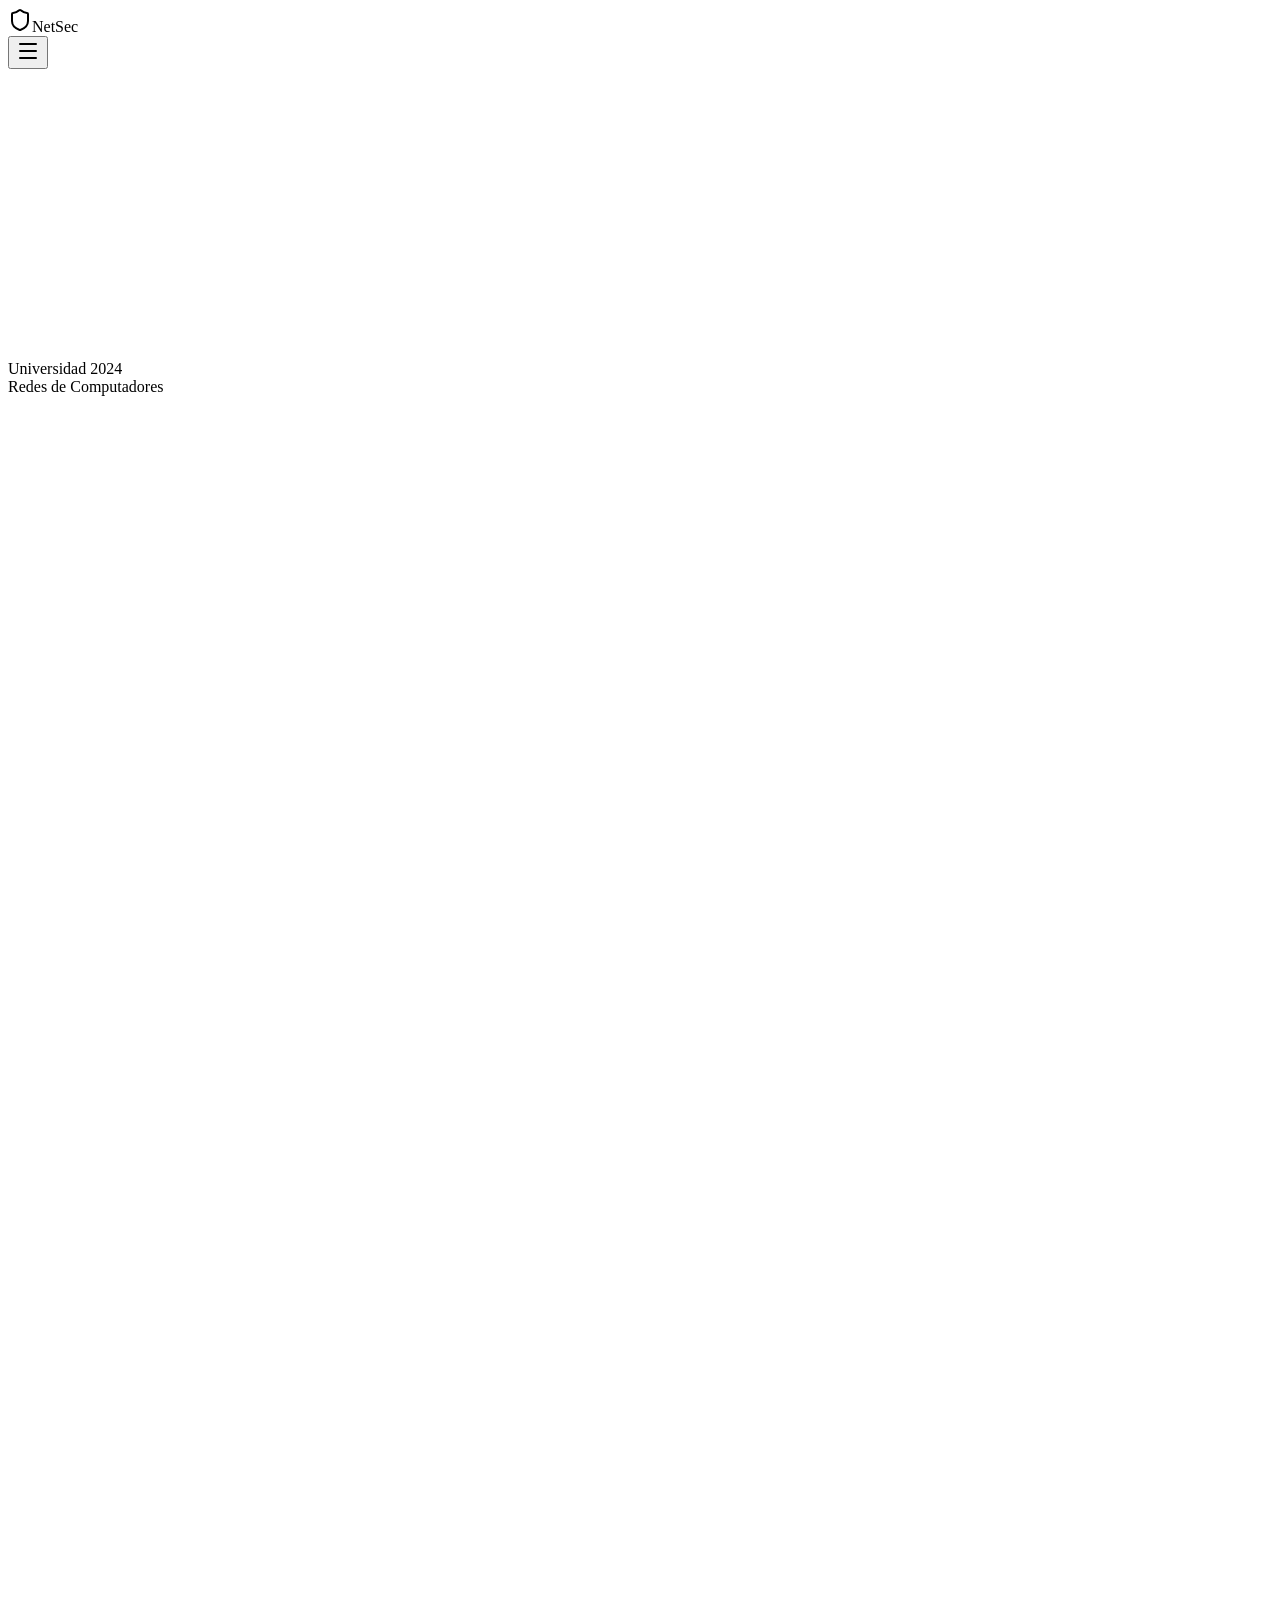
==== out/index.html @ 0dcce4f2 "subida del repositorio" ====
<!DOCTYPE html><html lang="es" class="inter_5901b7c6-module__ec5Qua__variable jetbrains_mono_707233f-module__9hS9bG__variable bg-[#0a0a0f]"><head><meta charSet="utf-8"/><meta name="viewport" content="width=device-width, initial-scale=1"/><link rel="preload" href="/_next/static/media/70bc3e132a0a741e-s.p.1409xf.ylxg8g.woff2" as="font" crossorigin="" type="font/woff2"/><link rel="preload" href="/_next/static/media/83afe278b6a6bb3c-s.p.0q-301v4kxxnr.woff2" as="font" crossorigin="" type="font/woff2"/><link rel="stylesheet" href="/_next/static/chunks/0i4oqq4o0b2_w.css" data-precedence="next"/><link rel="stylesheet" href="/_next/static/chunks/0o8etyu62uvwf.css" data-precedence="next"/><link rel="preload" as="script" fetchPriority="low" href="/_next/static/chunks/0b5yd18v4zlw1.js"/><script src="/_next/static/chunks/02i7dfk78~t~2.js" async=""></script><script src="/_next/static/chunks/0bf73y1hn-caj.js" async=""></script><script src="/_next/static/chunks/07lhk_q6pmm3r.js" async=""></script><script src="/_next/static/chunks/turbopack-0yius8dgssdc_.js" async=""></script><script src="/_next/static/chunks/0v90e52bsza-c.js" async=""></script><script src="/_next/static/chunks/0u2n5ovdyadif.js" async=""></script><script src="/_next/static/chunks/08tzkm4_qu6gj.js" async=""></script><meta name="next-size-adjust" content=""/><meta name="theme-color" content="#0a0a0f"/><title>Seguridad en Redes — Firewalls, IDS e IPS</title><meta name="description" content="Proyecto educativo sobre seguridad en redes de computadores: Firewalls, Sistemas de Detección de Intrusiones (IDS) y Sistemas de Prevención de Intrusiones (IPS)."/><meta name="author" content="Universidad - Redes de Computadores"/><meta name="generator" content="v0.app"/><meta name="keywords" content="seguridad en redes,firewall,IDS,IPS,intrusion detection,intrusion prevention,network security,ciberseguridad"/><link rel="icon" href="/icon-light-32x32.png" media="(prefers-color-scheme: light)"/><link rel="icon" href="/icon-dark-32x32.png" media="(prefers-color-scheme: dark)"/><link rel="icon" href="/icon.svg" type="image/svg+xml"/><link rel="apple-touch-icon" href="/apple-icon.png"/><script src="/_next/static/chunks/03~yq9q893hmn.js" noModule=""></script></head><body class="bg-[#0a0a0f] font-sans text-[#e8e8ed] antialiased"><div hidden=""><!--$--><!--/$--></div><div class="min-h-screen bg-[#0a0a0f]"><header class="fixed left-0 right-0 top-0 z-50 border-b border-cyan-500/10 bg-[#0d0d14]/95 backdrop-blur-md md:hidden"><div class="flex h-16 items-center justify-between px-4"><div class="flex items-center gap-2"><svg xmlns="http://www.w3.org/2000/svg" width="24" height="24" viewBox="0 0 24 24" fill="none" stroke="currentColor" stroke-width="2" stroke-linecap="round" stroke-linejoin="round" class="lucide lucide-shield h-6 w-6 text-cyan-400" aria-hidden="true"><path d="M20 13c0 5-3.5 7.5-7.66 8.95a1 1 0 0 1-.67-.01C7.5 20.5 4 18 4 13V6a1 1 0 0 1 1-1c2 0 4.5-1.2 6.24-2.72a1.17 1.17 0 0 1 1.52 0C14.51 3.81 17 5 19 5a1 1 0 0 1 1 1z"></path></svg><span class="font-mono text-lg font-bold text-cyan-400">NetSec</span></div><button class="flex h-10 w-10 items-center justify-center rounded-lg text-cyan-400 transition-colors hover:bg-cyan-500/10" aria-label="Abrir menú"><svg xmlns="http://www.w3.org/2000/svg" width="24" height="24" viewBox="0 0 24 24" fill="none" stroke="currentColor" stroke-width="2" stroke-linecap="round" stroke-linejoin="round" class="lucide lucide-menu h-6 w-6" aria-hidden="true"><path d="M4 5h16"></path><path d="M4 12h16"></path><path d="M4 19h16"></path></svg></button></div></header><aside class="fixed left-0 top-0 z-40 hidden h-full w-64 border-r border-cyan-500/10 bg-[#0d0d14] md:block"><div class="flex h-20 items-center justify-center border-b border-cyan-500/10 px-4"><div class="flex items-center gap-2" style="opacity:0;transform:translateY(-10px)"><svg xmlns="http://www.w3.org/2000/svg" width="24" height="24" viewBox="0 0 24 24" fill="none" stroke="currentColor" stroke-width="2" stroke-linecap="round" stroke-linejoin="round" class="lucide lucide-shield h-8 w-8 text-cyan-400" aria-hidden="true"><path d="M20 13c0 5-3.5 7.5-7.66 8.95a1 1 0 0 1-.67-.01C7.5 20.5 4 18 4 13V6a1 1 0 0 1 1-1c2 0 4.5-1.2 6.24-2.72a1.17 1.17 0 0 1 1.52 0C14.51 3.81 17 5 19 5a1 1 0 0 1 1 1z"></path></svg><span class="font-mono text-lg font-bold text-cyan-400">NetSec</span></div></div><nav class="p-4"><ul class="space-y-2"><li style="opacity:0;transform:translateX(-20px)"><button class="group relative flex w-full items-center gap-3 rounded-lg px-4 py-3 text-left font-mono text-sm transition-all duration-300 bg-cyan-500/10 text-cyan-400"><div class="absolute left-0 top-1/2 h-6 w-1 -translate-y-1/2 rounded-r-full bg-cyan-400"></div><div class="absolute right-4 h-2 w-2 rounded-full bg-cyan-400"></div><svg xmlns="http://www.w3.org/2000/svg" width="24" height="24" viewBox="0 0 24 24" fill="none" stroke="currentColor" stroke-width="2" stroke-linecap="round" stroke-linejoin="round" class="lucide lucide-house h-5 w-5 transition-colors text-cyan-400" aria-hidden="true"><path d="M15 21v-8a1 1 0 0 0-1-1h-4a1 1 0 0 0-1 1v8"></path><path d="M3 10a2 2 0 0 1 .709-1.528l7-6a2 2 0 0 1 2.582 0l7 6A2 2 0 0 1 21 10v9a2 2 0 0 1-2 2H5a2 2 0 0 1-2-2z"></path></svg><span>Inicio</span></button></li><li style="opacity:0;transform:translateX(-20px)"><button class="group relative flex w-full items-center gap-3 rounded-lg px-4 py-3 text-left font-mono text-sm transition-all duration-300 text-[#8888a0] hover:bg-cyan-500/5 hover:text-cyan-400"><svg xmlns="http://www.w3.org/2000/svg" width="24" height="24" viewBox="0 0 24 24" fill="none" stroke="currentColor" stroke-width="2" stroke-linecap="round" stroke-linejoin="round" class="lucide lucide-book-open h-5 w-5 transition-colors text-[#8888a0] group-hover:text-cyan-400" aria-hidden="true"><path d="M12 7v14"></path><path d="M3 18a1 1 0 0 1-1-1V4a1 1 0 0 1 1-1h5a4 4 0 0 1 4 4 4 4 0 0 1 4-4h5a1 1 0 0 1 1 1v13a1 1 0 0 1-1 1h-6a3 3 0 0 0-3 3 3 3 0 0 0-3-3z"></path></svg><span>Definición</span></button></li><li style="opacity:0;transform:translateX(-20px)"><button class="group relative flex w-full items-center gap-3 rounded-lg px-4 py-3 text-left font-mono text-sm transition-all duration-300 text-[#8888a0] hover:bg-cyan-500/5 hover:text-cyan-400"><svg xmlns="http://www.w3.org/2000/svg" width="24" height="24" viewBox="0 0 24 24" fill="none" stroke="currentColor" stroke-width="2" stroke-linecap="round" stroke-linejoin="round" class="lucide lucide-shield h-5 w-5 transition-colors text-[#8888a0] group-hover:text-cyan-400" aria-hidden="true"><path d="M20 13c0 5-3.5 7.5-7.66 8.95a1 1 0 0 1-.67-.01C7.5 20.5 4 18 4 13V6a1 1 0 0 1 1-1c2 0 4.5-1.2 6.24-2.72a1.17 1.17 0 0 1 1.52 0C14.51 3.81 17 5 19 5a1 1 0 0 1 1 1z"></path></svg><span>Importancia</span></button></li><li style="opacity:0;transform:translateX(-20px)"><button class="group relative flex w-full items-center gap-3 rounded-lg px-4 py-3 text-left font-mono text-sm transition-all duration-300 text-[#8888a0] hover:bg-cyan-500/5 hover:text-cyan-400"><svg xmlns="http://www.w3.org/2000/svg" width="24" height="24" viewBox="0 0 24 24" fill="none" stroke="currentColor" stroke-width="2" stroke-linecap="round" stroke-linejoin="round" class="lucide lucide-settings h-5 w-5 transition-colors text-[#8888a0] group-hover:text-cyan-400" aria-hidden="true"><path d="M9.671 4.136a2.34 2.34 0 0 1 4.659 0 2.34 2.34 0 0 0 3.319 1.915 2.34 2.34 0 0 1 2.33 4.033 2.34 2.34 0 0 0 0 3.831 2.34 2.34 0 0 1-2.33 4.033 2.34 2.34 0 0 0-3.319 1.915 2.34 2.34 0 0 1-4.659 0 2.34 2.34 0 0 0-3.32-1.915 2.34 2.34 0 0 1-2.33-4.033 2.34 2.34 0 0 0 0-3.831A2.34 2.34 0 0 1 6.35 6.051a2.34 2.34 0 0 0 3.319-1.915"></path><circle cx="12" cy="12" r="3"></circle></svg><span>Características</span></button></li><li style="opacity:0;transform:translateX(-20px)"><button class="group relative flex w-full items-center gap-3 rounded-lg px-4 py-3 text-left font-mono text-sm transition-all duration-300 text-[#8888a0] hover:bg-cyan-500/5 hover:text-cyan-400"><svg xmlns="http://www.w3.org/2000/svg" width="24" height="24" viewBox="0 0 24 24" fill="none" stroke="currentColor" stroke-width="2" stroke-linecap="round" stroke-linejoin="round" class="lucide lucide-workflow h-5 w-5 transition-colors text-[#8888a0] group-hover:text-cyan-400" aria-hidden="true"><rect width="8" height="8" x="3" y="3" rx="2"></rect><path d="M7 11v4a2 2 0 0 0 2 2h4"></path><rect width="8" height="8" x="13" y="13" rx="2"></rect></svg><span>Funcionamiento</span></button></li><li style="opacity:0;transform:translateX(-20px)"><button class="group relative flex w-full items-center gap-3 rounded-lg px-4 py-3 text-left font-mono text-sm transition-all duration-300 text-[#8888a0] hover:bg-cyan-500/5 hover:text-cyan-400"><svg xmlns="http://www.w3.org/2000/svg" width="24" height="24" viewBox="0 0 24 24" fill="none" stroke="currentColor" stroke-width="2" stroke-linecap="round" stroke-linejoin="round" class="lucide lucide-network h-5 w-5 transition-colors text-[#8888a0] group-hover:text-cyan-400" aria-hidden="true"><rect x="16" y="16" width="6" height="6" rx="1"></rect><rect x="2" y="16" width="6" height="6" rx="1"></rect><rect x="9" y="2" width="6" height="6" rx="1"></rect><path d="M5 16v-3a1 1 0 0 1 1-1h12a1 1 0 0 1 1 1v3"></path><path d="M12 12V8"></path></svg><span>Caso Práctico</span></button></li><li style="opacity:0;transform:translateX(-20px)"><button class="group relative flex w-full items-center gap-3 rounded-lg px-4 py-3 text-left font-mono text-sm transition-all duration-300 text-[#8888a0] hover:bg-cyan-500/5 hover:text-cyan-400"><svg xmlns="http://www.w3.org/2000/svg" width="24" height="24" viewBox="0 0 24 24" fill="none" stroke="currentColor" stroke-width="2" stroke-linecap="round" stroke-linejoin="round" class="lucide lucide-book-marked h-5 w-5 transition-colors text-[#8888a0] group-hover:text-cyan-400" aria-hidden="true"><path d="M10 2v8l3-3 3 3V2"></path><path d="M4 19.5v-15A2.5 2.5 0 0 1 6.5 2H19a1 1 0 0 1 1 1v18a1 1 0 0 1-1 1H6.5a1 1 0 0 1 0-5H20"></path></svg><span>Referencias</span></button></li></ul></nav><div class="absolute bottom-0 left-0 right-0 border-t border-cyan-500/10 p-4"><p class="text-center font-mono text-xs text-[#8888a0]">Universidad 2024<br/><span class="text-cyan-400/60">Redes de Computadores</span></p></div></aside><main class="pt-16 md:pl-64 md:pt-0"><section id="hero" class="relative w-full px-4 py-16 md:py-24 min-h-screen flex items-center justify-center" style="opacity:0;transform:translateY(30px)"><div class="pointer-events-none absolute inset-0 overflow-hidden opacity-20"></div><div class="relative z-10 flex flex-col items-center text-center"><h1 class="mb-6 font-mono text-4xl font-bold md:text-6xl lg:text-7xl" style="opacity:0;transform:translateY(30px)"><span class="bg-gradient-to-r from-cyan-400 via-green-400 to-cyan-400 bg-clip-text text-transparent drop-shadow-[0_0_30px_rgba(0,240,255,0.3)]">Seguridad en Redes</span></h1><div class="mb-8 h-8 font-mono text-lg text-cyan-400 md:h-10 md:text-xl lg:text-2xl" style="opacity:0"><span></span><span class="ml-1 inline-block h-6 w-0.5 bg-cyan-400"></span></div><p class="max-w-2xl text-base text-[#8888a0] md:text-lg" style="opacity:0;transform:translateY(20px)">Firewalls, IDS e IPS — Protegiendo la infraestructura digital</p><div class="absolute bottom-8 left-1/2 -translate-x-1/2" style="opacity:0"><div class="flex flex-col items-center gap-2"><span class="font-mono text-xs text-[#8888a0]">Scroll</span><div class="h-12 w-6 rounded-full border-2 border-cyan-500/30 p-1"><div class="h-2 w-2 rounded-full bg-cyan-400"></div></div></div></div></div></section><section id="definicion" class="relative w-full px-4 py-16 md:py-24" style="opacity:0;transform:translateY(30px)"><div class="mx-auto max-w-6xl"><h2 class="mb-12 text-center font-mono text-3xl font-bold md:text-4xl" style="opacity:0;transform:translateY(20px)"><span class="text-cyan-400 drop-shadow-[0_0_20px_rgba(0,240,255,0.5)]">1. Definición del Tema</span></h2><div class="grid gap-6 md:grid-cols-3"><div style="opacity:0;transform:translateY(30px)"><div class="relative rounded-xl border border-cyan-500/10 bg-[#12121a]/80 p-6 backdrop-blur-xl transition-all duration-300 hover:border-cyan-500/30 hover:shadow-lg hover:shadow-cyan-500/10 h-full"><div class="mb-4 flex items-center gap-3"><div class="flex h-12 w-12 items-center justify-center rounded-lg bg-cyan-500/10"><svg xmlns="http://www.w3.org/2000/svg" width="24" height="24" viewBox="0 0 24 24" fill="none" stroke="currentColor" stroke-width="2" stroke-linecap="round" stroke-linejoin="round" class="lucide lucide-shield h-6 w-6 text-cyan-400" aria-hidden="true"><path d="M20 13c0 5-3.5 7.5-7.66 8.95a1 1 0 0 1-.67-.01C7.5 20.5 4 18 4 13V6a1 1 0 0 1 1-1c2 0 4.5-1.2 6.24-2.72a1.17 1.17 0 0 1 1.52 0C14.51 3.81 17 5 19 5a1 1 0 0 1 1 1z"></path></svg></div><h3 class="font-mono text-xl font-semibold text-[#e8e8ed]">Firewall</h3></div><p class="text-sm leading-relaxed text-[#8888a0]">Un firewall es un sistema de seguridad que monitorea y controla el tráfico de red entrante y saliente basándose en reglas de seguridad predefinidas. Actúa como una barrera entre una red interna confiable y redes externas no confiables (como Internet). Los firewalls pueden ser de hardware, software o una combinación de ambos.</p></div></div><div style="opacity:0;transform:translateY(30px)"><div class="relative rounded-xl border border-cyan-500/10 bg-[#12121a]/80 p-6 backdrop-blur-xl transition-all duration-300 hover:border-cyan-500/30 hover:shadow-lg hover:shadow-cyan-500/10 h-full"><div class="mb-4 flex items-center gap-3"><div class="flex h-12 w-12 items-center justify-center rounded-lg bg-cyan-500/10"><svg xmlns="http://www.w3.org/2000/svg" width="24" height="24" viewBox="0 0 24 24" fill="none" stroke="currentColor" stroke-width="2" stroke-linecap="round" stroke-linejoin="round" class="lucide lucide-eye h-6 w-6 text-cyan-400" aria-hidden="true"><path d="M2.062 12.348a1 1 0 0 1 0-.696 10.75 10.75 0 0 1 19.876 0 1 1 0 0 1 0 .696 10.75 10.75 0 0 1-19.876 0"></path><circle cx="12" cy="12" r="3"></circle></svg></div><h3 class="font-mono text-xl font-semibold text-[#e8e8ed]">IDS (Intrusion Detection System)</h3></div><p class="text-sm leading-relaxed text-[#8888a0]">Un Sistema de Detección de Intrusiones monitorea el tráfico de red en busca de actividad sospechosa y emite alertas cuando se detecta. El IDS es un sistema pasivo: detecta y notifica, pero no bloquea el tráfico por sí mismo. Se ubica fuera de banda (out-of-band), es decir, recibe una copia del tráfico.</p></div></div><div style="opacity:0;transform:translateY(30px)"><div class="relative rounded-xl border border-cyan-500/10 bg-[#12121a]/80 p-6 backdrop-blur-xl transition-all duration-300 hover:border-cyan-500/30 hover:shadow-lg hover:shadow-cyan-500/10 h-full"><div class="mb-4 flex items-center gap-3"><div class="flex h-12 w-12 items-center justify-center rounded-lg bg-cyan-500/10"><svg xmlns="http://www.w3.org/2000/svg" width="24" height="24" viewBox="0 0 24 24" fill="none" stroke="currentColor" stroke-width="2" stroke-linecap="round" stroke-linejoin="round" class="lucide lucide-shield-alert h-6 w-6 text-cyan-400" aria-hidden="true"><path d="M20 13c0 5-3.5 7.5-7.66 8.95a1 1 0 0 1-.67-.01C7.5 20.5 4 18 4 13V6a1 1 0 0 1 1-1c2 0 4.5-1.2 6.24-2.72a1.17 1.17 0 0 1 1.52 0C14.51 3.81 17 5 19 5a1 1 0 0 1 1 1z"></path><path d="M12 8v4"></path><path d="M12 16h.01"></path></svg></div><h3 class="font-mono text-xl font-semibold text-[#e8e8ed]">IPS (Intrusion Prevention System)</h3></div><p class="text-sm leading-relaxed text-[#8888a0]">Un Sistema de Prevención de Intrusiones realiza las mismas funciones de detección que un IDS, pero con una capacidad adicional crítica: puede bloquear o prevenir automáticamente las amenazas detectadas. El IPS se ubica en línea (in-line), directamente en el camino del tráfico, lo que le permite tomar acciones en tiempo real como descartar paquetes maliciosos o bloquear direcciones IP.</p></div></div></div></div></section><section id="importancia" class="relative w-full px-4 py-16 md:py-24" style="opacity:0;transform:translateY(30px)"><div class="mx-auto max-w-6xl"><h2 class="mb-12 text-center font-mono text-3xl font-bold md:text-4xl" style="opacity:0;transform:translateY(20px)"><span class="text-cyan-400 drop-shadow-[0_0_20px_rgba(0,240,255,0.5)]">2. Importancia en las Redes de Computadores</span></h2><div class="mb-12" style="opacity:0;transform:scale(0.95)"><div class="relative rounded-xl border p-6 backdrop-blur-xl transition-all duration-300 hover:border-cyan-500/30 hover:shadow-lg hover:shadow-cyan-500/10 shadow-lg shadow-cyan-500/20 border-orange-500/20 bg-orange-500/5"><div class="flex items-start gap-4"><div class="flex h-12 w-12 flex-shrink-0 items-center justify-center rounded-lg bg-orange-500/10"><svg xmlns="http://www.w3.org/2000/svg" width="24" height="24" viewBox="0 0 24 24" fill="none" stroke="currentColor" stroke-width="2" stroke-linecap="round" stroke-linejoin="round" class="lucide lucide-triangle-alert h-6 w-6 text-orange-400" aria-hidden="true"><path d="m21.73 18-8-14a2 2 0 0 0-3.48 0l-8 14A2 2 0 0 0 4 21h16a2 2 0 0 0 1.73-3"></path><path d="M12 9v4"></path><path d="M12 17h.01"></path></svg></div><div><p class="text-lg font-medium text-[#e8e8ed] md:text-xl">Según IBM, el costo promedio de una brecha de seguridad en 2023 fue de $4.45 millones de dólares.</p><p class="mt-2 font-mono text-sm text-orange-400/70">— <!-- -->IBM Cost of a Data Breach Report 2023</p></div></div></div></div><div class="grid gap-6 sm:grid-cols-2 lg:grid-cols-3"><div style="opacity:0;transform:translateY(30px)"><div class="relative rounded-xl border border-cyan-500/10 bg-[#12121a]/80 p-6 backdrop-blur-xl transition-all duration-300 hover:border-cyan-500/30 hover:shadow-lg hover:shadow-cyan-500/10 h-full"><div class="mb-3 flex items-center gap-3"><div class="flex h-10 w-10 items-center justify-center rounded-lg bg-cyan-500/10"><svg xmlns="http://www.w3.org/2000/svg" width="24" height="24" viewBox="0 0 24 24" fill="none" stroke="currentColor" stroke-width="2" stroke-linecap="round" stroke-linejoin="round" class="lucide lucide-shield-check h-5 w-5 text-cyan-400" aria-hidden="true"><path d="M20 13c0 5-3.5 7.5-7.66 8.95a1 1 0 0 1-.67-.01C7.5 20.5 4 18 4 13V6a1 1 0 0 1 1-1c2 0 4.5-1.2 6.24-2.72a1.17 1.17 0 0 1 1.52 0C14.51 3.81 17 5 19 5a1 1 0 0 1 1 1z"></path><path d="m9 12 2 2 4-4"></path></svg></div><h3 class="font-mono text-base font-semibold text-[#e8e8ed]">Primera Línea de Defensa</h3></div><p class="text-sm leading-relaxed text-[#8888a0]">Actúan como la primera barrera contra ataques externos e internos, filtrando el tráfico malicioso antes de que llegue a los sistemas críticos.</p></div></div><div style="opacity:0;transform:translateY(30px)"><div class="relative rounded-xl border border-cyan-500/10 bg-[#12121a]/80 p-6 backdrop-blur-xl transition-all duration-300 hover:border-cyan-500/30 hover:shadow-lg hover:shadow-cyan-500/10 h-full"><div class="mb-3 flex items-center gap-3"><div class="flex h-10 w-10 items-center justify-center rounded-lg bg-cyan-500/10"><svg xmlns="http://www.w3.org/2000/svg" width="24" height="24" viewBox="0 0 24 24" fill="none" stroke="currentColor" stroke-width="2" stroke-linecap="round" stroke-linejoin="round" class="lucide lucide-lock h-5 w-5 text-cyan-400" aria-hidden="true"><rect width="18" height="11" x="3" y="11" rx="2" ry="2"></rect><path d="M7 11V7a5 5 0 0 1 10 0v4"></path></svg></div><h3 class="font-mono text-base font-semibold text-[#e8e8ed]">Protección de Datos Sensibles</h3></div><p class="text-sm leading-relaxed text-[#8888a0]">Salvaguardan información personal, financiera y propiedad intelectual de accesos no autorizados y exfiltración.</p></div></div><div style="opacity:0;transform:translateY(30px)"><div class="relative rounded-xl border border-cyan-500/10 bg-[#12121a]/80 p-6 backdrop-blur-xl transition-all duration-300 hover:border-cyan-500/30 hover:shadow-lg hover:shadow-cyan-500/10 h-full"><div class="mb-3 flex items-center gap-3"><div class="flex h-10 w-10 items-center justify-center rounded-lg bg-cyan-500/10"><svg xmlns="http://www.w3.org/2000/svg" width="24" height="24" viewBox="0 0 24 24" fill="none" stroke="currentColor" stroke-width="2" stroke-linecap="round" stroke-linejoin="round" class="lucide lucide-file-check h-5 w-5 text-cyan-400" aria-hidden="true"><path d="M6 22a2 2 0 0 1-2-2V4a2 2 0 0 1 2-2h8a2.4 2.4 0 0 1 1.704.706l3.588 3.588A2.4 2.4 0 0 1 20 8v12a2 2 0 0 1-2 2z"></path><path d="M14 2v5a1 1 0 0 0 1 1h5"></path><path d="m9 15 2 2 4-4"></path></svg></div><h3 class="font-mono text-base font-semibold text-[#e8e8ed]">Cumplimiento Normativo</h3></div><p class="text-sm leading-relaxed text-[#8888a0]">GDPR, PCI-DSS y HIPAA requieren controles de seguridad de red. Estos sistemas son esenciales para cumplir con regulaciones.</p></div></div><div style="opacity:0;transform:translateY(30px)"><div class="relative rounded-xl border border-cyan-500/10 bg-[#12121a]/80 p-6 backdrop-blur-xl transition-all duration-300 hover:border-cyan-500/30 hover:shadow-lg hover:shadow-cyan-500/10 h-full"><div class="mb-3 flex items-center gap-3"><div class="flex h-10 w-10 items-center justify-center rounded-lg bg-cyan-500/10"><svg xmlns="http://www.w3.org/2000/svg" width="24" height="24" viewBox="0 0 24 24" fill="none" stroke="currentColor" stroke-width="2" stroke-linecap="round" stroke-linejoin="round" class="lucide lucide-user-x h-5 w-5 text-cyan-400" aria-hidden="true"><path d="M16 21v-2a4 4 0 0 0-4-4H6a4 4 0 0 0-4 4v2"></path><circle cx="9" cy="7" r="4"></circle><line x1="17" x2="22" y1="8" y2="13"></line><line x1="22" x2="17" y1="8" y2="13"></line></svg></div><h3 class="font-mono text-base font-semibold text-[#e8e8ed]">Prevención de Accesos No Autorizados</h3></div><p class="text-sm leading-relaxed text-[#8888a0]">Evitan intrusiones que pueden derivar en robo de datos, ransomware o espionaje industrial.</p></div></div><div style="opacity:0;transform:translateY(30px)"><div class="relative rounded-xl border border-cyan-500/10 bg-[#12121a]/80 p-6 backdrop-blur-xl transition-all duration-300 hover:border-cyan-500/30 hover:shadow-lg hover:shadow-cyan-500/10 h-full"><div class="mb-3 flex items-center gap-3"><div class="flex h-10 w-10 items-center justify-center rounded-lg bg-cyan-500/10"><svg xmlns="http://www.w3.org/2000/svg" width="24" height="24" viewBox="0 0 24 24" fill="none" stroke="currentColor" stroke-width="2" stroke-linecap="round" stroke-linejoin="round" class="lucide lucide-dollar-sign h-5 w-5 text-cyan-400" aria-hidden="true"><line x1="12" x2="12" y1="2" y2="22"></line><path d="M17 5H9.5a3.5 3.5 0 0 0 0 7h5a3.5 3.5 0 0 1 0 7H6"></path></svg></div><h3 class="font-mono text-base font-semibold text-[#e8e8ed]">Reducción de Costos</h3></div><p class="text-sm leading-relaxed text-[#8888a0]">Un solo incidente de seguridad puede costar millones en pérdidas, sanciones legales y daño reputacional.</p></div></div><div style="opacity:0;transform:translateY(30px)"><div class="relative rounded-xl border border-cyan-500/10 bg-[#12121a]/80 p-6 backdrop-blur-xl transition-all duration-300 hover:border-cyan-500/30 hover:shadow-lg hover:shadow-cyan-500/10 h-full"><div class="mb-3 flex items-center gap-3"><div class="flex h-10 w-10 items-center justify-center rounded-lg bg-cyan-500/10"><svg xmlns="http://www.w3.org/2000/svg" width="24" height="24" viewBox="0 0 24 24" fill="none" stroke="currentColor" stroke-width="2" stroke-linecap="round" stroke-linejoin="round" class="lucide lucide-cloud h-5 w-5 text-cyan-400" aria-hidden="true"><path d="M17.5 19H9a7 7 0 1 1 6.71-9h1.79a4.5 4.5 0 1 1 0 9Z"></path></svg></div><h3 class="font-mono text-base font-semibold text-[#e8e8ed]">Era del Trabajo Remoto</h3></div><p class="text-sm leading-relaxed text-[#8888a0]">Con el crecimiento del trabajo remoto y cloud computing, la superficie de ataque se expande, haciendo estos sistemas más críticos que nunca.</p></div></div></div></div></section><section id="caracteristicas" class="relative w-full px-4 py-16 md:py-24" style="opacity:0;transform:translateY(30px)"><div class="mx-auto max-w-6xl"><h2 class="mb-12 text-center font-mono text-3xl font-bold md:text-4xl" style="opacity:0;transform:translateY(20px)"><span class="text-cyan-400 drop-shadow-[0_0_20px_rgba(0,240,255,0.5)]">3. Características Principales</span></h2><div class="mb-16"><h3 class="mb-6 font-mono text-xl font-semibold text-green-400">A) Tipos de Firewalls</h3><div class="mb-6 flex flex-wrap gap-2"><button class="rounded-lg px-4 py-2 font-mono text-sm transition-all bg-cyan-500/20 text-cyan-400">Filtrado de Paquetes</button><button class="rounded-lg px-4 py-2 font-mono text-sm transition-all bg-[#12121a]/50 text-[#8888a0] hover:bg-cyan-500/10 hover:text-cyan-400">Stateful Inspection</button><button class="rounded-lg px-4 py-2 font-mono text-sm transition-all bg-[#12121a]/50 text-[#8888a0] hover:bg-cyan-500/10 hover:text-cyan-400">Proxy Firewall</button><button class="rounded-lg px-4 py-2 font-mono text-sm transition-all bg-[#12121a]/50 text-[#8888a0] hover:bg-cyan-500/10 hover:text-cyan-400">Next-Generation Firewall (NGFW)</button></div><div style="opacity:0;transform:translateY(10px)"><div class="relative rounded-xl border border-cyan-500/10 bg-[#12121a]/80 p-6 backdrop-blur-xl transition-all duration-300 hover:border-cyan-500/30 hover:shadow-lg hover:shadow-cyan-500/10"><h4 class="mb-3 font-mono text-lg font-semibold text-cyan-400">Filtrado de Paquetes</h4><p class="mb-4 text-[#8888a0]">Examina encabezados de paquetes (IP origen/destino, puertos, protocolo).</p><div class="grid gap-4 sm:grid-cols-3"><div class="rounded-lg bg-[#0a0a0f] p-3"><span class="font-mono text-xs text-[#8888a0]">Capa OSI</span><p class="font-mono text-sm text-[#e8e8ed]">Capa 3-4 OSI</p></div><div class="rounded-lg bg-green-500/5 p-3"><span class="font-mono text-xs text-green-400">Ventaja</span><p class="font-mono text-sm text-[#e8e8ed]">Más rápido</p></div><div class="rounded-lg bg-orange-500/5 p-3"><span class="font-mono text-xs text-orange-400">Desventaja</span><p class="font-mono text-sm text-[#e8e8ed]">Menos seguro</p></div></div></div></div></div><div class="mb-16"><h3 class="mb-6 font-mono text-xl font-semibold text-green-400">B) Métodos de Detección (IDS/IPS)</h3><div class="grid gap-6 md:grid-cols-3"><div style="opacity:0;transform:translateY(30px)"><div class="relative rounded-xl border border-cyan-500/10 bg-[#12121a]/80 p-6 backdrop-blur-xl transition-all duration-300 hover:border-cyan-500/30 hover:shadow-lg hover:shadow-cyan-500/10 h-full"><div class="mb-4 flex items-center gap-3"><div class="flex h-10 w-10 items-center justify-center rounded-lg bg-cyan-500/10"><svg xmlns="http://www.w3.org/2000/svg" width="24" height="24" viewBox="0 0 24 24" fill="none" stroke="currentColor" stroke-width="2" stroke-linecap="round" stroke-linejoin="round" class="lucide lucide-file-search h-5 w-5 text-cyan-400" aria-hidden="true"><path d="M6 22a2 2 0 0 1-2-2V4a2 2 0 0 1 2-2h8a2.4 2.4 0 0 1 1.704.706l3.588 3.588A2.4 2.4 0 0 1 20 8v12a2 2 0 0 1-2 2z"></path><path d="M14 2v5a1 1 0 0 0 1 1h5"></path><circle cx="11.5" cy="14.5" r="2.5"></circle><path d="M13.3 16.3 15 18"></path></svg></div><h4 class="font-mono text-base font-semibold text-[#e8e8ed]">Detección Basada en Firmas</h4></div><p class="mb-4 text-sm text-[#8888a0]">Compara el tráfico contra una base de datos de patrones de ataques conocidos. Similar a un antivirus de red.</p><div class="rounded-lg bg-[#0a0a0f] p-3"><span class="font-mono text-xs text-cyan-400/70">Efectividad</span><p class="mt-1 text-xs text-[#8888a0]">Muy efectivo contra amenazas conocidas, ineficaz contra ataques de día cero.</p></div></div></div><div style="opacity:0;transform:translateY(30px)"><div class="relative rounded-xl border border-cyan-500/10 bg-[#12121a]/80 p-6 backdrop-blur-xl transition-all duration-300 hover:border-cyan-500/30 hover:shadow-lg hover:shadow-cyan-500/10 h-full"><div class="mb-4 flex items-center gap-3"><div class="flex h-10 w-10 items-center justify-center rounded-lg bg-cyan-500/10"><svg xmlns="http://www.w3.org/2000/svg" width="24" height="24" viewBox="0 0 24 24" fill="none" stroke="currentColor" stroke-width="2" stroke-linecap="round" stroke-linejoin="round" class="lucide lucide-activity h-5 w-5 text-cyan-400" aria-hidden="true"><path d="M22 12h-2.48a2 2 0 0 0-1.93 1.46l-2.35 8.36a.25.25 0 0 1-.48 0L9.24 2.18a.25.25 0 0 0-.48 0l-2.35 8.36A2 2 0 0 1 4.49 12H2"></path></svg></div><h4 class="font-mono text-base font-semibold text-[#e8e8ed]">Detección Basada en Anomalías</h4></div><p class="mb-4 text-sm text-[#8888a0]">Establece una línea base de comportamiento normal de la red y alerta sobre desviaciones.</p><div class="rounded-lg bg-[#0a0a0f] p-3"><span class="font-mono text-xs text-cyan-400/70">Efectividad</span><p class="mt-1 text-xs text-[#8888a0]">Puede detectar amenazas desconocidas, pero genera más falsos positivos.</p></div></div></div><div style="opacity:0;transform:translateY(30px)"><div class="relative rounded-xl border border-cyan-500/10 bg-[#12121a]/80 p-6 backdrop-blur-xl transition-all duration-300 hover:border-cyan-500/30 hover:shadow-lg hover:shadow-cyan-500/10 h-full"><div class="mb-4 flex items-center gap-3"><div class="flex h-10 w-10 items-center justify-center rounded-lg bg-cyan-500/10"><svg xmlns="http://www.w3.org/2000/svg" width="24" height="24" viewBox="0 0 24 24" fill="none" stroke="currentColor" stroke-width="2" stroke-linecap="round" stroke-linejoin="round" class="lucide lucide-clipboard-check h-5 w-5 text-cyan-400" aria-hidden="true"><rect width="8" height="4" x="8" y="2" rx="1" ry="1"></rect><path d="M16 4h2a2 2 0 0 1 2 2v14a2 2 0 0 1-2 2H6a2 2 0 0 1-2-2V6a2 2 0 0 1 2-2h2"></path><path d="m9 14 2 2 4-4"></path></svg></div><h4 class="font-mono text-base font-semibold text-[#e8e8ed]">Detección Basada en Políticas</h4></div><p class="mb-4 text-sm text-[#8888a0]">Evalúa si el tráfico cumple con políticas de seguridad predefinidas (ej. &quot;no se permite tráfico FTP fuera del horario laboral&quot;).</p><div class="rounded-lg bg-[#0a0a0f] p-3"><span class="font-mono text-xs text-cyan-400/70">Efectividad</span><p class="mt-1 text-xs text-[#8888a0]">Flexible y personalizable según necesidades de la organización.</p></div></div></div></div></div><div><h3 class="mb-6 font-mono text-xl font-semibold text-green-400">C) Modos de Operación</h3><div class="grid gap-6 md:grid-cols-2"><div style="opacity:0;transform:translateX(-30px)"><div class="relative rounded-xl border border-cyan-500/10 bg-[#12121a]/80 p-6 backdrop-blur-xl transition-all duration-300 hover:border-cyan-500/30 hover:shadow-lg hover:shadow-cyan-500/10 h-full"><div class="mb-4 flex items-center gap-3"><div class="flex h-10 w-10 items-center justify-center rounded-lg bg-cyan-500/10"><svg xmlns="http://www.w3.org/2000/svg" width="24" height="24" viewBox="0 0 24 24" fill="none" stroke="currentColor" stroke-width="2" stroke-linecap="round" stroke-linejoin="round" class="lucide lucide-eye h-5 w-5 text-cyan-400" aria-hidden="true"><path d="M2.062 12.348a1 1 0 0 1 0-.696 10.75 10.75 0 0 1 19.876 0 1 1 0 0 1 0 .696 10.75 10.75 0 0 1-19.876 0"></path><circle cx="12" cy="12" r="3"></circle></svg></div><div><h4 class="font-mono text-base font-semibold text-[#e8e8ed]">Modo IDS (Pasivo)</h4><span class="font-mono text-xs text-cyan-400/70">Pasivo</span></div></div><p class="text-sm text-[#8888a0]">Recibe copia del tráfico vía SPAN port o TAP. Detecta y alerta, no interviene.</p></div></div><div style="opacity:0;transform:translateX(30px)"><div class="relative rounded-xl border bg-[#12121a]/80 p-6 backdrop-blur-xl transition-all duration-300 hover:border-cyan-500/30 hover:shadow-lg hover:shadow-cyan-500/10 h-full border-orange-500/20"><div class="mb-4 flex items-center gap-3"><div class="flex h-10 w-10 items-center justify-center rounded-lg bg-orange-500/10"><svg xmlns="http://www.w3.org/2000/svg" width="24" height="24" viewBox="0 0 24 24" fill="none" stroke="currentColor" stroke-width="2" stroke-linecap="round" stroke-linejoin="round" class="lucide lucide-shield-alert h-5 w-5 text-orange-400" aria-hidden="true"><path d="M20 13c0 5-3.5 7.5-7.66 8.95a1 1 0 0 1-.67-.01C7.5 20.5 4 18 4 13V6a1 1 0 0 1 1-1c2 0 4.5-1.2 6.24-2.72a1.17 1.17 0 0 1 1.52 0C14.51 3.81 17 5 19 5a1 1 0 0 1 1 1z"></path><path d="M12 8v4"></path><path d="M12 16h.01"></path></svg></div><div><h4 class="font-mono text-base font-semibold text-[#e8e8ed]">Modo IPS (Activo)</h4><span class="font-mono text-xs text-orange-400/70">Activo</span></div></div><p class="text-sm text-[#8888a0]">Se ubica en línea. Puede descartar paquetes, resetear conexiones o bloquear IPs automáticamente.</p></div></div></div></div></div></section><section id="funcionamiento" class="relative w-full px-4 py-16 md:py-24" style="opacity:0;transform:translateY(30px)"><div class="mx-auto max-w-4xl"><h2 class="mb-12 text-center font-mono text-3xl font-bold md:text-4xl" style="opacity:0;transform:translateY(20px)"><span class="text-cyan-400 drop-shadow-[0_0_20px_rgba(0,240,255,0.5)]">4. Funcionamiento Paso a Paso</span></h2><div class="relative"><div class="absolute left-6 top-0 h-full w-0.5 bg-gradient-to-b from-cyan-500 via-cyan-500/50 to-transparent md:left-8"></div><div class="space-y-8"><div class="relative flex gap-4 md:gap-6" style="opacity:0;transform:translateX(-20px)"><div class="relative z-10 flex h-12 w-12 flex-shrink-0 items-center justify-center rounded-full border-2 border-cyan-500 bg-[#0a0a0f] font-mono text-lg font-bold text-cyan-400 md:h-16 md:w-16 md:text-xl" style="transform:scale(0)"><span class="relative z-10">1</span><div class="absolute inset-0 rounded-full border-2 border-cyan-500"></div></div><div class="flex-1 pb-8"><h4 class="mb-2 font-mono text-lg font-semibold text-cyan-400 md:text-xl">Llegada del paquete</h4><p class="text-sm leading-relaxed text-[#8888a0] md:text-base">Un paquete de datos llega a la interfaz de red del firewall o IPS. El sistema captura el paquete completo incluyendo encabezados y carga útil (payload).</p></div></div><div class="relative flex gap-4 md:gap-6" style="opacity:0;transform:translateX(-20px)"><div class="relative z-10 flex h-12 w-12 flex-shrink-0 items-center justify-center rounded-full border-2 border-cyan-500 bg-[#0a0a0f] font-mono text-lg font-bold text-cyan-400 md:h-16 md:w-16 md:text-xl" style="transform:scale(0)"><span class="relative z-10">2</span><div class="absolute inset-0 rounded-full border-2 border-cyan-500"></div></div><div class="flex-1 pb-8"><h4 class="mb-2 font-mono text-lg font-semibold text-cyan-400 md:text-xl">Inspección de encabezados</h4><p class="text-sm leading-relaxed text-[#8888a0] md:text-base">El firewall examina los encabezados del paquete: dirección IP de origen y destino, puertos TCP/UDP, tipo de protocolo, y en firewalls stateful, el estado de la conexión en la tabla de sesiones.</p></div></div><div class="relative flex gap-4 md:gap-6" style="opacity:0;transform:translateX(-20px)"><div class="relative z-10 flex h-12 w-12 flex-shrink-0 items-center justify-center rounded-full border-2 border-cyan-500 bg-[#0a0a0f] font-mono text-lg font-bold text-cyan-400 md:h-16 md:w-16 md:text-xl" style="transform:scale(0)"><span class="relative z-10">3</span><div class="absolute inset-0 rounded-full border-2 border-cyan-500"></div></div><div class="flex-1 pb-8"><h4 class="mb-2 font-mono text-lg font-semibold text-cyan-400 md:text-xl">Comparación contra reglas</h4><p class="text-sm leading-relaxed text-[#8888a0] md:text-base">El paquete se compara secuencialmente contra el conjunto de reglas configuradas (ACL — Access Control List). Las reglas definen qué tráfico está PERMITIDO o DENEGADO según criterios como IP, puerto, protocolo, horario, etc. La primera regla que coincida determina la acción.</p></div></div><div class="relative flex gap-4 md:gap-6" style="opacity:0;transform:translateX(-20px)"><div class="relative z-10 flex h-12 w-12 flex-shrink-0 items-center justify-center rounded-full border-2 border-cyan-500 bg-[#0a0a0f] font-mono text-lg font-bold text-cyan-400 md:h-16 md:w-16 md:text-xl" style="transform:scale(0)"><span class="relative z-10">4</span><div class="absolute inset-0 rounded-full border-2 border-cyan-500"></div></div><div class="flex-1 pb-8"><h4 class="mb-2 font-mono text-lg font-semibold text-cyan-400 md:text-xl">Detección de amenazas (IDS/IPS)</h4><p class="text-sm leading-relaxed text-[#8888a0] md:text-base">Si el sistema incluye capacidades IDS/IPS, el contenido del paquete se compara contra la base de datos de firmas de ataques. Se analizan patrones como intentos de inyección SQL, escaneo de puertos, exploits conocidos, tráfico de malware, etc. En sistemas basados en anomalías, se compara contra el perfil de comportamiento normal.</p></div></div><div class="relative flex gap-4 md:gap-6" style="opacity:0;transform:translateX(-20px)"><div class="relative z-10 flex h-12 w-12 flex-shrink-0 items-center justify-center rounded-full border-2 border-cyan-500 bg-[#0a0a0f] font-mono text-lg font-bold text-cyan-400 md:h-16 md:w-16 md:text-xl" style="transform:scale(0)"><span class="relative z-10">5</span><div class="absolute inset-0 rounded-full border-2 border-cyan-500"></div></div><div class="flex-1 pb-8"><h4 class="mb-2 font-mono text-lg font-semibold text-cyan-400 md:text-xl">Decisión y acción</h4><p class="text-sm leading-relaxed text-[#8888a0] md:text-base">Firewall sin IPS: PERMITIR (forward) o DENEGAR (drop) el paquete y registrarlo en el log. Modo IDS: Generar una alerta si se detecta amenaza. Modo IPS: Si se detecta amenaza, bloquear activamente (drop), resetear la conexión TCP (RST), o bloquear temporalmente la IP de origen.</p></div></div><div class="relative flex gap-4 md:gap-6" style="opacity:0;transform:translateX(-20px)"><div class="relative z-10 flex h-12 w-12 flex-shrink-0 items-center justify-center rounded-full border-2 border-cyan-500 bg-[#0a0a0f] font-mono text-lg font-bold text-cyan-400 md:h-16 md:w-16 md:text-xl" style="transform:scale(0)"><span class="relative z-10">6</span><div class="absolute inset-0 rounded-full border-2 border-cyan-500"></div></div><div class="flex-1 pb-8"><h4 class="mb-2 font-mono text-lg font-semibold text-cyan-400 md:text-xl">Registro y monitoreo</h4><p class="text-sm leading-relaxed text-[#8888a0] md:text-base">Toda la actividad se registra en logs para auditoría, análisis forense y cumplimiento normativo. Los logs se envían típicamente a un sistema SIEM (Security Information and Event Management) para correlación centralizada. Los administradores revisan alertas y ajustan reglas según sea necesario.</p></div></div></div></div></div></section><section id="ejemplo" class="relative w-full px-4 py-16 md:py-24" style="opacity:0;transform:translateY(30px)"><div class="mx-auto max-w-6xl"><h2 class="mb-4 text-center font-mono text-3xl font-bold md:text-4xl" style="opacity:0;transform:translateY(20px)"><span class="text-cyan-400 drop-shadow-[0_0_20px_rgba(0,240,255,0.5)]">5. Ejemplo o Caso Práctico</span></h2><p class="mb-12 text-center font-mono text-lg text-green-400" style="opacity:0">Protección de una red corporativa con Firewall NGFW + IPS</p><div class="mb-12" style="opacity:0;transform:translateY(20px)"><div class="relative rounded-xl border border-cyan-500/10 bg-[#12121a]/80 p-6 backdrop-blur-xl transition-all duration-300 hover:border-cyan-500/30 hover:shadow-lg hover:shadow-cyan-500/10"><h3 class="mb-4 font-mono text-lg font-semibold text-cyan-400">Escenario</h3><p class="leading-relaxed text-[#8888a0]">Una empresa mediana con 200 empleados necesita proteger su red corporativa. La red tiene una DMZ con servidores web y correo accesibles desde Internet, una LAN interna con estaciones de trabajo, servidores de archivos y bases de datos, una VPN para empleados remotos, y conexión a Internet a través de un ISP.</p></div></div><div class="mb-12" style="opacity:0;transform:scale(0.95)"><div class="relative rounded-xl border border-cyan-500/10 bg-[#12121a]/80 p-6 backdrop-blur-xl transition-all duration-300 hover:border-cyan-500/30 hover:shadow-lg hover:shadow-cyan-500/10 overflow-hidden"><h3 class="mb-6 font-mono text-lg font-semibold text-cyan-400">Arquitectura de Red</h3><div class="relative w-full overflow-x-auto"><svg viewBox="0 0 800 580" class="mx-auto h-auto w-full max-w-3xl" style="min-width:600px"><defs><pattern id="grid" width="40" height="40" patternUnits="userSpaceOnUse"><path d="M 40 0 L 0 0 0 40" fill="none" stroke="rgba(0,240,255,0.05)" stroke-width="1"></path></pattern><filter id="glow"><feGaussianBlur stdDeviation="3" result="coloredBlur"></feGaussianBlur><feMerge><feMergeNode in="coloredBlur"></feMergeNode><feMergeNode in="SourceGraphic"></feMergeNode></feMerge></filter></defs><rect width="100%" height="100%" fill="url(#grid)"></rect><g><line x1="400" y1="65" x2="400" y2="115" stroke="url(#lineGradient)" stroke-width="2" filter="url(#glow)" opacity="0" pathLength="1" stroke-dashoffset="0" stroke-dasharray="0 1"></line><text x="400" y="90" text-anchor="middle" fill="#8888a0" font-size="10" class="font-mono">Tráfico Externo</text></g><g><line x1="150" y1="165" x2="400" y2="115" stroke="url(#lineGradient)" stroke-width="2" filter="url(#glow)" opacity="0" pathLength="1" stroke-dashoffset="0" stroke-dasharray="0 1"></line><text x="275" y="140" text-anchor="middle" fill="#8888a0" font-size="10" class="font-mono">Túnel VPN</text></g><g><line x1="400" y1="165" x2="400" y2="215" stroke="url(#lineGradient)" stroke-width="2" filter="url(#glow)" opacity="0" pathLength="1" stroke-dashoffset="0" stroke-dasharray="0 1"></line></g><g><line x1="400" y1="265" x2="300" y2="295" stroke="url(#lineGradient)" stroke-width="2" filter="url(#glow)" opacity="0" pathLength="1" stroke-dashoffset="0" stroke-dasharray="0 1"></line></g><g><line x1="400" y1="265" x2="500" y2="295" stroke="url(#lineGradient)" stroke-width="2" filter="url(#glow)" opacity="0" pathLength="1" stroke-dashoffset="0" stroke-dasharray="0 1"></line></g><g><line x1="400" y1="265" x2="400" y2="395" stroke="url(#lineGradient)" stroke-width="2" filter="url(#glow)" opacity="0" pathLength="1" stroke-dashoffset="0" stroke-dasharray="0 1"></line></g><g><line x1="400" y1="445" x2="250" y2="475" stroke="url(#lineGradient)" stroke-width="2" filter="url(#glow)" opacity="0" pathLength="1" stroke-dashoffset="0" stroke-dasharray="0 1"></line></g><g><line x1="400" y1="445" x2="400" y2="475" stroke="url(#lineGradient)" stroke-width="2" filter="url(#glow)" opacity="0" pathLength="1" stroke-dashoffset="0" stroke-dasharray="0 1"></line></g><g><line x1="400" y1="445" x2="550" y2="475" stroke="url(#lineGradient)" stroke-width="2" filter="url(#glow)" opacity="0" pathLength="1" stroke-dashoffset="0" stroke-dasharray="0 1"></line></g><defs><linearGradient id="lineGradient" x1="0%" y1="0%" x2="0%" y2="100%"><stop offset="0%" stop-color="#00f0ff" stop-opacity="0.8"></stop><stop offset="100%" stop-color="#00ff41" stop-opacity="0.4"></stop></linearGradient></defs><g opacity="0" style="transform:scale(0.8);transform-origin:50% 50%;transform-box:fill-box"><rect x="355" y="15" width="90" height="50" rx="8" fill="#12121a" stroke="#00f0ff" stroke-width="1.5" opacity="0.9"></rect><g transform="translate(388, 22)" class="text-cyan-400"><svg width="24" height="24" viewBox="0 0 24 24"><path d="M4 20h16a4 4 0 0 0 0-8 5 5 0 0 0-9.2-3.3A6 6 0 0 0 4 15v1a4 4 0 0 0 0 4z" fill="none" stroke="currentColor" stroke-width="1.5"></path></svg></g><text x="400" y="52" text-anchor="middle" fill="#e8e8ed" font-size="9" class="font-mono"><tspan x="400" dy="0">Internet</tspan></text></g><g opacity="0" style="transform:scale(0.8);transform-origin:50% 50%;transform-box:fill-box"><rect x="355" y="115" width="90" height="50" rx="8" fill="#12121a" stroke="#ff6b35" stroke-width="1.5" opacity="0.9"></rect><g transform="translate(388, 122)" class="text-orange-400"><svg width="24" height="24" viewBox="0 0 24 24"><rect x="4" y="4" width="16" height="16" rx="2" fill="none" stroke="currentColor" stroke-width="1.5"></rect><path d="M12 8v8M8 12h8" stroke="currentColor" stroke-width="1.5"></path></svg></g><text x="400" y="152" text-anchor="middle" fill="#e8e8ed" font-size="9" class="font-mono"><tspan x="400" dy="0">NGFW + IPS</tspan></text></g><g opacity="0" style="transform:scale(0.8);transform-origin:50% 50%;transform-box:fill-box"><rect x="105" y="115" width="90" height="50" rx="8" fill="#12121a" stroke="#00f0ff" stroke-width="1.5" opacity="0.9"></rect><g transform="translate(138, 122)" class="text-cyan-400"><svg width="24" height="24" viewBox="0 0 24 24"><circle cx="12" cy="12" r="8" fill="none" stroke="currentColor" stroke-width="1.5"></circle><path d="M12 4v16M4 12h16M6 6l12 12M18 6L6 18" stroke="currentColor" stroke-width="0.5" opacity="0.5"></path><path d="M8 10l2 2 4-4" stroke="currentColor" stroke-width="1.5"></path></svg></g><text x="150" y="152" text-anchor="middle" fill="#e8e8ed" font-size="9" class="font-mono"><tspan x="150" dy="0">VPN</tspan><tspan x="150" dy="10">Empleados Remotos</tspan></text></g><g opacity="0" style="transform:scale(0.8);transform-origin:50% 50%;transform-box:fill-box"><rect x="355" y="215" width="90" height="50" rx="8" fill="#12121a" stroke="#00f0ff" stroke-width="1.5" opacity="0.9"></rect><g transform="translate(388, 222)" class="text-cyan-400"><svg width="24" height="24" viewBox="0 0 24 24"><rect x="4" y="8" width="16" height="8" rx="1" fill="none" stroke="currentColor" stroke-width="1.5"></rect><circle cx="8" cy="12" r="1.5" fill="currentColor"></circle><circle cx="12" cy="12" r="1.5" fill="currentColor"></circle><circle cx="16" cy="12" r="1.5" fill="currentColor"></circle></svg></g><text x="400" y="252" text-anchor="middle" fill="#e8e8ed" font-size="9" class="font-mono"><tspan x="400" dy="0">DMZ</tspan></text></g><g opacity="0" style="transform:scale(0.8);transform-origin:50% 50%;transform-box:fill-box"><rect x="255" y="295" width="90" height="50" rx="8" fill="#12121a" stroke="#00f0ff" stroke-width="1.5" opacity="0.9"></rect><g transform="translate(288, 302)" class="text-cyan-400"><svg width="24" height="24" viewBox="0 0 24 24"><rect x="6" y="4" width="12" height="6" rx="1" fill="none" stroke="currentColor" stroke-width="1.5"></rect><rect x="6" y="14" width="12" height="6" rx="1" fill="none" stroke="currentColor" stroke-width="1.5"></rect><circle cx="9" cy="7" r="1" fill="currentColor"></circle><circle cx="9" cy="17" r="1" fill="currentColor"></circle></svg></g><text x="300" y="332" text-anchor="middle" fill="#e8e8ed" font-size="9" class="font-mono"><tspan x="300" dy="0">Servidor Web</tspan></text></g><g opacity="0" style="transform:scale(0.8);transform-origin:50% 50%;transform-box:fill-box"><rect x="455" y="295" width="90" height="50" rx="8" fill="#12121a" stroke="#00f0ff" stroke-width="1.5" opacity="0.9"></rect><g transform="translate(488, 302)" class="text-cyan-400"><svg width="24" height="24" viewBox="0 0 24 24"><rect x="6" y="4" width="12" height="6" rx="1" fill="none" stroke="currentColor" stroke-width="1.5"></rect><rect x="6" y="14" width="12" height="6" rx="1" fill="none" stroke="currentColor" stroke-width="1.5"></rect><circle cx="9" cy="7" r="1" fill="currentColor"></circle><circle cx="9" cy="17" r="1" fill="currentColor"></circle></svg></g><text x="500" y="332" text-anchor="middle" fill="#e8e8ed" font-size="9" class="font-mono"><tspan x="500" dy="0">Servidor Correo</tspan></text></g><g opacity="0" style="transform:scale(0.8);transform-origin:50% 50%;transform-box:fill-box"><rect x="355" y="395" width="90" height="50" rx="8" fill="#12121a" stroke="#00f0ff" stroke-width="1.5" opacity="0.9"></rect><g transform="translate(388, 402)" class="text-cyan-400"><svg width="24" height="24" viewBox="0 0 24 24"><rect x="4" y="8" width="16" height="8" rx="1" fill="none" stroke="currentColor" stroke-width="1.5"></rect><circle cx="8" cy="12" r="1.5" fill="currentColor"></circle><circle cx="12" cy="12" r="1.5" fill="currentColor"></circle><circle cx="16" cy="12" r="1.5" fill="currentColor"></circle></svg></g><text x="400" y="432" text-anchor="middle" fill="#e8e8ed" font-size="9" class="font-mono"><tspan x="400" dy="0">LAN Interna</tspan></text></g><g opacity="0" style="transform:scale(0.8);transform-origin:50% 50%;transform-box:fill-box"><rect x="205" y="475" width="90" height="50" rx="8" fill="#12121a" stroke="#00f0ff" stroke-width="1.5" opacity="0.9"></rect><g transform="translate(238, 482)" class="text-cyan-400"><svg width="24" height="24" viewBox="0 0 24 24"><rect x="5" y="4" width="14" height="10" rx="1" fill="none" stroke="currentColor" stroke-width="1.5"></rect><path d="M8 18h8M12 14v4" stroke="currentColor" stroke-width="1.5"></path></svg></g><text x="250" y="512" text-anchor="middle" fill="#e8e8ed" font-size="9" class="font-mono"><tspan x="250" dy="0">Estaciones</tspan><tspan x="250" dy="10">de Trabajo</tspan></text></g><g opacity="0" style="transform:scale(0.8);transform-origin:50% 50%;transform-box:fill-box"><rect x="355" y="475" width="90" height="50" rx="8" fill="#12121a" stroke="#00f0ff" stroke-width="1.5" opacity="0.9"></rect><g transform="translate(388, 482)" class="text-cyan-400"><svg width="24" height="24" viewBox="0 0 24 24"><rect x="6" y="4" width="12" height="6" rx="1" fill="none" stroke="currentColor" stroke-width="1.5"></rect><rect x="6" y="14" width="12" height="6" rx="1" fill="none" stroke="currentColor" stroke-width="1.5"></rect><circle cx="9" cy="7" r="1" fill="currentColor"></circle><circle cx="9" cy="17" r="1" fill="currentColor"></circle></svg></g><text x="400" y="512" text-anchor="middle" fill="#e8e8ed" font-size="9" class="font-mono"><tspan x="400" dy="0">Servidor BD</tspan></text></g><g opacity="0" style="transform:scale(0.8);transform-origin:50% 50%;transform-box:fill-box"><rect x="505" y="475" width="90" height="50" rx="8" fill="#12121a" stroke="#00f0ff" stroke-width="1.5" opacity="0.9"></rect><g transform="translate(538, 482)" class="text-cyan-400"><svg width="24" height="24" viewBox="0 0 24 24"><rect x="6" y="4" width="12" height="6" rx="1" fill="none" stroke="currentColor" stroke-width="1.5"></rect><rect x="6" y="14" width="12" height="6" rx="1" fill="none" stroke="currentColor" stroke-width="1.5"></rect><circle cx="9" cy="7" r="1" fill="currentColor"></circle><circle cx="9" cy="17" r="1" fill="currentColor"></circle></svg></g><text x="550" y="512" text-anchor="middle" fill="#e8e8ed" font-size="9" class="font-mono"><tspan x="550" dy="0">Servidor</tspan><tspan x="550" dy="10">Archivos</tspan></text></g></svg></div></div></div><div class="mb-12"><h3 class="mb-6 font-mono text-xl font-semibold text-green-400">Configuración Aplicada</h3><div class="grid gap-4 md:grid-cols-2"><div style="opacity:0;transform:translateY(20px)"><div class="relative rounded-xl border border-cyan-500/10 bg-[#12121a]/80 p-6 backdrop-blur-xl transition-all duration-300 hover:border-cyan-500/30 hover:shadow-lg hover:shadow-cyan-500/10 h-full"><div class="mb-2 flex items-center gap-2"><span class="flex h-6 w-6 items-center justify-center rounded bg-cyan-500/20 font-mono text-xs text-cyan-400">1</span><h4 class="font-mono text-sm font-semibold text-[#e8e8ed]">Reglas de firewall en la DMZ</h4></div><p class="text-sm text-[#8888a0]">Solo permitir HTTP/HTTPS (80/443) al servidor web desde Internet. Solo SMTP (25) al servidor de correo. Todo lo demás deny.</p></div></div><div style="opacity:0;transform:translateY(20px)"><div class="relative rounded-xl border border-cyan-500/10 bg-[#12121a]/80 p-6 backdrop-blur-xl transition-all duration-300 hover:border-cyan-500/30 hover:shadow-lg hover:shadow-cyan-500/10 h-full"><div class="mb-2 flex items-center gap-2"><span class="flex h-6 w-6 items-center justify-center rounded bg-cyan-500/20 font-mono text-xs text-cyan-400">2</span><h4 class="font-mono text-sm font-semibold text-[#e8e8ed]">IPS con firmas actualizadas</h4></div><p class="text-sm text-[#8888a0]">Proteger el servidor web contra inyección SQL, XSS, path traversal. Proteger servicios internos contra escaneos y fuerza bruta.</p></div></div><div style="opacity:0;transform:translateY(20px)"><div class="relative rounded-xl border border-cyan-500/10 bg-[#12121a]/80 p-6 backdrop-blur-xl transition-all duration-300 hover:border-cyan-500/30 hover:shadow-lg hover:shadow-cyan-500/10 h-full"><div class="mb-2 flex items-center gap-2"><span class="flex h-6 w-6 items-center justify-center rounded bg-cyan-500/20 font-mono text-xs text-cyan-400">3</span><h4 class="font-mono text-sm font-semibold text-[#e8e8ed]">Segmentación interna</h4></div><p class="text-sm text-[#8888a0]">La LAN no puede acceder directamente a la DMZ excepto por puertos específicos de administración.</p></div></div><div style="opacity:0;transform:translateY(20px)"><div class="relative rounded-xl border border-cyan-500/10 bg-[#12121a]/80 p-6 backdrop-blur-xl transition-all duration-300 hover:border-cyan-500/30 hover:shadow-lg hover:shadow-cyan-500/10 h-full"><div class="mb-2 flex items-center gap-2"><span class="flex h-6 w-6 items-center justify-center rounded bg-cyan-500/20 font-mono text-xs text-cyan-400">4</span><h4 class="font-mono text-sm font-semibold text-[#e8e8ed]">Monitoreo</h4></div><p class="text-sm text-[#8888a0]">Alertas del IPS se envían al SIEM central. El equipo de seguridad revisa dashboards diariamente.</p></div></div></div></div><div><h3 class="mb-6 font-mono text-xl font-semibold text-green-400">Resultados</h3><div class="grid gap-4 sm:grid-cols-2"><div class="flex items-start gap-3 rounded-lg border border-green-500/20 bg-green-500/5 p-4" style="opacity:0;transform:translateX(-20px)"><svg xmlns="http://www.w3.org/2000/svg" width="24" height="24" viewBox="0 0 24 24" fill="none" stroke="currentColor" stroke-width="2" stroke-linecap="round" stroke-linejoin="round" class="lucide lucide-ban mt-0.5 h-5 w-5 flex-shrink-0 text-green-400" aria-hidden="true"><path d="M4.929 4.929 19.07 19.071"></path><circle cx="12" cy="12" r="10"></circle></svg><p class="text-sm text-[#e8e8ed]">Detección y bloqueo de 150+ intentos de escaneo de puertos por semana</p></div><div class="flex items-start gap-3 rounded-lg border border-green-500/20 bg-green-500/5 p-4" style="opacity:0;transform:translateX(-20px)"><svg xmlns="http://www.w3.org/2000/svg" width="24" height="24" viewBox="0 0 24 24" fill="none" stroke="currentColor" stroke-width="2" stroke-linecap="round" stroke-linejoin="round" class="lucide lucide-shield-off mt-0.5 h-5 w-5 flex-shrink-0 text-green-400" aria-hidden="true"><path d="m2 2 20 20"></path><path d="M5 5a1 1 0 0 0-1 1v7c0 5 3.5 7.5 7.67 8.94a1 1 0 0 0 .67.01c2.35-.82 4.48-1.97 5.9-3.71"></path><path d="M9.309 3.652A12.252 12.252 0 0 0 11.24 2.28a1.17 1.17 0 0 1 1.52 0C14.51 3.81 17 5 19 5a1 1 0 0 1 1 1v7a9.784 9.784 0 0 1-.08 1.264"></path></svg><p class="text-sm text-[#e8e8ed]">Bloqueo proactivo de 3 intentos de inyección SQL contra la app web</p></div><div class="flex items-start gap-3 rounded-lg border border-green-500/20 bg-green-500/5 p-4" style="opacity:0;transform:translateX(-20px)"><svg xmlns="http://www.w3.org/2000/svg" width="24" height="24" viewBox="0 0 24 24" fill="none" stroke="currentColor" stroke-width="2" stroke-linecap="round" stroke-linejoin="round" class="lucide lucide-eye mt-0.5 h-5 w-5 flex-shrink-0 text-green-400" aria-hidden="true"><path d="M2.062 12.348a1 1 0 0 1 0-.696 10.75 10.75 0 0 1 19.876 0 1 1 0 0 1 0 .696 10.75 10.75 0 0 1-19.876 0"></path><circle cx="12" cy="12" r="3"></circle></svg><p class="text-sm text-[#e8e8ed]">Visibilidad completa del tráfico de red con logs centralizados</p></div><div class="flex items-start gap-3 rounded-lg border border-green-500/20 bg-green-500/5 p-4" style="opacity:0;transform:translateX(-20px)"><svg xmlns="http://www.w3.org/2000/svg" width="24" height="24" viewBox="0 0 24 24" fill="none" stroke="currentColor" stroke-width="2" stroke-linecap="round" stroke-linejoin="round" class="lucide lucide-circle-check-big mt-0.5 h-5 w-5 flex-shrink-0 text-green-400" aria-hidden="true"><path d="M21.801 10A10 10 0 1 1 17 3.335"></path><path d="m9 11 3 3L22 4"></path></svg><p class="text-sm text-[#e8e8ed]">Cumplimiento con requisitos de auditoría ISO 27001</p></div></div></div></div></section><section id="referencias" class="relative w-full px-4 py-16 md:py-24" style="opacity:0;transform:translateY(30px)"><div class="mx-auto max-w-4xl"><h2 class="mb-12 text-center font-mono text-3xl font-bold md:text-4xl" style="opacity:0;transform:translateY(20px)"><span class="text-cyan-400 drop-shadow-[0_0_20px_rgba(0,240,255,0.5)]">6. Referencias Consultadas</span></h2><div class="space-y-4"><div style="opacity:0;transform:translateX(-20px)"><div class="relative rounded-xl border border-cyan-500/10 bg-[#12121a]/80 p-6 backdrop-blur-xl duration-300 transition-colors hover:border-cyan-500/30"><div class="flex gap-4"><div class="flex h-8 w-8 flex-shrink-0 items-center justify-center rounded bg-cyan-500/10 font-mono text-sm text-cyan-400">1</div><div class="flex-1"><p class="text-sm text-[#e8e8ed]"><span class="text-cyan-400">Stallings, W.</span> <!-- -->(<!-- -->2017<!-- -->).<!-- --> <em class="text-[#8888a0]">Cryptography and Network Security: Principles and Practice</em><span class="text-[#8888a0]">. <!-- -->Pearson (7th ed.)</span></p></div></div></div></div><div style="opacity:0;transform:translateX(-20px)"><div class="relative rounded-xl border border-cyan-500/10 bg-[#12121a]/80 p-6 backdrop-blur-xl duration-300 transition-colors hover:border-cyan-500/30"><div class="flex gap-4"><div class="flex h-8 w-8 flex-shrink-0 items-center justify-center rounded bg-cyan-500/10 font-mono text-sm text-cyan-400">2</div><div class="flex-1"><p class="text-sm text-[#e8e8ed]"><span class="text-cyan-400">Kurose, J. F., &amp; Ross, K. W.</span> <!-- -->(<!-- -->2021<!-- -->).<!-- --> <em class="text-[#8888a0]">Computer Networking: A Top-Down Approach</em><span class="text-[#8888a0]">. <!-- -->Pearson (8th ed.)</span></p></div></div></div></div><div style="opacity:0;transform:translateX(-20px)"><div class="relative rounded-xl border border-cyan-500/10 bg-[#12121a]/80 p-6 backdrop-blur-xl duration-300 transition-colors hover:border-cyan-500/30"><div class="flex gap-4"><div class="flex h-8 w-8 flex-shrink-0 items-center justify-center rounded bg-cyan-500/10 font-mono text-sm text-cyan-400">3</div><div class="flex-1"><p class="text-sm text-[#e8e8ed]"><span class="text-cyan-400">Scarfone, K., &amp; Mell, P.</span> <!-- -->(<!-- -->2007<!-- -->).<!-- --> <em class="text-[#8888a0]">Guide to Intrusion Detection and Prevention Systems (IDPS)</em><span class="text-[#8888a0]">. <!-- -->NIST Special Publication 800-94</span></p><a href="https://nvlpubs.nist.gov/nistpubs/Legacy/SP/nistspecialpublication800-94.pdf" target="_blank" rel="noopener noreferrer" class="mt-2 inline-flex items-center gap-1 font-mono text-xs text-cyan-400/70 transition-colors hover:text-cyan-400"><svg xmlns="http://www.w3.org/2000/svg" width="24" height="24" viewBox="0 0 24 24" fill="none" stroke="currentColor" stroke-width="2" stroke-linecap="round" stroke-linejoin="round" class="lucide lucide-external-link h-3 w-3" aria-hidden="true"><path d="M15 3h6v6"></path><path d="M10 14 21 3"></path><path d="M18 13v6a2 2 0 0 1-2 2H5a2 2 0 0 1-2-2V8a2 2 0 0 1 2-2h6"></path></svg>Ver recurso</a></div></div></div></div><div style="opacity:0;transform:translateX(-20px)"><div class="relative rounded-xl border border-cyan-500/10 bg-[#12121a]/80 p-6 backdrop-blur-xl duration-300 transition-colors hover:border-cyan-500/30"><div class="flex gap-4"><div class="flex h-8 w-8 flex-shrink-0 items-center justify-center rounded bg-cyan-500/10 font-mono text-sm text-cyan-400">4</div><div class="flex-1"><p class="text-sm text-[#e8e8ed]"><span class="text-cyan-400">Cisco</span> <!-- -->(<!-- -->2023<!-- -->).<!-- --> <em class="text-[#8888a0]">What Is a Firewall?</em></p><a href="https://www.cisco.com/c/en/us/products/security/firewalls/what-is-a-firewall.html" target="_blank" rel="noopener noreferrer" class="mt-2 inline-flex items-center gap-1 font-mono text-xs text-cyan-400/70 transition-colors hover:text-cyan-400"><svg xmlns="http://www.w3.org/2000/svg" width="24" height="24" viewBox="0 0 24 24" fill="none" stroke="currentColor" stroke-width="2" stroke-linecap="round" stroke-linejoin="round" class="lucide lucide-external-link h-3 w-3" aria-hidden="true"><path d="M15 3h6v6"></path><path d="M10 14 21 3"></path><path d="M18 13v6a2 2 0 0 1-2 2H5a2 2 0 0 1-2-2V8a2 2 0 0 1 2-2h6"></path></svg>Ver recurso</a></div></div></div></div><div style="opacity:0;transform:translateX(-20px)"><div class="relative rounded-xl border border-cyan-500/10 bg-[#12121a]/80 p-6 backdrop-blur-xl duration-300 transition-colors hover:border-cyan-500/30"><div class="flex gap-4"><div class="flex h-8 w-8 flex-shrink-0 items-center justify-center rounded bg-cyan-500/10 font-mono text-sm text-cyan-400">5</div><div class="flex-1"><p class="text-sm text-[#e8e8ed]"><span class="text-cyan-400">IBM</span> <!-- -->(<!-- -->2023<!-- -->).<!-- --> <em class="text-[#8888a0]">Cost of a Data Breach Report 2023</em></p><a href="https://www.ibm.com/reports/data-breach" target="_blank" rel="noopener noreferrer" class="mt-2 inline-flex items-center gap-1 font-mono text-xs text-cyan-400/70 transition-colors hover:text-cyan-400"><svg xmlns="http://www.w3.org/2000/svg" width="24" height="24" viewBox="0 0 24 24" fill="none" stroke="currentColor" stroke-width="2" stroke-linecap="round" stroke-linejoin="round" class="lucide lucide-external-link h-3 w-3" aria-hidden="true"><path d="M15 3h6v6"></path><path d="M10 14 21 3"></path><path d="M18 13v6a2 2 0 0 1-2 2H5a2 2 0 0 1-2-2V8a2 2 0 0 1 2-2h6"></path></svg>Ver recurso</a></div></div></div></div><div style="opacity:0;transform:translateX(-20px)"><div class="relative rounded-xl border border-cyan-500/10 bg-[#12121a]/80 p-6 backdrop-blur-xl duration-300 transition-colors hover:border-cyan-500/30"><div class="flex gap-4"><div class="flex h-8 w-8 flex-shrink-0 items-center justify-center rounded bg-cyan-500/10 font-mono text-sm text-cyan-400">6</div><div class="flex-1"><p class="text-sm text-[#e8e8ed]"><span class="text-cyan-400">Tanenbaum, A. S., &amp; Wetherall, D. J.</span> <!-- -->(<!-- -->2011<!-- -->).<!-- --> <em class="text-[#8888a0]">Computer Networks</em><span class="text-[#8888a0]">. <!-- -->Prentice Hall (5th ed.)</span></p></div></div></div></div><div style="opacity:0;transform:translateX(-20px)"><div class="relative rounded-xl border border-cyan-500/10 bg-[#12121a]/80 p-6 backdrop-blur-xl duration-300 transition-colors hover:border-cyan-500/30"><div class="flex gap-4"><div class="flex h-8 w-8 flex-shrink-0 items-center justify-center rounded bg-cyan-500/10 font-mono text-sm text-cyan-400">7</div><div class="flex-1"><p class="text-sm text-[#e8e8ed]"><span class="text-cyan-400">Palo Alto Networks</span> <!-- -->(<!-- -->2023<!-- -->).<!-- --> <em class="text-[#8888a0]">What is an Intrusion Prevention System?</em></p><a href="https://www.paloaltonetworks.com/cyberpedia/what-is-an-intrusion-prevention-system-ips" target="_blank" rel="noopener noreferrer" class="mt-2 inline-flex items-center gap-1 font-mono text-xs text-cyan-400/70 transition-colors hover:text-cyan-400"><svg xmlns="http://www.w3.org/2000/svg" width="24" height="24" viewBox="0 0 24 24" fill="none" stroke="currentColor" stroke-width="2" stroke-linecap="round" stroke-linejoin="round" class="lucide lucide-external-link h-3 w-3" aria-hidden="true"><path d="M15 3h6v6"></path><path d="M10 14 21 3"></path><path d="M18 13v6a2 2 0 0 1-2 2H5a2 2 0 0 1-2-2V8a2 2 0 0 1 2-2h6"></path></svg>Ver recurso</a></div></div></div></div><div style="opacity:0;transform:translateX(-20px)"><div class="relative rounded-xl border border-cyan-500/10 bg-[#12121a]/80 p-6 backdrop-blur-xl duration-300 transition-colors hover:border-cyan-500/30"><div class="flex gap-4"><div class="flex h-8 w-8 flex-shrink-0 items-center justify-center rounded bg-cyan-500/10 font-mono text-sm text-cyan-400">8</div><div class="flex-1"><p class="text-sm text-[#e8e8ed]"><span class="text-cyan-400">Forouzan, B. A.</span> <!-- -->(<!-- -->2012<!-- -->).<!-- --> <em class="text-[#8888a0]">Data Communications and Networking</em><span class="text-[#8888a0]">. <!-- -->McGraw-Hill (5th ed.)</span></p></div></div></div></div></div><div class="mt-8 flex items-start gap-3 rounded-lg border border-cyan-500/10 bg-cyan-500/5 p-4" style="opacity:0;transform:translateY(20px)"><svg xmlns="http://www.w3.org/2000/svg" width="24" height="24" viewBox="0 0 24 24" fill="none" stroke="currentColor" stroke-width="2" stroke-linecap="round" stroke-linejoin="round" class="lucide lucide-book h-5 w-5 flex-shrink-0 text-cyan-400" aria-hidden="true"><path d="M4 19.5v-15A2.5 2.5 0 0 1 6.5 2H19a1 1 0 0 1 1 1v18a1 1 0 0 1-1 1H6.5a1 1 0 0 1 0-5H20"></path></svg><p class="text-sm text-[#8888a0]">Todas las referencias han sido consultadas y verificadas para este proyecto educativo sobre seguridad en redes de computadores.</p></div></div></section></main><footer class="border-t border-cyan-500/10 bg-[#0a0a0f] px-4 py-12 md:pl-64"><div class="mx-auto max-w-4xl"><div class="flex flex-col items-center gap-6 text-center" style="opacity:0;transform:translateY(20px)"><div class="flex items-center gap-2"><svg xmlns="http://www.w3.org/2000/svg" width="24" height="24" viewBox="0 0 24 24" fill="none" stroke="currentColor" stroke-width="2" stroke-linecap="round" stroke-linejoin="round" class="lucide lucide-shield h-8 w-8 text-cyan-400" aria-hidden="true"><path d="M20 13c0 5-3.5 7.5-7.66 8.95a1 1 0 0 1-.67-.01C7.5 20.5 4 18 4 13V6a1 1 0 0 1 1-1c2 0 4.5-1.2 6.24-2.72a1.17 1.17 0 0 1 1.52 0C14.51 3.81 17 5 19 5a1 1 0 0 1 1 1z"></path></svg><span class="font-mono text-xl font-bold text-cyan-400">Seguridad en Redes</span></div><p class="max-w-md text-sm text-[#8888a0]">Proyecto educativo sobre Firewalls, IDS e IPS para la clase de Redes de Computadores.</p><div class="flex items-center gap-6"><a href="https://nvlpubs.nist.gov/nistpubs/Legacy/SP/nistspecialpublication800-94.pdf" target="_blank" rel="noopener noreferrer" class="flex items-center gap-2 text-sm text-[#8888a0] transition-colors hover:text-cyan-400"><svg xmlns="http://www.w3.org/2000/svg" width="24" height="24" viewBox="0 0 24 24" fill="none" stroke="currentColor" stroke-width="2" stroke-linecap="round" stroke-linejoin="round" class="lucide lucide-external-link h-4 w-4" aria-hidden="true"><path d="M15 3h6v6"></path><path d="M10 14 21 3"></path><path d="M18 13v6a2 2 0 0 1-2 2H5a2 2 0 0 1-2-2V8a2 2 0 0 1 2-2h6"></path></svg>NIST SP 800-94</a><a href="https://www.ibm.com/reports/data-breach" target="_blank" rel="noopener noreferrer" class="flex items-center gap-2 text-sm text-[#8888a0] transition-colors hover:text-cyan-400"><svg xmlns="http://www.w3.org/2000/svg" width="24" height="24" viewBox="0 0 24 24" fill="none" stroke="currentColor" stroke-width="2" stroke-linecap="round" stroke-linejoin="round" class="lucide lucide-external-link h-4 w-4" aria-hidden="true"><path d="M15 3h6v6"></path><path d="M10 14 21 3"></path><path d="M18 13v6a2 2 0 0 1-2 2H5a2 2 0 0 1-2-2V8a2 2 0 0 1 2-2h6"></path></svg>IBM Report</a></div><div class="h-px w-full max-w-xs bg-gradient-to-r from-transparent via-cyan-500/30 to-transparent"></div><p class="font-mono text-xs text-[#8888a0]">© 2024 — Redes de Computadores — Universidad<br/><span class="text-cyan-400/60">Desarrollado con Next.js, Tailwind CSS y Framer Motion</span></p></div></div></footer></div><!--$--><!--/$--><!--$!--><template data-dgst="BAILOUT_TO_CLIENT_SIDE_RENDERING"></template><!--/$--><script src="/_next/static/chunks/0b5yd18v4zlw1.js" id="_R_" async=""></script><script>(self.__next_f=self.__next_f||[]).push([0])</script><script>self.__next_f.push([1,"1:\"$Sreact.fragment\"\n2:I[39756,[\"/_next/static/chunks/0v90e52bsza-c.js\",\"/_next/static/chunks/0u2n5ovdyadif.js\"],\"default\"]\n3:I[37457,[\"/_next/static/chunks/0v90e52bsza-c.js\",\"/_next/static/chunks/0u2n5ovdyadif.js\"],\"default\"]\n4:I[2355,[\"/_next/static/chunks/0v90e52bsza-c.js\",\"/_next/static/chunks/0u2n5ovdyadif.js\"],\"Analytics\"]\n5:I[47257,[\"/_next/static/chunks/0v90e52bsza-c.js\",\"/_next/static/chunks/0u2n5ovdyadif.js\"],\"ClientPageRoot\"]\n6:I[31713,[\"/_next/static/chunks/0v90e52bsza-c.js\",\"/_next/static/chunks/0u2n5ovdyadif.js\",\"/_next/static/chunks/08tzkm4_qu6gj.js\"],\"default\"]\n9:I[97367,[\"/_next/static/chunks/0v90e52bsza-c.js\",\"/_next/static/chunks/0u2n5ovdyadif.js\"],\"OutletBoundary\"]\na:\"$Sreact.suspense\"\nc:I[97367,[\"/_next/static/chunks/0v90e52bsza-c.js\",\"/_next/static/chunks/0u2n5ovdyadif.js\"],\"ViewportBoundary\"]\ne:I[97367,[\"/_next/static/chunks/0v90e52bsza-c.js\",\"/_next/static/chunks/0u2n5ovdyadif.js\"],\"MetadataBoundary\"]\n10:I[68027,[\"/_next/static/chunks/0v90e52bsza-c.js\",\"/_next/static/chunks/0u2n5ovdyadif.js\"],\"default\",1]\n:HL[\"/_next/static/chunks/0i4oqq4o0b2_w.css\",\"style\"]\n:HL[\"/_next/static/chunks/0o8etyu62uvwf.css\",\"style\"]\n:HL[\"/_next/static/media/70bc3e132a0a741e-s.p.1409xf.ylxg8g.woff2\",\"font\",{\"crossOrigin\":\"\",\"type\":\"font/woff2\"}]\n:HL[\"/_next/static/media/83afe278b6a6bb3c-s.p.0q-301v4kxxnr.woff2\",\"font\",{\"crossOrigin\":\"\",\"type\":\"font/woff2\"}]\n"])</script><script>self.__next_f.push([1,"0:{\"P\":null,\"c\":[\"\",\"\"],\"q\":\"\",\"i\":false,\"f\":[[[\"\",{\"children\":[\"__PAGE__\",{}]},\"$undefined\",\"$undefined\",16],[[\"$\",\"$1\",\"c\",{\"children\":[[[\"$\",\"link\",\"0\",{\"rel\":\"stylesheet\",\"href\":\"/_next/static/chunks/0i4oqq4o0b2_w.css\",\"precedence\":\"next\",\"crossOrigin\":\"$undefined\",\"nonce\":\"$undefined\"}],[\"$\",\"link\",\"1\",{\"rel\":\"stylesheet\",\"href\":\"/_next/static/chunks/0o8etyu62uvwf.css\",\"precedence\":\"next\",\"crossOrigin\":\"$undefined\",\"nonce\":\"$undefined\"}],[\"$\",\"script\",\"script-0\",{\"src\":\"/_next/static/chunks/0v90e52bsza-c.js\",\"async\":true,\"nonce\":\"$undefined\"}],[\"$\",\"script\",\"script-1\",{\"src\":\"/_next/static/chunks/0u2n5ovdyadif.js\",\"async\":true,\"nonce\":\"$undefined\"}]],[\"$\",\"html\",null,{\"lang\":\"es\",\"className\":\"inter_5901b7c6-module__ec5Qua__variable jetbrains_mono_707233f-module__9hS9bG__variable bg-[#0a0a0f]\",\"children\":[\"$\",\"body\",null,{\"className\":\"bg-[#0a0a0f] font-sans text-[#e8e8ed] antialiased\",\"children\":[[\"$\",\"$L2\",null,{\"parallelRouterKey\":\"children\",\"error\":\"$undefined\",\"errorStyles\":\"$undefined\",\"errorScripts\":\"$undefined\",\"template\":[\"$\",\"$L3\",null,{}],\"templateStyles\":\"$undefined\",\"templateScripts\":\"$undefined\",\"notFound\":[[[\"$\",\"title\",null,{\"children\":\"404: This page could not be found.\"}],[\"$\",\"div\",null,{\"style\":{\"fontFamily\":\"system-ui,\\\"Segoe UI\\\",Roboto,Helvetica,Arial,sans-serif,\\\"Apple Color Emoji\\\",\\\"Segoe UI Emoji\\\"\",\"height\":\"100vh\",\"textAlign\":\"center\",\"display\":\"flex\",\"flexDirection\":\"column\",\"alignItems\":\"center\",\"justifyContent\":\"center\"},\"children\":[\"$\",\"div\",null,{\"children\":[[\"$\",\"style\",null,{\"dangerouslySetInnerHTML\":{\"__html\":\"body{color:#000;background:#fff;margin:0}.next-error-h1{border-right:1px solid rgba(0,0,0,.3)}@media (prefers-color-scheme:dark){body{color:#fff;background:#000}.next-error-h1{border-right:1px solid rgba(255,255,255,.3)}}\"}}],[\"$\",\"h1\",null,{\"className\":\"next-error-h1\",\"style\":{\"display\":\"inline-block\",\"margin\":\"0 20px 0 0\",\"padding\":\"0 23px 0 0\",\"fontSize\":24,\"fontWeight\":500,\"verticalAlign\":\"top\",\"lineHeight\":\"49px\"},\"children\":404}],[\"$\",\"div\",null,{\"style\":{\"display\":\"inline-block\"},\"children\":[\"$\",\"h2\",null,{\"style\":{\"fontSize\":14,\"fontWeight\":400,\"lineHeight\":\"49px\",\"margin\":0},\"children\":\"This page could not be found.\"}]}]]}]}]],[]],\"forbidden\":\"$undefined\",\"unauthorized\":\"$undefined\"}],[\"$\",\"$L4\",null,{}]]}]}]]}],{\"children\":[[\"$\",\"$1\",\"c\",{\"children\":[[\"$\",\"$L5\",null,{\"Component\":\"$6\",\"serverProvidedParams\":{\"searchParams\":{},\"params\":{},\"promises\":[\"$@7\",\"$@8\"]}}],[[\"$\",\"script\",\"script-0\",{\"src\":\"/_next/static/chunks/08tzkm4_qu6gj.js\",\"async\":true,\"nonce\":\"$undefined\"}]],[\"$\",\"$L9\",null,{\"children\":[\"$\",\"$a\",null,{\"name\":\"Next.MetadataOutlet\",\"children\":\"$@b\"}]}]]}],{},null,false,null]},null,false,null],[\"$\",\"$1\",\"h\",{\"children\":[null,[\"$\",\"$Lc\",null,{\"children\":\"$Ld\"}],[\"$\",\"div\",null,{\"hidden\":true,\"children\":[\"$\",\"$Le\",null,{\"children\":[\"$\",\"$a\",null,{\"name\":\"Next.Metadata\",\"children\":\"$Lf\"}]}]}],[\"$\",\"meta\",null,{\"name\":\"next-size-adjust\",\"content\":\"\"}]]}],false]],\"m\":\"$undefined\",\"G\":[\"$10\",[[\"$\",\"link\",\"0\",{\"rel\":\"stylesheet\",\"href\":\"/_next/static/chunks/0i4oqq4o0b2_w.css\",\"precedence\":\"next\",\"crossOrigin\":\"$undefined\",\"nonce\":\"$undefined\"}],[\"$\",\"link\",\"1\",{\"rel\":\"stylesheet\",\"href\":\"/_next/static/chunks/0o8etyu62uvwf.css\",\"precedence\":\"next\",\"crossOrigin\":\"$undefined\",\"nonce\":\"$undefined\"}]]],\"S\":true,\"h\":null,\"s\":\"$undefined\",\"l\":\"$undefined\",\"p\":\"$undefined\",\"d\":\"$undefined\",\"b\":\"qhHHlnu2ovafHzyMcv_7I\"}\n"])</script><script>self.__next_f.push([1,"7:{}\n8:\"$0:f:0:1:1:children:0:props:children:0:props:serverProvidedParams:params\"\n"])</script><script>self.__next_f.push([1,"d:[[\"$\",\"meta\",\"0\",{\"charSet\":\"utf-8\"}],[\"$\",\"meta\",\"1\",{\"name\":\"viewport\",\"content\":\"width=device-width, initial-scale=1\"}],[\"$\",\"meta\",\"2\",{\"name\":\"theme-color\",\"content\":\"#0a0a0f\"}]]\n"])</script><script>self.__next_f.push([1,"11:I[27201,[\"/_next/static/chunks/0v90e52bsza-c.js\",\"/_next/static/chunks/0u2n5ovdyadif.js\"],\"IconMark\"]\nb:null\nf:[[\"$\",\"title\",\"0\",{\"children\":\"Seguridad en Redes — Firewalls, IDS e IPS\"}],[\"$\",\"meta\",\"1\",{\"name\":\"description\",\"content\":\"Proyecto educativo sobre seguridad en redes de computadores: Firewalls, Sistemas de Detección de Intrusiones (IDS) y Sistemas de Prevención de Intrusiones (IPS).\"}],[\"$\",\"meta\",\"2\",{\"name\":\"author\",\"content\":\"Universidad - Redes de Computadores\"}],[\"$\",\"meta\",\"3\",{\"name\":\"generator\",\"content\":\"v0.app\"}],[\"$\",\"meta\",\"4\",{\"name\":\"keywords\",\"content\":\"seguridad en redes,firewall,IDS,IPS,intrusion detection,intrusion prevention,network security,ciberseguridad\"}],[\"$\",\"link\",\"5\",{\"rel\":\"icon\",\"href\":\"/icon-light-32x32.png\",\"media\":\"(prefers-color-scheme: light)\"}],[\"$\",\"link\",\"6\",{\"rel\":\"icon\",\"href\":\"/icon-dark-32x32.png\",\"media\":\"(prefers-color-scheme: dark)\"}],[\"$\",\"link\",\"7\",{\"rel\":\"icon\",\"href\":\"/icon.svg\",\"type\":\"image/svg+xml\"}],[\"$\",\"link\",\"8\",{\"rel\":\"apple-touch-icon\",\"href\":\"/apple-icon.png\"}],[\"$\",\"$L11\",\"9\",{}]]\n"])</script></body></html>
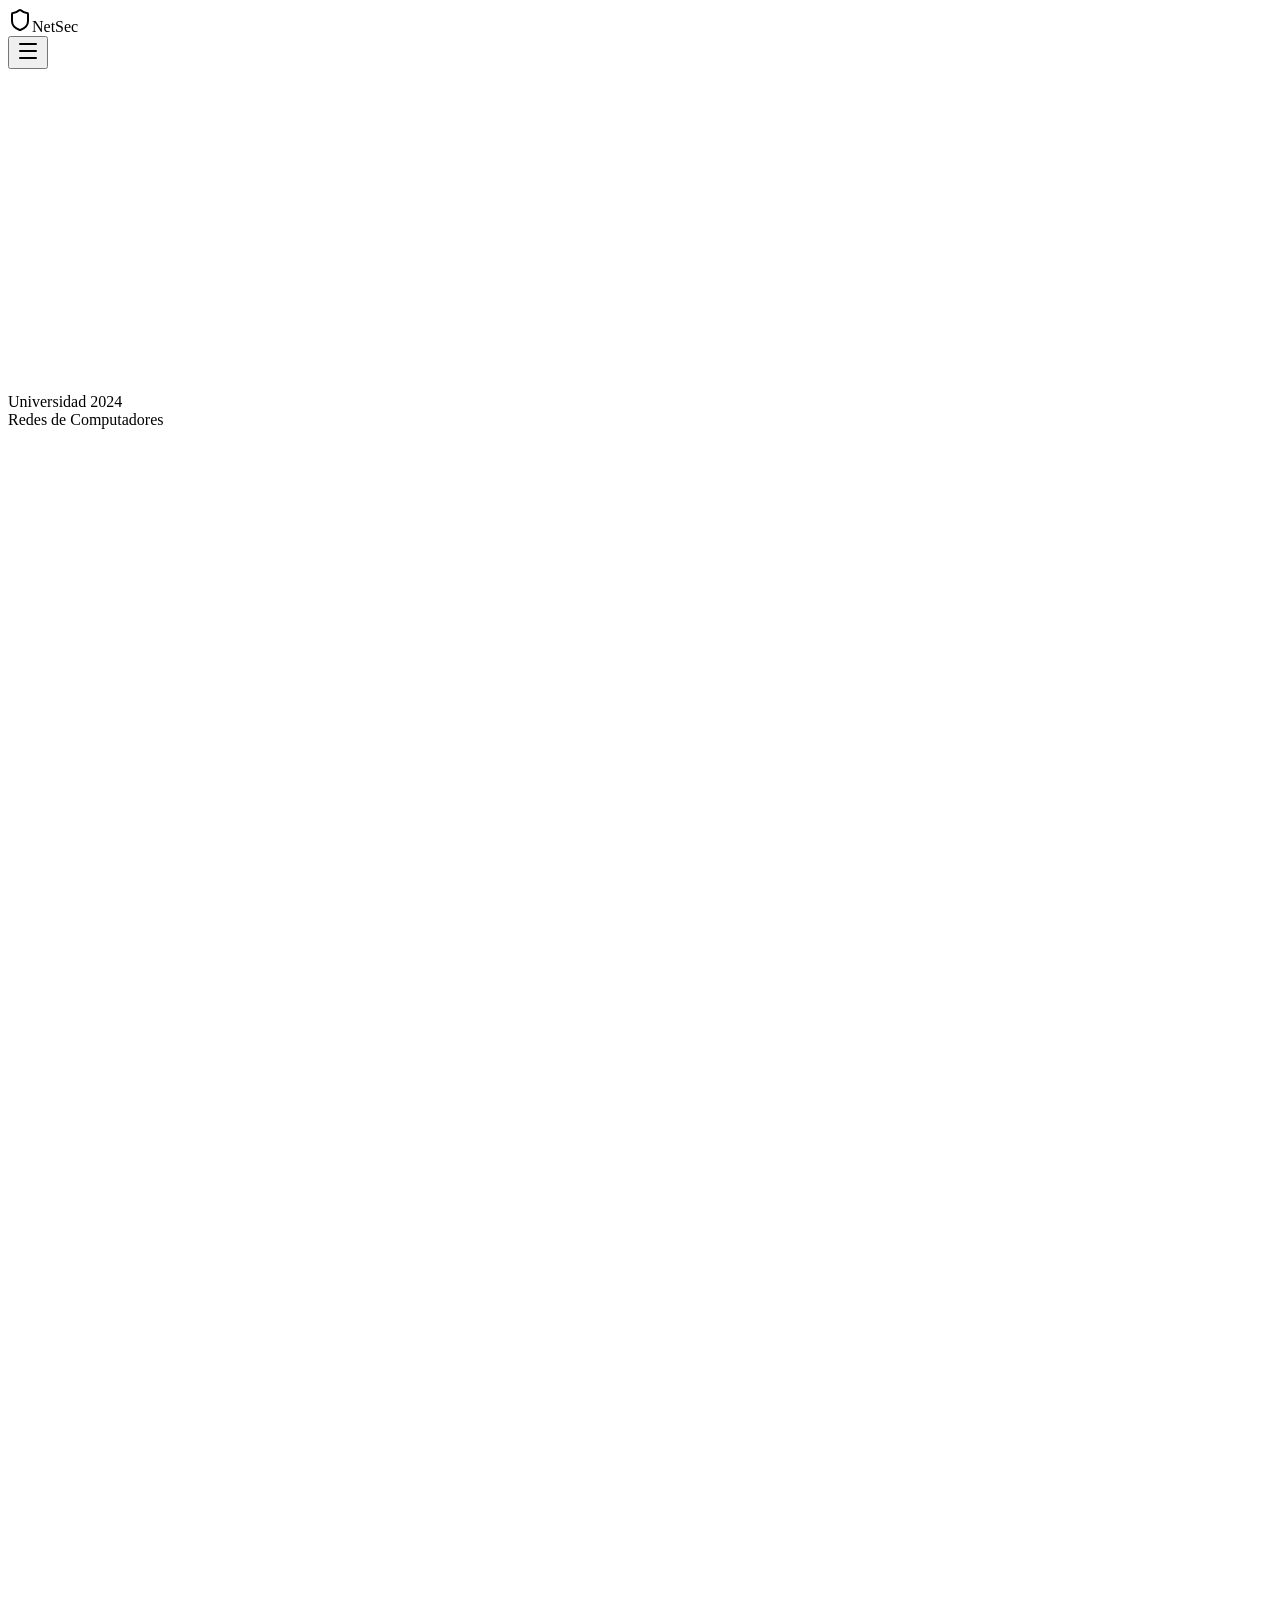
==== commit 189f1180: "Refactorizar la estructura del código y eliminar bloques de código redundantes para mejorar su mante" ====
--- a/out/index.html
+++ b/out/index.html
@@ -1 +1 @@
-<!DOCTYPE html><html lang="es" class="inter_5901b7c6-module__ec5Qua__variable jetbrains_mono_707233f-module__9hS9bG__variable bg-[#0a0a0f]"><head><meta charSet="utf-8"/><meta name="viewport" content="width=device-width, initial-scale=1"/><link rel="preload" href="/_next/static/media/70bc3e132a0a741e-s.p.1409xf.ylxg8g.woff2" as="font" crossorigin="" type="font/woff2"/><link rel="preload" href="/_next/static/media/83afe278b6a6bb3c-s.p.0q-301v4kxxnr.woff2" as="font" crossorigin="" type="font/woff2"/><link rel="stylesheet" href="/_next/static/chunks/0i4oqq4o0b2_w.css" data-precedence="next"/><link rel="stylesheet" href="/_next/static/chunks/0o8etyu62uvwf.css" data-precedence="next"/><link rel="preload" as="script" fetchPriority="low" href="/_next/static/chunks/0b5yd18v4zlw1.js"/><script src="/_next/static/chunks/02i7dfk78~t~2.js" async=""></script><script src="/_next/static/chunks/0bf73y1hn-caj.js" async=""></script><script src="/_next/static/chunks/07lhk_q6pmm3r.js" async=""></script><script src="/_next/static/chunks/turbopack-0yius8dgssdc_.js" async=""></script><script src="/_next/static/chunks/0v90e52bsza-c.js" async=""></script><script src="/_next/static/chunks/0u2n5ovdyadif.js" async=""></script><script src="/_next/static/chunks/08tzkm4_qu6gj.js" async=""></script><meta name="next-size-adjust" content=""/><meta name="theme-color" content="#0a0a0f"/><title>Seguridad en Redes — Firewalls, IDS e IPS</title><meta name="description" content="Proyecto educativo sobre seguridad en redes de computadores: Firewalls, Sistemas de Detección de Intrusiones (IDS) y Sistemas de Prevención de Intrusiones (IPS)."/><meta name="author" content="Universidad - Redes de Computadores"/><meta name="generator" content="v0.app"/><meta name="keywords" content="seguridad en redes,firewall,IDS,IPS,intrusion detection,intrusion prevention,network security,ciberseguridad"/><link rel="icon" href="/icon-light-32x32.png" media="(prefers-color-scheme: light)"/><link rel="icon" href="/icon-dark-32x32.png" media="(prefers-color-scheme: dark)"/><link rel="icon" href="/icon.svg" type="image/svg+xml"/><link rel="apple-touch-icon" href="/apple-icon.png"/><script src="/_next/static/chunks/03~yq9q893hmn.js" noModule=""></script></head><body class="bg-[#0a0a0f] font-sans text-[#e8e8ed] antialiased"><div hidden=""><!--$--><!--/$--></div><div class="min-h-screen bg-[#0a0a0f]"><header class="fixed left-0 right-0 top-0 z-50 border-b border-cyan-500/10 bg-[#0d0d14]/95 backdrop-blur-md md:hidden"><div class="flex h-16 items-center justify-between px-4"><div class="flex items-center gap-2"><svg xmlns="http://www.w3.org/2000/svg" width="24" height="24" viewBox="0 0 24 24" fill="none" stroke="currentColor" stroke-width="2" stroke-linecap="round" stroke-linejoin="round" class="lucide lucide-shield h-6 w-6 text-cyan-400" aria-hidden="true"><path d="M20 13c0 5-3.5 7.5-7.66 8.95a1 1 0 0 1-.67-.01C7.5 20.5 4 18 4 13V6a1 1 0 0 1 1-1c2 0 4.5-1.2 6.24-2.72a1.17 1.17 0 0 1 1.52 0C14.51 3.81 17 5 19 5a1 1 0 0 1 1 1z"></path></svg><span class="font-mono text-lg font-bold text-cyan-400">NetSec</span></div><button class="flex h-10 w-10 items-center justify-center rounded-lg text-cyan-400 transition-colors hover:bg-cyan-500/10" aria-label="Abrir menú"><svg xmlns="http://www.w3.org/2000/svg" width="24" height="24" viewBox="0 0 24 24" fill="none" stroke="currentColor" stroke-width="2" stroke-linecap="round" stroke-linejoin="round" class="lucide lucide-menu h-6 w-6" aria-hidden="true"><path d="M4 5h16"></path><path d="M4 12h16"></path><path d="M4 19h16"></path></svg></button></div></header><aside class="fixed left-0 top-0 z-40 hidden h-full w-64 border-r border-cyan-500/10 bg-[#0d0d14] md:block"><div class="flex h-20 items-center justify-center border-b border-cyan-500/10 px-4"><div class="flex items-center gap-2" style="opacity:0;transform:translateY(-10px)"><svg xmlns="http://www.w3.org/2000/svg" width="24" height="24" viewBox="0 0 24 24" fill="none" stroke="currentColor" stroke-width="2" stroke-linecap="round" stroke-linejoin="round" class="lucide lucide-shield h-8 w-8 text-cyan-400" aria-hidden="true"><path d="M20 13c0 5-3.5 7.5-7.66 8.95a1 1 0 0 1-.67-.01C7.5 20.5 4 18 4 13V6a1 1 0 0 1 1-1c2 0 4.5-1.2 6.24-2.72a1.17 1.17 0 0 1 1.52 0C14.51 3.81 17 5 19 5a1 1 0 0 1 1 1z"></path></svg><span class="font-mono text-lg font-bold text-cyan-400">NetSec</span></div></div><nav class="p-4"><ul class="space-y-2"><li style="opacity:0;transform:translateX(-20px)"><button class="group relative flex w-full items-center gap-3 rounded-lg px-4 py-3 text-left font-mono text-sm transition-all duration-300 bg-cyan-500/10 text-cyan-400"><div class="absolute left-0 top-1/2 h-6 w-1 -translate-y-1/2 rounded-r-full bg-cyan-400"></div><div class="absolute right-4 h-2 w-2 rounded-full bg-cyan-400"></div><svg xmlns="http://www.w3.org/2000/svg" width="24" height="24" viewBox="0 0 24 24" fill="none" stroke="currentColor" stroke-width="2" stroke-linecap="round" stroke-linejoin="round" class="lucide lucide-house h-5 w-5 transition-colors text-cyan-400" aria-hidden="true"><path d="M15 21v-8a1 1 0 0 0-1-1h-4a1 1 0 0 0-1 1v8"></path><path d="M3 10a2 2 0 0 1 .709-1.528l7-6a2 2 0 0 1 2.582 0l7 6A2 2 0 0 1 21 10v9a2 2 0 0 1-2 2H5a2 2 0 0 1-2-2z"></path></svg><span>Inicio</span></button></li><li style="opacity:0;transform:translateX(-20px)"><button class="group relative flex w-full items-center gap-3 rounded-lg px-4 py-3 text-left font-mono text-sm transition-all duration-300 text-[#8888a0] hover:bg-cyan-500/5 hover:text-cyan-400"><svg xmlns="http://www.w3.org/2000/svg" width="24" height="24" viewBox="0 0 24 24" fill="none" stroke="currentColor" stroke-width="2" stroke-linecap="round" stroke-linejoin="round" class="lucide lucide-book-open h-5 w-5 transition-colors text-[#8888a0] group-hover:text-cyan-400" aria-hidden="true"><path d="M12 7v14"></path><path d="M3 18a1 1 0 0 1-1-1V4a1 1 0 0 1 1-1h5a4 4 0 0 1 4 4 4 4 0 0 1 4-4h5a1 1 0 0 1 1 1v13a1 1 0 0 1-1 1h-6a3 3 0 0 0-3 3 3 3 0 0 0-3-3z"></path></svg><span>Definición</span></button></li><li style="opacity:0;transform:translateX(-20px)"><button class="group relative flex w-full items-center gap-3 rounded-lg px-4 py-3 text-left font-mono text-sm transition-all duration-300 text-[#8888a0] hover:bg-cyan-500/5 hover:text-cyan-400"><svg xmlns="http://www.w3.org/2000/svg" width="24" height="24" viewBox="0 0 24 24" fill="none" stroke="currentColor" stroke-width="2" stroke-linecap="round" stroke-linejoin="round" class="lucide lucide-shield h-5 w-5 transition-colors text-[#8888a0] group-hover:text-cyan-400" aria-hidden="true"><path d="M20 13c0 5-3.5 7.5-7.66 8.95a1 1 0 0 1-.67-.01C7.5 20.5 4 18 4 13V6a1 1 0 0 1 1-1c2 0 4.5-1.2 6.24-2.72a1.17 1.17 0 0 1 1.52 0C14.51 3.81 17 5 19 5a1 1 0 0 1 1 1z"></path></svg><span>Importancia</span></button></li><li style="opacity:0;transform:translateX(-20px)"><button class="group relative flex w-full items-center gap-3 rounded-lg px-4 py-3 text-left font-mono text-sm transition-all duration-300 text-[#8888a0] hover:bg-cyan-500/5 hover:text-cyan-400"><svg xmlns="http://www.w3.org/2000/svg" width="24" height="24" viewBox="0 0 24 24" fill="none" stroke="currentColor" stroke-width="2" stroke-linecap="round" stroke-linejoin="round" class="lucide lucide-settings h-5 w-5 transition-colors text-[#8888a0] group-hover:text-cyan-400" aria-hidden="true"><path d="M9.671 4.136a2.34 2.34 0 0 1 4.659 0 2.34 2.34 0 0 0 3.319 1.915 2.34 2.34 0 0 1 2.33 4.033 2.34 2.34 0 0 0 0 3.831 2.34 2.34 0 0 1-2.33 4.033 2.34 2.34 0 0 0-3.319 1.915 2.34 2.34 0 0 1-4.659 0 2.34 2.34 0 0 0-3.32-1.915 2.34 2.34 0 0 1-2.33-4.033 2.34 2.34 0 0 0 0-3.831A2.34 2.34 0 0 1 6.35 6.051a2.34 2.34 0 0 0 3.319-1.915"></path><circle cx="12" cy="12" r="3"></circle></svg><span>Características</span></button></li><li style="opacity:0;transform:translateX(-20px)"><button class="group relative flex w-full items-center gap-3 rounded-lg px-4 py-3 text-left font-mono text-sm transition-all duration-300 text-[#8888a0] hover:bg-cyan-500/5 hover:text-cyan-400"><svg xmlns="http://www.w3.org/2000/svg" width="24" height="24" viewBox="0 0 24 24" fill="none" stroke="currentColor" stroke-width="2" stroke-linecap="round" stroke-linejoin="round" class="lucide lucide-workflow h-5 w-5 transition-colors text-[#8888a0] group-hover:text-cyan-400" aria-hidden="true"><rect width="8" height="8" x="3" y="3" rx="2"></rect><path d="M7 11v4a2 2 0 0 0 2 2h4"></path><rect width="8" height="8" x="13" y="13" rx="2"></rect></svg><span>Funcionamiento</span></button></li><li style="opacity:0;transform:translateX(-20px)"><button class="group relative flex w-full items-center gap-3 rounded-lg px-4 py-3 text-left font-mono text-sm transition-all duration-300 text-[#8888a0] hover:bg-cyan-500/5 hover:text-cyan-400"><svg xmlns="http://www.w3.org/2000/svg" width="24" height="24" viewBox="0 0 24 24" fill="none" stroke="currentColor" stroke-width="2" stroke-linecap="round" stroke-linejoin="round" class="lucide lucide-network h-5 w-5 transition-colors text-[#8888a0] group-hover:text-cyan-400" aria-hidden="true"><rect x="16" y="16" width="6" height="6" rx="1"></rect><rect x="2" y="16" width="6" height="6" rx="1"></rect><rect x="9" y="2" width="6" height="6" rx="1"></rect><path d="M5 16v-3a1 1 0 0 1 1-1h12a1 1 0 0 1 1 1v3"></path><path d="M12 12V8"></path></svg><span>Caso Práctico</span></button></li><li style="opacity:0;transform:translateX(-20px)"><button class="group relative flex w-full items-center gap-3 rounded-lg px-4 py-3 text-left font-mono text-sm transition-all duration-300 text-[#8888a0] hover:bg-cyan-500/5 hover:text-cyan-400"><svg xmlns="http://www.w3.org/2000/svg" width="24" height="24" viewBox="0 0 24 24" fill="none" stroke="currentColor" stroke-width="2" stroke-linecap="round" stroke-linejoin="round" class="lucide lucide-book-marked h-5 w-5 transition-colors text-[#8888a0] group-hover:text-cyan-400" aria-hidden="true"><path d="M10 2v8l3-3 3 3V2"></path><path d="M4 19.5v-15A2.5 2.5 0 0 1 6.5 2H19a1 1 0 0 1 1 1v18a1 1 0 0 1-1 1H6.5a1 1 0 0 1 0-5H20"></path></svg><span>Referencias</span></button></li></ul></nav><div class="absolute bottom-0 left-0 right-0 border-t border-cyan-500/10 p-4"><p class="text-center font-mono text-xs text-[#8888a0]">Universidad 2024<br/><span class="text-cyan-400/60">Redes de Computadores</span></p></div></aside><main class="pt-16 md:pl-64 md:pt-0"><section id="hero" class="relative w-full px-4 py-16 md:py-24 min-h-screen flex items-center justify-center" style="opacity:0;transform:translateY(30px)"><div class="pointer-events-none absolute inset-0 overflow-hidden opacity-20"></div><div class="relative z-10 flex flex-col items-center text-center"><h1 class="mb-6 font-mono text-4xl font-bold md:text-6xl lg:text-7xl" style="opacity:0;transform:translateY(30px)"><span class="bg-gradient-to-r from-cyan-400 via-green-400 to-cyan-400 bg-clip-text text-transparent drop-shadow-[0_0_30px_rgba(0,240,255,0.3)]">Seguridad en Redes</span></h1><div class="mb-8 h-8 font-mono text-lg text-cyan-400 md:h-10 md:text-xl lg:text-2xl" style="opacity:0"><span></span><span class="ml-1 inline-block h-6 w-0.5 bg-cyan-400"></span></div><p class="max-w-2xl text-base text-[#8888a0] md:text-lg" style="opacity:0;transform:translateY(20px)">Firewalls, IDS e IPS — Protegiendo la infraestructura digital</p><div class="absolute bottom-8 left-1/2 -translate-x-1/2" style="opacity:0"><div class="flex flex-col items-center gap-2"><span class="font-mono text-xs text-[#8888a0]">Scroll</span><div class="h-12 w-6 rounded-full border-2 border-cyan-500/30 p-1"><div class="h-2 w-2 rounded-full bg-cyan-400"></div></div></div></div></div></section><section id="definicion" class="relative w-full px-4 py-16 md:py-24" style="opacity:0;transform:translateY(30px)"><div class="mx-auto max-w-6xl"><h2 class="mb-12 text-center font-mono text-3xl font-bold md:text-4xl" style="opacity:0;transform:translateY(20px)"><span class="text-cyan-400 drop-shadow-[0_0_20px_rgba(0,240,255,0.5)]">1. Definición del Tema</span></h2><div class="grid gap-6 md:grid-cols-3"><div style="opacity:0;transform:translateY(30px)"><div class="relative rounded-xl border border-cyan-500/10 bg-[#12121a]/80 p-6 backdrop-blur-xl transition-all duration-300 hover:border-cyan-500/30 hover:shadow-lg hover:shadow-cyan-500/10 h-full"><div class="mb-4 flex items-center gap-3"><div class="flex h-12 w-12 items-center justify-center rounded-lg bg-cyan-500/10"><svg xmlns="http://www.w3.org/2000/svg" width="24" height="24" viewBox="0 0 24 24" fill="none" stroke="currentColor" stroke-width="2" stroke-linecap="round" stroke-linejoin="round" class="lucide lucide-shield h-6 w-6 text-cyan-400" aria-hidden="true"><path d="M20 13c0 5-3.5 7.5-7.66 8.95a1 1 0 0 1-.67-.01C7.5 20.5 4 18 4 13V6a1 1 0 0 1 1-1c2 0 4.5-1.2 6.24-2.72a1.17 1.17 0 0 1 1.52 0C14.51 3.81 17 5 19 5a1 1 0 0 1 1 1z"></path></svg></div><h3 class="font-mono text-xl font-semibold text-[#e8e8ed]">Firewall</h3></div><p class="text-sm leading-relaxed text-[#8888a0]">Un firewall es un sistema de seguridad que monitorea y controla el tráfico de red entrante y saliente basándose en reglas de seguridad predefinidas. Actúa como una barrera entre una red interna confiable y redes externas no confiables (como Internet). Los firewalls pueden ser de hardware, software o una combinación de ambos.</p></div></div><div style="opacity:0;transform:translateY(30px)"><div class="relative rounded-xl border border-cyan-500/10 bg-[#12121a]/80 p-6 backdrop-blur-xl transition-all duration-300 hover:border-cyan-500/30 hover:shadow-lg hover:shadow-cyan-500/10 h-full"><div class="mb-4 flex items-center gap-3"><div class="flex h-12 w-12 items-center justify-center rounded-lg bg-cyan-500/10"><svg xmlns="http://www.w3.org/2000/svg" width="24" height="24" viewBox="0 0 24 24" fill="none" stroke="currentColor" stroke-width="2" stroke-linecap="round" stroke-linejoin="round" class="lucide lucide-eye h-6 w-6 text-cyan-400" aria-hidden="true"><path d="M2.062 12.348a1 1 0 0 1 0-.696 10.75 10.75 0 0 1 19.876 0 1 1 0 0 1 0 .696 10.75 10.75 0 0 1-19.876 0"></path><circle cx="12" cy="12" r="3"></circle></svg></div><h3 class="font-mono text-xl font-semibold text-[#e8e8ed]">IDS (Intrusion Detection System)</h3></div><p class="text-sm leading-relaxed text-[#8888a0]">Un Sistema de Detección de Intrusiones monitorea el tráfico de red en busca de actividad sospechosa y emite alertas cuando se detecta. El IDS es un sistema pasivo: detecta y notifica, pero no bloquea el tráfico por sí mismo. Se ubica fuera de banda (out-of-band), es decir, recibe una copia del tráfico.</p></div></div><div style="opacity:0;transform:translateY(30px)"><div class="relative rounded-xl border border-cyan-500/10 bg-[#12121a]/80 p-6 backdrop-blur-xl transition-all duration-300 hover:border-cyan-500/30 hover:shadow-lg hover:shadow-cyan-500/10 h-full"><div class="mb-4 flex items-center gap-3"><div class="flex h-12 w-12 items-center justify-center rounded-lg bg-cyan-500/10"><svg xmlns="http://www.w3.org/2000/svg" width="24" height="24" viewBox="0 0 24 24" fill="none" stroke="currentColor" stroke-width="2" stroke-linecap="round" stroke-linejoin="round" class="lucide lucide-shield-alert h-6 w-6 text-cyan-400" aria-hidden="true"><path d="M20 13c0 5-3.5 7.5-7.66 8.95a1 1 0 0 1-.67-.01C7.5 20.5 4 18 4 13V6a1 1 0 0 1 1-1c2 0 4.5-1.2 6.24-2.72a1.17 1.17 0 0 1 1.52 0C14.51 3.81 17 5 19 5a1 1 0 0 1 1 1z"></path><path d="M12 8v4"></path><path d="M12 16h.01"></path></svg></div><h3 class="font-mono text-xl font-semibold text-[#e8e8ed]">IPS (Intrusion Prevention System)</h3></div><p class="text-sm leading-relaxed text-[#8888a0]">Un Sistema de Prevención de Intrusiones realiza las mismas funciones de detección que un IDS, pero con una capacidad adicional crítica: puede bloquear o prevenir automáticamente las amenazas detectadas. El IPS se ubica en línea (in-line), directamente en el camino del tráfico, lo que le permite tomar acciones en tiempo real como descartar paquetes maliciosos o bloquear direcciones IP.</p></div></div></div></div></section><section id="importancia" class="relative w-full px-4 py-16 md:py-24" style="opacity:0;transform:translateY(30px)"><div class="mx-auto max-w-6xl"><h2 class="mb-12 text-center font-mono text-3xl font-bold md:text-4xl" style="opacity:0;transform:translateY(20px)"><span class="text-cyan-400 drop-shadow-[0_0_20px_rgba(0,240,255,0.5)]">2. Importancia en las Redes de Computadores</span></h2><div class="mb-12" style="opacity:0;transform:scale(0.95)"><div class="relative rounded-xl border p-6 backdrop-blur-xl transition-all duration-300 hover:border-cyan-500/30 hover:shadow-lg hover:shadow-cyan-500/10 shadow-lg shadow-cyan-500/20 border-orange-500/20 bg-orange-500/5"><div class="flex items-start gap-4"><div class="flex h-12 w-12 flex-shrink-0 items-center justify-center rounded-lg bg-orange-500/10"><svg xmlns="http://www.w3.org/2000/svg" width="24" height="24" viewBox="0 0 24 24" fill="none" stroke="currentColor" stroke-width="2" stroke-linecap="round" stroke-linejoin="round" class="lucide lucide-triangle-alert h-6 w-6 text-orange-400" aria-hidden="true"><path d="m21.73 18-8-14a2 2 0 0 0-3.48 0l-8 14A2 2 0 0 0 4 21h16a2 2 0 0 0 1.73-3"></path><path d="M12 9v4"></path><path d="M12 17h.01"></path></svg></div><div><p class="text-lg font-medium text-[#e8e8ed] md:text-xl">Según IBM, el costo promedio de una brecha de seguridad en 2023 fue de $4.45 millones de dólares.</p><p class="mt-2 font-mono text-sm text-orange-400/70">— <!-- -->IBM Cost of a Data Breach Report 2023</p></div></div></div></div><div class="grid gap-6 sm:grid-cols-2 lg:grid-cols-3"><div style="opacity:0;transform:translateY(30px)"><div class="relative rounded-xl border border-cyan-500/10 bg-[#12121a]/80 p-6 backdrop-blur-xl transition-all duration-300 hover:border-cyan-500/30 hover:shadow-lg hover:shadow-cyan-500/10 h-full"><div class="mb-3 flex items-center gap-3"><div class="flex h-10 w-10 items-center justify-center rounded-lg bg-cyan-500/10"><svg xmlns="http://www.w3.org/2000/svg" width="24" height="24" viewBox="0 0 24 24" fill="none" stroke="currentColor" stroke-width="2" stroke-linecap="round" stroke-linejoin="round" class="lucide lucide-shield-check h-5 w-5 text-cyan-400" aria-hidden="true"><path d="M20 13c0 5-3.5 7.5-7.66 8.95a1 1 0 0 1-.67-.01C7.5 20.5 4 18 4 13V6a1 1 0 0 1 1-1c2 0 4.5-1.2 6.24-2.72a1.17 1.17 0 0 1 1.52 0C14.51 3.81 17 5 19 5a1 1 0 0 1 1 1z"></path><path d="m9 12 2 2 4-4"></path></svg></div><h3 class="font-mono text-base font-semibold text-[#e8e8ed]">Primera Línea de Defensa</h3></div><p class="text-sm leading-relaxed text-[#8888a0]">Actúan como la primera barrera contra ataques externos e internos, filtrando el tráfico malicioso antes de que llegue a los sistemas críticos.</p></div></div><div style="opacity:0;transform:translateY(30px)"><div class="relative rounded-xl border border-cyan-500/10 bg-[#12121a]/80 p-6 backdrop-blur-xl transition-all duration-300 hover:border-cyan-500/30 hover:shadow-lg hover:shadow-cyan-500/10 h-full"><div class="mb-3 flex items-center gap-3"><div class="flex h-10 w-10 items-center justify-center rounded-lg bg-cyan-500/10"><svg xmlns="http://www.w3.org/2000/svg" width="24" height="24" viewBox="0 0 24 24" fill="none" stroke="currentColor" stroke-width="2" stroke-linecap="round" stroke-linejoin="round" class="lucide lucide-lock h-5 w-5 text-cyan-400" aria-hidden="true"><rect width="18" height="11" x="3" y="11" rx="2" ry="2"></rect><path d="M7 11V7a5 5 0 0 1 10 0v4"></path></svg></div><h3 class="font-mono text-base font-semibold text-[#e8e8ed]">Protección de Datos Sensibles</h3></div><p class="text-sm leading-relaxed text-[#8888a0]">Salvaguardan información personal, financiera y propiedad intelectual de accesos no autorizados y exfiltración.</p></div></div><div style="opacity:0;transform:translateY(30px)"><div class="relative rounded-xl border border-cyan-500/10 bg-[#12121a]/80 p-6 backdrop-blur-xl transition-all duration-300 hover:border-cyan-500/30 hover:shadow-lg hover:shadow-cyan-500/10 h-full"><div class="mb-3 flex items-center gap-3"><div class="flex h-10 w-10 items-center justify-center rounded-lg bg-cyan-500/10"><svg xmlns="http://www.w3.org/2000/svg" width="24" height="24" viewBox="0 0 24 24" fill="none" stroke="currentColor" stroke-width="2" stroke-linecap="round" stroke-linejoin="round" class="lucide lucide-file-check h-5 w-5 text-cyan-400" aria-hidden="true"><path d="M6 22a2 2 0 0 1-2-2V4a2 2 0 0 1 2-2h8a2.4 2.4 0 0 1 1.704.706l3.588 3.588A2.4 2.4 0 0 1 20 8v12a2 2 0 0 1-2 2z"></path><path d="M14 2v5a1 1 0 0 0 1 1h5"></path><path d="m9 15 2 2 4-4"></path></svg></div><h3 class="font-mono text-base font-semibold text-[#e8e8ed]">Cumplimiento Normativo</h3></div><p class="text-sm leading-relaxed text-[#8888a0]">GDPR, PCI-DSS y HIPAA requieren controles de seguridad de red. Estos sistemas son esenciales para cumplir con regulaciones.</p></div></div><div style="opacity:0;transform:translateY(30px)"><div class="relative rounded-xl border border-cyan-500/10 bg-[#12121a]/80 p-6 backdrop-blur-xl transition-all duration-300 hover:border-cyan-500/30 hover:shadow-lg hover:shadow-cyan-500/10 h-full"><div class="mb-3 flex items-center gap-3"><div class="flex h-10 w-10 items-center justify-center rounded-lg bg-cyan-500/10"><svg xmlns="http://www.w3.org/2000/svg" width="24" height="24" viewBox="0 0 24 24" fill="none" stroke="currentColor" stroke-width="2" stroke-linecap="round" stroke-linejoin="round" class="lucide lucide-user-x h-5 w-5 text-cyan-400" aria-hidden="true"><path d="M16 21v-2a4 4 0 0 0-4-4H6a4 4 0 0 0-4 4v2"></path><circle cx="9" cy="7" r="4"></circle><line x1="17" x2="22" y1="8" y2="13"></line><line x1="22" x2="17" y1="8" y2="13"></line></svg></div><h3 class="font-mono text-base font-semibold text-[#e8e8ed]">Prevención de Accesos No Autorizados</h3></div><p class="text-sm leading-relaxed text-[#8888a0]">Evitan intrusiones que pueden derivar en robo de datos, ransomware o espionaje industrial.</p></div></div><div style="opacity:0;transform:translateY(30px)"><div class="relative rounded-xl border border-cyan-500/10 bg-[#12121a]/80 p-6 backdrop-blur-xl transition-all duration-300 hover:border-cyan-500/30 hover:shadow-lg hover:shadow-cyan-500/10 h-full"><div class="mb-3 flex items-center gap-3"><div class="flex h-10 w-10 items-center justify-center rounded-lg bg-cyan-500/10"><svg xmlns="http://www.w3.org/2000/svg" width="24" height="24" viewBox="0 0 24 24" fill="none" stroke="currentColor" stroke-width="2" stroke-linecap="round" stroke-linejoin="round" class="lucide lucide-dollar-sign h-5 w-5 text-cyan-400" aria-hidden="true"><line x1="12" x2="12" y1="2" y2="22"></line><path d="M17 5H9.5a3.5 3.5 0 0 0 0 7h5a3.5 3.5 0 0 1 0 7H6"></path></svg></div><h3 class="font-mono text-base font-semibold text-[#e8e8ed]">Reducción de Costos</h3></div><p class="text-sm leading-relaxed text-[#8888a0]">Un solo incidente de seguridad puede costar millones en pérdidas, sanciones legales y daño reputacional.</p></div></div><div style="opacity:0;transform:translateY(30px)"><div class="relative rounded-xl border border-cyan-500/10 bg-[#12121a]/80 p-6 backdrop-blur-xl transition-all duration-300 hover:border-cyan-500/30 hover:shadow-lg hover:shadow-cyan-500/10 h-full"><div class="mb-3 flex items-center gap-3"><div class="flex h-10 w-10 items-center justify-center rounded-lg bg-cyan-500/10"><svg xmlns="http://www.w3.org/2000/svg" width="24" height="24" viewBox="0 0 24 24" fill="none" stroke="currentColor" stroke-width="2" stroke-linecap="round" stroke-linejoin="round" class="lucide lucide-cloud h-5 w-5 text-cyan-400" aria-hidden="true"><path d="M17.5 19H9a7 7 0 1 1 6.71-9h1.79a4.5 4.5 0 1 1 0 9Z"></path></svg></div><h3 class="font-mono text-base font-semibold text-[#e8e8ed]">Era del Trabajo Remoto</h3></div><p class="text-sm leading-relaxed text-[#8888a0]">Con el crecimiento del trabajo remoto y cloud computing, la superficie de ataque se expande, haciendo estos sistemas más críticos que nunca.</p></div></div></div></div></section><section id="caracteristicas" class="relative w-full px-4 py-16 md:py-24" style="opacity:0;transform:translateY(30px)"><div class="mx-auto max-w-6xl"><h2 class="mb-12 text-center font-mono text-3xl font-bold md:text-4xl" style="opacity:0;transform:translateY(20px)"><span class="text-cyan-400 drop-shadow-[0_0_20px_rgba(0,240,255,0.5)]">3. Características Principales</span></h2><div class="mb-16"><h3 class="mb-6 font-mono text-xl font-semibold text-green-400">A) Tipos de Firewalls</h3><div class="mb-6 flex flex-wrap gap-2"><button class="rounded-lg px-4 py-2 font-mono text-sm transition-all bg-cyan-500/20 text-cyan-400">Filtrado de Paquetes</button><button class="rounded-lg px-4 py-2 font-mono text-sm transition-all bg-[#12121a]/50 text-[#8888a0] hover:bg-cyan-500/10 hover:text-cyan-400">Stateful Inspection</button><button class="rounded-lg px-4 py-2 font-mono text-sm transition-all bg-[#12121a]/50 text-[#8888a0] hover:bg-cyan-500/10 hover:text-cyan-400">Proxy Firewall</button><button class="rounded-lg px-4 py-2 font-mono text-sm transition-all bg-[#12121a]/50 text-[#8888a0] hover:bg-cyan-500/10 hover:text-cyan-400">Next-Generation Firewall (NGFW)</button></div><div style="opacity:0;transform:translateY(10px)"><div class="relative rounded-xl border border-cyan-500/10 bg-[#12121a]/80 p-6 backdrop-blur-xl transition-all duration-300 hover:border-cyan-500/30 hover:shadow-lg hover:shadow-cyan-500/10"><h4 class="mb-3 font-mono text-lg font-semibold text-cyan-400">Filtrado de Paquetes</h4><p class="mb-4 text-[#8888a0]">Examina encabezados de paquetes (IP origen/destino, puertos, protocolo).</p><div class="grid gap-4 sm:grid-cols-3"><div class="rounded-lg bg-[#0a0a0f] p-3"><span class="font-mono text-xs text-[#8888a0]">Capa OSI</span><p class="font-mono text-sm text-[#e8e8ed]">Capa 3-4 OSI</p></div><div class="rounded-lg bg-green-500/5 p-3"><span class="font-mono text-xs text-green-400">Ventaja</span><p class="font-mono text-sm text-[#e8e8ed]">Más rápido</p></div><div class="rounded-lg bg-orange-500/5 p-3"><span class="font-mono text-xs text-orange-400">Desventaja</span><p class="font-mono text-sm text-[#e8e8ed]">Menos seguro</p></div></div></div></div></div><div class="mb-16"><h3 class="mb-6 font-mono text-xl font-semibold text-green-400">B) Métodos de Detección (IDS/IPS)</h3><div class="grid gap-6 md:grid-cols-3"><div style="opacity:0;transform:translateY(30px)"><div class="relative rounded-xl border border-cyan-500/10 bg-[#12121a]/80 p-6 backdrop-blur-xl transition-all duration-300 hover:border-cyan-500/30 hover:shadow-lg hover:shadow-cyan-500/10 h-full"><div class="mb-4 flex items-center gap-3"><div class="flex h-10 w-10 items-center justify-center rounded-lg bg-cyan-500/10"><svg xmlns="http://www.w3.org/2000/svg" width="24" height="24" viewBox="0 0 24 24" fill="none" stroke="currentColor" stroke-width="2" stroke-linecap="round" stroke-linejoin="round" class="lucide lucide-file-search h-5 w-5 text-cyan-400" aria-hidden="true"><path d="M6 22a2 2 0 0 1-2-2V4a2 2 0 0 1 2-2h8a2.4 2.4 0 0 1 1.704.706l3.588 3.588A2.4 2.4 0 0 1 20 8v12a2 2 0 0 1-2 2z"></path><path d="M14 2v5a1 1 0 0 0 1 1h5"></path><circle cx="11.5" cy="14.5" r="2.5"></circle><path d="M13.3 16.3 15 18"></path></svg></div><h4 class="font-mono text-base font-semibold text-[#e8e8ed]">Detección Basada en Firmas</h4></div><p class="mb-4 text-sm text-[#8888a0]">Compara el tráfico contra una base de datos de patrones de ataques conocidos. Similar a un antivirus de red.</p><div class="rounded-lg bg-[#0a0a0f] p-3"><span class="font-mono text-xs text-cyan-400/70">Efectividad</span><p class="mt-1 text-xs text-[#8888a0]">Muy efectivo contra amenazas conocidas, ineficaz contra ataques de día cero.</p></div></div></div><div style="opacity:0;transform:translateY(30px)"><div class="relative rounded-xl border border-cyan-500/10 bg-[#12121a]/80 p-6 backdrop-blur-xl transition-all duration-300 hover:border-cyan-500/30 hover:shadow-lg hover:shadow-cyan-500/10 h-full"><div class="mb-4 flex items-center gap-3"><div class="flex h-10 w-10 items-center justify-center rounded-lg bg-cyan-500/10"><svg xmlns="http://www.w3.org/2000/svg" width="24" height="24" viewBox="0 0 24 24" fill="none" stroke="currentColor" stroke-width="2" stroke-linecap="round" stroke-linejoin="round" class="lucide lucide-activity h-5 w-5 text-cyan-400" aria-hidden="true"><path d="M22 12h-2.48a2 2 0 0 0-1.93 1.46l-2.35 8.36a.25.25 0 0 1-.48 0L9.24 2.18a.25.25 0 0 0-.48 0l-2.35 8.36A2 2 0 0 1 4.49 12H2"></path></svg></div><h4 class="font-mono text-base font-semibold text-[#e8e8ed]">Detección Basada en Anomalías</h4></div><p class="mb-4 text-sm text-[#8888a0]">Establece una línea base de comportamiento normal de la red y alerta sobre desviaciones.</p><div class="rounded-lg bg-[#0a0a0f] p-3"><span class="font-mono text-xs text-cyan-400/70">Efectividad</span><p class="mt-1 text-xs text-[#8888a0]">Puede detectar amenazas desconocidas, pero genera más falsos positivos.</p></div></div></div><div style="opacity:0;transform:translateY(30px)"><div class="relative rounded-xl border border-cyan-500/10 bg-[#12121a]/80 p-6 backdrop-blur-xl transition-all duration-300 hover:border-cyan-500/30 hover:shadow-lg hover:shadow-cyan-500/10 h-full"><div class="mb-4 flex items-center gap-3"><div class="flex h-10 w-10 items-center justify-center rounded-lg bg-cyan-500/10"><svg xmlns="http://www.w3.org/2000/svg" width="24" height="24" viewBox="0 0 24 24" fill="none" stroke="currentColor" stroke-width="2" stroke-linecap="round" stroke-linejoin="round" class="lucide lucide-clipboard-check h-5 w-5 text-cyan-400" aria-hidden="true"><rect width="8" height="4" x="8" y="2" rx="1" ry="1"></rect><path d="M16 4h2a2 2 0 0 1 2 2v14a2 2 0 0 1-2 2H6a2 2 0 0 1-2-2V6a2 2 0 0 1 2-2h2"></path><path d="m9 14 2 2 4-4"></path></svg></div><h4 class="font-mono text-base font-semibold text-[#e8e8ed]">Detección Basada en Políticas</h4></div><p class="mb-4 text-sm text-[#8888a0]">Evalúa si el tráfico cumple con políticas de seguridad predefinidas (ej. &quot;no se permite tráfico FTP fuera del horario laboral&quot;).</p><div class="rounded-lg bg-[#0a0a0f] p-3"><span class="font-mono text-xs text-cyan-400/70">Efectividad</span><p class="mt-1 text-xs text-[#8888a0]">Flexible y personalizable según necesidades de la organización.</p></div></div></div></div></div><div><h3 class="mb-6 font-mono text-xl font-semibold text-green-400">C) Modos de Operación</h3><div class="grid gap-6 md:grid-cols-2"><div style="opacity:0;transform:translateX(-30px)"><div class="relative rounded-xl border border-cyan-500/10 bg-[#12121a]/80 p-6 backdrop-blur-xl transition-all duration-300 hover:border-cyan-500/30 hover:shadow-lg hover:shadow-cyan-500/10 h-full"><div class="mb-4 flex items-center gap-3"><div class="flex h-10 w-10 items-center justify-center rounded-lg bg-cyan-500/10"><svg xmlns="http://www.w3.org/2000/svg" width="24" height="24" viewBox="0 0 24 24" fill="none" stroke="currentColor" stroke-width="2" stroke-linecap="round" stroke-linejoin="round" class="lucide lucide-eye h-5 w-5 text-cyan-400" aria-hidden="true"><path d="M2.062 12.348a1 1 0 0 1 0-.696 10.75 10.75 0 0 1 19.876 0 1 1 0 0 1 0 .696 10.75 10.75 0 0 1-19.876 0"></path><circle cx="12" cy="12" r="3"></circle></svg></div><div><h4 class="font-mono text-base font-semibold text-[#e8e8ed]">Modo IDS (Pasivo)</h4><span class="font-mono text-xs text-cyan-400/70">Pasivo</span></div></div><p class="text-sm text-[#8888a0]">Recibe copia del tráfico vía SPAN port o TAP. Detecta y alerta, no interviene.</p></div></div><div style="opacity:0;transform:translateX(30px)"><div class="relative rounded-xl border bg-[#12121a]/80 p-6 backdrop-blur-xl transition-all duration-300 hover:border-cyan-500/30 hover:shadow-lg hover:shadow-cyan-500/10 h-full border-orange-500/20"><div class="mb-4 flex items-center gap-3"><div class="flex h-10 w-10 items-center justify-center rounded-lg bg-orange-500/10"><svg xmlns="http://www.w3.org/2000/svg" width="24" height="24" viewBox="0 0 24 24" fill="none" stroke="currentColor" stroke-width="2" stroke-linecap="round" stroke-linejoin="round" class="lucide lucide-shield-alert h-5 w-5 text-orange-400" aria-hidden="true"><path d="M20 13c0 5-3.5 7.5-7.66 8.95a1 1 0 0 1-.67-.01C7.5 20.5 4 18 4 13V6a1 1 0 0 1 1-1c2 0 4.5-1.2 6.24-2.72a1.17 1.17 0 0 1 1.52 0C14.51 3.81 17 5 19 5a1 1 0 0 1 1 1z"></path><path d="M12 8v4"></path><path d="M12 16h.01"></path></svg></div><div><h4 class="font-mono text-base font-semibold text-[#e8e8ed]">Modo IPS (Activo)</h4><span class="font-mono text-xs text-orange-400/70">Activo</span></div></div><p class="text-sm text-[#8888a0]">Se ubica en línea. Puede descartar paquetes, resetear conexiones o bloquear IPs automáticamente.</p></div></div></div></div></div></section><section id="funcionamiento" class="relative w-full px-4 py-16 md:py-24" style="opacity:0;transform:translateY(30px)"><div class="mx-auto max-w-4xl"><h2 class="mb-12 text-center font-mono text-3xl font-bold md:text-4xl" style="opacity:0;transform:translateY(20px)"><span class="text-cyan-400 drop-shadow-[0_0_20px_rgba(0,240,255,0.5)]">4. Funcionamiento Paso a Paso</span></h2><div class="relative"><div class="absolute left-6 top-0 h-full w-0.5 bg-gradient-to-b from-cyan-500 via-cyan-500/50 to-transparent md:left-8"></div><div class="space-y-8"><div class="relative flex gap-4 md:gap-6" style="opacity:0;transform:translateX(-20px)"><div class="relative z-10 flex h-12 w-12 flex-shrink-0 items-center justify-center rounded-full border-2 border-cyan-500 bg-[#0a0a0f] font-mono text-lg font-bold text-cyan-400 md:h-16 md:w-16 md:text-xl" style="transform:scale(0)"><span class="relative z-10">1</span><div class="absolute inset-0 rounded-full border-2 border-cyan-500"></div></div><div class="flex-1 pb-8"><h4 class="mb-2 font-mono text-lg font-semibold text-cyan-400 md:text-xl">Llegada del paquete</h4><p class="text-sm leading-relaxed text-[#8888a0] md:text-base">Un paquete de datos llega a la interfaz de red del firewall o IPS. El sistema captura el paquete completo incluyendo encabezados y carga útil (payload).</p></div></div><div class="relative flex gap-4 md:gap-6" style="opacity:0;transform:translateX(-20px)"><div class="relative z-10 flex h-12 w-12 flex-shrink-0 items-center justify-center rounded-full border-2 border-cyan-500 bg-[#0a0a0f] font-mono text-lg font-bold text-cyan-400 md:h-16 md:w-16 md:text-xl" style="transform:scale(0)"><span class="relative z-10">2</span><div class="absolute inset-0 rounded-full border-2 border-cyan-500"></div></div><div class="flex-1 pb-8"><h4 class="mb-2 font-mono text-lg font-semibold text-cyan-400 md:text-xl">Inspección de encabezados</h4><p class="text-sm leading-relaxed text-[#8888a0] md:text-base">El firewall examina los encabezados del paquete: dirección IP de origen y destino, puertos TCP/UDP, tipo de protocolo, y en firewalls stateful, el estado de la conexión en la tabla de sesiones.</p></div></div><div class="relative flex gap-4 md:gap-6" style="opacity:0;transform:translateX(-20px)"><div class="relative z-10 flex h-12 w-12 flex-shrink-0 items-center justify-center rounded-full border-2 border-cyan-500 bg-[#0a0a0f] font-mono text-lg font-bold text-cyan-400 md:h-16 md:w-16 md:text-xl" style="transform:scale(0)"><span class="relative z-10">3</span><div class="absolute inset-0 rounded-full border-2 border-cyan-500"></div></div><div class="flex-1 pb-8"><h4 class="mb-2 font-mono text-lg font-semibold text-cyan-400 md:text-xl">Comparación contra reglas</h4><p class="text-sm leading-relaxed text-[#8888a0] md:text-base">El paquete se compara secuencialmente contra el conjunto de reglas configuradas (ACL — Access Control List). Las reglas definen qué tráfico está PERMITIDO o DENEGADO según criterios como IP, puerto, protocolo, horario, etc. La primera regla que coincida determina la acción.</p></div></div><div class="relative flex gap-4 md:gap-6" style="opacity:0;transform:translateX(-20px)"><div class="relative z-10 flex h-12 w-12 flex-shrink-0 items-center justify-center rounded-full border-2 border-cyan-500 bg-[#0a0a0f] font-mono text-lg font-bold text-cyan-400 md:h-16 md:w-16 md:text-xl" style="transform:scale(0)"><span class="relative z-10">4</span><div class="absolute inset-0 rounded-full border-2 border-cyan-500"></div></div><div class="flex-1 pb-8"><h4 class="mb-2 font-mono text-lg font-semibold text-cyan-400 md:text-xl">Detección de amenazas (IDS/IPS)</h4><p class="text-sm leading-relaxed text-[#8888a0] md:text-base">Si el sistema incluye capacidades IDS/IPS, el contenido del paquete se compara contra la base de datos de firmas de ataques. Se analizan patrones como intentos de inyección SQL, escaneo de puertos, exploits conocidos, tráfico de malware, etc. En sistemas basados en anomalías, se compara contra el perfil de comportamiento normal.</p></div></div><div class="relative flex gap-4 md:gap-6" style="opacity:0;transform:translateX(-20px)"><div class="relative z-10 flex h-12 w-12 flex-shrink-0 items-center justify-center rounded-full border-2 border-cyan-500 bg-[#0a0a0f] font-mono text-lg font-bold text-cyan-400 md:h-16 md:w-16 md:text-xl" style="transform:scale(0)"><span class="relative z-10">5</span><div class="absolute inset-0 rounded-full border-2 border-cyan-500"></div></div><div class="flex-1 pb-8"><h4 class="mb-2 font-mono text-lg font-semibold text-cyan-400 md:text-xl">Decisión y acción</h4><p class="text-sm leading-relaxed text-[#8888a0] md:text-base">Firewall sin IPS: PERMITIR (forward) o DENEGAR (drop) el paquete y registrarlo en el log. Modo IDS: Generar una alerta si se detecta amenaza. Modo IPS: Si se detecta amenaza, bloquear activamente (drop), resetear la conexión TCP (RST), o bloquear temporalmente la IP de origen.</p></div></div><div class="relative flex gap-4 md:gap-6" style="opacity:0;transform:translateX(-20px)"><div class="relative z-10 flex h-12 w-12 flex-shrink-0 items-center justify-center rounded-full border-2 border-cyan-500 bg-[#0a0a0f] font-mono text-lg font-bold text-cyan-400 md:h-16 md:w-16 md:text-xl" style="transform:scale(0)"><span class="relative z-10">6</span><div class="absolute inset-0 rounded-full border-2 border-cyan-500"></div></div><div class="flex-1 pb-8"><h4 class="mb-2 font-mono text-lg font-semibold text-cyan-400 md:text-xl">Registro y monitoreo</h4><p class="text-sm leading-relaxed text-[#8888a0] md:text-base">Toda la actividad se registra en logs para auditoría, análisis forense y cumplimiento normativo. Los logs se envían típicamente a un sistema SIEM (Security Information and Event Management) para correlación centralizada. Los administradores revisan alertas y ajustan reglas según sea necesario.</p></div></div></div></div></div></section><section id="ejemplo" class="relative w-full px-4 py-16 md:py-24" style="opacity:0;transform:translateY(30px)"><div class="mx-auto max-w-6xl"><h2 class="mb-4 text-center font-mono text-3xl font-bold md:text-4xl" style="opacity:0;transform:translateY(20px)"><span class="text-cyan-400 drop-shadow-[0_0_20px_rgba(0,240,255,0.5)]">5. Ejemplo o Caso Práctico</span></h2><p class="mb-12 text-center font-mono text-lg text-green-400" style="opacity:0">Protección de una red corporativa con Firewall NGFW + IPS</p><div class="mb-12" style="opacity:0;transform:translateY(20px)"><div class="relative rounded-xl border border-cyan-500/10 bg-[#12121a]/80 p-6 backdrop-blur-xl transition-all duration-300 hover:border-cyan-500/30 hover:shadow-lg hover:shadow-cyan-500/10"><h3 class="mb-4 font-mono text-lg font-semibold text-cyan-400">Escenario</h3><p class="leading-relaxed text-[#8888a0]">Una empresa mediana con 200 empleados necesita proteger su red corporativa. La red tiene una DMZ con servidores web y correo accesibles desde Internet, una LAN interna con estaciones de trabajo, servidores de archivos y bases de datos, una VPN para empleados remotos, y conexión a Internet a través de un ISP.</p></div></div><div class="mb-12" style="opacity:0;transform:scale(0.95)"><div class="relative rounded-xl border border-cyan-500/10 bg-[#12121a]/80 p-6 backdrop-blur-xl transition-all duration-300 hover:border-cyan-500/30 hover:shadow-lg hover:shadow-cyan-500/10 overflow-hidden"><h3 class="mb-6 font-mono text-lg font-semibold text-cyan-400">Arquitectura de Red</h3><div class="relative w-full overflow-x-auto"><svg viewBox="0 0 800 580" class="mx-auto h-auto w-full max-w-3xl" style="min-width:600px"><defs><pattern id="grid" width="40" height="40" patternUnits="userSpaceOnUse"><path d="M 40 0 L 0 0 0 40" fill="none" stroke="rgba(0,240,255,0.05)" stroke-width="1"></path></pattern><filter id="glow"><feGaussianBlur stdDeviation="3" result="coloredBlur"></feGaussianBlur><feMerge><feMergeNode in="coloredBlur"></feMergeNode><feMergeNode in="SourceGraphic"></feMergeNode></feMerge></filter></defs><rect width="100%" height="100%" fill="url(#grid)"></rect><g><line x1="400" y1="65" x2="400" y2="115" stroke="url(#lineGradient)" stroke-width="2" filter="url(#glow)" opacity="0" pathLength="1" stroke-dashoffset="0" stroke-dasharray="0 1"></line><text x="400" y="90" text-anchor="middle" fill="#8888a0" font-size="10" class="font-mono">Tráfico Externo</text></g><g><line x1="150" y1="165" x2="400" y2="115" stroke="url(#lineGradient)" stroke-width="2" filter="url(#glow)" opacity="0" pathLength="1" stroke-dashoffset="0" stroke-dasharray="0 1"></line><text x="275" y="140" text-anchor="middle" fill="#8888a0" font-size="10" class="font-mono">Túnel VPN</text></g><g><line x1="400" y1="165" x2="400" y2="215" stroke="url(#lineGradient)" stroke-width="2" filter="url(#glow)" opacity="0" pathLength="1" stroke-dashoffset="0" stroke-dasharray="0 1"></line></g><g><line x1="400" y1="265" x2="300" y2="295" stroke="url(#lineGradient)" stroke-width="2" filter="url(#glow)" opacity="0" pathLength="1" stroke-dashoffset="0" stroke-dasharray="0 1"></line></g><g><line x1="400" y1="265" x2="500" y2="295" stroke="url(#lineGradient)" stroke-width="2" filter="url(#glow)" opacity="0" pathLength="1" stroke-dashoffset="0" stroke-dasharray="0 1"></line></g><g><line x1="400" y1="265" x2="400" y2="395" stroke="url(#lineGradient)" stroke-width="2" filter="url(#glow)" opacity="0" pathLength="1" stroke-dashoffset="0" stroke-dasharray="0 1"></line></g><g><line x1="400" y1="445" x2="250" y2="475" stroke="url(#lineGradient)" stroke-width="2" filter="url(#glow)" opacity="0" pathLength="1" stroke-dashoffset="0" stroke-dasharray="0 1"></line></g><g><line x1="400" y1="445" x2="400" y2="475" stroke="url(#lineGradient)" stroke-width="2" filter="url(#glow)" opacity="0" pathLength="1" stroke-dashoffset="0" stroke-dasharray="0 1"></line></g><g><line x1="400" y1="445" x2="550" y2="475" stroke="url(#lineGradient)" stroke-width="2" filter="url(#glow)" opacity="0" pathLength="1" stroke-dashoffset="0" stroke-dasharray="0 1"></line></g><defs><linearGradient id="lineGradient" x1="0%" y1="0%" x2="0%" y2="100%"><stop offset="0%" stop-color="#00f0ff" stop-opacity="0.8"></stop><stop offset="100%" stop-color="#00ff41" stop-opacity="0.4"></stop></linearGradient></defs><g opacity="0" style="transform:scale(0.8);transform-origin:50% 50%;transform-box:fill-box"><rect x="355" y="15" width="90" height="50" rx="8" fill="#12121a" stroke="#00f0ff" stroke-width="1.5" opacity="0.9"></rect><g transform="translate(388, 22)" class="text-cyan-400"><svg width="24" height="24" viewBox="0 0 24 24"><path d="M4 20h16a4 4 0 0 0 0-8 5 5 0 0 0-9.2-3.3A6 6 0 0 0 4 15v1a4 4 0 0 0 0 4z" fill="none" stroke="currentColor" stroke-width="1.5"></path></svg></g><text x="400" y="52" text-anchor="middle" fill="#e8e8ed" font-size="9" class="font-mono"><tspan x="400" dy="0">Internet</tspan></text></g><g opacity="0" style="transform:scale(0.8);transform-origin:50% 50%;transform-box:fill-box"><rect x="355" y="115" width="90" height="50" rx="8" fill="#12121a" stroke="#ff6b35" stroke-width="1.5" opacity="0.9"></rect><g transform="translate(388, 122)" class="text-orange-400"><svg width="24" height="24" viewBox="0 0 24 24"><rect x="4" y="4" width="16" height="16" rx="2" fill="none" stroke="currentColor" stroke-width="1.5"></rect><path d="M12 8v8M8 12h8" stroke="currentColor" stroke-width="1.5"></path></svg></g><text x="400" y="152" text-anchor="middle" fill="#e8e8ed" font-size="9" class="font-mono"><tspan x="400" dy="0">NGFW + IPS</tspan></text></g><g opacity="0" style="transform:scale(0.8);transform-origin:50% 50%;transform-box:fill-box"><rect x="105" y="115" width="90" height="50" rx="8" fill="#12121a" stroke="#00f0ff" stroke-width="1.5" opacity="0.9"></rect><g transform="translate(138, 122)" class="text-cyan-400"><svg width="24" height="24" viewBox="0 0 24 24"><circle cx="12" cy="12" r="8" fill="none" stroke="currentColor" stroke-width="1.5"></circle><path d="M12 4v16M4 12h16M6 6l12 12M18 6L6 18" stroke="currentColor" stroke-width="0.5" opacity="0.5"></path><path d="M8 10l2 2 4-4" stroke="currentColor" stroke-width="1.5"></path></svg></g><text x="150" y="152" text-anchor="middle" fill="#e8e8ed" font-size="9" class="font-mono"><tspan x="150" dy="0">VPN</tspan><tspan x="150" dy="10">Empleados Remotos</tspan></text></g><g opacity="0" style="transform:scale(0.8);transform-origin:50% 50%;transform-box:fill-box"><rect x="355" y="215" width="90" height="50" rx="8" fill="#12121a" stroke="#00f0ff" stroke-width="1.5" opacity="0.9"></rect><g transform="translate(388, 222)" class="text-cyan-400"><svg width="24" height="24" viewBox="0 0 24 24"><rect x="4" y="8" width="16" height="8" rx="1" fill="none" stroke="currentColor" stroke-width="1.5"></rect><circle cx="8" cy="12" r="1.5" fill="currentColor"></circle><circle cx="12" cy="12" r="1.5" fill="currentColor"></circle><circle cx="16" cy="12" r="1.5" fill="currentColor"></circle></svg></g><text x="400" y="252" text-anchor="middle" fill="#e8e8ed" font-size="9" class="font-mono"><tspan x="400" dy="0">DMZ</tspan></text></g><g opacity="0" style="transform:scale(0.8);transform-origin:50% 50%;transform-box:fill-box"><rect x="255" y="295" width="90" height="50" rx="8" fill="#12121a" stroke="#00f0ff" stroke-width="1.5" opacity="0.9"></rect><g transform="translate(288, 302)" class="text-cyan-400"><svg width="24" height="24" viewBox="0 0 24 24"><rect x="6" y="4" width="12" height="6" rx="1" fill="none" stroke="currentColor" stroke-width="1.5"></rect><rect x="6" y="14" width="12" height="6" rx="1" fill="none" stroke="currentColor" stroke-width="1.5"></rect><circle cx="9" cy="7" r="1" fill="currentColor"></circle><circle cx="9" cy="17" r="1" fill="currentColor"></circle></svg></g><text x="300" y="332" text-anchor="middle" fill="#e8e8ed" font-size="9" class="font-mono"><tspan x="300" dy="0">Servidor Web</tspan></text></g><g opacity="0" style="transform:scale(0.8);transform-origin:50% 50%;transform-box:fill-box"><rect x="455" y="295" width="90" height="50" rx="8" fill="#12121a" stroke="#00f0ff" stroke-width="1.5" opacity="0.9"></rect><g transform="translate(488, 302)" class="text-cyan-400"><svg width="24" height="24" viewBox="0 0 24 24"><rect x="6" y="4" width="12" height="6" rx="1" fill="none" stroke="currentColor" stroke-width="1.5"></rect><rect x="6" y="14" width="12" height="6" rx="1" fill="none" stroke="currentColor" stroke-width="1.5"></rect><circle cx="9" cy="7" r="1" fill="currentColor"></circle><circle cx="9" cy="17" r="1" fill="currentColor"></circle></svg></g><text x="500" y="332" text-anchor="middle" fill="#e8e8ed" font-size="9" class="font-mono"><tspan x="500" dy="0">Servidor Correo</tspan></text></g><g opacity="0" style="transform:scale(0.8);transform-origin:50% 50%;transform-box:fill-box"><rect x="355" y="395" width="90" height="50" rx="8" fill="#12121a" stroke="#00f0ff" stroke-width="1.5" opacity="0.9"></rect><g transform="translate(388, 402)" class="text-cyan-400"><svg width="24" height="24" viewBox="0 0 24 24"><rect x="4" y="8" width="16" height="8" rx="1" fill="none" stroke="currentColor" stroke-width="1.5"></rect><circle cx="8" cy="12" r="1.5" fill="currentColor"></circle><circle cx="12" cy="12" r="1.5" fill="currentColor"></circle><circle cx="16" cy="12" r="1.5" fill="currentColor"></circle></svg></g><text x="400" y="432" text-anchor="middle" fill="#e8e8ed" font-size="9" class="font-mono"><tspan x="400" dy="0">LAN Interna</tspan></text></g><g opacity="0" style="transform:scale(0.8);transform-origin:50% 50%;transform-box:fill-box"><rect x="205" y="475" width="90" height="50" rx="8" fill="#12121a" stroke="#00f0ff" stroke-width="1.5" opacity="0.9"></rect><g transform="translate(238, 482)" class="text-cyan-400"><svg width="24" height="24" viewBox="0 0 24 24"><rect x="5" y="4" width="14" height="10" rx="1" fill="none" stroke="currentColor" stroke-width="1.5"></rect><path d="M8 18h8M12 14v4" stroke="currentColor" stroke-width="1.5"></path></svg></g><text x="250" y="512" text-anchor="middle" fill="#e8e8ed" font-size="9" class="font-mono"><tspan x="250" dy="0">Estaciones</tspan><tspan x="250" dy="10">de Trabajo</tspan></text></g><g opacity="0" style="transform:scale(0.8);transform-origin:50% 50%;transform-box:fill-box"><rect x="355" y="475" width="90" height="50" rx="8" fill="#12121a" stroke="#00f0ff" stroke-width="1.5" opacity="0.9"></rect><g transform="translate(388, 482)" class="text-cyan-400"><svg width="24" height="24" viewBox="0 0 24 24"><rect x="6" y="4" width="12" height="6" rx="1" fill="none" stroke="currentColor" stroke-width="1.5"></rect><rect x="6" y="14" width="12" height="6" rx="1" fill="none" stroke="currentColor" stroke-width="1.5"></rect><circle cx="9" cy="7" r="1" fill="currentColor"></circle><circle cx="9" cy="17" r="1" fill="currentColor"></circle></svg></g><text x="400" y="512" text-anchor="middle" fill="#e8e8ed" font-size="9" class="font-mono"><tspan x="400" dy="0">Servidor BD</tspan></text></g><g opacity="0" style="transform:scale(0.8);transform-origin:50% 50%;transform-box:fill-box"><rect x="505" y="475" width="90" height="50" rx="8" fill="#12121a" stroke="#00f0ff" stroke-width="1.5" opacity="0.9"></rect><g transform="translate(538, 482)" class="text-cyan-400"><svg width="24" height="24" viewBox="0 0 24 24"><rect x="6" y="4" width="12" height="6" rx="1" fill="none" stroke="currentColor" stroke-width="1.5"></rect><rect x="6" y="14" width="12" height="6" rx="1" fill="none" stroke="currentColor" stroke-width="1.5"></rect><circle cx="9" cy="7" r="1" fill="currentColor"></circle><circle cx="9" cy="17" r="1" fill="currentColor"></circle></svg></g><text x="550" y="512" text-anchor="middle" fill="#e8e8ed" font-size="9" class="font-mono"><tspan x="550" dy="0">Servidor</tspan><tspan x="550" dy="10">Archivos</tspan></text></g></svg></div></div></div><div class="mb-12"><h3 class="mb-6 font-mono text-xl font-semibold text-green-400">Configuración Aplicada</h3><div class="grid gap-4 md:grid-cols-2"><div style="opacity:0;transform:translateY(20px)"><div class="relative rounded-xl border border-cyan-500/10 bg-[#12121a]/80 p-6 backdrop-blur-xl transition-all duration-300 hover:border-cyan-500/30 hover:shadow-lg hover:shadow-cyan-500/10 h-full"><div class="mb-2 flex items-center gap-2"><span class="flex h-6 w-6 items-center justify-center rounded bg-cyan-500/20 font-mono text-xs text-cyan-400">1</span><h4 class="font-mono text-sm font-semibold text-[#e8e8ed]">Reglas de firewall en la DMZ</h4></div><p class="text-sm text-[#8888a0]">Solo permitir HTTP/HTTPS (80/443) al servidor web desde Internet. Solo SMTP (25) al servidor de correo. Todo lo demás deny.</p></div></div><div style="opacity:0;transform:translateY(20px)"><div class="relative rounded-xl border border-cyan-500/10 bg-[#12121a]/80 p-6 backdrop-blur-xl transition-all duration-300 hover:border-cyan-500/30 hover:shadow-lg hover:shadow-cyan-500/10 h-full"><div class="mb-2 flex items-center gap-2"><span class="flex h-6 w-6 items-center justify-center rounded bg-cyan-500/20 font-mono text-xs text-cyan-400">2</span><h4 class="font-mono text-sm font-semibold text-[#e8e8ed]">IPS con firmas actualizadas</h4></div><p class="text-sm text-[#8888a0]">Proteger el servidor web contra inyección SQL, XSS, path traversal. Proteger servicios internos contra escaneos y fuerza bruta.</p></div></div><div style="opacity:0;transform:translateY(20px)"><div class="relative rounded-xl border border-cyan-500/10 bg-[#12121a]/80 p-6 backdrop-blur-xl transition-all duration-300 hover:border-cyan-500/30 hover:shadow-lg hover:shadow-cyan-500/10 h-full"><div class="mb-2 flex items-center gap-2"><span class="flex h-6 w-6 items-center justify-center rounded bg-cyan-500/20 font-mono text-xs text-cyan-400">3</span><h4 class="font-mono text-sm font-semibold text-[#e8e8ed]">Segmentación interna</h4></div><p class="text-sm text-[#8888a0]">La LAN no puede acceder directamente a la DMZ excepto por puertos específicos de administración.</p></div></div><div style="opacity:0;transform:translateY(20px)"><div class="relative rounded-xl border border-cyan-500/10 bg-[#12121a]/80 p-6 backdrop-blur-xl transition-all duration-300 hover:border-cyan-500/30 hover:shadow-lg hover:shadow-cyan-500/10 h-full"><div class="mb-2 flex items-center gap-2"><span class="flex h-6 w-6 items-center justify-center rounded bg-cyan-500/20 font-mono text-xs text-cyan-400">4</span><h4 class="font-mono text-sm font-semibold text-[#e8e8ed]">Monitoreo</h4></div><p class="text-sm text-[#8888a0]">Alertas del IPS se envían al SIEM central. El equipo de seguridad revisa dashboards diariamente.</p></div></div></div></div><div><h3 class="mb-6 font-mono text-xl font-semibold text-green-400">Resultados</h3><div class="grid gap-4 sm:grid-cols-2"><div class="flex items-start gap-3 rounded-lg border border-green-500/20 bg-green-500/5 p-4" style="opacity:0;transform:translateX(-20px)"><svg xmlns="http://www.w3.org/2000/svg" width="24" height="24" viewBox="0 0 24 24" fill="none" stroke="currentColor" stroke-width="2" stroke-linecap="round" stroke-linejoin="round" class="lucide lucide-ban mt-0.5 h-5 w-5 flex-shrink-0 text-green-400" aria-hidden="true"><path d="M4.929 4.929 19.07 19.071"></path><circle cx="12" cy="12" r="10"></circle></svg><p class="text-sm text-[#e8e8ed]">Detección y bloqueo de 150+ intentos de escaneo de puertos por semana</p></div><div class="flex items-start gap-3 rounded-lg border border-green-500/20 bg-green-500/5 p-4" style="opacity:0;transform:translateX(-20px)"><svg xmlns="http://www.w3.org/2000/svg" width="24" height="24" viewBox="0 0 24 24" fill="none" stroke="currentColor" stroke-width="2" stroke-linecap="round" stroke-linejoin="round" class="lucide lucide-shield-off mt-0.5 h-5 w-5 flex-shrink-0 text-green-400" aria-hidden="true"><path d="m2 2 20 20"></path><path d="M5 5a1 1 0 0 0-1 1v7c0 5 3.5 7.5 7.67 8.94a1 1 0 0 0 .67.01c2.35-.82 4.48-1.97 5.9-3.71"></path><path d="M9.309 3.652A12.252 12.252 0 0 0 11.24 2.28a1.17 1.17 0 0 1 1.52 0C14.51 3.81 17 5 19 5a1 1 0 0 1 1 1v7a9.784 9.784 0 0 1-.08 1.264"></path></svg><p class="text-sm text-[#e8e8ed]">Bloqueo proactivo de 3 intentos de inyección SQL contra la app web</p></div><div class="flex items-start gap-3 rounded-lg border border-green-500/20 bg-green-500/5 p-4" style="opacity:0;transform:translateX(-20px)"><svg xmlns="http://www.w3.org/2000/svg" width="24" height="24" viewBox="0 0 24 24" fill="none" stroke="currentColor" stroke-width="2" stroke-linecap="round" stroke-linejoin="round" class="lucide lucide-eye mt-0.5 h-5 w-5 flex-shrink-0 text-green-400" aria-hidden="true"><path d="M2.062 12.348a1 1 0 0 1 0-.696 10.75 10.75 0 0 1 19.876 0 1 1 0 0 1 0 .696 10.75 10.75 0 0 1-19.876 0"></path><circle cx="12" cy="12" r="3"></circle></svg><p class="text-sm text-[#e8e8ed]">Visibilidad completa del tráfico de red con logs centralizados</p></div><div class="flex items-start gap-3 rounded-lg border border-green-500/20 bg-green-500/5 p-4" style="opacity:0;transform:translateX(-20px)"><svg xmlns="http://www.w3.org/2000/svg" width="24" height="24" viewBox="0 0 24 24" fill="none" stroke="currentColor" stroke-width="2" stroke-linecap="round" stroke-linejoin="round" class="lucide lucide-circle-check-big mt-0.5 h-5 w-5 flex-shrink-0 text-green-400" aria-hidden="true"><path d="M21.801 10A10 10 0 1 1 17 3.335"></path><path d="m9 11 3 3L22 4"></path></svg><p class="text-sm text-[#e8e8ed]">Cumplimiento con requisitos de auditoría ISO 27001</p></div></div></div></div></section><section id="referencias" class="relative w-full px-4 py-16 md:py-24" style="opacity:0;transform:translateY(30px)"><div class="mx-auto max-w-4xl"><h2 class="mb-12 text-center font-mono text-3xl font-bold md:text-4xl" style="opacity:0;transform:translateY(20px)"><span class="text-cyan-400 drop-shadow-[0_0_20px_rgba(0,240,255,0.5)]">6. Referencias Consultadas</span></h2><div class="space-y-4"><div style="opacity:0;transform:translateX(-20px)"><div class="relative rounded-xl border border-cyan-500/10 bg-[#12121a]/80 p-6 backdrop-blur-xl duration-300 transition-colors hover:border-cyan-500/30"><div class="flex gap-4"><div class="flex h-8 w-8 flex-shrink-0 items-center justify-center rounded bg-cyan-500/10 font-mono text-sm text-cyan-400">1</div><div class="flex-1"><p class="text-sm text-[#e8e8ed]"><span class="text-cyan-400">Stallings, W.</span> <!-- -->(<!-- -->2017<!-- -->).<!-- --> <em class="text-[#8888a0]">Cryptography and Network Security: Principles and Practice</em><span class="text-[#8888a0]">. <!-- -->Pearson (7th ed.)</span></p></div></div></div></div><div style="opacity:0;transform:translateX(-20px)"><div class="relative rounded-xl border border-cyan-500/10 bg-[#12121a]/80 p-6 backdrop-blur-xl duration-300 transition-colors hover:border-cyan-500/30"><div class="flex gap-4"><div class="flex h-8 w-8 flex-shrink-0 items-center justify-center rounded bg-cyan-500/10 font-mono text-sm text-cyan-400">2</div><div class="flex-1"><p class="text-sm text-[#e8e8ed]"><span class="text-cyan-400">Kurose, J. F., &amp; Ross, K. W.</span> <!-- -->(<!-- -->2021<!-- -->).<!-- --> <em class="text-[#8888a0]">Computer Networking: A Top-Down Approach</em><span class="text-[#8888a0]">. <!-- -->Pearson (8th ed.)</span></p></div></div></div></div><div style="opacity:0;transform:translateX(-20px)"><div class="relative rounded-xl border border-cyan-500/10 bg-[#12121a]/80 p-6 backdrop-blur-xl duration-300 transition-colors hover:border-cyan-500/30"><div class="flex gap-4"><div class="flex h-8 w-8 flex-shrink-0 items-center justify-center rounded bg-cyan-500/10 font-mono text-sm text-cyan-400">3</div><div class="flex-1"><p class="text-sm text-[#e8e8ed]"><span class="text-cyan-400">Scarfone, K., &amp; Mell, P.</span> <!-- -->(<!-- -->2007<!-- -->).<!-- --> <em class="text-[#8888a0]">Guide to Intrusion Detection and Prevention Systems (IDPS)</em><span class="text-[#8888a0]">. <!-- -->NIST Special Publication 800-94</span></p><a href="https://nvlpubs.nist.gov/nistpubs/Legacy/SP/nistspecialpublication800-94.pdf" target="_blank" rel="noopener noreferrer" class="mt-2 inline-flex items-center gap-1 font-mono text-xs text-cyan-400/70 transition-colors hover:text-cyan-400"><svg xmlns="http://www.w3.org/2000/svg" width="24" height="24" viewBox="0 0 24 24" fill="none" stroke="currentColor" stroke-width="2" stroke-linecap="round" stroke-linejoin="round" class="lucide lucide-external-link h-3 w-3" aria-hidden="true"><path d="M15 3h6v6"></path><path d="M10 14 21 3"></path><path d="M18 13v6a2 2 0 0 1-2 2H5a2 2 0 0 1-2-2V8a2 2 0 0 1 2-2h6"></path></svg>Ver recurso</a></div></div></div></div><div style="opacity:0;transform:translateX(-20px)"><div class="relative rounded-xl border border-cyan-500/10 bg-[#12121a]/80 p-6 backdrop-blur-xl duration-300 transition-colors hover:border-cyan-500/30"><div class="flex gap-4"><div class="flex h-8 w-8 flex-shrink-0 items-center justify-center rounded bg-cyan-500/10 font-mono text-sm text-cyan-400">4</div><div class="flex-1"><p class="text-sm text-[#e8e8ed]"><span class="text-cyan-400">Cisco</span> <!-- -->(<!-- -->2023<!-- -->).<!-- --> <em class="text-[#8888a0]">What Is a Firewall?</em></p><a href="https://www.cisco.com/c/en/us/products/security/firewalls/what-is-a-firewall.html" target="_blank" rel="noopener noreferrer" class="mt-2 inline-flex items-center gap-1 font-mono text-xs text-cyan-400/70 transition-colors hover:text-cyan-400"><svg xmlns="http://www.w3.org/2000/svg" width="24" height="24" viewBox="0 0 24 24" fill="none" stroke="currentColor" stroke-width="2" stroke-linecap="round" stroke-linejoin="round" class="lucide lucide-external-link h-3 w-3" aria-hidden="true"><path d="M15 3h6v6"></path><path d="M10 14 21 3"></path><path d="M18 13v6a2 2 0 0 1-2 2H5a2 2 0 0 1-2-2V8a2 2 0 0 1 2-2h6"></path></svg>Ver recurso</a></div></div></div></div><div style="opacity:0;transform:translateX(-20px)"><div class="relative rounded-xl border border-cyan-500/10 bg-[#12121a]/80 p-6 backdrop-blur-xl duration-300 transition-colors hover:border-cyan-500/30"><div class="flex gap-4"><div class="flex h-8 w-8 flex-shrink-0 items-center justify-center rounded bg-cyan-500/10 font-mono text-sm text-cyan-400">5</div><div class="flex-1"><p class="text-sm text-[#e8e8ed]"><span class="text-cyan-400">IBM</span> <!-- -->(<!-- -->2023<!-- -->).<!-- --> <em class="text-[#8888a0]">Cost of a Data Breach Report 2023</em></p><a href="https://www.ibm.com/reports/data-breach" target="_blank" rel="noopener noreferrer" class="mt-2 inline-flex items-center gap-1 font-mono text-xs text-cyan-400/70 transition-colors hover:text-cyan-400"><svg xmlns="http://www.w3.org/2000/svg" width="24" height="24" viewBox="0 0 24 24" fill="none" stroke="currentColor" stroke-width="2" stroke-linecap="round" stroke-linejoin="round" class="lucide lucide-external-link h-3 w-3" aria-hidden="true"><path d="M15 3h6v6"></path><path d="M10 14 21 3"></path><path d="M18 13v6a2 2 0 0 1-2 2H5a2 2 0 0 1-2-2V8a2 2 0 0 1 2-2h6"></path></svg>Ver recurso</a></div></div></div></div><div style="opacity:0;transform:translateX(-20px)"><div class="relative rounded-xl border border-cyan-500/10 bg-[#12121a]/80 p-6 backdrop-blur-xl duration-300 transition-colors hover:border-cyan-500/30"><div class="flex gap-4"><div class="flex h-8 w-8 flex-shrink-0 items-center justify-center rounded bg-cyan-500/10 font-mono text-sm text-cyan-400">6</div><div class="flex-1"><p class="text-sm text-[#e8e8ed]"><span class="text-cyan-400">Tanenbaum, A. S., &amp; Wetherall, D. J.</span> <!-- -->(<!-- -->2011<!-- -->).<!-- --> <em class="text-[#8888a0]">Computer Networks</em><span class="text-[#8888a0]">. <!-- -->Prentice Hall (5th ed.)</span></p></div></div></div></div><div style="opacity:0;transform:translateX(-20px)"><div class="relative rounded-xl border border-cyan-500/10 bg-[#12121a]/80 p-6 backdrop-blur-xl duration-300 transition-colors hover:border-cyan-500/30"><div class="flex gap-4"><div class="flex h-8 w-8 flex-shrink-0 items-center justify-center rounded bg-cyan-500/10 font-mono text-sm text-cyan-400">7</div><div class="flex-1"><p class="text-sm text-[#e8e8ed]"><span class="text-cyan-400">Palo Alto Networks</span> <!-- -->(<!-- -->2023<!-- -->).<!-- --> <em class="text-[#8888a0]">What is an Intrusion Prevention System?</em></p><a href="https://www.paloaltonetworks.com/cyberpedia/what-is-an-intrusion-prevention-system-ips" target="_blank" rel="noopener noreferrer" class="mt-2 inline-flex items-center gap-1 font-mono text-xs text-cyan-400/70 transition-colors hover:text-cyan-400"><svg xmlns="http://www.w3.org/2000/svg" width="24" height="24" viewBox="0 0 24 24" fill="none" stroke="currentColor" stroke-width="2" stroke-linecap="round" stroke-linejoin="round" class="lucide lucide-external-link h-3 w-3" aria-hidden="true"><path d="M15 3h6v6"></path><path d="M10 14 21 3"></path><path d="M18 13v6a2 2 0 0 1-2 2H5a2 2 0 0 1-2-2V8a2 2 0 0 1 2-2h6"></path></svg>Ver recurso</a></div></div></div></div><div style="opacity:0;transform:translateX(-20px)"><div class="relative rounded-xl border border-cyan-500/10 bg-[#12121a]/80 p-6 backdrop-blur-xl duration-300 transition-colors hover:border-cyan-500/30"><div class="flex gap-4"><div class="flex h-8 w-8 flex-shrink-0 items-center justify-center rounded bg-cyan-500/10 font-mono text-sm text-cyan-400">8</div><div class="flex-1"><p class="text-sm text-[#e8e8ed]"><span class="text-cyan-400">Forouzan, B. A.</span> <!-- -->(<!-- -->2012<!-- -->).<!-- --> <em class="text-[#8888a0]">Data Communications and Networking</em><span class="text-[#8888a0]">. <!-- -->McGraw-Hill (5th ed.)</span></p></div></div></div></div></div><div class="mt-8 flex items-start gap-3 rounded-lg border border-cyan-500/10 bg-cyan-500/5 p-4" style="opacity:0;transform:translateY(20px)"><svg xmlns="http://www.w3.org/2000/svg" width="24" height="24" viewBox="0 0 24 24" fill="none" stroke="currentColor" stroke-width="2" stroke-linecap="round" stroke-linejoin="round" class="lucide lucide-book h-5 w-5 flex-shrink-0 text-cyan-400" aria-hidden="true"><path d="M4 19.5v-15A2.5 2.5 0 0 1 6.5 2H19a1 1 0 0 1 1 1v18a1 1 0 0 1-1 1H6.5a1 1 0 0 1 0-5H20"></path></svg><p class="text-sm text-[#8888a0]">Todas las referencias han sido consultadas y verificadas para este proyecto educativo sobre seguridad en redes de computadores.</p></div></div></section></main><footer class="border-t border-cyan-500/10 bg-[#0a0a0f] px-4 py-12 md:pl-64"><div class="mx-auto max-w-4xl"><div class="flex flex-col items-center gap-6 text-center" style="opacity:0;transform:translateY(20px)"><div class="flex items-center gap-2"><svg xmlns="http://www.w3.org/2000/svg" width="24" height="24" viewBox="0 0 24 24" fill="none" stroke="currentColor" stroke-width="2" stroke-linecap="round" stroke-linejoin="round" class="lucide lucide-shield h-8 w-8 text-cyan-400" aria-hidden="true"><path d="M20 13c0 5-3.5 7.5-7.66 8.95a1 1 0 0 1-.67-.01C7.5 20.5 4 18 4 13V6a1 1 0 0 1 1-1c2 0 4.5-1.2 6.24-2.72a1.17 1.17 0 0 1 1.52 0C14.51 3.81 17 5 19 5a1 1 0 0 1 1 1z"></path></svg><span class="font-mono text-xl font-bold text-cyan-400">Seguridad en Redes</span></div><p class="max-w-md text-sm text-[#8888a0]">Proyecto educativo sobre Firewalls, IDS e IPS para la clase de Redes de Computadores.</p><div class="flex items-center gap-6"><a href="https://nvlpubs.nist.gov/nistpubs/Legacy/SP/nistspecialpublication800-94.pdf" target="_blank" rel="noopener noreferrer" class="flex items-center gap-2 text-sm text-[#8888a0] transition-colors hover:text-cyan-400"><svg xmlns="http://www.w3.org/2000/svg" width="24" height="24" viewBox="0 0 24 24" fill="none" stroke="currentColor" stroke-width="2" stroke-linecap="round" stroke-linejoin="round" class="lucide lucide-external-link h-4 w-4" aria-hidden="true"><path d="M15 3h6v6"></path><path d="M10 14 21 3"></path><path d="M18 13v6a2 2 0 0 1-2 2H5a2 2 0 0 1-2-2V8a2 2 0 0 1 2-2h6"></path></svg>NIST SP 800-94</a><a href="https://www.ibm.com/reports/data-breach" target="_blank" rel="noopener noreferrer" class="flex items-center gap-2 text-sm text-[#8888a0] transition-colors hover:text-cyan-400"><svg xmlns="http://www.w3.org/2000/svg" width="24" height="24" viewBox="0 0 24 24" fill="none" stroke="currentColor" stroke-width="2" stroke-linecap="round" stroke-linejoin="round" class="lucide lucide-external-link h-4 w-4" aria-hidden="true"><path d="M15 3h6v6"></path><path d="M10 14 21 3"></path><path d="M18 13v6a2 2 0 0 1-2 2H5a2 2 0 0 1-2-2V8a2 2 0 0 1 2-2h6"></path></svg>IBM Report</a></div><div class="h-px w-full max-w-xs bg-gradient-to-r from-transparent via-cyan-500/30 to-transparent"></div><p class="font-mono text-xs text-[#8888a0]">© 2024 — Redes de Computadores — Universidad<br/><span class="text-cyan-400/60">Desarrollado con Next.js, Tailwind CSS y Framer Motion</span></p></div></div></footer></div><!--$--><!--/$--><!--$!--><template data-dgst="BAILOUT_TO_CLIENT_SIDE_RENDERING"></template><!--/$--><script src="/_next/static/chunks/0b5yd18v4zlw1.js" id="_R_" async=""></script><script>(self.__next_f=self.__next_f||[]).push([0])</script><script>self.__next_f.push([1,"1:\"$Sreact.fragment\"\n2:I[39756,[\"/_next/static/chunks/0v90e52bsza-c.js\",\"/_next/static/chunks/0u2n5ovdyadif.js\"],\"default\"]\n3:I[37457,[\"/_next/static/chunks/0v90e52bsza-c.js\",\"/_next/static/chunks/0u2n5ovdyadif.js\"],\"default\"]\n4:I[2355,[\"/_next/static/chunks/0v90e52bsza-c.js\",\"/_next/static/chunks/0u2n5ovdyadif.js\"],\"Analytics\"]\n5:I[47257,[\"/_next/static/chunks/0v90e52bsza-c.js\",\"/_next/static/chunks/0u2n5ovdyadif.js\"],\"ClientPageRoot\"]\n6:I[31713,[\"/_next/static/chunks/0v90e52bsza-c.js\",\"/_next/static/chunks/0u2n5ovdyadif.js\",\"/_next/static/chunks/08tzkm4_qu6gj.js\"],\"default\"]\n9:I[97367,[\"/_next/static/chunks/0v90e52bsza-c.js\",\"/_next/static/chunks/0u2n5ovdyadif.js\"],\"OutletBoundary\"]\na:\"$Sreact.suspense\"\nc:I[97367,[\"/_next/static/chunks/0v90e52bsza-c.js\",\"/_next/static/chunks/0u2n5ovdyadif.js\"],\"ViewportBoundary\"]\ne:I[97367,[\"/_next/static/chunks/0v90e52bsza-c.js\",\"/_next/static/chunks/0u2n5ovdyadif.js\"],\"MetadataBoundary\"]\n10:I[68027,[\"/_next/static/chunks/0v90e52bsza-c.js\",\"/_next/static/chunks/0u2n5ovdyadif.js\"],\"default\",1]\n:HL[\"/_next/static/chunks/0i4oqq4o0b2_w.css\",\"style\"]\n:HL[\"/_next/static/chunks/0o8etyu62uvwf.css\",\"style\"]\n:HL[\"/_next/static/media/70bc3e132a0a741e-s.p.1409xf.ylxg8g.woff2\",\"font\",{\"crossOrigin\":\"\",\"type\":\"font/woff2\"}]\n:HL[\"/_next/static/media/83afe278b6a6bb3c-s.p.0q-301v4kxxnr.woff2\",\"font\",{\"crossOrigin\":\"\",\"type\":\"font/woff2\"}]\n"])</script><script>self.__next_f.push([1,"0:{\"P\":null,\"c\":[\"\",\"\"],\"q\":\"\",\"i\":false,\"f\":[[[\"\",{\"children\":[\"__PAGE__\",{}]},\"$undefined\",\"$undefined\",16],[[\"$\",\"$1\",\"c\",{\"children\":[[[\"$\",\"link\",\"0\",{\"rel\":\"stylesheet\",\"href\":\"/_next/static/chunks/0i4oqq4o0b2_w.css\",\"precedence\":\"next\",\"crossOrigin\":\"$undefined\",\"nonce\":\"$undefined\"}],[\"$\",\"link\",\"1\",{\"rel\":\"stylesheet\",\"href\":\"/_next/static/chunks/0o8etyu62uvwf.css\",\"precedence\":\"next\",\"crossOrigin\":\"$undefined\",\"nonce\":\"$undefined\"}],[\"$\",\"script\",\"script-0\",{\"src\":\"/_next/static/chunks/0v90e52bsza-c.js\",\"async\":true,\"nonce\":\"$undefined\"}],[\"$\",\"script\",\"script-1\",{\"src\":\"/_next/static/chunks/0u2n5ovdyadif.js\",\"async\":true,\"nonce\":\"$undefined\"}]],[\"$\",\"html\",null,{\"lang\":\"es\",\"className\":\"inter_5901b7c6-module__ec5Qua__variable jetbrains_mono_707233f-module__9hS9bG__variable bg-[#0a0a0f]\",\"children\":[\"$\",\"body\",null,{\"className\":\"bg-[#0a0a0f] font-sans text-[#e8e8ed] antialiased\",\"children\":[[\"$\",\"$L2\",null,{\"parallelRouterKey\":\"children\",\"error\":\"$undefined\",\"errorStyles\":\"$undefined\",\"errorScripts\":\"$undefined\",\"template\":[\"$\",\"$L3\",null,{}],\"templateStyles\":\"$undefined\",\"templateScripts\":\"$undefined\",\"notFound\":[[[\"$\",\"title\",null,{\"children\":\"404: This page could not be found.\"}],[\"$\",\"div\",null,{\"style\":{\"fontFamily\":\"system-ui,\\\"Segoe UI\\\",Roboto,Helvetica,Arial,sans-serif,\\\"Apple Color Emoji\\\",\\\"Segoe UI Emoji\\\"\",\"height\":\"100vh\",\"textAlign\":\"center\",\"display\":\"flex\",\"flexDirection\":\"column\",\"alignItems\":\"center\",\"justifyContent\":\"center\"},\"children\":[\"$\",\"div\",null,{\"children\":[[\"$\",\"style\",null,{\"dangerouslySetInnerHTML\":{\"__html\":\"body{color:#000;background:#fff;margin:0}.next-error-h1{border-right:1px solid rgba(0,0,0,.3)}@media (prefers-color-scheme:dark){body{color:#fff;background:#000}.next-error-h1{border-right:1px solid rgba(255,255,255,.3)}}\"}}],[\"$\",\"h1\",null,{\"className\":\"next-error-h1\",\"style\":{\"display\":\"inline-block\",\"margin\":\"0 20px 0 0\",\"padding\":\"0 23px 0 0\",\"fontSize\":24,\"fontWeight\":500,\"verticalAlign\":\"top\",\"lineHeight\":\"49px\"},\"children\":404}],[\"$\",\"div\",null,{\"style\":{\"display\":\"inline-block\"},\"children\":[\"$\",\"h2\",null,{\"style\":{\"fontSize\":14,\"fontWeight\":400,\"lineHeight\":\"49px\",\"margin\":0},\"children\":\"This page could not be found.\"}]}]]}]}]],[]],\"forbidden\":\"$undefined\",\"unauthorized\":\"$undefined\"}],[\"$\",\"$L4\",null,{}]]}]}]]}],{\"children\":[[\"$\",\"$1\",\"c\",{\"children\":[[\"$\",\"$L5\",null,{\"Component\":\"$6\",\"serverProvidedParams\":{\"searchParams\":{},\"params\":{},\"promises\":[\"$@7\",\"$@8\"]}}],[[\"$\",\"script\",\"script-0\",{\"src\":\"/_next/static/chunks/08tzkm4_qu6gj.js\",\"async\":true,\"nonce\":\"$undefined\"}]],[\"$\",\"$L9\",null,{\"children\":[\"$\",\"$a\",null,{\"name\":\"Next.MetadataOutlet\",\"children\":\"$@b\"}]}]]}],{},null,false,null]},null,false,null],[\"$\",\"$1\",\"h\",{\"children\":[null,[\"$\",\"$Lc\",null,{\"children\":\"$Ld\"}],[\"$\",\"div\",null,{\"hidden\":true,\"children\":[\"$\",\"$Le\",null,{\"children\":[\"$\",\"$a\",null,{\"name\":\"Next.Metadata\",\"children\":\"$Lf\"}]}]}],[\"$\",\"meta\",null,{\"name\":\"next-size-adjust\",\"content\":\"\"}]]}],false]],\"m\":\"$undefined\",\"G\":[\"$10\",[[\"$\",\"link\",\"0\",{\"rel\":\"stylesheet\",\"href\":\"/_next/static/chunks/0i4oqq4o0b2_w.css\",\"precedence\":\"next\",\"crossOrigin\":\"$undefined\",\"nonce\":\"$undefined\"}],[\"$\",\"link\",\"1\",{\"rel\":\"stylesheet\",\"href\":\"/_next/static/chunks/0o8etyu62uvwf.css\",\"precedence\":\"next\",\"crossOrigin\":\"$undefined\",\"nonce\":\"$undefined\"}]]],\"S\":true,\"h\":null,\"s\":\"$undefined\",\"l\":\"$undefined\",\"p\":\"$undefined\",\"d\":\"$undefined\",\"b\":\"qhHHlnu2ovafHzyMcv_7I\"}\n"])</script><script>self.__next_f.push([1,"7:{}\n8:\"$0:f:0:1:1:children:0:props:children:0:props:serverProvidedParams:params\"\n"])</script><script>self.__next_f.push([1,"d:[[\"$\",\"meta\",\"0\",{\"charSet\":\"utf-8\"}],[\"$\",\"meta\",\"1\",{\"name\":\"viewport\",\"content\":\"width=device-width, initial-scale=1\"}],[\"$\",\"meta\",\"2\",{\"name\":\"theme-color\",\"content\":\"#0a0a0f\"}]]\n"])</script><script>self.__next_f.push([1,"11:I[27201,[\"/_next/static/chunks/0v90e52bsza-c.js\",\"/_next/static/chunks/0u2n5ovdyadif.js\"],\"IconMark\"]\nb:null\nf:[[\"$\",\"title\",\"0\",{\"children\":\"Seguridad en Redes — Firewalls, IDS e IPS\"}],[\"$\",\"meta\",\"1\",{\"name\":\"description\",\"content\":\"Proyecto educativo sobre seguridad en redes de computadores: Firewalls, Sistemas de Detección de Intrusiones (IDS) y Sistemas de Prevención de Intrusiones (IPS).\"}],[\"$\",\"meta\",\"2\",{\"name\":\"author\",\"content\":\"Universidad - Redes de Computadores\"}],[\"$\",\"meta\",\"3\",{\"name\":\"generator\",\"content\":\"v0.app\"}],[\"$\",\"meta\",\"4\",{\"name\":\"keywords\",\"content\":\"seguridad en redes,firewall,IDS,IPS,intrusion detection,intrusion prevention,network security,ciberseguridad\"}],[\"$\",\"link\",\"5\",{\"rel\":\"icon\",\"href\":\"/icon-light-32x32.png\",\"media\":\"(prefers-color-scheme: light)\"}],[\"$\",\"link\",\"6\",{\"rel\":\"icon\",\"href\":\"/icon-dark-32x32.png\",\"media\":\"(prefers-color-scheme: dark)\"}],[\"$\",\"link\",\"7\",{\"rel\":\"icon\",\"href\":\"/icon.svg\",\"type\":\"image/svg+xml\"}],[\"$\",\"link\",\"8\",{\"rel\":\"apple-touch-icon\",\"href\":\"/apple-icon.png\"}],[\"$\",\"$L11\",\"9\",{}]]\n"])</script></body></html>+<!DOCTYPE html><html lang="es" class="inter_5901b7c6-module__ec5Qua__variable jetbrains_mono_707233f-module__9hS9bG__variable bg-[#0a0a0f]"><head><meta charSet="utf-8"/><meta name="viewport" content="width=device-width, initial-scale=1"/><link rel="preload" href="/_next/static/media/70bc3e132a0a741e-s.p.1409xf.ylxg8g.woff2" as="font" crossorigin="" type="font/woff2"/><link rel="preload" href="/_next/static/media/83afe278b6a6bb3c-s.p.0q-301v4kxxnr.woff2" as="font" crossorigin="" type="font/woff2"/><link rel="stylesheet" href="/_next/static/chunks/0i4oqq4o0b2_w.css" data-precedence="next"/><link rel="stylesheet" href="/_next/static/chunks/0un.dwqh-al5b.css" data-precedence="next"/><link rel="preload" as="script" fetchPriority="low" href="/_next/static/chunks/0b5yd18v4zlw1.js"/><script src="/_next/static/chunks/02i7dfk78~t~2.js" async=""></script><script src="/_next/static/chunks/0bf73y1hn-caj.js" async=""></script><script src="/_next/static/chunks/07lhk_q6pmm3r.js" async=""></script><script src="/_next/static/chunks/turbopack-0yius8dgssdc_.js" async=""></script><script src="/_next/static/chunks/0v90e52bsza-c.js" async=""></script><script src="/_next/static/chunks/0u2n5ovdyadif.js" async=""></script><script src="/_next/static/chunks/0yxgk.j2_nabg.js" async=""></script><meta name="next-size-adjust" content=""/><meta name="theme-color" content="#0a0a0f"/><title>Seguridad en Redes — Firewalls, IDS e IPS</title><meta name="description" content="Proyecto educativo sobre seguridad en redes de computadores: Firewalls, Sistemas de Detección de Intrusiones (IDS) y Sistemas de Prevención de Intrusiones (IPS)."/><meta name="author" content="Universidad - Redes de Computadores"/><meta name="keywords" content="seguridad en redes,firewall,IDS,IPS,intrusion detection,intrusion prevention,network security,ciberseguridad"/><link rel="icon" href="/icon-light-32x32.png" media="(prefers-color-scheme: light)"/><link rel="icon" href="/icon-dark-32x32.png" media="(prefers-color-scheme: dark)"/><link rel="icon" href="/icon.svg" type="image/svg+xml"/><link rel="apple-touch-icon" href="/apple-icon.png"/><script src="/_next/static/chunks/03~yq9q893hmn.js" noModule=""></script></head><body class="bg-[#0a0a0f] font-sans text-[#e8e8ed] antialiased"><div hidden=""><!--$--><!--/$--></div><div class="min-h-screen bg-[#0a0a0f]"><header class="fixed left-0 right-0 top-0 z-50 border-b border-cyan-500/10 bg-[#0d0d14]/95 backdrop-blur-md md:hidden"><div class="flex h-16 items-center justify-between px-4"><div class="flex items-center gap-2"><svg xmlns="http://www.w3.org/2000/svg" width="24" height="24" viewBox="0 0 24 24" fill="none" stroke="currentColor" stroke-width="2" stroke-linecap="round" stroke-linejoin="round" class="lucide lucide-shield h-6 w-6 text-cyan-400" aria-hidden="true"><path d="M20 13c0 5-3.5 7.5-7.66 8.95a1 1 0 0 1-.67-.01C7.5 20.5 4 18 4 13V6a1 1 0 0 1 1-1c2 0 4.5-1.2 6.24-2.72a1.17 1.17 0 0 1 1.52 0C14.51 3.81 17 5 19 5a1 1 0 0 1 1 1z"></path></svg><span class="font-mono text-lg font-bold text-cyan-400">NetSec</span></div><button class="flex h-10 w-10 items-center justify-center rounded-lg text-cyan-400 transition-colors hover:bg-cyan-500/10" aria-label="Abrir menú"><svg xmlns="http://www.w3.org/2000/svg" width="24" height="24" viewBox="0 0 24 24" fill="none" stroke="currentColor" stroke-width="2" stroke-linecap="round" stroke-linejoin="round" class="lucide lucide-menu h-6 w-6" aria-hidden="true"><path d="M4 5h16"></path><path d="M4 12h16"></path><path d="M4 19h16"></path></svg></button></div></header><aside class="fixed left-0 top-0 z-40 hidden h-full w-64 border-r border-cyan-500/10 bg-[#0d0d14] md:block"><div class="flex h-20 items-center justify-center border-b border-cyan-500/10 px-4"><div class="flex items-center gap-2" style="opacity:0;transform:translateY(-10px)"><svg xmlns="http://www.w3.org/2000/svg" width="24" height="24" viewBox="0 0 24 24" fill="none" stroke="currentColor" stroke-width="2" stroke-linecap="round" stroke-linejoin="round" class="lucide lucide-shield h-8 w-8 text-cyan-400" aria-hidden="true"><path d="M20 13c0 5-3.5 7.5-7.66 8.95a1 1 0 0 1-.67-.01C7.5 20.5 4 18 4 13V6a1 1 0 0 1 1-1c2 0 4.5-1.2 6.24-2.72a1.17 1.17 0 0 1 1.52 0C14.51 3.81 17 5 19 5a1 1 0 0 1 1 1z"></path></svg><span class="font-mono text-lg font-bold text-cyan-400">NetSec</span></div></div><nav class="p-4"><ul class="space-y-2"><li style="opacity:0;transform:translateX(-20px)"><button class="group relative flex w-full items-center gap-3 rounded-lg px-4 py-3 text-left font-mono text-sm transition-all duration-300 bg-cyan-500/10 text-cyan-400"><div class="absolute left-0 top-1/2 h-6 w-1 -translate-y-1/2 rounded-r-full bg-cyan-400"></div><div class="absolute right-4 h-2 w-2 rounded-full bg-cyan-400"></div><svg xmlns="http://www.w3.org/2000/svg" width="24" height="24" viewBox="0 0 24 24" fill="none" stroke="currentColor" stroke-width="2" stroke-linecap="round" stroke-linejoin="round" class="lucide lucide-house h-5 w-5 transition-colors text-cyan-400" aria-hidden="true"><path d="M15 21v-8a1 1 0 0 0-1-1h-4a1 1 0 0 0-1 1v8"></path><path d="M3 10a2 2 0 0 1 .709-1.528l7-6a2 2 0 0 1 2.582 0l7 6A2 2 0 0 1 21 10v9a2 2 0 0 1-2 2H5a2 2 0 0 1-2-2z"></path></svg><span>Inicio</span></button></li><li style="opacity:0;transform:translateX(-20px)"><button class="group relative flex w-full items-center gap-3 rounded-lg px-4 py-3 text-left font-mono text-sm transition-all duration-300 text-[#8888a0] hover:bg-cyan-500/5 hover:text-cyan-400"><svg xmlns="http://www.w3.org/2000/svg" width="24" height="24" viewBox="0 0 24 24" fill="none" stroke="currentColor" stroke-width="2" stroke-linecap="round" stroke-linejoin="round" class="lucide lucide-book-open h-5 w-5 transition-colors text-[#8888a0] group-hover:text-cyan-400" aria-hidden="true"><path d="M12 7v14"></path><path d="M3 18a1 1 0 0 1-1-1V4a1 1 0 0 1 1-1h5a4 4 0 0 1 4 4 4 4 0 0 1 4-4h5a1 1 0 0 1 1 1v13a1 1 0 0 1-1 1h-6a3 3 0 0 0-3 3 3 3 0 0 0-3-3z"></path></svg><span>Definición</span></button></li><li style="opacity:0;transform:translateX(-20px)"><button class="group relative flex w-full items-center gap-3 rounded-lg px-4 py-3 text-left font-mono text-sm transition-all duration-300 text-[#8888a0] hover:bg-cyan-500/5 hover:text-cyan-400"><svg xmlns="http://www.w3.org/2000/svg" width="24" height="24" viewBox="0 0 24 24" fill="none" stroke="currentColor" stroke-width="2" stroke-linecap="round" stroke-linejoin="round" class="lucide lucide-shield h-5 w-5 transition-colors text-[#8888a0] group-hover:text-cyan-400" aria-hidden="true"><path d="M20 13c0 5-3.5 7.5-7.66 8.95a1 1 0 0 1-.67-.01C7.5 20.5 4 18 4 13V6a1 1 0 0 1 1-1c2 0 4.5-1.2 6.24-2.72a1.17 1.17 0 0 1 1.52 0C14.51 3.81 17 5 19 5a1 1 0 0 1 1 1z"></path></svg><span>Importancia</span></button></li><li style="opacity:0;transform:translateX(-20px)"><button class="group relative flex w-full items-center gap-3 rounded-lg px-4 py-3 text-left font-mono text-sm transition-all duration-300 text-[#8888a0] hover:bg-cyan-500/5 hover:text-cyan-400"><svg xmlns="http://www.w3.org/2000/svg" width="24" height="24" viewBox="0 0 24 24" fill="none" stroke="currentColor" stroke-width="2" stroke-linecap="round" stroke-linejoin="round" class="lucide lucide-settings h-5 w-5 transition-colors text-[#8888a0] group-hover:text-cyan-400" aria-hidden="true"><path d="M9.671 4.136a2.34 2.34 0 0 1 4.659 0 2.34 2.34 0 0 0 3.319 1.915 2.34 2.34 0 0 1 2.33 4.033 2.34 2.34 0 0 0 0 3.831 2.34 2.34 0 0 1-2.33 4.033 2.34 2.34 0 0 0-3.319 1.915 2.34 2.34 0 0 1-4.659 0 2.34 2.34 0 0 0-3.32-1.915 2.34 2.34 0 0 1-2.33-4.033 2.34 2.34 0 0 0 0-3.831A2.34 2.34 0 0 1 6.35 6.051a2.34 2.34 0 0 0 3.319-1.915"></path><circle cx="12" cy="12" r="3"></circle></svg><span>Características</span></button></li><li style="opacity:0;transform:translateX(-20px)"><button class="group relative flex w-full items-center gap-3 rounded-lg px-4 py-3 text-left font-mono text-sm transition-all duration-300 text-[#8888a0] hover:bg-cyan-500/5 hover:text-cyan-400"><svg xmlns="http://www.w3.org/2000/svg" width="24" height="24" viewBox="0 0 24 24" fill="none" stroke="currentColor" stroke-width="2" stroke-linecap="round" stroke-linejoin="round" class="lucide lucide-workflow h-5 w-5 transition-colors text-[#8888a0] group-hover:text-cyan-400" aria-hidden="true"><rect width="8" height="8" x="3" y="3" rx="2"></rect><path d="M7 11v4a2 2 0 0 0 2 2h4"></path><rect width="8" height="8" x="13" y="13" rx="2"></rect></svg><span>Funcionamiento</span></button></li><li style="opacity:0;transform:translateX(-20px)"><button class="group relative flex w-full items-center gap-3 rounded-lg px-4 py-3 text-left font-mono text-sm transition-all duration-300 text-[#8888a0] hover:bg-cyan-500/5 hover:text-cyan-400"><svg xmlns="http://www.w3.org/2000/svg" width="24" height="24" viewBox="0 0 24 24" fill="none" stroke="currentColor" stroke-width="2" stroke-linecap="round" stroke-linejoin="round" class="lucide lucide-network h-5 w-5 transition-colors text-[#8888a0] group-hover:text-cyan-400" aria-hidden="true"><rect x="16" y="16" width="6" height="6" rx="1"></rect><rect x="2" y="16" width="6" height="6" rx="1"></rect><rect x="9" y="2" width="6" height="6" rx="1"></rect><path d="M5 16v-3a1 1 0 0 1 1-1h12a1 1 0 0 1 1 1v3"></path><path d="M12 12V8"></path></svg><span>Caso Práctico</span></button></li><li style="opacity:0;transform:translateX(-20px)"><button class="group relative flex w-full items-center gap-3 rounded-lg px-4 py-3 text-left font-mono text-sm transition-all duration-300 text-[#8888a0] hover:bg-cyan-500/5 hover:text-cyan-400"><svg xmlns="http://www.w3.org/2000/svg" width="24" height="24" viewBox="0 0 24 24" fill="none" stroke="currentColor" stroke-width="2" stroke-linecap="round" stroke-linejoin="round" class="lucide lucide-video h-5 w-5 transition-colors text-[#8888a0] group-hover:text-cyan-400" aria-hidden="true"><path d="m16 13 5.223 3.482a.5.5 0 0 0 .777-.416V7.87a.5.5 0 0 0-.752-.432L16 10.5"></path><rect x="2" y="6" width="14" height="12" rx="2"></rect></svg><span>Recursos Visuales</span></button></li><li style="opacity:0;transform:translateX(-20px)"><button class="group relative flex w-full items-center gap-3 rounded-lg px-4 py-3 text-left font-mono text-sm transition-all duration-300 text-[#8888a0] hover:bg-cyan-500/5 hover:text-cyan-400"><svg xmlns="http://www.w3.org/2000/svg" width="24" height="24" viewBox="0 0 24 24" fill="none" stroke="currentColor" stroke-width="2" stroke-linecap="round" stroke-linejoin="round" class="lucide lucide-book-marked h-5 w-5 transition-colors text-[#8888a0] group-hover:text-cyan-400" aria-hidden="true"><path d="M10 2v8l3-3 3 3V2"></path><path d="M4 19.5v-15A2.5 2.5 0 0 1 6.5 2H19a1 1 0 0 1 1 1v18a1 1 0 0 1-1 1H6.5a1 1 0 0 1 0-5H20"></path></svg><span>Referencias</span></button></li></ul></nav><div class="absolute bottom-0 left-0 right-0 border-t border-cyan-500/10 p-4"><p class="text-center font-mono text-xs text-[#8888a0]">Universidad 2024<br/><span class="text-cyan-400/60">Redes de Computadores</span></p></div></aside><main class="pt-16 md:pl-64 md:pt-0"><section id="hero" class="relative w-full px-4 py-16 md:py-24 min-h-screen flex items-center justify-center" style="opacity:0;transform:translateY(30px)"><div class="pointer-events-none absolute inset-0 overflow-hidden opacity-20"></div><div class="relative z-10 flex flex-col items-center text-center"><h1 class="mb-6 font-mono text-4xl font-bold md:text-6xl lg:text-7xl" style="opacity:0;transform:translateY(30px)"><span class="bg-gradient-to-r from-cyan-400 via-green-400 to-cyan-400 bg-clip-text text-transparent drop-shadow-[0_0_30px_rgba(0,240,255,0.3)]">Seguridad en Redes</span></h1><div class="mb-8 h-8 font-mono text-lg text-cyan-400 md:h-10 md:text-xl lg:text-2xl" style="opacity:0"><span></span><span class="ml-1 inline-block h-6 w-0.5 bg-cyan-400"></span></div><p class="max-w-2xl text-base text-[#8888a0] md:text-lg" style="opacity:0;transform:translateY(20px)">Firewalls, IDS e IPS — Protegiendo la infraestructura digital</p></div></section><section id="definicion" class="relative w-full px-4 py-16 md:py-24" style="opacity:0;transform:translateY(30px)"><div class="mx-auto max-w-6xl"><h2 class="mb-12 text-center font-mono text-3xl font-bold md:text-4xl" style="opacity:0;transform:translateY(20px)"><span class="text-cyan-400 drop-shadow-[0_0_20px_rgba(0,240,255,0.5)]">1. Definición del Tema</span></h2><div class="grid gap-6 md:grid-cols-3"><div style="opacity:0;transform:translateY(30px)"><div class="relative rounded-xl border border-cyan-500/10 bg-[#12121a]/80 p-6 backdrop-blur-xl transition-all duration-300 hover:border-cyan-500/30 hover:shadow-lg hover:shadow-cyan-500/10 h-full"><div class="mb-4 flex items-center gap-3"><div class="flex h-12 w-12 items-center justify-center rounded-lg bg-cyan-500/10"><svg xmlns="http://www.w3.org/2000/svg" width="24" height="24" viewBox="0 0 24 24" fill="none" stroke="currentColor" stroke-width="2" stroke-linecap="round" stroke-linejoin="round" class="lucide lucide-shield h-6 w-6 text-cyan-400" aria-hidden="true"><path d="M20 13c0 5-3.5 7.5-7.66 8.95a1 1 0 0 1-.67-.01C7.5 20.5 4 18 4 13V6a1 1 0 0 1 1-1c2 0 4.5-1.2 6.24-2.72a1.17 1.17 0 0 1 1.52 0C14.51 3.81 17 5 19 5a1 1 0 0 1 1 1z"></path></svg></div><h3 class="font-mono text-xl font-semibold text-[#e8e8ed]">Firewall</h3></div><p class="text-sm leading-relaxed text-[#8888a0]">Un firewall es un sistema de seguridad que monitorea y controla el tráfico de red entrante y saliente basándose en reglas de seguridad predefinidas. Actúa como una barrera entre una red interna confiable y redes externas no confiables (como Internet). Los firewalls pueden ser de hardware, software o una combinación de ambos.</p></div></div><div style="opacity:0;transform:translateY(30px)"><div class="relative rounded-xl border border-cyan-500/10 bg-[#12121a]/80 p-6 backdrop-blur-xl transition-all duration-300 hover:border-cyan-500/30 hover:shadow-lg hover:shadow-cyan-500/10 h-full"><div class="mb-4 flex items-center gap-3"><div class="flex h-12 w-12 items-center justify-center rounded-lg bg-cyan-500/10"><svg xmlns="http://www.w3.org/2000/svg" width="24" height="24" viewBox="0 0 24 24" fill="none" stroke="currentColor" stroke-width="2" stroke-linecap="round" stroke-linejoin="round" class="lucide lucide-eye h-6 w-6 text-cyan-400" aria-hidden="true"><path d="M2.062 12.348a1 1 0 0 1 0-.696 10.75 10.75 0 0 1 19.876 0 1 1 0 0 1 0 .696 10.75 10.75 0 0 1-19.876 0"></path><circle cx="12" cy="12" r="3"></circle></svg></div><h3 class="font-mono text-xl font-semibold text-[#e8e8ed]">IDS (Intrusion Detection System)</h3></div><p class="text-sm leading-relaxed text-[#8888a0]">Un Sistema de Detección de Intrusiones monitorea el tráfico de red en busca de actividad sospechosa y emite alertas cuando se detecta. El IDS es un sistema pasivo: detecta y notifica, pero no bloquea el tráfico por sí mismo. Se ubica fuera de banda (out-of-band), es decir, recibe una copia del tráfico.</p></div></div><div style="opacity:0;transform:translateY(30px)"><div class="relative rounded-xl border border-cyan-500/10 bg-[#12121a]/80 p-6 backdrop-blur-xl transition-all duration-300 hover:border-cyan-500/30 hover:shadow-lg hover:shadow-cyan-500/10 h-full"><div class="mb-4 flex items-center gap-3"><div class="flex h-12 w-12 items-center justify-center rounded-lg bg-cyan-500/10"><svg xmlns="http://www.w3.org/2000/svg" width="24" height="24" viewBox="0 0 24 24" fill="none" stroke="currentColor" stroke-width="2" stroke-linecap="round" stroke-linejoin="round" class="lucide lucide-shield-alert h-6 w-6 text-cyan-400" aria-hidden="true"><path d="M20 13c0 5-3.5 7.5-7.66 8.95a1 1 0 0 1-.67-.01C7.5 20.5 4 18 4 13V6a1 1 0 0 1 1-1c2 0 4.5-1.2 6.24-2.72a1.17 1.17 0 0 1 1.52 0C14.51 3.81 17 5 19 5a1 1 0 0 1 1 1z"></path><path d="M12 8v4"></path><path d="M12 16h.01"></path></svg></div><h3 class="font-mono text-xl font-semibold text-[#e8e8ed]">IPS (Intrusion Prevention System)</h3></div><p class="text-sm leading-relaxed text-[#8888a0]">Un Sistema de Prevención de Intrusiones realiza las mismas funciones de detección que un IDS, pero con una capacidad adicional crítica: puede bloquear o prevenir automáticamente las amenazas detectadas. El IPS se ubica en línea (in-line), directamente en el camino del tráfico, lo que le permite tomar acciones en tiempo real como descartar paquetes maliciosos o bloquear direcciones IP.</p></div></div></div></div></section><section id="importancia" class="relative w-full px-4 py-16 md:py-24" style="opacity:0;transform:translateY(30px)"><div class="mx-auto max-w-6xl"><h2 class="mb-12 text-center font-mono text-3xl font-bold md:text-4xl" style="opacity:0;transform:translateY(20px)"><span class="text-cyan-400 drop-shadow-[0_0_20px_rgba(0,240,255,0.5)]">2. Importancia en las Redes de Computadores</span></h2><div class="mb-12" style="opacity:0;transform:scale(0.95)"><div class="relative rounded-xl border p-6 backdrop-blur-xl transition-all duration-300 hover:border-cyan-500/30 hover:shadow-lg hover:shadow-cyan-500/10 shadow-lg shadow-cyan-500/20 border-orange-500/20 bg-orange-500/5"><div class="flex items-start gap-4"><div class="flex h-12 w-12 flex-shrink-0 items-center justify-center rounded-lg bg-orange-500/10"><svg xmlns="http://www.w3.org/2000/svg" width="24" height="24" viewBox="0 0 24 24" fill="none" stroke="currentColor" stroke-width="2" stroke-linecap="round" stroke-linejoin="round" class="lucide lucide-triangle-alert h-6 w-6 text-orange-400" aria-hidden="true"><path d="m21.73 18-8-14a2 2 0 0 0-3.48 0l-8 14A2 2 0 0 0 4 21h16a2 2 0 0 0 1.73-3"></path><path d="M12 9v4"></path><path d="M12 17h.01"></path></svg></div><div><p class="text-lg font-medium text-[#e8e8ed] md:text-xl">Según IBM, el costo promedio de una brecha de seguridad en 2023 fue de $4.45 millones de dólares.</p><p class="mt-2 font-mono text-sm text-orange-400/70">— <!-- -->IBM Cost of a Data Breach Report 2023</p></div></div></div></div><div class="grid gap-6 sm:grid-cols-2 lg:grid-cols-3"><div style="opacity:0;transform:translateY(30px)"><div class="relative rounded-xl border border-cyan-500/10 bg-[#12121a]/80 p-6 backdrop-blur-xl transition-all duration-300 hover:border-cyan-500/30 hover:shadow-lg hover:shadow-cyan-500/10 h-full"><div class="mb-3 flex items-center gap-3"><div class="flex h-10 w-10 items-center justify-center rounded-lg bg-cyan-500/10"><svg xmlns="http://www.w3.org/2000/svg" width="24" height="24" viewBox="0 0 24 24" fill="none" stroke="currentColor" stroke-width="2" stroke-linecap="round" stroke-linejoin="round" class="lucide lucide-shield-check h-5 w-5 text-cyan-400" aria-hidden="true"><path d="M20 13c0 5-3.5 7.5-7.66 8.95a1 1 0 0 1-.67-.01C7.5 20.5 4 18 4 13V6a1 1 0 0 1 1-1c2 0 4.5-1.2 6.24-2.72a1.17 1.17 0 0 1 1.52 0C14.51 3.81 17 5 19 5a1 1 0 0 1 1 1z"></path><path d="m9 12 2 2 4-4"></path></svg></div><h3 class="font-mono text-base font-semibold text-[#e8e8ed]">Primera Línea de Defensa</h3></div><p class="text-sm leading-relaxed text-[#8888a0]">Actúan como la primera barrera contra ataques externos e internos, filtrando el tráfico malicioso antes de que llegue a los sistemas críticos.</p></div></div><div style="opacity:0;transform:translateY(30px)"><div class="relative rounded-xl border border-cyan-500/10 bg-[#12121a]/80 p-6 backdrop-blur-xl transition-all duration-300 hover:border-cyan-500/30 hover:shadow-lg hover:shadow-cyan-500/10 h-full"><div class="mb-3 flex items-center gap-3"><div class="flex h-10 w-10 items-center justify-center rounded-lg bg-cyan-500/10"><svg xmlns="http://www.w3.org/2000/svg" width="24" height="24" viewBox="0 0 24 24" fill="none" stroke="currentColor" stroke-width="2" stroke-linecap="round" stroke-linejoin="round" class="lucide lucide-lock h-5 w-5 text-cyan-400" aria-hidden="true"><rect width="18" height="11" x="3" y="11" rx="2" ry="2"></rect><path d="M7 11V7a5 5 0 0 1 10 0v4"></path></svg></div><h3 class="font-mono text-base font-semibold text-[#e8e8ed]">Protección de Datos Sensibles</h3></div><p class="text-sm leading-relaxed text-[#8888a0]">Salvaguardan información personal, financiera y propiedad intelectual de accesos no autorizados y exfiltración.</p></div></div><div style="opacity:0;transform:translateY(30px)"><div class="relative rounded-xl border border-cyan-500/10 bg-[#12121a]/80 p-6 backdrop-blur-xl transition-all duration-300 hover:border-cyan-500/30 hover:shadow-lg hover:shadow-cyan-500/10 h-full"><div class="mb-3 flex items-center gap-3"><div class="flex h-10 w-10 items-center justify-center rounded-lg bg-cyan-500/10"><svg xmlns="http://www.w3.org/2000/svg" width="24" height="24" viewBox="0 0 24 24" fill="none" stroke="currentColor" stroke-width="2" stroke-linecap="round" stroke-linejoin="round" class="lucide lucide-file-check h-5 w-5 text-cyan-400" aria-hidden="true"><path d="M6 22a2 2 0 0 1-2-2V4a2 2 0 0 1 2-2h8a2.4 2.4 0 0 1 1.704.706l3.588 3.588A2.4 2.4 0 0 1 20 8v12a2 2 0 0 1-2 2z"></path><path d="M14 2v5a1 1 0 0 0 1 1h5"></path><path d="m9 15 2 2 4-4"></path></svg></div><h3 class="font-mono text-base font-semibold text-[#e8e8ed]">Cumplimiento Normativo</h3></div><p class="text-sm leading-relaxed text-[#8888a0]">GDPR, PCI-DSS y HIPAA requieren controles de seguridad de red. Estos sistemas son esenciales para cumplir con regulaciones.</p></div></div><div style="opacity:0;transform:translateY(30px)"><div class="relative rounded-xl border border-cyan-500/10 bg-[#12121a]/80 p-6 backdrop-blur-xl transition-all duration-300 hover:border-cyan-500/30 hover:shadow-lg hover:shadow-cyan-500/10 h-full"><div class="mb-3 flex items-center gap-3"><div class="flex h-10 w-10 items-center justify-center rounded-lg bg-cyan-500/10"><svg xmlns="http://www.w3.org/2000/svg" width="24" height="24" viewBox="0 0 24 24" fill="none" stroke="currentColor" stroke-width="2" stroke-linecap="round" stroke-linejoin="round" class="lucide lucide-user-x h-5 w-5 text-cyan-400" aria-hidden="true"><path d="M16 21v-2a4 4 0 0 0-4-4H6a4 4 0 0 0-4 4v2"></path><circle cx="9" cy="7" r="4"></circle><line x1="17" x2="22" y1="8" y2="13"></line><line x1="22" x2="17" y1="8" y2="13"></line></svg></div><h3 class="font-mono text-base font-semibold text-[#e8e8ed]">Prevención de Accesos No Autorizados</h3></div><p class="text-sm leading-relaxed text-[#8888a0]">Evitan intrusiones que pueden derivar en robo de datos, ransomware o espionaje industrial.</p></div></div><div style="opacity:0;transform:translateY(30px)"><div class="relative rounded-xl border border-cyan-500/10 bg-[#12121a]/80 p-6 backdrop-blur-xl transition-all duration-300 hover:border-cyan-500/30 hover:shadow-lg hover:shadow-cyan-500/10 h-full"><div class="mb-3 flex items-center gap-3"><div class="flex h-10 w-10 items-center justify-center rounded-lg bg-cyan-500/10"><svg xmlns="http://www.w3.org/2000/svg" width="24" height="24" viewBox="0 0 24 24" fill="none" stroke="currentColor" stroke-width="2" stroke-linecap="round" stroke-linejoin="round" class="lucide lucide-dollar-sign h-5 w-5 text-cyan-400" aria-hidden="true"><line x1="12" x2="12" y1="2" y2="22"></line><path d="M17 5H9.5a3.5 3.5 0 0 0 0 7h5a3.5 3.5 0 0 1 0 7H6"></path></svg></div><h3 class="font-mono text-base font-semibold text-[#e8e8ed]">Reducción de Costos</h3></div><p class="text-sm leading-relaxed text-[#8888a0]">Un solo incidente de seguridad puede costar millones en pérdidas, sanciones legales y daño reputacional.</p></div></div><div style="opacity:0;transform:translateY(30px)"><div class="relative rounded-xl border border-cyan-500/10 bg-[#12121a]/80 p-6 backdrop-blur-xl transition-all duration-300 hover:border-cyan-500/30 hover:shadow-lg hover:shadow-cyan-500/10 h-full"><div class="mb-3 flex items-center gap-3"><div class="flex h-10 w-10 items-center justify-center rounded-lg bg-cyan-500/10"><svg xmlns="http://www.w3.org/2000/svg" width="24" height="24" viewBox="0 0 24 24" fill="none" stroke="currentColor" stroke-width="2" stroke-linecap="round" stroke-linejoin="round" class="lucide lucide-cloud h-5 w-5 text-cyan-400" aria-hidden="true"><path d="M17.5 19H9a7 7 0 1 1 6.71-9h1.79a4.5 4.5 0 1 1 0 9Z"></path></svg></div><h3 class="font-mono text-base font-semibold text-[#e8e8ed]">Era del Trabajo Remoto</h3></div><p class="text-sm leading-relaxed text-[#8888a0]">Con el crecimiento del trabajo remoto y cloud computing, la superficie de ataque se expande, haciendo estos sistemas más críticos que nunca.</p></div></div></div></div></section><section id="caracteristicas" class="relative w-full px-4 py-16 md:py-24" style="opacity:0;transform:translateY(30px)"><div class="mx-auto max-w-6xl"><h2 class="mb-12 text-center font-mono text-3xl font-bold md:text-4xl" style="opacity:0;transform:translateY(20px)"><span class="text-cyan-400 drop-shadow-[0_0_20px_rgba(0,240,255,0.5)]">3. Características Principales</span></h2><div class="mb-16"><h3 class="mb-6 font-mono text-xl font-semibold text-green-400">A) Tipos de Firewalls</h3><div class="mb-6 flex flex-wrap gap-2"><button class="rounded-lg px-4 py-2 font-mono text-sm transition-all bg-cyan-500/20 text-cyan-400">Filtrado de Paquetes</button><button class="rounded-lg px-4 py-2 font-mono text-sm transition-all bg-[#12121a]/50 text-[#8888a0] hover:bg-cyan-500/10 hover:text-cyan-400">Stateful Inspection</button><button class="rounded-lg px-4 py-2 font-mono text-sm transition-all bg-[#12121a]/50 text-[#8888a0] hover:bg-cyan-500/10 hover:text-cyan-400">Proxy Firewall</button><button class="rounded-lg px-4 py-2 font-mono text-sm transition-all bg-[#12121a]/50 text-[#8888a0] hover:bg-cyan-500/10 hover:text-cyan-400">Next-Generation Firewall (NGFW)</button></div><div style="opacity:0;transform:translateY(10px)"><div class="relative rounded-xl border border-cyan-500/10 bg-[#12121a]/80 p-6 backdrop-blur-xl transition-all duration-300 hover:border-cyan-500/30 hover:shadow-lg hover:shadow-cyan-500/10"><h4 class="mb-3 font-mono text-lg font-semibold text-cyan-400">Filtrado de Paquetes</h4><p class="mb-4 text-[#8888a0]">Examina encabezados de paquetes (IP origen/destino, puertos, protocolo).</p><div class="grid gap-4 sm:grid-cols-3"><div class="rounded-lg bg-[#0a0a0f] p-3"><span class="font-mono text-xs text-[#8888a0]">Capa OSI</span><p class="font-mono text-sm text-[#e8e8ed]">Capa 3-4 OSI</p></div><div class="rounded-lg bg-green-500/5 p-3"><span class="font-mono text-xs text-green-400">Ventaja</span><p class="font-mono text-sm text-[#e8e8ed]">Más rápido</p></div><div class="rounded-lg bg-orange-500/5 p-3"><span class="font-mono text-xs text-orange-400">Desventaja</span><p class="font-mono text-sm text-[#e8e8ed]">Menos seguro</p></div></div></div></div></div><div class="mb-16"><h3 class="mb-6 font-mono text-xl font-semibold text-green-400">B) Métodos de Detección (IDS/IPS)</h3><div class="grid gap-6 md:grid-cols-3"><div style="opacity:0;transform:translateY(30px)"><div class="relative rounded-xl border border-cyan-500/10 bg-[#12121a]/80 p-6 backdrop-blur-xl transition-all duration-300 hover:border-cyan-500/30 hover:shadow-lg hover:shadow-cyan-500/10 h-full"><div class="mb-4 flex items-center gap-3"><div class="flex h-10 w-10 items-center justify-center rounded-lg bg-cyan-500/10"><svg xmlns="http://www.w3.org/2000/svg" width="24" height="24" viewBox="0 0 24 24" fill="none" stroke="currentColor" stroke-width="2" stroke-linecap="round" stroke-linejoin="round" class="lucide lucide-file-search h-5 w-5 text-cyan-400" aria-hidden="true"><path d="M6 22a2 2 0 0 1-2-2V4a2 2 0 0 1 2-2h8a2.4 2.4 0 0 1 1.704.706l3.588 3.588A2.4 2.4 0 0 1 20 8v12a2 2 0 0 1-2 2z"></path><path d="M14 2v5a1 1 0 0 0 1 1h5"></path><circle cx="11.5" cy="14.5" r="2.5"></circle><path d="M13.3 16.3 15 18"></path></svg></div><h4 class="font-mono text-base font-semibold text-[#e8e8ed]">Detección Basada en Firmas</h4></div><p class="mb-4 text-sm text-[#8888a0]">Compara el tráfico contra una base de datos de patrones de ataques conocidos. Similar a un antivirus de red.</p><div class="rounded-lg bg-[#0a0a0f] p-3"><span class="font-mono text-xs text-cyan-400/70">Efectividad</span><p class="mt-1 text-xs text-[#8888a0]">Muy efectivo contra amenazas conocidas, ineficaz contra ataques de día cero.</p></div></div></div><div style="opacity:0;transform:translateY(30px)"><div class="relative rounded-xl border border-cyan-500/10 bg-[#12121a]/80 p-6 backdrop-blur-xl transition-all duration-300 hover:border-cyan-500/30 hover:shadow-lg hover:shadow-cyan-500/10 h-full"><div class="mb-4 flex items-center gap-3"><div class="flex h-10 w-10 items-center justify-center rounded-lg bg-cyan-500/10"><svg xmlns="http://www.w3.org/2000/svg" width="24" height="24" viewBox="0 0 24 24" fill="none" stroke="currentColor" stroke-width="2" stroke-linecap="round" stroke-linejoin="round" class="lucide lucide-activity h-5 w-5 text-cyan-400" aria-hidden="true"><path d="M22 12h-2.48a2 2 0 0 0-1.93 1.46l-2.35 8.36a.25.25 0 0 1-.48 0L9.24 2.18a.25.25 0 0 0-.48 0l-2.35 8.36A2 2 0 0 1 4.49 12H2"></path></svg></div><h4 class="font-mono text-base font-semibold text-[#e8e8ed]">Detección Basada en Anomalías</h4></div><p class="mb-4 text-sm text-[#8888a0]">Establece una línea base de comportamiento normal de la red y alerta sobre desviaciones.</p><div class="rounded-lg bg-[#0a0a0f] p-3"><span class="font-mono text-xs text-cyan-400/70">Efectividad</span><p class="mt-1 text-xs text-[#8888a0]">Puede detectar amenazas desconocidas, pero genera más falsos positivos.</p></div></div></div><div style="opacity:0;transform:translateY(30px)"><div class="relative rounded-xl border border-cyan-500/10 bg-[#12121a]/80 p-6 backdrop-blur-xl transition-all duration-300 hover:border-cyan-500/30 hover:shadow-lg hover:shadow-cyan-500/10 h-full"><div class="mb-4 flex items-center gap-3"><div class="flex h-10 w-10 items-center justify-center rounded-lg bg-cyan-500/10"><svg xmlns="http://www.w3.org/2000/svg" width="24" height="24" viewBox="0 0 24 24" fill="none" stroke="currentColor" stroke-width="2" stroke-linecap="round" stroke-linejoin="round" class="lucide lucide-clipboard-check h-5 w-5 text-cyan-400" aria-hidden="true"><rect width="8" height="4" x="8" y="2" rx="1" ry="1"></rect><path d="M16 4h2a2 2 0 0 1 2 2v14a2 2 0 0 1-2 2H6a2 2 0 0 1-2-2V6a2 2 0 0 1 2-2h2"></path><path d="m9 14 2 2 4-4"></path></svg></div><h4 class="font-mono text-base font-semibold text-[#e8e8ed]">Detección Basada en Políticas</h4></div><p class="mb-4 text-sm text-[#8888a0]">Evalúa si el tráfico cumple con políticas de seguridad predefinidas (ej. &quot;no se permite tráfico FTP fuera del horario laboral&quot;).</p><div class="rounded-lg bg-[#0a0a0f] p-3"><span class="font-mono text-xs text-cyan-400/70">Efectividad</span><p class="mt-1 text-xs text-[#8888a0]">Flexible y personalizable según necesidades de la organización.</p></div></div></div></div></div><div><h3 class="mb-6 font-mono text-xl font-semibold text-green-400">C) Modos de Operación</h3><div class="grid gap-6 md:grid-cols-2"><div style="opacity:0;transform:translateX(-30px)"><div class="relative rounded-xl border border-cyan-500/10 bg-[#12121a]/80 p-6 backdrop-blur-xl transition-all duration-300 hover:border-cyan-500/30 hover:shadow-lg hover:shadow-cyan-500/10 h-full"><div class="mb-4 flex items-center gap-3"><div class="flex h-10 w-10 items-center justify-center rounded-lg bg-cyan-500/10"><svg xmlns="http://www.w3.org/2000/svg" width="24" height="24" viewBox="0 0 24 24" fill="none" stroke="currentColor" stroke-width="2" stroke-linecap="round" stroke-linejoin="round" class="lucide lucide-eye h-5 w-5 text-cyan-400" aria-hidden="true"><path d="M2.062 12.348a1 1 0 0 1 0-.696 10.75 10.75 0 0 1 19.876 0 1 1 0 0 1 0 .696 10.75 10.75 0 0 1-19.876 0"></path><circle cx="12" cy="12" r="3"></circle></svg></div><div><h4 class="font-mono text-base font-semibold text-[#e8e8ed]">Modo IDS (Pasivo)</h4><span class="font-mono text-xs text-cyan-400/70">Pasivo</span></div></div><p class="text-sm text-[#8888a0]">Recibe copia del tráfico vía SPAN port o TAP. Detecta y alerta, no interviene.</p></div></div><div style="opacity:0;transform:translateX(30px)"><div class="relative rounded-xl border bg-[#12121a]/80 p-6 backdrop-blur-xl transition-all duration-300 hover:border-cyan-500/30 hover:shadow-lg hover:shadow-cyan-500/10 h-full border-orange-500/20"><div class="mb-4 flex items-center gap-3"><div class="flex h-10 w-10 items-center justify-center rounded-lg bg-orange-500/10"><svg xmlns="http://www.w3.org/2000/svg" width="24" height="24" viewBox="0 0 24 24" fill="none" stroke="currentColor" stroke-width="2" stroke-linecap="round" stroke-linejoin="round" class="lucide lucide-shield-alert h-5 w-5 text-orange-400" aria-hidden="true"><path d="M20 13c0 5-3.5 7.5-7.66 8.95a1 1 0 0 1-.67-.01C7.5 20.5 4 18 4 13V6a1 1 0 0 1 1-1c2 0 4.5-1.2 6.24-2.72a1.17 1.17 0 0 1 1.52 0C14.51 3.81 17 5 19 5a1 1 0 0 1 1 1z"></path><path d="M12 8v4"></path><path d="M12 16h.01"></path></svg></div><div><h4 class="font-mono text-base font-semibold text-[#e8e8ed]">Modo IPS (Activo)</h4><span class="font-mono text-xs text-orange-400/70">Activo</span></div></div><p class="text-sm text-[#8888a0]">Se ubica en línea. Puede descartar paquetes, resetear conexiones o bloquear IPs automáticamente.</p></div></div></div></div></div></section><section id="funcionamiento" class="relative w-full px-4 py-16 md:py-24" style="opacity:0;transform:translateY(30px)"><div class="mx-auto max-w-4xl"><h2 class="mb-12 text-center font-mono text-3xl font-bold md:text-4xl" style="opacity:0;transform:translateY(20px)"><span class="text-cyan-400 drop-shadow-[0_0_20px_rgba(0,240,255,0.5)]">4. Funcionamiento Paso a Paso</span></h2><div class="relative"><div class="absolute left-6 top-0 h-full w-0.5 bg-gradient-to-b from-cyan-500 via-cyan-500/50 to-transparent md:left-8"></div><div class="space-y-8"><div class="relative flex gap-4 md:gap-6" style="opacity:0;transform:translateX(-20px)"><div class="relative z-10 flex h-12 w-12 flex-shrink-0 items-center justify-center rounded-full border-2 border-cyan-500 bg-[#0a0a0f] font-mono text-lg font-bold text-cyan-400 md:h-16 md:w-16 md:text-xl" style="transform:scale(0)"><span class="relative z-10">1</span><div class="absolute inset-0 rounded-full border-2 border-cyan-500"></div></div><div class="flex-1 pb-8"><h4 class="mb-2 font-mono text-lg font-semibold text-cyan-400 md:text-xl">Llegada del paquete</h4><p class="text-sm leading-relaxed text-[#8888a0] md:text-base">Un paquete de datos llega a la interfaz de red del firewall o IPS. El sistema captura el paquete completo incluyendo encabezados y carga útil (payload).</p></div></div><div class="relative flex gap-4 md:gap-6" style="opacity:0;transform:translateX(-20px)"><div class="relative z-10 flex h-12 w-12 flex-shrink-0 items-center justify-center rounded-full border-2 border-cyan-500 bg-[#0a0a0f] font-mono text-lg font-bold text-cyan-400 md:h-16 md:w-16 md:text-xl" style="transform:scale(0)"><span class="relative z-10">2</span><div class="absolute inset-0 rounded-full border-2 border-cyan-500"></div></div><div class="flex-1 pb-8"><h4 class="mb-2 font-mono text-lg font-semibold text-cyan-400 md:text-xl">Inspección de encabezados</h4><p class="text-sm leading-relaxed text-[#8888a0] md:text-base">El firewall examina los encabezados del paquete: dirección IP de origen y destino, puertos TCP/UDP, tipo de protocolo, y en firewalls stateful, el estado de la conexión en la tabla de sesiones.</p></div></div><div class="relative flex gap-4 md:gap-6" style="opacity:0;transform:translateX(-20px)"><div class="relative z-10 flex h-12 w-12 flex-shrink-0 items-center justify-center rounded-full border-2 border-cyan-500 bg-[#0a0a0f] font-mono text-lg font-bold text-cyan-400 md:h-16 md:w-16 md:text-xl" style="transform:scale(0)"><span class="relative z-10">3</span><div class="absolute inset-0 rounded-full border-2 border-cyan-500"></div></div><div class="flex-1 pb-8"><h4 class="mb-2 font-mono text-lg font-semibold text-cyan-400 md:text-xl">Comparación contra reglas</h4><p class="text-sm leading-relaxed text-[#8888a0] md:text-base">El paquete se compara secuencialmente contra el conjunto de reglas configuradas (ACL — Access Control List). Las reglas definen qué tráfico está PERMITIDO o DENEGADO según criterios como IP, puerto, protocolo, horario, etc. La primera regla que coincida determina la acción.</p></div></div><div class="relative flex gap-4 md:gap-6" style="opacity:0;transform:translateX(-20px)"><div class="relative z-10 flex h-12 w-12 flex-shrink-0 items-center justify-center rounded-full border-2 border-cyan-500 bg-[#0a0a0f] font-mono text-lg font-bold text-cyan-400 md:h-16 md:w-16 md:text-xl" style="transform:scale(0)"><span class="relative z-10">4</span><div class="absolute inset-0 rounded-full border-2 border-cyan-500"></div></div><div class="flex-1 pb-8"><h4 class="mb-2 font-mono text-lg font-semibold text-cyan-400 md:text-xl">Detección de amenazas (IDS/IPS)</h4><p class="text-sm leading-relaxed text-[#8888a0] md:text-base">Si el sistema incluye capacidades IDS/IPS, el contenido del paquete se compara contra la base de datos de firmas de ataques. Se analizan patrones como intentos de inyección SQL, escaneo de puertos, exploits conocidos, tráfico de malware, etc. En sistemas basados en anomalías, se compara contra el perfil de comportamiento normal.</p></div></div><div class="relative flex gap-4 md:gap-6" style="opacity:0;transform:translateX(-20px)"><div class="relative z-10 flex h-12 w-12 flex-shrink-0 items-center justify-center rounded-full border-2 border-cyan-500 bg-[#0a0a0f] font-mono text-lg font-bold text-cyan-400 md:h-16 md:w-16 md:text-xl" style="transform:scale(0)"><span class="relative z-10">5</span><div class="absolute inset-0 rounded-full border-2 border-cyan-500"></div></div><div class="flex-1 pb-8"><h4 class="mb-2 font-mono text-lg font-semibold text-cyan-400 md:text-xl">Decisión y acción</h4><p class="text-sm leading-relaxed text-[#8888a0] md:text-base">Firewall sin IPS: PERMITIR (forward) o DENEGAR (drop) el paquete y registrarlo en el log. Modo IDS: Generar una alerta si se detecta amenaza. Modo IPS: Si se detecta amenaza, bloquear activamente (drop), resetear la conexión TCP (RST), o bloquear temporalmente la IP de origen.</p></div></div><div class="relative flex gap-4 md:gap-6" style="opacity:0;transform:translateX(-20px)"><div class="relative z-10 flex h-12 w-12 flex-shrink-0 items-center justify-center rounded-full border-2 border-cyan-500 bg-[#0a0a0f] font-mono text-lg font-bold text-cyan-400 md:h-16 md:w-16 md:text-xl" style="transform:scale(0)"><span class="relative z-10">6</span><div class="absolute inset-0 rounded-full border-2 border-cyan-500"></div></div><div class="flex-1 pb-8"><h4 class="mb-2 font-mono text-lg font-semibold text-cyan-400 md:text-xl">Registro y monitoreo</h4><p class="text-sm leading-relaxed text-[#8888a0] md:text-base">Toda la actividad se registra en logs para auditoría, análisis forense y cumplimiento normativo. Los logs se envían típicamente a un sistema SIEM (Security Information and Event Management) para correlación centralizada. Los administradores revisan alertas y ajustan reglas según sea necesario.</p></div></div></div></div></div></section><section id="ejemplo" class="relative w-full px-4 py-16 md:py-24" style="opacity:0;transform:translateY(30px)"><div class="mx-auto max-w-6xl"><h2 class="mb-4 text-center font-mono text-3xl font-bold md:text-4xl" style="opacity:0;transform:translateY(20px)"><span class="text-cyan-400 drop-shadow-[0_0_20px_rgba(0,240,255,0.5)]">5. Ejemplo o Caso Práctico</span></h2><p class="mb-12 text-center font-mono text-lg text-green-400" style="opacity:0">Protección de una red corporativa con Firewall NGFW + IPS</p><div class="mb-12" style="opacity:0;transform:translateY(20px)"><div class="relative rounded-xl border border-cyan-500/10 bg-[#12121a]/80 p-6 backdrop-blur-xl transition-all duration-300 hover:border-cyan-500/30 hover:shadow-lg hover:shadow-cyan-500/10"><h3 class="mb-4 font-mono text-lg font-semibold text-cyan-400">Escenario</h3><p class="leading-relaxed text-[#8888a0]">Una empresa mediana con 200 empleados necesita proteger su red corporativa. La red tiene una DMZ con servidores web y correo accesibles desde Internet, una LAN interna con estaciones de trabajo, servidores de archivos y bases de datos, una VPN para empleados remotos, y conexión a Internet a través de un ISP.</p></div></div><div class="mb-12" style="opacity:0;transform:scale(0.95)"><div class="relative rounded-xl border border-cyan-500/10 bg-[#12121a]/80 p-6 backdrop-blur-xl transition-all duration-300 hover:border-cyan-500/30 hover:shadow-lg hover:shadow-cyan-500/10 overflow-hidden"><h3 class="mb-6 font-mono text-lg font-semibold text-cyan-400">Arquitectura de Red</h3><div class="relative w-full overflow-x-auto"><svg viewBox="50 -44 800 798" class="mx-auto h-auto w-full" style="min-width:800px"><defs><pattern id="grid" width="20" height="20" patternUnits="userSpaceOnUse"><path d="M 20 0 L 0 0 0 20" fill="none" stroke="rgba(0,180,216,0.025)" stroke-width="0.5"></path></pattern><filter id="nodeGlow"><feGaussianBlur stdDeviation="4" result="blur"></feGaussianBlur><feMerge><feMergeNode in="blur"></feMergeNode><feMergeNode in="SourceGraphic"></feMergeNode></feMerge></filter><filter id="lineGlow"><feGaussianBlur stdDeviation="2" result="blur"></feGaussianBlur><feMerge><feMergeNode in="blur"></feMergeNode><feMergeNode in="SourceGraphic"></feMergeNode></feMerge></filter><linearGradient id="cyanGrad" x1="0%" y1="0%" x2="100%" y2="0%"><stop offset="0%" stop-color="#00b4d8" stop-opacity="0.85"></stop><stop offset="100%" stop-color="#00b894" stop-opacity="0.65"></stop></linearGradient><linearGradient id="orangeGrad" x1="0%" y1="0%" x2="100%" y2="0%"><stop offset="0%" stop-color="#e85d04" stop-opacity="0.85"></stop><stop offset="100%" stop-color="#dc2f02" stop-opacity="0.65"></stop></linearGradient><marker id="arrowCyan" viewBox="0 0 10 10" refX="9" refY="5" markerWidth="7" markerHeight="7" orient="auto"><path d="M 0 1 L 10 5 L 0 9 z" fill="#00b4d8" opacity="0.8"></path></marker><marker id="arrowOrange" viewBox="0 0 10 10" refX="9" refY="5" markerWidth="7" markerHeight="7" orient="auto"><path d="M 0 1 L 10 5 L 0 9 z" fill="#e85d04" opacity="0.8"></path></marker></defs><rect x="50" y="-44" width="800" height="798" fill="url(#grid)"></rect><g><line x1="500" y1="84" x2="500" y2="136" stroke="url(#orangeGrad)" stroke-width="2" marker-end="url(#arrowOrange)" filter="url(#lineGlow)" opacity="0" pathLength="1" stroke-dashoffset="0" stroke-dasharray="0 1"></line><g><rect x="446" y="100" width="76" height="20" rx="4" fill="#0a0a0f" fill-opacity="0.9" stroke="rgba(0,180,216,0.12)" stroke-width="0.5"></rect><text x="484" y="114" text-anchor="middle" fill="#8899aa" font-size="9" font-family="JetBrains Mono, monospace">Tráfico Externo</text></g></g><g><line x1="250" y1="170" x2="430" y2="170" stroke="url(#orangeGrad)" stroke-width="2" marker-end="url(#arrowOrange)" filter="url(#lineGlow)" opacity="0" pathLength="1" stroke-dashoffset="0" stroke-dasharray="0 1"></line><g><rect x="302" y="176" width="76" height="20" rx="4" fill="#0a0a0f" fill-opacity="0.9" stroke="rgba(0,180,216,0.12)" stroke-width="0.5"></rect><text x="340" y="190" text-anchor="middle" fill="#8899aa" font-size="9" font-family="JetBrains Mono, monospace">Túnel VPN</text></g></g><g><line x1="500" y1="204" x2="500" y2="266" stroke="url(#orangeGrad)" stroke-width="2" marker-end="url(#arrowOrange)" filter="url(#lineGlow)" opacity="0" pathLength="1" stroke-dashoffset="0" stroke-dasharray="0 1"></line><g><rect x="446" y="225" width="76" height="20" rx="4" fill="#0a0a0f" fill-opacity="0.9" stroke="rgba(0,180,216,0.12)" stroke-width="0.5"></rect><text x="484" y="239" text-anchor="middle" fill="#8899aa" font-size="9" font-family="JetBrains Mono, monospace">DMZ</text></g></g><g><line x1="449" y1="334" x2="371" y2="386" stroke="url(#cyanGrad)" stroke-width="2" marker-end="url(#arrowCyan)" filter="url(#lineGlow)" opacity="0" pathLength="1" stroke-dashoffset="0" stroke-dasharray="0 1"></line></g><g><line x1="551" y1="334" x2="629" y2="386" stroke="url(#cyanGrad)" stroke-width="2" marker-end="url(#arrowCyan)" filter="url(#lineGlow)" opacity="0" pathLength="1" stroke-dashoffset="0" stroke-dasharray="0 1"></line></g><g><line x1="500" y1="334" x2="500" y2="506" stroke="url(#cyanGrad)" stroke-width="2" marker-end="url(#arrowCyan)" filter="url(#lineGlow)" opacity="0" pathLength="1" stroke-dashoffset="0" stroke-dasharray="0 1"></line><g><rect x="446" y="410" width="76" height="20" rx="4" fill="#0a0a0f" fill-opacity="0.9" stroke="rgba(0,180,216,0.12)" stroke-width="0.5"></rect><text x="484" y="424" text-anchor="middle" fill="#8899aa" font-size="9" font-family="JetBrains Mono, monospace">Restringido</text></g></g><g><line x1="437.6666666666667" y1="574" x2="342.3333333333333" y2="626" stroke="url(#cyanGrad)" stroke-width="2" marker-end="url(#arrowCyan)" filter="url(#lineGlow)" opacity="0" pathLength="1" stroke-dashoffset="0" stroke-dasharray="0 1"></line></g><g><line x1="500" y1="574" x2="500" y2="626" stroke="url(#cyanGrad)" stroke-width="2" marker-end="url(#arrowCyan)" filter="url(#lineGlow)" opacity="0" pathLength="1" stroke-dashoffset="0" stroke-dasharray="0 1"></line></g><g><line x1="562.3333333333334" y1="574" x2="657.6666666666666" y2="626" stroke="url(#cyanGrad)" stroke-width="2" marker-end="url(#arrowCyan)" filter="url(#lineGlow)" opacity="0" pathLength="1" stroke-dashoffset="0" stroke-dasharray="0 1"></line></g><g opacity="0" style="transform:scale(0.85);transform-origin:50% 50%;transform-box:fill-box"><rect x="430" y="16" width="140" height="68" rx="12" fill="#0c1222" stroke="#00b4d8" stroke-width="1.5" filter="url(#nodeGlow)" opacity="0.95"></rect><rect x="432" y="18" width="136" height="64" rx="10" fill="none" stroke="#00b4d8" stroke-width="0.5" opacity="0.2"></rect><foreignObject x="489" y="29.5" width="22" height="22"><div xmlns="http://www.w3.org/1999/xhtml" style="display:flex;align-items:center;justify-content:center;width:100%;height:100%"><svg xmlns="http://www.w3.org/2000/svg" width="24" height="24" viewBox="0 0 24 24" fill="none" stroke="currentColor" stroke-width="2" stroke-linecap="round" stroke-linejoin="round" class="lucide lucide-cloud w-5 h-5" aria-hidden="true" style="color:#00b4d8;stroke-width:1.5"><path d="M17.5 19H9a7 7 0 1 1 6.71-9h1.79a4.5 4.5 0 1 1 0 9Z"></path></svg></div></foreignObject><text x="500" y="64" text-anchor="middle" dominant-baseline="middle" fill="#90e0ef" font-size="11" font-weight="600" font-family="JetBrains Mono, monospace" letter-spacing="0.3">Internet</text></g><g opacity="0" style="transform:scale(0.85);transform-origin:50% 50%;transform-box:fill-box"><rect x="430" y="136" width="140" height="68" rx="12" fill="#1a0e08" stroke="#e85d04" stroke-width="1.5" filter="url(#nodeGlow)" opacity="0.95"></rect><rect x="432" y="138" width="136" height="64" rx="10" fill="none" stroke="#e85d04" stroke-width="0.5" opacity="0.2"></rect><foreignObject x="489" y="149.5" width="22" height="22"><div xmlns="http://www.w3.org/1999/xhtml" style="display:flex;align-items:center;justify-content:center;width:100%;height:100%"><svg xmlns="http://www.w3.org/2000/svg" width="24" height="24" viewBox="0 0 24 24" fill="none" stroke="currentColor" stroke-width="2" stroke-linecap="round" stroke-linejoin="round" class="lucide lucide-shield w-5 h-5" aria-hidden="true" style="color:#e85d04;stroke-width:1.5"><path d="M20 13c0 5-3.5 7.5-7.66 8.95a1 1 0 0 1-.67-.01C7.5 20.5 4 18 4 13V6a1 1 0 0 1 1-1c2 0 4.5-1.2 6.24-2.72a1.17 1.17 0 0 1 1.52 0C14.51 3.81 17 5 19 5a1 1 0 0 1 1 1z"></path></svg></div></foreignObject><text x="500" y="184" text-anchor="middle" dominant-baseline="middle" fill="#ffba08" font-size="11" font-weight="600" font-family="JetBrains Mono, monospace" letter-spacing="0.3">NGFW + IPS</text></g><g opacity="0" style="transform:scale(0.85);transform-origin:50% 50%;transform-box:fill-box"><rect x="110" y="136" width="140" height="68" rx="12" fill="#140e1e" stroke="#a855f7" stroke-width="1.5" filter="url(#nodeGlow)" opacity="0.95"></rect><rect x="112" y="138" width="136" height="64" rx="10" fill="none" stroke="#a855f7" stroke-width="0.5" opacity="0.2"></rect><foreignObject x="169" y="142" width="22" height="22"><div xmlns="http://www.w3.org/1999/xhtml" style="display:flex;align-items:center;justify-content:center;width:100%;height:100%"><svg xmlns="http://www.w3.org/2000/svg" width="24" height="24" viewBox="0 0 24 24" fill="none" stroke="currentColor" stroke-width="2" stroke-linecap="round" stroke-linejoin="round" class="lucide lucide-lock w-5 h-5" aria-hidden="true" style="color:#a855f7;stroke-width:1.5"><rect width="18" height="11" x="3" y="11" rx="2" ry="2"></rect><path d="M7 11V7a5 5 0 0 1 10 0v4"></path></svg></div></foreignObject><text x="180" y="176.5" text-anchor="middle" dominant-baseline="middle" fill="#d8b4fe" font-size="11" font-weight="600" font-family="JetBrains Mono, monospace" letter-spacing="0.3">VPN</text><text x="180" y="191.5" text-anchor="middle" dominant-baseline="middle" fill="#d8b4fe" font-size="11" font-weight="600" font-family="JetBrains Mono, monospace" letter-spacing="0.3">Remotos</text></g><g opacity="0" style="transform:scale(0.85);transform-origin:50% 50%;transform-box:fill-box"><rect x="430" y="266" width="140" height="68" rx="12" fill="#0a1a0e" stroke="#00b894" stroke-width="1.5" filter="url(#nodeGlow)" opacity="0.95"></rect><rect x="432" y="268" width="136" height="64" rx="10" fill="none" stroke="#00b894" stroke-width="0.5" opacity="0.2"></rect><foreignObject x="489" y="279.5" width="22" height="22"><div xmlns="http://www.w3.org/1999/xhtml" style="display:flex;align-items:center;justify-content:center;width:100%;height:100%"><svg xmlns="http://www.w3.org/2000/svg" width="24" height="24" viewBox="0 0 24 24" fill="none" stroke="currentColor" stroke-width="2" stroke-linecap="round" stroke-linejoin="round" class="lucide lucide-network w-5 h-5" aria-hidden="true" style="color:#00b894;stroke-width:1.5"><rect x="16" y="16" width="6" height="6" rx="1"></rect><rect x="2" y="16" width="6" height="6" rx="1"></rect><rect x="9" y="2" width="6" height="6" rx="1"></rect><path d="M5 16v-3a1 1 0 0 1 1-1h12a1 1 0 0 1 1 1v3"></path><path d="M12 12V8"></path></svg></div></foreignObject><text x="500" y="314" text-anchor="middle" dominant-baseline="middle" fill="#a8f0d4" font-size="11" font-weight="600" font-family="JetBrains Mono, monospace" letter-spacing="0.3">Switch DMZ</text></g><g opacity="0" style="transform:scale(0.85);transform-origin:50% 50%;transform-box:fill-box"><rect x="250" y="386" width="140" height="68" rx="12" fill="#0c1222" stroke="#00b4d8" stroke-width="1.5" filter="url(#nodeGlow)" opacity="0.95"></rect><rect x="252" y="388" width="136" height="64" rx="10" fill="none" stroke="#00b4d8" stroke-width="0.5" opacity="0.2"></rect><foreignObject x="309" y="399.5" width="22" height="22"><div xmlns="http://www.w3.org/1999/xhtml" style="display:flex;align-items:center;justify-content:center;width:100%;height:100%"><svg xmlns="http://www.w3.org/2000/svg" width="24" height="24" viewBox="0 0 24 24" fill="none" stroke="currentColor" stroke-width="2" stroke-linecap="round" stroke-linejoin="round" class="lucide lucide-server w-5 h-5" aria-hidden="true" style="color:#00b4d8;stroke-width:1.5"><rect width="20" height="8" x="2" y="2" rx="2" ry="2"></rect><rect width="20" height="8" x="2" y="14" rx="2" ry="2"></rect><line x1="6" x2="6.01" y1="6" y2="6"></line><line x1="6" x2="6.01" y1="18" y2="18"></line></svg></div></foreignObject><text x="320" y="434" text-anchor="middle" dominant-baseline="middle" fill="#caf0f8" font-size="11" font-weight="600" font-family="JetBrains Mono, monospace" letter-spacing="0.3">Servidor Web</text></g><g opacity="0" style="transform:scale(0.85);transform-origin:50% 50%;transform-box:fill-box"><rect x="610" y="386" width="140" height="68" rx="12" fill="#0c1222" stroke="#00b4d8" stroke-width="1.5" filter="url(#nodeGlow)" opacity="0.95"></rect><rect x="612" y="388" width="136" height="64" rx="10" fill="none" stroke="#00b4d8" stroke-width="0.5" opacity="0.2"></rect><foreignObject x="669" y="392" width="22" height="22"><div xmlns="http://www.w3.org/1999/xhtml" style="display:flex;align-items:center;justify-content:center;width:100%;height:100%"><svg xmlns="http://www.w3.org/2000/svg" width="24" height="24" viewBox="0 0 24 24" fill="none" stroke="currentColor" stroke-width="2" stroke-linecap="round" stroke-linejoin="round" class="lucide lucide-server w-5 h-5" aria-hidden="true" style="color:#00b4d8;stroke-width:1.5"><rect width="20" height="8" x="2" y="2" rx="2" ry="2"></rect><rect width="20" height="8" x="2" y="14" rx="2" ry="2"></rect><line x1="6" x2="6.01" y1="6" y2="6"></line><line x1="6" x2="6.01" y1="18" y2="18"></line></svg></div></foreignObject><text x="680" y="426.5" text-anchor="middle" dominant-baseline="middle" fill="#caf0f8" font-size="11" font-weight="600" font-family="JetBrains Mono, monospace" letter-spacing="0.3">Servidor</text><text x="680" y="441.5" text-anchor="middle" dominant-baseline="middle" fill="#caf0f8" font-size="11" font-weight="600" font-family="JetBrains Mono, monospace" letter-spacing="0.3">Correo</text></g><g opacity="0" style="transform:scale(0.85);transform-origin:50% 50%;transform-box:fill-box"><rect x="430" y="506" width="140" height="68" rx="12" fill="#0a1a0e" stroke="#00b894" stroke-width="1.5" filter="url(#nodeGlow)" opacity="0.95"></rect><rect x="432" y="508" width="136" height="64" rx="10" fill="none" stroke="#00b894" stroke-width="0.5" opacity="0.2"></rect><foreignObject x="489" y="519.5" width="22" height="22"><div xmlns="http://www.w3.org/1999/xhtml" style="display:flex;align-items:center;justify-content:center;width:100%;height:100%"><svg xmlns="http://www.w3.org/2000/svg" width="24" height="24" viewBox="0 0 24 24" fill="none" stroke="currentColor" stroke-width="2" stroke-linecap="round" stroke-linejoin="round" class="lucide lucide-network w-5 h-5" aria-hidden="true" style="color:#00b894;stroke-width:1.5"><rect x="16" y="16" width="6" height="6" rx="1"></rect><rect x="2" y="16" width="6" height="6" rx="1"></rect><rect x="9" y="2" width="6" height="6" rx="1"></rect><path d="M5 16v-3a1 1 0 0 1 1-1h12a1 1 0 0 1 1 1v3"></path><path d="M12 12V8"></path></svg></div></foreignObject><text x="500" y="554" text-anchor="middle" dominant-baseline="middle" fill="#a8f0d4" font-size="11" font-weight="600" font-family="JetBrains Mono, monospace" letter-spacing="0.3">Switch LAN</text></g><g opacity="0" style="transform:scale(0.85);transform-origin:50% 50%;transform-box:fill-box"><rect x="210" y="626" width="140" height="68" rx="12" fill="#0c1222" stroke="#00b4d8" stroke-width="1.5" filter="url(#nodeGlow)" opacity="0.95"></rect><rect x="212" y="628" width="136" height="64" rx="10" fill="none" stroke="#00b4d8" stroke-width="0.5" opacity="0.2"></rect><foreignObject x="269" y="632" width="22" height="22"><div xmlns="http://www.w3.org/1999/xhtml" style="display:flex;align-items:center;justify-content:center;width:100%;height:100%"><svg xmlns="http://www.w3.org/2000/svg" width="24" height="24" viewBox="0 0 24 24" fill="none" stroke="currentColor" stroke-width="2" stroke-linecap="round" stroke-linejoin="round" class="lucide lucide-monitor w-5 h-5" aria-hidden="true" style="color:#00b4d8;stroke-width:1.5"><rect width="20" height="14" x="2" y="3" rx="2"></rect><line x1="8" x2="16" y1="21" y2="21"></line><line x1="12" x2="12" y1="17" y2="21"></line></svg></div></foreignObject><text x="280" y="666.5" text-anchor="middle" dominant-baseline="middle" fill="#caf0f8" font-size="11" font-weight="600" font-family="JetBrains Mono, monospace" letter-spacing="0.3">Estaciones</text><text x="280" y="681.5" text-anchor="middle" dominant-baseline="middle" fill="#caf0f8" font-size="11" font-weight="600" font-family="JetBrains Mono, monospace" letter-spacing="0.3">Trabajo</text></g><g opacity="0" style="transform:scale(0.85);transform-origin:50% 50%;transform-box:fill-box"><rect x="430" y="626" width="140" height="68" rx="12" fill="#0c1222" stroke="#00b4d8" stroke-width="1.5" filter="url(#nodeGlow)" opacity="0.95"></rect><rect x="432" y="628" width="136" height="64" rx="10" fill="none" stroke="#00b4d8" stroke-width="0.5" opacity="0.2"></rect><foreignObject x="489" y="639.5" width="22" height="22"><div xmlns="http://www.w3.org/1999/xhtml" style="display:flex;align-items:center;justify-content:center;width:100%;height:100%"><svg xmlns="http://www.w3.org/2000/svg" width="24" height="24" viewBox="0 0 24 24" fill="none" stroke="currentColor" stroke-width="2" stroke-linecap="round" stroke-linejoin="round" class="lucide lucide-server w-5 h-5" aria-hidden="true" style="color:#00b4d8;stroke-width:1.5"><rect width="20" height="8" x="2" y="2" rx="2" ry="2"></rect><rect width="20" height="8" x="2" y="14" rx="2" ry="2"></rect><line x1="6" x2="6.01" y1="6" y2="6"></line><line x1="6" x2="6.01" y1="18" y2="18"></line></svg></div></foreignObject><text x="500" y="674" text-anchor="middle" dominant-baseline="middle" fill="#caf0f8" font-size="11" font-weight="600" font-family="JetBrains Mono, monospace" letter-spacing="0.3">Servidor BD</text></g><g opacity="0" style="transform:scale(0.85);transform-origin:50% 50%;transform-box:fill-box"><rect x="650" y="626" width="140" height="68" rx="12" fill="#0c1222" stroke="#00b4d8" stroke-width="1.5" filter="url(#nodeGlow)" opacity="0.95"></rect><rect x="652" y="628" width="136" height="64" rx="10" fill="none" stroke="#00b4d8" stroke-width="0.5" opacity="0.2"></rect><foreignObject x="709" y="632" width="22" height="22"><div xmlns="http://www.w3.org/1999/xhtml" style="display:flex;align-items:center;justify-content:center;width:100%;height:100%"><svg xmlns="http://www.w3.org/2000/svg" width="24" height="24" viewBox="0 0 24 24" fill="none" stroke="currentColor" stroke-width="2" stroke-linecap="round" stroke-linejoin="round" class="lucide lucide-server w-5 h-5" aria-hidden="true" style="color:#00b4d8;stroke-width:1.5"><rect width="20" height="8" x="2" y="2" rx="2" ry="2"></rect><rect width="20" height="8" x="2" y="14" rx="2" ry="2"></rect><line x1="6" x2="6.01" y1="6" y2="6"></line><line x1="6" x2="6.01" y1="18" y2="18"></line></svg></div></foreignObject><text x="720" y="666.5" text-anchor="middle" dominant-baseline="middle" fill="#caf0f8" font-size="11" font-weight="600" font-family="JetBrains Mono, monospace" letter-spacing="0.3">Servidor</text><text x="720" y="681.5" text-anchor="middle" dominant-baseline="middle" fill="#caf0f8" font-size="11" font-weight="600" font-family="JetBrains Mono, monospace" letter-spacing="0.3">Archivos</text></g></svg></div></div></div><div class="mb-12"><h3 class="mb-6 font-mono text-xl font-semibold text-green-400">Configuración Aplicada</h3><div class="grid gap-4 md:grid-cols-2"><div style="opacity:0;transform:translateY(20px)"><div class="relative rounded-xl border border-cyan-500/10 bg-[#12121a]/80 p-6 backdrop-blur-xl transition-all duration-300 hover:border-cyan-500/30 hover:shadow-lg hover:shadow-cyan-500/10 h-full"><div class="mb-2 flex items-center gap-2"><span class="flex h-6 w-6 items-center justify-center rounded bg-cyan-500/20 font-mono text-xs text-cyan-400">1</span><h4 class="font-mono text-sm font-semibold text-[#e8e8ed]">Reglas de firewall en la DMZ</h4></div><p class="text-sm text-[#8888a0]">Solo permitir HTTP/HTTPS (80/443) al servidor web desde Internet. Solo SMTP (25) al servidor de correo. Todo lo demás deny.</p></div></div><div style="opacity:0;transform:translateY(20px)"><div class="relative rounded-xl border border-cyan-500/10 bg-[#12121a]/80 p-6 backdrop-blur-xl transition-all duration-300 hover:border-cyan-500/30 hover:shadow-lg hover:shadow-cyan-500/10 h-full"><div class="mb-2 flex items-center gap-2"><span class="flex h-6 w-6 items-center justify-center rounded bg-cyan-500/20 font-mono text-xs text-cyan-400">2</span><h4 class="font-mono text-sm font-semibold text-[#e8e8ed]">IPS con firmas actualizadas</h4></div><p class="text-sm text-[#8888a0]">Proteger el servidor web contra inyección SQL, XSS, path traversal. Proteger servicios internos contra escaneos y fuerza bruta.</p></div></div><div style="opacity:0;transform:translateY(20px)"><div class="relative rounded-xl border border-cyan-500/10 bg-[#12121a]/80 p-6 backdrop-blur-xl transition-all duration-300 hover:border-cyan-500/30 hover:shadow-lg hover:shadow-cyan-500/10 h-full"><div class="mb-2 flex items-center gap-2"><span class="flex h-6 w-6 items-center justify-center rounded bg-cyan-500/20 font-mono text-xs text-cyan-400">3</span><h4 class="font-mono text-sm font-semibold text-[#e8e8ed]">Segmentación interna</h4></div><p class="text-sm text-[#8888a0]">La LAN no puede acceder directamente a la DMZ excepto por puertos específicos de administración.</p></div></div><div style="opacity:0;transform:translateY(20px)"><div class="relative rounded-xl border border-cyan-500/10 bg-[#12121a]/80 p-6 backdrop-blur-xl transition-all duration-300 hover:border-cyan-500/30 hover:shadow-lg hover:shadow-cyan-500/10 h-full"><div class="mb-2 flex items-center gap-2"><span class="flex h-6 w-6 items-center justify-center rounded bg-cyan-500/20 font-mono text-xs text-cyan-400">4</span><h4 class="font-mono text-sm font-semibold text-[#e8e8ed]">Monitoreo</h4></div><p class="text-sm text-[#8888a0]">Alertas del IPS se envían al SIEM central. El equipo de seguridad revisa dashboards diariamente.</p></div></div></div></div><div><h3 class="mb-6 font-mono text-xl font-semibold text-green-400">Resultados</h3><div class="grid gap-4 sm:grid-cols-2"><div class="flex items-start gap-3 rounded-lg border border-green-500/20 bg-green-500/5 p-4" style="opacity:0;transform:translateX(-20px)"><svg xmlns="http://www.w3.org/2000/svg" width="24" height="24" viewBox="0 0 24 24" fill="none" stroke="currentColor" stroke-width="2" stroke-linecap="round" stroke-linejoin="round" class="lucide lucide-ban mt-0.5 h-5 w-5 flex-shrink-0 text-green-400" aria-hidden="true"><path d="M4.929 4.929 19.07 19.071"></path><circle cx="12" cy="12" r="10"></circle></svg><p class="text-sm text-[#e8e8ed]">Detección y bloqueo de 150+ intentos de escaneo de puertos por semana</p></div><div class="flex items-start gap-3 rounded-lg border border-green-500/20 bg-green-500/5 p-4" style="opacity:0;transform:translateX(-20px)"><svg xmlns="http://www.w3.org/2000/svg" width="24" height="24" viewBox="0 0 24 24" fill="none" stroke="currentColor" stroke-width="2" stroke-linecap="round" stroke-linejoin="round" class="lucide lucide-shield-off mt-0.5 h-5 w-5 flex-shrink-0 text-green-400" aria-hidden="true"><path d="m2 2 20 20"></path><path d="M5 5a1 1 0 0 0-1 1v7c0 5 3.5 7.5 7.67 8.94a1 1 0 0 0 .67.01c2.35-.82 4.48-1.97 5.9-3.71"></path><path d="M9.309 3.652A12.252 12.252 0 0 0 11.24 2.28a1.17 1.17 0 0 1 1.52 0C14.51 3.81 17 5 19 5a1 1 0 0 1 1 1v7a9.784 9.784 0 0 1-.08 1.264"></path></svg><p class="text-sm text-[#e8e8ed]">Bloqueo proactivo de 3 intentos de inyección SQL contra la app web</p></div><div class="flex items-start gap-3 rounded-lg border border-green-500/20 bg-green-500/5 p-4" style="opacity:0;transform:translateX(-20px)"><svg xmlns="http://www.w3.org/2000/svg" width="24" height="24" viewBox="0 0 24 24" fill="none" stroke="currentColor" stroke-width="2" stroke-linecap="round" stroke-linejoin="round" class="lucide lucide-eye mt-0.5 h-5 w-5 flex-shrink-0 text-green-400" aria-hidden="true"><path d="M2.062 12.348a1 1 0 0 1 0-.696 10.75 10.75 0 0 1 19.876 0 1 1 0 0 1 0 .696 10.75 10.75 0 0 1-19.876 0"></path><circle cx="12" cy="12" r="3"></circle></svg><p class="text-sm text-[#e8e8ed]">Visibilidad completa del tráfico de red con logs centralizados</p></div><div class="flex items-start gap-3 rounded-lg border border-green-500/20 bg-green-500/5 p-4" style="opacity:0;transform:translateX(-20px)"><svg xmlns="http://www.w3.org/2000/svg" width="24" height="24" viewBox="0 0 24 24" fill="none" stroke="currentColor" stroke-width="2" stroke-linecap="round" stroke-linejoin="round" class="lucide lucide-circle-check-big mt-0.5 h-5 w-5 flex-shrink-0 text-green-400" aria-hidden="true"><path d="M21.801 10A10 10 0 1 1 17 3.335"></path><path d="m9 11 3 3L22 4"></path></svg><p class="text-sm text-[#e8e8ed]">Cumplimiento con requisitos de auditoría ISO 27001</p></div></div></div></div></section><section id="recursos" class="relative w-full px-4 py-16 md:py-24" style="opacity:0;transform:translateY(30px)"><div class="mx-auto max-w-6xl"><h2 class="mb-12 text-center font-mono text-3xl font-bold md:text-4xl" style="opacity:0;transform:translateY(20px)"><span class="text-cyan-400 drop-shadow-[0_0_20px_rgba(0,240,255,0.5)]">6. Recursos Visuales de Apoyo</span></h2><div class="mb-16"><h3 class="mb-6 font-mono text-xl font-semibold text-green-400">Videos Educativos</h3><div class="grid gap-8 lg:grid-cols-2"><div style="opacity:0;transform:translateY(30px)"><div class="relative rounded-xl border border-cyan-500/10 bg-[#12121a]/80 p-6 backdrop-blur-xl transition-all duration-300 hover:border-cyan-500/30 hover:shadow-lg hover:shadow-cyan-500/10 h-full"><div class="mb-4 aspect-video overflow-hidden rounded-lg"><iframe src="https://www.youtube.com/embed/kH6oP6JUnHI" title="¿Qué es un Firewall? — Explicación completa" class="h-full w-full" allow="accelerometer; autoplay; clipboard-write; encrypted-media; gyroscope; picture-in-picture" allowFullScreen=""></iframe></div><h4 class="mb-2 font-mono text-base font-semibold text-[#e8e8ed]">¿Qué es un Firewall? — Explicación completa</h4><p class="text-sm leading-relaxed text-[#8888a0]">Video educativo en español que explica qué es un firewall, cómo funciona el filtrado de paquetes, los diferentes tipos (packet filtering, stateful, proxy, NGFW) y por qué es la primera línea de defensa en una red.</p></div></div><div style="opacity:0;transform:translateY(30px)"><div class="relative rounded-xl border border-cyan-500/10 bg-[#12121a]/80 p-6 backdrop-blur-xl transition-all duration-300 hover:border-cyan-500/30 hover:shadow-lg hover:shadow-cyan-500/10 h-full"><div class="mb-4 aspect-video overflow-hidden rounded-lg"><iframe src="https://www.youtube.com/embed/6-asM2Bh2yE" title="IDS vs IPS — Diferencias clave en ciberseguridad" class="h-full w-full" allow="accelerometer; autoplay; clipboard-write; encrypted-media; gyroscope; picture-in-picture" allowFullScreen=""></iframe></div><h4 class="mb-2 font-mono text-base font-semibold text-[#e8e8ed]">IDS vs IPS — Diferencias clave en ciberseguridad</h4><p class="text-sm leading-relaxed text-[#8888a0]">Comparación detallada entre sistemas de detección (IDS) y prevención (IPS) de intrusiones. Explica visualmente la diferencia entre modo pasivo (fuera de banda) y modo activo (en línea), y cuándo usar cada tecnología.</p></div></div></div><div class="mt-8" style="opacity:0;transform:translateY(30px)"><div class="relative rounded-xl border border-cyan-500/10 bg-[#12121a]/80 p-6 backdrop-blur-xl transition-all duration-300 hover:border-cyan-500/30 hover:shadow-lg hover:shadow-cyan-500/10"><div class="grid gap-6 lg:grid-cols-2"><div class="aspect-video overflow-hidden rounded-lg lg:order-2"><iframe src="https://www.youtube.com/embed/ISpZDLtYrIE" title="Next-Generation Firewall — Más allá del filtrado tradicional" class="h-full w-full" allow="accelerometer; autoplay; clipboard-write; encrypted-media; gyroscope; picture-in-picture" allowFullScreen=""></iframe></div><div><h4 class="mb-2 font-mono text-lg font-semibold text-[#e8e8ed]">Next-Generation Firewall — Más allá del filtrado tradicional</h4><p class="text-sm leading-relaxed text-[#8888a0]">Explicación de las capacidades de un Firewall de Nueva Generación (NGFW): inspección profunda de paquetes (DPI), control de aplicaciones a nivel 7, prevención de intrusiones integrada, filtrado por identidad de usuario y threat intelligence en tiempo real.</p></div></div></div></div></div><div class="mb-16"><h3 class="mb-6 font-mono text-xl font-semibold text-green-400">Arquitectura de Red Corporativa</h3><div style="opacity:0;transform:scale(0.95)"><div class="relative rounded-xl border border-cyan-500/10 bg-[#12121a]/80 p-6 backdrop-blur-xl transition-all duration-300 hover:border-cyan-500/30 hover:shadow-lg hover:shadow-cyan-500/10 overflow-hidden"><p class="mb-4 text-sm text-[#8888a0]">Diagrama de la arquitectura de seguridad implementada en la red corporativa del caso práctico. Se observa la segmentación entre Internet, la DMZ con servidores públicos, y la LAN interna protegida por el NGFW con IPS integrado.</p><div class="relative w-full overflow-x-auto"><svg viewBox="50 -44 800 798" class="mx-auto h-auto w-full" style="min-width:800px"><defs><pattern id="grid" width="20" height="20" patternUnits="userSpaceOnUse"><path d="M 20 0 L 0 0 0 20" fill="none" stroke="rgba(0,180,216,0.025)" stroke-width="0.5"></path></pattern><filter id="nodeGlow"><feGaussianBlur stdDeviation="4" result="blur"></feGaussianBlur><feMerge><feMergeNode in="blur"></feMergeNode><feMergeNode in="SourceGraphic"></feMergeNode></feMerge></filter><filter id="lineGlow"><feGaussianBlur stdDeviation="2" result="blur"></feGaussianBlur><feMerge><feMergeNode in="blur"></feMergeNode><feMergeNode in="SourceGraphic"></feMergeNode></feMerge></filter><linearGradient id="cyanGrad" x1="0%" y1="0%" x2="100%" y2="0%"><stop offset="0%" stop-color="#00b4d8" stop-opacity="0.85"></stop><stop offset="100%" stop-color="#00b894" stop-opacity="0.65"></stop></linearGradient><linearGradient id="orangeGrad" x1="0%" y1="0%" x2="100%" y2="0%"><stop offset="0%" stop-color="#e85d04" stop-opacity="0.85"></stop><stop offset="100%" stop-color="#dc2f02" stop-opacity="0.65"></stop></linearGradient><marker id="arrowCyan" viewBox="0 0 10 10" refX="9" refY="5" markerWidth="7" markerHeight="7" orient="auto"><path d="M 0 1 L 10 5 L 0 9 z" fill="#00b4d8" opacity="0.8"></path></marker><marker id="arrowOrange" viewBox="0 0 10 10" refX="9" refY="5" markerWidth="7" markerHeight="7" orient="auto"><path d="M 0 1 L 10 5 L 0 9 z" fill="#e85d04" opacity="0.8"></path></marker></defs><rect x="50" y="-44" width="800" height="798" fill="url(#grid)"></rect><g><line x1="500" y1="84" x2="500" y2="136" stroke="url(#orangeGrad)" stroke-width="2" marker-end="url(#arrowOrange)" filter="url(#lineGlow)" opacity="0" pathLength="1" stroke-dashoffset="0" stroke-dasharray="0 1"></line><g><rect x="446" y="100" width="76" height="20" rx="4" fill="#0a0a0f" fill-opacity="0.9" stroke="rgba(0,180,216,0.12)" stroke-width="0.5"></rect><text x="484" y="114" text-anchor="middle" fill="#8899aa" font-size="9" font-family="JetBrains Mono, monospace">Tráfico Externo</text></g></g><g><line x1="250" y1="170" x2="430" y2="170" stroke="url(#orangeGrad)" stroke-width="2" marker-end="url(#arrowOrange)" filter="url(#lineGlow)" opacity="0" pathLength="1" stroke-dashoffset="0" stroke-dasharray="0 1"></line><g><rect x="302" y="176" width="76" height="20" rx="4" fill="#0a0a0f" fill-opacity="0.9" stroke="rgba(0,180,216,0.12)" stroke-width="0.5"></rect><text x="340" y="190" text-anchor="middle" fill="#8899aa" font-size="9" font-family="JetBrains Mono, monospace">Túnel VPN</text></g></g><g><line x1="500" y1="204" x2="500" y2="266" stroke="url(#orangeGrad)" stroke-width="2" marker-end="url(#arrowOrange)" filter="url(#lineGlow)" opacity="0" pathLength="1" stroke-dashoffset="0" stroke-dasharray="0 1"></line><g><rect x="446" y="225" width="76" height="20" rx="4" fill="#0a0a0f" fill-opacity="0.9" stroke="rgba(0,180,216,0.12)" stroke-width="0.5"></rect><text x="484" y="239" text-anchor="middle" fill="#8899aa" font-size="9" font-family="JetBrains Mono, monospace">DMZ</text></g></g><g><line x1="449" y1="334" x2="371" y2="386" stroke="url(#cyanGrad)" stroke-width="2" marker-end="url(#arrowCyan)" filter="url(#lineGlow)" opacity="0" pathLength="1" stroke-dashoffset="0" stroke-dasharray="0 1"></line></g><g><line x1="551" y1="334" x2="629" y2="386" stroke="url(#cyanGrad)" stroke-width="2" marker-end="url(#arrowCyan)" filter="url(#lineGlow)" opacity="0" pathLength="1" stroke-dashoffset="0" stroke-dasharray="0 1"></line></g><g><line x1="500" y1="334" x2="500" y2="506" stroke="url(#cyanGrad)" stroke-width="2" marker-end="url(#arrowCyan)" filter="url(#lineGlow)" opacity="0" pathLength="1" stroke-dashoffset="0" stroke-dasharray="0 1"></line><g><rect x="446" y="410" width="76" height="20" rx="4" fill="#0a0a0f" fill-opacity="0.9" stroke="rgba(0,180,216,0.12)" stroke-width="0.5"></rect><text x="484" y="424" text-anchor="middle" fill="#8899aa" font-size="9" font-family="JetBrains Mono, monospace">Restringido</text></g></g><g><line x1="437.6666666666667" y1="574" x2="342.3333333333333" y2="626" stroke="url(#cyanGrad)" stroke-width="2" marker-end="url(#arrowCyan)" filter="url(#lineGlow)" opacity="0" pathLength="1" stroke-dashoffset="0" stroke-dasharray="0 1"></line></g><g><line x1="500" y1="574" x2="500" y2="626" stroke="url(#cyanGrad)" stroke-width="2" marker-end="url(#arrowCyan)" filter="url(#lineGlow)" opacity="0" pathLength="1" stroke-dashoffset="0" stroke-dasharray="0 1"></line></g><g><line x1="562.3333333333334" y1="574" x2="657.6666666666666" y2="626" stroke="url(#cyanGrad)" stroke-width="2" marker-end="url(#arrowCyan)" filter="url(#lineGlow)" opacity="0" pathLength="1" stroke-dashoffset="0" stroke-dasharray="0 1"></line></g><g opacity="0" style="transform:scale(0.85);transform-origin:50% 50%;transform-box:fill-box"><rect x="430" y="16" width="140" height="68" rx="12" fill="#0c1222" stroke="#00b4d8" stroke-width="1.5" filter="url(#nodeGlow)" opacity="0.95"></rect><rect x="432" y="18" width="136" height="64" rx="10" fill="none" stroke="#00b4d8" stroke-width="0.5" opacity="0.2"></rect><foreignObject x="489" y="29.5" width="22" height="22"><div xmlns="http://www.w3.org/1999/xhtml" style="display:flex;align-items:center;justify-content:center;width:100%;height:100%"><svg xmlns="http://www.w3.org/2000/svg" width="24" height="24" viewBox="0 0 24 24" fill="none" stroke="currentColor" stroke-width="2" stroke-linecap="round" stroke-linejoin="round" class="lucide lucide-cloud w-5 h-5" aria-hidden="true" style="color:#00b4d8;stroke-width:1.5"><path d="M17.5 19H9a7 7 0 1 1 6.71-9h1.79a4.5 4.5 0 1 1 0 9Z"></path></svg></div></foreignObject><text x="500" y="64" text-anchor="middle" dominant-baseline="middle" fill="#90e0ef" font-size="11" font-weight="600" font-family="JetBrains Mono, monospace" letter-spacing="0.3">Internet</text></g><g opacity="0" style="transform:scale(0.85);transform-origin:50% 50%;transform-box:fill-box"><rect x="430" y="136" width="140" height="68" rx="12" fill="#1a0e08" stroke="#e85d04" stroke-width="1.5" filter="url(#nodeGlow)" opacity="0.95"></rect><rect x="432" y="138" width="136" height="64" rx="10" fill="none" stroke="#e85d04" stroke-width="0.5" opacity="0.2"></rect><foreignObject x="489" y="149.5" width="22" height="22"><div xmlns="http://www.w3.org/1999/xhtml" style="display:flex;align-items:center;justify-content:center;width:100%;height:100%"><svg xmlns="http://www.w3.org/2000/svg" width="24" height="24" viewBox="0 0 24 24" fill="none" stroke="currentColor" stroke-width="2" stroke-linecap="round" stroke-linejoin="round" class="lucide lucide-shield w-5 h-5" aria-hidden="true" style="color:#e85d04;stroke-width:1.5"><path d="M20 13c0 5-3.5 7.5-7.66 8.95a1 1 0 0 1-.67-.01C7.5 20.5 4 18 4 13V6a1 1 0 0 1 1-1c2 0 4.5-1.2 6.24-2.72a1.17 1.17 0 0 1 1.52 0C14.51 3.81 17 5 19 5a1 1 0 0 1 1 1z"></path></svg></div></foreignObject><text x="500" y="184" text-anchor="middle" dominant-baseline="middle" fill="#ffba08" font-size="11" font-weight="600" font-family="JetBrains Mono, monospace" letter-spacing="0.3">NGFW + IPS</text></g><g opacity="0" style="transform:scale(0.85);transform-origin:50% 50%;transform-box:fill-box"><rect x="110" y="136" width="140" height="68" rx="12" fill="#140e1e" stroke="#a855f7" stroke-width="1.5" filter="url(#nodeGlow)" opacity="0.95"></rect><rect x="112" y="138" width="136" height="64" rx="10" fill="none" stroke="#a855f7" stroke-width="0.5" opacity="0.2"></rect><foreignObject x="169" y="142" width="22" height="22"><div xmlns="http://www.w3.org/1999/xhtml" style="display:flex;align-items:center;justify-content:center;width:100%;height:100%"><svg xmlns="http://www.w3.org/2000/svg" width="24" height="24" viewBox="0 0 24 24" fill="none" stroke="currentColor" stroke-width="2" stroke-linecap="round" stroke-linejoin="round" class="lucide lucide-lock w-5 h-5" aria-hidden="true" style="color:#a855f7;stroke-width:1.5"><rect width="18" height="11" x="3" y="11" rx="2" ry="2"></rect><path d="M7 11V7a5 5 0 0 1 10 0v4"></path></svg></div></foreignObject><text x="180" y="176.5" text-anchor="middle" dominant-baseline="middle" fill="#d8b4fe" font-size="11" font-weight="600" font-family="JetBrains Mono, monospace" letter-spacing="0.3">VPN</text><text x="180" y="191.5" text-anchor="middle" dominant-baseline="middle" fill="#d8b4fe" font-size="11" font-weight="600" font-family="JetBrains Mono, monospace" letter-spacing="0.3">Remotos</text></g><g opacity="0" style="transform:scale(0.85);transform-origin:50% 50%;transform-box:fill-box"><rect x="430" y="266" width="140" height="68" rx="12" fill="#0a1a0e" stroke="#00b894" stroke-width="1.5" filter="url(#nodeGlow)" opacity="0.95"></rect><rect x="432" y="268" width="136" height="64" rx="10" fill="none" stroke="#00b894" stroke-width="0.5" opacity="0.2"></rect><foreignObject x="489" y="279.5" width="22" height="22"><div xmlns="http://www.w3.org/1999/xhtml" style="display:flex;align-items:center;justify-content:center;width:100%;height:100%"><svg xmlns="http://www.w3.org/2000/svg" width="24" height="24" viewBox="0 0 24 24" fill="none" stroke="currentColor" stroke-width="2" stroke-linecap="round" stroke-linejoin="round" class="lucide lucide-network w-5 h-5" aria-hidden="true" style="color:#00b894;stroke-width:1.5"><rect x="16" y="16" width="6" height="6" rx="1"></rect><rect x="2" y="16" width="6" height="6" rx="1"></rect><rect x="9" y="2" width="6" height="6" rx="1"></rect><path d="M5 16v-3a1 1 0 0 1 1-1h12a1 1 0 0 1 1 1v3"></path><path d="M12 12V8"></path></svg></div></foreignObject><text x="500" y="314" text-anchor="middle" dominant-baseline="middle" fill="#a8f0d4" font-size="11" font-weight="600" font-family="JetBrains Mono, monospace" letter-spacing="0.3">Switch DMZ</text></g><g opacity="0" style="transform:scale(0.85);transform-origin:50% 50%;transform-box:fill-box"><rect x="250" y="386" width="140" height="68" rx="12" fill="#0c1222" stroke="#00b4d8" stroke-width="1.5" filter="url(#nodeGlow)" opacity="0.95"></rect><rect x="252" y="388" width="136" height="64" rx="10" fill="none" stroke="#00b4d8" stroke-width="0.5" opacity="0.2"></rect><foreignObject x="309" y="399.5" width="22" height="22"><div xmlns="http://www.w3.org/1999/xhtml" style="display:flex;align-items:center;justify-content:center;width:100%;height:100%"><svg xmlns="http://www.w3.org/2000/svg" width="24" height="24" viewBox="0 0 24 24" fill="none" stroke="currentColor" stroke-width="2" stroke-linecap="round" stroke-linejoin="round" class="lucide lucide-server w-5 h-5" aria-hidden="true" style="color:#00b4d8;stroke-width:1.5"><rect width="20" height="8" x="2" y="2" rx="2" ry="2"></rect><rect width="20" height="8" x="2" y="14" rx="2" ry="2"></rect><line x1="6" x2="6.01" y1="6" y2="6"></line><line x1="6" x2="6.01" y1="18" y2="18"></line></svg></div></foreignObject><text x="320" y="434" text-anchor="middle" dominant-baseline="middle" fill="#caf0f8" font-size="11" font-weight="600" font-family="JetBrains Mono, monospace" letter-spacing="0.3">Servidor Web</text></g><g opacity="0" style="transform:scale(0.85);transform-origin:50% 50%;transform-box:fill-box"><rect x="610" y="386" width="140" height="68" rx="12" fill="#0c1222" stroke="#00b4d8" stroke-width="1.5" filter="url(#nodeGlow)" opacity="0.95"></rect><rect x="612" y="388" width="136" height="64" rx="10" fill="none" stroke="#00b4d8" stroke-width="0.5" opacity="0.2"></rect><foreignObject x="669" y="392" width="22" height="22"><div xmlns="http://www.w3.org/1999/xhtml" style="display:flex;align-items:center;justify-content:center;width:100%;height:100%"><svg xmlns="http://www.w3.org/2000/svg" width="24" height="24" viewBox="0 0 24 24" fill="none" stroke="currentColor" stroke-width="2" stroke-linecap="round" stroke-linejoin="round" class="lucide lucide-server w-5 h-5" aria-hidden="true" style="color:#00b4d8;stroke-width:1.5"><rect width="20" height="8" x="2" y="2" rx="2" ry="2"></rect><rect width="20" height="8" x="2" y="14" rx="2" ry="2"></rect><line x1="6" x2="6.01" y1="6" y2="6"></line><line x1="6" x2="6.01" y1="18" y2="18"></line></svg></div></foreignObject><text x="680" y="426.5" text-anchor="middle" dominant-baseline="middle" fill="#caf0f8" font-size="11" font-weight="600" font-family="JetBrains Mono, monospace" letter-spacing="0.3">Servidor</text><text x="680" y="441.5" text-anchor="middle" dominant-baseline="middle" fill="#caf0f8" font-size="11" font-weight="600" font-family="JetBrains Mono, monospace" letter-spacing="0.3">Correo</text></g><g opacity="0" style="transform:scale(0.85);transform-origin:50% 50%;transform-box:fill-box"><rect x="430" y="506" width="140" height="68" rx="12" fill="#0a1a0e" stroke="#00b894" stroke-width="1.5" filter="url(#nodeGlow)" opacity="0.95"></rect><rect x="432" y="508" width="136" height="64" rx="10" fill="none" stroke="#00b894" stroke-width="0.5" opacity="0.2"></rect><foreignObject x="489" y="519.5" width="22" height="22"><div xmlns="http://www.w3.org/1999/xhtml" style="display:flex;align-items:center;justify-content:center;width:100%;height:100%"><svg xmlns="http://www.w3.org/2000/svg" width="24" height="24" viewBox="0 0 24 24" fill="none" stroke="currentColor" stroke-width="2" stroke-linecap="round" stroke-linejoin="round" class="lucide lucide-network w-5 h-5" aria-hidden="true" style="color:#00b894;stroke-width:1.5"><rect x="16" y="16" width="6" height="6" rx="1"></rect><rect x="2" y="16" width="6" height="6" rx="1"></rect><rect x="9" y="2" width="6" height="6" rx="1"></rect><path d="M5 16v-3a1 1 0 0 1 1-1h12a1 1 0 0 1 1 1v3"></path><path d="M12 12V8"></path></svg></div></foreignObject><text x="500" y="554" text-anchor="middle" dominant-baseline="middle" fill="#a8f0d4" font-size="11" font-weight="600" font-family="JetBrains Mono, monospace" letter-spacing="0.3">Switch LAN</text></g><g opacity="0" style="transform:scale(0.85);transform-origin:50% 50%;transform-box:fill-box"><rect x="210" y="626" width="140" height="68" rx="12" fill="#0c1222" stroke="#00b4d8" stroke-width="1.5" filter="url(#nodeGlow)" opacity="0.95"></rect><rect x="212" y="628" width="136" height="64" rx="10" fill="none" stroke="#00b4d8" stroke-width="0.5" opacity="0.2"></rect><foreignObject x="269" y="632" width="22" height="22"><div xmlns="http://www.w3.org/1999/xhtml" style="display:flex;align-items:center;justify-content:center;width:100%;height:100%"><svg xmlns="http://www.w3.org/2000/svg" width="24" height="24" viewBox="0 0 24 24" fill="none" stroke="currentColor" stroke-width="2" stroke-linecap="round" stroke-linejoin="round" class="lucide lucide-monitor w-5 h-5" aria-hidden="true" style="color:#00b4d8;stroke-width:1.5"><rect width="20" height="14" x="2" y="3" rx="2"></rect><line x1="8" x2="16" y1="21" y2="21"></line><line x1="12" x2="12" y1="17" y2="21"></line></svg></div></foreignObject><text x="280" y="666.5" text-anchor="middle" dominant-baseline="middle" fill="#caf0f8" font-size="11" font-weight="600" font-family="JetBrains Mono, monospace" letter-spacing="0.3">Estaciones</text><text x="280" y="681.5" text-anchor="middle" dominant-baseline="middle" fill="#caf0f8" font-size="11" font-weight="600" font-family="JetBrains Mono, monospace" letter-spacing="0.3">Trabajo</text></g><g opacity="0" style="transform:scale(0.85);transform-origin:50% 50%;transform-box:fill-box"><rect x="430" y="626" width="140" height="68" rx="12" fill="#0c1222" stroke="#00b4d8" stroke-width="1.5" filter="url(#nodeGlow)" opacity="0.95"></rect><rect x="432" y="628" width="136" height="64" rx="10" fill="none" stroke="#00b4d8" stroke-width="0.5" opacity="0.2"></rect><foreignObject x="489" y="639.5" width="22" height="22"><div xmlns="http://www.w3.org/1999/xhtml" style="display:flex;align-items:center;justify-content:center;width:100%;height:100%"><svg xmlns="http://www.w3.org/2000/svg" width="24" height="24" viewBox="0 0 24 24" fill="none" stroke="currentColor" stroke-width="2" stroke-linecap="round" stroke-linejoin="round" class="lucide lucide-server w-5 h-5" aria-hidden="true" style="color:#00b4d8;stroke-width:1.5"><rect width="20" height="8" x="2" y="2" rx="2" ry="2"></rect><rect width="20" height="8" x="2" y="14" rx="2" ry="2"></rect><line x1="6" x2="6.01" y1="6" y2="6"></line><line x1="6" x2="6.01" y1="18" y2="18"></line></svg></div></foreignObject><text x="500" y="674" text-anchor="middle" dominant-baseline="middle" fill="#caf0f8" font-size="11" font-weight="600" font-family="JetBrains Mono, monospace" letter-spacing="0.3">Servidor BD</text></g><g opacity="0" style="transform:scale(0.85);transform-origin:50% 50%;transform-box:fill-box"><rect x="650" y="626" width="140" height="68" rx="12" fill="#0c1222" stroke="#00b4d8" stroke-width="1.5" filter="url(#nodeGlow)" opacity="0.95"></rect><rect x="652" y="628" width="136" height="64" rx="10" fill="none" stroke="#00b4d8" stroke-width="0.5" opacity="0.2"></rect><foreignObject x="709" y="632" width="22" height="22"><div xmlns="http://www.w3.org/1999/xhtml" style="display:flex;align-items:center;justify-content:center;width:100%;height:100%"><svg xmlns="http://www.w3.org/2000/svg" width="24" height="24" viewBox="0 0 24 24" fill="none" stroke="currentColor" stroke-width="2" stroke-linecap="round" stroke-linejoin="round" class="lucide lucide-server w-5 h-5" aria-hidden="true" style="color:#00b4d8;stroke-width:1.5"><rect width="20" height="8" x="2" y="2" rx="2" ry="2"></rect><rect width="20" height="8" x="2" y="14" rx="2" ry="2"></rect><line x1="6" x2="6.01" y1="6" y2="6"></line><line x1="6" x2="6.01" y1="18" y2="18"></line></svg></div></foreignObject><text x="720" y="666.5" text-anchor="middle" dominant-baseline="middle" fill="#caf0f8" font-size="11" font-weight="600" font-family="JetBrains Mono, monospace" letter-spacing="0.3">Servidor</text><text x="720" y="681.5" text-anchor="middle" dominant-baseline="middle" fill="#caf0f8" font-size="11" font-weight="600" font-family="JetBrains Mono, monospace" letter-spacing="0.3">Archivos</text></g></svg></div></div></div></div><div class="mb-16"><h3 class="mb-6 font-mono text-xl font-semibold text-green-400">Flujo de Paquetes: Firewall, IDS e IPS</h3><div style="opacity:0;transform:scale(0.95)"><div class="relative rounded-xl border border-cyan-500/10 bg-[#12121a]/80 p-6 backdrop-blur-xl transition-all duration-300 hover:border-cyan-500/30 hover:shadow-lg hover:shadow-cyan-500/10 overflow-hidden"><p class="mb-4 text-sm text-[#8888a0]">Diagrama comparativo del flujo de un paquete a través de tres escenarios: Firewall (filtrado por reglas), IDS (detección pasiva con alertas) e IPS (bloqueo activo en línea).</p><div class="relative w-full overflow-x-auto"><svg viewBox="0 -44 700 678" class="mx-auto h-auto w-full" style="min-width:800px"><defs><pattern id="grid" width="20" height="20" patternUnits="userSpaceOnUse"><path d="M 20 0 L 0 0 0 20" fill="none" stroke="rgba(0,180,216,0.025)" stroke-width="0.5"></path></pattern><filter id="nodeGlow"><feGaussianBlur stdDeviation="4" result="blur"></feGaussianBlur><feMerge><feMergeNode in="blur"></feMergeNode><feMergeNode in="SourceGraphic"></feMergeNode></feMerge></filter><filter id="lineGlow"><feGaussianBlur stdDeviation="2" result="blur"></feGaussianBlur><feMerge><feMergeNode in="blur"></feMergeNode><feMergeNode in="SourceGraphic"></feMergeNode></feMerge></filter><linearGradient id="cyanGrad" x1="0%" y1="0%" x2="100%" y2="0%"><stop offset="0%" stop-color="#00b4d8" stop-opacity="0.85"></stop><stop offset="100%" stop-color="#00b894" stop-opacity="0.65"></stop></linearGradient><linearGradient id="orangeGrad" x1="0%" y1="0%" x2="100%" y2="0%"><stop offset="0%" stop-color="#e85d04" stop-opacity="0.85"></stop><stop offset="100%" stop-color="#dc2f02" stop-opacity="0.65"></stop></linearGradient><marker id="arrowCyan" viewBox="0 0 10 10" refX="9" refY="5" markerWidth="7" markerHeight="7" orient="auto"><path d="M 0 1 L 10 5 L 0 9 z" fill="#00b4d8" opacity="0.8"></path></marker><marker id="arrowOrange" viewBox="0 0 10 10" refX="9" refY="5" markerWidth="7" markerHeight="7" orient="auto"><path d="M 0 1 L 10 5 L 0 9 z" fill="#e85d04" opacity="0.8"></path></marker></defs><rect x="0" y="-44" width="700" height="678" fill="url(#grid)"></rect><g><line x1="350" y1="84" x2="350" y2="136" stroke="url(#orangeGrad)" stroke-width="2" marker-end="url(#arrowOrange)" filter="url(#lineGlow)" opacity="0" pathLength="1" stroke-dashoffset="0" stroke-dasharray="0 1"></line></g><g><line x1="350" y1="204" x2="350" y2="256" stroke="url(#orangeGrad)" stroke-width="2" marker-end="url(#arrowOrange)" filter="url(#lineGlow)" opacity="0" pathLength="1" stroke-dashoffset="0" stroke-dasharray="0 1"></line><g><rect x="296" y="220" width="76" height="20" rx="4" fill="#0a0a0f" fill-opacity="0.9" stroke="rgba(0,180,216,0.12)" stroke-width="0.5"></rect><text x="334" y="234" text-anchor="middle" fill="#8899aa" font-size="9" font-family="JetBrains Mono, monospace">Permite</text></g></g><g><line x1="350" y1="324" x2="350" y2="376" stroke="url(#orangeGrad)" stroke-width="2" marker-end="url(#arrowOrange)" filter="url(#lineGlow)" opacity="0" pathLength="1" stroke-dashoffset="0" stroke-dasharray="0 1"></line><g><rect x="296" y="340" width="76" height="20" rx="4" fill="#0a0a0f" fill-opacity="0.9" stroke="rgba(0,180,216,0.12)" stroke-width="0.5"></rect><text x="334" y="354" text-anchor="middle" fill="#8899aa" font-size="9" font-family="JetBrains Mono, monospace">Pasa</text></g></g><g><line x1="350" y1="444" x2="350" y2="506" stroke="url(#orangeGrad)" stroke-width="2" marker-end="url(#arrowOrange)" filter="url(#lineGlow)" opacity="0" pathLength="1" stroke-dashoffset="0" stroke-dasharray="0 1"></line><g><rect x="296" y="465" width="76" height="20" rx="4" fill="#0a0a0f" fill-opacity="0.9" stroke="rgba(0,180,216,0.12)" stroke-width="0.5"></rect><text x="334" y="479" text-anchor="middle" fill="#8899aa" font-size="9" font-family="JetBrains Mono, monospace">Limpio</text></g></g><g><line x1="280" y1="170" x2="200" y2="170" stroke="url(#orangeGrad)" stroke-width="2" marker-end="url(#arrowOrange)" filter="url(#lineGlow)" opacity="0" pathLength="1" stroke-dashoffset="0" stroke-dasharray="0 1"></line><g><rect x="202" y="144" width="76" height="20" rx="4" fill="#0a0a0f" fill-opacity="0.9" stroke="rgba(0,180,216,0.12)" stroke-width="0.5"></rect><text x="240" y="158" text-anchor="middle" fill="#8899aa" font-size="9" font-family="JetBrains Mono, monospace">No coincide</text></g></g><g><line x1="420" y1="290" x2="500" y2="290" stroke="url(#cyanGrad)" stroke-width="2" marker-end="url(#arrowCyan)" filter="url(#lineGlow)" opacity="0" pathLength="1" stroke-dashoffset="0" stroke-dasharray="0 1"></line><g><rect x="422" y="296" width="76" height="20" rx="4" fill="#0a0a0f" fill-opacity="0.9" stroke="rgba(0,180,216,0.12)" stroke-width="0.5"></rect><text x="460" y="310" text-anchor="middle" fill="#8899aa" font-size="9" font-family="JetBrains Mono, monospace">Detecta amenaza</text></g></g><g><line x1="420" y1="410" x2="500" y2="410" stroke="url(#orangeGrad)" stroke-width="2" marker-end="url(#arrowOrange)" filter="url(#lineGlow)" opacity="0" pathLength="1" stroke-dashoffset="0" stroke-dasharray="0 1"></line><g><rect x="422" y="416" width="76" height="20" rx="4" fill="#0a0a0f" fill-opacity="0.9" stroke="rgba(0,180,216,0.12)" stroke-width="0.5"></rect><text x="460" y="430" text-anchor="middle" fill="#8899aa" font-size="9" font-family="JetBrains Mono, monospace">Detecta amenaza</text></g></g><g opacity="0" style="transform:scale(0.85);transform-origin:50% 50%;transform-box:fill-box"><rect x="280" y="16" width="140" height="68" rx="12" fill="#0c1222" stroke="#00b4d8" stroke-width="1.5" filter="url(#nodeGlow)" opacity="0.95"></rect><rect x="282" y="18" width="136" height="64" rx="10" fill="none" stroke="#00b4d8" stroke-width="0.5" opacity="0.2"></rect><foreignObject x="339" y="22" width="22" height="22"><div xmlns="http://www.w3.org/1999/xhtml" style="display:flex;align-items:center;justify-content:center;width:100%;height:100%"><svg xmlns="http://www.w3.org/2000/svg" width="24" height="24" viewBox="0 0 24 24" fill="none" stroke="currentColor" stroke-width="2" stroke-linecap="round" stroke-linejoin="round" class="lucide lucide-cloud w-5 h-5" aria-hidden="true" style="color:#00b4d8;stroke-width:1.5"><path d="M17.5 19H9a7 7 0 1 1 6.71-9h1.79a4.5 4.5 0 1 1 0 9Z"></path></svg></div></foreignObject><text x="350" y="56.5" text-anchor="middle" dominant-baseline="middle" fill="#90e0ef" font-size="11" font-weight="600" font-family="JetBrains Mono, monospace" letter-spacing="0.3">Paquete</text><text x="350" y="71.5" text-anchor="middle" dominant-baseline="middle" fill="#90e0ef" font-size="11" font-weight="600" font-family="JetBrains Mono, monospace" letter-spacing="0.3">Entrante</text></g><g opacity="0" style="transform:scale(0.85);transform-origin:50% 50%;transform-box:fill-box"><rect x="280" y="136" width="140" height="68" rx="12" fill="#1a0e08" stroke="#e85d04" stroke-width="1.5" filter="url(#nodeGlow)" opacity="0.95"></rect><rect x="282" y="138" width="136" height="64" rx="10" fill="none" stroke="#e85d04" stroke-width="0.5" opacity="0.2"></rect><foreignObject x="339" y="142" width="22" height="22"><div xmlns="http://www.w3.org/1999/xhtml" style="display:flex;align-items:center;justify-content:center;width:100%;height:100%"><svg xmlns="http://www.w3.org/2000/svg" width="24" height="24" viewBox="0 0 24 24" fill="none" stroke="currentColor" stroke-width="2" stroke-linecap="round" stroke-linejoin="round" class="lucide lucide-shield w-5 h-5" aria-hidden="true" style="color:#e85d04;stroke-width:1.5"><path d="M20 13c0 5-3.5 7.5-7.66 8.95a1 1 0 0 1-.67-.01C7.5 20.5 4 18 4 13V6a1 1 0 0 1 1-1c2 0 4.5-1.2 6.24-2.72a1.17 1.17 0 0 1 1.52 0C14.51 3.81 17 5 19 5a1 1 0 0 1 1 1z"></path></svg></div></foreignObject><text x="350" y="176.5" text-anchor="middle" dominant-baseline="middle" fill="#ffba08" font-size="11" font-weight="600" font-family="JetBrains Mono, monospace" letter-spacing="0.3">Firewall</text><text x="350" y="191.5" text-anchor="middle" dominant-baseline="middle" fill="#ffba08" font-size="11" font-weight="600" font-family="JetBrains Mono, monospace" letter-spacing="0.3">Reglas ACL</text></g><g opacity="0" style="transform:scale(0.85);transform-origin:50% 50%;transform-box:fill-box"><rect x="280" y="256" width="140" height="68" rx="12" fill="#0a1a0e" stroke="#00b894" stroke-width="1.5" filter="url(#nodeGlow)" opacity="0.95"></rect><rect x="282" y="258" width="136" height="64" rx="10" fill="none" stroke="#00b894" stroke-width="0.5" opacity="0.2"></rect><foreignObject x="339" y="254.5" width="22" height="22"><div xmlns="http://www.w3.org/1999/xhtml" style="display:flex;align-items:center;justify-content:center;width:100%;height:100%"><svg xmlns="http://www.w3.org/2000/svg" width="24" height="24" viewBox="0 0 24 24" fill="none" stroke="currentColor" stroke-width="2" stroke-linecap="round" stroke-linejoin="round" class="lucide lucide-network w-5 h-5" aria-hidden="true" style="color:#00b894;stroke-width:1.5"><rect x="16" y="16" width="6" height="6" rx="1"></rect><rect x="2" y="16" width="6" height="6" rx="1"></rect><rect x="9" y="2" width="6" height="6" rx="1"></rect><path d="M5 16v-3a1 1 0 0 1 1-1h12a1 1 0 0 1 1 1v3"></path><path d="M12 12V8"></path></svg></div></foreignObject><text x="350" y="289" text-anchor="middle" dominant-baseline="middle" fill="#a8f0d4" font-size="11" font-weight="600" font-family="JetBrains Mono, monospace" letter-spacing="0.3">IDS</text><text x="350" y="304" text-anchor="middle" dominant-baseline="middle" fill="#a8f0d4" font-size="11" font-weight="600" font-family="JetBrains Mono, monospace" letter-spacing="0.3">Inspección</text><text x="350" y="319" text-anchor="middle" dominant-baseline="middle" fill="#a8f0d4" font-size="11" font-weight="600" font-family="JetBrains Mono, monospace" letter-spacing="0.3">Pasiva</text></g><g opacity="0" style="transform:scale(0.85);transform-origin:50% 50%;transform-box:fill-box"><rect x="280" y="376" width="140" height="68" rx="12" fill="#1a0e08" stroke="#e85d04" stroke-width="1.5" filter="url(#nodeGlow)" opacity="0.95"></rect><rect x="282" y="378" width="136" height="64" rx="10" fill="none" stroke="#e85d04" stroke-width="0.5" opacity="0.2"></rect><foreignObject x="339" y="374.5" width="22" height="22"><div xmlns="http://www.w3.org/1999/xhtml" style="display:flex;align-items:center;justify-content:center;width:100%;height:100%"><svg xmlns="http://www.w3.org/2000/svg" width="24" height="24" viewBox="0 0 24 24" fill="none" stroke="currentColor" stroke-width="2" stroke-linecap="round" stroke-linejoin="round" class="lucide lucide-shield w-5 h-5" aria-hidden="true" style="color:#e85d04;stroke-width:1.5"><path d="M20 13c0 5-3.5 7.5-7.66 8.95a1 1 0 0 1-.67-.01C7.5 20.5 4 18 4 13V6a1 1 0 0 1 1-1c2 0 4.5-1.2 6.24-2.72a1.17 1.17 0 0 1 1.52 0C14.51 3.81 17 5 19 5a1 1 0 0 1 1 1z"></path></svg></div></foreignObject><text x="350" y="409" text-anchor="middle" dominant-baseline="middle" fill="#ffba08" font-size="11" font-weight="600" font-family="JetBrains Mono, monospace" letter-spacing="0.3">IPS</text><text x="350" y="424" text-anchor="middle" dominant-baseline="middle" fill="#ffba08" font-size="11" font-weight="600" font-family="JetBrains Mono, monospace" letter-spacing="0.3">Inspección</text><text x="350" y="439" text-anchor="middle" dominant-baseline="middle" fill="#ffba08" font-size="11" font-weight="600" font-family="JetBrains Mono, monospace" letter-spacing="0.3">Activa</text></g><g opacity="0" style="transform:scale(0.85);transform-origin:50% 50%;transform-box:fill-box"><rect x="280" y="506" width="140" height="68" rx="12" fill="#0c1222" stroke="#00b4d8" stroke-width="1.5" filter="url(#nodeGlow)" opacity="0.95"></rect><rect x="282" y="508" width="136" height="64" rx="10" fill="none" stroke="#00b4d8" stroke-width="0.5" opacity="0.2"></rect><foreignObject x="339" y="512" width="22" height="22"><div xmlns="http://www.w3.org/1999/xhtml" style="display:flex;align-items:center;justify-content:center;width:100%;height:100%"><svg xmlns="http://www.w3.org/2000/svg" width="24" height="24" viewBox="0 0 24 24" fill="none" stroke="currentColor" stroke-width="2" stroke-linecap="round" stroke-linejoin="round" class="lucide lucide-server w-5 h-5" aria-hidden="true" style="color:#00b4d8;stroke-width:1.5"><rect width="20" height="8" x="2" y="2" rx="2" ry="2"></rect><rect width="20" height="8" x="2" y="14" rx="2" ry="2"></rect><line x1="6" x2="6.01" y1="6" y2="6"></line><line x1="6" x2="6.01" y1="18" y2="18"></line></svg></div></foreignObject><text x="350" y="546.5" text-anchor="middle" dominant-baseline="middle" fill="#caf0f8" font-size="11" font-weight="600" font-family="JetBrains Mono, monospace" letter-spacing="0.3">Red</text><text x="350" y="561.5" text-anchor="middle" dominant-baseline="middle" fill="#caf0f8" font-size="11" font-weight="600" font-family="JetBrains Mono, monospace" letter-spacing="0.3">Interna</text></g><g opacity="0" style="transform:scale(0.85);transform-origin:50% 50%;transform-box:fill-box"><rect x="60" y="136" width="140" height="68" rx="12" fill="#0c1222" stroke="#00b4d8" stroke-width="1.5" filter="url(#nodeGlow)" opacity="0.95"></rect><rect x="62" y="138" width="136" height="64" rx="10" fill="none" stroke="#00b4d8" stroke-width="0.5" opacity="0.2"></rect><foreignObject x="119" y="142" width="22" height="22"><div xmlns="http://www.w3.org/1999/xhtml" style="display:flex;align-items:center;justify-content:center;width:100%;height:100%"><svg xmlns="http://www.w3.org/2000/svg" width="24" height="24" viewBox="0 0 24 24" fill="none" stroke="currentColor" stroke-width="2" stroke-linecap="round" stroke-linejoin="round" class="lucide lucide-server w-5 h-5" aria-hidden="true" style="color:#00b4d8;stroke-width:1.5"><rect width="20" height="8" x="2" y="2" rx="2" ry="2"></rect><rect width="20" height="8" x="2" y="14" rx="2" ry="2"></rect><line x1="6" x2="6.01" y1="6" y2="6"></line><line x1="6" x2="6.01" y1="18" y2="18"></line></svg></div></foreignObject><text x="130" y="176.5" text-anchor="middle" dominant-baseline="middle" fill="#caf0f8" font-size="11" font-weight="600" font-family="JetBrains Mono, monospace" letter-spacing="0.3">DENEGAR</text><text x="130" y="191.5" text-anchor="middle" dominant-baseline="middle" fill="#caf0f8" font-size="11" font-weight="600" font-family="JetBrains Mono, monospace" letter-spacing="0.3">(Drop)</text></g><g opacity="0" style="transform:scale(0.85);transform-origin:50% 50%;transform-box:fill-box"><rect x="500" y="256" width="140" height="68" rx="12" fill="#0c1222" stroke="#00b4d8" stroke-width="1.5" filter="url(#nodeGlow)" opacity="0.95"></rect><rect x="502" y="258" width="136" height="64" rx="10" fill="none" stroke="#00b4d8" stroke-width="0.5" opacity="0.2"></rect><foreignObject x="559" y="262" width="22" height="22"><div xmlns="http://www.w3.org/1999/xhtml" style="display:flex;align-items:center;justify-content:center;width:100%;height:100%"><svg xmlns="http://www.w3.org/2000/svg" width="24" height="24" viewBox="0 0 24 24" fill="none" stroke="currentColor" stroke-width="2" stroke-linecap="round" stroke-linejoin="round" class="lucide lucide-server w-5 h-5" aria-hidden="true" style="color:#00b4d8;stroke-width:1.5"><rect width="20" height="8" x="2" y="2" rx="2" ry="2"></rect><rect width="20" height="8" x="2" y="14" rx="2" ry="2"></rect><line x1="6" x2="6.01" y1="6" y2="6"></line><line x1="6" x2="6.01" y1="18" y2="18"></line></svg></div></foreignObject><text x="570" y="296.5" text-anchor="middle" dominant-baseline="middle" fill="#caf0f8" font-size="11" font-weight="600" font-family="JetBrains Mono, monospace" letter-spacing="0.3">GENERAR</text><text x="570" y="311.5" text-anchor="middle" dominant-baseline="middle" fill="#caf0f8" font-size="11" font-weight="600" font-family="JetBrains Mono, monospace" letter-spacing="0.3">ALERTA</text></g><g opacity="0" style="transform:scale(0.85);transform-origin:50% 50%;transform-box:fill-box"><rect x="500" y="376" width="140" height="68" rx="12" fill="#0c1222" stroke="#00b4d8" stroke-width="1.5" filter="url(#nodeGlow)" opacity="0.95"></rect><rect x="502" y="378" width="136" height="64" rx="10" fill="none" stroke="#00b4d8" stroke-width="0.5" opacity="0.2"></rect><foreignObject x="559" y="382" width="22" height="22"><div xmlns="http://www.w3.org/1999/xhtml" style="display:flex;align-items:center;justify-content:center;width:100%;height:100%"><svg xmlns="http://www.w3.org/2000/svg" width="24" height="24" viewBox="0 0 24 24" fill="none" stroke="currentColor" stroke-width="2" stroke-linecap="round" stroke-linejoin="round" class="lucide lucide-server w-5 h-5" aria-hidden="true" style="color:#00b4d8;stroke-width:1.5"><rect width="20" height="8" x="2" y="2" rx="2" ry="2"></rect><rect width="20" height="8" x="2" y="14" rx="2" ry="2"></rect><line x1="6" x2="6.01" y1="6" y2="6"></line><line x1="6" x2="6.01" y1="18" y2="18"></line></svg></div></foreignObject><text x="570" y="416.5" text-anchor="middle" dominant-baseline="middle" fill="#caf0f8" font-size="11" font-weight="600" font-family="JetBrains Mono, monospace" letter-spacing="0.3">BLOQUEAR</text><text x="570" y="431.5" text-anchor="middle" dominant-baseline="middle" fill="#caf0f8" font-size="11" font-weight="600" font-family="JetBrains Mono, monospace" letter-spacing="0.3">(Drop/RST)</text></g></svg></div></div></div></div><div style="opacity:0;transform:translateY(20px)"><div class="relative rounded-xl border p-6 backdrop-blur-xl transition-all duration-300 hover:border-cyan-500/30 hover:shadow-lg hover:shadow-cyan-500/10 shadow-lg shadow-cyan-500/20 border-green-500/20 bg-green-500/5"><h3 class="mb-4 font-mono text-lg font-semibold text-green-400">Resumen Visual: IDS vs IPS vs Firewall</h3><div class="overflow-x-auto"><table class="w-full text-left font-mono text-sm"><thead><tr class="border-b border-green-500/20"><th class="p-3 text-cyan-400">Característica</th><th class="p-3 text-cyan-400">Firewall</th><th class="p-3 text-cyan-400">IDS</th><th class="p-3 text-cyan-400">IPS</th></tr></thead><tbody class="text-[#8888a0]"><tr class="border-b border-green-500/10"><td class="p-3 text-[#e8e8ed]">Función principal</td><td class="p-3">Filtrar por reglas</td><td class="p-3">Detectar y alertar</td><td class="p-3">Detectar y bloquear</td></tr><tr class="border-b border-green-500/10"><td class="p-3 text-[#e8e8ed]">Ubicación</td><td class="p-3">En línea (in-line)</td><td class="p-3">Fuera de banda (SPAN/TAP)</td><td class="p-3">En línea (in-line)</td></tr><tr class="border-b border-green-500/10"><td class="p-3 text-[#e8e8ed]">Acción</td><td class="p-3">Permitir / Denegar</td><td class="p-3">Notificar solamente</td><td class="p-3">Bloquear activamente</td></tr><tr><td class="p-3 text-[#e8e8ed]">Capa OSI</td><td class="p-3">3-4 (tradicional)</td><td class="p-3">3-7</td><td class="p-3">3-7</td></tr></tbody></table></div></div></div></div></section><section id="referencias" class="relative w-full px-4 py-16 md:py-24" style="opacity:0;transform:translateY(30px)"><div class="mx-auto max-w-4xl"><h2 class="mb-12 text-center font-mono text-3xl font-bold md:text-4xl" style="opacity:0;transform:translateY(20px)"><span class="text-cyan-400 drop-shadow-[0_0_20px_rgba(0,240,255,0.5)]">7. Referencias Consultadas</span></h2><div class="space-y-4"><div style="opacity:0;transform:translateX(-20px)"><div class="relative rounded-xl border border-cyan-500/10 bg-[#12121a]/80 p-6 backdrop-blur-xl duration-300 transition-colors hover:border-cyan-500/30"><div class="flex gap-4"><div class="flex h-8 w-8 flex-shrink-0 items-center justify-center rounded bg-cyan-500/10 font-mono text-sm text-cyan-400">1</div><div class="flex-1"><p class="text-sm text-[#e8e8ed]"><span class="text-cyan-400">Stallings, W.</span> <!-- -->(<!-- -->2017<!-- -->).<!-- --> <em class="text-[#8888a0]">Cryptography and Network Security: Principles and Practice</em><span class="text-[#8888a0]">. <!-- -->Pearson (7th ed.)</span></p></div></div></div></div><div style="opacity:0;transform:translateX(-20px)"><div class="relative rounded-xl border border-cyan-500/10 bg-[#12121a]/80 p-6 backdrop-blur-xl duration-300 transition-colors hover:border-cyan-500/30"><div class="flex gap-4"><div class="flex h-8 w-8 flex-shrink-0 items-center justify-center rounded bg-cyan-500/10 font-mono text-sm text-cyan-400">2</div><div class="flex-1"><p class="text-sm text-[#e8e8ed]"><span class="text-cyan-400">Kurose, J. F., &amp; Ross, K. W.</span> <!-- -->(<!-- -->2021<!-- -->).<!-- --> <em class="text-[#8888a0]">Computer Networking: A Top-Down Approach</em><span class="text-[#8888a0]">. <!-- -->Pearson (8th ed.)</span></p></div></div></div></div><div style="opacity:0;transform:translateX(-20px)"><div class="relative rounded-xl border border-cyan-500/10 bg-[#12121a]/80 p-6 backdrop-blur-xl duration-300 transition-colors hover:border-cyan-500/30"><div class="flex gap-4"><div class="flex h-8 w-8 flex-shrink-0 items-center justify-center rounded bg-cyan-500/10 font-mono text-sm text-cyan-400">3</div><div class="flex-1"><p class="text-sm text-[#e8e8ed]"><span class="text-cyan-400">Scarfone, K., &amp; Mell, P.</span> <!-- -->(<!-- -->2007<!-- -->).<!-- --> <em class="text-[#8888a0]">Guide to Intrusion Detection and Prevention Systems (IDPS)</em><span class="text-[#8888a0]">. <!-- -->NIST Special Publication 800-94</span></p><a href="https://nvlpubs.nist.gov/nistpubs/Legacy/SP/nistspecialpublication800-94.pdf" target="_blank" rel="noopener noreferrer" class="mt-2 inline-flex items-center gap-1 font-mono text-xs text-cyan-400/70 transition-colors hover:text-cyan-400"><svg xmlns="http://www.w3.org/2000/svg" width="24" height="24" viewBox="0 0 24 24" fill="none" stroke="currentColor" stroke-width="2" stroke-linecap="round" stroke-linejoin="round" class="lucide lucide-external-link h-3 w-3" aria-hidden="true"><path d="M15 3h6v6"></path><path d="M10 14 21 3"></path><path d="M18 13v6a2 2 0 0 1-2 2H5a2 2 0 0 1-2-2V8a2 2 0 0 1 2-2h6"></path></svg>Ver recurso</a></div></div></div></div><div style="opacity:0;transform:translateX(-20px)"><div class="relative rounded-xl border border-cyan-500/10 bg-[#12121a]/80 p-6 backdrop-blur-xl duration-300 transition-colors hover:border-cyan-500/30"><div class="flex gap-4"><div class="flex h-8 w-8 flex-shrink-0 items-center justify-center rounded bg-cyan-500/10 font-mono text-sm text-cyan-400">4</div><div class="flex-1"><p class="text-sm text-[#e8e8ed]"><span class="text-cyan-400">Cisco</span> <!-- -->(<!-- -->2023<!-- -->).<!-- --> <em class="text-[#8888a0]">What Is a Firewall?</em></p><a href="https://www.cisco.com/c/en/us/products/security/firewalls/what-is-a-firewall.html" target="_blank" rel="noopener noreferrer" class="mt-2 inline-flex items-center gap-1 font-mono text-xs text-cyan-400/70 transition-colors hover:text-cyan-400"><svg xmlns="http://www.w3.org/2000/svg" width="24" height="24" viewBox="0 0 24 24" fill="none" stroke="currentColor" stroke-width="2" stroke-linecap="round" stroke-linejoin="round" class="lucide lucide-external-link h-3 w-3" aria-hidden="true"><path d="M15 3h6v6"></path><path d="M10 14 21 3"></path><path d="M18 13v6a2 2 0 0 1-2 2H5a2 2 0 0 1-2-2V8a2 2 0 0 1 2-2h6"></path></svg>Ver recurso</a></div></div></div></div><div style="opacity:0;transform:translateX(-20px)"><div class="relative rounded-xl border border-cyan-500/10 bg-[#12121a]/80 p-6 backdrop-blur-xl duration-300 transition-colors hover:border-cyan-500/30"><div class="flex gap-4"><div class="flex h-8 w-8 flex-shrink-0 items-center justify-center rounded bg-cyan-500/10 font-mono text-sm text-cyan-400">5</div><div class="flex-1"><p class="text-sm text-[#e8e8ed]"><span class="text-cyan-400">IBM</span> <!-- -->(<!-- -->2023<!-- -->).<!-- --> <em class="text-[#8888a0]">Cost of a Data Breach Report 2023</em></p><a href="https://www.ibm.com/reports/data-breach" target="_blank" rel="noopener noreferrer" class="mt-2 inline-flex items-center gap-1 font-mono text-xs text-cyan-400/70 transition-colors hover:text-cyan-400"><svg xmlns="http://www.w3.org/2000/svg" width="24" height="24" viewBox="0 0 24 24" fill="none" stroke="currentColor" stroke-width="2" stroke-linecap="round" stroke-linejoin="round" class="lucide lucide-external-link h-3 w-3" aria-hidden="true"><path d="M15 3h6v6"></path><path d="M10 14 21 3"></path><path d="M18 13v6a2 2 0 0 1-2 2H5a2 2 0 0 1-2-2V8a2 2 0 0 1 2-2h6"></path></svg>Ver recurso</a></div></div></div></div><div style="opacity:0;transform:translateX(-20px)"><div class="relative rounded-xl border border-cyan-500/10 bg-[#12121a]/80 p-6 backdrop-blur-xl duration-300 transition-colors hover:border-cyan-500/30"><div class="flex gap-4"><div class="flex h-8 w-8 flex-shrink-0 items-center justify-center rounded bg-cyan-500/10 font-mono text-sm text-cyan-400">6</div><div class="flex-1"><p class="text-sm text-[#e8e8ed]"><span class="text-cyan-400">Tanenbaum, A. S., &amp; Wetherall, D. J.</span> <!-- -->(<!-- -->2011<!-- -->).<!-- --> <em class="text-[#8888a0]">Computer Networks</em><span class="text-[#8888a0]">. <!-- -->Prentice Hall (5th ed.)</span></p></div></div></div></div><div style="opacity:0;transform:translateX(-20px)"><div class="relative rounded-xl border border-cyan-500/10 bg-[#12121a]/80 p-6 backdrop-blur-xl duration-300 transition-colors hover:border-cyan-500/30"><div class="flex gap-4"><div class="flex h-8 w-8 flex-shrink-0 items-center justify-center rounded bg-cyan-500/10 font-mono text-sm text-cyan-400">7</div><div class="flex-1"><p class="text-sm text-[#e8e8ed]"><span class="text-cyan-400">Palo Alto Networks</span> <!-- -->(<!-- -->2023<!-- -->).<!-- --> <em class="text-[#8888a0]">What is an Intrusion Prevention System?</em></p><a href="https://www.paloaltonetworks.com/cyberpedia/what-is-an-intrusion-prevention-system-ips" target="_blank" rel="noopener noreferrer" class="mt-2 inline-flex items-center gap-1 font-mono text-xs text-cyan-400/70 transition-colors hover:text-cyan-400"><svg xmlns="http://www.w3.org/2000/svg" width="24" height="24" viewBox="0 0 24 24" fill="none" stroke="currentColor" stroke-width="2" stroke-linecap="round" stroke-linejoin="round" class="lucide lucide-external-link h-3 w-3" aria-hidden="true"><path d="M15 3h6v6"></path><path d="M10 14 21 3"></path><path d="M18 13v6a2 2 0 0 1-2 2H5a2 2 0 0 1-2-2V8a2 2 0 0 1 2-2h6"></path></svg>Ver recurso</a></div></div></div></div><div style="opacity:0;transform:translateX(-20px)"><div class="relative rounded-xl border border-cyan-500/10 bg-[#12121a]/80 p-6 backdrop-blur-xl duration-300 transition-colors hover:border-cyan-500/30"><div class="flex gap-4"><div class="flex h-8 w-8 flex-shrink-0 items-center justify-center rounded bg-cyan-500/10 font-mono text-sm text-cyan-400">8</div><div class="flex-1"><p class="text-sm text-[#e8e8ed]"><span class="text-cyan-400">Forouzan, B. A.</span> <!-- -->(<!-- -->2012<!-- -->).<!-- --> <em class="text-[#8888a0]">Data Communications and Networking</em><span class="text-[#8888a0]">. <!-- -->McGraw-Hill (5th ed.)</span></p></div></div></div></div></div><div class="mt-8 flex items-start gap-3 rounded-lg border border-cyan-500/10 bg-cyan-500/5 p-4" style="opacity:0;transform:translateY(20px)"><svg xmlns="http://www.w3.org/2000/svg" width="24" height="24" viewBox="0 0 24 24" fill="none" stroke="currentColor" stroke-width="2" stroke-linecap="round" stroke-linejoin="round" class="lucide lucide-book h-5 w-5 flex-shrink-0 text-cyan-400" aria-hidden="true"><path d="M4 19.5v-15A2.5 2.5 0 0 1 6.5 2H19a1 1 0 0 1 1 1v18a1 1 0 0 1-1 1H6.5a1 1 0 0 1 0-5H20"></path></svg><p class="text-sm text-[#8888a0]">Todas las referencias han sido consultadas y verificadas para este proyecto educativo sobre seguridad en redes de computadores.</p></div></div></section></main><footer class="border-t border-cyan-500/10 bg-[#0a0a0f] px-4 py-12 md:pl-64"><div class="mx-auto max-w-4xl"><div class="flex flex-col items-center gap-6 text-center" style="opacity:0;transform:translateY(20px)"><div class="flex items-center gap-2"><svg xmlns="http://www.w3.org/2000/svg" width="24" height="24" viewBox="0 0 24 24" fill="none" stroke="currentColor" stroke-width="2" stroke-linecap="round" stroke-linejoin="round" class="lucide lucide-shield h-8 w-8 text-cyan-400" aria-hidden="true"><path d="M20 13c0 5-3.5 7.5-7.66 8.95a1 1 0 0 1-.67-.01C7.5 20.5 4 18 4 13V6a1 1 0 0 1 1-1c2 0 4.5-1.2 6.24-2.72a1.17 1.17 0 0 1 1.52 0C14.51 3.81 17 5 19 5a1 1 0 0 1 1 1z"></path></svg><span class="font-mono text-xl font-bold text-cyan-400">Seguridad en Redes</span></div><p class="max-w-md text-sm text-[#8888a0]">Proyecto educativo sobre Firewalls, IDS e IPS para la clase de Redes de Computadores.</p><div class="flex items-center gap-6"><a href="https://nvlpubs.nist.gov/nistpubs/Legacy/SP/nistspecialpublication800-94.pdf" target="_blank" rel="noopener noreferrer" class="flex items-center gap-2 text-sm text-[#8888a0] transition-colors hover:text-cyan-400"><svg xmlns="http://www.w3.org/2000/svg" width="24" height="24" viewBox="0 0 24 24" fill="none" stroke="currentColor" stroke-width="2" stroke-linecap="round" stroke-linejoin="round" class="lucide lucide-external-link h-4 w-4" aria-hidden="true"><path d="M15 3h6v6"></path><path d="M10 14 21 3"></path><path d="M18 13v6a2 2 0 0 1-2 2H5a2 2 0 0 1-2-2V8a2 2 0 0 1 2-2h6"></path></svg>NIST SP 800-94</a><a href="https://www.ibm.com/reports/data-breach" target="_blank" rel="noopener noreferrer" class="flex items-center gap-2 text-sm text-[#8888a0] transition-colors hover:text-cyan-400"><svg xmlns="http://www.w3.org/2000/svg" width="24" height="24" viewBox="0 0 24 24" fill="none" stroke="currentColor" stroke-width="2" stroke-linecap="round" stroke-linejoin="round" class="lucide lucide-external-link h-4 w-4" aria-hidden="true"><path d="M15 3h6v6"></path><path d="M10 14 21 3"></path><path d="M18 13v6a2 2 0 0 1-2 2H5a2 2 0 0 1-2-2V8a2 2 0 0 1 2-2h6"></path></svg>IBM Report</a></div><div class="h-px w-full max-w-xs bg-gradient-to-r from-transparent via-cyan-500/30 to-transparent"></div><p class="font-mono text-xs text-[#8888a0]">© 2024 — Redes de Computadores — Universidad<br/><span class="text-cyan-400/60">Desarrollado con Next.js, Tailwind CSS y Framer Motion</span></p></div></div></footer></div><!--$--><!--/$--><!--$!--><template data-dgst="BAILOUT_TO_CLIENT_SIDE_RENDERING"></template><!--/$--><script src="/_next/static/chunks/0b5yd18v4zlw1.js" id="_R_" async=""></script><script>(self.__next_f=self.__next_f||[]).push([0])</script><script>self.__next_f.push([1,"1:\"$Sreact.fragment\"\n2:I[39756,[\"/_next/static/chunks/0v90e52bsza-c.js\",\"/_next/static/chunks/0u2n5ovdyadif.js\"],\"default\"]\n3:I[37457,[\"/_next/static/chunks/0v90e52bsza-c.js\",\"/_next/static/chunks/0u2n5ovdyadif.js\"],\"default\"]\n4:I[2355,[\"/_next/static/chunks/0v90e52bsza-c.js\",\"/_next/static/chunks/0u2n5ovdyadif.js\"],\"Analytics\"]\n5:I[47257,[\"/_next/static/chunks/0v90e52bsza-c.js\",\"/_next/static/chunks/0u2n5ovdyadif.js\"],\"ClientPageRoot\"]\n6:I[31713,[\"/_next/static/chunks/0v90e52bsza-c.js\",\"/_next/static/chunks/0u2n5ovdyadif.js\",\"/_next/static/chunks/0yxgk.j2_nabg.js\"],\"default\"]\n9:I[97367,[\"/_next/static/chunks/0v90e52bsza-c.js\",\"/_next/static/chunks/0u2n5ovdyadif.js\"],\"OutletBoundary\"]\na:\"$Sreact.suspense\"\nc:I[97367,[\"/_next/static/chunks/0v90e52bsza-c.js\",\"/_next/static/chunks/0u2n5ovdyadif.js\"],\"ViewportBoundary\"]\ne:I[97367,[\"/_next/static/chunks/0v90e52bsza-c.js\",\"/_next/static/chunks/0u2n5ovdyadif.js\"],\"MetadataBoundary\"]\n10:I[68027,[\"/_next/static/chunks/0v90e52bsza-c.js\",\"/_next/static/chunks/0u2n5ovdyadif.js\"],\"default\",1]\n:HL[\"/_next/static/chunks/0i4oqq4o0b2_w.css\",\"style\"]\n:HL[\"/_next/static/chunks/0un.dwqh-al5b.css\",\"style\"]\n:HL[\"/_next/static/media/70bc3e132a0a741e-s.p.1409xf.ylxg8g.woff2\",\"font\",{\"crossOrigin\":\"\",\"type\":\"font/woff2\"}]\n:HL[\"/_next/static/media/83afe278b6a6bb3c-s.p.0q-301v4kxxnr.woff2\",\"font\",{\"crossOrigin\":\"\",\"type\":\"font/woff2\"}]\n"])</script><script>self.__next_f.push([1,"0:{\"P\":null,\"c\":[\"\",\"\"],\"q\":\"\",\"i\":false,\"f\":[[[\"\",{\"children\":[\"__PAGE__\",{}]},\"$undefined\",\"$undefined\",16],[[\"$\",\"$1\",\"c\",{\"children\":[[[\"$\",\"link\",\"0\",{\"rel\":\"stylesheet\",\"href\":\"/_next/static/chunks/0i4oqq4o0b2_w.css\",\"precedence\":\"next\",\"crossOrigin\":\"$undefined\",\"nonce\":\"$undefined\"}],[\"$\",\"link\",\"1\",{\"rel\":\"stylesheet\",\"href\":\"/_next/static/chunks/0un.dwqh-al5b.css\",\"precedence\":\"next\",\"crossOrigin\":\"$undefined\",\"nonce\":\"$undefined\"}],[\"$\",\"script\",\"script-0\",{\"src\":\"/_next/static/chunks/0v90e52bsza-c.js\",\"async\":true,\"nonce\":\"$undefined\"}],[\"$\",\"script\",\"script-1\",{\"src\":\"/_next/static/chunks/0u2n5ovdyadif.js\",\"async\":true,\"nonce\":\"$undefined\"}]],[\"$\",\"html\",null,{\"lang\":\"es\",\"className\":\"inter_5901b7c6-module__ec5Qua__variable jetbrains_mono_707233f-module__9hS9bG__variable bg-[#0a0a0f]\",\"children\":[\"$\",\"body\",null,{\"className\":\"bg-[#0a0a0f] font-sans text-[#e8e8ed] antialiased\",\"children\":[[\"$\",\"$L2\",null,{\"parallelRouterKey\":\"children\",\"error\":\"$undefined\",\"errorStyles\":\"$undefined\",\"errorScripts\":\"$undefined\",\"template\":[\"$\",\"$L3\",null,{}],\"templateStyles\":\"$undefined\",\"templateScripts\":\"$undefined\",\"notFound\":[[[\"$\",\"title\",null,{\"children\":\"404: This page could not be found.\"}],[\"$\",\"div\",null,{\"style\":{\"fontFamily\":\"system-ui,\\\"Segoe UI\\\",Roboto,Helvetica,Arial,sans-serif,\\\"Apple Color Emoji\\\",\\\"Segoe UI Emoji\\\"\",\"height\":\"100vh\",\"textAlign\":\"center\",\"display\":\"flex\",\"flexDirection\":\"column\",\"alignItems\":\"center\",\"justifyContent\":\"center\"},\"children\":[\"$\",\"div\",null,{\"children\":[[\"$\",\"style\",null,{\"dangerouslySetInnerHTML\":{\"__html\":\"body{color:#000;background:#fff;margin:0}.next-error-h1{border-right:1px solid rgba(0,0,0,.3)}@media (prefers-color-scheme:dark){body{color:#fff;background:#000}.next-error-h1{border-right:1px solid rgba(255,255,255,.3)}}\"}}],[\"$\",\"h1\",null,{\"className\":\"next-error-h1\",\"style\":{\"display\":\"inline-block\",\"margin\":\"0 20px 0 0\",\"padding\":\"0 23px 0 0\",\"fontSize\":24,\"fontWeight\":500,\"verticalAlign\":\"top\",\"lineHeight\":\"49px\"},\"children\":404}],[\"$\",\"div\",null,{\"style\":{\"display\":\"inline-block\"},\"children\":[\"$\",\"h2\",null,{\"style\":{\"fontSize\":14,\"fontWeight\":400,\"lineHeight\":\"49px\",\"margin\":0},\"children\":\"This page could not be found.\"}]}]]}]}]],[]],\"forbidden\":\"$undefined\",\"unauthorized\":\"$undefined\"}],[\"$\",\"$L4\",null,{}]]}]}]]}],{\"children\":[[\"$\",\"$1\",\"c\",{\"children\":[[\"$\",\"$L5\",null,{\"Component\":\"$6\",\"serverProvidedParams\":{\"searchParams\":{},\"params\":{},\"promises\":[\"$@7\",\"$@8\"]}}],[[\"$\",\"script\",\"script-0\",{\"src\":\"/_next/static/chunks/0yxgk.j2_nabg.js\",\"async\":true,\"nonce\":\"$undefined\"}]],[\"$\",\"$L9\",null,{\"children\":[\"$\",\"$a\",null,{\"name\":\"Next.MetadataOutlet\",\"children\":\"$@b\"}]}]]}],{},null,false,null]},null,false,null],[\"$\",\"$1\",\"h\",{\"children\":[null,[\"$\",\"$Lc\",null,{\"children\":\"$Ld\"}],[\"$\",\"div\",null,{\"hidden\":true,\"children\":[\"$\",\"$Le\",null,{\"children\":[\"$\",\"$a\",null,{\"name\":\"Next.Metadata\",\"children\":\"$Lf\"}]}]}],[\"$\",\"meta\",null,{\"name\":\"next-size-adjust\",\"content\":\"\"}]]}],false]],\"m\":\"$undefined\",\"G\":[\"$10\",[[\"$\",\"link\",\"0\",{\"rel\":\"stylesheet\",\"href\":\"/_next/static/chunks/0i4oqq4o0b2_w.css\",\"precedence\":\"next\",\"crossOrigin\":\"$undefined\",\"nonce\":\"$undefined\"}],[\"$\",\"link\",\"1\",{\"rel\":\"stylesheet\",\"href\":\"/_next/static/chunks/0un.dwqh-al5b.css\",\"precedence\":\"next\",\"crossOrigin\":\"$undefined\",\"nonce\":\"$undefined\"}]]],\"S\":true,\"h\":null,\"s\":\"$undefined\",\"l\":\"$undefined\",\"p\":\"$undefined\",\"d\":\"$undefined\",\"b\":\"X2YHyyceAMxmSubzklIOb\"}\n"])</script><script>self.__next_f.push([1,"7:{}\n8:\"$0:f:0:1:1:children:0:props:children:0:props:serverProvidedParams:params\"\n"])</script><script>self.__next_f.push([1,"d:[[\"$\",\"meta\",\"0\",{\"charSet\":\"utf-8\"}],[\"$\",\"meta\",\"1\",{\"name\":\"viewport\",\"content\":\"width=device-width, initial-scale=1\"}],[\"$\",\"meta\",\"2\",{\"name\":\"theme-color\",\"content\":\"#0a0a0f\"}]]\n"])</script><script>self.__next_f.push([1,"11:I[27201,[\"/_next/static/chunks/0v90e52bsza-c.js\",\"/_next/static/chunks/0u2n5ovdyadif.js\"],\"IconMark\"]\nb:null\nf:[[\"$\",\"title\",\"0\",{\"children\":\"Seguridad en Redes — Firewalls, IDS e IPS\"}],[\"$\",\"meta\",\"1\",{\"name\":\"description\",\"content\":\"Proyecto educativo sobre seguridad en redes de computadores: Firewalls, Sistemas de Detección de Intrusiones (IDS) y Sistemas de Prevención de Intrusiones (IPS).\"}],[\"$\",\"meta\",\"2\",{\"name\":\"author\",\"content\":\"Universidad - Redes de Computadores\"}],[\"$\",\"meta\",\"3\",{\"name\":\"keywords\",\"content\":\"seguridad en redes,firewall,IDS,IPS,intrusion detection,intrusion prevention,network security,ciberseguridad\"}],[\"$\",\"link\",\"4\",{\"rel\":\"icon\",\"href\":\"/icon-light-32x32.png\",\"media\":\"(prefers-color-scheme: light)\"}],[\"$\",\"link\",\"5\",{\"rel\":\"icon\",\"href\":\"/icon-dark-32x32.png\",\"media\":\"(prefers-color-scheme: dark)\"}],[\"$\",\"link\",\"6\",{\"rel\":\"icon\",\"href\":\"/icon.svg\",\"type\":\"image/svg+xml\"}],[\"$\",\"link\",\"7\",{\"rel\":\"apple-touch-icon\",\"href\":\"/apple-icon.png\"}],[\"$\",\"$L11\",\"8\",{}]]\n"])</script></body></html>
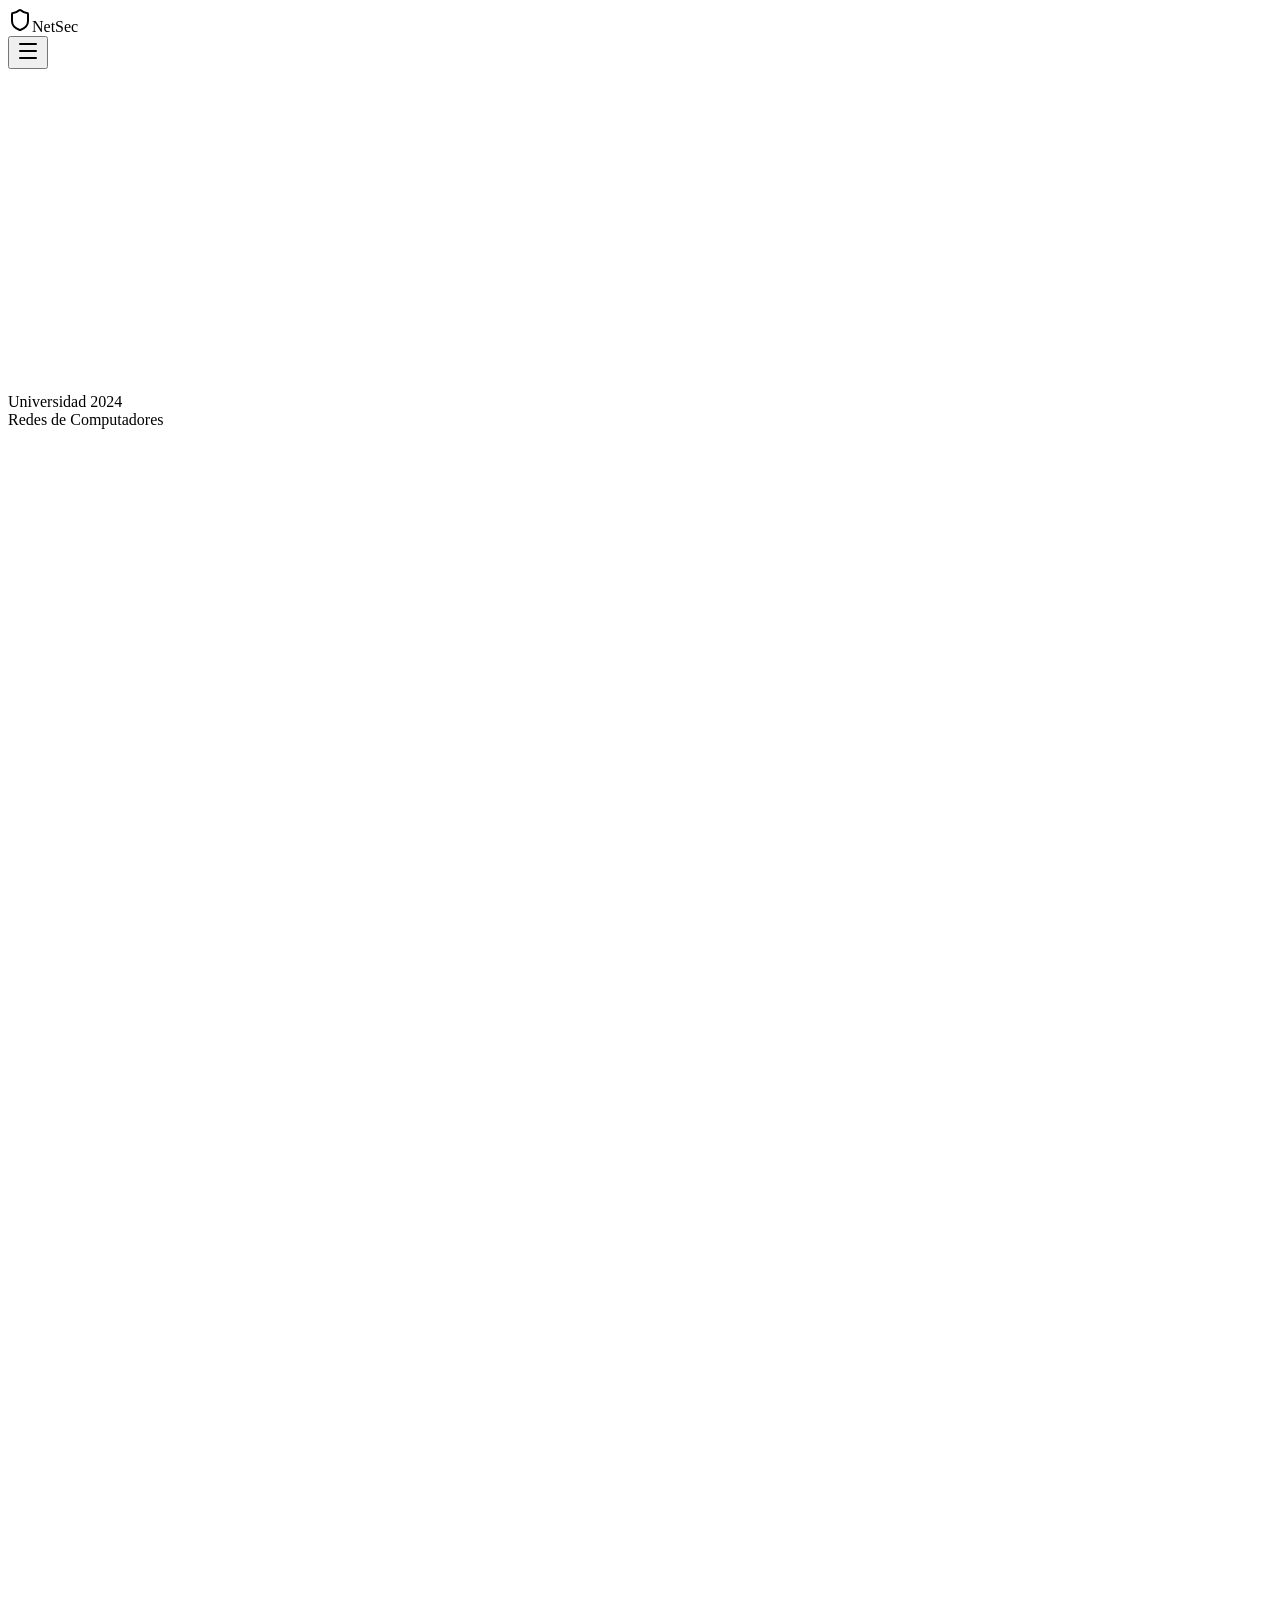
==== commit dddbf511: "se mejoro los diagramas" ====
--- a/out/index.html
+++ b/out/index.html
@@ -1 +1 @@
-<!DOCTYPE html><html lang="es" class="inter_5901b7c6-module__ec5Qua__variable jetbrains_mono_707233f-module__9hS9bG__variable bg-[#0a0a0f]"><head><meta charSet="utf-8"/><meta name="viewport" content="width=device-width, initial-scale=1"/><link rel="preload" href="/_next/static/media/70bc3e132a0a741e-s.p.1409xf.ylxg8g.woff2" as="font" crossorigin="" type="font/woff2"/><link rel="preload" href="/_next/static/media/83afe278b6a6bb3c-s.p.0q-301v4kxxnr.woff2" as="font" crossorigin="" type="font/woff2"/><link rel="stylesheet" href="/_next/static/chunks/0i4oqq4o0b2_w.css" data-precedence="next"/><link rel="stylesheet" href="/_next/static/chunks/0un.dwqh-al5b.css" data-precedence="next"/><link rel="preload" as="script" fetchPriority="low" href="/_next/static/chunks/0b5yd18v4zlw1.js"/><script src="/_next/static/chunks/02i7dfk78~t~2.js" async=""></script><script src="/_next/static/chunks/0bf73y1hn-caj.js" async=""></script><script src="/_next/static/chunks/07lhk_q6pmm3r.js" async=""></script><script src="/_next/static/chunks/turbopack-0yius8dgssdc_.js" async=""></script><script src="/_next/static/chunks/0v90e52bsza-c.js" async=""></script><script src="/_next/static/chunks/0u2n5ovdyadif.js" async=""></script><script src="/_next/static/chunks/0yxgk.j2_nabg.js" async=""></script><meta name="next-size-adjust" content=""/><meta name="theme-color" content="#0a0a0f"/><title>Seguridad en Redes — Firewalls, IDS e IPS</title><meta name="description" content="Proyecto educativo sobre seguridad en redes de computadores: Firewalls, Sistemas de Detección de Intrusiones (IDS) y Sistemas de Prevención de Intrusiones (IPS)."/><meta name="author" content="Universidad - Redes de Computadores"/><meta name="keywords" content="seguridad en redes,firewall,IDS,IPS,intrusion detection,intrusion prevention,network security,ciberseguridad"/><link rel="icon" href="/icon-light-32x32.png" media="(prefers-color-scheme: light)"/><link rel="icon" href="/icon-dark-32x32.png" media="(prefers-color-scheme: dark)"/><link rel="icon" href="/icon.svg" type="image/svg+xml"/><link rel="apple-touch-icon" href="/apple-icon.png"/><script src="/_next/static/chunks/03~yq9q893hmn.js" noModule=""></script></head><body class="bg-[#0a0a0f] font-sans text-[#e8e8ed] antialiased"><div hidden=""><!--$--><!--/$--></div><div class="min-h-screen bg-[#0a0a0f]"><header class="fixed left-0 right-0 top-0 z-50 border-b border-cyan-500/10 bg-[#0d0d14]/95 backdrop-blur-md md:hidden"><div class="flex h-16 items-center justify-between px-4"><div class="flex items-center gap-2"><svg xmlns="http://www.w3.org/2000/svg" width="24" height="24" viewBox="0 0 24 24" fill="none" stroke="currentColor" stroke-width="2" stroke-linecap="round" stroke-linejoin="round" class="lucide lucide-shield h-6 w-6 text-cyan-400" aria-hidden="true"><path d="M20 13c0 5-3.5 7.5-7.66 8.95a1 1 0 0 1-.67-.01C7.5 20.5 4 18 4 13V6a1 1 0 0 1 1-1c2 0 4.5-1.2 6.24-2.72a1.17 1.17 0 0 1 1.52 0C14.51 3.81 17 5 19 5a1 1 0 0 1 1 1z"></path></svg><span class="font-mono text-lg font-bold text-cyan-400">NetSec</span></div><button class="flex h-10 w-10 items-center justify-center rounded-lg text-cyan-400 transition-colors hover:bg-cyan-500/10" aria-label="Abrir menú"><svg xmlns="http://www.w3.org/2000/svg" width="24" height="24" viewBox="0 0 24 24" fill="none" stroke="currentColor" stroke-width="2" stroke-linecap="round" stroke-linejoin="round" class="lucide lucide-menu h-6 w-6" aria-hidden="true"><path d="M4 5h16"></path><path d="M4 12h16"></path><path d="M4 19h16"></path></svg></button></div></header><aside class="fixed left-0 top-0 z-40 hidden h-full w-64 border-r border-cyan-500/10 bg-[#0d0d14] md:block"><div class="flex h-20 items-center justify-center border-b border-cyan-500/10 px-4"><div class="flex items-center gap-2" style="opacity:0;transform:translateY(-10px)"><svg xmlns="http://www.w3.org/2000/svg" width="24" height="24" viewBox="0 0 24 24" fill="none" stroke="currentColor" stroke-width="2" stroke-linecap="round" stroke-linejoin="round" class="lucide lucide-shield h-8 w-8 text-cyan-400" aria-hidden="true"><path d="M20 13c0 5-3.5 7.5-7.66 8.95a1 1 0 0 1-.67-.01C7.5 20.5 4 18 4 13V6a1 1 0 0 1 1-1c2 0 4.5-1.2 6.24-2.72a1.17 1.17 0 0 1 1.52 0C14.51 3.81 17 5 19 5a1 1 0 0 1 1 1z"></path></svg><span class="font-mono text-lg font-bold text-cyan-400">NetSec</span></div></div><nav class="p-4"><ul class="space-y-2"><li style="opacity:0;transform:translateX(-20px)"><button class="group relative flex w-full items-center gap-3 rounded-lg px-4 py-3 text-left font-mono text-sm transition-all duration-300 bg-cyan-500/10 text-cyan-400"><div class="absolute left-0 top-1/2 h-6 w-1 -translate-y-1/2 rounded-r-full bg-cyan-400"></div><div class="absolute right-4 h-2 w-2 rounded-full bg-cyan-400"></div><svg xmlns="http://www.w3.org/2000/svg" width="24" height="24" viewBox="0 0 24 24" fill="none" stroke="currentColor" stroke-width="2" stroke-linecap="round" stroke-linejoin="round" class="lucide lucide-house h-5 w-5 transition-colors text-cyan-400" aria-hidden="true"><path d="M15 21v-8a1 1 0 0 0-1-1h-4a1 1 0 0 0-1 1v8"></path><path d="M3 10a2 2 0 0 1 .709-1.528l7-6a2 2 0 0 1 2.582 0l7 6A2 2 0 0 1 21 10v9a2 2 0 0 1-2 2H5a2 2 0 0 1-2-2z"></path></svg><span>Inicio</span></button></li><li style="opacity:0;transform:translateX(-20px)"><button class="group relative flex w-full items-center gap-3 rounded-lg px-4 py-3 text-left font-mono text-sm transition-all duration-300 text-[#8888a0] hover:bg-cyan-500/5 hover:text-cyan-400"><svg xmlns="http://www.w3.org/2000/svg" width="24" height="24" viewBox="0 0 24 24" fill="none" stroke="currentColor" stroke-width="2" stroke-linecap="round" stroke-linejoin="round" class="lucide lucide-book-open h-5 w-5 transition-colors text-[#8888a0] group-hover:text-cyan-400" aria-hidden="true"><path d="M12 7v14"></path><path d="M3 18a1 1 0 0 1-1-1V4a1 1 0 0 1 1-1h5a4 4 0 0 1 4 4 4 4 0 0 1 4-4h5a1 1 0 0 1 1 1v13a1 1 0 0 1-1 1h-6a3 3 0 0 0-3 3 3 3 0 0 0-3-3z"></path></svg><span>Definición</span></button></li><li style="opacity:0;transform:translateX(-20px)"><button class="group relative flex w-full items-center gap-3 rounded-lg px-4 py-3 text-left font-mono text-sm transition-all duration-300 text-[#8888a0] hover:bg-cyan-500/5 hover:text-cyan-400"><svg xmlns="http://www.w3.org/2000/svg" width="24" height="24" viewBox="0 0 24 24" fill="none" stroke="currentColor" stroke-width="2" stroke-linecap="round" stroke-linejoin="round" class="lucide lucide-shield h-5 w-5 transition-colors text-[#8888a0] group-hover:text-cyan-400" aria-hidden="true"><path d="M20 13c0 5-3.5 7.5-7.66 8.95a1 1 0 0 1-.67-.01C7.5 20.5 4 18 4 13V6a1 1 0 0 1 1-1c2 0 4.5-1.2 6.24-2.72a1.17 1.17 0 0 1 1.52 0C14.51 3.81 17 5 19 5a1 1 0 0 1 1 1z"></path></svg><span>Importancia</span></button></li><li style="opacity:0;transform:translateX(-20px)"><button class="group relative flex w-full items-center gap-3 rounded-lg px-4 py-3 text-left font-mono text-sm transition-all duration-300 text-[#8888a0] hover:bg-cyan-500/5 hover:text-cyan-400"><svg xmlns="http://www.w3.org/2000/svg" width="24" height="24" viewBox="0 0 24 24" fill="none" stroke="currentColor" stroke-width="2" stroke-linecap="round" stroke-linejoin="round" class="lucide lucide-settings h-5 w-5 transition-colors text-[#8888a0] group-hover:text-cyan-400" aria-hidden="true"><path d="M9.671 4.136a2.34 2.34 0 0 1 4.659 0 2.34 2.34 0 0 0 3.319 1.915 2.34 2.34 0 0 1 2.33 4.033 2.34 2.34 0 0 0 0 3.831 2.34 2.34 0 0 1-2.33 4.033 2.34 2.34 0 0 0-3.319 1.915 2.34 2.34 0 0 1-4.659 0 2.34 2.34 0 0 0-3.32-1.915 2.34 2.34 0 0 1-2.33-4.033 2.34 2.34 0 0 0 0-3.831A2.34 2.34 0 0 1 6.35 6.051a2.34 2.34 0 0 0 3.319-1.915"></path><circle cx="12" cy="12" r="3"></circle></svg><span>Características</span></button></li><li style="opacity:0;transform:translateX(-20px)"><button class="group relative flex w-full items-center gap-3 rounded-lg px-4 py-3 text-left font-mono text-sm transition-all duration-300 text-[#8888a0] hover:bg-cyan-500/5 hover:text-cyan-400"><svg xmlns="http://www.w3.org/2000/svg" width="24" height="24" viewBox="0 0 24 24" fill="none" stroke="currentColor" stroke-width="2" stroke-linecap="round" stroke-linejoin="round" class="lucide lucide-workflow h-5 w-5 transition-colors text-[#8888a0] group-hover:text-cyan-400" aria-hidden="true"><rect width="8" height="8" x="3" y="3" rx="2"></rect><path d="M7 11v4a2 2 0 0 0 2 2h4"></path><rect width="8" height="8" x="13" y="13" rx="2"></rect></svg><span>Funcionamiento</span></button></li><li style="opacity:0;transform:translateX(-20px)"><button class="group relative flex w-full items-center gap-3 rounded-lg px-4 py-3 text-left font-mono text-sm transition-all duration-300 text-[#8888a0] hover:bg-cyan-500/5 hover:text-cyan-400"><svg xmlns="http://www.w3.org/2000/svg" width="24" height="24" viewBox="0 0 24 24" fill="none" stroke="currentColor" stroke-width="2" stroke-linecap="round" stroke-linejoin="round" class="lucide lucide-network h-5 w-5 transition-colors text-[#8888a0] group-hover:text-cyan-400" aria-hidden="true"><rect x="16" y="16" width="6" height="6" rx="1"></rect><rect x="2" y="16" width="6" height="6" rx="1"></rect><rect x="9" y="2" width="6" height="6" rx="1"></rect><path d="M5 16v-3a1 1 0 0 1 1-1h12a1 1 0 0 1 1 1v3"></path><path d="M12 12V8"></path></svg><span>Caso Práctico</span></button></li><li style="opacity:0;transform:translateX(-20px)"><button class="group relative flex w-full items-center gap-3 rounded-lg px-4 py-3 text-left font-mono text-sm transition-all duration-300 text-[#8888a0] hover:bg-cyan-500/5 hover:text-cyan-400"><svg xmlns="http://www.w3.org/2000/svg" width="24" height="24" viewBox="0 0 24 24" fill="none" stroke="currentColor" stroke-width="2" stroke-linecap="round" stroke-linejoin="round" class="lucide lucide-video h-5 w-5 transition-colors text-[#8888a0] group-hover:text-cyan-400" aria-hidden="true"><path d="m16 13 5.223 3.482a.5.5 0 0 0 .777-.416V7.87a.5.5 0 0 0-.752-.432L16 10.5"></path><rect x="2" y="6" width="14" height="12" rx="2"></rect></svg><span>Recursos Visuales</span></button></li><li style="opacity:0;transform:translateX(-20px)"><button class="group relative flex w-full items-center gap-3 rounded-lg px-4 py-3 text-left font-mono text-sm transition-all duration-300 text-[#8888a0] hover:bg-cyan-500/5 hover:text-cyan-400"><svg xmlns="http://www.w3.org/2000/svg" width="24" height="24" viewBox="0 0 24 24" fill="none" stroke="currentColor" stroke-width="2" stroke-linecap="round" stroke-linejoin="round" class="lucide lucide-book-marked h-5 w-5 transition-colors text-[#8888a0] group-hover:text-cyan-400" aria-hidden="true"><path d="M10 2v8l3-3 3 3V2"></path><path d="M4 19.5v-15A2.5 2.5 0 0 1 6.5 2H19a1 1 0 0 1 1 1v18a1 1 0 0 1-1 1H6.5a1 1 0 0 1 0-5H20"></path></svg><span>Referencias</span></button></li></ul></nav><div class="absolute bottom-0 left-0 right-0 border-t border-cyan-500/10 p-4"><p class="text-center font-mono text-xs text-[#8888a0]">Universidad 2024<br/><span class="text-cyan-400/60">Redes de Computadores</span></p></div></aside><main class="pt-16 md:pl-64 md:pt-0"><section id="hero" class="relative w-full px-4 py-16 md:py-24 min-h-screen flex items-center justify-center" style="opacity:0;transform:translateY(30px)"><div class="pointer-events-none absolute inset-0 overflow-hidden opacity-20"></div><div class="relative z-10 flex flex-col items-center text-center"><h1 class="mb-6 font-mono text-4xl font-bold md:text-6xl lg:text-7xl" style="opacity:0;transform:translateY(30px)"><span class="bg-gradient-to-r from-cyan-400 via-green-400 to-cyan-400 bg-clip-text text-transparent drop-shadow-[0_0_30px_rgba(0,240,255,0.3)]">Seguridad en Redes</span></h1><div class="mb-8 h-8 font-mono text-lg text-cyan-400 md:h-10 md:text-xl lg:text-2xl" style="opacity:0"><span></span><span class="ml-1 inline-block h-6 w-0.5 bg-cyan-400"></span></div><p class="max-w-2xl text-base text-[#8888a0] md:text-lg" style="opacity:0;transform:translateY(20px)">Firewalls, IDS e IPS — Protegiendo la infraestructura digital</p></div></section><section id="definicion" class="relative w-full px-4 py-16 md:py-24" style="opacity:0;transform:translateY(30px)"><div class="mx-auto max-w-6xl"><h2 class="mb-12 text-center font-mono text-3xl font-bold md:text-4xl" style="opacity:0;transform:translateY(20px)"><span class="text-cyan-400 drop-shadow-[0_0_20px_rgba(0,240,255,0.5)]">1. Definición del Tema</span></h2><div class="grid gap-6 md:grid-cols-3"><div style="opacity:0;transform:translateY(30px)"><div class="relative rounded-xl border border-cyan-500/10 bg-[#12121a]/80 p-6 backdrop-blur-xl transition-all duration-300 hover:border-cyan-500/30 hover:shadow-lg hover:shadow-cyan-500/10 h-full"><div class="mb-4 flex items-center gap-3"><div class="flex h-12 w-12 items-center justify-center rounded-lg bg-cyan-500/10"><svg xmlns="http://www.w3.org/2000/svg" width="24" height="24" viewBox="0 0 24 24" fill="none" stroke="currentColor" stroke-width="2" stroke-linecap="round" stroke-linejoin="round" class="lucide lucide-shield h-6 w-6 text-cyan-400" aria-hidden="true"><path d="M20 13c0 5-3.5 7.5-7.66 8.95a1 1 0 0 1-.67-.01C7.5 20.5 4 18 4 13V6a1 1 0 0 1 1-1c2 0 4.5-1.2 6.24-2.72a1.17 1.17 0 0 1 1.52 0C14.51 3.81 17 5 19 5a1 1 0 0 1 1 1z"></path></svg></div><h3 class="font-mono text-xl font-semibold text-[#e8e8ed]">Firewall</h3></div><p class="text-sm leading-relaxed text-[#8888a0]">Un firewall es un sistema de seguridad que monitorea y controla el tráfico de red entrante y saliente basándose en reglas de seguridad predefinidas. Actúa como una barrera entre una red interna confiable y redes externas no confiables (como Internet). Los firewalls pueden ser de hardware, software o una combinación de ambos.</p></div></div><div style="opacity:0;transform:translateY(30px)"><div class="relative rounded-xl border border-cyan-500/10 bg-[#12121a]/80 p-6 backdrop-blur-xl transition-all duration-300 hover:border-cyan-500/30 hover:shadow-lg hover:shadow-cyan-500/10 h-full"><div class="mb-4 flex items-center gap-3"><div class="flex h-12 w-12 items-center justify-center rounded-lg bg-cyan-500/10"><svg xmlns="http://www.w3.org/2000/svg" width="24" height="24" viewBox="0 0 24 24" fill="none" stroke="currentColor" stroke-width="2" stroke-linecap="round" stroke-linejoin="round" class="lucide lucide-eye h-6 w-6 text-cyan-400" aria-hidden="true"><path d="M2.062 12.348a1 1 0 0 1 0-.696 10.75 10.75 0 0 1 19.876 0 1 1 0 0 1 0 .696 10.75 10.75 0 0 1-19.876 0"></path><circle cx="12" cy="12" r="3"></circle></svg></div><h3 class="font-mono text-xl font-semibold text-[#e8e8ed]">IDS (Intrusion Detection System)</h3></div><p class="text-sm leading-relaxed text-[#8888a0]">Un Sistema de Detección de Intrusiones monitorea el tráfico de red en busca de actividad sospechosa y emite alertas cuando se detecta. El IDS es un sistema pasivo: detecta y notifica, pero no bloquea el tráfico por sí mismo. Se ubica fuera de banda (out-of-band), es decir, recibe una copia del tráfico.</p></div></div><div style="opacity:0;transform:translateY(30px)"><div class="relative rounded-xl border border-cyan-500/10 bg-[#12121a]/80 p-6 backdrop-blur-xl transition-all duration-300 hover:border-cyan-500/30 hover:shadow-lg hover:shadow-cyan-500/10 h-full"><div class="mb-4 flex items-center gap-3"><div class="flex h-12 w-12 items-center justify-center rounded-lg bg-cyan-500/10"><svg xmlns="http://www.w3.org/2000/svg" width="24" height="24" viewBox="0 0 24 24" fill="none" stroke="currentColor" stroke-width="2" stroke-linecap="round" stroke-linejoin="round" class="lucide lucide-shield-alert h-6 w-6 text-cyan-400" aria-hidden="true"><path d="M20 13c0 5-3.5 7.5-7.66 8.95a1 1 0 0 1-.67-.01C7.5 20.5 4 18 4 13V6a1 1 0 0 1 1-1c2 0 4.5-1.2 6.24-2.72a1.17 1.17 0 0 1 1.52 0C14.51 3.81 17 5 19 5a1 1 0 0 1 1 1z"></path><path d="M12 8v4"></path><path d="M12 16h.01"></path></svg></div><h3 class="font-mono text-xl font-semibold text-[#e8e8ed]">IPS (Intrusion Prevention System)</h3></div><p class="text-sm leading-relaxed text-[#8888a0]">Un Sistema de Prevención de Intrusiones realiza las mismas funciones de detección que un IDS, pero con una capacidad adicional crítica: puede bloquear o prevenir automáticamente las amenazas detectadas. El IPS se ubica en línea (in-line), directamente en el camino del tráfico, lo que le permite tomar acciones en tiempo real como descartar paquetes maliciosos o bloquear direcciones IP.</p></div></div></div></div></section><section id="importancia" class="relative w-full px-4 py-16 md:py-24" style="opacity:0;transform:translateY(30px)"><div class="mx-auto max-w-6xl"><h2 class="mb-12 text-center font-mono text-3xl font-bold md:text-4xl" style="opacity:0;transform:translateY(20px)"><span class="text-cyan-400 drop-shadow-[0_0_20px_rgba(0,240,255,0.5)]">2. Importancia en las Redes de Computadores</span></h2><div class="mb-12" style="opacity:0;transform:scale(0.95)"><div class="relative rounded-xl border p-6 backdrop-blur-xl transition-all duration-300 hover:border-cyan-500/30 hover:shadow-lg hover:shadow-cyan-500/10 shadow-lg shadow-cyan-500/20 border-orange-500/20 bg-orange-500/5"><div class="flex items-start gap-4"><div class="flex h-12 w-12 flex-shrink-0 items-center justify-center rounded-lg bg-orange-500/10"><svg xmlns="http://www.w3.org/2000/svg" width="24" height="24" viewBox="0 0 24 24" fill="none" stroke="currentColor" stroke-width="2" stroke-linecap="round" stroke-linejoin="round" class="lucide lucide-triangle-alert h-6 w-6 text-orange-400" aria-hidden="true"><path d="m21.73 18-8-14a2 2 0 0 0-3.48 0l-8 14A2 2 0 0 0 4 21h16a2 2 0 0 0 1.73-3"></path><path d="M12 9v4"></path><path d="M12 17h.01"></path></svg></div><div><p class="text-lg font-medium text-[#e8e8ed] md:text-xl">Según IBM, el costo promedio de una brecha de seguridad en 2023 fue de $4.45 millones de dólares.</p><p class="mt-2 font-mono text-sm text-orange-400/70">— <!-- -->IBM Cost of a Data Breach Report 2023</p></div></div></div></div><div class="grid gap-6 sm:grid-cols-2 lg:grid-cols-3"><div style="opacity:0;transform:translateY(30px)"><div class="relative rounded-xl border border-cyan-500/10 bg-[#12121a]/80 p-6 backdrop-blur-xl transition-all duration-300 hover:border-cyan-500/30 hover:shadow-lg hover:shadow-cyan-500/10 h-full"><div class="mb-3 flex items-center gap-3"><div class="flex h-10 w-10 items-center justify-center rounded-lg bg-cyan-500/10"><svg xmlns="http://www.w3.org/2000/svg" width="24" height="24" viewBox="0 0 24 24" fill="none" stroke="currentColor" stroke-width="2" stroke-linecap="round" stroke-linejoin="round" class="lucide lucide-shield-check h-5 w-5 text-cyan-400" aria-hidden="true"><path d="M20 13c0 5-3.5 7.5-7.66 8.95a1 1 0 0 1-.67-.01C7.5 20.5 4 18 4 13V6a1 1 0 0 1 1-1c2 0 4.5-1.2 6.24-2.72a1.17 1.17 0 0 1 1.52 0C14.51 3.81 17 5 19 5a1 1 0 0 1 1 1z"></path><path d="m9 12 2 2 4-4"></path></svg></div><h3 class="font-mono text-base font-semibold text-[#e8e8ed]">Primera Línea de Defensa</h3></div><p class="text-sm leading-relaxed text-[#8888a0]">Actúan como la primera barrera contra ataques externos e internos, filtrando el tráfico malicioso antes de que llegue a los sistemas críticos.</p></div></div><div style="opacity:0;transform:translateY(30px)"><div class="relative rounded-xl border border-cyan-500/10 bg-[#12121a]/80 p-6 backdrop-blur-xl transition-all duration-300 hover:border-cyan-500/30 hover:shadow-lg hover:shadow-cyan-500/10 h-full"><div class="mb-3 flex items-center gap-3"><div class="flex h-10 w-10 items-center justify-center rounded-lg bg-cyan-500/10"><svg xmlns="http://www.w3.org/2000/svg" width="24" height="24" viewBox="0 0 24 24" fill="none" stroke="currentColor" stroke-width="2" stroke-linecap="round" stroke-linejoin="round" class="lucide lucide-lock h-5 w-5 text-cyan-400" aria-hidden="true"><rect width="18" height="11" x="3" y="11" rx="2" ry="2"></rect><path d="M7 11V7a5 5 0 0 1 10 0v4"></path></svg></div><h3 class="font-mono text-base font-semibold text-[#e8e8ed]">Protección de Datos Sensibles</h3></div><p class="text-sm leading-relaxed text-[#8888a0]">Salvaguardan información personal, financiera y propiedad intelectual de accesos no autorizados y exfiltración.</p></div></div><div style="opacity:0;transform:translateY(30px)"><div class="relative rounded-xl border border-cyan-500/10 bg-[#12121a]/80 p-6 backdrop-blur-xl transition-all duration-300 hover:border-cyan-500/30 hover:shadow-lg hover:shadow-cyan-500/10 h-full"><div class="mb-3 flex items-center gap-3"><div class="flex h-10 w-10 items-center justify-center rounded-lg bg-cyan-500/10"><svg xmlns="http://www.w3.org/2000/svg" width="24" height="24" viewBox="0 0 24 24" fill="none" stroke="currentColor" stroke-width="2" stroke-linecap="round" stroke-linejoin="round" class="lucide lucide-file-check h-5 w-5 text-cyan-400" aria-hidden="true"><path d="M6 22a2 2 0 0 1-2-2V4a2 2 0 0 1 2-2h8a2.4 2.4 0 0 1 1.704.706l3.588 3.588A2.4 2.4 0 0 1 20 8v12a2 2 0 0 1-2 2z"></path><path d="M14 2v5a1 1 0 0 0 1 1h5"></path><path d="m9 15 2 2 4-4"></path></svg></div><h3 class="font-mono text-base font-semibold text-[#e8e8ed]">Cumplimiento Normativo</h3></div><p class="text-sm leading-relaxed text-[#8888a0]">GDPR, PCI-DSS y HIPAA requieren controles de seguridad de red. Estos sistemas son esenciales para cumplir con regulaciones.</p></div></div><div style="opacity:0;transform:translateY(30px)"><div class="relative rounded-xl border border-cyan-500/10 bg-[#12121a]/80 p-6 backdrop-blur-xl transition-all duration-300 hover:border-cyan-500/30 hover:shadow-lg hover:shadow-cyan-500/10 h-full"><div class="mb-3 flex items-center gap-3"><div class="flex h-10 w-10 items-center justify-center rounded-lg bg-cyan-500/10"><svg xmlns="http://www.w3.org/2000/svg" width="24" height="24" viewBox="0 0 24 24" fill="none" stroke="currentColor" stroke-width="2" stroke-linecap="round" stroke-linejoin="round" class="lucide lucide-user-x h-5 w-5 text-cyan-400" aria-hidden="true"><path d="M16 21v-2a4 4 0 0 0-4-4H6a4 4 0 0 0-4 4v2"></path><circle cx="9" cy="7" r="4"></circle><line x1="17" x2="22" y1="8" y2="13"></line><line x1="22" x2="17" y1="8" y2="13"></line></svg></div><h3 class="font-mono text-base font-semibold text-[#e8e8ed]">Prevención de Accesos No Autorizados</h3></div><p class="text-sm leading-relaxed text-[#8888a0]">Evitan intrusiones que pueden derivar en robo de datos, ransomware o espionaje industrial.</p></div></div><div style="opacity:0;transform:translateY(30px)"><div class="relative rounded-xl border border-cyan-500/10 bg-[#12121a]/80 p-6 backdrop-blur-xl transition-all duration-300 hover:border-cyan-500/30 hover:shadow-lg hover:shadow-cyan-500/10 h-full"><div class="mb-3 flex items-center gap-3"><div class="flex h-10 w-10 items-center justify-center rounded-lg bg-cyan-500/10"><svg xmlns="http://www.w3.org/2000/svg" width="24" height="24" viewBox="0 0 24 24" fill="none" stroke="currentColor" stroke-width="2" stroke-linecap="round" stroke-linejoin="round" class="lucide lucide-dollar-sign h-5 w-5 text-cyan-400" aria-hidden="true"><line x1="12" x2="12" y1="2" y2="22"></line><path d="M17 5H9.5a3.5 3.5 0 0 0 0 7h5a3.5 3.5 0 0 1 0 7H6"></path></svg></div><h3 class="font-mono text-base font-semibold text-[#e8e8ed]">Reducción de Costos</h3></div><p class="text-sm leading-relaxed text-[#8888a0]">Un solo incidente de seguridad puede costar millones en pérdidas, sanciones legales y daño reputacional.</p></div></div><div style="opacity:0;transform:translateY(30px)"><div class="relative rounded-xl border border-cyan-500/10 bg-[#12121a]/80 p-6 backdrop-blur-xl transition-all duration-300 hover:border-cyan-500/30 hover:shadow-lg hover:shadow-cyan-500/10 h-full"><div class="mb-3 flex items-center gap-3"><div class="flex h-10 w-10 items-center justify-center rounded-lg bg-cyan-500/10"><svg xmlns="http://www.w3.org/2000/svg" width="24" height="24" viewBox="0 0 24 24" fill="none" stroke="currentColor" stroke-width="2" stroke-linecap="round" stroke-linejoin="round" class="lucide lucide-cloud h-5 w-5 text-cyan-400" aria-hidden="true"><path d="M17.5 19H9a7 7 0 1 1 6.71-9h1.79a4.5 4.5 0 1 1 0 9Z"></path></svg></div><h3 class="font-mono text-base font-semibold text-[#e8e8ed]">Era del Trabajo Remoto</h3></div><p class="text-sm leading-relaxed text-[#8888a0]">Con el crecimiento del trabajo remoto y cloud computing, la superficie de ataque se expande, haciendo estos sistemas más críticos que nunca.</p></div></div></div></div></section><section id="caracteristicas" class="relative w-full px-4 py-16 md:py-24" style="opacity:0;transform:translateY(30px)"><div class="mx-auto max-w-6xl"><h2 class="mb-12 text-center font-mono text-3xl font-bold md:text-4xl" style="opacity:0;transform:translateY(20px)"><span class="text-cyan-400 drop-shadow-[0_0_20px_rgba(0,240,255,0.5)]">3. Características Principales</span></h2><div class="mb-16"><h3 class="mb-6 font-mono text-xl font-semibold text-green-400">A) Tipos de Firewalls</h3><div class="mb-6 flex flex-wrap gap-2"><button class="rounded-lg px-4 py-2 font-mono text-sm transition-all bg-cyan-500/20 text-cyan-400">Filtrado de Paquetes</button><button class="rounded-lg px-4 py-2 font-mono text-sm transition-all bg-[#12121a]/50 text-[#8888a0] hover:bg-cyan-500/10 hover:text-cyan-400">Stateful Inspection</button><button class="rounded-lg px-4 py-2 font-mono text-sm transition-all bg-[#12121a]/50 text-[#8888a0] hover:bg-cyan-500/10 hover:text-cyan-400">Proxy Firewall</button><button class="rounded-lg px-4 py-2 font-mono text-sm transition-all bg-[#12121a]/50 text-[#8888a0] hover:bg-cyan-500/10 hover:text-cyan-400">Next-Generation Firewall (NGFW)</button></div><div style="opacity:0;transform:translateY(10px)"><div class="relative rounded-xl border border-cyan-500/10 bg-[#12121a]/80 p-6 backdrop-blur-xl transition-all duration-300 hover:border-cyan-500/30 hover:shadow-lg hover:shadow-cyan-500/10"><h4 class="mb-3 font-mono text-lg font-semibold text-cyan-400">Filtrado de Paquetes</h4><p class="mb-4 text-[#8888a0]">Examina encabezados de paquetes (IP origen/destino, puertos, protocolo).</p><div class="grid gap-4 sm:grid-cols-3"><div class="rounded-lg bg-[#0a0a0f] p-3"><span class="font-mono text-xs text-[#8888a0]">Capa OSI</span><p class="font-mono text-sm text-[#e8e8ed]">Capa 3-4 OSI</p></div><div class="rounded-lg bg-green-500/5 p-3"><span class="font-mono text-xs text-green-400">Ventaja</span><p class="font-mono text-sm text-[#e8e8ed]">Más rápido</p></div><div class="rounded-lg bg-orange-500/5 p-3"><span class="font-mono text-xs text-orange-400">Desventaja</span><p class="font-mono text-sm text-[#e8e8ed]">Menos seguro</p></div></div></div></div></div><div class="mb-16"><h3 class="mb-6 font-mono text-xl font-semibold text-green-400">B) Métodos de Detección (IDS/IPS)</h3><div class="grid gap-6 md:grid-cols-3"><div style="opacity:0;transform:translateY(30px)"><div class="relative rounded-xl border border-cyan-500/10 bg-[#12121a]/80 p-6 backdrop-blur-xl transition-all duration-300 hover:border-cyan-500/30 hover:shadow-lg hover:shadow-cyan-500/10 h-full"><div class="mb-4 flex items-center gap-3"><div class="flex h-10 w-10 items-center justify-center rounded-lg bg-cyan-500/10"><svg xmlns="http://www.w3.org/2000/svg" width="24" height="24" viewBox="0 0 24 24" fill="none" stroke="currentColor" stroke-width="2" stroke-linecap="round" stroke-linejoin="round" class="lucide lucide-file-search h-5 w-5 text-cyan-400" aria-hidden="true"><path d="M6 22a2 2 0 0 1-2-2V4a2 2 0 0 1 2-2h8a2.4 2.4 0 0 1 1.704.706l3.588 3.588A2.4 2.4 0 0 1 20 8v12a2 2 0 0 1-2 2z"></path><path d="M14 2v5a1 1 0 0 0 1 1h5"></path><circle cx="11.5" cy="14.5" r="2.5"></circle><path d="M13.3 16.3 15 18"></path></svg></div><h4 class="font-mono text-base font-semibold text-[#e8e8ed]">Detección Basada en Firmas</h4></div><p class="mb-4 text-sm text-[#8888a0]">Compara el tráfico contra una base de datos de patrones de ataques conocidos. Similar a un antivirus de red.</p><div class="rounded-lg bg-[#0a0a0f] p-3"><span class="font-mono text-xs text-cyan-400/70">Efectividad</span><p class="mt-1 text-xs text-[#8888a0]">Muy efectivo contra amenazas conocidas, ineficaz contra ataques de día cero.</p></div></div></div><div style="opacity:0;transform:translateY(30px)"><div class="relative rounded-xl border border-cyan-500/10 bg-[#12121a]/80 p-6 backdrop-blur-xl transition-all duration-300 hover:border-cyan-500/30 hover:shadow-lg hover:shadow-cyan-500/10 h-full"><div class="mb-4 flex items-center gap-3"><div class="flex h-10 w-10 items-center justify-center rounded-lg bg-cyan-500/10"><svg xmlns="http://www.w3.org/2000/svg" width="24" height="24" viewBox="0 0 24 24" fill="none" stroke="currentColor" stroke-width="2" stroke-linecap="round" stroke-linejoin="round" class="lucide lucide-activity h-5 w-5 text-cyan-400" aria-hidden="true"><path d="M22 12h-2.48a2 2 0 0 0-1.93 1.46l-2.35 8.36a.25.25 0 0 1-.48 0L9.24 2.18a.25.25 0 0 0-.48 0l-2.35 8.36A2 2 0 0 1 4.49 12H2"></path></svg></div><h4 class="font-mono text-base font-semibold text-[#e8e8ed]">Detección Basada en Anomalías</h4></div><p class="mb-4 text-sm text-[#8888a0]">Establece una línea base de comportamiento normal de la red y alerta sobre desviaciones.</p><div class="rounded-lg bg-[#0a0a0f] p-3"><span class="font-mono text-xs text-cyan-400/70">Efectividad</span><p class="mt-1 text-xs text-[#8888a0]">Puede detectar amenazas desconocidas, pero genera más falsos positivos.</p></div></div></div><div style="opacity:0;transform:translateY(30px)"><div class="relative rounded-xl border border-cyan-500/10 bg-[#12121a]/80 p-6 backdrop-blur-xl transition-all duration-300 hover:border-cyan-500/30 hover:shadow-lg hover:shadow-cyan-500/10 h-full"><div class="mb-4 flex items-center gap-3"><div class="flex h-10 w-10 items-center justify-center rounded-lg bg-cyan-500/10"><svg xmlns="http://www.w3.org/2000/svg" width="24" height="24" viewBox="0 0 24 24" fill="none" stroke="currentColor" stroke-width="2" stroke-linecap="round" stroke-linejoin="round" class="lucide lucide-clipboard-check h-5 w-5 text-cyan-400" aria-hidden="true"><rect width="8" height="4" x="8" y="2" rx="1" ry="1"></rect><path d="M16 4h2a2 2 0 0 1 2 2v14a2 2 0 0 1-2 2H6a2 2 0 0 1-2-2V6a2 2 0 0 1 2-2h2"></path><path d="m9 14 2 2 4-4"></path></svg></div><h4 class="font-mono text-base font-semibold text-[#e8e8ed]">Detección Basada en Políticas</h4></div><p class="mb-4 text-sm text-[#8888a0]">Evalúa si el tráfico cumple con políticas de seguridad predefinidas (ej. &quot;no se permite tráfico FTP fuera del horario laboral&quot;).</p><div class="rounded-lg bg-[#0a0a0f] p-3"><span class="font-mono text-xs text-cyan-400/70">Efectividad</span><p class="mt-1 text-xs text-[#8888a0]">Flexible y personalizable según necesidades de la organización.</p></div></div></div></div></div><div><h3 class="mb-6 font-mono text-xl font-semibold text-green-400">C) Modos de Operación</h3><div class="grid gap-6 md:grid-cols-2"><div style="opacity:0;transform:translateX(-30px)"><div class="relative rounded-xl border border-cyan-500/10 bg-[#12121a]/80 p-6 backdrop-blur-xl transition-all duration-300 hover:border-cyan-500/30 hover:shadow-lg hover:shadow-cyan-500/10 h-full"><div class="mb-4 flex items-center gap-3"><div class="flex h-10 w-10 items-center justify-center rounded-lg bg-cyan-500/10"><svg xmlns="http://www.w3.org/2000/svg" width="24" height="24" viewBox="0 0 24 24" fill="none" stroke="currentColor" stroke-width="2" stroke-linecap="round" stroke-linejoin="round" class="lucide lucide-eye h-5 w-5 text-cyan-400" aria-hidden="true"><path d="M2.062 12.348a1 1 0 0 1 0-.696 10.75 10.75 0 0 1 19.876 0 1 1 0 0 1 0 .696 10.75 10.75 0 0 1-19.876 0"></path><circle cx="12" cy="12" r="3"></circle></svg></div><div><h4 class="font-mono text-base font-semibold text-[#e8e8ed]">Modo IDS (Pasivo)</h4><span class="font-mono text-xs text-cyan-400/70">Pasivo</span></div></div><p class="text-sm text-[#8888a0]">Recibe copia del tráfico vía SPAN port o TAP. Detecta y alerta, no interviene.</p></div></div><div style="opacity:0;transform:translateX(30px)"><div class="relative rounded-xl border bg-[#12121a]/80 p-6 backdrop-blur-xl transition-all duration-300 hover:border-cyan-500/30 hover:shadow-lg hover:shadow-cyan-500/10 h-full border-orange-500/20"><div class="mb-4 flex items-center gap-3"><div class="flex h-10 w-10 items-center justify-center rounded-lg bg-orange-500/10"><svg xmlns="http://www.w3.org/2000/svg" width="24" height="24" viewBox="0 0 24 24" fill="none" stroke="currentColor" stroke-width="2" stroke-linecap="round" stroke-linejoin="round" class="lucide lucide-shield-alert h-5 w-5 text-orange-400" aria-hidden="true"><path d="M20 13c0 5-3.5 7.5-7.66 8.95a1 1 0 0 1-.67-.01C7.5 20.5 4 18 4 13V6a1 1 0 0 1 1-1c2 0 4.5-1.2 6.24-2.72a1.17 1.17 0 0 1 1.52 0C14.51 3.81 17 5 19 5a1 1 0 0 1 1 1z"></path><path d="M12 8v4"></path><path d="M12 16h.01"></path></svg></div><div><h4 class="font-mono text-base font-semibold text-[#e8e8ed]">Modo IPS (Activo)</h4><span class="font-mono text-xs text-orange-400/70">Activo</span></div></div><p class="text-sm text-[#8888a0]">Se ubica en línea. Puede descartar paquetes, resetear conexiones o bloquear IPs automáticamente.</p></div></div></div></div></div></section><section id="funcionamiento" class="relative w-full px-4 py-16 md:py-24" style="opacity:0;transform:translateY(30px)"><div class="mx-auto max-w-4xl"><h2 class="mb-12 text-center font-mono text-3xl font-bold md:text-4xl" style="opacity:0;transform:translateY(20px)"><span class="text-cyan-400 drop-shadow-[0_0_20px_rgba(0,240,255,0.5)]">4. Funcionamiento Paso a Paso</span></h2><div class="relative"><div class="absolute left-6 top-0 h-full w-0.5 bg-gradient-to-b from-cyan-500 via-cyan-500/50 to-transparent md:left-8"></div><div class="space-y-8"><div class="relative flex gap-4 md:gap-6" style="opacity:0;transform:translateX(-20px)"><div class="relative z-10 flex h-12 w-12 flex-shrink-0 items-center justify-center rounded-full border-2 border-cyan-500 bg-[#0a0a0f] font-mono text-lg font-bold text-cyan-400 md:h-16 md:w-16 md:text-xl" style="transform:scale(0)"><span class="relative z-10">1</span><div class="absolute inset-0 rounded-full border-2 border-cyan-500"></div></div><div class="flex-1 pb-8"><h4 class="mb-2 font-mono text-lg font-semibold text-cyan-400 md:text-xl">Llegada del paquete</h4><p class="text-sm leading-relaxed text-[#8888a0] md:text-base">Un paquete de datos llega a la interfaz de red del firewall o IPS. El sistema captura el paquete completo incluyendo encabezados y carga útil (payload).</p></div></div><div class="relative flex gap-4 md:gap-6" style="opacity:0;transform:translateX(-20px)"><div class="relative z-10 flex h-12 w-12 flex-shrink-0 items-center justify-center rounded-full border-2 border-cyan-500 bg-[#0a0a0f] font-mono text-lg font-bold text-cyan-400 md:h-16 md:w-16 md:text-xl" style="transform:scale(0)"><span class="relative z-10">2</span><div class="absolute inset-0 rounded-full border-2 border-cyan-500"></div></div><div class="flex-1 pb-8"><h4 class="mb-2 font-mono text-lg font-semibold text-cyan-400 md:text-xl">Inspección de encabezados</h4><p class="text-sm leading-relaxed text-[#8888a0] md:text-base">El firewall examina los encabezados del paquete: dirección IP de origen y destino, puertos TCP/UDP, tipo de protocolo, y en firewalls stateful, el estado de la conexión en la tabla de sesiones.</p></div></div><div class="relative flex gap-4 md:gap-6" style="opacity:0;transform:translateX(-20px)"><div class="relative z-10 flex h-12 w-12 flex-shrink-0 items-center justify-center rounded-full border-2 border-cyan-500 bg-[#0a0a0f] font-mono text-lg font-bold text-cyan-400 md:h-16 md:w-16 md:text-xl" style="transform:scale(0)"><span class="relative z-10">3</span><div class="absolute inset-0 rounded-full border-2 border-cyan-500"></div></div><div class="flex-1 pb-8"><h4 class="mb-2 font-mono text-lg font-semibold text-cyan-400 md:text-xl">Comparación contra reglas</h4><p class="text-sm leading-relaxed text-[#8888a0] md:text-base">El paquete se compara secuencialmente contra el conjunto de reglas configuradas (ACL — Access Control List). Las reglas definen qué tráfico está PERMITIDO o DENEGADO según criterios como IP, puerto, protocolo, horario, etc. La primera regla que coincida determina la acción.</p></div></div><div class="relative flex gap-4 md:gap-6" style="opacity:0;transform:translateX(-20px)"><div class="relative z-10 flex h-12 w-12 flex-shrink-0 items-center justify-center rounded-full border-2 border-cyan-500 bg-[#0a0a0f] font-mono text-lg font-bold text-cyan-400 md:h-16 md:w-16 md:text-xl" style="transform:scale(0)"><span class="relative z-10">4</span><div class="absolute inset-0 rounded-full border-2 border-cyan-500"></div></div><div class="flex-1 pb-8"><h4 class="mb-2 font-mono text-lg font-semibold text-cyan-400 md:text-xl">Detección de amenazas (IDS/IPS)</h4><p class="text-sm leading-relaxed text-[#8888a0] md:text-base">Si el sistema incluye capacidades IDS/IPS, el contenido del paquete se compara contra la base de datos de firmas de ataques. Se analizan patrones como intentos de inyección SQL, escaneo de puertos, exploits conocidos, tráfico de malware, etc. En sistemas basados en anomalías, se compara contra el perfil de comportamiento normal.</p></div></div><div class="relative flex gap-4 md:gap-6" style="opacity:0;transform:translateX(-20px)"><div class="relative z-10 flex h-12 w-12 flex-shrink-0 items-center justify-center rounded-full border-2 border-cyan-500 bg-[#0a0a0f] font-mono text-lg font-bold text-cyan-400 md:h-16 md:w-16 md:text-xl" style="transform:scale(0)"><span class="relative z-10">5</span><div class="absolute inset-0 rounded-full border-2 border-cyan-500"></div></div><div class="flex-1 pb-8"><h4 class="mb-2 font-mono text-lg font-semibold text-cyan-400 md:text-xl">Decisión y acción</h4><p class="text-sm leading-relaxed text-[#8888a0] md:text-base">Firewall sin IPS: PERMITIR (forward) o DENEGAR (drop) el paquete y registrarlo en el log. Modo IDS: Generar una alerta si se detecta amenaza. Modo IPS: Si se detecta amenaza, bloquear activamente (drop), resetear la conexión TCP (RST), o bloquear temporalmente la IP de origen.</p></div></div><div class="relative flex gap-4 md:gap-6" style="opacity:0;transform:translateX(-20px)"><div class="relative z-10 flex h-12 w-12 flex-shrink-0 items-center justify-center rounded-full border-2 border-cyan-500 bg-[#0a0a0f] font-mono text-lg font-bold text-cyan-400 md:h-16 md:w-16 md:text-xl" style="transform:scale(0)"><span class="relative z-10">6</span><div class="absolute inset-0 rounded-full border-2 border-cyan-500"></div></div><div class="flex-1 pb-8"><h4 class="mb-2 font-mono text-lg font-semibold text-cyan-400 md:text-xl">Registro y monitoreo</h4><p class="text-sm leading-relaxed text-[#8888a0] md:text-base">Toda la actividad se registra en logs para auditoría, análisis forense y cumplimiento normativo. Los logs se envían típicamente a un sistema SIEM (Security Information and Event Management) para correlación centralizada. Los administradores revisan alertas y ajustan reglas según sea necesario.</p></div></div></div></div></div></section><section id="ejemplo" class="relative w-full px-4 py-16 md:py-24" style="opacity:0;transform:translateY(30px)"><div class="mx-auto max-w-6xl"><h2 class="mb-4 text-center font-mono text-3xl font-bold md:text-4xl" style="opacity:0;transform:translateY(20px)"><span class="text-cyan-400 drop-shadow-[0_0_20px_rgba(0,240,255,0.5)]">5. Ejemplo o Caso Práctico</span></h2><p class="mb-12 text-center font-mono text-lg text-green-400" style="opacity:0">Protección de una red corporativa con Firewall NGFW + IPS</p><div class="mb-12" style="opacity:0;transform:translateY(20px)"><div class="relative rounded-xl border border-cyan-500/10 bg-[#12121a]/80 p-6 backdrop-blur-xl transition-all duration-300 hover:border-cyan-500/30 hover:shadow-lg hover:shadow-cyan-500/10"><h3 class="mb-4 font-mono text-lg font-semibold text-cyan-400">Escenario</h3><p class="leading-relaxed text-[#8888a0]">Una empresa mediana con 200 empleados necesita proteger su red corporativa. La red tiene una DMZ con servidores web y correo accesibles desde Internet, una LAN interna con estaciones de trabajo, servidores de archivos y bases de datos, una VPN para empleados remotos, y conexión a Internet a través de un ISP.</p></div></div><div class="mb-12" style="opacity:0;transform:scale(0.95)"><div class="relative rounded-xl border border-cyan-500/10 bg-[#12121a]/80 p-6 backdrop-blur-xl transition-all duration-300 hover:border-cyan-500/30 hover:shadow-lg hover:shadow-cyan-500/10 overflow-hidden"><h3 class="mb-6 font-mono text-lg font-semibold text-cyan-400">Arquitectura de Red</h3><div class="relative w-full overflow-x-auto"><svg viewBox="50 -44 800 798" class="mx-auto h-auto w-full" style="min-width:800px"><defs><pattern id="grid" width="20" height="20" patternUnits="userSpaceOnUse"><path d="M 20 0 L 0 0 0 20" fill="none" stroke="rgba(0,180,216,0.025)" stroke-width="0.5"></path></pattern><filter id="nodeGlow"><feGaussianBlur stdDeviation="4" result="blur"></feGaussianBlur><feMerge><feMergeNode in="blur"></feMergeNode><feMergeNode in="SourceGraphic"></feMergeNode></feMerge></filter><filter id="lineGlow"><feGaussianBlur stdDeviation="2" result="blur"></feGaussianBlur><feMerge><feMergeNode in="blur"></feMergeNode><feMergeNode in="SourceGraphic"></feMergeNode></feMerge></filter><linearGradient id="cyanGrad" x1="0%" y1="0%" x2="100%" y2="0%"><stop offset="0%" stop-color="#00b4d8" stop-opacity="0.85"></stop><stop offset="100%" stop-color="#00b894" stop-opacity="0.65"></stop></linearGradient><linearGradient id="orangeGrad" x1="0%" y1="0%" x2="100%" y2="0%"><stop offset="0%" stop-color="#e85d04" stop-opacity="0.85"></stop><stop offset="100%" stop-color="#dc2f02" stop-opacity="0.65"></stop></linearGradient><marker id="arrowCyan" viewBox="0 0 10 10" refX="9" refY="5" markerWidth="7" markerHeight="7" orient="auto"><path d="M 0 1 L 10 5 L 0 9 z" fill="#00b4d8" opacity="0.8"></path></marker><marker id="arrowOrange" viewBox="0 0 10 10" refX="9" refY="5" markerWidth="7" markerHeight="7" orient="auto"><path d="M 0 1 L 10 5 L 0 9 z" fill="#e85d04" opacity="0.8"></path></marker></defs><rect x="50" y="-44" width="800" height="798" fill="url(#grid)"></rect><g><line x1="500" y1="84" x2="500" y2="136" stroke="url(#orangeGrad)" stroke-width="2" marker-end="url(#arrowOrange)" filter="url(#lineGlow)" opacity="0" pathLength="1" stroke-dashoffset="0" stroke-dasharray="0 1"></line><g><rect x="446" y="100" width="76" height="20" rx="4" fill="#0a0a0f" fill-opacity="0.9" stroke="rgba(0,180,216,0.12)" stroke-width="0.5"></rect><text x="484" y="114" text-anchor="middle" fill="#8899aa" font-size="9" font-family="JetBrains Mono, monospace">Tráfico Externo</text></g></g><g><line x1="250" y1="170" x2="430" y2="170" stroke="url(#orangeGrad)" stroke-width="2" marker-end="url(#arrowOrange)" filter="url(#lineGlow)" opacity="0" pathLength="1" stroke-dashoffset="0" stroke-dasharray="0 1"></line><g><rect x="302" y="176" width="76" height="20" rx="4" fill="#0a0a0f" fill-opacity="0.9" stroke="rgba(0,180,216,0.12)" stroke-width="0.5"></rect><text x="340" y="190" text-anchor="middle" fill="#8899aa" font-size="9" font-family="JetBrains Mono, monospace">Túnel VPN</text></g></g><g><line x1="500" y1="204" x2="500" y2="266" stroke="url(#orangeGrad)" stroke-width="2" marker-end="url(#arrowOrange)" filter="url(#lineGlow)" opacity="0" pathLength="1" stroke-dashoffset="0" stroke-dasharray="0 1"></line><g><rect x="446" y="225" width="76" height="20" rx="4" fill="#0a0a0f" fill-opacity="0.9" stroke="rgba(0,180,216,0.12)" stroke-width="0.5"></rect><text x="484" y="239" text-anchor="middle" fill="#8899aa" font-size="9" font-family="JetBrains Mono, monospace">DMZ</text></g></g><g><line x1="449" y1="334" x2="371" y2="386" stroke="url(#cyanGrad)" stroke-width="2" marker-end="url(#arrowCyan)" filter="url(#lineGlow)" opacity="0" pathLength="1" stroke-dashoffset="0" stroke-dasharray="0 1"></line></g><g><line x1="551" y1="334" x2="629" y2="386" stroke="url(#cyanGrad)" stroke-width="2" marker-end="url(#arrowCyan)" filter="url(#lineGlow)" opacity="0" pathLength="1" stroke-dashoffset="0" stroke-dasharray="0 1"></line></g><g><line x1="500" y1="334" x2="500" y2="506" stroke="url(#cyanGrad)" stroke-width="2" marker-end="url(#arrowCyan)" filter="url(#lineGlow)" opacity="0" pathLength="1" stroke-dashoffset="0" stroke-dasharray="0 1"></line><g><rect x="446" y="410" width="76" height="20" rx="4" fill="#0a0a0f" fill-opacity="0.9" stroke="rgba(0,180,216,0.12)" stroke-width="0.5"></rect><text x="484" y="424" text-anchor="middle" fill="#8899aa" font-size="9" font-family="JetBrains Mono, monospace">Restringido</text></g></g><g><line x1="437.6666666666667" y1="574" x2="342.3333333333333" y2="626" stroke="url(#cyanGrad)" stroke-width="2" marker-end="url(#arrowCyan)" filter="url(#lineGlow)" opacity="0" pathLength="1" stroke-dashoffset="0" stroke-dasharray="0 1"></line></g><g><line x1="500" y1="574" x2="500" y2="626" stroke="url(#cyanGrad)" stroke-width="2" marker-end="url(#arrowCyan)" filter="url(#lineGlow)" opacity="0" pathLength="1" stroke-dashoffset="0" stroke-dasharray="0 1"></line></g><g><line x1="562.3333333333334" y1="574" x2="657.6666666666666" y2="626" stroke="url(#cyanGrad)" stroke-width="2" marker-end="url(#arrowCyan)" filter="url(#lineGlow)" opacity="0" pathLength="1" stroke-dashoffset="0" stroke-dasharray="0 1"></line></g><g opacity="0" style="transform:scale(0.85);transform-origin:50% 50%;transform-box:fill-box"><rect x="430" y="16" width="140" height="68" rx="12" fill="#0c1222" stroke="#00b4d8" stroke-width="1.5" filter="url(#nodeGlow)" opacity="0.95"></rect><rect x="432" y="18" width="136" height="64" rx="10" fill="none" stroke="#00b4d8" stroke-width="0.5" opacity="0.2"></rect><foreignObject x="489" y="29.5" width="22" height="22"><div xmlns="http://www.w3.org/1999/xhtml" style="display:flex;align-items:center;justify-content:center;width:100%;height:100%"><svg xmlns="http://www.w3.org/2000/svg" width="24" height="24" viewBox="0 0 24 24" fill="none" stroke="currentColor" stroke-width="2" stroke-linecap="round" stroke-linejoin="round" class="lucide lucide-cloud w-5 h-5" aria-hidden="true" style="color:#00b4d8;stroke-width:1.5"><path d="M17.5 19H9a7 7 0 1 1 6.71-9h1.79a4.5 4.5 0 1 1 0 9Z"></path></svg></div></foreignObject><text x="500" y="64" text-anchor="middle" dominant-baseline="middle" fill="#90e0ef" font-size="11" font-weight="600" font-family="JetBrains Mono, monospace" letter-spacing="0.3">Internet</text></g><g opacity="0" style="transform:scale(0.85);transform-origin:50% 50%;transform-box:fill-box"><rect x="430" y="136" width="140" height="68" rx="12" fill="#1a0e08" stroke="#e85d04" stroke-width="1.5" filter="url(#nodeGlow)" opacity="0.95"></rect><rect x="432" y="138" width="136" height="64" rx="10" fill="none" stroke="#e85d04" stroke-width="0.5" opacity="0.2"></rect><foreignObject x="489" y="149.5" width="22" height="22"><div xmlns="http://www.w3.org/1999/xhtml" style="display:flex;align-items:center;justify-content:center;width:100%;height:100%"><svg xmlns="http://www.w3.org/2000/svg" width="24" height="24" viewBox="0 0 24 24" fill="none" stroke="currentColor" stroke-width="2" stroke-linecap="round" stroke-linejoin="round" class="lucide lucide-shield w-5 h-5" aria-hidden="true" style="color:#e85d04;stroke-width:1.5"><path d="M20 13c0 5-3.5 7.5-7.66 8.95a1 1 0 0 1-.67-.01C7.5 20.5 4 18 4 13V6a1 1 0 0 1 1-1c2 0 4.5-1.2 6.24-2.72a1.17 1.17 0 0 1 1.52 0C14.51 3.81 17 5 19 5a1 1 0 0 1 1 1z"></path></svg></div></foreignObject><text x="500" y="184" text-anchor="middle" dominant-baseline="middle" fill="#ffba08" font-size="11" font-weight="600" font-family="JetBrains Mono, monospace" letter-spacing="0.3">NGFW + IPS</text></g><g opacity="0" style="transform:scale(0.85);transform-origin:50% 50%;transform-box:fill-box"><rect x="110" y="136" width="140" height="68" rx="12" fill="#140e1e" stroke="#a855f7" stroke-width="1.5" filter="url(#nodeGlow)" opacity="0.95"></rect><rect x="112" y="138" width="136" height="64" rx="10" fill="none" stroke="#a855f7" stroke-width="0.5" opacity="0.2"></rect><foreignObject x="169" y="142" width="22" height="22"><div xmlns="http://www.w3.org/1999/xhtml" style="display:flex;align-items:center;justify-content:center;width:100%;height:100%"><svg xmlns="http://www.w3.org/2000/svg" width="24" height="24" viewBox="0 0 24 24" fill="none" stroke="currentColor" stroke-width="2" stroke-linecap="round" stroke-linejoin="round" class="lucide lucide-lock w-5 h-5" aria-hidden="true" style="color:#a855f7;stroke-width:1.5"><rect width="18" height="11" x="3" y="11" rx="2" ry="2"></rect><path d="M7 11V7a5 5 0 0 1 10 0v4"></path></svg></div></foreignObject><text x="180" y="176.5" text-anchor="middle" dominant-baseline="middle" fill="#d8b4fe" font-size="11" font-weight="600" font-family="JetBrains Mono, monospace" letter-spacing="0.3">VPN</text><text x="180" y="191.5" text-anchor="middle" dominant-baseline="middle" fill="#d8b4fe" font-size="11" font-weight="600" font-family="JetBrains Mono, monospace" letter-spacing="0.3">Remotos</text></g><g opacity="0" style="transform:scale(0.85);transform-origin:50% 50%;transform-box:fill-box"><rect x="430" y="266" width="140" height="68" rx="12" fill="#0a1a0e" stroke="#00b894" stroke-width="1.5" filter="url(#nodeGlow)" opacity="0.95"></rect><rect x="432" y="268" width="136" height="64" rx="10" fill="none" stroke="#00b894" stroke-width="0.5" opacity="0.2"></rect><foreignObject x="489" y="279.5" width="22" height="22"><div xmlns="http://www.w3.org/1999/xhtml" style="display:flex;align-items:center;justify-content:center;width:100%;height:100%"><svg xmlns="http://www.w3.org/2000/svg" width="24" height="24" viewBox="0 0 24 24" fill="none" stroke="currentColor" stroke-width="2" stroke-linecap="round" stroke-linejoin="round" class="lucide lucide-network w-5 h-5" aria-hidden="true" style="color:#00b894;stroke-width:1.5"><rect x="16" y="16" width="6" height="6" rx="1"></rect><rect x="2" y="16" width="6" height="6" rx="1"></rect><rect x="9" y="2" width="6" height="6" rx="1"></rect><path d="M5 16v-3a1 1 0 0 1 1-1h12a1 1 0 0 1 1 1v3"></path><path d="M12 12V8"></path></svg></div></foreignObject><text x="500" y="314" text-anchor="middle" dominant-baseline="middle" fill="#a8f0d4" font-size="11" font-weight="600" font-family="JetBrains Mono, monospace" letter-spacing="0.3">Switch DMZ</text></g><g opacity="0" style="transform:scale(0.85);transform-origin:50% 50%;transform-box:fill-box"><rect x="250" y="386" width="140" height="68" rx="12" fill="#0c1222" stroke="#00b4d8" stroke-width="1.5" filter="url(#nodeGlow)" opacity="0.95"></rect><rect x="252" y="388" width="136" height="64" rx="10" fill="none" stroke="#00b4d8" stroke-width="0.5" opacity="0.2"></rect><foreignObject x="309" y="399.5" width="22" height="22"><div xmlns="http://www.w3.org/1999/xhtml" style="display:flex;align-items:center;justify-content:center;width:100%;height:100%"><svg xmlns="http://www.w3.org/2000/svg" width="24" height="24" viewBox="0 0 24 24" fill="none" stroke="currentColor" stroke-width="2" stroke-linecap="round" stroke-linejoin="round" class="lucide lucide-server w-5 h-5" aria-hidden="true" style="color:#00b4d8;stroke-width:1.5"><rect width="20" height="8" x="2" y="2" rx="2" ry="2"></rect><rect width="20" height="8" x="2" y="14" rx="2" ry="2"></rect><line x1="6" x2="6.01" y1="6" y2="6"></line><line x1="6" x2="6.01" y1="18" y2="18"></line></svg></div></foreignObject><text x="320" y="434" text-anchor="middle" dominant-baseline="middle" fill="#caf0f8" font-size="11" font-weight="600" font-family="JetBrains Mono, monospace" letter-spacing="0.3">Servidor Web</text></g><g opacity="0" style="transform:scale(0.85);transform-origin:50% 50%;transform-box:fill-box"><rect x="610" y="386" width="140" height="68" rx="12" fill="#0c1222" stroke="#00b4d8" stroke-width="1.5" filter="url(#nodeGlow)" opacity="0.95"></rect><rect x="612" y="388" width="136" height="64" rx="10" fill="none" stroke="#00b4d8" stroke-width="0.5" opacity="0.2"></rect><foreignObject x="669" y="392" width="22" height="22"><div xmlns="http://www.w3.org/1999/xhtml" style="display:flex;align-items:center;justify-content:center;width:100%;height:100%"><svg xmlns="http://www.w3.org/2000/svg" width="24" height="24" viewBox="0 0 24 24" fill="none" stroke="currentColor" stroke-width="2" stroke-linecap="round" stroke-linejoin="round" class="lucide lucide-server w-5 h-5" aria-hidden="true" style="color:#00b4d8;stroke-width:1.5"><rect width="20" height="8" x="2" y="2" rx="2" ry="2"></rect><rect width="20" height="8" x="2" y="14" rx="2" ry="2"></rect><line x1="6" x2="6.01" y1="6" y2="6"></line><line x1="6" x2="6.01" y1="18" y2="18"></line></svg></div></foreignObject><text x="680" y="426.5" text-anchor="middle" dominant-baseline="middle" fill="#caf0f8" font-size="11" font-weight="600" font-family="JetBrains Mono, monospace" letter-spacing="0.3">Servidor</text><text x="680" y="441.5" text-anchor="middle" dominant-baseline="middle" fill="#caf0f8" font-size="11" font-weight="600" font-family="JetBrains Mono, monospace" letter-spacing="0.3">Correo</text></g><g opacity="0" style="transform:scale(0.85);transform-origin:50% 50%;transform-box:fill-box"><rect x="430" y="506" width="140" height="68" rx="12" fill="#0a1a0e" stroke="#00b894" stroke-width="1.5" filter="url(#nodeGlow)" opacity="0.95"></rect><rect x="432" y="508" width="136" height="64" rx="10" fill="none" stroke="#00b894" stroke-width="0.5" opacity="0.2"></rect><foreignObject x="489" y="519.5" width="22" height="22"><div xmlns="http://www.w3.org/1999/xhtml" style="display:flex;align-items:center;justify-content:center;width:100%;height:100%"><svg xmlns="http://www.w3.org/2000/svg" width="24" height="24" viewBox="0 0 24 24" fill="none" stroke="currentColor" stroke-width="2" stroke-linecap="round" stroke-linejoin="round" class="lucide lucide-network w-5 h-5" aria-hidden="true" style="color:#00b894;stroke-width:1.5"><rect x="16" y="16" width="6" height="6" rx="1"></rect><rect x="2" y="16" width="6" height="6" rx="1"></rect><rect x="9" y="2" width="6" height="6" rx="1"></rect><path d="M5 16v-3a1 1 0 0 1 1-1h12a1 1 0 0 1 1 1v3"></path><path d="M12 12V8"></path></svg></div></foreignObject><text x="500" y="554" text-anchor="middle" dominant-baseline="middle" fill="#a8f0d4" font-size="11" font-weight="600" font-family="JetBrains Mono, monospace" letter-spacing="0.3">Switch LAN</text></g><g opacity="0" style="transform:scale(0.85);transform-origin:50% 50%;transform-box:fill-box"><rect x="210" y="626" width="140" height="68" rx="12" fill="#0c1222" stroke="#00b4d8" stroke-width="1.5" filter="url(#nodeGlow)" opacity="0.95"></rect><rect x="212" y="628" width="136" height="64" rx="10" fill="none" stroke="#00b4d8" stroke-width="0.5" opacity="0.2"></rect><foreignObject x="269" y="632" width="22" height="22"><div xmlns="http://www.w3.org/1999/xhtml" style="display:flex;align-items:center;justify-content:center;width:100%;height:100%"><svg xmlns="http://www.w3.org/2000/svg" width="24" height="24" viewBox="0 0 24 24" fill="none" stroke="currentColor" stroke-width="2" stroke-linecap="round" stroke-linejoin="round" class="lucide lucide-monitor w-5 h-5" aria-hidden="true" style="color:#00b4d8;stroke-width:1.5"><rect width="20" height="14" x="2" y="3" rx="2"></rect><line x1="8" x2="16" y1="21" y2="21"></line><line x1="12" x2="12" y1="17" y2="21"></line></svg></div></foreignObject><text x="280" y="666.5" text-anchor="middle" dominant-baseline="middle" fill="#caf0f8" font-size="11" font-weight="600" font-family="JetBrains Mono, monospace" letter-spacing="0.3">Estaciones</text><text x="280" y="681.5" text-anchor="middle" dominant-baseline="middle" fill="#caf0f8" font-size="11" font-weight="600" font-family="JetBrains Mono, monospace" letter-spacing="0.3">Trabajo</text></g><g opacity="0" style="transform:scale(0.85);transform-origin:50% 50%;transform-box:fill-box"><rect x="430" y="626" width="140" height="68" rx="12" fill="#0c1222" stroke="#00b4d8" stroke-width="1.5" filter="url(#nodeGlow)" opacity="0.95"></rect><rect x="432" y="628" width="136" height="64" rx="10" fill="none" stroke="#00b4d8" stroke-width="0.5" opacity="0.2"></rect><foreignObject x="489" y="639.5" width="22" height="22"><div xmlns="http://www.w3.org/1999/xhtml" style="display:flex;align-items:center;justify-content:center;width:100%;height:100%"><svg xmlns="http://www.w3.org/2000/svg" width="24" height="24" viewBox="0 0 24 24" fill="none" stroke="currentColor" stroke-width="2" stroke-linecap="round" stroke-linejoin="round" class="lucide lucide-server w-5 h-5" aria-hidden="true" style="color:#00b4d8;stroke-width:1.5"><rect width="20" height="8" x="2" y="2" rx="2" ry="2"></rect><rect width="20" height="8" x="2" y="14" rx="2" ry="2"></rect><line x1="6" x2="6.01" y1="6" y2="6"></line><line x1="6" x2="6.01" y1="18" y2="18"></line></svg></div></foreignObject><text x="500" y="674" text-anchor="middle" dominant-baseline="middle" fill="#caf0f8" font-size="11" font-weight="600" font-family="JetBrains Mono, monospace" letter-spacing="0.3">Servidor BD</text></g><g opacity="0" style="transform:scale(0.85);transform-origin:50% 50%;transform-box:fill-box"><rect x="650" y="626" width="140" height="68" rx="12" fill="#0c1222" stroke="#00b4d8" stroke-width="1.5" filter="url(#nodeGlow)" opacity="0.95"></rect><rect x="652" y="628" width="136" height="64" rx="10" fill="none" stroke="#00b4d8" stroke-width="0.5" opacity="0.2"></rect><foreignObject x="709" y="632" width="22" height="22"><div xmlns="http://www.w3.org/1999/xhtml" style="display:flex;align-items:center;justify-content:center;width:100%;height:100%"><svg xmlns="http://www.w3.org/2000/svg" width="24" height="24" viewBox="0 0 24 24" fill="none" stroke="currentColor" stroke-width="2" stroke-linecap="round" stroke-linejoin="round" class="lucide lucide-server w-5 h-5" aria-hidden="true" style="color:#00b4d8;stroke-width:1.5"><rect width="20" height="8" x="2" y="2" rx="2" ry="2"></rect><rect width="20" height="8" x="2" y="14" rx="2" ry="2"></rect><line x1="6" x2="6.01" y1="6" y2="6"></line><line x1="6" x2="6.01" y1="18" y2="18"></line></svg></div></foreignObject><text x="720" y="666.5" text-anchor="middle" dominant-baseline="middle" fill="#caf0f8" font-size="11" font-weight="600" font-family="JetBrains Mono, monospace" letter-spacing="0.3">Servidor</text><text x="720" y="681.5" text-anchor="middle" dominant-baseline="middle" fill="#caf0f8" font-size="11" font-weight="600" font-family="JetBrains Mono, monospace" letter-spacing="0.3">Archivos</text></g></svg></div></div></div><div class="mb-12"><h3 class="mb-6 font-mono text-xl font-semibold text-green-400">Configuración Aplicada</h3><div class="grid gap-4 md:grid-cols-2"><div style="opacity:0;transform:translateY(20px)"><div class="relative rounded-xl border border-cyan-500/10 bg-[#12121a]/80 p-6 backdrop-blur-xl transition-all duration-300 hover:border-cyan-500/30 hover:shadow-lg hover:shadow-cyan-500/10 h-full"><div class="mb-2 flex items-center gap-2"><span class="flex h-6 w-6 items-center justify-center rounded bg-cyan-500/20 font-mono text-xs text-cyan-400">1</span><h4 class="font-mono text-sm font-semibold text-[#e8e8ed]">Reglas de firewall en la DMZ</h4></div><p class="text-sm text-[#8888a0]">Solo permitir HTTP/HTTPS (80/443) al servidor web desde Internet. Solo SMTP (25) al servidor de correo. Todo lo demás deny.</p></div></div><div style="opacity:0;transform:translateY(20px)"><div class="relative rounded-xl border border-cyan-500/10 bg-[#12121a]/80 p-6 backdrop-blur-xl transition-all duration-300 hover:border-cyan-500/30 hover:shadow-lg hover:shadow-cyan-500/10 h-full"><div class="mb-2 flex items-center gap-2"><span class="flex h-6 w-6 items-center justify-center rounded bg-cyan-500/20 font-mono text-xs text-cyan-400">2</span><h4 class="font-mono text-sm font-semibold text-[#e8e8ed]">IPS con firmas actualizadas</h4></div><p class="text-sm text-[#8888a0]">Proteger el servidor web contra inyección SQL, XSS, path traversal. Proteger servicios internos contra escaneos y fuerza bruta.</p></div></div><div style="opacity:0;transform:translateY(20px)"><div class="relative rounded-xl border border-cyan-500/10 bg-[#12121a]/80 p-6 backdrop-blur-xl transition-all duration-300 hover:border-cyan-500/30 hover:shadow-lg hover:shadow-cyan-500/10 h-full"><div class="mb-2 flex items-center gap-2"><span class="flex h-6 w-6 items-center justify-center rounded bg-cyan-500/20 font-mono text-xs text-cyan-400">3</span><h4 class="font-mono text-sm font-semibold text-[#e8e8ed]">Segmentación interna</h4></div><p class="text-sm text-[#8888a0]">La LAN no puede acceder directamente a la DMZ excepto por puertos específicos de administración.</p></div></div><div style="opacity:0;transform:translateY(20px)"><div class="relative rounded-xl border border-cyan-500/10 bg-[#12121a]/80 p-6 backdrop-blur-xl transition-all duration-300 hover:border-cyan-500/30 hover:shadow-lg hover:shadow-cyan-500/10 h-full"><div class="mb-2 flex items-center gap-2"><span class="flex h-6 w-6 items-center justify-center rounded bg-cyan-500/20 font-mono text-xs text-cyan-400">4</span><h4 class="font-mono text-sm font-semibold text-[#e8e8ed]">Monitoreo</h4></div><p class="text-sm text-[#8888a0]">Alertas del IPS se envían al SIEM central. El equipo de seguridad revisa dashboards diariamente.</p></div></div></div></div><div><h3 class="mb-6 font-mono text-xl font-semibold text-green-400">Resultados</h3><div class="grid gap-4 sm:grid-cols-2"><div class="flex items-start gap-3 rounded-lg border border-green-500/20 bg-green-500/5 p-4" style="opacity:0;transform:translateX(-20px)"><svg xmlns="http://www.w3.org/2000/svg" width="24" height="24" viewBox="0 0 24 24" fill="none" stroke="currentColor" stroke-width="2" stroke-linecap="round" stroke-linejoin="round" class="lucide lucide-ban mt-0.5 h-5 w-5 flex-shrink-0 text-green-400" aria-hidden="true"><path d="M4.929 4.929 19.07 19.071"></path><circle cx="12" cy="12" r="10"></circle></svg><p class="text-sm text-[#e8e8ed]">Detección y bloqueo de 150+ intentos de escaneo de puertos por semana</p></div><div class="flex items-start gap-3 rounded-lg border border-green-500/20 bg-green-500/5 p-4" style="opacity:0;transform:translateX(-20px)"><svg xmlns="http://www.w3.org/2000/svg" width="24" height="24" viewBox="0 0 24 24" fill="none" stroke="currentColor" stroke-width="2" stroke-linecap="round" stroke-linejoin="round" class="lucide lucide-shield-off mt-0.5 h-5 w-5 flex-shrink-0 text-green-400" aria-hidden="true"><path d="m2 2 20 20"></path><path d="M5 5a1 1 0 0 0-1 1v7c0 5 3.5 7.5 7.67 8.94a1 1 0 0 0 .67.01c2.35-.82 4.48-1.97 5.9-3.71"></path><path d="M9.309 3.652A12.252 12.252 0 0 0 11.24 2.28a1.17 1.17 0 0 1 1.52 0C14.51 3.81 17 5 19 5a1 1 0 0 1 1 1v7a9.784 9.784 0 0 1-.08 1.264"></path></svg><p class="text-sm text-[#e8e8ed]">Bloqueo proactivo de 3 intentos de inyección SQL contra la app web</p></div><div class="flex items-start gap-3 rounded-lg border border-green-500/20 bg-green-500/5 p-4" style="opacity:0;transform:translateX(-20px)"><svg xmlns="http://www.w3.org/2000/svg" width="24" height="24" viewBox="0 0 24 24" fill="none" stroke="currentColor" stroke-width="2" stroke-linecap="round" stroke-linejoin="round" class="lucide lucide-eye mt-0.5 h-5 w-5 flex-shrink-0 text-green-400" aria-hidden="true"><path d="M2.062 12.348a1 1 0 0 1 0-.696 10.75 10.75 0 0 1 19.876 0 1 1 0 0 1 0 .696 10.75 10.75 0 0 1-19.876 0"></path><circle cx="12" cy="12" r="3"></circle></svg><p class="text-sm text-[#e8e8ed]">Visibilidad completa del tráfico de red con logs centralizados</p></div><div class="flex items-start gap-3 rounded-lg border border-green-500/20 bg-green-500/5 p-4" style="opacity:0;transform:translateX(-20px)"><svg xmlns="http://www.w3.org/2000/svg" width="24" height="24" viewBox="0 0 24 24" fill="none" stroke="currentColor" stroke-width="2" stroke-linecap="round" stroke-linejoin="round" class="lucide lucide-circle-check-big mt-0.5 h-5 w-5 flex-shrink-0 text-green-400" aria-hidden="true"><path d="M21.801 10A10 10 0 1 1 17 3.335"></path><path d="m9 11 3 3L22 4"></path></svg><p class="text-sm text-[#e8e8ed]">Cumplimiento con requisitos de auditoría ISO 27001</p></div></div></div></div></section><section id="recursos" class="relative w-full px-4 py-16 md:py-24" style="opacity:0;transform:translateY(30px)"><div class="mx-auto max-w-6xl"><h2 class="mb-12 text-center font-mono text-3xl font-bold md:text-4xl" style="opacity:0;transform:translateY(20px)"><span class="text-cyan-400 drop-shadow-[0_0_20px_rgba(0,240,255,0.5)]">6. Recursos Visuales de Apoyo</span></h2><div class="mb-16"><h3 class="mb-6 font-mono text-xl font-semibold text-green-400">Videos Educativos</h3><div class="grid gap-8 lg:grid-cols-2"><div style="opacity:0;transform:translateY(30px)"><div class="relative rounded-xl border border-cyan-500/10 bg-[#12121a]/80 p-6 backdrop-blur-xl transition-all duration-300 hover:border-cyan-500/30 hover:shadow-lg hover:shadow-cyan-500/10 h-full"><div class="mb-4 aspect-video overflow-hidden rounded-lg"><iframe src="https://www.youtube.com/embed/kH6oP6JUnHI" title="¿Qué es un Firewall? — Explicación completa" class="h-full w-full" allow="accelerometer; autoplay; clipboard-write; encrypted-media; gyroscope; picture-in-picture" allowFullScreen=""></iframe></div><h4 class="mb-2 font-mono text-base font-semibold text-[#e8e8ed]">¿Qué es un Firewall? — Explicación completa</h4><p class="text-sm leading-relaxed text-[#8888a0]">Video educativo en español que explica qué es un firewall, cómo funciona el filtrado de paquetes, los diferentes tipos (packet filtering, stateful, proxy, NGFW) y por qué es la primera línea de defensa en una red.</p></div></div><div style="opacity:0;transform:translateY(30px)"><div class="relative rounded-xl border border-cyan-500/10 bg-[#12121a]/80 p-6 backdrop-blur-xl transition-all duration-300 hover:border-cyan-500/30 hover:shadow-lg hover:shadow-cyan-500/10 h-full"><div class="mb-4 aspect-video overflow-hidden rounded-lg"><iframe src="https://www.youtube.com/embed/6-asM2Bh2yE" title="IDS vs IPS — Diferencias clave en ciberseguridad" class="h-full w-full" allow="accelerometer; autoplay; clipboard-write; encrypted-media; gyroscope; picture-in-picture" allowFullScreen=""></iframe></div><h4 class="mb-2 font-mono text-base font-semibold text-[#e8e8ed]">IDS vs IPS — Diferencias clave en ciberseguridad</h4><p class="text-sm leading-relaxed text-[#8888a0]">Comparación detallada entre sistemas de detección (IDS) y prevención (IPS) de intrusiones. Explica visualmente la diferencia entre modo pasivo (fuera de banda) y modo activo (en línea), y cuándo usar cada tecnología.</p></div></div></div><div class="mt-8" style="opacity:0;transform:translateY(30px)"><div class="relative rounded-xl border border-cyan-500/10 bg-[#12121a]/80 p-6 backdrop-blur-xl transition-all duration-300 hover:border-cyan-500/30 hover:shadow-lg hover:shadow-cyan-500/10"><div class="grid gap-6 lg:grid-cols-2"><div class="aspect-video overflow-hidden rounded-lg lg:order-2"><iframe src="https://www.youtube.com/embed/ISpZDLtYrIE" title="Next-Generation Firewall — Más allá del filtrado tradicional" class="h-full w-full" allow="accelerometer; autoplay; clipboard-write; encrypted-media; gyroscope; picture-in-picture" allowFullScreen=""></iframe></div><div><h4 class="mb-2 font-mono text-lg font-semibold text-[#e8e8ed]">Next-Generation Firewall — Más allá del filtrado tradicional</h4><p class="text-sm leading-relaxed text-[#8888a0]">Explicación de las capacidades de un Firewall de Nueva Generación (NGFW): inspección profunda de paquetes (DPI), control de aplicaciones a nivel 7, prevención de intrusiones integrada, filtrado por identidad de usuario y threat intelligence en tiempo real.</p></div></div></div></div></div><div class="mb-16"><h3 class="mb-6 font-mono text-xl font-semibold text-green-400">Arquitectura de Red Corporativa</h3><div style="opacity:0;transform:scale(0.95)"><div class="relative rounded-xl border border-cyan-500/10 bg-[#12121a]/80 p-6 backdrop-blur-xl transition-all duration-300 hover:border-cyan-500/30 hover:shadow-lg hover:shadow-cyan-500/10 overflow-hidden"><p class="mb-4 text-sm text-[#8888a0]">Diagrama de la arquitectura de seguridad implementada en la red corporativa del caso práctico. Se observa la segmentación entre Internet, la DMZ con servidores públicos, y la LAN interna protegida por el NGFW con IPS integrado.</p><div class="relative w-full overflow-x-auto"><svg viewBox="50 -44 800 798" class="mx-auto h-auto w-full" style="min-width:800px"><defs><pattern id="grid" width="20" height="20" patternUnits="userSpaceOnUse"><path d="M 20 0 L 0 0 0 20" fill="none" stroke="rgba(0,180,216,0.025)" stroke-width="0.5"></path></pattern><filter id="nodeGlow"><feGaussianBlur stdDeviation="4" result="blur"></feGaussianBlur><feMerge><feMergeNode in="blur"></feMergeNode><feMergeNode in="SourceGraphic"></feMergeNode></feMerge></filter><filter id="lineGlow"><feGaussianBlur stdDeviation="2" result="blur"></feGaussianBlur><feMerge><feMergeNode in="blur"></feMergeNode><feMergeNode in="SourceGraphic"></feMergeNode></feMerge></filter><linearGradient id="cyanGrad" x1="0%" y1="0%" x2="100%" y2="0%"><stop offset="0%" stop-color="#00b4d8" stop-opacity="0.85"></stop><stop offset="100%" stop-color="#00b894" stop-opacity="0.65"></stop></linearGradient><linearGradient id="orangeGrad" x1="0%" y1="0%" x2="100%" y2="0%"><stop offset="0%" stop-color="#e85d04" stop-opacity="0.85"></stop><stop offset="100%" stop-color="#dc2f02" stop-opacity="0.65"></stop></linearGradient><marker id="arrowCyan" viewBox="0 0 10 10" refX="9" refY="5" markerWidth="7" markerHeight="7" orient="auto"><path d="M 0 1 L 10 5 L 0 9 z" fill="#00b4d8" opacity="0.8"></path></marker><marker id="arrowOrange" viewBox="0 0 10 10" refX="9" refY="5" markerWidth="7" markerHeight="7" orient="auto"><path d="M 0 1 L 10 5 L 0 9 z" fill="#e85d04" opacity="0.8"></path></marker></defs><rect x="50" y="-44" width="800" height="798" fill="url(#grid)"></rect><g><line x1="500" y1="84" x2="500" y2="136" stroke="url(#orangeGrad)" stroke-width="2" marker-end="url(#arrowOrange)" filter="url(#lineGlow)" opacity="0" pathLength="1" stroke-dashoffset="0" stroke-dasharray="0 1"></line><g><rect x="446" y="100" width="76" height="20" rx="4" fill="#0a0a0f" fill-opacity="0.9" stroke="rgba(0,180,216,0.12)" stroke-width="0.5"></rect><text x="484" y="114" text-anchor="middle" fill="#8899aa" font-size="9" font-family="JetBrains Mono, monospace">Tráfico Externo</text></g></g><g><line x1="250" y1="170" x2="430" y2="170" stroke="url(#orangeGrad)" stroke-width="2" marker-end="url(#arrowOrange)" filter="url(#lineGlow)" opacity="0" pathLength="1" stroke-dashoffset="0" stroke-dasharray="0 1"></line><g><rect x="302" y="176" width="76" height="20" rx="4" fill="#0a0a0f" fill-opacity="0.9" stroke="rgba(0,180,216,0.12)" stroke-width="0.5"></rect><text x="340" y="190" text-anchor="middle" fill="#8899aa" font-size="9" font-family="JetBrains Mono, monospace">Túnel VPN</text></g></g><g><line x1="500" y1="204" x2="500" y2="266" stroke="url(#orangeGrad)" stroke-width="2" marker-end="url(#arrowOrange)" filter="url(#lineGlow)" opacity="0" pathLength="1" stroke-dashoffset="0" stroke-dasharray="0 1"></line><g><rect x="446" y="225" width="76" height="20" rx="4" fill="#0a0a0f" fill-opacity="0.9" stroke="rgba(0,180,216,0.12)" stroke-width="0.5"></rect><text x="484" y="239" text-anchor="middle" fill="#8899aa" font-size="9" font-family="JetBrains Mono, monospace">DMZ</text></g></g><g><line x1="449" y1="334" x2="371" y2="386" stroke="url(#cyanGrad)" stroke-width="2" marker-end="url(#arrowCyan)" filter="url(#lineGlow)" opacity="0" pathLength="1" stroke-dashoffset="0" stroke-dasharray="0 1"></line></g><g><line x1="551" y1="334" x2="629" y2="386" stroke="url(#cyanGrad)" stroke-width="2" marker-end="url(#arrowCyan)" filter="url(#lineGlow)" opacity="0" pathLength="1" stroke-dashoffset="0" stroke-dasharray="0 1"></line></g><g><line x1="500" y1="334" x2="500" y2="506" stroke="url(#cyanGrad)" stroke-width="2" marker-end="url(#arrowCyan)" filter="url(#lineGlow)" opacity="0" pathLength="1" stroke-dashoffset="0" stroke-dasharray="0 1"></line><g><rect x="446" y="410" width="76" height="20" rx="4" fill="#0a0a0f" fill-opacity="0.9" stroke="rgba(0,180,216,0.12)" stroke-width="0.5"></rect><text x="484" y="424" text-anchor="middle" fill="#8899aa" font-size="9" font-family="JetBrains Mono, monospace">Restringido</text></g></g><g><line x1="437.6666666666667" y1="574" x2="342.3333333333333" y2="626" stroke="url(#cyanGrad)" stroke-width="2" marker-end="url(#arrowCyan)" filter="url(#lineGlow)" opacity="0" pathLength="1" stroke-dashoffset="0" stroke-dasharray="0 1"></line></g><g><line x1="500" y1="574" x2="500" y2="626" stroke="url(#cyanGrad)" stroke-width="2" marker-end="url(#arrowCyan)" filter="url(#lineGlow)" opacity="0" pathLength="1" stroke-dashoffset="0" stroke-dasharray="0 1"></line></g><g><line x1="562.3333333333334" y1="574" x2="657.6666666666666" y2="626" stroke="url(#cyanGrad)" stroke-width="2" marker-end="url(#arrowCyan)" filter="url(#lineGlow)" opacity="0" pathLength="1" stroke-dashoffset="0" stroke-dasharray="0 1"></line></g><g opacity="0" style="transform:scale(0.85);transform-origin:50% 50%;transform-box:fill-box"><rect x="430" y="16" width="140" height="68" rx="12" fill="#0c1222" stroke="#00b4d8" stroke-width="1.5" filter="url(#nodeGlow)" opacity="0.95"></rect><rect x="432" y="18" width="136" height="64" rx="10" fill="none" stroke="#00b4d8" stroke-width="0.5" opacity="0.2"></rect><foreignObject x="489" y="29.5" width="22" height="22"><div xmlns="http://www.w3.org/1999/xhtml" style="display:flex;align-items:center;justify-content:center;width:100%;height:100%"><svg xmlns="http://www.w3.org/2000/svg" width="24" height="24" viewBox="0 0 24 24" fill="none" stroke="currentColor" stroke-width="2" stroke-linecap="round" stroke-linejoin="round" class="lucide lucide-cloud w-5 h-5" aria-hidden="true" style="color:#00b4d8;stroke-width:1.5"><path d="M17.5 19H9a7 7 0 1 1 6.71-9h1.79a4.5 4.5 0 1 1 0 9Z"></path></svg></div></foreignObject><text x="500" y="64" text-anchor="middle" dominant-baseline="middle" fill="#90e0ef" font-size="11" font-weight="600" font-family="JetBrains Mono, monospace" letter-spacing="0.3">Internet</text></g><g opacity="0" style="transform:scale(0.85);transform-origin:50% 50%;transform-box:fill-box"><rect x="430" y="136" width="140" height="68" rx="12" fill="#1a0e08" stroke="#e85d04" stroke-width="1.5" filter="url(#nodeGlow)" opacity="0.95"></rect><rect x="432" y="138" width="136" height="64" rx="10" fill="none" stroke="#e85d04" stroke-width="0.5" opacity="0.2"></rect><foreignObject x="489" y="149.5" width="22" height="22"><div xmlns="http://www.w3.org/1999/xhtml" style="display:flex;align-items:center;justify-content:center;width:100%;height:100%"><svg xmlns="http://www.w3.org/2000/svg" width="24" height="24" viewBox="0 0 24 24" fill="none" stroke="currentColor" stroke-width="2" stroke-linecap="round" stroke-linejoin="round" class="lucide lucide-shield w-5 h-5" aria-hidden="true" style="color:#e85d04;stroke-width:1.5"><path d="M20 13c0 5-3.5 7.5-7.66 8.95a1 1 0 0 1-.67-.01C7.5 20.5 4 18 4 13V6a1 1 0 0 1 1-1c2 0 4.5-1.2 6.24-2.72a1.17 1.17 0 0 1 1.52 0C14.51 3.81 17 5 19 5a1 1 0 0 1 1 1z"></path></svg></div></foreignObject><text x="500" y="184" text-anchor="middle" dominant-baseline="middle" fill="#ffba08" font-size="11" font-weight="600" font-family="JetBrains Mono, monospace" letter-spacing="0.3">NGFW + IPS</text></g><g opacity="0" style="transform:scale(0.85);transform-origin:50% 50%;transform-box:fill-box"><rect x="110" y="136" width="140" height="68" rx="12" fill="#140e1e" stroke="#a855f7" stroke-width="1.5" filter="url(#nodeGlow)" opacity="0.95"></rect><rect x="112" y="138" width="136" height="64" rx="10" fill="none" stroke="#a855f7" stroke-width="0.5" opacity="0.2"></rect><foreignObject x="169" y="142" width="22" height="22"><div xmlns="http://www.w3.org/1999/xhtml" style="display:flex;align-items:center;justify-content:center;width:100%;height:100%"><svg xmlns="http://www.w3.org/2000/svg" width="24" height="24" viewBox="0 0 24 24" fill="none" stroke="currentColor" stroke-width="2" stroke-linecap="round" stroke-linejoin="round" class="lucide lucide-lock w-5 h-5" aria-hidden="true" style="color:#a855f7;stroke-width:1.5"><rect width="18" height="11" x="3" y="11" rx="2" ry="2"></rect><path d="M7 11V7a5 5 0 0 1 10 0v4"></path></svg></div></foreignObject><text x="180" y="176.5" text-anchor="middle" dominant-baseline="middle" fill="#d8b4fe" font-size="11" font-weight="600" font-family="JetBrains Mono, monospace" letter-spacing="0.3">VPN</text><text x="180" y="191.5" text-anchor="middle" dominant-baseline="middle" fill="#d8b4fe" font-size="11" font-weight="600" font-family="JetBrains Mono, monospace" letter-spacing="0.3">Remotos</text></g><g opacity="0" style="transform:scale(0.85);transform-origin:50% 50%;transform-box:fill-box"><rect x="430" y="266" width="140" height="68" rx="12" fill="#0a1a0e" stroke="#00b894" stroke-width="1.5" filter="url(#nodeGlow)" opacity="0.95"></rect><rect x="432" y="268" width="136" height="64" rx="10" fill="none" stroke="#00b894" stroke-width="0.5" opacity="0.2"></rect><foreignObject x="489" y="279.5" width="22" height="22"><div xmlns="http://www.w3.org/1999/xhtml" style="display:flex;align-items:center;justify-content:center;width:100%;height:100%"><svg xmlns="http://www.w3.org/2000/svg" width="24" height="24" viewBox="0 0 24 24" fill="none" stroke="currentColor" stroke-width="2" stroke-linecap="round" stroke-linejoin="round" class="lucide lucide-network w-5 h-5" aria-hidden="true" style="color:#00b894;stroke-width:1.5"><rect x="16" y="16" width="6" height="6" rx="1"></rect><rect x="2" y="16" width="6" height="6" rx="1"></rect><rect x="9" y="2" width="6" height="6" rx="1"></rect><path d="M5 16v-3a1 1 0 0 1 1-1h12a1 1 0 0 1 1 1v3"></path><path d="M12 12V8"></path></svg></div></foreignObject><text x="500" y="314" text-anchor="middle" dominant-baseline="middle" fill="#a8f0d4" font-size="11" font-weight="600" font-family="JetBrains Mono, monospace" letter-spacing="0.3">Switch DMZ</text></g><g opacity="0" style="transform:scale(0.85);transform-origin:50% 50%;transform-box:fill-box"><rect x="250" y="386" width="140" height="68" rx="12" fill="#0c1222" stroke="#00b4d8" stroke-width="1.5" filter="url(#nodeGlow)" opacity="0.95"></rect><rect x="252" y="388" width="136" height="64" rx="10" fill="none" stroke="#00b4d8" stroke-width="0.5" opacity="0.2"></rect><foreignObject x="309" y="399.5" width="22" height="22"><div xmlns="http://www.w3.org/1999/xhtml" style="display:flex;align-items:center;justify-content:center;width:100%;height:100%"><svg xmlns="http://www.w3.org/2000/svg" width="24" height="24" viewBox="0 0 24 24" fill="none" stroke="currentColor" stroke-width="2" stroke-linecap="round" stroke-linejoin="round" class="lucide lucide-server w-5 h-5" aria-hidden="true" style="color:#00b4d8;stroke-width:1.5"><rect width="20" height="8" x="2" y="2" rx="2" ry="2"></rect><rect width="20" height="8" x="2" y="14" rx="2" ry="2"></rect><line x1="6" x2="6.01" y1="6" y2="6"></line><line x1="6" x2="6.01" y1="18" y2="18"></line></svg></div></foreignObject><text x="320" y="434" text-anchor="middle" dominant-baseline="middle" fill="#caf0f8" font-size="11" font-weight="600" font-family="JetBrains Mono, monospace" letter-spacing="0.3">Servidor Web</text></g><g opacity="0" style="transform:scale(0.85);transform-origin:50% 50%;transform-box:fill-box"><rect x="610" y="386" width="140" height="68" rx="12" fill="#0c1222" stroke="#00b4d8" stroke-width="1.5" filter="url(#nodeGlow)" opacity="0.95"></rect><rect x="612" y="388" width="136" height="64" rx="10" fill="none" stroke="#00b4d8" stroke-width="0.5" opacity="0.2"></rect><foreignObject x="669" y="392" width="22" height="22"><div xmlns="http://www.w3.org/1999/xhtml" style="display:flex;align-items:center;justify-content:center;width:100%;height:100%"><svg xmlns="http://www.w3.org/2000/svg" width="24" height="24" viewBox="0 0 24 24" fill="none" stroke="currentColor" stroke-width="2" stroke-linecap="round" stroke-linejoin="round" class="lucide lucide-server w-5 h-5" aria-hidden="true" style="color:#00b4d8;stroke-width:1.5"><rect width="20" height="8" x="2" y="2" rx="2" ry="2"></rect><rect width="20" height="8" x="2" y="14" rx="2" ry="2"></rect><line x1="6" x2="6.01" y1="6" y2="6"></line><line x1="6" x2="6.01" y1="18" y2="18"></line></svg></div></foreignObject><text x="680" y="426.5" text-anchor="middle" dominant-baseline="middle" fill="#caf0f8" font-size="11" font-weight="600" font-family="JetBrains Mono, monospace" letter-spacing="0.3">Servidor</text><text x="680" y="441.5" text-anchor="middle" dominant-baseline="middle" fill="#caf0f8" font-size="11" font-weight="600" font-family="JetBrains Mono, monospace" letter-spacing="0.3">Correo</text></g><g opacity="0" style="transform:scale(0.85);transform-origin:50% 50%;transform-box:fill-box"><rect x="430" y="506" width="140" height="68" rx="12" fill="#0a1a0e" stroke="#00b894" stroke-width="1.5" filter="url(#nodeGlow)" opacity="0.95"></rect><rect x="432" y="508" width="136" height="64" rx="10" fill="none" stroke="#00b894" stroke-width="0.5" opacity="0.2"></rect><foreignObject x="489" y="519.5" width="22" height="22"><div xmlns="http://www.w3.org/1999/xhtml" style="display:flex;align-items:center;justify-content:center;width:100%;height:100%"><svg xmlns="http://www.w3.org/2000/svg" width="24" height="24" viewBox="0 0 24 24" fill="none" stroke="currentColor" stroke-width="2" stroke-linecap="round" stroke-linejoin="round" class="lucide lucide-network w-5 h-5" aria-hidden="true" style="color:#00b894;stroke-width:1.5"><rect x="16" y="16" width="6" height="6" rx="1"></rect><rect x="2" y="16" width="6" height="6" rx="1"></rect><rect x="9" y="2" width="6" height="6" rx="1"></rect><path d="M5 16v-3a1 1 0 0 1 1-1h12a1 1 0 0 1 1 1v3"></path><path d="M12 12V8"></path></svg></div></foreignObject><text x="500" y="554" text-anchor="middle" dominant-baseline="middle" fill="#a8f0d4" font-size="11" font-weight="600" font-family="JetBrains Mono, monospace" letter-spacing="0.3">Switch LAN</text></g><g opacity="0" style="transform:scale(0.85);transform-origin:50% 50%;transform-box:fill-box"><rect x="210" y="626" width="140" height="68" rx="12" fill="#0c1222" stroke="#00b4d8" stroke-width="1.5" filter="url(#nodeGlow)" opacity="0.95"></rect><rect x="212" y="628" width="136" height="64" rx="10" fill="none" stroke="#00b4d8" stroke-width="0.5" opacity="0.2"></rect><foreignObject x="269" y="632" width="22" height="22"><div xmlns="http://www.w3.org/1999/xhtml" style="display:flex;align-items:center;justify-content:center;width:100%;height:100%"><svg xmlns="http://www.w3.org/2000/svg" width="24" height="24" viewBox="0 0 24 24" fill="none" stroke="currentColor" stroke-width="2" stroke-linecap="round" stroke-linejoin="round" class="lucide lucide-monitor w-5 h-5" aria-hidden="true" style="color:#00b4d8;stroke-width:1.5"><rect width="20" height="14" x="2" y="3" rx="2"></rect><line x1="8" x2="16" y1="21" y2="21"></line><line x1="12" x2="12" y1="17" y2="21"></line></svg></div></foreignObject><text x="280" y="666.5" text-anchor="middle" dominant-baseline="middle" fill="#caf0f8" font-size="11" font-weight="600" font-family="JetBrains Mono, monospace" letter-spacing="0.3">Estaciones</text><text x="280" y="681.5" text-anchor="middle" dominant-baseline="middle" fill="#caf0f8" font-size="11" font-weight="600" font-family="JetBrains Mono, monospace" letter-spacing="0.3">Trabajo</text></g><g opacity="0" style="transform:scale(0.85);transform-origin:50% 50%;transform-box:fill-box"><rect x="430" y="626" width="140" height="68" rx="12" fill="#0c1222" stroke="#00b4d8" stroke-width="1.5" filter="url(#nodeGlow)" opacity="0.95"></rect><rect x="432" y="628" width="136" height="64" rx="10" fill="none" stroke="#00b4d8" stroke-width="0.5" opacity="0.2"></rect><foreignObject x="489" y="639.5" width="22" height="22"><div xmlns="http://www.w3.org/1999/xhtml" style="display:flex;align-items:center;justify-content:center;width:100%;height:100%"><svg xmlns="http://www.w3.org/2000/svg" width="24" height="24" viewBox="0 0 24 24" fill="none" stroke="currentColor" stroke-width="2" stroke-linecap="round" stroke-linejoin="round" class="lucide lucide-server w-5 h-5" aria-hidden="true" style="color:#00b4d8;stroke-width:1.5"><rect width="20" height="8" x="2" y="2" rx="2" ry="2"></rect><rect width="20" height="8" x="2" y="14" rx="2" ry="2"></rect><line x1="6" x2="6.01" y1="6" y2="6"></line><line x1="6" x2="6.01" y1="18" y2="18"></line></svg></div></foreignObject><text x="500" y="674" text-anchor="middle" dominant-baseline="middle" fill="#caf0f8" font-size="11" font-weight="600" font-family="JetBrains Mono, monospace" letter-spacing="0.3">Servidor BD</text></g><g opacity="0" style="transform:scale(0.85);transform-origin:50% 50%;transform-box:fill-box"><rect x="650" y="626" width="140" height="68" rx="12" fill="#0c1222" stroke="#00b4d8" stroke-width="1.5" filter="url(#nodeGlow)" opacity="0.95"></rect><rect x="652" y="628" width="136" height="64" rx="10" fill="none" stroke="#00b4d8" stroke-width="0.5" opacity="0.2"></rect><foreignObject x="709" y="632" width="22" height="22"><div xmlns="http://www.w3.org/1999/xhtml" style="display:flex;align-items:center;justify-content:center;width:100%;height:100%"><svg xmlns="http://www.w3.org/2000/svg" width="24" height="24" viewBox="0 0 24 24" fill="none" stroke="currentColor" stroke-width="2" stroke-linecap="round" stroke-linejoin="round" class="lucide lucide-server w-5 h-5" aria-hidden="true" style="color:#00b4d8;stroke-width:1.5"><rect width="20" height="8" x="2" y="2" rx="2" ry="2"></rect><rect width="20" height="8" x="2" y="14" rx="2" ry="2"></rect><line x1="6" x2="6.01" y1="6" y2="6"></line><line x1="6" x2="6.01" y1="18" y2="18"></line></svg></div></foreignObject><text x="720" y="666.5" text-anchor="middle" dominant-baseline="middle" fill="#caf0f8" font-size="11" font-weight="600" font-family="JetBrains Mono, monospace" letter-spacing="0.3">Servidor</text><text x="720" y="681.5" text-anchor="middle" dominant-baseline="middle" fill="#caf0f8" font-size="11" font-weight="600" font-family="JetBrains Mono, monospace" letter-spacing="0.3">Archivos</text></g></svg></div></div></div></div><div class="mb-16"><h3 class="mb-6 font-mono text-xl font-semibold text-green-400">Flujo de Paquetes: Firewall, IDS e IPS</h3><div style="opacity:0;transform:scale(0.95)"><div class="relative rounded-xl border border-cyan-500/10 bg-[#12121a]/80 p-6 backdrop-blur-xl transition-all duration-300 hover:border-cyan-500/30 hover:shadow-lg hover:shadow-cyan-500/10 overflow-hidden"><p class="mb-4 text-sm text-[#8888a0]">Diagrama comparativo del flujo de un paquete a través de tres escenarios: Firewall (filtrado por reglas), IDS (detección pasiva con alertas) e IPS (bloqueo activo en línea).</p><div class="relative w-full overflow-x-auto"><svg viewBox="0 -44 700 678" class="mx-auto h-auto w-full" style="min-width:800px"><defs><pattern id="grid" width="20" height="20" patternUnits="userSpaceOnUse"><path d="M 20 0 L 0 0 0 20" fill="none" stroke="rgba(0,180,216,0.025)" stroke-width="0.5"></path></pattern><filter id="nodeGlow"><feGaussianBlur stdDeviation="4" result="blur"></feGaussianBlur><feMerge><feMergeNode in="blur"></feMergeNode><feMergeNode in="SourceGraphic"></feMergeNode></feMerge></filter><filter id="lineGlow"><feGaussianBlur stdDeviation="2" result="blur"></feGaussianBlur><feMerge><feMergeNode in="blur"></feMergeNode><feMergeNode in="SourceGraphic"></feMergeNode></feMerge></filter><linearGradient id="cyanGrad" x1="0%" y1="0%" x2="100%" y2="0%"><stop offset="0%" stop-color="#00b4d8" stop-opacity="0.85"></stop><stop offset="100%" stop-color="#00b894" stop-opacity="0.65"></stop></linearGradient><linearGradient id="orangeGrad" x1="0%" y1="0%" x2="100%" y2="0%"><stop offset="0%" stop-color="#e85d04" stop-opacity="0.85"></stop><stop offset="100%" stop-color="#dc2f02" stop-opacity="0.65"></stop></linearGradient><marker id="arrowCyan" viewBox="0 0 10 10" refX="9" refY="5" markerWidth="7" markerHeight="7" orient="auto"><path d="M 0 1 L 10 5 L 0 9 z" fill="#00b4d8" opacity="0.8"></path></marker><marker id="arrowOrange" viewBox="0 0 10 10" refX="9" refY="5" markerWidth="7" markerHeight="7" orient="auto"><path d="M 0 1 L 10 5 L 0 9 z" fill="#e85d04" opacity="0.8"></path></marker></defs><rect x="0" y="-44" width="700" height="678" fill="url(#grid)"></rect><g><line x1="350" y1="84" x2="350" y2="136" stroke="url(#orangeGrad)" stroke-width="2" marker-end="url(#arrowOrange)" filter="url(#lineGlow)" opacity="0" pathLength="1" stroke-dashoffset="0" stroke-dasharray="0 1"></line></g><g><line x1="350" y1="204" x2="350" y2="256" stroke="url(#orangeGrad)" stroke-width="2" marker-end="url(#arrowOrange)" filter="url(#lineGlow)" opacity="0" pathLength="1" stroke-dashoffset="0" stroke-dasharray="0 1"></line><g><rect x="296" y="220" width="76" height="20" rx="4" fill="#0a0a0f" fill-opacity="0.9" stroke="rgba(0,180,216,0.12)" stroke-width="0.5"></rect><text x="334" y="234" text-anchor="middle" fill="#8899aa" font-size="9" font-family="JetBrains Mono, monospace">Permite</text></g></g><g><line x1="350" y1="324" x2="350" y2="376" stroke="url(#orangeGrad)" stroke-width="2" marker-end="url(#arrowOrange)" filter="url(#lineGlow)" opacity="0" pathLength="1" stroke-dashoffset="0" stroke-dasharray="0 1"></line><g><rect x="296" y="340" width="76" height="20" rx="4" fill="#0a0a0f" fill-opacity="0.9" stroke="rgba(0,180,216,0.12)" stroke-width="0.5"></rect><text x="334" y="354" text-anchor="middle" fill="#8899aa" font-size="9" font-family="JetBrains Mono, monospace">Pasa</text></g></g><g><line x1="350" y1="444" x2="350" y2="506" stroke="url(#orangeGrad)" stroke-width="2" marker-end="url(#arrowOrange)" filter="url(#lineGlow)" opacity="0" pathLength="1" stroke-dashoffset="0" stroke-dasharray="0 1"></line><g><rect x="296" y="465" width="76" height="20" rx="4" fill="#0a0a0f" fill-opacity="0.9" stroke="rgba(0,180,216,0.12)" stroke-width="0.5"></rect><text x="334" y="479" text-anchor="middle" fill="#8899aa" font-size="9" font-family="JetBrains Mono, monospace">Limpio</text></g></g><g><line x1="280" y1="170" x2="200" y2="170" stroke="url(#orangeGrad)" stroke-width="2" marker-end="url(#arrowOrange)" filter="url(#lineGlow)" opacity="0" pathLength="1" stroke-dashoffset="0" stroke-dasharray="0 1"></line><g><rect x="202" y="144" width="76" height="20" rx="4" fill="#0a0a0f" fill-opacity="0.9" stroke="rgba(0,180,216,0.12)" stroke-width="0.5"></rect><text x="240" y="158" text-anchor="middle" fill="#8899aa" font-size="9" font-family="JetBrains Mono, monospace">No coincide</text></g></g><g><line x1="420" y1="290" x2="500" y2="290" stroke="url(#cyanGrad)" stroke-width="2" marker-end="url(#arrowCyan)" filter="url(#lineGlow)" opacity="0" pathLength="1" stroke-dashoffset="0" stroke-dasharray="0 1"></line><g><rect x="422" y="296" width="76" height="20" rx="4" fill="#0a0a0f" fill-opacity="0.9" stroke="rgba(0,180,216,0.12)" stroke-width="0.5"></rect><text x="460" y="310" text-anchor="middle" fill="#8899aa" font-size="9" font-family="JetBrains Mono, monospace">Detecta amenaza</text></g></g><g><line x1="420" y1="410" x2="500" y2="410" stroke="url(#orangeGrad)" stroke-width="2" marker-end="url(#arrowOrange)" filter="url(#lineGlow)" opacity="0" pathLength="1" stroke-dashoffset="0" stroke-dasharray="0 1"></line><g><rect x="422" y="416" width="76" height="20" rx="4" fill="#0a0a0f" fill-opacity="0.9" stroke="rgba(0,180,216,0.12)" stroke-width="0.5"></rect><text x="460" y="430" text-anchor="middle" fill="#8899aa" font-size="9" font-family="JetBrains Mono, monospace">Detecta amenaza</text></g></g><g opacity="0" style="transform:scale(0.85);transform-origin:50% 50%;transform-box:fill-box"><rect x="280" y="16" width="140" height="68" rx="12" fill="#0c1222" stroke="#00b4d8" stroke-width="1.5" filter="url(#nodeGlow)" opacity="0.95"></rect><rect x="282" y="18" width="136" height="64" rx="10" fill="none" stroke="#00b4d8" stroke-width="0.5" opacity="0.2"></rect><foreignObject x="339" y="22" width="22" height="22"><div xmlns="http://www.w3.org/1999/xhtml" style="display:flex;align-items:center;justify-content:center;width:100%;height:100%"><svg xmlns="http://www.w3.org/2000/svg" width="24" height="24" viewBox="0 0 24 24" fill="none" stroke="currentColor" stroke-width="2" stroke-linecap="round" stroke-linejoin="round" class="lucide lucide-cloud w-5 h-5" aria-hidden="true" style="color:#00b4d8;stroke-width:1.5"><path d="M17.5 19H9a7 7 0 1 1 6.71-9h1.79a4.5 4.5 0 1 1 0 9Z"></path></svg></div></foreignObject><text x="350" y="56.5" text-anchor="middle" dominant-baseline="middle" fill="#90e0ef" font-size="11" font-weight="600" font-family="JetBrains Mono, monospace" letter-spacing="0.3">Paquete</text><text x="350" y="71.5" text-anchor="middle" dominant-baseline="middle" fill="#90e0ef" font-size="11" font-weight="600" font-family="JetBrains Mono, monospace" letter-spacing="0.3">Entrante</text></g><g opacity="0" style="transform:scale(0.85);transform-origin:50% 50%;transform-box:fill-box"><rect x="280" y="136" width="140" height="68" rx="12" fill="#1a0e08" stroke="#e85d04" stroke-width="1.5" filter="url(#nodeGlow)" opacity="0.95"></rect><rect x="282" y="138" width="136" height="64" rx="10" fill="none" stroke="#e85d04" stroke-width="0.5" opacity="0.2"></rect><foreignObject x="339" y="142" width="22" height="22"><div xmlns="http://www.w3.org/1999/xhtml" style="display:flex;align-items:center;justify-content:center;width:100%;height:100%"><svg xmlns="http://www.w3.org/2000/svg" width="24" height="24" viewBox="0 0 24 24" fill="none" stroke="currentColor" stroke-width="2" stroke-linecap="round" stroke-linejoin="round" class="lucide lucide-shield w-5 h-5" aria-hidden="true" style="color:#e85d04;stroke-width:1.5"><path d="M20 13c0 5-3.5 7.5-7.66 8.95a1 1 0 0 1-.67-.01C7.5 20.5 4 18 4 13V6a1 1 0 0 1 1-1c2 0 4.5-1.2 6.24-2.72a1.17 1.17 0 0 1 1.52 0C14.51 3.81 17 5 19 5a1 1 0 0 1 1 1z"></path></svg></div></foreignObject><text x="350" y="176.5" text-anchor="middle" dominant-baseline="middle" fill="#ffba08" font-size="11" font-weight="600" font-family="JetBrains Mono, monospace" letter-spacing="0.3">Firewall</text><text x="350" y="191.5" text-anchor="middle" dominant-baseline="middle" fill="#ffba08" font-size="11" font-weight="600" font-family="JetBrains Mono, monospace" letter-spacing="0.3">Reglas ACL</text></g><g opacity="0" style="transform:scale(0.85);transform-origin:50% 50%;transform-box:fill-box"><rect x="280" y="256" width="140" height="68" rx="12" fill="#0a1a0e" stroke="#00b894" stroke-width="1.5" filter="url(#nodeGlow)" opacity="0.95"></rect><rect x="282" y="258" width="136" height="64" rx="10" fill="none" stroke="#00b894" stroke-width="0.5" opacity="0.2"></rect><foreignObject x="339" y="254.5" width="22" height="22"><div xmlns="http://www.w3.org/1999/xhtml" style="display:flex;align-items:center;justify-content:center;width:100%;height:100%"><svg xmlns="http://www.w3.org/2000/svg" width="24" height="24" viewBox="0 0 24 24" fill="none" stroke="currentColor" stroke-width="2" stroke-linecap="round" stroke-linejoin="round" class="lucide lucide-network w-5 h-5" aria-hidden="true" style="color:#00b894;stroke-width:1.5"><rect x="16" y="16" width="6" height="6" rx="1"></rect><rect x="2" y="16" width="6" height="6" rx="1"></rect><rect x="9" y="2" width="6" height="6" rx="1"></rect><path d="M5 16v-3a1 1 0 0 1 1-1h12a1 1 0 0 1 1 1v3"></path><path d="M12 12V8"></path></svg></div></foreignObject><text x="350" y="289" text-anchor="middle" dominant-baseline="middle" fill="#a8f0d4" font-size="11" font-weight="600" font-family="JetBrains Mono, monospace" letter-spacing="0.3">IDS</text><text x="350" y="304" text-anchor="middle" dominant-baseline="middle" fill="#a8f0d4" font-size="11" font-weight="600" font-family="JetBrains Mono, monospace" letter-spacing="0.3">Inspección</text><text x="350" y="319" text-anchor="middle" dominant-baseline="middle" fill="#a8f0d4" font-size="11" font-weight="600" font-family="JetBrains Mono, monospace" letter-spacing="0.3">Pasiva</text></g><g opacity="0" style="transform:scale(0.85);transform-origin:50% 50%;transform-box:fill-box"><rect x="280" y="376" width="140" height="68" rx="12" fill="#1a0e08" stroke="#e85d04" stroke-width="1.5" filter="url(#nodeGlow)" opacity="0.95"></rect><rect x="282" y="378" width="136" height="64" rx="10" fill="none" stroke="#e85d04" stroke-width="0.5" opacity="0.2"></rect><foreignObject x="339" y="374.5" width="22" height="22"><div xmlns="http://www.w3.org/1999/xhtml" style="display:flex;align-items:center;justify-content:center;width:100%;height:100%"><svg xmlns="http://www.w3.org/2000/svg" width="24" height="24" viewBox="0 0 24 24" fill="none" stroke="currentColor" stroke-width="2" stroke-linecap="round" stroke-linejoin="round" class="lucide lucide-shield w-5 h-5" aria-hidden="true" style="color:#e85d04;stroke-width:1.5"><path d="M20 13c0 5-3.5 7.5-7.66 8.95a1 1 0 0 1-.67-.01C7.5 20.5 4 18 4 13V6a1 1 0 0 1 1-1c2 0 4.5-1.2 6.24-2.72a1.17 1.17 0 0 1 1.52 0C14.51 3.81 17 5 19 5a1 1 0 0 1 1 1z"></path></svg></div></foreignObject><text x="350" y="409" text-anchor="middle" dominant-baseline="middle" fill="#ffba08" font-size="11" font-weight="600" font-family="JetBrains Mono, monospace" letter-spacing="0.3">IPS</text><text x="350" y="424" text-anchor="middle" dominant-baseline="middle" fill="#ffba08" font-size="11" font-weight="600" font-family="JetBrains Mono, monospace" letter-spacing="0.3">Inspección</text><text x="350" y="439" text-anchor="middle" dominant-baseline="middle" fill="#ffba08" font-size="11" font-weight="600" font-family="JetBrains Mono, monospace" letter-spacing="0.3">Activa</text></g><g opacity="0" style="transform:scale(0.85);transform-origin:50% 50%;transform-box:fill-box"><rect x="280" y="506" width="140" height="68" rx="12" fill="#0c1222" stroke="#00b4d8" stroke-width="1.5" filter="url(#nodeGlow)" opacity="0.95"></rect><rect x="282" y="508" width="136" height="64" rx="10" fill="none" stroke="#00b4d8" stroke-width="0.5" opacity="0.2"></rect><foreignObject x="339" y="512" width="22" height="22"><div xmlns="http://www.w3.org/1999/xhtml" style="display:flex;align-items:center;justify-content:center;width:100%;height:100%"><svg xmlns="http://www.w3.org/2000/svg" width="24" height="24" viewBox="0 0 24 24" fill="none" stroke="currentColor" stroke-width="2" stroke-linecap="round" stroke-linejoin="round" class="lucide lucide-server w-5 h-5" aria-hidden="true" style="color:#00b4d8;stroke-width:1.5"><rect width="20" height="8" x="2" y="2" rx="2" ry="2"></rect><rect width="20" height="8" x="2" y="14" rx="2" ry="2"></rect><line x1="6" x2="6.01" y1="6" y2="6"></line><line x1="6" x2="6.01" y1="18" y2="18"></line></svg></div></foreignObject><text x="350" y="546.5" text-anchor="middle" dominant-baseline="middle" fill="#caf0f8" font-size="11" font-weight="600" font-family="JetBrains Mono, monospace" letter-spacing="0.3">Red</text><text x="350" y="561.5" text-anchor="middle" dominant-baseline="middle" fill="#caf0f8" font-size="11" font-weight="600" font-family="JetBrains Mono, monospace" letter-spacing="0.3">Interna</text></g><g opacity="0" style="transform:scale(0.85);transform-origin:50% 50%;transform-box:fill-box"><rect x="60" y="136" width="140" height="68" rx="12" fill="#0c1222" stroke="#00b4d8" stroke-width="1.5" filter="url(#nodeGlow)" opacity="0.95"></rect><rect x="62" y="138" width="136" height="64" rx="10" fill="none" stroke="#00b4d8" stroke-width="0.5" opacity="0.2"></rect><foreignObject x="119" y="142" width="22" height="22"><div xmlns="http://www.w3.org/1999/xhtml" style="display:flex;align-items:center;justify-content:center;width:100%;height:100%"><svg xmlns="http://www.w3.org/2000/svg" width="24" height="24" viewBox="0 0 24 24" fill="none" stroke="currentColor" stroke-width="2" stroke-linecap="round" stroke-linejoin="round" class="lucide lucide-server w-5 h-5" aria-hidden="true" style="color:#00b4d8;stroke-width:1.5"><rect width="20" height="8" x="2" y="2" rx="2" ry="2"></rect><rect width="20" height="8" x="2" y="14" rx="2" ry="2"></rect><line x1="6" x2="6.01" y1="6" y2="6"></line><line x1="6" x2="6.01" y1="18" y2="18"></line></svg></div></foreignObject><text x="130" y="176.5" text-anchor="middle" dominant-baseline="middle" fill="#caf0f8" font-size="11" font-weight="600" font-family="JetBrains Mono, monospace" letter-spacing="0.3">DENEGAR</text><text x="130" y="191.5" text-anchor="middle" dominant-baseline="middle" fill="#caf0f8" font-size="11" font-weight="600" font-family="JetBrains Mono, monospace" letter-spacing="0.3">(Drop)</text></g><g opacity="0" style="transform:scale(0.85);transform-origin:50% 50%;transform-box:fill-box"><rect x="500" y="256" width="140" height="68" rx="12" fill="#0c1222" stroke="#00b4d8" stroke-width="1.5" filter="url(#nodeGlow)" opacity="0.95"></rect><rect x="502" y="258" width="136" height="64" rx="10" fill="none" stroke="#00b4d8" stroke-width="0.5" opacity="0.2"></rect><foreignObject x="559" y="262" width="22" height="22"><div xmlns="http://www.w3.org/1999/xhtml" style="display:flex;align-items:center;justify-content:center;width:100%;height:100%"><svg xmlns="http://www.w3.org/2000/svg" width="24" height="24" viewBox="0 0 24 24" fill="none" stroke="currentColor" stroke-width="2" stroke-linecap="round" stroke-linejoin="round" class="lucide lucide-server w-5 h-5" aria-hidden="true" style="color:#00b4d8;stroke-width:1.5"><rect width="20" height="8" x="2" y="2" rx="2" ry="2"></rect><rect width="20" height="8" x="2" y="14" rx="2" ry="2"></rect><line x1="6" x2="6.01" y1="6" y2="6"></line><line x1="6" x2="6.01" y1="18" y2="18"></line></svg></div></foreignObject><text x="570" y="296.5" text-anchor="middle" dominant-baseline="middle" fill="#caf0f8" font-size="11" font-weight="600" font-family="JetBrains Mono, monospace" letter-spacing="0.3">GENERAR</text><text x="570" y="311.5" text-anchor="middle" dominant-baseline="middle" fill="#caf0f8" font-size="11" font-weight="600" font-family="JetBrains Mono, monospace" letter-spacing="0.3">ALERTA</text></g><g opacity="0" style="transform:scale(0.85);transform-origin:50% 50%;transform-box:fill-box"><rect x="500" y="376" width="140" height="68" rx="12" fill="#0c1222" stroke="#00b4d8" stroke-width="1.5" filter="url(#nodeGlow)" opacity="0.95"></rect><rect x="502" y="378" width="136" height="64" rx="10" fill="none" stroke="#00b4d8" stroke-width="0.5" opacity="0.2"></rect><foreignObject x="559" y="382" width="22" height="22"><div xmlns="http://www.w3.org/1999/xhtml" style="display:flex;align-items:center;justify-content:center;width:100%;height:100%"><svg xmlns="http://www.w3.org/2000/svg" width="24" height="24" viewBox="0 0 24 24" fill="none" stroke="currentColor" stroke-width="2" stroke-linecap="round" stroke-linejoin="round" class="lucide lucide-server w-5 h-5" aria-hidden="true" style="color:#00b4d8;stroke-width:1.5"><rect width="20" height="8" x="2" y="2" rx="2" ry="2"></rect><rect width="20" height="8" x="2" y="14" rx="2" ry="2"></rect><line x1="6" x2="6.01" y1="6" y2="6"></line><line x1="6" x2="6.01" y1="18" y2="18"></line></svg></div></foreignObject><text x="570" y="416.5" text-anchor="middle" dominant-baseline="middle" fill="#caf0f8" font-size="11" font-weight="600" font-family="JetBrains Mono, monospace" letter-spacing="0.3">BLOQUEAR</text><text x="570" y="431.5" text-anchor="middle" dominant-baseline="middle" fill="#caf0f8" font-size="11" font-weight="600" font-family="JetBrains Mono, monospace" letter-spacing="0.3">(Drop/RST)</text></g></svg></div></div></div></div><div style="opacity:0;transform:translateY(20px)"><div class="relative rounded-xl border p-6 backdrop-blur-xl transition-all duration-300 hover:border-cyan-500/30 hover:shadow-lg hover:shadow-cyan-500/10 shadow-lg shadow-cyan-500/20 border-green-500/20 bg-green-500/5"><h3 class="mb-4 font-mono text-lg font-semibold text-green-400">Resumen Visual: IDS vs IPS vs Firewall</h3><div class="overflow-x-auto"><table class="w-full text-left font-mono text-sm"><thead><tr class="border-b border-green-500/20"><th class="p-3 text-cyan-400">Característica</th><th class="p-3 text-cyan-400">Firewall</th><th class="p-3 text-cyan-400">IDS</th><th class="p-3 text-cyan-400">IPS</th></tr></thead><tbody class="text-[#8888a0]"><tr class="border-b border-green-500/10"><td class="p-3 text-[#e8e8ed]">Función principal</td><td class="p-3">Filtrar por reglas</td><td class="p-3">Detectar y alertar</td><td class="p-3">Detectar y bloquear</td></tr><tr class="border-b border-green-500/10"><td class="p-3 text-[#e8e8ed]">Ubicación</td><td class="p-3">En línea (in-line)</td><td class="p-3">Fuera de banda (SPAN/TAP)</td><td class="p-3">En línea (in-line)</td></tr><tr class="border-b border-green-500/10"><td class="p-3 text-[#e8e8ed]">Acción</td><td class="p-3">Permitir / Denegar</td><td class="p-3">Notificar solamente</td><td class="p-3">Bloquear activamente</td></tr><tr><td class="p-3 text-[#e8e8ed]">Capa OSI</td><td class="p-3">3-4 (tradicional)</td><td class="p-3">3-7</td><td class="p-3">3-7</td></tr></tbody></table></div></div></div></div></section><section id="referencias" class="relative w-full px-4 py-16 md:py-24" style="opacity:0;transform:translateY(30px)"><div class="mx-auto max-w-4xl"><h2 class="mb-12 text-center font-mono text-3xl font-bold md:text-4xl" style="opacity:0;transform:translateY(20px)"><span class="text-cyan-400 drop-shadow-[0_0_20px_rgba(0,240,255,0.5)]">7. Referencias Consultadas</span></h2><div class="space-y-4"><div style="opacity:0;transform:translateX(-20px)"><div class="relative rounded-xl border border-cyan-500/10 bg-[#12121a]/80 p-6 backdrop-blur-xl duration-300 transition-colors hover:border-cyan-500/30"><div class="flex gap-4"><div class="flex h-8 w-8 flex-shrink-0 items-center justify-center rounded bg-cyan-500/10 font-mono text-sm text-cyan-400">1</div><div class="flex-1"><p class="text-sm text-[#e8e8ed]"><span class="text-cyan-400">Stallings, W.</span> <!-- -->(<!-- -->2017<!-- -->).<!-- --> <em class="text-[#8888a0]">Cryptography and Network Security: Principles and Practice</em><span class="text-[#8888a0]">. <!-- -->Pearson (7th ed.)</span></p></div></div></div></div><div style="opacity:0;transform:translateX(-20px)"><div class="relative rounded-xl border border-cyan-500/10 bg-[#12121a]/80 p-6 backdrop-blur-xl duration-300 transition-colors hover:border-cyan-500/30"><div class="flex gap-4"><div class="flex h-8 w-8 flex-shrink-0 items-center justify-center rounded bg-cyan-500/10 font-mono text-sm text-cyan-400">2</div><div class="flex-1"><p class="text-sm text-[#e8e8ed]"><span class="text-cyan-400">Kurose, J. F., &amp; Ross, K. W.</span> <!-- -->(<!-- -->2021<!-- -->).<!-- --> <em class="text-[#8888a0]">Computer Networking: A Top-Down Approach</em><span class="text-[#8888a0]">. <!-- -->Pearson (8th ed.)</span></p></div></div></div></div><div style="opacity:0;transform:translateX(-20px)"><div class="relative rounded-xl border border-cyan-500/10 bg-[#12121a]/80 p-6 backdrop-blur-xl duration-300 transition-colors hover:border-cyan-500/30"><div class="flex gap-4"><div class="flex h-8 w-8 flex-shrink-0 items-center justify-center rounded bg-cyan-500/10 font-mono text-sm text-cyan-400">3</div><div class="flex-1"><p class="text-sm text-[#e8e8ed]"><span class="text-cyan-400">Scarfone, K., &amp; Mell, P.</span> <!-- -->(<!-- -->2007<!-- -->).<!-- --> <em class="text-[#8888a0]">Guide to Intrusion Detection and Prevention Systems (IDPS)</em><span class="text-[#8888a0]">. <!-- -->NIST Special Publication 800-94</span></p><a href="https://nvlpubs.nist.gov/nistpubs/Legacy/SP/nistspecialpublication800-94.pdf" target="_blank" rel="noopener noreferrer" class="mt-2 inline-flex items-center gap-1 font-mono text-xs text-cyan-400/70 transition-colors hover:text-cyan-400"><svg xmlns="http://www.w3.org/2000/svg" width="24" height="24" viewBox="0 0 24 24" fill="none" stroke="currentColor" stroke-width="2" stroke-linecap="round" stroke-linejoin="round" class="lucide lucide-external-link h-3 w-3" aria-hidden="true"><path d="M15 3h6v6"></path><path d="M10 14 21 3"></path><path d="M18 13v6a2 2 0 0 1-2 2H5a2 2 0 0 1-2-2V8a2 2 0 0 1 2-2h6"></path></svg>Ver recurso</a></div></div></div></div><div style="opacity:0;transform:translateX(-20px)"><div class="relative rounded-xl border border-cyan-500/10 bg-[#12121a]/80 p-6 backdrop-blur-xl duration-300 transition-colors hover:border-cyan-500/30"><div class="flex gap-4"><div class="flex h-8 w-8 flex-shrink-0 items-center justify-center rounded bg-cyan-500/10 font-mono text-sm text-cyan-400">4</div><div class="flex-1"><p class="text-sm text-[#e8e8ed]"><span class="text-cyan-400">Cisco</span> <!-- -->(<!-- -->2023<!-- -->).<!-- --> <em class="text-[#8888a0]">What Is a Firewall?</em></p><a href="https://www.cisco.com/c/en/us/products/security/firewalls/what-is-a-firewall.html" target="_blank" rel="noopener noreferrer" class="mt-2 inline-flex items-center gap-1 font-mono text-xs text-cyan-400/70 transition-colors hover:text-cyan-400"><svg xmlns="http://www.w3.org/2000/svg" width="24" height="24" viewBox="0 0 24 24" fill="none" stroke="currentColor" stroke-width="2" stroke-linecap="round" stroke-linejoin="round" class="lucide lucide-external-link h-3 w-3" aria-hidden="true"><path d="M15 3h6v6"></path><path d="M10 14 21 3"></path><path d="M18 13v6a2 2 0 0 1-2 2H5a2 2 0 0 1-2-2V8a2 2 0 0 1 2-2h6"></path></svg>Ver recurso</a></div></div></div></div><div style="opacity:0;transform:translateX(-20px)"><div class="relative rounded-xl border border-cyan-500/10 bg-[#12121a]/80 p-6 backdrop-blur-xl duration-300 transition-colors hover:border-cyan-500/30"><div class="flex gap-4"><div class="flex h-8 w-8 flex-shrink-0 items-center justify-center rounded bg-cyan-500/10 font-mono text-sm text-cyan-400">5</div><div class="flex-1"><p class="text-sm text-[#e8e8ed]"><span class="text-cyan-400">IBM</span> <!-- -->(<!-- -->2023<!-- -->).<!-- --> <em class="text-[#8888a0]">Cost of a Data Breach Report 2023</em></p><a href="https://www.ibm.com/reports/data-breach" target="_blank" rel="noopener noreferrer" class="mt-2 inline-flex items-center gap-1 font-mono text-xs text-cyan-400/70 transition-colors hover:text-cyan-400"><svg xmlns="http://www.w3.org/2000/svg" width="24" height="24" viewBox="0 0 24 24" fill="none" stroke="currentColor" stroke-width="2" stroke-linecap="round" stroke-linejoin="round" class="lucide lucide-external-link h-3 w-3" aria-hidden="true"><path d="M15 3h6v6"></path><path d="M10 14 21 3"></path><path d="M18 13v6a2 2 0 0 1-2 2H5a2 2 0 0 1-2-2V8a2 2 0 0 1 2-2h6"></path></svg>Ver recurso</a></div></div></div></div><div style="opacity:0;transform:translateX(-20px)"><div class="relative rounded-xl border border-cyan-500/10 bg-[#12121a]/80 p-6 backdrop-blur-xl duration-300 transition-colors hover:border-cyan-500/30"><div class="flex gap-4"><div class="flex h-8 w-8 flex-shrink-0 items-center justify-center rounded bg-cyan-500/10 font-mono text-sm text-cyan-400">6</div><div class="flex-1"><p class="text-sm text-[#e8e8ed]"><span class="text-cyan-400">Tanenbaum, A. S., &amp; Wetherall, D. J.</span> <!-- -->(<!-- -->2011<!-- -->).<!-- --> <em class="text-[#8888a0]">Computer Networks</em><span class="text-[#8888a0]">. <!-- -->Prentice Hall (5th ed.)</span></p></div></div></div></div><div style="opacity:0;transform:translateX(-20px)"><div class="relative rounded-xl border border-cyan-500/10 bg-[#12121a]/80 p-6 backdrop-blur-xl duration-300 transition-colors hover:border-cyan-500/30"><div class="flex gap-4"><div class="flex h-8 w-8 flex-shrink-0 items-center justify-center rounded bg-cyan-500/10 font-mono text-sm text-cyan-400">7</div><div class="flex-1"><p class="text-sm text-[#e8e8ed]"><span class="text-cyan-400">Palo Alto Networks</span> <!-- -->(<!-- -->2023<!-- -->).<!-- --> <em class="text-[#8888a0]">What is an Intrusion Prevention System?</em></p><a href="https://www.paloaltonetworks.com/cyberpedia/what-is-an-intrusion-prevention-system-ips" target="_blank" rel="noopener noreferrer" class="mt-2 inline-flex items-center gap-1 font-mono text-xs text-cyan-400/70 transition-colors hover:text-cyan-400"><svg xmlns="http://www.w3.org/2000/svg" width="24" height="24" viewBox="0 0 24 24" fill="none" stroke="currentColor" stroke-width="2" stroke-linecap="round" stroke-linejoin="round" class="lucide lucide-external-link h-3 w-3" aria-hidden="true"><path d="M15 3h6v6"></path><path d="M10 14 21 3"></path><path d="M18 13v6a2 2 0 0 1-2 2H5a2 2 0 0 1-2-2V8a2 2 0 0 1 2-2h6"></path></svg>Ver recurso</a></div></div></div></div><div style="opacity:0;transform:translateX(-20px)"><div class="relative rounded-xl border border-cyan-500/10 bg-[#12121a]/80 p-6 backdrop-blur-xl duration-300 transition-colors hover:border-cyan-500/30"><div class="flex gap-4"><div class="flex h-8 w-8 flex-shrink-0 items-center justify-center rounded bg-cyan-500/10 font-mono text-sm text-cyan-400">8</div><div class="flex-1"><p class="text-sm text-[#e8e8ed]"><span class="text-cyan-400">Forouzan, B. A.</span> <!-- -->(<!-- -->2012<!-- -->).<!-- --> <em class="text-[#8888a0]">Data Communications and Networking</em><span class="text-[#8888a0]">. <!-- -->McGraw-Hill (5th ed.)</span></p></div></div></div></div></div><div class="mt-8 flex items-start gap-3 rounded-lg border border-cyan-500/10 bg-cyan-500/5 p-4" style="opacity:0;transform:translateY(20px)"><svg xmlns="http://www.w3.org/2000/svg" width="24" height="24" viewBox="0 0 24 24" fill="none" stroke="currentColor" stroke-width="2" stroke-linecap="round" stroke-linejoin="round" class="lucide lucide-book h-5 w-5 flex-shrink-0 text-cyan-400" aria-hidden="true"><path d="M4 19.5v-15A2.5 2.5 0 0 1 6.5 2H19a1 1 0 0 1 1 1v18a1 1 0 0 1-1 1H6.5a1 1 0 0 1 0-5H20"></path></svg><p class="text-sm text-[#8888a0]">Todas las referencias han sido consultadas y verificadas para este proyecto educativo sobre seguridad en redes de computadores.</p></div></div></section></main><footer class="border-t border-cyan-500/10 bg-[#0a0a0f] px-4 py-12 md:pl-64"><div class="mx-auto max-w-4xl"><div class="flex flex-col items-center gap-6 text-center" style="opacity:0;transform:translateY(20px)"><div class="flex items-center gap-2"><svg xmlns="http://www.w3.org/2000/svg" width="24" height="24" viewBox="0 0 24 24" fill="none" stroke="currentColor" stroke-width="2" stroke-linecap="round" stroke-linejoin="round" class="lucide lucide-shield h-8 w-8 text-cyan-400" aria-hidden="true"><path d="M20 13c0 5-3.5 7.5-7.66 8.95a1 1 0 0 1-.67-.01C7.5 20.5 4 18 4 13V6a1 1 0 0 1 1-1c2 0 4.5-1.2 6.24-2.72a1.17 1.17 0 0 1 1.52 0C14.51 3.81 17 5 19 5a1 1 0 0 1 1 1z"></path></svg><span class="font-mono text-xl font-bold text-cyan-400">Seguridad en Redes</span></div><p class="max-w-md text-sm text-[#8888a0]">Proyecto educativo sobre Firewalls, IDS e IPS para la clase de Redes de Computadores.</p><div class="flex items-center gap-6"><a href="https://nvlpubs.nist.gov/nistpubs/Legacy/SP/nistspecialpublication800-94.pdf" target="_blank" rel="noopener noreferrer" class="flex items-center gap-2 text-sm text-[#8888a0] transition-colors hover:text-cyan-400"><svg xmlns="http://www.w3.org/2000/svg" width="24" height="24" viewBox="0 0 24 24" fill="none" stroke="currentColor" stroke-width="2" stroke-linecap="round" stroke-linejoin="round" class="lucide lucide-external-link h-4 w-4" aria-hidden="true"><path d="M15 3h6v6"></path><path d="M10 14 21 3"></path><path d="M18 13v6a2 2 0 0 1-2 2H5a2 2 0 0 1-2-2V8a2 2 0 0 1 2-2h6"></path></svg>NIST SP 800-94</a><a href="https://www.ibm.com/reports/data-breach" target="_blank" rel="noopener noreferrer" class="flex items-center gap-2 text-sm text-[#8888a0] transition-colors hover:text-cyan-400"><svg xmlns="http://www.w3.org/2000/svg" width="24" height="24" viewBox="0 0 24 24" fill="none" stroke="currentColor" stroke-width="2" stroke-linecap="round" stroke-linejoin="round" class="lucide lucide-external-link h-4 w-4" aria-hidden="true"><path d="M15 3h6v6"></path><path d="M10 14 21 3"></path><path d="M18 13v6a2 2 0 0 1-2 2H5a2 2 0 0 1-2-2V8a2 2 0 0 1 2-2h6"></path></svg>IBM Report</a></div><div class="h-px w-full max-w-xs bg-gradient-to-r from-transparent via-cyan-500/30 to-transparent"></div><p class="font-mono text-xs text-[#8888a0]">© 2024 — Redes de Computadores — Universidad<br/><span class="text-cyan-400/60">Desarrollado con Next.js, Tailwind CSS y Framer Motion</span></p></div></div></footer></div><!--$--><!--/$--><!--$!--><template data-dgst="BAILOUT_TO_CLIENT_SIDE_RENDERING"></template><!--/$--><script src="/_next/static/chunks/0b5yd18v4zlw1.js" id="_R_" async=""></script><script>(self.__next_f=self.__next_f||[]).push([0])</script><script>self.__next_f.push([1,"1:\"$Sreact.fragment\"\n2:I[39756,[\"/_next/static/chunks/0v90e52bsza-c.js\",\"/_next/static/chunks/0u2n5ovdyadif.js\"],\"default\"]\n3:I[37457,[\"/_next/static/chunks/0v90e52bsza-c.js\",\"/_next/static/chunks/0u2n5ovdyadif.js\"],\"default\"]\n4:I[2355,[\"/_next/static/chunks/0v90e52bsza-c.js\",\"/_next/static/chunks/0u2n5ovdyadif.js\"],\"Analytics\"]\n5:I[47257,[\"/_next/static/chunks/0v90e52bsza-c.js\",\"/_next/static/chunks/0u2n5ovdyadif.js\"],\"ClientPageRoot\"]\n6:I[31713,[\"/_next/static/chunks/0v90e52bsza-c.js\",\"/_next/static/chunks/0u2n5ovdyadif.js\",\"/_next/static/chunks/0yxgk.j2_nabg.js\"],\"default\"]\n9:I[97367,[\"/_next/static/chunks/0v90e52bsza-c.js\",\"/_next/static/chunks/0u2n5ovdyadif.js\"],\"OutletBoundary\"]\na:\"$Sreact.suspense\"\nc:I[97367,[\"/_next/static/chunks/0v90e52bsza-c.js\",\"/_next/static/chunks/0u2n5ovdyadif.js\"],\"ViewportBoundary\"]\ne:I[97367,[\"/_next/static/chunks/0v90e52bsza-c.js\",\"/_next/static/chunks/0u2n5ovdyadif.js\"],\"MetadataBoundary\"]\n10:I[68027,[\"/_next/static/chunks/0v90e52bsza-c.js\",\"/_next/static/chunks/0u2n5ovdyadif.js\"],\"default\",1]\n:HL[\"/_next/static/chunks/0i4oqq4o0b2_w.css\",\"style\"]\n:HL[\"/_next/static/chunks/0un.dwqh-al5b.css\",\"style\"]\n:HL[\"/_next/static/media/70bc3e132a0a741e-s.p.1409xf.ylxg8g.woff2\",\"font\",{\"crossOrigin\":\"\",\"type\":\"font/woff2\"}]\n:HL[\"/_next/static/media/83afe278b6a6bb3c-s.p.0q-301v4kxxnr.woff2\",\"font\",{\"crossOrigin\":\"\",\"type\":\"font/woff2\"}]\n"])</script><script>self.__next_f.push([1,"0:{\"P\":null,\"c\":[\"\",\"\"],\"q\":\"\",\"i\":false,\"f\":[[[\"\",{\"children\":[\"__PAGE__\",{}]},\"$undefined\",\"$undefined\",16],[[\"$\",\"$1\",\"c\",{\"children\":[[[\"$\",\"link\",\"0\",{\"rel\":\"stylesheet\",\"href\":\"/_next/static/chunks/0i4oqq4o0b2_w.css\",\"precedence\":\"next\",\"crossOrigin\":\"$undefined\",\"nonce\":\"$undefined\"}],[\"$\",\"link\",\"1\",{\"rel\":\"stylesheet\",\"href\":\"/_next/static/chunks/0un.dwqh-al5b.css\",\"precedence\":\"next\",\"crossOrigin\":\"$undefined\",\"nonce\":\"$undefined\"}],[\"$\",\"script\",\"script-0\",{\"src\":\"/_next/static/chunks/0v90e52bsza-c.js\",\"async\":true,\"nonce\":\"$undefined\"}],[\"$\",\"script\",\"script-1\",{\"src\":\"/_next/static/chunks/0u2n5ovdyadif.js\",\"async\":true,\"nonce\":\"$undefined\"}]],[\"$\",\"html\",null,{\"lang\":\"es\",\"className\":\"inter_5901b7c6-module__ec5Qua__variable jetbrains_mono_707233f-module__9hS9bG__variable bg-[#0a0a0f]\",\"children\":[\"$\",\"body\",null,{\"className\":\"bg-[#0a0a0f] font-sans text-[#e8e8ed] antialiased\",\"children\":[[\"$\",\"$L2\",null,{\"parallelRouterKey\":\"children\",\"error\":\"$undefined\",\"errorStyles\":\"$undefined\",\"errorScripts\":\"$undefined\",\"template\":[\"$\",\"$L3\",null,{}],\"templateStyles\":\"$undefined\",\"templateScripts\":\"$undefined\",\"notFound\":[[[\"$\",\"title\",null,{\"children\":\"404: This page could not be found.\"}],[\"$\",\"div\",null,{\"style\":{\"fontFamily\":\"system-ui,\\\"Segoe UI\\\",Roboto,Helvetica,Arial,sans-serif,\\\"Apple Color Emoji\\\",\\\"Segoe UI Emoji\\\"\",\"height\":\"100vh\",\"textAlign\":\"center\",\"display\":\"flex\",\"flexDirection\":\"column\",\"alignItems\":\"center\",\"justifyContent\":\"center\"},\"children\":[\"$\",\"div\",null,{\"children\":[[\"$\",\"style\",null,{\"dangerouslySetInnerHTML\":{\"__html\":\"body{color:#000;background:#fff;margin:0}.next-error-h1{border-right:1px solid rgba(0,0,0,.3)}@media (prefers-color-scheme:dark){body{color:#fff;background:#000}.next-error-h1{border-right:1px solid rgba(255,255,255,.3)}}\"}}],[\"$\",\"h1\",null,{\"className\":\"next-error-h1\",\"style\":{\"display\":\"inline-block\",\"margin\":\"0 20px 0 0\",\"padding\":\"0 23px 0 0\",\"fontSize\":24,\"fontWeight\":500,\"verticalAlign\":\"top\",\"lineHeight\":\"49px\"},\"children\":404}],[\"$\",\"div\",null,{\"style\":{\"display\":\"inline-block\"},\"children\":[\"$\",\"h2\",null,{\"style\":{\"fontSize\":14,\"fontWeight\":400,\"lineHeight\":\"49px\",\"margin\":0},\"children\":\"This page could not be found.\"}]}]]}]}]],[]],\"forbidden\":\"$undefined\",\"unauthorized\":\"$undefined\"}],[\"$\",\"$L4\",null,{}]]}]}]]}],{\"children\":[[\"$\",\"$1\",\"c\",{\"children\":[[\"$\",\"$L5\",null,{\"Component\":\"$6\",\"serverProvidedParams\":{\"searchParams\":{},\"params\":{},\"promises\":[\"$@7\",\"$@8\"]}}],[[\"$\",\"script\",\"script-0\",{\"src\":\"/_next/static/chunks/0yxgk.j2_nabg.js\",\"async\":true,\"nonce\":\"$undefined\"}]],[\"$\",\"$L9\",null,{\"children\":[\"$\",\"$a\",null,{\"name\":\"Next.MetadataOutlet\",\"children\":\"$@b\"}]}]]}],{},null,false,null]},null,false,null],[\"$\",\"$1\",\"h\",{\"children\":[null,[\"$\",\"$Lc\",null,{\"children\":\"$Ld\"}],[\"$\",\"div\",null,{\"hidden\":true,\"children\":[\"$\",\"$Le\",null,{\"children\":[\"$\",\"$a\",null,{\"name\":\"Next.Metadata\",\"children\":\"$Lf\"}]}]}],[\"$\",\"meta\",null,{\"name\":\"next-size-adjust\",\"content\":\"\"}]]}],false]],\"m\":\"$undefined\",\"G\":[\"$10\",[[\"$\",\"link\",\"0\",{\"rel\":\"stylesheet\",\"href\":\"/_next/static/chunks/0i4oqq4o0b2_w.css\",\"precedence\":\"next\",\"crossOrigin\":\"$undefined\",\"nonce\":\"$undefined\"}],[\"$\",\"link\",\"1\",{\"rel\":\"stylesheet\",\"href\":\"/_next/static/chunks/0un.dwqh-al5b.css\",\"precedence\":\"next\",\"crossOrigin\":\"$undefined\",\"nonce\":\"$undefined\"}]]],\"S\":true,\"h\":null,\"s\":\"$undefined\",\"l\":\"$undefined\",\"p\":\"$undefined\",\"d\":\"$undefined\",\"b\":\"X2YHyyceAMxmSubzklIOb\"}\n"])</script><script>self.__next_f.push([1,"7:{}\n8:\"$0:f:0:1:1:children:0:props:children:0:props:serverProvidedParams:params\"\n"])</script><script>self.__next_f.push([1,"d:[[\"$\",\"meta\",\"0\",{\"charSet\":\"utf-8\"}],[\"$\",\"meta\",\"1\",{\"name\":\"viewport\",\"content\":\"width=device-width, initial-scale=1\"}],[\"$\",\"meta\",\"2\",{\"name\":\"theme-color\",\"content\":\"#0a0a0f\"}]]\n"])</script><script>self.__next_f.push([1,"11:I[27201,[\"/_next/static/chunks/0v90e52bsza-c.js\",\"/_next/static/chunks/0u2n5ovdyadif.js\"],\"IconMark\"]\nb:null\nf:[[\"$\",\"title\",\"0\",{\"children\":\"Seguridad en Redes — Firewalls, IDS e IPS\"}],[\"$\",\"meta\",\"1\",{\"name\":\"description\",\"content\":\"Proyecto educativo sobre seguridad en redes de computadores: Firewalls, Sistemas de Detección de Intrusiones (IDS) y Sistemas de Prevención de Intrusiones (IPS).\"}],[\"$\",\"meta\",\"2\",{\"name\":\"author\",\"content\":\"Universidad - Redes de Computadores\"}],[\"$\",\"meta\",\"3\",{\"name\":\"keywords\",\"content\":\"seguridad en redes,firewall,IDS,IPS,intrusion detection,intrusion prevention,network security,ciberseguridad\"}],[\"$\",\"link\",\"4\",{\"rel\":\"icon\",\"href\":\"/icon-light-32x32.png\",\"media\":\"(prefers-color-scheme: light)\"}],[\"$\",\"link\",\"5\",{\"rel\":\"icon\",\"href\":\"/icon-dark-32x32.png\",\"media\":\"(prefers-color-scheme: dark)\"}],[\"$\",\"link\",\"6\",{\"rel\":\"icon\",\"href\":\"/icon.svg\",\"type\":\"image/svg+xml\"}],[\"$\",\"link\",\"7\",{\"rel\":\"apple-touch-icon\",\"href\":\"/apple-icon.png\"}],[\"$\",\"$L11\",\"8\",{}]]\n"])</script></body></html>+<!DOCTYPE html><html lang="es" class="inter_5901b7c6-module__ec5Qua__variable jetbrains_mono_707233f-module__9hS9bG__variable bg-[#0a0a0f]"><head><meta charSet="utf-8"/><meta name="viewport" content="width=device-width, initial-scale=1"/><link rel="preload" href="/_next/static/media/70bc3e132a0a741e-s.p.1409xf.ylxg8g.woff2" as="font" crossorigin="" type="font/woff2"/><link rel="preload" href="/_next/static/media/83afe278b6a6bb3c-s.p.0q-301v4kxxnr.woff2" as="font" crossorigin="" type="font/woff2"/><link rel="stylesheet" href="/_next/static/chunks/0i4oqq4o0b2_w.css" data-precedence="next"/><link rel="stylesheet" href="/_next/static/chunks/0un.dwqh-al5b.css" data-precedence="next"/><link rel="preload" as="script" fetchPriority="low" href="/_next/static/chunks/0b5yd18v4zlw1.js"/><script src="/_next/static/chunks/02i7dfk78~t~2.js" async=""></script><script src="/_next/static/chunks/0bf73y1hn-caj.js" async=""></script><script src="/_next/static/chunks/07lhk_q6pmm3r.js" async=""></script><script src="/_next/static/chunks/turbopack-0yius8dgssdc_.js" async=""></script><script src="/_next/static/chunks/0v90e52bsza-c.js" async=""></script><script src="/_next/static/chunks/0u2n5ovdyadif.js" async=""></script><script src="/_next/static/chunks/0tvc9_2s6s002.js" async=""></script><meta name="next-size-adjust" content=""/><meta name="theme-color" content="#0a0a0f"/><title>Seguridad en Redes — Firewalls, IDS e IPS</title><meta name="description" content="Proyecto educativo sobre seguridad en redes de computadores: Firewalls, Sistemas de Detección de Intrusiones (IDS) y Sistemas de Prevención de Intrusiones (IPS)."/><meta name="author" content="Universidad - Redes de Computadores"/><meta name="keywords" content="seguridad en redes,firewall,IDS,IPS,intrusion detection,intrusion prevention,network security,ciberseguridad"/><link rel="icon" href="/icon-light-32x32.png" media="(prefers-color-scheme: light)"/><link rel="icon" href="/icon-dark-32x32.png" media="(prefers-color-scheme: dark)"/><link rel="icon" href="/icon.svg" type="image/svg+xml"/><link rel="apple-touch-icon" href="/apple-icon.png"/><script src="/_next/static/chunks/03~yq9q893hmn.js" noModule=""></script></head><body class="bg-[#0a0a0f] font-sans text-[#e8e8ed] antialiased"><div hidden=""><!--$--><!--/$--></div><div class="min-h-screen bg-[#0a0a0f]"><header class="fixed left-0 right-0 top-0 z-50 border-b border-cyan-500/10 bg-[#0d0d14]/95 backdrop-blur-md md:hidden"><div class="flex h-16 items-center justify-between px-4"><div class="flex items-center gap-2"><svg xmlns="http://www.w3.org/2000/svg" width="24" height="24" viewBox="0 0 24 24" fill="none" stroke="currentColor" stroke-width="2" stroke-linecap="round" stroke-linejoin="round" class="lucide lucide-shield h-6 w-6 text-cyan-400" aria-hidden="true"><path d="M20 13c0 5-3.5 7.5-7.66 8.95a1 1 0 0 1-.67-.01C7.5 20.5 4 18 4 13V6a1 1 0 0 1 1-1c2 0 4.5-1.2 6.24-2.72a1.17 1.17 0 0 1 1.52 0C14.51 3.81 17 5 19 5a1 1 0 0 1 1 1z"></path></svg><span class="font-mono text-lg font-bold text-cyan-400">NetSec</span></div><button class="flex h-10 w-10 items-center justify-center rounded-lg text-cyan-400 transition-colors hover:bg-cyan-500/10" aria-label="Abrir menú"><svg xmlns="http://www.w3.org/2000/svg" width="24" height="24" viewBox="0 0 24 24" fill="none" stroke="currentColor" stroke-width="2" stroke-linecap="round" stroke-linejoin="round" class="lucide lucide-menu h-6 w-6" aria-hidden="true"><path d="M4 5h16"></path><path d="M4 12h16"></path><path d="M4 19h16"></path></svg></button></div></header><aside class="fixed left-0 top-0 z-40 hidden h-full w-64 border-r border-cyan-500/10 bg-[#0d0d14] md:block"><div class="flex h-20 items-center justify-center border-b border-cyan-500/10 px-4"><div class="flex items-center gap-2" style="opacity:0;transform:translateY(-10px)"><svg xmlns="http://www.w3.org/2000/svg" width="24" height="24" viewBox="0 0 24 24" fill="none" stroke="currentColor" stroke-width="2" stroke-linecap="round" stroke-linejoin="round" class="lucide lucide-shield h-8 w-8 text-cyan-400" aria-hidden="true"><path d="M20 13c0 5-3.5 7.5-7.66 8.95a1 1 0 0 1-.67-.01C7.5 20.5 4 18 4 13V6a1 1 0 0 1 1-1c2 0 4.5-1.2 6.24-2.72a1.17 1.17 0 0 1 1.52 0C14.51 3.81 17 5 19 5a1 1 0 0 1 1 1z"></path></svg><span class="font-mono text-lg font-bold text-cyan-400">NetSec</span></div></div><nav class="p-4"><ul class="space-y-2"><li style="opacity:0;transform:translateX(-20px)"><button class="group relative flex w-full items-center gap-3 rounded-lg px-4 py-3 text-left font-mono text-sm transition-all duration-300 bg-cyan-500/10 text-cyan-400"><div class="absolute left-0 top-1/2 h-6 w-1 -translate-y-1/2 rounded-r-full bg-cyan-400"></div><div class="absolute right-4 h-2 w-2 rounded-full bg-cyan-400"></div><svg xmlns="http://www.w3.org/2000/svg" width="24" height="24" viewBox="0 0 24 24" fill="none" stroke="currentColor" stroke-width="2" stroke-linecap="round" stroke-linejoin="round" class="lucide lucide-house h-5 w-5 transition-colors text-cyan-400" aria-hidden="true"><path d="M15 21v-8a1 1 0 0 0-1-1h-4a1 1 0 0 0-1 1v8"></path><path d="M3 10a2 2 0 0 1 .709-1.528l7-6a2 2 0 0 1 2.582 0l7 6A2 2 0 0 1 21 10v9a2 2 0 0 1-2 2H5a2 2 0 0 1-2-2z"></path></svg><span>Inicio</span></button></li><li style="opacity:0;transform:translateX(-20px)"><button class="group relative flex w-full items-center gap-3 rounded-lg px-4 py-3 text-left font-mono text-sm transition-all duration-300 text-[#8888a0] hover:bg-cyan-500/5 hover:text-cyan-400"><svg xmlns="http://www.w3.org/2000/svg" width="24" height="24" viewBox="0 0 24 24" fill="none" stroke="currentColor" stroke-width="2" stroke-linecap="round" stroke-linejoin="round" class="lucide lucide-book-open h-5 w-5 transition-colors text-[#8888a0] group-hover:text-cyan-400" aria-hidden="true"><path d="M12 7v14"></path><path d="M3 18a1 1 0 0 1-1-1V4a1 1 0 0 1 1-1h5a4 4 0 0 1 4 4 4 4 0 0 1 4-4h5a1 1 0 0 1 1 1v13a1 1 0 0 1-1 1h-6a3 3 0 0 0-3 3 3 3 0 0 0-3-3z"></path></svg><span>Definición</span></button></li><li style="opacity:0;transform:translateX(-20px)"><button class="group relative flex w-full items-center gap-3 rounded-lg px-4 py-3 text-left font-mono text-sm transition-all duration-300 text-[#8888a0] hover:bg-cyan-500/5 hover:text-cyan-400"><svg xmlns="http://www.w3.org/2000/svg" width="24" height="24" viewBox="0 0 24 24" fill="none" stroke="currentColor" stroke-width="2" stroke-linecap="round" stroke-linejoin="round" class="lucide lucide-shield h-5 w-5 transition-colors text-[#8888a0] group-hover:text-cyan-400" aria-hidden="true"><path d="M20 13c0 5-3.5 7.5-7.66 8.95a1 1 0 0 1-.67-.01C7.5 20.5 4 18 4 13V6a1 1 0 0 1 1-1c2 0 4.5-1.2 6.24-2.72a1.17 1.17 0 0 1 1.52 0C14.51 3.81 17 5 19 5a1 1 0 0 1 1 1z"></path></svg><span>Importancia</span></button></li><li style="opacity:0;transform:translateX(-20px)"><button class="group relative flex w-full items-center gap-3 rounded-lg px-4 py-3 text-left font-mono text-sm transition-all duration-300 text-[#8888a0] hover:bg-cyan-500/5 hover:text-cyan-400"><svg xmlns="http://www.w3.org/2000/svg" width="24" height="24" viewBox="0 0 24 24" fill="none" stroke="currentColor" stroke-width="2" stroke-linecap="round" stroke-linejoin="round" class="lucide lucide-settings h-5 w-5 transition-colors text-[#8888a0] group-hover:text-cyan-400" aria-hidden="true"><path d="M9.671 4.136a2.34 2.34 0 0 1 4.659 0 2.34 2.34 0 0 0 3.319 1.915 2.34 2.34 0 0 1 2.33 4.033 2.34 2.34 0 0 0 0 3.831 2.34 2.34 0 0 1-2.33 4.033 2.34 2.34 0 0 0-3.319 1.915 2.34 2.34 0 0 1-4.659 0 2.34 2.34 0 0 0-3.32-1.915 2.34 2.34 0 0 1-2.33-4.033 2.34 2.34 0 0 0 0-3.831A2.34 2.34 0 0 1 6.35 6.051a2.34 2.34 0 0 0 3.319-1.915"></path><circle cx="12" cy="12" r="3"></circle></svg><span>Características</span></button></li><li style="opacity:0;transform:translateX(-20px)"><button class="group relative flex w-full items-center gap-3 rounded-lg px-4 py-3 text-left font-mono text-sm transition-all duration-300 text-[#8888a0] hover:bg-cyan-500/5 hover:text-cyan-400"><svg xmlns="http://www.w3.org/2000/svg" width="24" height="24" viewBox="0 0 24 24" fill="none" stroke="currentColor" stroke-width="2" stroke-linecap="round" stroke-linejoin="round" class="lucide lucide-workflow h-5 w-5 transition-colors text-[#8888a0] group-hover:text-cyan-400" aria-hidden="true"><rect width="8" height="8" x="3" y="3" rx="2"></rect><path d="M7 11v4a2 2 0 0 0 2 2h4"></path><rect width="8" height="8" x="13" y="13" rx="2"></rect></svg><span>Funcionamiento</span></button></li><li style="opacity:0;transform:translateX(-20px)"><button class="group relative flex w-full items-center gap-3 rounded-lg px-4 py-3 text-left font-mono text-sm transition-all duration-300 text-[#8888a0] hover:bg-cyan-500/5 hover:text-cyan-400"><svg xmlns="http://www.w3.org/2000/svg" width="24" height="24" viewBox="0 0 24 24" fill="none" stroke="currentColor" stroke-width="2" stroke-linecap="round" stroke-linejoin="round" class="lucide lucide-network h-5 w-5 transition-colors text-[#8888a0] group-hover:text-cyan-400" aria-hidden="true"><rect x="16" y="16" width="6" height="6" rx="1"></rect><rect x="2" y="16" width="6" height="6" rx="1"></rect><rect x="9" y="2" width="6" height="6" rx="1"></rect><path d="M5 16v-3a1 1 0 0 1 1-1h12a1 1 0 0 1 1 1v3"></path><path d="M12 12V8"></path></svg><span>Caso Práctico</span></button></li><li style="opacity:0;transform:translateX(-20px)"><button class="group relative flex w-full items-center gap-3 rounded-lg px-4 py-3 text-left font-mono text-sm transition-all duration-300 text-[#8888a0] hover:bg-cyan-500/5 hover:text-cyan-400"><svg xmlns="http://www.w3.org/2000/svg" width="24" height="24" viewBox="0 0 24 24" fill="none" stroke="currentColor" stroke-width="2" stroke-linecap="round" stroke-linejoin="round" class="lucide lucide-video h-5 w-5 transition-colors text-[#8888a0] group-hover:text-cyan-400" aria-hidden="true"><path d="m16 13 5.223 3.482a.5.5 0 0 0 .777-.416V7.87a.5.5 0 0 0-.752-.432L16 10.5"></path><rect x="2" y="6" width="14" height="12" rx="2"></rect></svg><span>Recursos Visuales</span></button></li><li style="opacity:0;transform:translateX(-20px)"><button class="group relative flex w-full items-center gap-3 rounded-lg px-4 py-3 text-left font-mono text-sm transition-all duration-300 text-[#8888a0] hover:bg-cyan-500/5 hover:text-cyan-400"><svg xmlns="http://www.w3.org/2000/svg" width="24" height="24" viewBox="0 0 24 24" fill="none" stroke="currentColor" stroke-width="2" stroke-linecap="round" stroke-linejoin="round" class="lucide lucide-book-marked h-5 w-5 transition-colors text-[#8888a0] group-hover:text-cyan-400" aria-hidden="true"><path d="M10 2v8l3-3 3 3V2"></path><path d="M4 19.5v-15A2.5 2.5 0 0 1 6.5 2H19a1 1 0 0 1 1 1v18a1 1 0 0 1-1 1H6.5a1 1 0 0 1 0-5H20"></path></svg><span>Referencias</span></button></li></ul></nav><div class="absolute bottom-0 left-0 right-0 border-t border-cyan-500/10 p-4"><p class="text-center font-mono text-xs text-[#8888a0]">Universidad 2024<br/><span class="text-cyan-400/60">Redes de Computadores</span></p></div></aside><main class="pt-16 md:pl-64 md:pt-0"><section id="hero" class="relative w-full px-4 py-16 md:py-24 min-h-screen flex items-center justify-center" style="opacity:0;transform:translateY(30px)"><div class="pointer-events-none absolute inset-0 overflow-hidden opacity-20"></div><div class="relative z-10 flex flex-col items-center text-center"><h1 class="mb-6 font-mono text-4xl font-bold md:text-6xl lg:text-7xl" style="opacity:0;transform:translateY(30px)"><span class="bg-gradient-to-r from-cyan-400 via-green-400 to-cyan-400 bg-clip-text text-transparent drop-shadow-[0_0_30px_rgba(0,240,255,0.3)]">Seguridad en Redes</span></h1><div class="mb-8 h-8 font-mono text-lg text-cyan-400 md:h-10 md:text-xl lg:text-2xl" style="opacity:0"><span></span><span class="ml-1 inline-block h-6 w-0.5 bg-cyan-400"></span></div><p class="max-w-2xl text-base text-[#8888a0] md:text-lg" style="opacity:0;transform:translateY(20px)">Firewalls, IDS e IPS — Protegiendo la infraestructura digital</p></div></section><section id="definicion" class="relative w-full px-4 py-16 md:py-24" style="opacity:0;transform:translateY(30px)"><div class="mx-auto max-w-6xl"><h2 class="mb-12 text-center font-mono text-3xl font-bold md:text-4xl" style="opacity:0;transform:translateY(20px)"><span class="text-cyan-400 drop-shadow-[0_0_20px_rgba(0,240,255,0.5)]">1. Definición del Tema</span></h2><div class="grid gap-6 md:grid-cols-3"><div style="opacity:0;transform:translateY(30px)"><div class="relative rounded-xl border border-cyan-500/10 bg-[#12121a]/80 p-6 backdrop-blur-xl transition-all duration-300 hover:border-cyan-500/30 hover:shadow-lg hover:shadow-cyan-500/10 h-full"><div class="mb-4 flex items-center gap-3"><div class="flex h-12 w-12 items-center justify-center rounded-lg bg-cyan-500/10"><svg xmlns="http://www.w3.org/2000/svg" width="24" height="24" viewBox="0 0 24 24" fill="none" stroke="currentColor" stroke-width="2" stroke-linecap="round" stroke-linejoin="round" class="lucide lucide-shield h-6 w-6 text-cyan-400" aria-hidden="true"><path d="M20 13c0 5-3.5 7.5-7.66 8.95a1 1 0 0 1-.67-.01C7.5 20.5 4 18 4 13V6a1 1 0 0 1 1-1c2 0 4.5-1.2 6.24-2.72a1.17 1.17 0 0 1 1.52 0C14.51 3.81 17 5 19 5a1 1 0 0 1 1 1z"></path></svg></div><h3 class="font-mono text-xl font-semibold text-[#e8e8ed]">Firewall</h3></div><p class="text-sm leading-relaxed text-[#8888a0]">Un firewall es un sistema de seguridad que monitorea y controla el tráfico de red entrante y saliente basándose en reglas de seguridad predefinidas. Actúa como una barrera entre una red interna confiable y redes externas no confiables (como Internet). Los firewalls pueden ser de hardware, software o una combinación de ambos.</p></div></div><div style="opacity:0;transform:translateY(30px)"><div class="relative rounded-xl border border-cyan-500/10 bg-[#12121a]/80 p-6 backdrop-blur-xl transition-all duration-300 hover:border-cyan-500/30 hover:shadow-lg hover:shadow-cyan-500/10 h-full"><div class="mb-4 flex items-center gap-3"><div class="flex h-12 w-12 items-center justify-center rounded-lg bg-cyan-500/10"><svg xmlns="http://www.w3.org/2000/svg" width="24" height="24" viewBox="0 0 24 24" fill="none" stroke="currentColor" stroke-width="2" stroke-linecap="round" stroke-linejoin="round" class="lucide lucide-eye h-6 w-6 text-cyan-400" aria-hidden="true"><path d="M2.062 12.348a1 1 0 0 1 0-.696 10.75 10.75 0 0 1 19.876 0 1 1 0 0 1 0 .696 10.75 10.75 0 0 1-19.876 0"></path><circle cx="12" cy="12" r="3"></circle></svg></div><h3 class="font-mono text-xl font-semibold text-[#e8e8ed]">IDS (Intrusion Detection System)</h3></div><p class="text-sm leading-relaxed text-[#8888a0]">Un Sistema de Detección de Intrusiones monitorea el tráfico de red en busca de actividad sospechosa y emite alertas cuando se detecta. El IDS es un sistema pasivo: detecta y notifica, pero no bloquea el tráfico por sí mismo. Se ubica fuera de banda (out-of-band), es decir, recibe una copia del tráfico.</p></div></div><div style="opacity:0;transform:translateY(30px)"><div class="relative rounded-xl border border-cyan-500/10 bg-[#12121a]/80 p-6 backdrop-blur-xl transition-all duration-300 hover:border-cyan-500/30 hover:shadow-lg hover:shadow-cyan-500/10 h-full"><div class="mb-4 flex items-center gap-3"><div class="flex h-12 w-12 items-center justify-center rounded-lg bg-cyan-500/10"><svg xmlns="http://www.w3.org/2000/svg" width="24" height="24" viewBox="0 0 24 24" fill="none" stroke="currentColor" stroke-width="2" stroke-linecap="round" stroke-linejoin="round" class="lucide lucide-shield-alert h-6 w-6 text-cyan-400" aria-hidden="true"><path d="M20 13c0 5-3.5 7.5-7.66 8.95a1 1 0 0 1-.67-.01C7.5 20.5 4 18 4 13V6a1 1 0 0 1 1-1c2 0 4.5-1.2 6.24-2.72a1.17 1.17 0 0 1 1.52 0C14.51 3.81 17 5 19 5a1 1 0 0 1 1 1z"></path><path d="M12 8v4"></path><path d="M12 16h.01"></path></svg></div><h3 class="font-mono text-xl font-semibold text-[#e8e8ed]">IPS (Intrusion Prevention System)</h3></div><p class="text-sm leading-relaxed text-[#8888a0]">Un Sistema de Prevención de Intrusiones realiza las mismas funciones de detección que un IDS, pero con una capacidad adicional crítica: puede bloquear o prevenir automáticamente las amenazas detectadas. El IPS se ubica en línea (in-line), directamente en el camino del tráfico, lo que le permite tomar acciones en tiempo real como descartar paquetes maliciosos o bloquear direcciones IP.</p></div></div></div></div></section><section id="importancia" class="relative w-full px-4 py-16 md:py-24" style="opacity:0;transform:translateY(30px)"><div class="mx-auto max-w-6xl"><h2 class="mb-12 text-center font-mono text-3xl font-bold md:text-4xl" style="opacity:0;transform:translateY(20px)"><span class="text-cyan-400 drop-shadow-[0_0_20px_rgba(0,240,255,0.5)]">2. Importancia en las Redes de Computadores</span></h2><div class="mb-12" style="opacity:0;transform:scale(0.95)"><div class="relative rounded-xl border p-6 backdrop-blur-xl transition-all duration-300 hover:border-cyan-500/30 hover:shadow-lg hover:shadow-cyan-500/10 shadow-lg shadow-cyan-500/20 border-orange-500/20 bg-orange-500/5"><div class="flex items-start gap-4"><div class="flex h-12 w-12 flex-shrink-0 items-center justify-center rounded-lg bg-orange-500/10"><svg xmlns="http://www.w3.org/2000/svg" width="24" height="24" viewBox="0 0 24 24" fill="none" stroke="currentColor" stroke-width="2" stroke-linecap="round" stroke-linejoin="round" class="lucide lucide-triangle-alert h-6 w-6 text-orange-400" aria-hidden="true"><path d="m21.73 18-8-14a2 2 0 0 0-3.48 0l-8 14A2 2 0 0 0 4 21h16a2 2 0 0 0 1.73-3"></path><path d="M12 9v4"></path><path d="M12 17h.01"></path></svg></div><div><p class="text-lg font-medium text-[#e8e8ed] md:text-xl">Según IBM, el costo promedio de una brecha de seguridad en 2023 fue de $4.45 millones de dólares.</p><p class="mt-2 font-mono text-sm text-orange-400/70">— <!-- -->IBM Cost of a Data Breach Report 2023</p></div></div></div></div><div class="grid gap-6 sm:grid-cols-2 lg:grid-cols-3"><div style="opacity:0;transform:translateY(30px)"><div class="relative rounded-xl border border-cyan-500/10 bg-[#12121a]/80 p-6 backdrop-blur-xl transition-all duration-300 hover:border-cyan-500/30 hover:shadow-lg hover:shadow-cyan-500/10 h-full"><div class="mb-3 flex items-center gap-3"><div class="flex h-10 w-10 items-center justify-center rounded-lg bg-cyan-500/10"><svg xmlns="http://www.w3.org/2000/svg" width="24" height="24" viewBox="0 0 24 24" fill="none" stroke="currentColor" stroke-width="2" stroke-linecap="round" stroke-linejoin="round" class="lucide lucide-shield-check h-5 w-5 text-cyan-400" aria-hidden="true"><path d="M20 13c0 5-3.5 7.5-7.66 8.95a1 1 0 0 1-.67-.01C7.5 20.5 4 18 4 13V6a1 1 0 0 1 1-1c2 0 4.5-1.2 6.24-2.72a1.17 1.17 0 0 1 1.52 0C14.51 3.81 17 5 19 5a1 1 0 0 1 1 1z"></path><path d="m9 12 2 2 4-4"></path></svg></div><h3 class="font-mono text-base font-semibold text-[#e8e8ed]">Primera Línea de Defensa</h3></div><p class="text-sm leading-relaxed text-[#8888a0]">Actúan como la primera barrera contra ataques externos e internos, filtrando el tráfico malicioso antes de que llegue a los sistemas críticos.</p></div></div><div style="opacity:0;transform:translateY(30px)"><div class="relative rounded-xl border border-cyan-500/10 bg-[#12121a]/80 p-6 backdrop-blur-xl transition-all duration-300 hover:border-cyan-500/30 hover:shadow-lg hover:shadow-cyan-500/10 h-full"><div class="mb-3 flex items-center gap-3"><div class="flex h-10 w-10 items-center justify-center rounded-lg bg-cyan-500/10"><svg xmlns="http://www.w3.org/2000/svg" width="24" height="24" viewBox="0 0 24 24" fill="none" stroke="currentColor" stroke-width="2" stroke-linecap="round" stroke-linejoin="round" class="lucide lucide-lock h-5 w-5 text-cyan-400" aria-hidden="true"><rect width="18" height="11" x="3" y="11" rx="2" ry="2"></rect><path d="M7 11V7a5 5 0 0 1 10 0v4"></path></svg></div><h3 class="font-mono text-base font-semibold text-[#e8e8ed]">Protección de Datos Sensibles</h3></div><p class="text-sm leading-relaxed text-[#8888a0]">Salvaguardan información personal, financiera y propiedad intelectual de accesos no autorizados y exfiltración.</p></div></div><div style="opacity:0;transform:translateY(30px)"><div class="relative rounded-xl border border-cyan-500/10 bg-[#12121a]/80 p-6 backdrop-blur-xl transition-all duration-300 hover:border-cyan-500/30 hover:shadow-lg hover:shadow-cyan-500/10 h-full"><div class="mb-3 flex items-center gap-3"><div class="flex h-10 w-10 items-center justify-center rounded-lg bg-cyan-500/10"><svg xmlns="http://www.w3.org/2000/svg" width="24" height="24" viewBox="0 0 24 24" fill="none" stroke="currentColor" stroke-width="2" stroke-linecap="round" stroke-linejoin="round" class="lucide lucide-file-check h-5 w-5 text-cyan-400" aria-hidden="true"><path d="M6 22a2 2 0 0 1-2-2V4a2 2 0 0 1 2-2h8a2.4 2.4 0 0 1 1.704.706l3.588 3.588A2.4 2.4 0 0 1 20 8v12a2 2 0 0 1-2 2z"></path><path d="M14 2v5a1 1 0 0 0 1 1h5"></path><path d="m9 15 2 2 4-4"></path></svg></div><h3 class="font-mono text-base font-semibold text-[#e8e8ed]">Cumplimiento Normativo</h3></div><p class="text-sm leading-relaxed text-[#8888a0]">GDPR, PCI-DSS y HIPAA requieren controles de seguridad de red. Estos sistemas son esenciales para cumplir con regulaciones.</p></div></div><div style="opacity:0;transform:translateY(30px)"><div class="relative rounded-xl border border-cyan-500/10 bg-[#12121a]/80 p-6 backdrop-blur-xl transition-all duration-300 hover:border-cyan-500/30 hover:shadow-lg hover:shadow-cyan-500/10 h-full"><div class="mb-3 flex items-center gap-3"><div class="flex h-10 w-10 items-center justify-center rounded-lg bg-cyan-500/10"><svg xmlns="http://www.w3.org/2000/svg" width="24" height="24" viewBox="0 0 24 24" fill="none" stroke="currentColor" stroke-width="2" stroke-linecap="round" stroke-linejoin="round" class="lucide lucide-user-x h-5 w-5 text-cyan-400" aria-hidden="true"><path d="M16 21v-2a4 4 0 0 0-4-4H6a4 4 0 0 0-4 4v2"></path><circle cx="9" cy="7" r="4"></circle><line x1="17" x2="22" y1="8" y2="13"></line><line x1="22" x2="17" y1="8" y2="13"></line></svg></div><h3 class="font-mono text-base font-semibold text-[#e8e8ed]">Prevención de Accesos No Autorizados</h3></div><p class="text-sm leading-relaxed text-[#8888a0]">Evitan intrusiones que pueden derivar en robo de datos, ransomware o espionaje industrial.</p></div></div><div style="opacity:0;transform:translateY(30px)"><div class="relative rounded-xl border border-cyan-500/10 bg-[#12121a]/80 p-6 backdrop-blur-xl transition-all duration-300 hover:border-cyan-500/30 hover:shadow-lg hover:shadow-cyan-500/10 h-full"><div class="mb-3 flex items-center gap-3"><div class="flex h-10 w-10 items-center justify-center rounded-lg bg-cyan-500/10"><svg xmlns="http://www.w3.org/2000/svg" width="24" height="24" viewBox="0 0 24 24" fill="none" stroke="currentColor" stroke-width="2" stroke-linecap="round" stroke-linejoin="round" class="lucide lucide-dollar-sign h-5 w-5 text-cyan-400" aria-hidden="true"><line x1="12" x2="12" y1="2" y2="22"></line><path d="M17 5H9.5a3.5 3.5 0 0 0 0 7h5a3.5 3.5 0 0 1 0 7H6"></path></svg></div><h3 class="font-mono text-base font-semibold text-[#e8e8ed]">Reducción de Costos</h3></div><p class="text-sm leading-relaxed text-[#8888a0]">Un solo incidente de seguridad puede costar millones en pérdidas, sanciones legales y daño reputacional.</p></div></div><div style="opacity:0;transform:translateY(30px)"><div class="relative rounded-xl border border-cyan-500/10 bg-[#12121a]/80 p-6 backdrop-blur-xl transition-all duration-300 hover:border-cyan-500/30 hover:shadow-lg hover:shadow-cyan-500/10 h-full"><div class="mb-3 flex items-center gap-3"><div class="flex h-10 w-10 items-center justify-center rounded-lg bg-cyan-500/10"><svg xmlns="http://www.w3.org/2000/svg" width="24" height="24" viewBox="0 0 24 24" fill="none" stroke="currentColor" stroke-width="2" stroke-linecap="round" stroke-linejoin="round" class="lucide lucide-cloud h-5 w-5 text-cyan-400" aria-hidden="true"><path d="M17.5 19H9a7 7 0 1 1 6.71-9h1.79a4.5 4.5 0 1 1 0 9Z"></path></svg></div><h3 class="font-mono text-base font-semibold text-[#e8e8ed]">Era del Trabajo Remoto</h3></div><p class="text-sm leading-relaxed text-[#8888a0]">Con el crecimiento del trabajo remoto y cloud computing, la superficie de ataque se expande, haciendo estos sistemas más críticos que nunca.</p></div></div></div></div></section><section id="caracteristicas" class="relative w-full px-4 py-16 md:py-24" style="opacity:0;transform:translateY(30px)"><div class="mx-auto max-w-6xl"><h2 class="mb-12 text-center font-mono text-3xl font-bold md:text-4xl" style="opacity:0;transform:translateY(20px)"><span class="text-cyan-400 drop-shadow-[0_0_20px_rgba(0,240,255,0.5)]">3. Características Principales</span></h2><div class="mb-16"><h3 class="mb-6 font-mono text-xl font-semibold text-green-400">A) Tipos de Firewalls</h3><div class="mb-6 flex flex-wrap gap-2"><button class="rounded-lg px-4 py-2 font-mono text-sm transition-all bg-cyan-500/20 text-cyan-400">Filtrado de Paquetes</button><button class="rounded-lg px-4 py-2 font-mono text-sm transition-all bg-[#12121a]/50 text-[#8888a0] hover:bg-cyan-500/10 hover:text-cyan-400">Stateful Inspection</button><button class="rounded-lg px-4 py-2 font-mono text-sm transition-all bg-[#12121a]/50 text-[#8888a0] hover:bg-cyan-500/10 hover:text-cyan-400">Proxy Firewall</button><button class="rounded-lg px-4 py-2 font-mono text-sm transition-all bg-[#12121a]/50 text-[#8888a0] hover:bg-cyan-500/10 hover:text-cyan-400">Next-Generation Firewall (NGFW)</button></div><div style="opacity:0;transform:translateY(10px)"><div class="relative rounded-xl border border-cyan-500/10 bg-[#12121a]/80 p-6 backdrop-blur-xl transition-all duration-300 hover:border-cyan-500/30 hover:shadow-lg hover:shadow-cyan-500/10"><h4 class="mb-3 font-mono text-lg font-semibold text-cyan-400">Filtrado de Paquetes</h4><p class="mb-4 text-[#8888a0]">Examina encabezados de paquetes (IP origen/destino, puertos, protocolo).</p><div class="grid gap-4 sm:grid-cols-3"><div class="rounded-lg bg-[#0a0a0f] p-3"><span class="font-mono text-xs text-[#8888a0]">Capa OSI</span><p class="font-mono text-sm text-[#e8e8ed]">Capa 3-4 OSI</p></div><div class="rounded-lg bg-green-500/5 p-3"><span class="font-mono text-xs text-green-400">Ventaja</span><p class="font-mono text-sm text-[#e8e8ed]">Más rápido</p></div><div class="rounded-lg bg-orange-500/5 p-3"><span class="font-mono text-xs text-orange-400">Desventaja</span><p class="font-mono text-sm text-[#e8e8ed]">Menos seguro</p></div></div></div></div></div><div class="mb-16"><h3 class="mb-6 font-mono text-xl font-semibold text-green-400">B) Métodos de Detección (IDS/IPS)</h3><div class="grid gap-6 md:grid-cols-3"><div style="opacity:0;transform:translateY(30px)"><div class="relative rounded-xl border border-cyan-500/10 bg-[#12121a]/80 p-6 backdrop-blur-xl transition-all duration-300 hover:border-cyan-500/30 hover:shadow-lg hover:shadow-cyan-500/10 h-full"><div class="mb-4 flex items-center gap-3"><div class="flex h-10 w-10 items-center justify-center rounded-lg bg-cyan-500/10"><svg xmlns="http://www.w3.org/2000/svg" width="24" height="24" viewBox="0 0 24 24" fill="none" stroke="currentColor" stroke-width="2" stroke-linecap="round" stroke-linejoin="round" class="lucide lucide-file-search h-5 w-5 text-cyan-400" aria-hidden="true"><path d="M6 22a2 2 0 0 1-2-2V4a2 2 0 0 1 2-2h8a2.4 2.4 0 0 1 1.704.706l3.588 3.588A2.4 2.4 0 0 1 20 8v12a2 2 0 0 1-2 2z"></path><path d="M14 2v5a1 1 0 0 0 1 1h5"></path><circle cx="11.5" cy="14.5" r="2.5"></circle><path d="M13.3 16.3 15 18"></path></svg></div><h4 class="font-mono text-base font-semibold text-[#e8e8ed]">Detección Basada en Firmas</h4></div><p class="mb-4 text-sm text-[#8888a0]">Compara el tráfico contra una base de datos de patrones de ataques conocidos. Similar a un antivirus de red.</p><div class="rounded-lg bg-[#0a0a0f] p-3"><span class="font-mono text-xs text-cyan-400/70">Efectividad</span><p class="mt-1 text-xs text-[#8888a0]">Muy efectivo contra amenazas conocidas, ineficaz contra ataques de día cero.</p></div></div></div><div style="opacity:0;transform:translateY(30px)"><div class="relative rounded-xl border border-cyan-500/10 bg-[#12121a]/80 p-6 backdrop-blur-xl transition-all duration-300 hover:border-cyan-500/30 hover:shadow-lg hover:shadow-cyan-500/10 h-full"><div class="mb-4 flex items-center gap-3"><div class="flex h-10 w-10 items-center justify-center rounded-lg bg-cyan-500/10"><svg xmlns="http://www.w3.org/2000/svg" width="24" height="24" viewBox="0 0 24 24" fill="none" stroke="currentColor" stroke-width="2" stroke-linecap="round" stroke-linejoin="round" class="lucide lucide-activity h-5 w-5 text-cyan-400" aria-hidden="true"><path d="M22 12h-2.48a2 2 0 0 0-1.93 1.46l-2.35 8.36a.25.25 0 0 1-.48 0L9.24 2.18a.25.25 0 0 0-.48 0l-2.35 8.36A2 2 0 0 1 4.49 12H2"></path></svg></div><h4 class="font-mono text-base font-semibold text-[#e8e8ed]">Detección Basada en Anomalías</h4></div><p class="mb-4 text-sm text-[#8888a0]">Establece una línea base de comportamiento normal de la red y alerta sobre desviaciones.</p><div class="rounded-lg bg-[#0a0a0f] p-3"><span class="font-mono text-xs text-cyan-400/70">Efectividad</span><p class="mt-1 text-xs text-[#8888a0]">Puede detectar amenazas desconocidas, pero genera más falsos positivos.</p></div></div></div><div style="opacity:0;transform:translateY(30px)"><div class="relative rounded-xl border border-cyan-500/10 bg-[#12121a]/80 p-6 backdrop-blur-xl transition-all duration-300 hover:border-cyan-500/30 hover:shadow-lg hover:shadow-cyan-500/10 h-full"><div class="mb-4 flex items-center gap-3"><div class="flex h-10 w-10 items-center justify-center rounded-lg bg-cyan-500/10"><svg xmlns="http://www.w3.org/2000/svg" width="24" height="24" viewBox="0 0 24 24" fill="none" stroke="currentColor" stroke-width="2" stroke-linecap="round" stroke-linejoin="round" class="lucide lucide-clipboard-check h-5 w-5 text-cyan-400" aria-hidden="true"><rect width="8" height="4" x="8" y="2" rx="1" ry="1"></rect><path d="M16 4h2a2 2 0 0 1 2 2v14a2 2 0 0 1-2 2H6a2 2 0 0 1-2-2V6a2 2 0 0 1 2-2h2"></path><path d="m9 14 2 2 4-4"></path></svg></div><h4 class="font-mono text-base font-semibold text-[#e8e8ed]">Detección Basada en Políticas</h4></div><p class="mb-4 text-sm text-[#8888a0]">Evalúa si el tráfico cumple con políticas de seguridad predefinidas (ej. &quot;no se permite tráfico FTP fuera del horario laboral&quot;).</p><div class="rounded-lg bg-[#0a0a0f] p-3"><span class="font-mono text-xs text-cyan-400/70">Efectividad</span><p class="mt-1 text-xs text-[#8888a0]">Flexible y personalizable según necesidades de la organización.</p></div></div></div></div></div><div><h3 class="mb-6 font-mono text-xl font-semibold text-green-400">C) Modos de Operación</h3><div class="grid gap-6 md:grid-cols-2"><div style="opacity:0;transform:translateX(-30px)"><div class="relative rounded-xl border border-cyan-500/10 bg-[#12121a]/80 p-6 backdrop-blur-xl transition-all duration-300 hover:border-cyan-500/30 hover:shadow-lg hover:shadow-cyan-500/10 h-full"><div class="mb-4 flex items-center gap-3"><div class="flex h-10 w-10 items-center justify-center rounded-lg bg-cyan-500/10"><svg xmlns="http://www.w3.org/2000/svg" width="24" height="24" viewBox="0 0 24 24" fill="none" stroke="currentColor" stroke-width="2" stroke-linecap="round" stroke-linejoin="round" class="lucide lucide-eye h-5 w-5 text-cyan-400" aria-hidden="true"><path d="M2.062 12.348a1 1 0 0 1 0-.696 10.75 10.75 0 0 1 19.876 0 1 1 0 0 1 0 .696 10.75 10.75 0 0 1-19.876 0"></path><circle cx="12" cy="12" r="3"></circle></svg></div><div><h4 class="font-mono text-base font-semibold text-[#e8e8ed]">Modo IDS (Pasivo)</h4><span class="font-mono text-xs text-cyan-400/70">Pasivo</span></div></div><p class="text-sm text-[#8888a0]">Recibe copia del tráfico vía SPAN port o TAP. Detecta y alerta, no interviene.</p></div></div><div style="opacity:0;transform:translateX(30px)"><div class="relative rounded-xl border bg-[#12121a]/80 p-6 backdrop-blur-xl transition-all duration-300 hover:border-cyan-500/30 hover:shadow-lg hover:shadow-cyan-500/10 h-full border-orange-500/20"><div class="mb-4 flex items-center gap-3"><div class="flex h-10 w-10 items-center justify-center rounded-lg bg-orange-500/10"><svg xmlns="http://www.w3.org/2000/svg" width="24" height="24" viewBox="0 0 24 24" fill="none" stroke="currentColor" stroke-width="2" stroke-linecap="round" stroke-linejoin="round" class="lucide lucide-shield-alert h-5 w-5 text-orange-400" aria-hidden="true"><path d="M20 13c0 5-3.5 7.5-7.66 8.95a1 1 0 0 1-.67-.01C7.5 20.5 4 18 4 13V6a1 1 0 0 1 1-1c2 0 4.5-1.2 6.24-2.72a1.17 1.17 0 0 1 1.52 0C14.51 3.81 17 5 19 5a1 1 0 0 1 1 1z"></path><path d="M12 8v4"></path><path d="M12 16h.01"></path></svg></div><div><h4 class="font-mono text-base font-semibold text-[#e8e8ed]">Modo IPS (Activo)</h4><span class="font-mono text-xs text-orange-400/70">Activo</span></div></div><p class="text-sm text-[#8888a0]">Se ubica en línea. Puede descartar paquetes, resetear conexiones o bloquear IPs automáticamente.</p></div></div></div></div></div></section><section id="funcionamiento" class="relative w-full px-4 py-16 md:py-24" style="opacity:0;transform:translateY(30px)"><div class="mx-auto max-w-4xl"><h2 class="mb-12 text-center font-mono text-3xl font-bold md:text-4xl" style="opacity:0;transform:translateY(20px)"><span class="text-cyan-400 drop-shadow-[0_0_20px_rgba(0,240,255,0.5)]">4. Funcionamiento Paso a Paso</span></h2><div class="relative"><div class="absolute left-6 top-0 h-full w-0.5 bg-gradient-to-b from-cyan-500 via-cyan-500/50 to-transparent md:left-8"></div><div class="space-y-8"><div class="relative flex gap-4 md:gap-6" style="opacity:0;transform:translateX(-20px)"><div class="relative z-10 flex h-12 w-12 flex-shrink-0 items-center justify-center rounded-full border-2 border-cyan-500 bg-[#0a0a0f] font-mono text-lg font-bold text-cyan-400 md:h-16 md:w-16 md:text-xl" style="transform:scale(0)"><span class="relative z-10">1</span><div class="absolute inset-0 rounded-full border-2 border-cyan-500"></div></div><div class="flex-1 pb-8"><h4 class="mb-2 font-mono text-lg font-semibold text-cyan-400 md:text-xl">Llegada del paquete</h4><p class="text-sm leading-relaxed text-[#8888a0] md:text-base">Un paquete de datos llega a la interfaz de red del firewall o IPS. El sistema captura el paquete completo incluyendo encabezados y carga útil (payload).</p></div></div><div class="relative flex gap-4 md:gap-6" style="opacity:0;transform:translateX(-20px)"><div class="relative z-10 flex h-12 w-12 flex-shrink-0 items-center justify-center rounded-full border-2 border-cyan-500 bg-[#0a0a0f] font-mono text-lg font-bold text-cyan-400 md:h-16 md:w-16 md:text-xl" style="transform:scale(0)"><span class="relative z-10">2</span><div class="absolute inset-0 rounded-full border-2 border-cyan-500"></div></div><div class="flex-1 pb-8"><h4 class="mb-2 font-mono text-lg font-semibold text-cyan-400 md:text-xl">Inspección de encabezados</h4><p class="text-sm leading-relaxed text-[#8888a0] md:text-base">El firewall examina los encabezados del paquete: dirección IP de origen y destino, puertos TCP/UDP, tipo de protocolo, y en firewalls stateful, el estado de la conexión en la tabla de sesiones.</p></div></div><div class="relative flex gap-4 md:gap-6" style="opacity:0;transform:translateX(-20px)"><div class="relative z-10 flex h-12 w-12 flex-shrink-0 items-center justify-center rounded-full border-2 border-cyan-500 bg-[#0a0a0f] font-mono text-lg font-bold text-cyan-400 md:h-16 md:w-16 md:text-xl" style="transform:scale(0)"><span class="relative z-10">3</span><div class="absolute inset-0 rounded-full border-2 border-cyan-500"></div></div><div class="flex-1 pb-8"><h4 class="mb-2 font-mono text-lg font-semibold text-cyan-400 md:text-xl">Comparación contra reglas</h4><p class="text-sm leading-relaxed text-[#8888a0] md:text-base">El paquete se compara secuencialmente contra el conjunto de reglas configuradas (ACL — Access Control List). Las reglas definen qué tráfico está PERMITIDO o DENEGADO según criterios como IP, puerto, protocolo, horario, etc. La primera regla que coincida determina la acción.</p></div></div><div class="relative flex gap-4 md:gap-6" style="opacity:0;transform:translateX(-20px)"><div class="relative z-10 flex h-12 w-12 flex-shrink-0 items-center justify-center rounded-full border-2 border-cyan-500 bg-[#0a0a0f] font-mono text-lg font-bold text-cyan-400 md:h-16 md:w-16 md:text-xl" style="transform:scale(0)"><span class="relative z-10">4</span><div class="absolute inset-0 rounded-full border-2 border-cyan-500"></div></div><div class="flex-1 pb-8"><h4 class="mb-2 font-mono text-lg font-semibold text-cyan-400 md:text-xl">Detección de amenazas (IDS/IPS)</h4><p class="text-sm leading-relaxed text-[#8888a0] md:text-base">Si el sistema incluye capacidades IDS/IPS, el contenido del paquete se compara contra la base de datos de firmas de ataques. Se analizan patrones como intentos de inyección SQL, escaneo de puertos, exploits conocidos, tráfico de malware, etc. En sistemas basados en anomalías, se compara contra el perfil de comportamiento normal.</p></div></div><div class="relative flex gap-4 md:gap-6" style="opacity:0;transform:translateX(-20px)"><div class="relative z-10 flex h-12 w-12 flex-shrink-0 items-center justify-center rounded-full border-2 border-cyan-500 bg-[#0a0a0f] font-mono text-lg font-bold text-cyan-400 md:h-16 md:w-16 md:text-xl" style="transform:scale(0)"><span class="relative z-10">5</span><div class="absolute inset-0 rounded-full border-2 border-cyan-500"></div></div><div class="flex-1 pb-8"><h4 class="mb-2 font-mono text-lg font-semibold text-cyan-400 md:text-xl">Decisión y acción</h4><p class="text-sm leading-relaxed text-[#8888a0] md:text-base">Firewall sin IPS: PERMITIR (forward) o DENEGAR (drop) el paquete y registrarlo en el log. Modo IDS: Generar una alerta si se detecta amenaza. Modo IPS: Si se detecta amenaza, bloquear activamente (drop), resetear la conexión TCP (RST), o bloquear temporalmente la IP de origen.</p></div></div><div class="relative flex gap-4 md:gap-6" style="opacity:0;transform:translateX(-20px)"><div class="relative z-10 flex h-12 w-12 flex-shrink-0 items-center justify-center rounded-full border-2 border-cyan-500 bg-[#0a0a0f] font-mono text-lg font-bold text-cyan-400 md:h-16 md:w-16 md:text-xl" style="transform:scale(0)"><span class="relative z-10">6</span><div class="absolute inset-0 rounded-full border-2 border-cyan-500"></div></div><div class="flex-1 pb-8"><h4 class="mb-2 font-mono text-lg font-semibold text-cyan-400 md:text-xl">Registro y monitoreo</h4><p class="text-sm leading-relaxed text-[#8888a0] md:text-base">Toda la actividad se registra en logs para auditoría, análisis forense y cumplimiento normativo. Los logs se envían típicamente a un sistema SIEM (Security Information and Event Management) para correlación centralizada. Los administradores revisan alertas y ajustan reglas según sea necesario.</p></div></div></div></div></div></section><section id="ejemplo" class="relative w-full px-4 py-16 md:py-24" style="opacity:0;transform:translateY(30px)"><div class="mx-auto max-w-6xl"><h2 class="mb-4 text-center font-mono text-3xl font-bold md:text-4xl" style="opacity:0;transform:translateY(20px)"><span class="text-cyan-400 drop-shadow-[0_0_20px_rgba(0,240,255,0.5)]">5. Ejemplo o Caso Práctico</span></h2><p class="mb-12 text-center font-mono text-lg text-green-400" style="opacity:0">Protección de una red corporativa con Firewall NGFW + IPS</p><div class="mb-12" style="opacity:0;transform:translateY(20px)"><div class="relative rounded-xl border border-cyan-500/10 bg-[#12121a]/80 p-6 backdrop-blur-xl transition-all duration-300 hover:border-cyan-500/30 hover:shadow-lg hover:shadow-cyan-500/10"><h3 class="mb-4 font-mono text-lg font-semibold text-cyan-400">Escenario</h3><p class="leading-relaxed text-[#8888a0]">Una empresa mediana con 200 empleados necesita proteger su red corporativa. La red tiene una DMZ con servidores web y correo accesibles desde Internet, una LAN interna con estaciones de trabajo, servidores de archivos y bases de datos, una VPN para empleados remotos, y conexión a Internet a través de un ISP.</p></div></div><div class="mb-12" style="opacity:0;transform:scale(0.95)"><div class="relative rounded-xl border border-cyan-500/10 bg-[#12121a]/80 p-6 backdrop-blur-xl transition-all duration-300 hover:border-cyan-500/30 hover:shadow-lg hover:shadow-cyan-500/10 overflow-hidden"><h3 class="mb-6 font-mono text-lg font-semibold text-cyan-400">Arquitectura de Red</h3><div class="relative w-full overflow-x-auto"><svg viewBox="70 -24 780 844" class="mx-auto h-auto w-full" style="min-width:800px"><defs><pattern id="grid" width="20" height="20" patternUnits="userSpaceOnUse"><path d="M 20 0 L 0 0 0 20" fill="none" stroke="rgba(0,180,216,0.02)" stroke-width="0.5"></path></pattern><filter id="nodeGlow"><feGaussianBlur stdDeviation="4" result="blur"></feGaussianBlur><feMerge><feMergeNode in="blur"></feMergeNode><feMergeNode in="SourceGraphic"></feMergeNode></feMerge></filter><filter id="lineGlow"><feGaussianBlur stdDeviation="2" result="blur"></feGaussianBlur><feMerge><feMergeNode in="blur"></feMergeNode><feMergeNode in="SourceGraphic"></feMergeNode></feMerge></filter><filter id="zoneGlow"><feGaussianBlur stdDeviation="8" result="blur"></feGaussianBlur><feMerge><feMergeNode in="blur"></feMergeNode></feMerge></filter><linearGradient id="cyanGrad" x1="0%" y1="0%" x2="100%" y2="0%"><stop offset="0%" stop-color="#00b4d8" stop-opacity="0.85"></stop><stop offset="100%" stop-color="#00b894" stop-opacity="0.65"></stop></linearGradient><linearGradient id="orangeGrad" x1="0%" y1="0%" x2="100%" y2="0%"><stop offset="0%" stop-color="#e85d04" stop-opacity="0.85"></stop><stop offset="100%" stop-color="#dc2f02" stop-opacity="0.65"></stop></linearGradient><marker id="arrowCyan" viewBox="0 0 10 10" refX="9" refY="5" markerWidth="7" markerHeight="7" orient="auto"><path d="M 0 1 L 10 5 L 0 9 z" fill="#00b4d8" opacity="0.8"></path></marker><marker id="arrowOrange" viewBox="0 0 10 10" refX="9" refY="5" markerWidth="7" markerHeight="7" orient="auto"><path d="M 0 1 L 10 5 L 0 9 z" fill="#e85d04" opacity="0.8"></path></marker><marker id="arrowGreen" viewBox="0 0 10 10" refX="9" refY="5" markerWidth="7" markerHeight="7" orient="auto"><path d="M 0 1 L 10 5 L 0 9 z" fill="#00b894" opacity="0.8"></path></marker><marker id="arrowThin" viewBox="0 0 10 10" refX="9" refY="5" markerWidth="5" markerHeight="5" orient="auto"><path d="M 0 2 L 10 5 L 0 8 z" fill="#aabbcc" opacity="0.8"></path></marker></defs><rect x="70" y="-24" width="780" height="844" fill="url(#grid)"></rect><g><rect x="300" y="10" width="400" height="140" rx="16" fill="#0c1222" fill-opacity="0.45" stroke="rgba(0,180,216,0.1)" stroke-width="1" filter="url(#zoneGlow)"></rect><text x="312" y="28" fill="rgba(0,180,216,0.35)" font-size="10" font-family="JetBrains Mono, monospace" font-weight="600" letter-spacing="1">ZONA INTERNET</text></g><g><rect x="150" y="140" width="500" height="80" rx="16" fill="#1a0e08" fill-opacity="0.45" stroke="rgba(0,180,216,0.1)" stroke-width="1" filter="url(#zoneGlow)"></rect><text x="162" y="158" fill="rgba(0,180,216,0.35)" font-size="10" font-family="JetBrains Mono, monospace" font-weight="600" letter-spacing="1">PERÍMETRO</text></g><g><rect x="250" y="260" width="500" height="200" rx="16" fill="#0a1a0e" fill-opacity="0.45" stroke="rgba(0,180,216,0.1)" stroke-width="1" filter="url(#zoneGlow)"></rect><text x="262" y="278" fill="rgba(0,180,216,0.35)" font-size="10" font-family="JetBrains Mono, monospace" font-weight="600" letter-spacing="1">ZONA DMZ</text></g><g><rect x="200" y="480" width="600" height="220" rx="16" fill="#0c1222" fill-opacity="0.45" stroke="rgba(0,180,216,0.1)" stroke-width="1" filter="url(#zoneGlow)"></rect><text x="212" y="498" fill="rgba(0,180,216,0.35)" font-size="10" font-family="JetBrains Mono, monospace" font-weight="600" letter-spacing="1">ZONA LAN INTERNA</text></g><g><line x1="500" y1="104" x2="500" y2="146" stroke="url(#orangeGrad)" stroke-width="2" stroke-dasharray="0 1" marker-end="url(#arrowOrange)" filter="url(#lineGlow)" opacity="0" pathLength="1" stroke-dashoffset="0"></line><g><rect x="423.5" y="115" width="121" height="20" rx="4" fill="#0a0a0f" fill-opacity="0.92" stroke="rgba(0,180,216,0.15)" stroke-width="0.5"></rect><text x="484" y="129" text-anchor="middle" fill="#aabbcc" font-size="9" font-family="JetBrains Mono, monospace">Tráfico Externo</text></g></g><g><line x1="270" y1="180" x2="430" y2="180" stroke="url(#cyanGrad)" stroke-width="2" stroke-dasharray="0 1" marker-end="url(#arrowCyan)" filter="url(#lineGlow)" opacity="0" pathLength="1" stroke-dashoffset="0"></line><g><rect x="310.5" y="186" width="79" height="20" rx="4" fill="#0a0a0f" fill-opacity="0.92" stroke="rgba(0,180,216,0.15)" stroke-width="0.5"></rect><text x="350" y="200" text-anchor="middle" fill="#aabbcc" font-size="9" font-family="JetBrains Mono, monospace">Túnel VPN</text></g></g><g><line x1="500" y1="214" x2="500" y2="286" stroke="url(#orangeGrad)" stroke-width="2" stroke-dasharray="0 1" marker-end="url(#arrowOrange)" filter="url(#lineGlow)" opacity="0" pathLength="1" stroke-dashoffset="0"></line><g><rect x="465.5" y="240" width="37" height="20" rx="4" fill="#0a0a0f" fill-opacity="0.92" stroke="rgba(0,180,216,0.15)" stroke-width="0.5"></rect><text x="484" y="254" text-anchor="middle" fill="#aabbcc" font-size="9" font-family="JetBrains Mono, monospace">DMZ</text></g></g><g><line x1="450.54545454545456" y1="354" x2="389.45454545454544" y2="396" stroke="url(#cyanGrad)" stroke-width="2" stroke-dasharray="0 1" marker-end="url(#arrowCyan)" filter="url(#lineGlow)" opacity="0" pathLength="1" stroke-dashoffset="0"></line></g><g><line x1="549.4545454545455" y1="354" x2="610.5454545454545" y2="396" stroke="url(#cyanGrad)" stroke-width="2" stroke-dasharray="0 1" marker-end="url(#arrowCyan)" filter="url(#lineGlow)" opacity="0" pathLength="1" stroke-dashoffset="0"></line></g><g><line x1="500" y1="354" x2="500" y2="526" stroke="url(#cyanGrad)" stroke-width="2" stroke-dasharray="0 1" marker-end="url(#arrowCyan)" filter="url(#lineGlow)" opacity="0" pathLength="1" stroke-dashoffset="0"></line><g><rect x="413" y="430" width="142" height="20" rx="4" fill="#0a0a0f" fill-opacity="0.92" stroke="rgba(0,180,216,0.15)" stroke-width="0.5"></rect><text x="484" y="444" text-anchor="middle" fill="#aabbcc" font-size="9" font-family="JetBrains Mono, monospace">Acceso Restringido</text></g></g><g><line x1="432" y1="594" x2="348" y2="636" stroke="url(#cyanGrad)" stroke-width="2" stroke-dasharray="0 1" marker-end="url(#arrowCyan)" filter="url(#lineGlow)" opacity="0" pathLength="1" stroke-dashoffset="0"></line></g><g><line x1="500" y1="594" x2="500" y2="636" stroke="url(#cyanGrad)" stroke-width="2" stroke-dasharray="0 1" marker-end="url(#arrowCyan)" filter="url(#lineGlow)" opacity="0" pathLength="1" stroke-dashoffset="0"></line></g><g><line x1="568" y1="594" x2="652" y2="636" stroke="url(#cyanGrad)" stroke-width="2" stroke-dasharray="0 1" marker-end="url(#arrowCyan)" filter="url(#lineGlow)" opacity="0" pathLength="1" stroke-dashoffset="0"></line></g><g opacity="0" style="transform:scale(0.85);transform-origin:50% 50%;transform-box:fill-box"><rect x="430" y="36" width="140" height="68" rx="12" fill="#0c1222" stroke="#00b4d8" stroke-width="1.5" stroke-dasharray="none" filter="url(#nodeGlow)" opacity="0.95"></rect><foreignObject x="489" y="49.5" width="22" height="22"><div xmlns="http://www.w3.org/1999/xhtml" style="display:flex;align-items:center;justify-content:center;width:100%;height:100%"><svg xmlns="http://www.w3.org/2000/svg" width="24" height="24" viewBox="0 0 24 24" fill="none" stroke="currentColor" stroke-width="2" stroke-linecap="round" stroke-linejoin="round" class="lucide lucide-cloud w-5 h-5" aria-hidden="true" style="color:#00b4d8;stroke-width:1.5"><path d="M17.5 19H9a7 7 0 1 1 6.71-9h1.79a4.5 4.5 0 1 1 0 9Z"></path></svg></div></foreignObject><text x="500" y="84" text-anchor="middle" dominant-baseline="middle" fill="#90e0ef" font-size="11" font-weight="600" font-family="JetBrains Mono, monospace" letter-spacing="0.3" opacity="1">Internet</text></g><g opacity="0" style="transform:scale(0.85);transform-origin:50% 50%;transform-box:fill-box"><rect x="430" y="146" width="140" height="68" rx="12" fill="#1a0e08" stroke="#e85d04" stroke-width="1.5" stroke-dasharray="none" filter="url(#nodeGlow)" opacity="0.95"></rect><foreignObject x="489" y="159.5" width="22" height="22"><div xmlns="http://www.w3.org/1999/xhtml" style="display:flex;align-items:center;justify-content:center;width:100%;height:100%"><svg xmlns="http://www.w3.org/2000/svg" width="24" height="24" viewBox="0 0 24 24" fill="none" stroke="currentColor" stroke-width="2" stroke-linecap="round" stroke-linejoin="round" class="lucide lucide-shield w-5 h-5" aria-hidden="true" style="color:#e85d04;stroke-width:1.5"><path d="M20 13c0 5-3.5 7.5-7.66 8.95a1 1 0 0 1-.67-.01C7.5 20.5 4 18 4 13V6a1 1 0 0 1 1-1c2 0 4.5-1.2 6.24-2.72a1.17 1.17 0 0 1 1.52 0C14.51 3.81 17 5 19 5a1 1 0 0 1 1 1z"></path></svg></div></foreignObject><text x="500" y="194" text-anchor="middle" dominant-baseline="middle" fill="#ffba08" font-size="11" font-weight="600" font-family="JetBrains Mono, monospace" letter-spacing="0.3" opacity="1">NGFW + IPS</text></g><g opacity="0" style="transform:scale(0.85);transform-origin:50% 50%;transform-box:fill-box"><rect x="130" y="146" width="140" height="68" rx="12" fill="#140e1e" stroke="#a855f7" stroke-width="1.5" stroke-dasharray="none" filter="url(#nodeGlow)" opacity="0.95"></rect><foreignObject x="189" y="152" width="22" height="22"><div xmlns="http://www.w3.org/1999/xhtml" style="display:flex;align-items:center;justify-content:center;width:100%;height:100%"><svg xmlns="http://www.w3.org/2000/svg" width="24" height="24" viewBox="0 0 24 24" fill="none" stroke="currentColor" stroke-width="2" stroke-linecap="round" stroke-linejoin="round" class="lucide lucide-lock w-5 h-5" aria-hidden="true" style="color:#a855f7;stroke-width:1.5"><rect width="18" height="11" x="3" y="11" rx="2" ry="2"></rect><path d="M7 11V7a5 5 0 0 1 10 0v4"></path></svg></div></foreignObject><text x="200" y="186.5" text-anchor="middle" dominant-baseline="middle" fill="#d8b4fe" font-size="11" font-weight="600" font-family="JetBrains Mono, monospace" letter-spacing="0.3" opacity="1">VPN</text><text x="200" y="201.5" text-anchor="middle" dominant-baseline="middle" fill="#d8b4fe" font-size="11" font-weight="600" font-family="JetBrains Mono, monospace" letter-spacing="0.3" opacity="1">Remotos</text></g><g opacity="0" style="transform:scale(0.85);transform-origin:50% 50%;transform-box:fill-box"><rect x="430" y="286" width="140" height="68" rx="12" fill="#0a1a0e" stroke="#00b894" stroke-width="1.5" stroke-dasharray="none" filter="url(#nodeGlow)" opacity="0.95"></rect><foreignObject x="489" y="299.5" width="22" height="22"><div xmlns="http://www.w3.org/1999/xhtml" style="display:flex;align-items:center;justify-content:center;width:100%;height:100%"><svg xmlns="http://www.w3.org/2000/svg" width="24" height="24" viewBox="0 0 24 24" fill="none" stroke="currentColor" stroke-width="2" stroke-linecap="round" stroke-linejoin="round" class="lucide lucide-network w-5 h-5" aria-hidden="true" style="color:#00b894;stroke-width:1.5"><rect x="16" y="16" width="6" height="6" rx="1"></rect><rect x="2" y="16" width="6" height="6" rx="1"></rect><rect x="9" y="2" width="6" height="6" rx="1"></rect><path d="M5 16v-3a1 1 0 0 1 1-1h12a1 1 0 0 1 1 1v3"></path><path d="M12 12V8"></path></svg></div></foreignObject><text x="500" y="334" text-anchor="middle" dominant-baseline="middle" fill="#a8f0d4" font-size="11" font-weight="600" font-family="JetBrains Mono, monospace" letter-spacing="0.3" opacity="1">Switch DMZ</text></g><g opacity="0" style="transform:scale(0.85);transform-origin:50% 50%;transform-box:fill-box"><rect x="270" y="396" width="140" height="68" rx="12" fill="#0c1222" stroke="#00b4d8" stroke-width="1.5" stroke-dasharray="none" filter="url(#nodeGlow)" opacity="0.95"></rect><foreignObject x="329" y="409.5" width="22" height="22"><div xmlns="http://www.w3.org/1999/xhtml" style="display:flex;align-items:center;justify-content:center;width:100%;height:100%"><svg xmlns="http://www.w3.org/2000/svg" width="24" height="24" viewBox="0 0 24 24" fill="none" stroke="currentColor" stroke-width="2" stroke-linecap="round" stroke-linejoin="round" class="lucide lucide-server w-5 h-5" aria-hidden="true" style="color:#00b4d8;stroke-width:1.5"><rect width="20" height="8" x="2" y="2" rx="2" ry="2"></rect><rect width="20" height="8" x="2" y="14" rx="2" ry="2"></rect><line x1="6" x2="6.01" y1="6" y2="6"></line><line x1="6" x2="6.01" y1="18" y2="18"></line></svg></div></foreignObject><text x="340" y="444" text-anchor="middle" dominant-baseline="middle" fill="#caf0f8" font-size="11" font-weight="600" font-family="JetBrains Mono, monospace" letter-spacing="0.3" opacity="1">Servidor Web</text></g><g opacity="0" style="transform:scale(0.85);transform-origin:50% 50%;transform-box:fill-box"><rect x="590" y="396" width="140" height="68" rx="12" fill="#0c1222" stroke="#00b4d8" stroke-width="1.5" stroke-dasharray="none" filter="url(#nodeGlow)" opacity="0.95"></rect><foreignObject x="649" y="402" width="22" height="22"><div xmlns="http://www.w3.org/1999/xhtml" style="display:flex;align-items:center;justify-content:center;width:100%;height:100%"><svg xmlns="http://www.w3.org/2000/svg" width="24" height="24" viewBox="0 0 24 24" fill="none" stroke="currentColor" stroke-width="2" stroke-linecap="round" stroke-linejoin="round" class="lucide lucide-server w-5 h-5" aria-hidden="true" style="color:#00b4d8;stroke-width:1.5"><rect width="20" height="8" x="2" y="2" rx="2" ry="2"></rect><rect width="20" height="8" x="2" y="14" rx="2" ry="2"></rect><line x1="6" x2="6.01" y1="6" y2="6"></line><line x1="6" x2="6.01" y1="18" y2="18"></line></svg></div></foreignObject><text x="660" y="436.5" text-anchor="middle" dominant-baseline="middle" fill="#caf0f8" font-size="11" font-weight="600" font-family="JetBrains Mono, monospace" letter-spacing="0.3" opacity="1">Servidor</text><text x="660" y="451.5" text-anchor="middle" dominant-baseline="middle" fill="#caf0f8" font-size="11" font-weight="600" font-family="JetBrains Mono, monospace" letter-spacing="0.3" opacity="1">Correo</text></g><g opacity="0" style="transform:scale(0.85);transform-origin:50% 50%;transform-box:fill-box"><rect x="430" y="526" width="140" height="68" rx="12" fill="#0a1a0e" stroke="#00b894" stroke-width="1.5" stroke-dasharray="none" filter="url(#nodeGlow)" opacity="0.95"></rect><foreignObject x="489" y="539.5" width="22" height="22"><div xmlns="http://www.w3.org/1999/xhtml" style="display:flex;align-items:center;justify-content:center;width:100%;height:100%"><svg xmlns="http://www.w3.org/2000/svg" width="24" height="24" viewBox="0 0 24 24" fill="none" stroke="currentColor" stroke-width="2" stroke-linecap="round" stroke-linejoin="round" class="lucide lucide-network w-5 h-5" aria-hidden="true" style="color:#00b894;stroke-width:1.5"><rect x="16" y="16" width="6" height="6" rx="1"></rect><rect x="2" y="16" width="6" height="6" rx="1"></rect><rect x="9" y="2" width="6" height="6" rx="1"></rect><path d="M5 16v-3a1 1 0 0 1 1-1h12a1 1 0 0 1 1 1v3"></path><path d="M12 12V8"></path></svg></div></foreignObject><text x="500" y="574" text-anchor="middle" dominant-baseline="middle" fill="#a8f0d4" font-size="11" font-weight="600" font-family="JetBrains Mono, monospace" letter-spacing="0.3" opacity="1">Switch LAN</text></g><g opacity="0" style="transform:scale(0.85);transform-origin:50% 50%;transform-box:fill-box"><rect x="210" y="636" width="140" height="68" rx="12" fill="#0c1222" stroke="#00b4d8" stroke-width="1.5" stroke-dasharray="none" filter="url(#nodeGlow)" opacity="0.95"></rect><foreignObject x="269" y="642" width="22" height="22"><div xmlns="http://www.w3.org/1999/xhtml" style="display:flex;align-items:center;justify-content:center;width:100%;height:100%"><svg xmlns="http://www.w3.org/2000/svg" width="24" height="24" viewBox="0 0 24 24" fill="none" stroke="currentColor" stroke-width="2" stroke-linecap="round" stroke-linejoin="round" class="lucide lucide-monitor w-5 h-5" aria-hidden="true" style="color:#00b4d8;stroke-width:1.5"><rect width="20" height="14" x="2" y="3" rx="2"></rect><line x1="8" x2="16" y1="21" y2="21"></line><line x1="12" x2="12" y1="17" y2="21"></line></svg></div></foreignObject><text x="280" y="676.5" text-anchor="middle" dominant-baseline="middle" fill="#caf0f8" font-size="11" font-weight="600" font-family="JetBrains Mono, monospace" letter-spacing="0.3" opacity="1">Estaciones</text><text x="280" y="691.5" text-anchor="middle" dominant-baseline="middle" fill="#caf0f8" font-size="11" font-weight="600" font-family="JetBrains Mono, monospace" letter-spacing="0.3" opacity="1">Trabajo</text></g><g opacity="0" style="transform:scale(0.85);transform-origin:50% 50%;transform-box:fill-box"><rect x="430" y="636" width="140" height="68" rx="12" fill="#0c1222" stroke="#00b4d8" stroke-width="1.5" stroke-dasharray="none" filter="url(#nodeGlow)" opacity="0.95"></rect><foreignObject x="489" y="649.5" width="22" height="22"><div xmlns="http://www.w3.org/1999/xhtml" style="display:flex;align-items:center;justify-content:center;width:100%;height:100%"><svg xmlns="http://www.w3.org/2000/svg" width="24" height="24" viewBox="0 0 24 24" fill="none" stroke="currentColor" stroke-width="2" stroke-linecap="round" stroke-linejoin="round" class="lucide lucide-server w-5 h-5" aria-hidden="true" style="color:#00b4d8;stroke-width:1.5"><rect width="20" height="8" x="2" y="2" rx="2" ry="2"></rect><rect width="20" height="8" x="2" y="14" rx="2" ry="2"></rect><line x1="6" x2="6.01" y1="6" y2="6"></line><line x1="6" x2="6.01" y1="18" y2="18"></line></svg></div></foreignObject><text x="500" y="684" text-anchor="middle" dominant-baseline="middle" fill="#caf0f8" font-size="11" font-weight="600" font-family="JetBrains Mono, monospace" letter-spacing="0.3" opacity="1">Servidor BD</text></g><g opacity="0" style="transform:scale(0.85);transform-origin:50% 50%;transform-box:fill-box"><rect x="650" y="636" width="140" height="68" rx="12" fill="#0c1222" stroke="#00b4d8" stroke-width="1.5" stroke-dasharray="none" filter="url(#nodeGlow)" opacity="0.95"></rect><foreignObject x="709" y="642" width="22" height="22"><div xmlns="http://www.w3.org/1999/xhtml" style="display:flex;align-items:center;justify-content:center;width:100%;height:100%"><svg xmlns="http://www.w3.org/2000/svg" width="24" height="24" viewBox="0 0 24 24" fill="none" stroke="currentColor" stroke-width="2" stroke-linecap="round" stroke-linejoin="round" class="lucide lucide-server w-5 h-5" aria-hidden="true" style="color:#00b4d8;stroke-width:1.5"><rect width="20" height="8" x="2" y="2" rx="2" ry="2"></rect><rect width="20" height="8" x="2" y="14" rx="2" ry="2"></rect><line x1="6" x2="6.01" y1="6" y2="6"></line><line x1="6" x2="6.01" y1="18" y2="18"></line></svg></div></foreignObject><text x="720" y="676.5" text-anchor="middle" dominant-baseline="middle" fill="#caf0f8" font-size="11" font-weight="600" font-family="JetBrains Mono, monospace" letter-spacing="0.3" opacity="1">Servidor</text><text x="720" y="691.5" text-anchor="middle" dominant-baseline="middle" fill="#caf0f8" font-size="11" font-weight="600" font-family="JetBrains Mono, monospace" letter-spacing="0.3" opacity="1">Archivos</text></g><g transform="translate(86, 712)"><g transform="translate(0, 0)"><rect x="0" y="0" width="12" height="12" rx="3" fill="#e85d04" opacity="0.8"></rect><text x="18" y="10" fill="#8899aa" font-size="10" font-family="JetBrains Mono, monospace">Firewall / IPS</text></g><g transform="translate(0, 22)"><rect x="0" y="0" width="12" height="12" rx="3" fill="#00b894" opacity="0.8"></rect><text x="18" y="10" fill="#8899aa" font-size="10" font-family="JetBrains Mono, monospace">Switch</text></g><g transform="translate(0, 44)"><rect x="0" y="0" width="12" height="12" rx="3" fill="#00b4d8" opacity="0.8"></rect><text x="18" y="10" fill="#8899aa" font-size="10" font-family="JetBrains Mono, monospace">Servidor / Estación</text></g><g transform="translate(0, 66)"><rect x="0" y="0" width="12" height="12" rx="3" fill="#a855f7" opacity="0.8"></rect><text x="18" y="10" fill="#8899aa" font-size="10" font-family="JetBrains Mono, monospace">VPN</text></g></g></svg></div></div></div><div class="mb-12"><h3 class="mb-6 font-mono text-xl font-semibold text-green-400">Configuración Aplicada</h3><div class="grid gap-4 md:grid-cols-2"><div style="opacity:0;transform:translateY(20px)"><div class="relative rounded-xl border border-cyan-500/10 bg-[#12121a]/80 p-6 backdrop-blur-xl transition-all duration-300 hover:border-cyan-500/30 hover:shadow-lg hover:shadow-cyan-500/10 h-full"><div class="mb-2 flex items-center gap-2"><span class="flex h-6 w-6 items-center justify-center rounded bg-cyan-500/20 font-mono text-xs text-cyan-400">1</span><h4 class="font-mono text-sm font-semibold text-[#e8e8ed]">Reglas de firewall en la DMZ</h4></div><p class="text-sm text-[#8888a0]">Solo permitir HTTP/HTTPS (80/443) al servidor web desde Internet. Solo SMTP (25) al servidor de correo. Todo lo demás deny.</p></div></div><div style="opacity:0;transform:translateY(20px)"><div class="relative rounded-xl border border-cyan-500/10 bg-[#12121a]/80 p-6 backdrop-blur-xl transition-all duration-300 hover:border-cyan-500/30 hover:shadow-lg hover:shadow-cyan-500/10 h-full"><div class="mb-2 flex items-center gap-2"><span class="flex h-6 w-6 items-center justify-center rounded bg-cyan-500/20 font-mono text-xs text-cyan-400">2</span><h4 class="font-mono text-sm font-semibold text-[#e8e8ed]">IPS con firmas actualizadas</h4></div><p class="text-sm text-[#8888a0]">Proteger el servidor web contra inyección SQL, XSS, path traversal. Proteger servicios internos contra escaneos y fuerza bruta.</p></div></div><div style="opacity:0;transform:translateY(20px)"><div class="relative rounded-xl border border-cyan-500/10 bg-[#12121a]/80 p-6 backdrop-blur-xl transition-all duration-300 hover:border-cyan-500/30 hover:shadow-lg hover:shadow-cyan-500/10 h-full"><div class="mb-2 flex items-center gap-2"><span class="flex h-6 w-6 items-center justify-center rounded bg-cyan-500/20 font-mono text-xs text-cyan-400">3</span><h4 class="font-mono text-sm font-semibold text-[#e8e8ed]">Segmentación interna</h4></div><p class="text-sm text-[#8888a0]">La LAN no puede acceder directamente a la DMZ excepto por puertos específicos de administración.</p></div></div><div style="opacity:0;transform:translateY(20px)"><div class="relative rounded-xl border border-cyan-500/10 bg-[#12121a]/80 p-6 backdrop-blur-xl transition-all duration-300 hover:border-cyan-500/30 hover:shadow-lg hover:shadow-cyan-500/10 h-full"><div class="mb-2 flex items-center gap-2"><span class="flex h-6 w-6 items-center justify-center rounded bg-cyan-500/20 font-mono text-xs text-cyan-400">4</span><h4 class="font-mono text-sm font-semibold text-[#e8e8ed]">Monitoreo</h4></div><p class="text-sm text-[#8888a0]">Alertas del IPS se envían al SIEM central. El equipo de seguridad revisa dashboards diariamente.</p></div></div></div></div><div><h3 class="mb-6 font-mono text-xl font-semibold text-green-400">Resultados</h3><div class="grid gap-4 sm:grid-cols-2"><div class="flex items-start gap-3 rounded-lg border border-green-500/20 bg-green-500/5 p-4" style="opacity:0;transform:translateX(-20px)"><svg xmlns="http://www.w3.org/2000/svg" width="24" height="24" viewBox="0 0 24 24" fill="none" stroke="currentColor" stroke-width="2" stroke-linecap="round" stroke-linejoin="round" class="lucide lucide-ban mt-0.5 h-5 w-5 flex-shrink-0 text-green-400" aria-hidden="true"><path d="M4.929 4.929 19.07 19.071"></path><circle cx="12" cy="12" r="10"></circle></svg><p class="text-sm text-[#e8e8ed]">Detección y bloqueo de 150+ intentos de escaneo de puertos por semana</p></div><div class="flex items-start gap-3 rounded-lg border border-green-500/20 bg-green-500/5 p-4" style="opacity:0;transform:translateX(-20px)"><svg xmlns="http://www.w3.org/2000/svg" width="24" height="24" viewBox="0 0 24 24" fill="none" stroke="currentColor" stroke-width="2" stroke-linecap="round" stroke-linejoin="round" class="lucide lucide-shield-off mt-0.5 h-5 w-5 flex-shrink-0 text-green-400" aria-hidden="true"><path d="m2 2 20 20"></path><path d="M5 5a1 1 0 0 0-1 1v7c0 5 3.5 7.5 7.67 8.94a1 1 0 0 0 .67.01c2.35-.82 4.48-1.97 5.9-3.71"></path><path d="M9.309 3.652A12.252 12.252 0 0 0 11.24 2.28a1.17 1.17 0 0 1 1.52 0C14.51 3.81 17 5 19 5a1 1 0 0 1 1 1v7a9.784 9.784 0 0 1-.08 1.264"></path></svg><p class="text-sm text-[#e8e8ed]">Bloqueo proactivo de 3 intentos de inyección SQL contra la app web</p></div><div class="flex items-start gap-3 rounded-lg border border-green-500/20 bg-green-500/5 p-4" style="opacity:0;transform:translateX(-20px)"><svg xmlns="http://www.w3.org/2000/svg" width="24" height="24" viewBox="0 0 24 24" fill="none" stroke="currentColor" stroke-width="2" stroke-linecap="round" stroke-linejoin="round" class="lucide lucide-eye mt-0.5 h-5 w-5 flex-shrink-0 text-green-400" aria-hidden="true"><path d="M2.062 12.348a1 1 0 0 1 0-.696 10.75 10.75 0 0 1 19.876 0 1 1 0 0 1 0 .696 10.75 10.75 0 0 1-19.876 0"></path><circle cx="12" cy="12" r="3"></circle></svg><p class="text-sm text-[#e8e8ed]">Visibilidad completa del tráfico de red con logs centralizados</p></div><div class="flex items-start gap-3 rounded-lg border border-green-500/20 bg-green-500/5 p-4" style="opacity:0;transform:translateX(-20px)"><svg xmlns="http://www.w3.org/2000/svg" width="24" height="24" viewBox="0 0 24 24" fill="none" stroke="currentColor" stroke-width="2" stroke-linecap="round" stroke-linejoin="round" class="lucide lucide-circle-check-big mt-0.5 h-5 w-5 flex-shrink-0 text-green-400" aria-hidden="true"><path d="M21.801 10A10 10 0 1 1 17 3.335"></path><path d="m9 11 3 3L22 4"></path></svg><p class="text-sm text-[#e8e8ed]">Cumplimiento con requisitos de auditoría ISO 27001</p></div></div></div></div></section><section id="recursos" class="relative w-full px-4 py-16 md:py-24" style="opacity:0;transform:translateY(30px)"><div class="mx-auto max-w-6xl"><h2 class="mb-12 text-center font-mono text-3xl font-bold md:text-4xl" style="opacity:0;transform:translateY(20px)"><span class="text-cyan-400 drop-shadow-[0_0_20px_rgba(0,240,255,0.5)]">6. Recursos Visuales de Apoyo</span></h2><div class="mb-16"><h3 class="mb-6 font-mono text-xl font-semibold text-green-400">Videos Educativos</h3><div class="grid gap-8 lg:grid-cols-2"><div style="opacity:0;transform:translateY(30px)"><div class="relative rounded-xl border border-cyan-500/10 bg-[#12121a]/80 p-6 backdrop-blur-xl transition-all duration-300 hover:border-cyan-500/30 hover:shadow-lg hover:shadow-cyan-500/10 h-full"><div class="mb-4 aspect-video overflow-hidden rounded-lg"><iframe src="https://www.youtube.com/embed/kH6oP6JUnHI" title="¿Qué es un Firewall? — Explicación completa" class="h-full w-full" allow="accelerometer; autoplay; clipboard-write; encrypted-media; gyroscope; picture-in-picture" allowFullScreen=""></iframe></div><h4 class="mb-2 font-mono text-base font-semibold text-[#e8e8ed]">¿Qué es un Firewall? — Explicación completa</h4><p class="text-sm leading-relaxed text-[#8888a0]">Video educativo en español que explica qué es un firewall, cómo funciona el filtrado de paquetes, los diferentes tipos (packet filtering, stateful, proxy, NGFW) y por qué es la primera línea de defensa en una red.</p></div></div><div style="opacity:0;transform:translateY(30px)"><div class="relative rounded-xl border border-cyan-500/10 bg-[#12121a]/80 p-6 backdrop-blur-xl transition-all duration-300 hover:border-cyan-500/30 hover:shadow-lg hover:shadow-cyan-500/10 h-full"><div class="mb-4 aspect-video overflow-hidden rounded-lg"><iframe src="https://www.youtube.com/embed/6-asM2Bh2yE" title="IDS vs IPS — Diferencias clave en ciberseguridad" class="h-full w-full" allow="accelerometer; autoplay; clipboard-write; encrypted-media; gyroscope; picture-in-picture" allowFullScreen=""></iframe></div><h4 class="mb-2 font-mono text-base font-semibold text-[#e8e8ed]">IDS vs IPS — Diferencias clave en ciberseguridad</h4><p class="text-sm leading-relaxed text-[#8888a0]">Comparación detallada entre sistemas de detección (IDS) y prevención (IPS) de intrusiones. Explica visualmente la diferencia entre modo pasivo (fuera de banda) y modo activo (en línea), y cuándo usar cada tecnología.</p></div></div></div><div class="mt-8" style="opacity:0;transform:translateY(30px)"><div class="relative rounded-xl border border-cyan-500/10 bg-[#12121a]/80 p-6 backdrop-blur-xl transition-all duration-300 hover:border-cyan-500/30 hover:shadow-lg hover:shadow-cyan-500/10"><div class="grid gap-6 lg:grid-cols-2"><div class="aspect-video overflow-hidden rounded-lg lg:order-2"><iframe src="https://www.youtube.com/embed/ISpZDLtYrIE" title="Next-Generation Firewall — Más allá del filtrado tradicional" class="h-full w-full" allow="accelerometer; autoplay; clipboard-write; encrypted-media; gyroscope; picture-in-picture" allowFullScreen=""></iframe></div><div><h4 class="mb-2 font-mono text-lg font-semibold text-[#e8e8ed]">Next-Generation Firewall — Más allá del filtrado tradicional</h4><p class="text-sm leading-relaxed text-[#8888a0]">Explicación de las capacidades de un Firewall de Nueva Generación (NGFW): inspección profunda de paquetes (DPI), control de aplicaciones a nivel 7, prevención de intrusiones integrada, filtrado por identidad de usuario y threat intelligence en tiempo real.</p></div></div></div></div></div><div class="mb-16"><h3 class="mb-6 font-mono text-xl font-semibold text-green-400">Arquitectura de Red Corporativa</h3><div style="opacity:0;transform:scale(0.95)"><div class="relative rounded-xl border border-cyan-500/10 bg-[#12121a]/80 p-6 backdrop-blur-xl transition-all duration-300 hover:border-cyan-500/30 hover:shadow-lg hover:shadow-cyan-500/10 overflow-hidden"><p class="mb-4 text-sm text-[#8888a0]">Diagrama de la arquitectura de seguridad implementada en la red corporativa del caso práctico. Se observa la segmentación entre Internet, la DMZ con servidores públicos, y la LAN interna protegida por el NGFW con IPS integrado.</p><div class="relative w-full overflow-x-auto"><svg viewBox="70 -24 780 844" class="mx-auto h-auto w-full" style="min-width:800px"><defs><pattern id="grid" width="20" height="20" patternUnits="userSpaceOnUse"><path d="M 20 0 L 0 0 0 20" fill="none" stroke="rgba(0,180,216,0.02)" stroke-width="0.5"></path></pattern><filter id="nodeGlow"><feGaussianBlur stdDeviation="4" result="blur"></feGaussianBlur><feMerge><feMergeNode in="blur"></feMergeNode><feMergeNode in="SourceGraphic"></feMergeNode></feMerge></filter><filter id="lineGlow"><feGaussianBlur stdDeviation="2" result="blur"></feGaussianBlur><feMerge><feMergeNode in="blur"></feMergeNode><feMergeNode in="SourceGraphic"></feMergeNode></feMerge></filter><filter id="zoneGlow"><feGaussianBlur stdDeviation="8" result="blur"></feGaussianBlur><feMerge><feMergeNode in="blur"></feMergeNode></feMerge></filter><linearGradient id="cyanGrad" x1="0%" y1="0%" x2="100%" y2="0%"><stop offset="0%" stop-color="#00b4d8" stop-opacity="0.85"></stop><stop offset="100%" stop-color="#00b894" stop-opacity="0.65"></stop></linearGradient><linearGradient id="orangeGrad" x1="0%" y1="0%" x2="100%" y2="0%"><stop offset="0%" stop-color="#e85d04" stop-opacity="0.85"></stop><stop offset="100%" stop-color="#dc2f02" stop-opacity="0.65"></stop></linearGradient><marker id="arrowCyan" viewBox="0 0 10 10" refX="9" refY="5" markerWidth="7" markerHeight="7" orient="auto"><path d="M 0 1 L 10 5 L 0 9 z" fill="#00b4d8" opacity="0.8"></path></marker><marker id="arrowOrange" viewBox="0 0 10 10" refX="9" refY="5" markerWidth="7" markerHeight="7" orient="auto"><path d="M 0 1 L 10 5 L 0 9 z" fill="#e85d04" opacity="0.8"></path></marker><marker id="arrowGreen" viewBox="0 0 10 10" refX="9" refY="5" markerWidth="7" markerHeight="7" orient="auto"><path d="M 0 1 L 10 5 L 0 9 z" fill="#00b894" opacity="0.8"></path></marker><marker id="arrowThin" viewBox="0 0 10 10" refX="9" refY="5" markerWidth="5" markerHeight="5" orient="auto"><path d="M 0 2 L 10 5 L 0 8 z" fill="#aabbcc" opacity="0.8"></path></marker></defs><rect x="70" y="-24" width="780" height="844" fill="url(#grid)"></rect><g><rect x="300" y="10" width="400" height="140" rx="16" fill="#0c1222" fill-opacity="0.45" stroke="rgba(0,180,216,0.1)" stroke-width="1" filter="url(#zoneGlow)"></rect><text x="312" y="28" fill="rgba(0,180,216,0.35)" font-size="10" font-family="JetBrains Mono, monospace" font-weight="600" letter-spacing="1">ZONA INTERNET</text></g><g><rect x="150" y="140" width="500" height="80" rx="16" fill="#1a0e08" fill-opacity="0.45" stroke="rgba(0,180,216,0.1)" stroke-width="1" filter="url(#zoneGlow)"></rect><text x="162" y="158" fill="rgba(0,180,216,0.35)" font-size="10" font-family="JetBrains Mono, monospace" font-weight="600" letter-spacing="1">PERÍMETRO</text></g><g><rect x="250" y="260" width="500" height="200" rx="16" fill="#0a1a0e" fill-opacity="0.45" stroke="rgba(0,180,216,0.1)" stroke-width="1" filter="url(#zoneGlow)"></rect><text x="262" y="278" fill="rgba(0,180,216,0.35)" font-size="10" font-family="JetBrains Mono, monospace" font-weight="600" letter-spacing="1">ZONA DMZ</text></g><g><rect x="200" y="480" width="600" height="220" rx="16" fill="#0c1222" fill-opacity="0.45" stroke="rgba(0,180,216,0.1)" stroke-width="1" filter="url(#zoneGlow)"></rect><text x="212" y="498" fill="rgba(0,180,216,0.35)" font-size="10" font-family="JetBrains Mono, monospace" font-weight="600" letter-spacing="1">ZONA LAN INTERNA</text></g><g><line x1="500" y1="104" x2="500" y2="146" stroke="url(#orangeGrad)" stroke-width="2" stroke-dasharray="0 1" marker-end="url(#arrowOrange)" filter="url(#lineGlow)" opacity="0" pathLength="1" stroke-dashoffset="0"></line><g><rect x="423.5" y="115" width="121" height="20" rx="4" fill="#0a0a0f" fill-opacity="0.92" stroke="rgba(0,180,216,0.15)" stroke-width="0.5"></rect><text x="484" y="129" text-anchor="middle" fill="#aabbcc" font-size="9" font-family="JetBrains Mono, monospace">Tráfico Externo</text></g></g><g><line x1="270" y1="180" x2="430" y2="180" stroke="url(#cyanGrad)" stroke-width="2" stroke-dasharray="0 1" marker-end="url(#arrowCyan)" filter="url(#lineGlow)" opacity="0" pathLength="1" stroke-dashoffset="0"></line><g><rect x="310.5" y="186" width="79" height="20" rx="4" fill="#0a0a0f" fill-opacity="0.92" stroke="rgba(0,180,216,0.15)" stroke-width="0.5"></rect><text x="350" y="200" text-anchor="middle" fill="#aabbcc" font-size="9" font-family="JetBrains Mono, monospace">Túnel VPN</text></g></g><g><line x1="500" y1="214" x2="500" y2="286" stroke="url(#orangeGrad)" stroke-width="2" stroke-dasharray="0 1" marker-end="url(#arrowOrange)" filter="url(#lineGlow)" opacity="0" pathLength="1" stroke-dashoffset="0"></line><g><rect x="465.5" y="240" width="37" height="20" rx="4" fill="#0a0a0f" fill-opacity="0.92" stroke="rgba(0,180,216,0.15)" stroke-width="0.5"></rect><text x="484" y="254" text-anchor="middle" fill="#aabbcc" font-size="9" font-family="JetBrains Mono, monospace">DMZ</text></g></g><g><line x1="450.54545454545456" y1="354" x2="389.45454545454544" y2="396" stroke="url(#cyanGrad)" stroke-width="2" stroke-dasharray="0 1" marker-end="url(#arrowCyan)" filter="url(#lineGlow)" opacity="0" pathLength="1" stroke-dashoffset="0"></line></g><g><line x1="549.4545454545455" y1="354" x2="610.5454545454545" y2="396" stroke="url(#cyanGrad)" stroke-width="2" stroke-dasharray="0 1" marker-end="url(#arrowCyan)" filter="url(#lineGlow)" opacity="0" pathLength="1" stroke-dashoffset="0"></line></g><g><line x1="500" y1="354" x2="500" y2="526" stroke="url(#cyanGrad)" stroke-width="2" stroke-dasharray="0 1" marker-end="url(#arrowCyan)" filter="url(#lineGlow)" opacity="0" pathLength="1" stroke-dashoffset="0"></line><g><rect x="413" y="430" width="142" height="20" rx="4" fill="#0a0a0f" fill-opacity="0.92" stroke="rgba(0,180,216,0.15)" stroke-width="0.5"></rect><text x="484" y="444" text-anchor="middle" fill="#aabbcc" font-size="9" font-family="JetBrains Mono, monospace">Acceso Restringido</text></g></g><g><line x1="432" y1="594" x2="348" y2="636" stroke="url(#cyanGrad)" stroke-width="2" stroke-dasharray="0 1" marker-end="url(#arrowCyan)" filter="url(#lineGlow)" opacity="0" pathLength="1" stroke-dashoffset="0"></line></g><g><line x1="500" y1="594" x2="500" y2="636" stroke="url(#cyanGrad)" stroke-width="2" stroke-dasharray="0 1" marker-end="url(#arrowCyan)" filter="url(#lineGlow)" opacity="0" pathLength="1" stroke-dashoffset="0"></line></g><g><line x1="568" y1="594" x2="652" y2="636" stroke="url(#cyanGrad)" stroke-width="2" stroke-dasharray="0 1" marker-end="url(#arrowCyan)" filter="url(#lineGlow)" opacity="0" pathLength="1" stroke-dashoffset="0"></line></g><g opacity="0" style="transform:scale(0.85);transform-origin:50% 50%;transform-box:fill-box"><rect x="430" y="36" width="140" height="68" rx="12" fill="#0c1222" stroke="#00b4d8" stroke-width="1.5" stroke-dasharray="none" filter="url(#nodeGlow)" opacity="0.95"></rect><foreignObject x="489" y="49.5" width="22" height="22"><div xmlns="http://www.w3.org/1999/xhtml" style="display:flex;align-items:center;justify-content:center;width:100%;height:100%"><svg xmlns="http://www.w3.org/2000/svg" width="24" height="24" viewBox="0 0 24 24" fill="none" stroke="currentColor" stroke-width="2" stroke-linecap="round" stroke-linejoin="round" class="lucide lucide-cloud w-5 h-5" aria-hidden="true" style="color:#00b4d8;stroke-width:1.5"><path d="M17.5 19H9a7 7 0 1 1 6.71-9h1.79a4.5 4.5 0 1 1 0 9Z"></path></svg></div></foreignObject><text x="500" y="84" text-anchor="middle" dominant-baseline="middle" fill="#90e0ef" font-size="11" font-weight="600" font-family="JetBrains Mono, monospace" letter-spacing="0.3" opacity="1">Internet</text></g><g opacity="0" style="transform:scale(0.85);transform-origin:50% 50%;transform-box:fill-box"><rect x="430" y="146" width="140" height="68" rx="12" fill="#1a0e08" stroke="#e85d04" stroke-width="1.5" stroke-dasharray="none" filter="url(#nodeGlow)" opacity="0.95"></rect><foreignObject x="489" y="159.5" width="22" height="22"><div xmlns="http://www.w3.org/1999/xhtml" style="display:flex;align-items:center;justify-content:center;width:100%;height:100%"><svg xmlns="http://www.w3.org/2000/svg" width="24" height="24" viewBox="0 0 24 24" fill="none" stroke="currentColor" stroke-width="2" stroke-linecap="round" stroke-linejoin="round" class="lucide lucide-shield w-5 h-5" aria-hidden="true" style="color:#e85d04;stroke-width:1.5"><path d="M20 13c0 5-3.5 7.5-7.66 8.95a1 1 0 0 1-.67-.01C7.5 20.5 4 18 4 13V6a1 1 0 0 1 1-1c2 0 4.5-1.2 6.24-2.72a1.17 1.17 0 0 1 1.52 0C14.51 3.81 17 5 19 5a1 1 0 0 1 1 1z"></path></svg></div></foreignObject><text x="500" y="194" text-anchor="middle" dominant-baseline="middle" fill="#ffba08" font-size="11" font-weight="600" font-family="JetBrains Mono, monospace" letter-spacing="0.3" opacity="1">NGFW + IPS</text></g><g opacity="0" style="transform:scale(0.85);transform-origin:50% 50%;transform-box:fill-box"><rect x="130" y="146" width="140" height="68" rx="12" fill="#140e1e" stroke="#a855f7" stroke-width="1.5" stroke-dasharray="none" filter="url(#nodeGlow)" opacity="0.95"></rect><foreignObject x="189" y="152" width="22" height="22"><div xmlns="http://www.w3.org/1999/xhtml" style="display:flex;align-items:center;justify-content:center;width:100%;height:100%"><svg xmlns="http://www.w3.org/2000/svg" width="24" height="24" viewBox="0 0 24 24" fill="none" stroke="currentColor" stroke-width="2" stroke-linecap="round" stroke-linejoin="round" class="lucide lucide-lock w-5 h-5" aria-hidden="true" style="color:#a855f7;stroke-width:1.5"><rect width="18" height="11" x="3" y="11" rx="2" ry="2"></rect><path d="M7 11V7a5 5 0 0 1 10 0v4"></path></svg></div></foreignObject><text x="200" y="186.5" text-anchor="middle" dominant-baseline="middle" fill="#d8b4fe" font-size="11" font-weight="600" font-family="JetBrains Mono, monospace" letter-spacing="0.3" opacity="1">VPN</text><text x="200" y="201.5" text-anchor="middle" dominant-baseline="middle" fill="#d8b4fe" font-size="11" font-weight="600" font-family="JetBrains Mono, monospace" letter-spacing="0.3" opacity="1">Remotos</text></g><g opacity="0" style="transform:scale(0.85);transform-origin:50% 50%;transform-box:fill-box"><rect x="430" y="286" width="140" height="68" rx="12" fill="#0a1a0e" stroke="#00b894" stroke-width="1.5" stroke-dasharray="none" filter="url(#nodeGlow)" opacity="0.95"></rect><foreignObject x="489" y="299.5" width="22" height="22"><div xmlns="http://www.w3.org/1999/xhtml" style="display:flex;align-items:center;justify-content:center;width:100%;height:100%"><svg xmlns="http://www.w3.org/2000/svg" width="24" height="24" viewBox="0 0 24 24" fill="none" stroke="currentColor" stroke-width="2" stroke-linecap="round" stroke-linejoin="round" class="lucide lucide-network w-5 h-5" aria-hidden="true" style="color:#00b894;stroke-width:1.5"><rect x="16" y="16" width="6" height="6" rx="1"></rect><rect x="2" y="16" width="6" height="6" rx="1"></rect><rect x="9" y="2" width="6" height="6" rx="1"></rect><path d="M5 16v-3a1 1 0 0 1 1-1h12a1 1 0 0 1 1 1v3"></path><path d="M12 12V8"></path></svg></div></foreignObject><text x="500" y="334" text-anchor="middle" dominant-baseline="middle" fill="#a8f0d4" font-size="11" font-weight="600" font-family="JetBrains Mono, monospace" letter-spacing="0.3" opacity="1">Switch DMZ</text></g><g opacity="0" style="transform:scale(0.85);transform-origin:50% 50%;transform-box:fill-box"><rect x="270" y="396" width="140" height="68" rx="12" fill="#0c1222" stroke="#00b4d8" stroke-width="1.5" stroke-dasharray="none" filter="url(#nodeGlow)" opacity="0.95"></rect><foreignObject x="329" y="409.5" width="22" height="22"><div xmlns="http://www.w3.org/1999/xhtml" style="display:flex;align-items:center;justify-content:center;width:100%;height:100%"><svg xmlns="http://www.w3.org/2000/svg" width="24" height="24" viewBox="0 0 24 24" fill="none" stroke="currentColor" stroke-width="2" stroke-linecap="round" stroke-linejoin="round" class="lucide lucide-server w-5 h-5" aria-hidden="true" style="color:#00b4d8;stroke-width:1.5"><rect width="20" height="8" x="2" y="2" rx="2" ry="2"></rect><rect width="20" height="8" x="2" y="14" rx="2" ry="2"></rect><line x1="6" x2="6.01" y1="6" y2="6"></line><line x1="6" x2="6.01" y1="18" y2="18"></line></svg></div></foreignObject><text x="340" y="444" text-anchor="middle" dominant-baseline="middle" fill="#caf0f8" font-size="11" font-weight="600" font-family="JetBrains Mono, monospace" letter-spacing="0.3" opacity="1">Servidor Web</text></g><g opacity="0" style="transform:scale(0.85);transform-origin:50% 50%;transform-box:fill-box"><rect x="590" y="396" width="140" height="68" rx="12" fill="#0c1222" stroke="#00b4d8" stroke-width="1.5" stroke-dasharray="none" filter="url(#nodeGlow)" opacity="0.95"></rect><foreignObject x="649" y="402" width="22" height="22"><div xmlns="http://www.w3.org/1999/xhtml" style="display:flex;align-items:center;justify-content:center;width:100%;height:100%"><svg xmlns="http://www.w3.org/2000/svg" width="24" height="24" viewBox="0 0 24 24" fill="none" stroke="currentColor" stroke-width="2" stroke-linecap="round" stroke-linejoin="round" class="lucide lucide-server w-5 h-5" aria-hidden="true" style="color:#00b4d8;stroke-width:1.5"><rect width="20" height="8" x="2" y="2" rx="2" ry="2"></rect><rect width="20" height="8" x="2" y="14" rx="2" ry="2"></rect><line x1="6" x2="6.01" y1="6" y2="6"></line><line x1="6" x2="6.01" y1="18" y2="18"></line></svg></div></foreignObject><text x="660" y="436.5" text-anchor="middle" dominant-baseline="middle" fill="#caf0f8" font-size="11" font-weight="600" font-family="JetBrains Mono, monospace" letter-spacing="0.3" opacity="1">Servidor</text><text x="660" y="451.5" text-anchor="middle" dominant-baseline="middle" fill="#caf0f8" font-size="11" font-weight="600" font-family="JetBrains Mono, monospace" letter-spacing="0.3" opacity="1">Correo</text></g><g opacity="0" style="transform:scale(0.85);transform-origin:50% 50%;transform-box:fill-box"><rect x="430" y="526" width="140" height="68" rx="12" fill="#0a1a0e" stroke="#00b894" stroke-width="1.5" stroke-dasharray="none" filter="url(#nodeGlow)" opacity="0.95"></rect><foreignObject x="489" y="539.5" width="22" height="22"><div xmlns="http://www.w3.org/1999/xhtml" style="display:flex;align-items:center;justify-content:center;width:100%;height:100%"><svg xmlns="http://www.w3.org/2000/svg" width="24" height="24" viewBox="0 0 24 24" fill="none" stroke="currentColor" stroke-width="2" stroke-linecap="round" stroke-linejoin="round" class="lucide lucide-network w-5 h-5" aria-hidden="true" style="color:#00b894;stroke-width:1.5"><rect x="16" y="16" width="6" height="6" rx="1"></rect><rect x="2" y="16" width="6" height="6" rx="1"></rect><rect x="9" y="2" width="6" height="6" rx="1"></rect><path d="M5 16v-3a1 1 0 0 1 1-1h12a1 1 0 0 1 1 1v3"></path><path d="M12 12V8"></path></svg></div></foreignObject><text x="500" y="574" text-anchor="middle" dominant-baseline="middle" fill="#a8f0d4" font-size="11" font-weight="600" font-family="JetBrains Mono, monospace" letter-spacing="0.3" opacity="1">Switch LAN</text></g><g opacity="0" style="transform:scale(0.85);transform-origin:50% 50%;transform-box:fill-box"><rect x="210" y="636" width="140" height="68" rx="12" fill="#0c1222" stroke="#00b4d8" stroke-width="1.5" stroke-dasharray="none" filter="url(#nodeGlow)" opacity="0.95"></rect><foreignObject x="269" y="642" width="22" height="22"><div xmlns="http://www.w3.org/1999/xhtml" style="display:flex;align-items:center;justify-content:center;width:100%;height:100%"><svg xmlns="http://www.w3.org/2000/svg" width="24" height="24" viewBox="0 0 24 24" fill="none" stroke="currentColor" stroke-width="2" stroke-linecap="round" stroke-linejoin="round" class="lucide lucide-monitor w-5 h-5" aria-hidden="true" style="color:#00b4d8;stroke-width:1.5"><rect width="20" height="14" x="2" y="3" rx="2"></rect><line x1="8" x2="16" y1="21" y2="21"></line><line x1="12" x2="12" y1="17" y2="21"></line></svg></div></foreignObject><text x="280" y="676.5" text-anchor="middle" dominant-baseline="middle" fill="#caf0f8" font-size="11" font-weight="600" font-family="JetBrains Mono, monospace" letter-spacing="0.3" opacity="1">Estaciones</text><text x="280" y="691.5" text-anchor="middle" dominant-baseline="middle" fill="#caf0f8" font-size="11" font-weight="600" font-family="JetBrains Mono, monospace" letter-spacing="0.3" opacity="1">Trabajo</text></g><g opacity="0" style="transform:scale(0.85);transform-origin:50% 50%;transform-box:fill-box"><rect x="430" y="636" width="140" height="68" rx="12" fill="#0c1222" stroke="#00b4d8" stroke-width="1.5" stroke-dasharray="none" filter="url(#nodeGlow)" opacity="0.95"></rect><foreignObject x="489" y="649.5" width="22" height="22"><div xmlns="http://www.w3.org/1999/xhtml" style="display:flex;align-items:center;justify-content:center;width:100%;height:100%"><svg xmlns="http://www.w3.org/2000/svg" width="24" height="24" viewBox="0 0 24 24" fill="none" stroke="currentColor" stroke-width="2" stroke-linecap="round" stroke-linejoin="round" class="lucide lucide-server w-5 h-5" aria-hidden="true" style="color:#00b4d8;stroke-width:1.5"><rect width="20" height="8" x="2" y="2" rx="2" ry="2"></rect><rect width="20" height="8" x="2" y="14" rx="2" ry="2"></rect><line x1="6" x2="6.01" y1="6" y2="6"></line><line x1="6" x2="6.01" y1="18" y2="18"></line></svg></div></foreignObject><text x="500" y="684" text-anchor="middle" dominant-baseline="middle" fill="#caf0f8" font-size="11" font-weight="600" font-family="JetBrains Mono, monospace" letter-spacing="0.3" opacity="1">Servidor BD</text></g><g opacity="0" style="transform:scale(0.85);transform-origin:50% 50%;transform-box:fill-box"><rect x="650" y="636" width="140" height="68" rx="12" fill="#0c1222" stroke="#00b4d8" stroke-width="1.5" stroke-dasharray="none" filter="url(#nodeGlow)" opacity="0.95"></rect><foreignObject x="709" y="642" width="22" height="22"><div xmlns="http://www.w3.org/1999/xhtml" style="display:flex;align-items:center;justify-content:center;width:100%;height:100%"><svg xmlns="http://www.w3.org/2000/svg" width="24" height="24" viewBox="0 0 24 24" fill="none" stroke="currentColor" stroke-width="2" stroke-linecap="round" stroke-linejoin="round" class="lucide lucide-server w-5 h-5" aria-hidden="true" style="color:#00b4d8;stroke-width:1.5"><rect width="20" height="8" x="2" y="2" rx="2" ry="2"></rect><rect width="20" height="8" x="2" y="14" rx="2" ry="2"></rect><line x1="6" x2="6.01" y1="6" y2="6"></line><line x1="6" x2="6.01" y1="18" y2="18"></line></svg></div></foreignObject><text x="720" y="676.5" text-anchor="middle" dominant-baseline="middle" fill="#caf0f8" font-size="11" font-weight="600" font-family="JetBrains Mono, monospace" letter-spacing="0.3" opacity="1">Servidor</text><text x="720" y="691.5" text-anchor="middle" dominant-baseline="middle" fill="#caf0f8" font-size="11" font-weight="600" font-family="JetBrains Mono, monospace" letter-spacing="0.3" opacity="1">Archivos</text></g><g transform="translate(86, 712)"><g transform="translate(0, 0)"><rect x="0" y="0" width="12" height="12" rx="3" fill="#e85d04" opacity="0.8"></rect><text x="18" y="10" fill="#8899aa" font-size="10" font-family="JetBrains Mono, monospace">Firewall / IPS</text></g><g transform="translate(0, 22)"><rect x="0" y="0" width="12" height="12" rx="3" fill="#00b894" opacity="0.8"></rect><text x="18" y="10" fill="#8899aa" font-size="10" font-family="JetBrains Mono, monospace">Switch</text></g><g transform="translate(0, 44)"><rect x="0" y="0" width="12" height="12" rx="3" fill="#00b4d8" opacity="0.8"></rect><text x="18" y="10" fill="#8899aa" font-size="10" font-family="JetBrains Mono, monospace">Servidor / Estación</text></g><g transform="translate(0, 66)"><rect x="0" y="0" width="12" height="12" rx="3" fill="#a855f7" opacity="0.8"></rect><text x="18" y="10" fill="#8899aa" font-size="10" font-family="JetBrains Mono, monospace">VPN</text></g></g></svg></div></div></div></div><div class="mb-16"><h3 class="mb-6 font-mono text-xl font-semibold text-green-400">Flujo de Paquetes: Firewall, IDS e IPS</h3><div style="opacity:0;transform:scale(0.95)"><div class="relative rounded-xl border border-cyan-500/10 bg-[#12121a]/80 p-6 backdrop-blur-xl transition-all duration-300 hover:border-cyan-500/30 hover:shadow-lg hover:shadow-cyan-500/10 overflow-hidden"><p class="mb-4 text-sm text-[#8888a0]">Diagrama comparativo del flujo de un paquete a través de tres escenarios: Firewall (filtrado por reglas), IDS (detección pasiva con alertas) e IPS (bloqueo activo en línea).</p><div class="relative w-full overflow-x-auto"><svg viewBox="-10 -44 720 746" class="mx-auto h-auto w-full" style="min-width:800px"><defs><pattern id="grid" width="20" height="20" patternUnits="userSpaceOnUse"><path d="M 20 0 L 0 0 0 20" fill="none" stroke="rgba(0,180,216,0.02)" stroke-width="0.5"></path></pattern><filter id="nodeGlow"><feGaussianBlur stdDeviation="4" result="blur"></feGaussianBlur><feMerge><feMergeNode in="blur"></feMergeNode><feMergeNode in="SourceGraphic"></feMergeNode></feMerge></filter><filter id="lineGlow"><feGaussianBlur stdDeviation="2" result="blur"></feGaussianBlur><feMerge><feMergeNode in="blur"></feMergeNode><feMergeNode in="SourceGraphic"></feMergeNode></feMerge></filter><filter id="zoneGlow"><feGaussianBlur stdDeviation="8" result="blur"></feGaussianBlur><feMerge><feMergeNode in="blur"></feMergeNode></feMerge></filter><linearGradient id="cyanGrad" x1="0%" y1="0%" x2="100%" y2="0%"><stop offset="0%" stop-color="#00b4d8" stop-opacity="0.85"></stop><stop offset="100%" stop-color="#00b894" stop-opacity="0.65"></stop></linearGradient><linearGradient id="orangeGrad" x1="0%" y1="0%" x2="100%" y2="0%"><stop offset="0%" stop-color="#e85d04" stop-opacity="0.85"></stop><stop offset="100%" stop-color="#dc2f02" stop-opacity="0.65"></stop></linearGradient><marker id="arrowCyan" viewBox="0 0 10 10" refX="9" refY="5" markerWidth="7" markerHeight="7" orient="auto"><path d="M 0 1 L 10 5 L 0 9 z" fill="#00b4d8" opacity="0.8"></path></marker><marker id="arrowOrange" viewBox="0 0 10 10" refX="9" refY="5" markerWidth="7" markerHeight="7" orient="auto"><path d="M 0 1 L 10 5 L 0 9 z" fill="#e85d04" opacity="0.8"></path></marker><marker id="arrowGreen" viewBox="0 0 10 10" refX="9" refY="5" markerWidth="7" markerHeight="7" orient="auto"><path d="M 0 1 L 10 5 L 0 9 z" fill="#00b894" opacity="0.8"></path></marker><marker id="arrowThin" viewBox="0 0 10 10" refX="9" refY="5" markerWidth="5" markerHeight="5" orient="auto"><path d="M 0 2 L 10 5 L 0 8 z" fill="#aabbcc" opacity="0.8"></path></marker></defs><rect x="-10" y="-44" width="720" height="746" fill="url(#grid)"></rect><g><rect x="280" y="10" width="140" height="80" rx="16" fill="#0c1222" fill-opacity="0.45" stroke="rgba(0,180,216,0.1)" stroke-width="1" filter="url(#zoneGlow)"></rect><text x="292" y="28" fill="rgba(0,180,216,0.35)" font-size="10" font-family="JetBrains Mono, monospace" font-weight="600" letter-spacing="1">ENTRADA</text></g><g><rect x="80" y="100" width="540" height="340" rx="16" fill="#0a0a14" fill-opacity="0.45" stroke="rgba(0,180,216,0.1)" stroke-width="1" filter="url(#zoneGlow)"></rect><text x="92" y="118" fill="rgba(0,180,216,0.35)" font-size="10" font-family="JetBrains Mono, monospace" font-weight="600" letter-spacing="1">INSPECCIÓN</text></g><g><rect x="280" y="450" width="140" height="80" rx="16" fill="#0c1222" fill-opacity="0.45" stroke="rgba(0,180,216,0.1)" stroke-width="1" filter="url(#zoneGlow)"></rect><text x="292" y="468" fill="rgba(0,180,216,0.35)" font-size="10" font-family="JetBrains Mono, monospace" font-weight="600" letter-spacing="1">SALIDA</text></g><g><line x1="350" y1="84" x2="350" y2="136" stroke="url(#cyanGrad)" stroke-width="3" stroke-dasharray="0 1" marker-end="url(#arrowCyan)" filter="url(#lineGlow)" opacity="0" pathLength="1" stroke-dashoffset="0"></line></g><g><line x1="350" y1="204" x2="350" y2="256" stroke="url(#cyanGrad)" stroke-width="3" stroke-dasharray="0 1" marker-end="url(#arrowCyan)" filter="url(#lineGlow)" opacity="0" pathLength="1" stroke-dashoffset="0"></line><g><rect x="263" y="220" width="142" height="20" rx="4" fill="#0a0a0f" fill-opacity="0.92" stroke="rgba(0,180,216,0.15)" stroke-width="0.5"></rect><text x="334" y="234" text-anchor="middle" fill="#aabbcc" font-size="9" font-family="JetBrains Mono, monospace">Coincide → permite</text></g></g><g><line x1="350" y1="324" x2="350" y2="376" stroke="url(#cyanGrad)" stroke-width="3" stroke-dasharray="0 1" marker-end="url(#arrowCyan)" filter="url(#lineGlow)" opacity="0" pathLength="1" stroke-dashoffset="0"></line><g><rect x="287.5" y="340" width="93" height="20" rx="4" fill="#0a0a0f" fill-opacity="0.92" stroke="rgba(0,180,216,0.15)" stroke-width="0.5"></rect><text x="334" y="354" text-anchor="middle" fill="#aabbcc" font-size="9" font-family="JetBrains Mono, monospace">Sin amenaza</text></g></g><g><line x1="350" y1="444" x2="350" y2="486" stroke="url(#cyanGrad)" stroke-width="3" stroke-dasharray="0 1" marker-end="url(#arrowCyan)" filter="url(#lineGlow)" opacity="0" pathLength="1" stroke-dashoffset="0"></line><g><rect x="277" y="455" width="114" height="20" rx="4" fill="#0a0a0f" fill-opacity="0.92" stroke="rgba(0,180,216,0.15)" stroke-width="0.5"></rect><text x="334" y="469" text-anchor="middle" fill="#aabbcc" font-size="9" font-family="JetBrains Mono, monospace">Tráfico limpio</text></g></g><g><line x1="280" y1="170" x2="190" y2="170" stroke="#aabbcc" stroke-width="1.5" stroke-dasharray="0 1" marker-end="url(#arrowThin)" filter="url(#lineGlow)" opacity="0" pathLength="1" stroke-dashoffset="0"></line><g><rect x="188.5" y="140" width="93" height="20" rx="4" fill="#0a0a0f" fill-opacity="0.92" stroke="rgba(170,187,204,0.2)" stroke-width="0.5"></rect><text x="235" y="154" text-anchor="middle" fill="#aabbcc" font-size="9" font-family="JetBrains Mono, monospace">No coincide</text></g></g><g><line x1="420" y1="290" x2="510" y2="290" stroke="#aabbcc" stroke-width="1.5" stroke-dasharray="0 1" marker-end="url(#arrowThin)" filter="url(#lineGlow)" opacity="0" pathLength="1" stroke-dashoffset="0"></line><g><rect x="432.5" y="300" width="65" height="20" rx="4" fill="#0a0a0f" fill-opacity="0.92" stroke="rgba(170,187,204,0.2)" stroke-width="0.5"></rect><text x="465" y="314" text-anchor="middle" fill="#aabbcc" font-size="9" font-family="JetBrains Mono, monospace">Detecta</text></g></g><g><line x1="420" y1="410" x2="510" y2="410" stroke="#aabbcc" stroke-width="1.5" stroke-dasharray="0 1" marker-end="url(#arrowThin)" filter="url(#lineGlow)" opacity="0" pathLength="1" stroke-dashoffset="0"></line><g><rect x="432.5" y="420" width="65" height="20" rx="4" fill="#0a0a0f" fill-opacity="0.92" stroke="rgba(170,187,204,0.2)" stroke-width="0.5"></rect><text x="465" y="434" text-anchor="middle" fill="#aabbcc" font-size="9" font-family="JetBrains Mono, monospace">Detecta</text></g></g><g opacity="0" style="transform:scale(0.85);transform-origin:50% 50%;transform-box:fill-box"><rect x="280" y="16" width="140" height="68" rx="12" fill="#0c1222" stroke="#00b4d8" stroke-width="1.5" stroke-dasharray="none" filter="url(#nodeGlow)" opacity="0.95"></rect><foreignObject x="339" y="22" width="22" height="22"><div xmlns="http://www.w3.org/1999/xhtml" style="display:flex;align-items:center;justify-content:center;width:100%;height:100%"><svg xmlns="http://www.w3.org/2000/svg" width="24" height="24" viewBox="0 0 24 24" fill="none" stroke="currentColor" stroke-width="2" stroke-linecap="round" stroke-linejoin="round" class="lucide lucide-cloud w-5 h-5" aria-hidden="true" style="color:#00b4d8;stroke-width:1.5"><path d="M17.5 19H9a7 7 0 1 1 6.71-9h1.79a4.5 4.5 0 1 1 0 9Z"></path></svg></div></foreignObject><text x="350" y="56.5" text-anchor="middle" dominant-baseline="middle" fill="#90e0ef" font-size="11" font-weight="600" font-family="JetBrains Mono, monospace" letter-spacing="0.3" opacity="1">Paquete</text><text x="350" y="71.5" text-anchor="middle" dominant-baseline="middle" fill="#90e0ef" font-size="11" font-weight="600" font-family="JetBrains Mono, monospace" letter-spacing="0.3" opacity="1">Entrante</text></g><g opacity="0" style="transform:scale(0.85);transform-origin:50% 50%;transform-box:fill-box"><rect x="280" y="136" width="140" height="68" rx="12" fill="#1a0e08" stroke="#e85d04" stroke-width="1.5" stroke-dasharray="none" filter="url(#nodeGlow)" opacity="0.95"></rect><foreignObject x="339" y="142" width="22" height="22"><div xmlns="http://www.w3.org/1999/xhtml" style="display:flex;align-items:center;justify-content:center;width:100%;height:100%"><svg xmlns="http://www.w3.org/2000/svg" width="24" height="24" viewBox="0 0 24 24" fill="none" stroke="currentColor" stroke-width="2" stroke-linecap="round" stroke-linejoin="round" class="lucide lucide-shield w-5 h-5" aria-hidden="true" style="color:#e85d04;stroke-width:1.5"><path d="M20 13c0 5-3.5 7.5-7.66 8.95a1 1 0 0 1-.67-.01C7.5 20.5 4 18 4 13V6a1 1 0 0 1 1-1c2 0 4.5-1.2 6.24-2.72a1.17 1.17 0 0 1 1.52 0C14.51 3.81 17 5 19 5a1 1 0 0 1 1 1z"></path></svg></div></foreignObject><text x="350" y="176.5" text-anchor="middle" dominant-baseline="middle" fill="#ffba08" font-size="11" font-weight="600" font-family="JetBrains Mono, monospace" letter-spacing="0.3" opacity="1">Firewall</text><text x="350" y="191.5" text-anchor="middle" dominant-baseline="middle" fill="#ffba08" font-size="11" font-weight="600" font-family="JetBrains Mono, monospace" letter-spacing="0.3" opacity="1">Reglas ACL</text></g><g opacity="0" style="transform:scale(0.85);transform-origin:50% 50%;transform-box:fill-box"><rect x="280" y="256" width="140" height="68" rx="12" fill="#0a1a0e" stroke="#00b894" stroke-width="1.5" stroke-dasharray="none" filter="url(#nodeGlow)" opacity="0.95"></rect><foreignObject x="339" y="254.5" width="22" height="22"><div xmlns="http://www.w3.org/1999/xhtml" style="display:flex;align-items:center;justify-content:center;width:100%;height:100%"><svg xmlns="http://www.w3.org/2000/svg" width="24" height="24" viewBox="0 0 24 24" fill="none" stroke="currentColor" stroke-width="2" stroke-linecap="round" stroke-linejoin="round" class="lucide lucide-network w-5 h-5" aria-hidden="true" style="color:#00b894;stroke-width:1.5"><rect x="16" y="16" width="6" height="6" rx="1"></rect><rect x="2" y="16" width="6" height="6" rx="1"></rect><rect x="9" y="2" width="6" height="6" rx="1"></rect><path d="M5 16v-3a1 1 0 0 1 1-1h12a1 1 0 0 1 1 1v3"></path><path d="M12 12V8"></path></svg></div></foreignObject><text x="350" y="289" text-anchor="middle" dominant-baseline="middle" fill="#a8f0d4" font-size="11" font-weight="600" font-family="JetBrains Mono, monospace" letter-spacing="0.3" opacity="1">IDS</text><text x="350" y="304" text-anchor="middle" dominant-baseline="middle" fill="#a8f0d4" font-size="11" font-weight="600" font-family="JetBrains Mono, monospace" letter-spacing="0.3" opacity="1">Inspección</text><text x="350" y="319" text-anchor="middle" dominant-baseline="middle" fill="#a8f0d4" font-size="11" font-weight="600" font-family="JetBrains Mono, monospace" letter-spacing="0.3" opacity="1">Pasiva</text></g><g opacity="0" style="transform:scale(0.85);transform-origin:50% 50%;transform-box:fill-box"><rect x="280" y="376" width="140" height="68" rx="12" fill="#1a0e08" stroke="#e85d04" stroke-width="1.5" stroke-dasharray="none" filter="url(#nodeGlow)" opacity="0.95"></rect><foreignObject x="339" y="374.5" width="22" height="22"><div xmlns="http://www.w3.org/1999/xhtml" style="display:flex;align-items:center;justify-content:center;width:100%;height:100%"><svg xmlns="http://www.w3.org/2000/svg" width="24" height="24" viewBox="0 0 24 24" fill="none" stroke="currentColor" stroke-width="2" stroke-linecap="round" stroke-linejoin="round" class="lucide lucide-shield w-5 h-5" aria-hidden="true" style="color:#e85d04;stroke-width:1.5"><path d="M20 13c0 5-3.5 7.5-7.66 8.95a1 1 0 0 1-.67-.01C7.5 20.5 4 18 4 13V6a1 1 0 0 1 1-1c2 0 4.5-1.2 6.24-2.72a1.17 1.17 0 0 1 1.52 0C14.51 3.81 17 5 19 5a1 1 0 0 1 1 1z"></path></svg></div></foreignObject><text x="350" y="409" text-anchor="middle" dominant-baseline="middle" fill="#ffba08" font-size="11" font-weight="600" font-family="JetBrains Mono, monospace" letter-spacing="0.3" opacity="1">IPS</text><text x="350" y="424" text-anchor="middle" dominant-baseline="middle" fill="#ffba08" font-size="11" font-weight="600" font-family="JetBrains Mono, monospace" letter-spacing="0.3" opacity="1">Inspección</text><text x="350" y="439" text-anchor="middle" dominant-baseline="middle" fill="#ffba08" font-size="11" font-weight="600" font-family="JetBrains Mono, monospace" letter-spacing="0.3" opacity="1">Activa</text></g><g opacity="0" style="transform:scale(0.85);transform-origin:50% 50%;transform-box:fill-box"><rect x="280" y="486" width="140" height="68" rx="12" fill="#0c1222" stroke="#00b4d8" stroke-width="1.5" stroke-dasharray="none" filter="url(#nodeGlow)" opacity="0.95"></rect><foreignObject x="339" y="492" width="22" height="22"><div xmlns="http://www.w3.org/1999/xhtml" style="display:flex;align-items:center;justify-content:center;width:100%;height:100%"><svg xmlns="http://www.w3.org/2000/svg" width="24" height="24" viewBox="0 0 24 24" fill="none" stroke="currentColor" stroke-width="2" stroke-linecap="round" stroke-linejoin="round" class="lucide lucide-server w-5 h-5" aria-hidden="true" style="color:#00b4d8;stroke-width:1.5"><rect width="20" height="8" x="2" y="2" rx="2" ry="2"></rect><rect width="20" height="8" x="2" y="14" rx="2" ry="2"></rect><line x1="6" x2="6.01" y1="6" y2="6"></line><line x1="6" x2="6.01" y1="18" y2="18"></line></svg></div></foreignObject><text x="350" y="526.5" text-anchor="middle" dominant-baseline="middle" fill="#caf0f8" font-size="11" font-weight="600" font-family="JetBrains Mono, monospace" letter-spacing="0.3" opacity="1">Red Interna</text><text x="350" y="541.5" text-anchor="middle" dominant-baseline="middle" fill="#caf0f8" font-size="11" font-weight="600" font-family="JetBrains Mono, monospace" letter-spacing="0.3" opacity="1">✅ Permitido</text></g><g opacity="0" style="transform:scale(0.85);transform-origin:50% 50%;transform-box:fill-box"><rect x="50" y="136" width="140" height="68" rx="12" fill="#0c1222" stroke="#00b4d8" stroke-width="1" stroke-dasharray="4,3" filter="url(#nodeGlow)" opacity="0.85"></rect><foreignObject x="109" y="142" width="22" height="22"><div xmlns="http://www.w3.org/1999/xhtml" style="display:flex;align-items:center;justify-content:center;width:100%;height:100%"><svg xmlns="http://www.w3.org/2000/svg" width="24" height="24" viewBox="0 0 24 24" fill="none" stroke="currentColor" stroke-width="2" stroke-linecap="round" stroke-linejoin="round" class="lucide lucide-server w-5 h-5" aria-hidden="true" style="color:#00b4d8;stroke-width:1.5"><rect width="20" height="8" x="2" y="2" rx="2" ry="2"></rect><rect width="20" height="8" x="2" y="14" rx="2" ry="2"></rect><line x1="6" x2="6.01" y1="6" y2="6"></line><line x1="6" x2="6.01" y1="18" y2="18"></line></svg></div></foreignObject><text x="120" y="176.5" text-anchor="middle" dominant-baseline="middle" fill="#caf0f8" font-size="10" font-weight="500" font-family="JetBrains Mono, monospace" letter-spacing="0.3" opacity="0.85">✗ DENEGAR</text><text x="120" y="191.5" text-anchor="middle" dominant-baseline="middle" fill="#caf0f8" font-size="10" font-weight="500" font-family="JetBrains Mono, monospace" letter-spacing="0.3" opacity="0.85">(Drop)</text></g><g opacity="0" style="transform:scale(0.85);transform-origin:50% 50%;transform-box:fill-box"><rect x="510" y="256" width="140" height="68" rx="12" fill="#0c1222" stroke="#00b4d8" stroke-width="1" stroke-dasharray="4,3" filter="url(#nodeGlow)" opacity="0.85"></rect><foreignObject x="569" y="262" width="22" height="22"><div xmlns="http://www.w3.org/1999/xhtml" style="display:flex;align-items:center;justify-content:center;width:100%;height:100%"><svg xmlns="http://www.w3.org/2000/svg" width="24" height="24" viewBox="0 0 24 24" fill="none" stroke="currentColor" stroke-width="2" stroke-linecap="round" stroke-linejoin="round" class="lucide lucide-server w-5 h-5" aria-hidden="true" style="color:#00b4d8;stroke-width:1.5"><rect width="20" height="8" x="2" y="2" rx="2" ry="2"></rect><rect width="20" height="8" x="2" y="14" rx="2" ry="2"></rect><line x1="6" x2="6.01" y1="6" y2="6"></line><line x1="6" x2="6.01" y1="18" y2="18"></line></svg></div></foreignObject><text x="580" y="296.5" text-anchor="middle" dominant-baseline="middle" fill="#caf0f8" font-size="10" font-weight="500" font-family="JetBrains Mono, monospace" letter-spacing="0.3" opacity="0.85"> ALERTA</text><text x="580" y="311.5" text-anchor="middle" dominant-baseline="middle" fill="#caf0f8" font-size="10" font-weight="500" font-family="JetBrains Mono, monospace" letter-spacing="0.3" opacity="0.85">(Log)</text></g><g opacity="0" style="transform:scale(0.85);transform-origin:50% 50%;transform-box:fill-box"><rect x="510" y="376" width="140" height="68" rx="12" fill="#0c1222" stroke="#00b4d8" stroke-width="1" stroke-dasharray="4,3" filter="url(#nodeGlow)" opacity="0.85"></rect><foreignObject x="569" y="382" width="22" height="22"><div xmlns="http://www.w3.org/1999/xhtml" style="display:flex;align-items:center;justify-content:center;width:100%;height:100%"><svg xmlns="http://www.w3.org/2000/svg" width="24" height="24" viewBox="0 0 24 24" fill="none" stroke="currentColor" stroke-width="2" stroke-linecap="round" stroke-linejoin="round" class="lucide lucide-server w-5 h-5" aria-hidden="true" style="color:#00b4d8;stroke-width:1.5"><rect width="20" height="8" x="2" y="2" rx="2" ry="2"></rect><rect width="20" height="8" x="2" y="14" rx="2" ry="2"></rect><line x1="6" x2="6.01" y1="6" y2="6"></line><line x1="6" x2="6.01" y1="18" y2="18"></line></svg></div></foreignObject><text x="580" y="416.5" text-anchor="middle" dominant-baseline="middle" fill="#caf0f8" font-size="10" font-weight="500" font-family="JetBrains Mono, monospace" letter-spacing="0.3" opacity="0.85">✗ BLOQUEAR</text><text x="580" y="431.5" text-anchor="middle" dominant-baseline="middle" fill="#caf0f8" font-size="10" font-weight="500" font-family="JetBrains Mono, monospace" letter-spacing="0.3" opacity="0.85">(Drop/RST)</text></g><g transform="translate(6, 562)"><g transform="translate(0, 0)"><rect x="0" y="0" width="12" height="12" rx="3" fill="#e85d04" opacity="0.8"></rect><text x="18" y="10" fill="#8899aa" font-size="10" font-family="JetBrains Mono, monospace">Firewall / IPS (activo)</text></g><g transform="translate(0, 22)"><rect x="0" y="0" width="12" height="12" rx="3" fill="#00b894" opacity="0.8"></rect><text x="18" y="10" fill="#8899aa" font-size="10" font-family="JetBrains Mono, monospace">IDS (pasivo)</text></g><g transform="translate(0, 44)"><rect x="0" y="0" width="12" height="12" rx="3" fill="#00b4d8" opacity="0.8"></rect><text x="18" y="10" fill="#8899aa" font-size="10" font-family="JetBrains Mono, monospace">Flujo principal</text></g><g transform="translate(0, 66)"><rect x="0" y="0" width="12" height="12" rx="3" fill="#aabbcc" opacity="0.8"></rect><text x="18" y="10" fill="#8899aa" font-size="10" font-family="JetBrains Mono, monospace">Rama de excepción</text></g></g><g transform="translate(6, 686)"><rect x="0" y="-28" width="688" height="32" rx="6" fill="#0a0a0f" fill-opacity="0.8" stroke="rgba(0,180,216,0.12)" stroke-width="0.5"></rect><text x="12" y="-8" fill="#8899aa" font-size="10" font-family="JetBrains Mono, monospace">El IDS es pasivo: genera alerta pero el tráfico continúa. El IPS es activo: puede bloquear el tráfico en tiempo real.</text></g></svg></div></div></div></div><div style="opacity:0;transform:translateY(20px)"><div class="relative rounded-xl border p-6 backdrop-blur-xl transition-all duration-300 hover:border-cyan-500/30 hover:shadow-lg hover:shadow-cyan-500/10 shadow-lg shadow-cyan-500/20 border-green-500/20 bg-green-500/5"><h3 class="mb-4 font-mono text-lg font-semibold text-green-400">Resumen Visual: IDS vs IPS vs Firewall</h3><div class="overflow-x-auto"><table class="w-full text-left font-mono text-sm"><thead><tr class="border-b border-green-500/20"><th class="p-3 text-cyan-400">Característica</th><th class="p-3 text-cyan-400">Firewall</th><th class="p-3 text-cyan-400">IDS</th><th class="p-3 text-cyan-400">IPS</th></tr></thead><tbody class="text-[#8888a0]"><tr class="border-b border-green-500/10"><td class="p-3 text-[#e8e8ed]">Función principal</td><td class="p-3">Filtrar por reglas</td><td class="p-3">Detectar y alertar</td><td class="p-3">Detectar y bloquear</td></tr><tr class="border-b border-green-500/10"><td class="p-3 text-[#e8e8ed]">Ubicación</td><td class="p-3">En línea (in-line)</td><td class="p-3">Fuera de banda (SPAN/TAP)</td><td class="p-3">En línea (in-line)</td></tr><tr class="border-b border-green-500/10"><td class="p-3 text-[#e8e8ed]">Acción</td><td class="p-3">Permitir / Denegar</td><td class="p-3">Notificar solamente</td><td class="p-3">Bloquear activamente</td></tr><tr><td class="p-3 text-[#e8e8ed]">Capa OSI</td><td class="p-3">3-4 (tradicional)</td><td class="p-3">3-7</td><td class="p-3">3-7</td></tr></tbody></table></div></div></div></div></section><section id="referencias" class="relative w-full px-4 py-16 md:py-24" style="opacity:0;transform:translateY(30px)"><div class="mx-auto max-w-4xl"><h2 class="mb-12 text-center font-mono text-3xl font-bold md:text-4xl" style="opacity:0;transform:translateY(20px)"><span class="text-cyan-400 drop-shadow-[0_0_20px_rgba(0,240,255,0.5)]">7. Referencias Consultadas</span></h2><div class="space-y-4"><div style="opacity:0;transform:translateX(-20px)"><div class="relative rounded-xl border border-cyan-500/10 bg-[#12121a]/80 p-6 backdrop-blur-xl duration-300 transition-colors hover:border-cyan-500/30"><div class="flex gap-4"><div class="flex h-8 w-8 flex-shrink-0 items-center justify-center rounded bg-cyan-500/10 font-mono text-sm text-cyan-400">1</div><div class="flex-1"><p class="text-sm text-[#e8e8ed]"><span class="text-cyan-400">Stallings, W.</span> <!-- -->(<!-- -->2017<!-- -->).<!-- --> <em class="text-[#8888a0]">Cryptography and Network Security: Principles and Practice</em><span class="text-[#8888a0]">. <!-- -->Pearson (7th ed.)</span></p></div></div></div></div><div style="opacity:0;transform:translateX(-20px)"><div class="relative rounded-xl border border-cyan-500/10 bg-[#12121a]/80 p-6 backdrop-blur-xl duration-300 transition-colors hover:border-cyan-500/30"><div class="flex gap-4"><div class="flex h-8 w-8 flex-shrink-0 items-center justify-center rounded bg-cyan-500/10 font-mono text-sm text-cyan-400">2</div><div class="flex-1"><p class="text-sm text-[#e8e8ed]"><span class="text-cyan-400">Kurose, J. F., &amp; Ross, K. W.</span> <!-- -->(<!-- -->2021<!-- -->).<!-- --> <em class="text-[#8888a0]">Computer Networking: A Top-Down Approach</em><span class="text-[#8888a0]">. <!-- -->Pearson (8th ed.)</span></p></div></div></div></div><div style="opacity:0;transform:translateX(-20px)"><div class="relative rounded-xl border border-cyan-500/10 bg-[#12121a]/80 p-6 backdrop-blur-xl duration-300 transition-colors hover:border-cyan-500/30"><div class="flex gap-4"><div class="flex h-8 w-8 flex-shrink-0 items-center justify-center rounded bg-cyan-500/10 font-mono text-sm text-cyan-400">3</div><div class="flex-1"><p class="text-sm text-[#e8e8ed]"><span class="text-cyan-400">Scarfone, K., &amp; Mell, P.</span> <!-- -->(<!-- -->2007<!-- -->).<!-- --> <em class="text-[#8888a0]">Guide to Intrusion Detection and Prevention Systems (IDPS)</em><span class="text-[#8888a0]">. <!-- -->NIST Special Publication 800-94</span></p><a href="https://nvlpubs.nist.gov/nistpubs/Legacy/SP/nistspecialpublication800-94.pdf" target="_blank" rel="noopener noreferrer" class="mt-2 inline-flex items-center gap-1 font-mono text-xs text-cyan-400/70 transition-colors hover:text-cyan-400"><svg xmlns="http://www.w3.org/2000/svg" width="24" height="24" viewBox="0 0 24 24" fill="none" stroke="currentColor" stroke-width="2" stroke-linecap="round" stroke-linejoin="round" class="lucide lucide-external-link h-3 w-3" aria-hidden="true"><path d="M15 3h6v6"></path><path d="M10 14 21 3"></path><path d="M18 13v6a2 2 0 0 1-2 2H5a2 2 0 0 1-2-2V8a2 2 0 0 1 2-2h6"></path></svg>Ver recurso</a></div></div></div></div><div style="opacity:0;transform:translateX(-20px)"><div class="relative rounded-xl border border-cyan-500/10 bg-[#12121a]/80 p-6 backdrop-blur-xl duration-300 transition-colors hover:border-cyan-500/30"><div class="flex gap-4"><div class="flex h-8 w-8 flex-shrink-0 items-center justify-center rounded bg-cyan-500/10 font-mono text-sm text-cyan-400">4</div><div class="flex-1"><p class="text-sm text-[#e8e8ed]"><span class="text-cyan-400">Cisco</span> <!-- -->(<!-- -->2023<!-- -->).<!-- --> <em class="text-[#8888a0]">What Is a Firewall?</em></p><a href="https://www.cisco.com/c/en/us/products/security/firewalls/what-is-a-firewall.html" target="_blank" rel="noopener noreferrer" class="mt-2 inline-flex items-center gap-1 font-mono text-xs text-cyan-400/70 transition-colors hover:text-cyan-400"><svg xmlns="http://www.w3.org/2000/svg" width="24" height="24" viewBox="0 0 24 24" fill="none" stroke="currentColor" stroke-width="2" stroke-linecap="round" stroke-linejoin="round" class="lucide lucide-external-link h-3 w-3" aria-hidden="true"><path d="M15 3h6v6"></path><path d="M10 14 21 3"></path><path d="M18 13v6a2 2 0 0 1-2 2H5a2 2 0 0 1-2-2V8a2 2 0 0 1 2-2h6"></path></svg>Ver recurso</a></div></div></div></div><div style="opacity:0;transform:translateX(-20px)"><div class="relative rounded-xl border border-cyan-500/10 bg-[#12121a]/80 p-6 backdrop-blur-xl duration-300 transition-colors hover:border-cyan-500/30"><div class="flex gap-4"><div class="flex h-8 w-8 flex-shrink-0 items-center justify-center rounded bg-cyan-500/10 font-mono text-sm text-cyan-400">5</div><div class="flex-1"><p class="text-sm text-[#e8e8ed]"><span class="text-cyan-400">IBM</span> <!-- -->(<!-- -->2023<!-- -->).<!-- --> <em class="text-[#8888a0]">Cost of a Data Breach Report 2023</em></p><a href="https://www.ibm.com/reports/data-breach" target="_blank" rel="noopener noreferrer" class="mt-2 inline-flex items-center gap-1 font-mono text-xs text-cyan-400/70 transition-colors hover:text-cyan-400"><svg xmlns="http://www.w3.org/2000/svg" width="24" height="24" viewBox="0 0 24 24" fill="none" stroke="currentColor" stroke-width="2" stroke-linecap="round" stroke-linejoin="round" class="lucide lucide-external-link h-3 w-3" aria-hidden="true"><path d="M15 3h6v6"></path><path d="M10 14 21 3"></path><path d="M18 13v6a2 2 0 0 1-2 2H5a2 2 0 0 1-2-2V8a2 2 0 0 1 2-2h6"></path></svg>Ver recurso</a></div></div></div></div><div style="opacity:0;transform:translateX(-20px)"><div class="relative rounded-xl border border-cyan-500/10 bg-[#12121a]/80 p-6 backdrop-blur-xl duration-300 transition-colors hover:border-cyan-500/30"><div class="flex gap-4"><div class="flex h-8 w-8 flex-shrink-0 items-center justify-center rounded bg-cyan-500/10 font-mono text-sm text-cyan-400">6</div><div class="flex-1"><p class="text-sm text-[#e8e8ed]"><span class="text-cyan-400">Tanenbaum, A. S., &amp; Wetherall, D. J.</span> <!-- -->(<!-- -->2011<!-- -->).<!-- --> <em class="text-[#8888a0]">Computer Networks</em><span class="text-[#8888a0]">. <!-- -->Prentice Hall (5th ed.)</span></p></div></div></div></div><div style="opacity:0;transform:translateX(-20px)"><div class="relative rounded-xl border border-cyan-500/10 bg-[#12121a]/80 p-6 backdrop-blur-xl duration-300 transition-colors hover:border-cyan-500/30"><div class="flex gap-4"><div class="flex h-8 w-8 flex-shrink-0 items-center justify-center rounded bg-cyan-500/10 font-mono text-sm text-cyan-400">7</div><div class="flex-1"><p class="text-sm text-[#e8e8ed]"><span class="text-cyan-400">Palo Alto Networks</span> <!-- -->(<!-- -->2023<!-- -->).<!-- --> <em class="text-[#8888a0]">What is an Intrusion Prevention System?</em></p><a href="https://www.paloaltonetworks.com/cyberpedia/what-is-an-intrusion-prevention-system-ips" target="_blank" rel="noopener noreferrer" class="mt-2 inline-flex items-center gap-1 font-mono text-xs text-cyan-400/70 transition-colors hover:text-cyan-400"><svg xmlns="http://www.w3.org/2000/svg" width="24" height="24" viewBox="0 0 24 24" fill="none" stroke="currentColor" stroke-width="2" stroke-linecap="round" stroke-linejoin="round" class="lucide lucide-external-link h-3 w-3" aria-hidden="true"><path d="M15 3h6v6"></path><path d="M10 14 21 3"></path><path d="M18 13v6a2 2 0 0 1-2 2H5a2 2 0 0 1-2-2V8a2 2 0 0 1 2-2h6"></path></svg>Ver recurso</a></div></div></div></div><div style="opacity:0;transform:translateX(-20px)"><div class="relative rounded-xl border border-cyan-500/10 bg-[#12121a]/80 p-6 backdrop-blur-xl duration-300 transition-colors hover:border-cyan-500/30"><div class="flex gap-4"><div class="flex h-8 w-8 flex-shrink-0 items-center justify-center rounded bg-cyan-500/10 font-mono text-sm text-cyan-400">8</div><div class="flex-1"><p class="text-sm text-[#e8e8ed]"><span class="text-cyan-400">Forouzan, B. A.</span> <!-- -->(<!-- -->2012<!-- -->).<!-- --> <em class="text-[#8888a0]">Data Communications and Networking</em><span class="text-[#8888a0]">. <!-- -->McGraw-Hill (5th ed.)</span></p></div></div></div></div></div><div class="mt-8 flex items-start gap-3 rounded-lg border border-cyan-500/10 bg-cyan-500/5 p-4" style="opacity:0;transform:translateY(20px)"><svg xmlns="http://www.w3.org/2000/svg" width="24" height="24" viewBox="0 0 24 24" fill="none" stroke="currentColor" stroke-width="2" stroke-linecap="round" stroke-linejoin="round" class="lucide lucide-book h-5 w-5 flex-shrink-0 text-cyan-400" aria-hidden="true"><path d="M4 19.5v-15A2.5 2.5 0 0 1 6.5 2H19a1 1 0 0 1 1 1v18a1 1 0 0 1-1 1H6.5a1 1 0 0 1 0-5H20"></path></svg><p class="text-sm text-[#8888a0]">Todas las referencias han sido consultadas y verificadas para este proyecto educativo sobre seguridad en redes de computadores.</p></div></div></section></main><footer class="border-t border-cyan-500/10 bg-[#0a0a0f] px-4 py-12 md:pl-64"><div class="mx-auto max-w-4xl"><div class="flex flex-col items-center gap-6 text-center" style="opacity:0;transform:translateY(20px)"><div class="flex items-center gap-2"><svg xmlns="http://www.w3.org/2000/svg" width="24" height="24" viewBox="0 0 24 24" fill="none" stroke="currentColor" stroke-width="2" stroke-linecap="round" stroke-linejoin="round" class="lucide lucide-shield h-8 w-8 text-cyan-400" aria-hidden="true"><path d="M20 13c0 5-3.5 7.5-7.66 8.95a1 1 0 0 1-.67-.01C7.5 20.5 4 18 4 13V6a1 1 0 0 1 1-1c2 0 4.5-1.2 6.24-2.72a1.17 1.17 0 0 1 1.52 0C14.51 3.81 17 5 19 5a1 1 0 0 1 1 1z"></path></svg><span class="font-mono text-xl font-bold text-cyan-400">Seguridad en Redes</span></div><p class="max-w-md text-sm text-[#8888a0]">Proyecto educativo sobre Firewalls, IDS e IPS para la clase de Redes de Computadores.</p><div class="flex items-center gap-6"><a href="https://nvlpubs.nist.gov/nistpubs/Legacy/SP/nistspecialpublication800-94.pdf" target="_blank" rel="noopener noreferrer" class="flex items-center gap-2 text-sm text-[#8888a0] transition-colors hover:text-cyan-400"><svg xmlns="http://www.w3.org/2000/svg" width="24" height="24" viewBox="0 0 24 24" fill="none" stroke="currentColor" stroke-width="2" stroke-linecap="round" stroke-linejoin="round" class="lucide lucide-external-link h-4 w-4" aria-hidden="true"><path d="M15 3h6v6"></path><path d="M10 14 21 3"></path><path d="M18 13v6a2 2 0 0 1-2 2H5a2 2 0 0 1-2-2V8a2 2 0 0 1 2-2h6"></path></svg>NIST SP 800-94</a><a href="https://www.ibm.com/reports/data-breach" target="_blank" rel="noopener noreferrer" class="flex items-center gap-2 text-sm text-[#8888a0] transition-colors hover:text-cyan-400"><svg xmlns="http://www.w3.org/2000/svg" width="24" height="24" viewBox="0 0 24 24" fill="none" stroke="currentColor" stroke-width="2" stroke-linecap="round" stroke-linejoin="round" class="lucide lucide-external-link h-4 w-4" aria-hidden="true"><path d="M15 3h6v6"></path><path d="M10 14 21 3"></path><path d="M18 13v6a2 2 0 0 1-2 2H5a2 2 0 0 1-2-2V8a2 2 0 0 1 2-2h6"></path></svg>IBM Report</a></div><div class="h-px w-full max-w-xs bg-gradient-to-r from-transparent via-cyan-500/30 to-transparent"></div><p class="font-mono text-xs text-[#8888a0]">© 2024 — Redes de Computadores — Universidad<br/><span class="text-cyan-400/60">Desarrollado con Next.js, Tailwind CSS y Framer Motion</span></p></div></div></footer></div><!--$--><!--/$--><!--$!--><template data-dgst="BAILOUT_TO_CLIENT_SIDE_RENDERING"></template><!--/$--><script src="/_next/static/chunks/0b5yd18v4zlw1.js" id="_R_" async=""></script><script>(self.__next_f=self.__next_f||[]).push([0])</script><script>self.__next_f.push([1,"1:\"$Sreact.fragment\"\n2:I[39756,[\"/_next/static/chunks/0v90e52bsza-c.js\",\"/_next/static/chunks/0u2n5ovdyadif.js\"],\"default\"]\n3:I[37457,[\"/_next/static/chunks/0v90e52bsza-c.js\",\"/_next/static/chunks/0u2n5ovdyadif.js\"],\"default\"]\n4:I[2355,[\"/_next/static/chunks/0v90e52bsza-c.js\",\"/_next/static/chunks/0u2n5ovdyadif.js\"],\"Analytics\"]\n5:I[47257,[\"/_next/static/chunks/0v90e52bsza-c.js\",\"/_next/static/chunks/0u2n5ovdyadif.js\"],\"ClientPageRoot\"]\n6:I[31713,[\"/_next/static/chunks/0v90e52bsza-c.js\",\"/_next/static/chunks/0u2n5ovdyadif.js\",\"/_next/static/chunks/0tvc9_2s6s002.js\"],\"default\"]\n9:I[97367,[\"/_next/static/chunks/0v90e52bsza-c.js\",\"/_next/static/chunks/0u2n5ovdyadif.js\"],\"OutletBoundary\"]\na:\"$Sreact.suspense\"\nc:I[97367,[\"/_next/static/chunks/0v90e52bsza-c.js\",\"/_next/static/chunks/0u2n5ovdyadif.js\"],\"ViewportBoundary\"]\ne:I[97367,[\"/_next/static/chunks/0v90e52bsza-c.js\",\"/_next/static/chunks/0u2n5ovdyadif.js\"],\"MetadataBoundary\"]\n10:I[68027,[\"/_next/static/chunks/0v90e52bsza-c.js\",\"/_next/static/chunks/0u2n5ovdyadif.js\"],\"default\",1]\n:HL[\"/_next/static/chunks/0i4oqq4o0b2_w.css\",\"style\"]\n:HL[\"/_next/static/chunks/0un.dwqh-al5b.css\",\"style\"]\n:HL[\"/_next/static/media/70bc3e132a0a741e-s.p.1409xf.ylxg8g.woff2\",\"font\",{\"crossOrigin\":\"\",\"type\":\"font/woff2\"}]\n:HL[\"/_next/static/media/83afe278b6a6bb3c-s.p.0q-301v4kxxnr.woff2\",\"font\",{\"crossOrigin\":\"\",\"type\":\"font/woff2\"}]\n"])</script><script>self.__next_f.push([1,"0:{\"P\":null,\"c\":[\"\",\"\"],\"q\":\"\",\"i\":false,\"f\":[[[\"\",{\"children\":[\"__PAGE__\",{}]},\"$undefined\",\"$undefined\",16],[[\"$\",\"$1\",\"c\",{\"children\":[[[\"$\",\"link\",\"0\",{\"rel\":\"stylesheet\",\"href\":\"/_next/static/chunks/0i4oqq4o0b2_w.css\",\"precedence\":\"next\",\"crossOrigin\":\"$undefined\",\"nonce\":\"$undefined\"}],[\"$\",\"link\",\"1\",{\"rel\":\"stylesheet\",\"href\":\"/_next/static/chunks/0un.dwqh-al5b.css\",\"precedence\":\"next\",\"crossOrigin\":\"$undefined\",\"nonce\":\"$undefined\"}],[\"$\",\"script\",\"script-0\",{\"src\":\"/_next/static/chunks/0v90e52bsza-c.js\",\"async\":true,\"nonce\":\"$undefined\"}],[\"$\",\"script\",\"script-1\",{\"src\":\"/_next/static/chunks/0u2n5ovdyadif.js\",\"async\":true,\"nonce\":\"$undefined\"}]],[\"$\",\"html\",null,{\"lang\":\"es\",\"className\":\"inter_5901b7c6-module__ec5Qua__variable jetbrains_mono_707233f-module__9hS9bG__variable bg-[#0a0a0f]\",\"children\":[\"$\",\"body\",null,{\"className\":\"bg-[#0a0a0f] font-sans text-[#e8e8ed] antialiased\",\"children\":[[\"$\",\"$L2\",null,{\"parallelRouterKey\":\"children\",\"error\":\"$undefined\",\"errorStyles\":\"$undefined\",\"errorScripts\":\"$undefined\",\"template\":[\"$\",\"$L3\",null,{}],\"templateStyles\":\"$undefined\",\"templateScripts\":\"$undefined\",\"notFound\":[[[\"$\",\"title\",null,{\"children\":\"404: This page could not be found.\"}],[\"$\",\"div\",null,{\"style\":{\"fontFamily\":\"system-ui,\\\"Segoe UI\\\",Roboto,Helvetica,Arial,sans-serif,\\\"Apple Color Emoji\\\",\\\"Segoe UI Emoji\\\"\",\"height\":\"100vh\",\"textAlign\":\"center\",\"display\":\"flex\",\"flexDirection\":\"column\",\"alignItems\":\"center\",\"justifyContent\":\"center\"},\"children\":[\"$\",\"div\",null,{\"children\":[[\"$\",\"style\",null,{\"dangerouslySetInnerHTML\":{\"__html\":\"body{color:#000;background:#fff;margin:0}.next-error-h1{border-right:1px solid rgba(0,0,0,.3)}@media (prefers-color-scheme:dark){body{color:#fff;background:#000}.next-error-h1{border-right:1px solid rgba(255,255,255,.3)}}\"}}],[\"$\",\"h1\",null,{\"className\":\"next-error-h1\",\"style\":{\"display\":\"inline-block\",\"margin\":\"0 20px 0 0\",\"padding\":\"0 23px 0 0\",\"fontSize\":24,\"fontWeight\":500,\"verticalAlign\":\"top\",\"lineHeight\":\"49px\"},\"children\":404}],[\"$\",\"div\",null,{\"style\":{\"display\":\"inline-block\"},\"children\":[\"$\",\"h2\",null,{\"style\":{\"fontSize\":14,\"fontWeight\":400,\"lineHeight\":\"49px\",\"margin\":0},\"children\":\"This page could not be found.\"}]}]]}]}]],[]],\"forbidden\":\"$undefined\",\"unauthorized\":\"$undefined\"}],[\"$\",\"$L4\",null,{}]]}]}]]}],{\"children\":[[\"$\",\"$1\",\"c\",{\"children\":[[\"$\",\"$L5\",null,{\"Component\":\"$6\",\"serverProvidedParams\":{\"searchParams\":{},\"params\":{},\"promises\":[\"$@7\",\"$@8\"]}}],[[\"$\",\"script\",\"script-0\",{\"src\":\"/_next/static/chunks/0tvc9_2s6s002.js\",\"async\":true,\"nonce\":\"$undefined\"}]],[\"$\",\"$L9\",null,{\"children\":[\"$\",\"$a\",null,{\"name\":\"Next.MetadataOutlet\",\"children\":\"$@b\"}]}]]}],{},null,false,null]},null,false,null],[\"$\",\"$1\",\"h\",{\"children\":[null,[\"$\",\"$Lc\",null,{\"children\":\"$Ld\"}],[\"$\",\"div\",null,{\"hidden\":true,\"children\":[\"$\",\"$Le\",null,{\"children\":[\"$\",\"$a\",null,{\"name\":\"Next.Metadata\",\"children\":\"$Lf\"}]}]}],[\"$\",\"meta\",null,{\"name\":\"next-size-adjust\",\"content\":\"\"}]]}],false]],\"m\":\"$undefined\",\"G\":[\"$10\",[[\"$\",\"link\",\"0\",{\"rel\":\"stylesheet\",\"href\":\"/_next/static/chunks/0i4oqq4o0b2_w.css\",\"precedence\":\"next\",\"crossOrigin\":\"$undefined\",\"nonce\":\"$undefined\"}],[\"$\",\"link\",\"1\",{\"rel\":\"stylesheet\",\"href\":\"/_next/static/chunks/0un.dwqh-al5b.css\",\"precedence\":\"next\",\"crossOrigin\":\"$undefined\",\"nonce\":\"$undefined\"}]]],\"S\":true,\"h\":null,\"s\":\"$undefined\",\"l\":\"$undefined\",\"p\":\"$undefined\",\"d\":\"$undefined\",\"b\":\"J9Huk2jiZcTwkfQXillkH\"}\n"])</script><script>self.__next_f.push([1,"7:{}\n8:\"$0:f:0:1:1:children:0:props:children:0:props:serverProvidedParams:params\"\n"])</script><script>self.__next_f.push([1,"d:[[\"$\",\"meta\",\"0\",{\"charSet\":\"utf-8\"}],[\"$\",\"meta\",\"1\",{\"name\":\"viewport\",\"content\":\"width=device-width, initial-scale=1\"}],[\"$\",\"meta\",\"2\",{\"name\":\"theme-color\",\"content\":\"#0a0a0f\"}]]\n"])</script><script>self.__next_f.push([1,"11:I[27201,[\"/_next/static/chunks/0v90e52bsza-c.js\",\"/_next/static/chunks/0u2n5ovdyadif.js\"],\"IconMark\"]\nb:null\nf:[[\"$\",\"title\",\"0\",{\"children\":\"Seguridad en Redes — Firewalls, IDS e IPS\"}],[\"$\",\"meta\",\"1\",{\"name\":\"description\",\"content\":\"Proyecto educativo sobre seguridad en redes de computadores: Firewalls, Sistemas de Detección de Intrusiones (IDS) y Sistemas de Prevención de Intrusiones (IPS).\"}],[\"$\",\"meta\",\"2\",{\"name\":\"author\",\"content\":\"Universidad - Redes de Computadores\"}],[\"$\",\"meta\",\"3\",{\"name\":\"keywords\",\"content\":\"seguridad en redes,firewall,IDS,IPS,intrusion detection,intrusion prevention,network security,ciberseguridad\"}],[\"$\",\"link\",\"4\",{\"rel\":\"icon\",\"href\":\"/icon-light-32x32.png\",\"media\":\"(prefers-color-scheme: light)\"}],[\"$\",\"link\",\"5\",{\"rel\":\"icon\",\"href\":\"/icon-dark-32x32.png\",\"media\":\"(prefers-color-scheme: dark)\"}],[\"$\",\"link\",\"6\",{\"rel\":\"icon\",\"href\":\"/icon.svg\",\"type\":\"image/svg+xml\"}],[\"$\",\"link\",\"7\",{\"rel\":\"apple-touch-icon\",\"href\":\"/apple-icon.png\"}],[\"$\",\"$L11\",\"8\",{}]]\n"])</script></body></html>
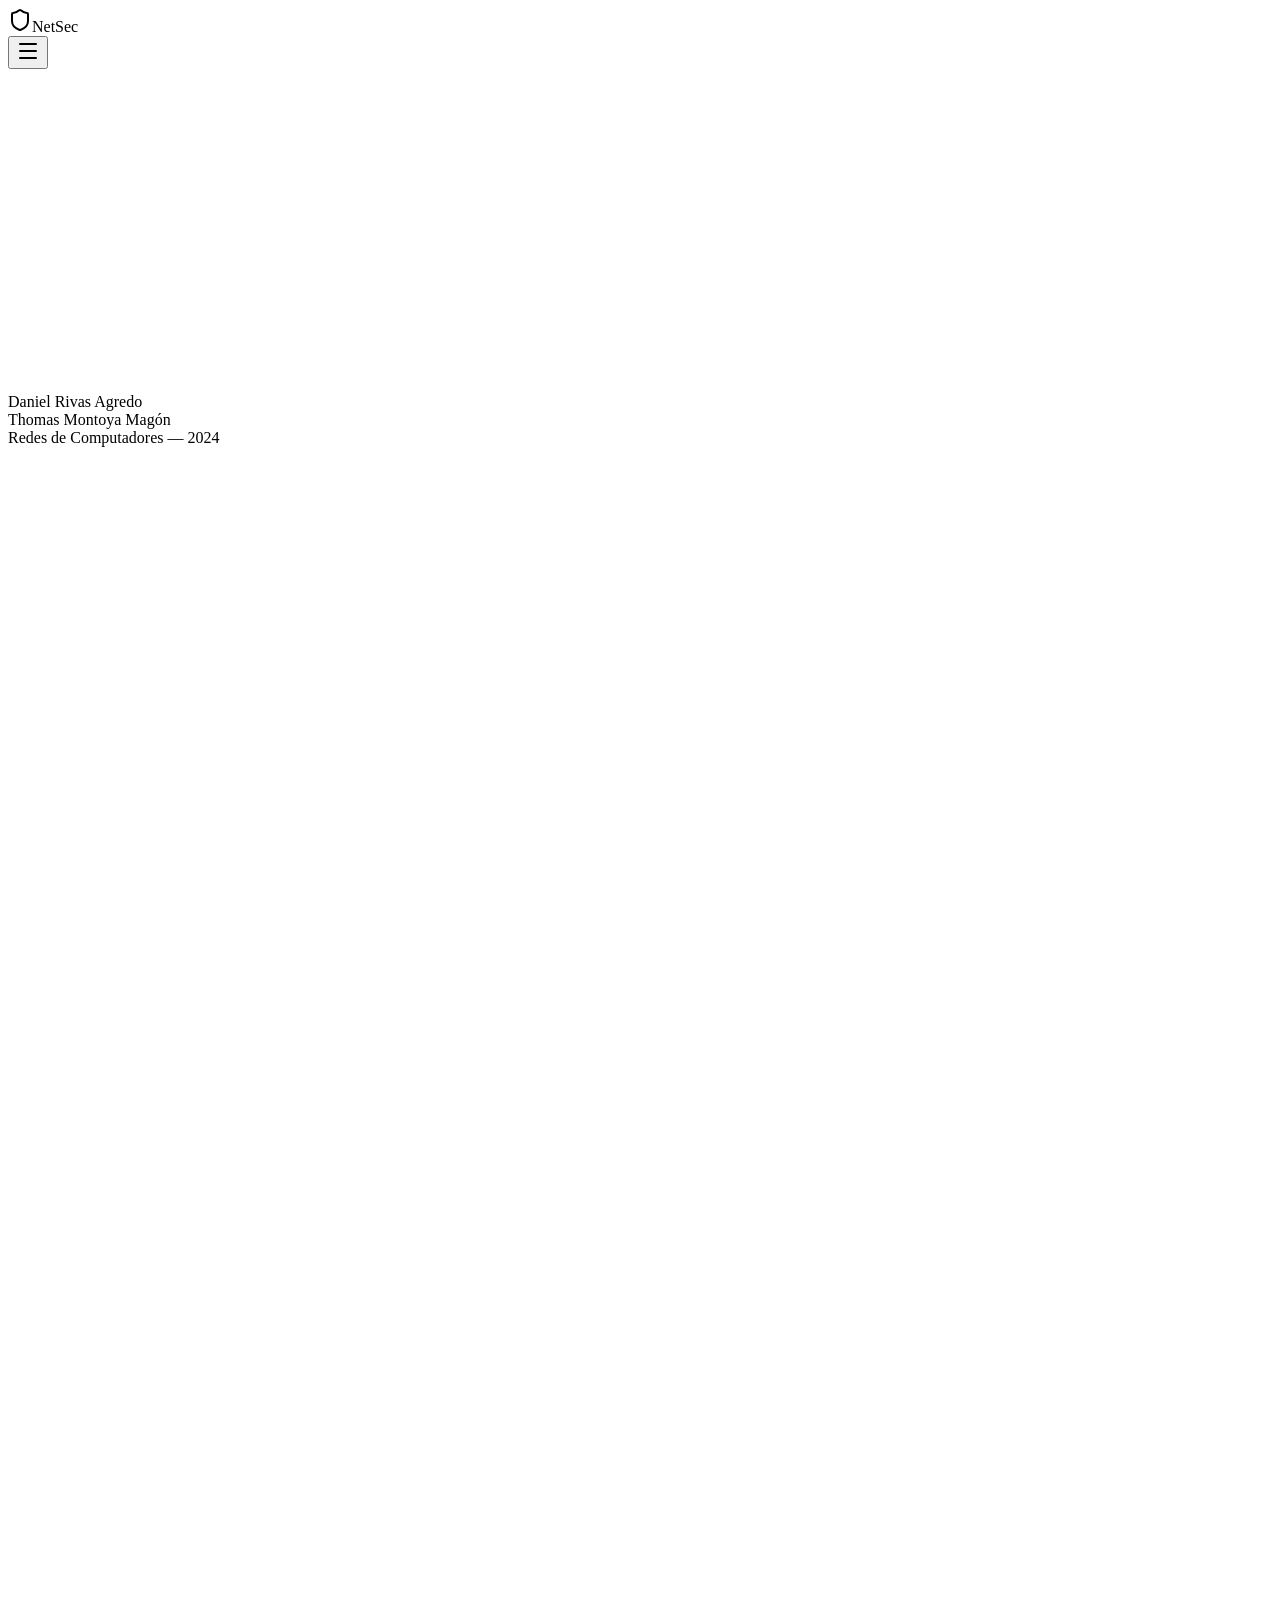
==== commit 29344339: "Agregar manifiestos de compilación, middleware de cliente y SSG para salida estática. - Se creó buil" ====
--- a/out/index.html
+++ b/out/index.html
@@ -1 +1 @@
-<!DOCTYPE html><html lang="es" class="inter_5901b7c6-module__ec5Qua__variable jetbrains_mono_707233f-module__9hS9bG__variable bg-[#0a0a0f]"><head><meta charSet="utf-8"/><meta name="viewport" content="width=device-width, initial-scale=1"/><link rel="preload" href="/_next/static/media/70bc3e132a0a741e-s.p.1409xf.ylxg8g.woff2" as="font" crossorigin="" type="font/woff2"/><link rel="preload" href="/_next/static/media/83afe278b6a6bb3c-s.p.0q-301v4kxxnr.woff2" as="font" crossorigin="" type="font/woff2"/><link rel="stylesheet" href="/_next/static/chunks/0i4oqq4o0b2_w.css" data-precedence="next"/><link rel="stylesheet" href="/_next/static/chunks/0un.dwqh-al5b.css" data-precedence="next"/><link rel="preload" as="script" fetchPriority="low" href="/_next/static/chunks/0b5yd18v4zlw1.js"/><script src="/_next/static/chunks/02i7dfk78~t~2.js" async=""></script><script src="/_next/static/chunks/0bf73y1hn-caj.js" async=""></script><script src="/_next/static/chunks/07lhk_q6pmm3r.js" async=""></script><script src="/_next/static/chunks/turbopack-0yius8dgssdc_.js" async=""></script><script src="/_next/static/chunks/0v90e52bsza-c.js" async=""></script><script src="/_next/static/chunks/0u2n5ovdyadif.js" async=""></script><script src="/_next/static/chunks/0tvc9_2s6s002.js" async=""></script><meta name="next-size-adjust" content=""/><meta name="theme-color" content="#0a0a0f"/><title>Seguridad en Redes — Firewalls, IDS e IPS</title><meta name="description" content="Proyecto educativo sobre seguridad en redes de computadores: Firewalls, Sistemas de Detección de Intrusiones (IDS) y Sistemas de Prevención de Intrusiones (IPS)."/><meta name="author" content="Universidad - Redes de Computadores"/><meta name="keywords" content="seguridad en redes,firewall,IDS,IPS,intrusion detection,intrusion prevention,network security,ciberseguridad"/><link rel="icon" href="/icon-light-32x32.png" media="(prefers-color-scheme: light)"/><link rel="icon" href="/icon-dark-32x32.png" media="(prefers-color-scheme: dark)"/><link rel="icon" href="/icon.svg" type="image/svg+xml"/><link rel="apple-touch-icon" href="/apple-icon.png"/><script src="/_next/static/chunks/03~yq9q893hmn.js" noModule=""></script></head><body class="bg-[#0a0a0f] font-sans text-[#e8e8ed] antialiased"><div hidden=""><!--$--><!--/$--></div><div class="min-h-screen bg-[#0a0a0f]"><header class="fixed left-0 right-0 top-0 z-50 border-b border-cyan-500/10 bg-[#0d0d14]/95 backdrop-blur-md md:hidden"><div class="flex h-16 items-center justify-between px-4"><div class="flex items-center gap-2"><svg xmlns="http://www.w3.org/2000/svg" width="24" height="24" viewBox="0 0 24 24" fill="none" stroke="currentColor" stroke-width="2" stroke-linecap="round" stroke-linejoin="round" class="lucide lucide-shield h-6 w-6 text-cyan-400" aria-hidden="true"><path d="M20 13c0 5-3.5 7.5-7.66 8.95a1 1 0 0 1-.67-.01C7.5 20.5 4 18 4 13V6a1 1 0 0 1 1-1c2 0 4.5-1.2 6.24-2.72a1.17 1.17 0 0 1 1.52 0C14.51 3.81 17 5 19 5a1 1 0 0 1 1 1z"></path></svg><span class="font-mono text-lg font-bold text-cyan-400">NetSec</span></div><button class="flex h-10 w-10 items-center justify-center rounded-lg text-cyan-400 transition-colors hover:bg-cyan-500/10" aria-label="Abrir menú"><svg xmlns="http://www.w3.org/2000/svg" width="24" height="24" viewBox="0 0 24 24" fill="none" stroke="currentColor" stroke-width="2" stroke-linecap="round" stroke-linejoin="round" class="lucide lucide-menu h-6 w-6" aria-hidden="true"><path d="M4 5h16"></path><path d="M4 12h16"></path><path d="M4 19h16"></path></svg></button></div></header><aside class="fixed left-0 top-0 z-40 hidden h-full w-64 border-r border-cyan-500/10 bg-[#0d0d14] md:block"><div class="flex h-20 items-center justify-center border-b border-cyan-500/10 px-4"><div class="flex items-center gap-2" style="opacity:0;transform:translateY(-10px)"><svg xmlns="http://www.w3.org/2000/svg" width="24" height="24" viewBox="0 0 24 24" fill="none" stroke="currentColor" stroke-width="2" stroke-linecap="round" stroke-linejoin="round" class="lucide lucide-shield h-8 w-8 text-cyan-400" aria-hidden="true"><path d="M20 13c0 5-3.5 7.5-7.66 8.95a1 1 0 0 1-.67-.01C7.5 20.5 4 18 4 13V6a1 1 0 0 1 1-1c2 0 4.5-1.2 6.24-2.72a1.17 1.17 0 0 1 1.52 0C14.51 3.81 17 5 19 5a1 1 0 0 1 1 1z"></path></svg><span class="font-mono text-lg font-bold text-cyan-400">NetSec</span></div></div><nav class="p-4"><ul class="space-y-2"><li style="opacity:0;transform:translateX(-20px)"><button class="group relative flex w-full items-center gap-3 rounded-lg px-4 py-3 text-left font-mono text-sm transition-all duration-300 bg-cyan-500/10 text-cyan-400"><div class="absolute left-0 top-1/2 h-6 w-1 -translate-y-1/2 rounded-r-full bg-cyan-400"></div><div class="absolute right-4 h-2 w-2 rounded-full bg-cyan-400"></div><svg xmlns="http://www.w3.org/2000/svg" width="24" height="24" viewBox="0 0 24 24" fill="none" stroke="currentColor" stroke-width="2" stroke-linecap="round" stroke-linejoin="round" class="lucide lucide-house h-5 w-5 transition-colors text-cyan-400" aria-hidden="true"><path d="M15 21v-8a1 1 0 0 0-1-1h-4a1 1 0 0 0-1 1v8"></path><path d="M3 10a2 2 0 0 1 .709-1.528l7-6a2 2 0 0 1 2.582 0l7 6A2 2 0 0 1 21 10v9a2 2 0 0 1-2 2H5a2 2 0 0 1-2-2z"></path></svg><span>Inicio</span></button></li><li style="opacity:0;transform:translateX(-20px)"><button class="group relative flex w-full items-center gap-3 rounded-lg px-4 py-3 text-left font-mono text-sm transition-all duration-300 text-[#8888a0] hover:bg-cyan-500/5 hover:text-cyan-400"><svg xmlns="http://www.w3.org/2000/svg" width="24" height="24" viewBox="0 0 24 24" fill="none" stroke="currentColor" stroke-width="2" stroke-linecap="round" stroke-linejoin="round" class="lucide lucide-book-open h-5 w-5 transition-colors text-[#8888a0] group-hover:text-cyan-400" aria-hidden="true"><path d="M12 7v14"></path><path d="M3 18a1 1 0 0 1-1-1V4a1 1 0 0 1 1-1h5a4 4 0 0 1 4 4 4 4 0 0 1 4-4h5a1 1 0 0 1 1 1v13a1 1 0 0 1-1 1h-6a3 3 0 0 0-3 3 3 3 0 0 0-3-3z"></path></svg><span>Definición</span></button></li><li style="opacity:0;transform:translateX(-20px)"><button class="group relative flex w-full items-center gap-3 rounded-lg px-4 py-3 text-left font-mono text-sm transition-all duration-300 text-[#8888a0] hover:bg-cyan-500/5 hover:text-cyan-400"><svg xmlns="http://www.w3.org/2000/svg" width="24" height="24" viewBox="0 0 24 24" fill="none" stroke="currentColor" stroke-width="2" stroke-linecap="round" stroke-linejoin="round" class="lucide lucide-shield h-5 w-5 transition-colors text-[#8888a0] group-hover:text-cyan-400" aria-hidden="true"><path d="M20 13c0 5-3.5 7.5-7.66 8.95a1 1 0 0 1-.67-.01C7.5 20.5 4 18 4 13V6a1 1 0 0 1 1-1c2 0 4.5-1.2 6.24-2.72a1.17 1.17 0 0 1 1.52 0C14.51 3.81 17 5 19 5a1 1 0 0 1 1 1z"></path></svg><span>Importancia</span></button></li><li style="opacity:0;transform:translateX(-20px)"><button class="group relative flex w-full items-center gap-3 rounded-lg px-4 py-3 text-left font-mono text-sm transition-all duration-300 text-[#8888a0] hover:bg-cyan-500/5 hover:text-cyan-400"><svg xmlns="http://www.w3.org/2000/svg" width="24" height="24" viewBox="0 0 24 24" fill="none" stroke="currentColor" stroke-width="2" stroke-linecap="round" stroke-linejoin="round" class="lucide lucide-settings h-5 w-5 transition-colors text-[#8888a0] group-hover:text-cyan-400" aria-hidden="true"><path d="M9.671 4.136a2.34 2.34 0 0 1 4.659 0 2.34 2.34 0 0 0 3.319 1.915 2.34 2.34 0 0 1 2.33 4.033 2.34 2.34 0 0 0 0 3.831 2.34 2.34 0 0 1-2.33 4.033 2.34 2.34 0 0 0-3.319 1.915 2.34 2.34 0 0 1-4.659 0 2.34 2.34 0 0 0-3.32-1.915 2.34 2.34 0 0 1-2.33-4.033 2.34 2.34 0 0 0 0-3.831A2.34 2.34 0 0 1 6.35 6.051a2.34 2.34 0 0 0 3.319-1.915"></path><circle cx="12" cy="12" r="3"></circle></svg><span>Características</span></button></li><li style="opacity:0;transform:translateX(-20px)"><button class="group relative flex w-full items-center gap-3 rounded-lg px-4 py-3 text-left font-mono text-sm transition-all duration-300 text-[#8888a0] hover:bg-cyan-500/5 hover:text-cyan-400"><svg xmlns="http://www.w3.org/2000/svg" width="24" height="24" viewBox="0 0 24 24" fill="none" stroke="currentColor" stroke-width="2" stroke-linecap="round" stroke-linejoin="round" class="lucide lucide-workflow h-5 w-5 transition-colors text-[#8888a0] group-hover:text-cyan-400" aria-hidden="true"><rect width="8" height="8" x="3" y="3" rx="2"></rect><path d="M7 11v4a2 2 0 0 0 2 2h4"></path><rect width="8" height="8" x="13" y="13" rx="2"></rect></svg><span>Funcionamiento</span></button></li><li style="opacity:0;transform:translateX(-20px)"><button class="group relative flex w-full items-center gap-3 rounded-lg px-4 py-3 text-left font-mono text-sm transition-all duration-300 text-[#8888a0] hover:bg-cyan-500/5 hover:text-cyan-400"><svg xmlns="http://www.w3.org/2000/svg" width="24" height="24" viewBox="0 0 24 24" fill="none" stroke="currentColor" stroke-width="2" stroke-linecap="round" stroke-linejoin="round" class="lucide lucide-network h-5 w-5 transition-colors text-[#8888a0] group-hover:text-cyan-400" aria-hidden="true"><rect x="16" y="16" width="6" height="6" rx="1"></rect><rect x="2" y="16" width="6" height="6" rx="1"></rect><rect x="9" y="2" width="6" height="6" rx="1"></rect><path d="M5 16v-3a1 1 0 0 1 1-1h12a1 1 0 0 1 1 1v3"></path><path d="M12 12V8"></path></svg><span>Caso Práctico</span></button></li><li style="opacity:0;transform:translateX(-20px)"><button class="group relative flex w-full items-center gap-3 rounded-lg px-4 py-3 text-left font-mono text-sm transition-all duration-300 text-[#8888a0] hover:bg-cyan-500/5 hover:text-cyan-400"><svg xmlns="http://www.w3.org/2000/svg" width="24" height="24" viewBox="0 0 24 24" fill="none" stroke="currentColor" stroke-width="2" stroke-linecap="round" stroke-linejoin="round" class="lucide lucide-video h-5 w-5 transition-colors text-[#8888a0] group-hover:text-cyan-400" aria-hidden="true"><path d="m16 13 5.223 3.482a.5.5 0 0 0 .777-.416V7.87a.5.5 0 0 0-.752-.432L16 10.5"></path><rect x="2" y="6" width="14" height="12" rx="2"></rect></svg><span>Recursos Visuales</span></button></li><li style="opacity:0;transform:translateX(-20px)"><button class="group relative flex w-full items-center gap-3 rounded-lg px-4 py-3 text-left font-mono text-sm transition-all duration-300 text-[#8888a0] hover:bg-cyan-500/5 hover:text-cyan-400"><svg xmlns="http://www.w3.org/2000/svg" width="24" height="24" viewBox="0 0 24 24" fill="none" stroke="currentColor" stroke-width="2" stroke-linecap="round" stroke-linejoin="round" class="lucide lucide-book-marked h-5 w-5 transition-colors text-[#8888a0] group-hover:text-cyan-400" aria-hidden="true"><path d="M10 2v8l3-3 3 3V2"></path><path d="M4 19.5v-15A2.5 2.5 0 0 1 6.5 2H19a1 1 0 0 1 1 1v18a1 1 0 0 1-1 1H6.5a1 1 0 0 1 0-5H20"></path></svg><span>Referencias</span></button></li></ul></nav><div class="absolute bottom-0 left-0 right-0 border-t border-cyan-500/10 p-4"><p class="text-center font-mono text-xs text-[#8888a0]">Universidad 2024<br/><span class="text-cyan-400/60">Redes de Computadores</span></p></div></aside><main class="pt-16 md:pl-64 md:pt-0"><section id="hero" class="relative w-full px-4 py-16 md:py-24 min-h-screen flex items-center justify-center" style="opacity:0;transform:translateY(30px)"><div class="pointer-events-none absolute inset-0 overflow-hidden opacity-20"></div><div class="relative z-10 flex flex-col items-center text-center"><h1 class="mb-6 font-mono text-4xl font-bold md:text-6xl lg:text-7xl" style="opacity:0;transform:translateY(30px)"><span class="bg-gradient-to-r from-cyan-400 via-green-400 to-cyan-400 bg-clip-text text-transparent drop-shadow-[0_0_30px_rgba(0,240,255,0.3)]">Seguridad en Redes</span></h1><div class="mb-8 h-8 font-mono text-lg text-cyan-400 md:h-10 md:text-xl lg:text-2xl" style="opacity:0"><span></span><span class="ml-1 inline-block h-6 w-0.5 bg-cyan-400"></span></div><p class="max-w-2xl text-base text-[#8888a0] md:text-lg" style="opacity:0;transform:translateY(20px)">Firewalls, IDS e IPS — Protegiendo la infraestructura digital</p></div></section><section id="definicion" class="relative w-full px-4 py-16 md:py-24" style="opacity:0;transform:translateY(30px)"><div class="mx-auto max-w-6xl"><h2 class="mb-12 text-center font-mono text-3xl font-bold md:text-4xl" style="opacity:0;transform:translateY(20px)"><span class="text-cyan-400 drop-shadow-[0_0_20px_rgba(0,240,255,0.5)]">1. Definición del Tema</span></h2><div class="grid gap-6 md:grid-cols-3"><div style="opacity:0;transform:translateY(30px)"><div class="relative rounded-xl border border-cyan-500/10 bg-[#12121a]/80 p-6 backdrop-blur-xl transition-all duration-300 hover:border-cyan-500/30 hover:shadow-lg hover:shadow-cyan-500/10 h-full"><div class="mb-4 flex items-center gap-3"><div class="flex h-12 w-12 items-center justify-center rounded-lg bg-cyan-500/10"><svg xmlns="http://www.w3.org/2000/svg" width="24" height="24" viewBox="0 0 24 24" fill="none" stroke="currentColor" stroke-width="2" stroke-linecap="round" stroke-linejoin="round" class="lucide lucide-shield h-6 w-6 text-cyan-400" aria-hidden="true"><path d="M20 13c0 5-3.5 7.5-7.66 8.95a1 1 0 0 1-.67-.01C7.5 20.5 4 18 4 13V6a1 1 0 0 1 1-1c2 0 4.5-1.2 6.24-2.72a1.17 1.17 0 0 1 1.52 0C14.51 3.81 17 5 19 5a1 1 0 0 1 1 1z"></path></svg></div><h3 class="font-mono text-xl font-semibold text-[#e8e8ed]">Firewall</h3></div><p class="text-sm leading-relaxed text-[#8888a0]">Un firewall es un sistema de seguridad que monitorea y controla el tráfico de red entrante y saliente basándose en reglas de seguridad predefinidas. Actúa como una barrera entre una red interna confiable y redes externas no confiables (como Internet). Los firewalls pueden ser de hardware, software o una combinación de ambos.</p></div></div><div style="opacity:0;transform:translateY(30px)"><div class="relative rounded-xl border border-cyan-500/10 bg-[#12121a]/80 p-6 backdrop-blur-xl transition-all duration-300 hover:border-cyan-500/30 hover:shadow-lg hover:shadow-cyan-500/10 h-full"><div class="mb-4 flex items-center gap-3"><div class="flex h-12 w-12 items-center justify-center rounded-lg bg-cyan-500/10"><svg xmlns="http://www.w3.org/2000/svg" width="24" height="24" viewBox="0 0 24 24" fill="none" stroke="currentColor" stroke-width="2" stroke-linecap="round" stroke-linejoin="round" class="lucide lucide-eye h-6 w-6 text-cyan-400" aria-hidden="true"><path d="M2.062 12.348a1 1 0 0 1 0-.696 10.75 10.75 0 0 1 19.876 0 1 1 0 0 1 0 .696 10.75 10.75 0 0 1-19.876 0"></path><circle cx="12" cy="12" r="3"></circle></svg></div><h3 class="font-mono text-xl font-semibold text-[#e8e8ed]">IDS (Intrusion Detection System)</h3></div><p class="text-sm leading-relaxed text-[#8888a0]">Un Sistema de Detección de Intrusiones monitorea el tráfico de red en busca de actividad sospechosa y emite alertas cuando se detecta. El IDS es un sistema pasivo: detecta y notifica, pero no bloquea el tráfico por sí mismo. Se ubica fuera de banda (out-of-band), es decir, recibe una copia del tráfico.</p></div></div><div style="opacity:0;transform:translateY(30px)"><div class="relative rounded-xl border border-cyan-500/10 bg-[#12121a]/80 p-6 backdrop-blur-xl transition-all duration-300 hover:border-cyan-500/30 hover:shadow-lg hover:shadow-cyan-500/10 h-full"><div class="mb-4 flex items-center gap-3"><div class="flex h-12 w-12 items-center justify-center rounded-lg bg-cyan-500/10"><svg xmlns="http://www.w3.org/2000/svg" width="24" height="24" viewBox="0 0 24 24" fill="none" stroke="currentColor" stroke-width="2" stroke-linecap="round" stroke-linejoin="round" class="lucide lucide-shield-alert h-6 w-6 text-cyan-400" aria-hidden="true"><path d="M20 13c0 5-3.5 7.5-7.66 8.95a1 1 0 0 1-.67-.01C7.5 20.5 4 18 4 13V6a1 1 0 0 1 1-1c2 0 4.5-1.2 6.24-2.72a1.17 1.17 0 0 1 1.52 0C14.51 3.81 17 5 19 5a1 1 0 0 1 1 1z"></path><path d="M12 8v4"></path><path d="M12 16h.01"></path></svg></div><h3 class="font-mono text-xl font-semibold text-[#e8e8ed]">IPS (Intrusion Prevention System)</h3></div><p class="text-sm leading-relaxed text-[#8888a0]">Un Sistema de Prevención de Intrusiones realiza las mismas funciones de detección que un IDS, pero con una capacidad adicional crítica: puede bloquear o prevenir automáticamente las amenazas detectadas. El IPS se ubica en línea (in-line), directamente en el camino del tráfico, lo que le permite tomar acciones en tiempo real como descartar paquetes maliciosos o bloquear direcciones IP.</p></div></div></div></div></section><section id="importancia" class="relative w-full px-4 py-16 md:py-24" style="opacity:0;transform:translateY(30px)"><div class="mx-auto max-w-6xl"><h2 class="mb-12 text-center font-mono text-3xl font-bold md:text-4xl" style="opacity:0;transform:translateY(20px)"><span class="text-cyan-400 drop-shadow-[0_0_20px_rgba(0,240,255,0.5)]">2. Importancia en las Redes de Computadores</span></h2><div class="mb-12" style="opacity:0;transform:scale(0.95)"><div class="relative rounded-xl border p-6 backdrop-blur-xl transition-all duration-300 hover:border-cyan-500/30 hover:shadow-lg hover:shadow-cyan-500/10 shadow-lg shadow-cyan-500/20 border-orange-500/20 bg-orange-500/5"><div class="flex items-start gap-4"><div class="flex h-12 w-12 flex-shrink-0 items-center justify-center rounded-lg bg-orange-500/10"><svg xmlns="http://www.w3.org/2000/svg" width="24" height="24" viewBox="0 0 24 24" fill="none" stroke="currentColor" stroke-width="2" stroke-linecap="round" stroke-linejoin="round" class="lucide lucide-triangle-alert h-6 w-6 text-orange-400" aria-hidden="true"><path d="m21.73 18-8-14a2 2 0 0 0-3.48 0l-8 14A2 2 0 0 0 4 21h16a2 2 0 0 0 1.73-3"></path><path d="M12 9v4"></path><path d="M12 17h.01"></path></svg></div><div><p class="text-lg font-medium text-[#e8e8ed] md:text-xl">Según IBM, el costo promedio de una brecha de seguridad en 2023 fue de $4.45 millones de dólares.</p><p class="mt-2 font-mono text-sm text-orange-400/70">— <!-- -->IBM Cost of a Data Breach Report 2023</p></div></div></div></div><div class="grid gap-6 sm:grid-cols-2 lg:grid-cols-3"><div style="opacity:0;transform:translateY(30px)"><div class="relative rounded-xl border border-cyan-500/10 bg-[#12121a]/80 p-6 backdrop-blur-xl transition-all duration-300 hover:border-cyan-500/30 hover:shadow-lg hover:shadow-cyan-500/10 h-full"><div class="mb-3 flex items-center gap-3"><div class="flex h-10 w-10 items-center justify-center rounded-lg bg-cyan-500/10"><svg xmlns="http://www.w3.org/2000/svg" width="24" height="24" viewBox="0 0 24 24" fill="none" stroke="currentColor" stroke-width="2" stroke-linecap="round" stroke-linejoin="round" class="lucide lucide-shield-check h-5 w-5 text-cyan-400" aria-hidden="true"><path d="M20 13c0 5-3.5 7.5-7.66 8.95a1 1 0 0 1-.67-.01C7.5 20.5 4 18 4 13V6a1 1 0 0 1 1-1c2 0 4.5-1.2 6.24-2.72a1.17 1.17 0 0 1 1.52 0C14.51 3.81 17 5 19 5a1 1 0 0 1 1 1z"></path><path d="m9 12 2 2 4-4"></path></svg></div><h3 class="font-mono text-base font-semibold text-[#e8e8ed]">Primera Línea de Defensa</h3></div><p class="text-sm leading-relaxed text-[#8888a0]">Actúan como la primera barrera contra ataques externos e internos, filtrando el tráfico malicioso antes de que llegue a los sistemas críticos.</p></div></div><div style="opacity:0;transform:translateY(30px)"><div class="relative rounded-xl border border-cyan-500/10 bg-[#12121a]/80 p-6 backdrop-blur-xl transition-all duration-300 hover:border-cyan-500/30 hover:shadow-lg hover:shadow-cyan-500/10 h-full"><div class="mb-3 flex items-center gap-3"><div class="flex h-10 w-10 items-center justify-center rounded-lg bg-cyan-500/10"><svg xmlns="http://www.w3.org/2000/svg" width="24" height="24" viewBox="0 0 24 24" fill="none" stroke="currentColor" stroke-width="2" stroke-linecap="round" stroke-linejoin="round" class="lucide lucide-lock h-5 w-5 text-cyan-400" aria-hidden="true"><rect width="18" height="11" x="3" y="11" rx="2" ry="2"></rect><path d="M7 11V7a5 5 0 0 1 10 0v4"></path></svg></div><h3 class="font-mono text-base font-semibold text-[#e8e8ed]">Protección de Datos Sensibles</h3></div><p class="text-sm leading-relaxed text-[#8888a0]">Salvaguardan información personal, financiera y propiedad intelectual de accesos no autorizados y exfiltración.</p></div></div><div style="opacity:0;transform:translateY(30px)"><div class="relative rounded-xl border border-cyan-500/10 bg-[#12121a]/80 p-6 backdrop-blur-xl transition-all duration-300 hover:border-cyan-500/30 hover:shadow-lg hover:shadow-cyan-500/10 h-full"><div class="mb-3 flex items-center gap-3"><div class="flex h-10 w-10 items-center justify-center rounded-lg bg-cyan-500/10"><svg xmlns="http://www.w3.org/2000/svg" width="24" height="24" viewBox="0 0 24 24" fill="none" stroke="currentColor" stroke-width="2" stroke-linecap="round" stroke-linejoin="round" class="lucide lucide-file-check h-5 w-5 text-cyan-400" aria-hidden="true"><path d="M6 22a2 2 0 0 1-2-2V4a2 2 0 0 1 2-2h8a2.4 2.4 0 0 1 1.704.706l3.588 3.588A2.4 2.4 0 0 1 20 8v12a2 2 0 0 1-2 2z"></path><path d="M14 2v5a1 1 0 0 0 1 1h5"></path><path d="m9 15 2 2 4-4"></path></svg></div><h3 class="font-mono text-base font-semibold text-[#e8e8ed]">Cumplimiento Normativo</h3></div><p class="text-sm leading-relaxed text-[#8888a0]">GDPR, PCI-DSS y HIPAA requieren controles de seguridad de red. Estos sistemas son esenciales para cumplir con regulaciones.</p></div></div><div style="opacity:0;transform:translateY(30px)"><div class="relative rounded-xl border border-cyan-500/10 bg-[#12121a]/80 p-6 backdrop-blur-xl transition-all duration-300 hover:border-cyan-500/30 hover:shadow-lg hover:shadow-cyan-500/10 h-full"><div class="mb-3 flex items-center gap-3"><div class="flex h-10 w-10 items-center justify-center rounded-lg bg-cyan-500/10"><svg xmlns="http://www.w3.org/2000/svg" width="24" height="24" viewBox="0 0 24 24" fill="none" stroke="currentColor" stroke-width="2" stroke-linecap="round" stroke-linejoin="round" class="lucide lucide-user-x h-5 w-5 text-cyan-400" aria-hidden="true"><path d="M16 21v-2a4 4 0 0 0-4-4H6a4 4 0 0 0-4 4v2"></path><circle cx="9" cy="7" r="4"></circle><line x1="17" x2="22" y1="8" y2="13"></line><line x1="22" x2="17" y1="8" y2="13"></line></svg></div><h3 class="font-mono text-base font-semibold text-[#e8e8ed]">Prevención de Accesos No Autorizados</h3></div><p class="text-sm leading-relaxed text-[#8888a0]">Evitan intrusiones que pueden derivar en robo de datos, ransomware o espionaje industrial.</p></div></div><div style="opacity:0;transform:translateY(30px)"><div class="relative rounded-xl border border-cyan-500/10 bg-[#12121a]/80 p-6 backdrop-blur-xl transition-all duration-300 hover:border-cyan-500/30 hover:shadow-lg hover:shadow-cyan-500/10 h-full"><div class="mb-3 flex items-center gap-3"><div class="flex h-10 w-10 items-center justify-center rounded-lg bg-cyan-500/10"><svg xmlns="http://www.w3.org/2000/svg" width="24" height="24" viewBox="0 0 24 24" fill="none" stroke="currentColor" stroke-width="2" stroke-linecap="round" stroke-linejoin="round" class="lucide lucide-dollar-sign h-5 w-5 text-cyan-400" aria-hidden="true"><line x1="12" x2="12" y1="2" y2="22"></line><path d="M17 5H9.5a3.5 3.5 0 0 0 0 7h5a3.5 3.5 0 0 1 0 7H6"></path></svg></div><h3 class="font-mono text-base font-semibold text-[#e8e8ed]">Reducción de Costos</h3></div><p class="text-sm leading-relaxed text-[#8888a0]">Un solo incidente de seguridad puede costar millones en pérdidas, sanciones legales y daño reputacional.</p></div></div><div style="opacity:0;transform:translateY(30px)"><div class="relative rounded-xl border border-cyan-500/10 bg-[#12121a]/80 p-6 backdrop-blur-xl transition-all duration-300 hover:border-cyan-500/30 hover:shadow-lg hover:shadow-cyan-500/10 h-full"><div class="mb-3 flex items-center gap-3"><div class="flex h-10 w-10 items-center justify-center rounded-lg bg-cyan-500/10"><svg xmlns="http://www.w3.org/2000/svg" width="24" height="24" viewBox="0 0 24 24" fill="none" stroke="currentColor" stroke-width="2" stroke-linecap="round" stroke-linejoin="round" class="lucide lucide-cloud h-5 w-5 text-cyan-400" aria-hidden="true"><path d="M17.5 19H9a7 7 0 1 1 6.71-9h1.79a4.5 4.5 0 1 1 0 9Z"></path></svg></div><h3 class="font-mono text-base font-semibold text-[#e8e8ed]">Era del Trabajo Remoto</h3></div><p class="text-sm leading-relaxed text-[#8888a0]">Con el crecimiento del trabajo remoto y cloud computing, la superficie de ataque se expande, haciendo estos sistemas más críticos que nunca.</p></div></div></div></div></section><section id="caracteristicas" class="relative w-full px-4 py-16 md:py-24" style="opacity:0;transform:translateY(30px)"><div class="mx-auto max-w-6xl"><h2 class="mb-12 text-center font-mono text-3xl font-bold md:text-4xl" style="opacity:0;transform:translateY(20px)"><span class="text-cyan-400 drop-shadow-[0_0_20px_rgba(0,240,255,0.5)]">3. Características Principales</span></h2><div class="mb-16"><h3 class="mb-6 font-mono text-xl font-semibold text-green-400">A) Tipos de Firewalls</h3><div class="mb-6 flex flex-wrap gap-2"><button class="rounded-lg px-4 py-2 font-mono text-sm transition-all bg-cyan-500/20 text-cyan-400">Filtrado de Paquetes</button><button class="rounded-lg px-4 py-2 font-mono text-sm transition-all bg-[#12121a]/50 text-[#8888a0] hover:bg-cyan-500/10 hover:text-cyan-400">Stateful Inspection</button><button class="rounded-lg px-4 py-2 font-mono text-sm transition-all bg-[#12121a]/50 text-[#8888a0] hover:bg-cyan-500/10 hover:text-cyan-400">Proxy Firewall</button><button class="rounded-lg px-4 py-2 font-mono text-sm transition-all bg-[#12121a]/50 text-[#8888a0] hover:bg-cyan-500/10 hover:text-cyan-400">Next-Generation Firewall (NGFW)</button></div><div style="opacity:0;transform:translateY(10px)"><div class="relative rounded-xl border border-cyan-500/10 bg-[#12121a]/80 p-6 backdrop-blur-xl transition-all duration-300 hover:border-cyan-500/30 hover:shadow-lg hover:shadow-cyan-500/10"><h4 class="mb-3 font-mono text-lg font-semibold text-cyan-400">Filtrado de Paquetes</h4><p class="mb-4 text-[#8888a0]">Examina encabezados de paquetes (IP origen/destino, puertos, protocolo).</p><div class="grid gap-4 sm:grid-cols-3"><div class="rounded-lg bg-[#0a0a0f] p-3"><span class="font-mono text-xs text-[#8888a0]">Capa OSI</span><p class="font-mono text-sm text-[#e8e8ed]">Capa 3-4 OSI</p></div><div class="rounded-lg bg-green-500/5 p-3"><span class="font-mono text-xs text-green-400">Ventaja</span><p class="font-mono text-sm text-[#e8e8ed]">Más rápido</p></div><div class="rounded-lg bg-orange-500/5 p-3"><span class="font-mono text-xs text-orange-400">Desventaja</span><p class="font-mono text-sm text-[#e8e8ed]">Menos seguro</p></div></div></div></div></div><div class="mb-16"><h3 class="mb-6 font-mono text-xl font-semibold text-green-400">B) Métodos de Detección (IDS/IPS)</h3><div class="grid gap-6 md:grid-cols-3"><div style="opacity:0;transform:translateY(30px)"><div class="relative rounded-xl border border-cyan-500/10 bg-[#12121a]/80 p-6 backdrop-blur-xl transition-all duration-300 hover:border-cyan-500/30 hover:shadow-lg hover:shadow-cyan-500/10 h-full"><div class="mb-4 flex items-center gap-3"><div class="flex h-10 w-10 items-center justify-center rounded-lg bg-cyan-500/10"><svg xmlns="http://www.w3.org/2000/svg" width="24" height="24" viewBox="0 0 24 24" fill="none" stroke="currentColor" stroke-width="2" stroke-linecap="round" stroke-linejoin="round" class="lucide lucide-file-search h-5 w-5 text-cyan-400" aria-hidden="true"><path d="M6 22a2 2 0 0 1-2-2V4a2 2 0 0 1 2-2h8a2.4 2.4 0 0 1 1.704.706l3.588 3.588A2.4 2.4 0 0 1 20 8v12a2 2 0 0 1-2 2z"></path><path d="M14 2v5a1 1 0 0 0 1 1h5"></path><circle cx="11.5" cy="14.5" r="2.5"></circle><path d="M13.3 16.3 15 18"></path></svg></div><h4 class="font-mono text-base font-semibold text-[#e8e8ed]">Detección Basada en Firmas</h4></div><p class="mb-4 text-sm text-[#8888a0]">Compara el tráfico contra una base de datos de patrones de ataques conocidos. Similar a un antivirus de red.</p><div class="rounded-lg bg-[#0a0a0f] p-3"><span class="font-mono text-xs text-cyan-400/70">Efectividad</span><p class="mt-1 text-xs text-[#8888a0]">Muy efectivo contra amenazas conocidas, ineficaz contra ataques de día cero.</p></div></div></div><div style="opacity:0;transform:translateY(30px)"><div class="relative rounded-xl border border-cyan-500/10 bg-[#12121a]/80 p-6 backdrop-blur-xl transition-all duration-300 hover:border-cyan-500/30 hover:shadow-lg hover:shadow-cyan-500/10 h-full"><div class="mb-4 flex items-center gap-3"><div class="flex h-10 w-10 items-center justify-center rounded-lg bg-cyan-500/10"><svg xmlns="http://www.w3.org/2000/svg" width="24" height="24" viewBox="0 0 24 24" fill="none" stroke="currentColor" stroke-width="2" stroke-linecap="round" stroke-linejoin="round" class="lucide lucide-activity h-5 w-5 text-cyan-400" aria-hidden="true"><path d="M22 12h-2.48a2 2 0 0 0-1.93 1.46l-2.35 8.36a.25.25 0 0 1-.48 0L9.24 2.18a.25.25 0 0 0-.48 0l-2.35 8.36A2 2 0 0 1 4.49 12H2"></path></svg></div><h4 class="font-mono text-base font-semibold text-[#e8e8ed]">Detección Basada en Anomalías</h4></div><p class="mb-4 text-sm text-[#8888a0]">Establece una línea base de comportamiento normal de la red y alerta sobre desviaciones.</p><div class="rounded-lg bg-[#0a0a0f] p-3"><span class="font-mono text-xs text-cyan-400/70">Efectividad</span><p class="mt-1 text-xs text-[#8888a0]">Puede detectar amenazas desconocidas, pero genera más falsos positivos.</p></div></div></div><div style="opacity:0;transform:translateY(30px)"><div class="relative rounded-xl border border-cyan-500/10 bg-[#12121a]/80 p-6 backdrop-blur-xl transition-all duration-300 hover:border-cyan-500/30 hover:shadow-lg hover:shadow-cyan-500/10 h-full"><div class="mb-4 flex items-center gap-3"><div class="flex h-10 w-10 items-center justify-center rounded-lg bg-cyan-500/10"><svg xmlns="http://www.w3.org/2000/svg" width="24" height="24" viewBox="0 0 24 24" fill="none" stroke="currentColor" stroke-width="2" stroke-linecap="round" stroke-linejoin="round" class="lucide lucide-clipboard-check h-5 w-5 text-cyan-400" aria-hidden="true"><rect width="8" height="4" x="8" y="2" rx="1" ry="1"></rect><path d="M16 4h2a2 2 0 0 1 2 2v14a2 2 0 0 1-2 2H6a2 2 0 0 1-2-2V6a2 2 0 0 1 2-2h2"></path><path d="m9 14 2 2 4-4"></path></svg></div><h4 class="font-mono text-base font-semibold text-[#e8e8ed]">Detección Basada en Políticas</h4></div><p class="mb-4 text-sm text-[#8888a0]">Evalúa si el tráfico cumple con políticas de seguridad predefinidas (ej. &quot;no se permite tráfico FTP fuera del horario laboral&quot;).</p><div class="rounded-lg bg-[#0a0a0f] p-3"><span class="font-mono text-xs text-cyan-400/70">Efectividad</span><p class="mt-1 text-xs text-[#8888a0]">Flexible y personalizable según necesidades de la organización.</p></div></div></div></div></div><div><h3 class="mb-6 font-mono text-xl font-semibold text-green-400">C) Modos de Operación</h3><div class="grid gap-6 md:grid-cols-2"><div style="opacity:0;transform:translateX(-30px)"><div class="relative rounded-xl border border-cyan-500/10 bg-[#12121a]/80 p-6 backdrop-blur-xl transition-all duration-300 hover:border-cyan-500/30 hover:shadow-lg hover:shadow-cyan-500/10 h-full"><div class="mb-4 flex items-center gap-3"><div class="flex h-10 w-10 items-center justify-center rounded-lg bg-cyan-500/10"><svg xmlns="http://www.w3.org/2000/svg" width="24" height="24" viewBox="0 0 24 24" fill="none" stroke="currentColor" stroke-width="2" stroke-linecap="round" stroke-linejoin="round" class="lucide lucide-eye h-5 w-5 text-cyan-400" aria-hidden="true"><path d="M2.062 12.348a1 1 0 0 1 0-.696 10.75 10.75 0 0 1 19.876 0 1 1 0 0 1 0 .696 10.75 10.75 0 0 1-19.876 0"></path><circle cx="12" cy="12" r="3"></circle></svg></div><div><h4 class="font-mono text-base font-semibold text-[#e8e8ed]">Modo IDS (Pasivo)</h4><span class="font-mono text-xs text-cyan-400/70">Pasivo</span></div></div><p class="text-sm text-[#8888a0]">Recibe copia del tráfico vía SPAN port o TAP. Detecta y alerta, no interviene.</p></div></div><div style="opacity:0;transform:translateX(30px)"><div class="relative rounded-xl border bg-[#12121a]/80 p-6 backdrop-blur-xl transition-all duration-300 hover:border-cyan-500/30 hover:shadow-lg hover:shadow-cyan-500/10 h-full border-orange-500/20"><div class="mb-4 flex items-center gap-3"><div class="flex h-10 w-10 items-center justify-center rounded-lg bg-orange-500/10"><svg xmlns="http://www.w3.org/2000/svg" width="24" height="24" viewBox="0 0 24 24" fill="none" stroke="currentColor" stroke-width="2" stroke-linecap="round" stroke-linejoin="round" class="lucide lucide-shield-alert h-5 w-5 text-orange-400" aria-hidden="true"><path d="M20 13c0 5-3.5 7.5-7.66 8.95a1 1 0 0 1-.67-.01C7.5 20.5 4 18 4 13V6a1 1 0 0 1 1-1c2 0 4.5-1.2 6.24-2.72a1.17 1.17 0 0 1 1.52 0C14.51 3.81 17 5 19 5a1 1 0 0 1 1 1z"></path><path d="M12 8v4"></path><path d="M12 16h.01"></path></svg></div><div><h4 class="font-mono text-base font-semibold text-[#e8e8ed]">Modo IPS (Activo)</h4><span class="font-mono text-xs text-orange-400/70">Activo</span></div></div><p class="text-sm text-[#8888a0]">Se ubica en línea. Puede descartar paquetes, resetear conexiones o bloquear IPs automáticamente.</p></div></div></div></div></div></section><section id="funcionamiento" class="relative w-full px-4 py-16 md:py-24" style="opacity:0;transform:translateY(30px)"><div class="mx-auto max-w-4xl"><h2 class="mb-12 text-center font-mono text-3xl font-bold md:text-4xl" style="opacity:0;transform:translateY(20px)"><span class="text-cyan-400 drop-shadow-[0_0_20px_rgba(0,240,255,0.5)]">4. Funcionamiento Paso a Paso</span></h2><div class="relative"><div class="absolute left-6 top-0 h-full w-0.5 bg-gradient-to-b from-cyan-500 via-cyan-500/50 to-transparent md:left-8"></div><div class="space-y-8"><div class="relative flex gap-4 md:gap-6" style="opacity:0;transform:translateX(-20px)"><div class="relative z-10 flex h-12 w-12 flex-shrink-0 items-center justify-center rounded-full border-2 border-cyan-500 bg-[#0a0a0f] font-mono text-lg font-bold text-cyan-400 md:h-16 md:w-16 md:text-xl" style="transform:scale(0)"><span class="relative z-10">1</span><div class="absolute inset-0 rounded-full border-2 border-cyan-500"></div></div><div class="flex-1 pb-8"><h4 class="mb-2 font-mono text-lg font-semibold text-cyan-400 md:text-xl">Llegada del paquete</h4><p class="text-sm leading-relaxed text-[#8888a0] md:text-base">Un paquete de datos llega a la interfaz de red del firewall o IPS. El sistema captura el paquete completo incluyendo encabezados y carga útil (payload).</p></div></div><div class="relative flex gap-4 md:gap-6" style="opacity:0;transform:translateX(-20px)"><div class="relative z-10 flex h-12 w-12 flex-shrink-0 items-center justify-center rounded-full border-2 border-cyan-500 bg-[#0a0a0f] font-mono text-lg font-bold text-cyan-400 md:h-16 md:w-16 md:text-xl" style="transform:scale(0)"><span class="relative z-10">2</span><div class="absolute inset-0 rounded-full border-2 border-cyan-500"></div></div><div class="flex-1 pb-8"><h4 class="mb-2 font-mono text-lg font-semibold text-cyan-400 md:text-xl">Inspección de encabezados</h4><p class="text-sm leading-relaxed text-[#8888a0] md:text-base">El firewall examina los encabezados del paquete: dirección IP de origen y destino, puertos TCP/UDP, tipo de protocolo, y en firewalls stateful, el estado de la conexión en la tabla de sesiones.</p></div></div><div class="relative flex gap-4 md:gap-6" style="opacity:0;transform:translateX(-20px)"><div class="relative z-10 flex h-12 w-12 flex-shrink-0 items-center justify-center rounded-full border-2 border-cyan-500 bg-[#0a0a0f] font-mono text-lg font-bold text-cyan-400 md:h-16 md:w-16 md:text-xl" style="transform:scale(0)"><span class="relative z-10">3</span><div class="absolute inset-0 rounded-full border-2 border-cyan-500"></div></div><div class="flex-1 pb-8"><h4 class="mb-2 font-mono text-lg font-semibold text-cyan-400 md:text-xl">Comparación contra reglas</h4><p class="text-sm leading-relaxed text-[#8888a0] md:text-base">El paquete se compara secuencialmente contra el conjunto de reglas configuradas (ACL — Access Control List). Las reglas definen qué tráfico está PERMITIDO o DENEGADO según criterios como IP, puerto, protocolo, horario, etc. La primera regla que coincida determina la acción.</p></div></div><div class="relative flex gap-4 md:gap-6" style="opacity:0;transform:translateX(-20px)"><div class="relative z-10 flex h-12 w-12 flex-shrink-0 items-center justify-center rounded-full border-2 border-cyan-500 bg-[#0a0a0f] font-mono text-lg font-bold text-cyan-400 md:h-16 md:w-16 md:text-xl" style="transform:scale(0)"><span class="relative z-10">4</span><div class="absolute inset-0 rounded-full border-2 border-cyan-500"></div></div><div class="flex-1 pb-8"><h4 class="mb-2 font-mono text-lg font-semibold text-cyan-400 md:text-xl">Detección de amenazas (IDS/IPS)</h4><p class="text-sm leading-relaxed text-[#8888a0] md:text-base">Si el sistema incluye capacidades IDS/IPS, el contenido del paquete se compara contra la base de datos de firmas de ataques. Se analizan patrones como intentos de inyección SQL, escaneo de puertos, exploits conocidos, tráfico de malware, etc. En sistemas basados en anomalías, se compara contra el perfil de comportamiento normal.</p></div></div><div class="relative flex gap-4 md:gap-6" style="opacity:0;transform:translateX(-20px)"><div class="relative z-10 flex h-12 w-12 flex-shrink-0 items-center justify-center rounded-full border-2 border-cyan-500 bg-[#0a0a0f] font-mono text-lg font-bold text-cyan-400 md:h-16 md:w-16 md:text-xl" style="transform:scale(0)"><span class="relative z-10">5</span><div class="absolute inset-0 rounded-full border-2 border-cyan-500"></div></div><div class="flex-1 pb-8"><h4 class="mb-2 font-mono text-lg font-semibold text-cyan-400 md:text-xl">Decisión y acción</h4><p class="text-sm leading-relaxed text-[#8888a0] md:text-base">Firewall sin IPS: PERMITIR (forward) o DENEGAR (drop) el paquete y registrarlo en el log. Modo IDS: Generar una alerta si se detecta amenaza. Modo IPS: Si se detecta amenaza, bloquear activamente (drop), resetear la conexión TCP (RST), o bloquear temporalmente la IP de origen.</p></div></div><div class="relative flex gap-4 md:gap-6" style="opacity:0;transform:translateX(-20px)"><div class="relative z-10 flex h-12 w-12 flex-shrink-0 items-center justify-center rounded-full border-2 border-cyan-500 bg-[#0a0a0f] font-mono text-lg font-bold text-cyan-400 md:h-16 md:w-16 md:text-xl" style="transform:scale(0)"><span class="relative z-10">6</span><div class="absolute inset-0 rounded-full border-2 border-cyan-500"></div></div><div class="flex-1 pb-8"><h4 class="mb-2 font-mono text-lg font-semibold text-cyan-400 md:text-xl">Registro y monitoreo</h4><p class="text-sm leading-relaxed text-[#8888a0] md:text-base">Toda la actividad se registra en logs para auditoría, análisis forense y cumplimiento normativo. Los logs se envían típicamente a un sistema SIEM (Security Information and Event Management) para correlación centralizada. Los administradores revisan alertas y ajustan reglas según sea necesario.</p></div></div></div></div></div></section><section id="ejemplo" class="relative w-full px-4 py-16 md:py-24" style="opacity:0;transform:translateY(30px)"><div class="mx-auto max-w-6xl"><h2 class="mb-4 text-center font-mono text-3xl font-bold md:text-4xl" style="opacity:0;transform:translateY(20px)"><span class="text-cyan-400 drop-shadow-[0_0_20px_rgba(0,240,255,0.5)]">5. Ejemplo o Caso Práctico</span></h2><p class="mb-12 text-center font-mono text-lg text-green-400" style="opacity:0">Protección de una red corporativa con Firewall NGFW + IPS</p><div class="mb-12" style="opacity:0;transform:translateY(20px)"><div class="relative rounded-xl border border-cyan-500/10 bg-[#12121a]/80 p-6 backdrop-blur-xl transition-all duration-300 hover:border-cyan-500/30 hover:shadow-lg hover:shadow-cyan-500/10"><h3 class="mb-4 font-mono text-lg font-semibold text-cyan-400">Escenario</h3><p class="leading-relaxed text-[#8888a0]">Una empresa mediana con 200 empleados necesita proteger su red corporativa. La red tiene una DMZ con servidores web y correo accesibles desde Internet, una LAN interna con estaciones de trabajo, servidores de archivos y bases de datos, una VPN para empleados remotos, y conexión a Internet a través de un ISP.</p></div></div><div class="mb-12" style="opacity:0;transform:scale(0.95)"><div class="relative rounded-xl border border-cyan-500/10 bg-[#12121a]/80 p-6 backdrop-blur-xl transition-all duration-300 hover:border-cyan-500/30 hover:shadow-lg hover:shadow-cyan-500/10 overflow-hidden"><h3 class="mb-6 font-mono text-lg font-semibold text-cyan-400">Arquitectura de Red</h3><div class="relative w-full overflow-x-auto"><svg viewBox="70 -24 780 844" class="mx-auto h-auto w-full" style="min-width:800px"><defs><pattern id="grid" width="20" height="20" patternUnits="userSpaceOnUse"><path d="M 20 0 L 0 0 0 20" fill="none" stroke="rgba(0,180,216,0.02)" stroke-width="0.5"></path></pattern><filter id="nodeGlow"><feGaussianBlur stdDeviation="4" result="blur"></feGaussianBlur><feMerge><feMergeNode in="blur"></feMergeNode><feMergeNode in="SourceGraphic"></feMergeNode></feMerge></filter><filter id="lineGlow"><feGaussianBlur stdDeviation="2" result="blur"></feGaussianBlur><feMerge><feMergeNode in="blur"></feMergeNode><feMergeNode in="SourceGraphic"></feMergeNode></feMerge></filter><filter id="zoneGlow"><feGaussianBlur stdDeviation="8" result="blur"></feGaussianBlur><feMerge><feMergeNode in="blur"></feMergeNode></feMerge></filter><linearGradient id="cyanGrad" x1="0%" y1="0%" x2="100%" y2="0%"><stop offset="0%" stop-color="#00b4d8" stop-opacity="0.85"></stop><stop offset="100%" stop-color="#00b894" stop-opacity="0.65"></stop></linearGradient><linearGradient id="orangeGrad" x1="0%" y1="0%" x2="100%" y2="0%"><stop offset="0%" stop-color="#e85d04" stop-opacity="0.85"></stop><stop offset="100%" stop-color="#dc2f02" stop-opacity="0.65"></stop></linearGradient><marker id="arrowCyan" viewBox="0 0 10 10" refX="9" refY="5" markerWidth="7" markerHeight="7" orient="auto"><path d="M 0 1 L 10 5 L 0 9 z" fill="#00b4d8" opacity="0.8"></path></marker><marker id="arrowOrange" viewBox="0 0 10 10" refX="9" refY="5" markerWidth="7" markerHeight="7" orient="auto"><path d="M 0 1 L 10 5 L 0 9 z" fill="#e85d04" opacity="0.8"></path></marker><marker id="arrowGreen" viewBox="0 0 10 10" refX="9" refY="5" markerWidth="7" markerHeight="7" orient="auto"><path d="M 0 1 L 10 5 L 0 9 z" fill="#00b894" opacity="0.8"></path></marker><marker id="arrowThin" viewBox="0 0 10 10" refX="9" refY="5" markerWidth="5" markerHeight="5" orient="auto"><path d="M 0 2 L 10 5 L 0 8 z" fill="#aabbcc" opacity="0.8"></path></marker></defs><rect x="70" y="-24" width="780" height="844" fill="url(#grid)"></rect><g><rect x="300" y="10" width="400" height="140" rx="16" fill="#0c1222" fill-opacity="0.45" stroke="rgba(0,180,216,0.1)" stroke-width="1" filter="url(#zoneGlow)"></rect><text x="312" y="28" fill="rgba(0,180,216,0.35)" font-size="10" font-family="JetBrains Mono, monospace" font-weight="600" letter-spacing="1">ZONA INTERNET</text></g><g><rect x="150" y="140" width="500" height="80" rx="16" fill="#1a0e08" fill-opacity="0.45" stroke="rgba(0,180,216,0.1)" stroke-width="1" filter="url(#zoneGlow)"></rect><text x="162" y="158" fill="rgba(0,180,216,0.35)" font-size="10" font-family="JetBrains Mono, monospace" font-weight="600" letter-spacing="1">PERÍMETRO</text></g><g><rect x="250" y="260" width="500" height="200" rx="16" fill="#0a1a0e" fill-opacity="0.45" stroke="rgba(0,180,216,0.1)" stroke-width="1" filter="url(#zoneGlow)"></rect><text x="262" y="278" fill="rgba(0,180,216,0.35)" font-size="10" font-family="JetBrains Mono, monospace" font-weight="600" letter-spacing="1">ZONA DMZ</text></g><g><rect x="200" y="480" width="600" height="220" rx="16" fill="#0c1222" fill-opacity="0.45" stroke="rgba(0,180,216,0.1)" stroke-width="1" filter="url(#zoneGlow)"></rect><text x="212" y="498" fill="rgba(0,180,216,0.35)" font-size="10" font-family="JetBrains Mono, monospace" font-weight="600" letter-spacing="1">ZONA LAN INTERNA</text></g><g><line x1="500" y1="104" x2="500" y2="146" stroke="url(#orangeGrad)" stroke-width="2" stroke-dasharray="0 1" marker-end="url(#arrowOrange)" filter="url(#lineGlow)" opacity="0" pathLength="1" stroke-dashoffset="0"></line><g><rect x="423.5" y="115" width="121" height="20" rx="4" fill="#0a0a0f" fill-opacity="0.92" stroke="rgba(0,180,216,0.15)" stroke-width="0.5"></rect><text x="484" y="129" text-anchor="middle" fill="#aabbcc" font-size="9" font-family="JetBrains Mono, monospace">Tráfico Externo</text></g></g><g><line x1="270" y1="180" x2="430" y2="180" stroke="url(#cyanGrad)" stroke-width="2" stroke-dasharray="0 1" marker-end="url(#arrowCyan)" filter="url(#lineGlow)" opacity="0" pathLength="1" stroke-dashoffset="0"></line><g><rect x="310.5" y="186" width="79" height="20" rx="4" fill="#0a0a0f" fill-opacity="0.92" stroke="rgba(0,180,216,0.15)" stroke-width="0.5"></rect><text x="350" y="200" text-anchor="middle" fill="#aabbcc" font-size="9" font-family="JetBrains Mono, monospace">Túnel VPN</text></g></g><g><line x1="500" y1="214" x2="500" y2="286" stroke="url(#orangeGrad)" stroke-width="2" stroke-dasharray="0 1" marker-end="url(#arrowOrange)" filter="url(#lineGlow)" opacity="0" pathLength="1" stroke-dashoffset="0"></line><g><rect x="465.5" y="240" width="37" height="20" rx="4" fill="#0a0a0f" fill-opacity="0.92" stroke="rgba(0,180,216,0.15)" stroke-width="0.5"></rect><text x="484" y="254" text-anchor="middle" fill="#aabbcc" font-size="9" font-family="JetBrains Mono, monospace">DMZ</text></g></g><g><line x1="450.54545454545456" y1="354" x2="389.45454545454544" y2="396" stroke="url(#cyanGrad)" stroke-width="2" stroke-dasharray="0 1" marker-end="url(#arrowCyan)" filter="url(#lineGlow)" opacity="0" pathLength="1" stroke-dashoffset="0"></line></g><g><line x1="549.4545454545455" y1="354" x2="610.5454545454545" y2="396" stroke="url(#cyanGrad)" stroke-width="2" stroke-dasharray="0 1" marker-end="url(#arrowCyan)" filter="url(#lineGlow)" opacity="0" pathLength="1" stroke-dashoffset="0"></line></g><g><line x1="500" y1="354" x2="500" y2="526" stroke="url(#cyanGrad)" stroke-width="2" stroke-dasharray="0 1" marker-end="url(#arrowCyan)" filter="url(#lineGlow)" opacity="0" pathLength="1" stroke-dashoffset="0"></line><g><rect x="413" y="430" width="142" height="20" rx="4" fill="#0a0a0f" fill-opacity="0.92" stroke="rgba(0,180,216,0.15)" stroke-width="0.5"></rect><text x="484" y="444" text-anchor="middle" fill="#aabbcc" font-size="9" font-family="JetBrains Mono, monospace">Acceso Restringido</text></g></g><g><line x1="432" y1="594" x2="348" y2="636" stroke="url(#cyanGrad)" stroke-width="2" stroke-dasharray="0 1" marker-end="url(#arrowCyan)" filter="url(#lineGlow)" opacity="0" pathLength="1" stroke-dashoffset="0"></line></g><g><line x1="500" y1="594" x2="500" y2="636" stroke="url(#cyanGrad)" stroke-width="2" stroke-dasharray="0 1" marker-end="url(#arrowCyan)" filter="url(#lineGlow)" opacity="0" pathLength="1" stroke-dashoffset="0"></line></g><g><line x1="568" y1="594" x2="652" y2="636" stroke="url(#cyanGrad)" stroke-width="2" stroke-dasharray="0 1" marker-end="url(#arrowCyan)" filter="url(#lineGlow)" opacity="0" pathLength="1" stroke-dashoffset="0"></line></g><g opacity="0" style="transform:scale(0.85);transform-origin:50% 50%;transform-box:fill-box"><rect x="430" y="36" width="140" height="68" rx="12" fill="#0c1222" stroke="#00b4d8" stroke-width="1.5" stroke-dasharray="none" filter="url(#nodeGlow)" opacity="0.95"></rect><foreignObject x="489" y="49.5" width="22" height="22"><div xmlns="http://www.w3.org/1999/xhtml" style="display:flex;align-items:center;justify-content:center;width:100%;height:100%"><svg xmlns="http://www.w3.org/2000/svg" width="24" height="24" viewBox="0 0 24 24" fill="none" stroke="currentColor" stroke-width="2" stroke-linecap="round" stroke-linejoin="round" class="lucide lucide-cloud w-5 h-5" aria-hidden="true" style="color:#00b4d8;stroke-width:1.5"><path d="M17.5 19H9a7 7 0 1 1 6.71-9h1.79a4.5 4.5 0 1 1 0 9Z"></path></svg></div></foreignObject><text x="500" y="84" text-anchor="middle" dominant-baseline="middle" fill="#90e0ef" font-size="11" font-weight="600" font-family="JetBrains Mono, monospace" letter-spacing="0.3" opacity="1">Internet</text></g><g opacity="0" style="transform:scale(0.85);transform-origin:50% 50%;transform-box:fill-box"><rect x="430" y="146" width="140" height="68" rx="12" fill="#1a0e08" stroke="#e85d04" stroke-width="1.5" stroke-dasharray="none" filter="url(#nodeGlow)" opacity="0.95"></rect><foreignObject x="489" y="159.5" width="22" height="22"><div xmlns="http://www.w3.org/1999/xhtml" style="display:flex;align-items:center;justify-content:center;width:100%;height:100%"><svg xmlns="http://www.w3.org/2000/svg" width="24" height="24" viewBox="0 0 24 24" fill="none" stroke="currentColor" stroke-width="2" stroke-linecap="round" stroke-linejoin="round" class="lucide lucide-shield w-5 h-5" aria-hidden="true" style="color:#e85d04;stroke-width:1.5"><path d="M20 13c0 5-3.5 7.5-7.66 8.95a1 1 0 0 1-.67-.01C7.5 20.5 4 18 4 13V6a1 1 0 0 1 1-1c2 0 4.5-1.2 6.24-2.72a1.17 1.17 0 0 1 1.52 0C14.51 3.81 17 5 19 5a1 1 0 0 1 1 1z"></path></svg></div></foreignObject><text x="500" y="194" text-anchor="middle" dominant-baseline="middle" fill="#ffba08" font-size="11" font-weight="600" font-family="JetBrains Mono, monospace" letter-spacing="0.3" opacity="1">NGFW + IPS</text></g><g opacity="0" style="transform:scale(0.85);transform-origin:50% 50%;transform-box:fill-box"><rect x="130" y="146" width="140" height="68" rx="12" fill="#140e1e" stroke="#a855f7" stroke-width="1.5" stroke-dasharray="none" filter="url(#nodeGlow)" opacity="0.95"></rect><foreignObject x="189" y="152" width="22" height="22"><div xmlns="http://www.w3.org/1999/xhtml" style="display:flex;align-items:center;justify-content:center;width:100%;height:100%"><svg xmlns="http://www.w3.org/2000/svg" width="24" height="24" viewBox="0 0 24 24" fill="none" stroke="currentColor" stroke-width="2" stroke-linecap="round" stroke-linejoin="round" class="lucide lucide-lock w-5 h-5" aria-hidden="true" style="color:#a855f7;stroke-width:1.5"><rect width="18" height="11" x="3" y="11" rx="2" ry="2"></rect><path d="M7 11V7a5 5 0 0 1 10 0v4"></path></svg></div></foreignObject><text x="200" y="186.5" text-anchor="middle" dominant-baseline="middle" fill="#d8b4fe" font-size="11" font-weight="600" font-family="JetBrains Mono, monospace" letter-spacing="0.3" opacity="1">VPN</text><text x="200" y="201.5" text-anchor="middle" dominant-baseline="middle" fill="#d8b4fe" font-size="11" font-weight="600" font-family="JetBrains Mono, monospace" letter-spacing="0.3" opacity="1">Remotos</text></g><g opacity="0" style="transform:scale(0.85);transform-origin:50% 50%;transform-box:fill-box"><rect x="430" y="286" width="140" height="68" rx="12" fill="#0a1a0e" stroke="#00b894" stroke-width="1.5" stroke-dasharray="none" filter="url(#nodeGlow)" opacity="0.95"></rect><foreignObject x="489" y="299.5" width="22" height="22"><div xmlns="http://www.w3.org/1999/xhtml" style="display:flex;align-items:center;justify-content:center;width:100%;height:100%"><svg xmlns="http://www.w3.org/2000/svg" width="24" height="24" viewBox="0 0 24 24" fill="none" stroke="currentColor" stroke-width="2" stroke-linecap="round" stroke-linejoin="round" class="lucide lucide-network w-5 h-5" aria-hidden="true" style="color:#00b894;stroke-width:1.5"><rect x="16" y="16" width="6" height="6" rx="1"></rect><rect x="2" y="16" width="6" height="6" rx="1"></rect><rect x="9" y="2" width="6" height="6" rx="1"></rect><path d="M5 16v-3a1 1 0 0 1 1-1h12a1 1 0 0 1 1 1v3"></path><path d="M12 12V8"></path></svg></div></foreignObject><text x="500" y="334" text-anchor="middle" dominant-baseline="middle" fill="#a8f0d4" font-size="11" font-weight="600" font-family="JetBrains Mono, monospace" letter-spacing="0.3" opacity="1">Switch DMZ</text></g><g opacity="0" style="transform:scale(0.85);transform-origin:50% 50%;transform-box:fill-box"><rect x="270" y="396" width="140" height="68" rx="12" fill="#0c1222" stroke="#00b4d8" stroke-width="1.5" stroke-dasharray="none" filter="url(#nodeGlow)" opacity="0.95"></rect><foreignObject x="329" y="409.5" width="22" height="22"><div xmlns="http://www.w3.org/1999/xhtml" style="display:flex;align-items:center;justify-content:center;width:100%;height:100%"><svg xmlns="http://www.w3.org/2000/svg" width="24" height="24" viewBox="0 0 24 24" fill="none" stroke="currentColor" stroke-width="2" stroke-linecap="round" stroke-linejoin="round" class="lucide lucide-server w-5 h-5" aria-hidden="true" style="color:#00b4d8;stroke-width:1.5"><rect width="20" height="8" x="2" y="2" rx="2" ry="2"></rect><rect width="20" height="8" x="2" y="14" rx="2" ry="2"></rect><line x1="6" x2="6.01" y1="6" y2="6"></line><line x1="6" x2="6.01" y1="18" y2="18"></line></svg></div></foreignObject><text x="340" y="444" text-anchor="middle" dominant-baseline="middle" fill="#caf0f8" font-size="11" font-weight="600" font-family="JetBrains Mono, monospace" letter-spacing="0.3" opacity="1">Servidor Web</text></g><g opacity="0" style="transform:scale(0.85);transform-origin:50% 50%;transform-box:fill-box"><rect x="590" y="396" width="140" height="68" rx="12" fill="#0c1222" stroke="#00b4d8" stroke-width="1.5" stroke-dasharray="none" filter="url(#nodeGlow)" opacity="0.95"></rect><foreignObject x="649" y="402" width="22" height="22"><div xmlns="http://www.w3.org/1999/xhtml" style="display:flex;align-items:center;justify-content:center;width:100%;height:100%"><svg xmlns="http://www.w3.org/2000/svg" width="24" height="24" viewBox="0 0 24 24" fill="none" stroke="currentColor" stroke-width="2" stroke-linecap="round" stroke-linejoin="round" class="lucide lucide-server w-5 h-5" aria-hidden="true" style="color:#00b4d8;stroke-width:1.5"><rect width="20" height="8" x="2" y="2" rx="2" ry="2"></rect><rect width="20" height="8" x="2" y="14" rx="2" ry="2"></rect><line x1="6" x2="6.01" y1="6" y2="6"></line><line x1="6" x2="6.01" y1="18" y2="18"></line></svg></div></foreignObject><text x="660" y="436.5" text-anchor="middle" dominant-baseline="middle" fill="#caf0f8" font-size="11" font-weight="600" font-family="JetBrains Mono, monospace" letter-spacing="0.3" opacity="1">Servidor</text><text x="660" y="451.5" text-anchor="middle" dominant-baseline="middle" fill="#caf0f8" font-size="11" font-weight="600" font-family="JetBrains Mono, monospace" letter-spacing="0.3" opacity="1">Correo</text></g><g opacity="0" style="transform:scale(0.85);transform-origin:50% 50%;transform-box:fill-box"><rect x="430" y="526" width="140" height="68" rx="12" fill="#0a1a0e" stroke="#00b894" stroke-width="1.5" stroke-dasharray="none" filter="url(#nodeGlow)" opacity="0.95"></rect><foreignObject x="489" y="539.5" width="22" height="22"><div xmlns="http://www.w3.org/1999/xhtml" style="display:flex;align-items:center;justify-content:center;width:100%;height:100%"><svg xmlns="http://www.w3.org/2000/svg" width="24" height="24" viewBox="0 0 24 24" fill="none" stroke="currentColor" stroke-width="2" stroke-linecap="round" stroke-linejoin="round" class="lucide lucide-network w-5 h-5" aria-hidden="true" style="color:#00b894;stroke-width:1.5"><rect x="16" y="16" width="6" height="6" rx="1"></rect><rect x="2" y="16" width="6" height="6" rx="1"></rect><rect x="9" y="2" width="6" height="6" rx="1"></rect><path d="M5 16v-3a1 1 0 0 1 1-1h12a1 1 0 0 1 1 1v3"></path><path d="M12 12V8"></path></svg></div></foreignObject><text x="500" y="574" text-anchor="middle" dominant-baseline="middle" fill="#a8f0d4" font-size="11" font-weight="600" font-family="JetBrains Mono, monospace" letter-spacing="0.3" opacity="1">Switch LAN</text></g><g opacity="0" style="transform:scale(0.85);transform-origin:50% 50%;transform-box:fill-box"><rect x="210" y="636" width="140" height="68" rx="12" fill="#0c1222" stroke="#00b4d8" stroke-width="1.5" stroke-dasharray="none" filter="url(#nodeGlow)" opacity="0.95"></rect><foreignObject x="269" y="642" width="22" height="22"><div xmlns="http://www.w3.org/1999/xhtml" style="display:flex;align-items:center;justify-content:center;width:100%;height:100%"><svg xmlns="http://www.w3.org/2000/svg" width="24" height="24" viewBox="0 0 24 24" fill="none" stroke="currentColor" stroke-width="2" stroke-linecap="round" stroke-linejoin="round" class="lucide lucide-monitor w-5 h-5" aria-hidden="true" style="color:#00b4d8;stroke-width:1.5"><rect width="20" height="14" x="2" y="3" rx="2"></rect><line x1="8" x2="16" y1="21" y2="21"></line><line x1="12" x2="12" y1="17" y2="21"></line></svg></div></foreignObject><text x="280" y="676.5" text-anchor="middle" dominant-baseline="middle" fill="#caf0f8" font-size="11" font-weight="600" font-family="JetBrains Mono, monospace" letter-spacing="0.3" opacity="1">Estaciones</text><text x="280" y="691.5" text-anchor="middle" dominant-baseline="middle" fill="#caf0f8" font-size="11" font-weight="600" font-family="JetBrains Mono, monospace" letter-spacing="0.3" opacity="1">Trabajo</text></g><g opacity="0" style="transform:scale(0.85);transform-origin:50% 50%;transform-box:fill-box"><rect x="430" y="636" width="140" height="68" rx="12" fill="#0c1222" stroke="#00b4d8" stroke-width="1.5" stroke-dasharray="none" filter="url(#nodeGlow)" opacity="0.95"></rect><foreignObject x="489" y="649.5" width="22" height="22"><div xmlns="http://www.w3.org/1999/xhtml" style="display:flex;align-items:center;justify-content:center;width:100%;height:100%"><svg xmlns="http://www.w3.org/2000/svg" width="24" height="24" viewBox="0 0 24 24" fill="none" stroke="currentColor" stroke-width="2" stroke-linecap="round" stroke-linejoin="round" class="lucide lucide-server w-5 h-5" aria-hidden="true" style="color:#00b4d8;stroke-width:1.5"><rect width="20" height="8" x="2" y="2" rx="2" ry="2"></rect><rect width="20" height="8" x="2" y="14" rx="2" ry="2"></rect><line x1="6" x2="6.01" y1="6" y2="6"></line><line x1="6" x2="6.01" y1="18" y2="18"></line></svg></div></foreignObject><text x="500" y="684" text-anchor="middle" dominant-baseline="middle" fill="#caf0f8" font-size="11" font-weight="600" font-family="JetBrains Mono, monospace" letter-spacing="0.3" opacity="1">Servidor BD</text></g><g opacity="0" style="transform:scale(0.85);transform-origin:50% 50%;transform-box:fill-box"><rect x="650" y="636" width="140" height="68" rx="12" fill="#0c1222" stroke="#00b4d8" stroke-width="1.5" stroke-dasharray="none" filter="url(#nodeGlow)" opacity="0.95"></rect><foreignObject x="709" y="642" width="22" height="22"><div xmlns="http://www.w3.org/1999/xhtml" style="display:flex;align-items:center;justify-content:center;width:100%;height:100%"><svg xmlns="http://www.w3.org/2000/svg" width="24" height="24" viewBox="0 0 24 24" fill="none" stroke="currentColor" stroke-width="2" stroke-linecap="round" stroke-linejoin="round" class="lucide lucide-server w-5 h-5" aria-hidden="true" style="color:#00b4d8;stroke-width:1.5"><rect width="20" height="8" x="2" y="2" rx="2" ry="2"></rect><rect width="20" height="8" x="2" y="14" rx="2" ry="2"></rect><line x1="6" x2="6.01" y1="6" y2="6"></line><line x1="6" x2="6.01" y1="18" y2="18"></line></svg></div></foreignObject><text x="720" y="676.5" text-anchor="middle" dominant-baseline="middle" fill="#caf0f8" font-size="11" font-weight="600" font-family="JetBrains Mono, monospace" letter-spacing="0.3" opacity="1">Servidor</text><text x="720" y="691.5" text-anchor="middle" dominant-baseline="middle" fill="#caf0f8" font-size="11" font-weight="600" font-family="JetBrains Mono, monospace" letter-spacing="0.3" opacity="1">Archivos</text></g><g transform="translate(86, 712)"><g transform="translate(0, 0)"><rect x="0" y="0" width="12" height="12" rx="3" fill="#e85d04" opacity="0.8"></rect><text x="18" y="10" fill="#8899aa" font-size="10" font-family="JetBrains Mono, monospace">Firewall / IPS</text></g><g transform="translate(0, 22)"><rect x="0" y="0" width="12" height="12" rx="3" fill="#00b894" opacity="0.8"></rect><text x="18" y="10" fill="#8899aa" font-size="10" font-family="JetBrains Mono, monospace">Switch</text></g><g transform="translate(0, 44)"><rect x="0" y="0" width="12" height="12" rx="3" fill="#00b4d8" opacity="0.8"></rect><text x="18" y="10" fill="#8899aa" font-size="10" font-family="JetBrains Mono, monospace">Servidor / Estación</text></g><g transform="translate(0, 66)"><rect x="0" y="0" width="12" height="12" rx="3" fill="#a855f7" opacity="0.8"></rect><text x="18" y="10" fill="#8899aa" font-size="10" font-family="JetBrains Mono, monospace">VPN</text></g></g></svg></div></div></div><div class="mb-12"><h3 class="mb-6 font-mono text-xl font-semibold text-green-400">Configuración Aplicada</h3><div class="grid gap-4 md:grid-cols-2"><div style="opacity:0;transform:translateY(20px)"><div class="relative rounded-xl border border-cyan-500/10 bg-[#12121a]/80 p-6 backdrop-blur-xl transition-all duration-300 hover:border-cyan-500/30 hover:shadow-lg hover:shadow-cyan-500/10 h-full"><div class="mb-2 flex items-center gap-2"><span class="flex h-6 w-6 items-center justify-center rounded bg-cyan-500/20 font-mono text-xs text-cyan-400">1</span><h4 class="font-mono text-sm font-semibold text-[#e8e8ed]">Reglas de firewall en la DMZ</h4></div><p class="text-sm text-[#8888a0]">Solo permitir HTTP/HTTPS (80/443) al servidor web desde Internet. Solo SMTP (25) al servidor de correo. Todo lo demás deny.</p></div></div><div style="opacity:0;transform:translateY(20px)"><div class="relative rounded-xl border border-cyan-500/10 bg-[#12121a]/80 p-6 backdrop-blur-xl transition-all duration-300 hover:border-cyan-500/30 hover:shadow-lg hover:shadow-cyan-500/10 h-full"><div class="mb-2 flex items-center gap-2"><span class="flex h-6 w-6 items-center justify-center rounded bg-cyan-500/20 font-mono text-xs text-cyan-400">2</span><h4 class="font-mono text-sm font-semibold text-[#e8e8ed]">IPS con firmas actualizadas</h4></div><p class="text-sm text-[#8888a0]">Proteger el servidor web contra inyección SQL, XSS, path traversal. Proteger servicios internos contra escaneos y fuerza bruta.</p></div></div><div style="opacity:0;transform:translateY(20px)"><div class="relative rounded-xl border border-cyan-500/10 bg-[#12121a]/80 p-6 backdrop-blur-xl transition-all duration-300 hover:border-cyan-500/30 hover:shadow-lg hover:shadow-cyan-500/10 h-full"><div class="mb-2 flex items-center gap-2"><span class="flex h-6 w-6 items-center justify-center rounded bg-cyan-500/20 font-mono text-xs text-cyan-400">3</span><h4 class="font-mono text-sm font-semibold text-[#e8e8ed]">Segmentación interna</h4></div><p class="text-sm text-[#8888a0]">La LAN no puede acceder directamente a la DMZ excepto por puertos específicos de administración.</p></div></div><div style="opacity:0;transform:translateY(20px)"><div class="relative rounded-xl border border-cyan-500/10 bg-[#12121a]/80 p-6 backdrop-blur-xl transition-all duration-300 hover:border-cyan-500/30 hover:shadow-lg hover:shadow-cyan-500/10 h-full"><div class="mb-2 flex items-center gap-2"><span class="flex h-6 w-6 items-center justify-center rounded bg-cyan-500/20 font-mono text-xs text-cyan-400">4</span><h4 class="font-mono text-sm font-semibold text-[#e8e8ed]">Monitoreo</h4></div><p class="text-sm text-[#8888a0]">Alertas del IPS se envían al SIEM central. El equipo de seguridad revisa dashboards diariamente.</p></div></div></div></div><div><h3 class="mb-6 font-mono text-xl font-semibold text-green-400">Resultados</h3><div class="grid gap-4 sm:grid-cols-2"><div class="flex items-start gap-3 rounded-lg border border-green-500/20 bg-green-500/5 p-4" style="opacity:0;transform:translateX(-20px)"><svg xmlns="http://www.w3.org/2000/svg" width="24" height="24" viewBox="0 0 24 24" fill="none" stroke="currentColor" stroke-width="2" stroke-linecap="round" stroke-linejoin="round" class="lucide lucide-ban mt-0.5 h-5 w-5 flex-shrink-0 text-green-400" aria-hidden="true"><path d="M4.929 4.929 19.07 19.071"></path><circle cx="12" cy="12" r="10"></circle></svg><p class="text-sm text-[#e8e8ed]">Detección y bloqueo de 150+ intentos de escaneo de puertos por semana</p></div><div class="flex items-start gap-3 rounded-lg border border-green-500/20 bg-green-500/5 p-4" style="opacity:0;transform:translateX(-20px)"><svg xmlns="http://www.w3.org/2000/svg" width="24" height="24" viewBox="0 0 24 24" fill="none" stroke="currentColor" stroke-width="2" stroke-linecap="round" stroke-linejoin="round" class="lucide lucide-shield-off mt-0.5 h-5 w-5 flex-shrink-0 text-green-400" aria-hidden="true"><path d="m2 2 20 20"></path><path d="M5 5a1 1 0 0 0-1 1v7c0 5 3.5 7.5 7.67 8.94a1 1 0 0 0 .67.01c2.35-.82 4.48-1.97 5.9-3.71"></path><path d="M9.309 3.652A12.252 12.252 0 0 0 11.24 2.28a1.17 1.17 0 0 1 1.52 0C14.51 3.81 17 5 19 5a1 1 0 0 1 1 1v7a9.784 9.784 0 0 1-.08 1.264"></path></svg><p class="text-sm text-[#e8e8ed]">Bloqueo proactivo de 3 intentos de inyección SQL contra la app web</p></div><div class="flex items-start gap-3 rounded-lg border border-green-500/20 bg-green-500/5 p-4" style="opacity:0;transform:translateX(-20px)"><svg xmlns="http://www.w3.org/2000/svg" width="24" height="24" viewBox="0 0 24 24" fill="none" stroke="currentColor" stroke-width="2" stroke-linecap="round" stroke-linejoin="round" class="lucide lucide-eye mt-0.5 h-5 w-5 flex-shrink-0 text-green-400" aria-hidden="true"><path d="M2.062 12.348a1 1 0 0 1 0-.696 10.75 10.75 0 0 1 19.876 0 1 1 0 0 1 0 .696 10.75 10.75 0 0 1-19.876 0"></path><circle cx="12" cy="12" r="3"></circle></svg><p class="text-sm text-[#e8e8ed]">Visibilidad completa del tráfico de red con logs centralizados</p></div><div class="flex items-start gap-3 rounded-lg border border-green-500/20 bg-green-500/5 p-4" style="opacity:0;transform:translateX(-20px)"><svg xmlns="http://www.w3.org/2000/svg" width="24" height="24" viewBox="0 0 24 24" fill="none" stroke="currentColor" stroke-width="2" stroke-linecap="round" stroke-linejoin="round" class="lucide lucide-circle-check-big mt-0.5 h-5 w-5 flex-shrink-0 text-green-400" aria-hidden="true"><path d="M21.801 10A10 10 0 1 1 17 3.335"></path><path d="m9 11 3 3L22 4"></path></svg><p class="text-sm text-[#e8e8ed]">Cumplimiento con requisitos de auditoría ISO 27001</p></div></div></div></div></section><section id="recursos" class="relative w-full px-4 py-16 md:py-24" style="opacity:0;transform:translateY(30px)"><div class="mx-auto max-w-6xl"><h2 class="mb-12 text-center font-mono text-3xl font-bold md:text-4xl" style="opacity:0;transform:translateY(20px)"><span class="text-cyan-400 drop-shadow-[0_0_20px_rgba(0,240,255,0.5)]">6. Recursos Visuales de Apoyo</span></h2><div class="mb-16"><h3 class="mb-6 font-mono text-xl font-semibold text-green-400">Videos Educativos</h3><div class="grid gap-8 lg:grid-cols-2"><div style="opacity:0;transform:translateY(30px)"><div class="relative rounded-xl border border-cyan-500/10 bg-[#12121a]/80 p-6 backdrop-blur-xl transition-all duration-300 hover:border-cyan-500/30 hover:shadow-lg hover:shadow-cyan-500/10 h-full"><div class="mb-4 aspect-video overflow-hidden rounded-lg"><iframe src="https://www.youtube.com/embed/kH6oP6JUnHI" title="¿Qué es un Firewall? — Explicación completa" class="h-full w-full" allow="accelerometer; autoplay; clipboard-write; encrypted-media; gyroscope; picture-in-picture" allowFullScreen=""></iframe></div><h4 class="mb-2 font-mono text-base font-semibold text-[#e8e8ed]">¿Qué es un Firewall? — Explicación completa</h4><p class="text-sm leading-relaxed text-[#8888a0]">Video educativo en español que explica qué es un firewall, cómo funciona el filtrado de paquetes, los diferentes tipos (packet filtering, stateful, proxy, NGFW) y por qué es la primera línea de defensa en una red.</p></div></div><div style="opacity:0;transform:translateY(30px)"><div class="relative rounded-xl border border-cyan-500/10 bg-[#12121a]/80 p-6 backdrop-blur-xl transition-all duration-300 hover:border-cyan-500/30 hover:shadow-lg hover:shadow-cyan-500/10 h-full"><div class="mb-4 aspect-video overflow-hidden rounded-lg"><iframe src="https://www.youtube.com/embed/6-asM2Bh2yE" title="IDS vs IPS — Diferencias clave en ciberseguridad" class="h-full w-full" allow="accelerometer; autoplay; clipboard-write; encrypted-media; gyroscope; picture-in-picture" allowFullScreen=""></iframe></div><h4 class="mb-2 font-mono text-base font-semibold text-[#e8e8ed]">IDS vs IPS — Diferencias clave en ciberseguridad</h4><p class="text-sm leading-relaxed text-[#8888a0]">Comparación detallada entre sistemas de detección (IDS) y prevención (IPS) de intrusiones. Explica visualmente la diferencia entre modo pasivo (fuera de banda) y modo activo (en línea), y cuándo usar cada tecnología.</p></div></div></div><div class="mt-8" style="opacity:0;transform:translateY(30px)"><div class="relative rounded-xl border border-cyan-500/10 bg-[#12121a]/80 p-6 backdrop-blur-xl transition-all duration-300 hover:border-cyan-500/30 hover:shadow-lg hover:shadow-cyan-500/10"><div class="grid gap-6 lg:grid-cols-2"><div class="aspect-video overflow-hidden rounded-lg lg:order-2"><iframe src="https://www.youtube.com/embed/ISpZDLtYrIE" title="Next-Generation Firewall — Más allá del filtrado tradicional" class="h-full w-full" allow="accelerometer; autoplay; clipboard-write; encrypted-media; gyroscope; picture-in-picture" allowFullScreen=""></iframe></div><div><h4 class="mb-2 font-mono text-lg font-semibold text-[#e8e8ed]">Next-Generation Firewall — Más allá del filtrado tradicional</h4><p class="text-sm leading-relaxed text-[#8888a0]">Explicación de las capacidades de un Firewall de Nueva Generación (NGFW): inspección profunda de paquetes (DPI), control de aplicaciones a nivel 7, prevención de intrusiones integrada, filtrado por identidad de usuario y threat intelligence en tiempo real.</p></div></div></div></div></div><div class="mb-16"><h3 class="mb-6 font-mono text-xl font-semibold text-green-400">Arquitectura de Red Corporativa</h3><div style="opacity:0;transform:scale(0.95)"><div class="relative rounded-xl border border-cyan-500/10 bg-[#12121a]/80 p-6 backdrop-blur-xl transition-all duration-300 hover:border-cyan-500/30 hover:shadow-lg hover:shadow-cyan-500/10 overflow-hidden"><p class="mb-4 text-sm text-[#8888a0]">Diagrama de la arquitectura de seguridad implementada en la red corporativa del caso práctico. Se observa la segmentación entre Internet, la DMZ con servidores públicos, y la LAN interna protegida por el NGFW con IPS integrado.</p><div class="relative w-full overflow-x-auto"><svg viewBox="70 -24 780 844" class="mx-auto h-auto w-full" style="min-width:800px"><defs><pattern id="grid" width="20" height="20" patternUnits="userSpaceOnUse"><path d="M 20 0 L 0 0 0 20" fill="none" stroke="rgba(0,180,216,0.02)" stroke-width="0.5"></path></pattern><filter id="nodeGlow"><feGaussianBlur stdDeviation="4" result="blur"></feGaussianBlur><feMerge><feMergeNode in="blur"></feMergeNode><feMergeNode in="SourceGraphic"></feMergeNode></feMerge></filter><filter id="lineGlow"><feGaussianBlur stdDeviation="2" result="blur"></feGaussianBlur><feMerge><feMergeNode in="blur"></feMergeNode><feMergeNode in="SourceGraphic"></feMergeNode></feMerge></filter><filter id="zoneGlow"><feGaussianBlur stdDeviation="8" result="blur"></feGaussianBlur><feMerge><feMergeNode in="blur"></feMergeNode></feMerge></filter><linearGradient id="cyanGrad" x1="0%" y1="0%" x2="100%" y2="0%"><stop offset="0%" stop-color="#00b4d8" stop-opacity="0.85"></stop><stop offset="100%" stop-color="#00b894" stop-opacity="0.65"></stop></linearGradient><linearGradient id="orangeGrad" x1="0%" y1="0%" x2="100%" y2="0%"><stop offset="0%" stop-color="#e85d04" stop-opacity="0.85"></stop><stop offset="100%" stop-color="#dc2f02" stop-opacity="0.65"></stop></linearGradient><marker id="arrowCyan" viewBox="0 0 10 10" refX="9" refY="5" markerWidth="7" markerHeight="7" orient="auto"><path d="M 0 1 L 10 5 L 0 9 z" fill="#00b4d8" opacity="0.8"></path></marker><marker id="arrowOrange" viewBox="0 0 10 10" refX="9" refY="5" markerWidth="7" markerHeight="7" orient="auto"><path d="M 0 1 L 10 5 L 0 9 z" fill="#e85d04" opacity="0.8"></path></marker><marker id="arrowGreen" viewBox="0 0 10 10" refX="9" refY="5" markerWidth="7" markerHeight="7" orient="auto"><path d="M 0 1 L 10 5 L 0 9 z" fill="#00b894" opacity="0.8"></path></marker><marker id="arrowThin" viewBox="0 0 10 10" refX="9" refY="5" markerWidth="5" markerHeight="5" orient="auto"><path d="M 0 2 L 10 5 L 0 8 z" fill="#aabbcc" opacity="0.8"></path></marker></defs><rect x="70" y="-24" width="780" height="844" fill="url(#grid)"></rect><g><rect x="300" y="10" width="400" height="140" rx="16" fill="#0c1222" fill-opacity="0.45" stroke="rgba(0,180,216,0.1)" stroke-width="1" filter="url(#zoneGlow)"></rect><text x="312" y="28" fill="rgba(0,180,216,0.35)" font-size="10" font-family="JetBrains Mono, monospace" font-weight="600" letter-spacing="1">ZONA INTERNET</text></g><g><rect x="150" y="140" width="500" height="80" rx="16" fill="#1a0e08" fill-opacity="0.45" stroke="rgba(0,180,216,0.1)" stroke-width="1" filter="url(#zoneGlow)"></rect><text x="162" y="158" fill="rgba(0,180,216,0.35)" font-size="10" font-family="JetBrains Mono, monospace" font-weight="600" letter-spacing="1">PERÍMETRO</text></g><g><rect x="250" y="260" width="500" height="200" rx="16" fill="#0a1a0e" fill-opacity="0.45" stroke="rgba(0,180,216,0.1)" stroke-width="1" filter="url(#zoneGlow)"></rect><text x="262" y="278" fill="rgba(0,180,216,0.35)" font-size="10" font-family="JetBrains Mono, monospace" font-weight="600" letter-spacing="1">ZONA DMZ</text></g><g><rect x="200" y="480" width="600" height="220" rx="16" fill="#0c1222" fill-opacity="0.45" stroke="rgba(0,180,216,0.1)" stroke-width="1" filter="url(#zoneGlow)"></rect><text x="212" y="498" fill="rgba(0,180,216,0.35)" font-size="10" font-family="JetBrains Mono, monospace" font-weight="600" letter-spacing="1">ZONA LAN INTERNA</text></g><g><line x1="500" y1="104" x2="500" y2="146" stroke="url(#orangeGrad)" stroke-width="2" stroke-dasharray="0 1" marker-end="url(#arrowOrange)" filter="url(#lineGlow)" opacity="0" pathLength="1" stroke-dashoffset="0"></line><g><rect x="423.5" y="115" width="121" height="20" rx="4" fill="#0a0a0f" fill-opacity="0.92" stroke="rgba(0,180,216,0.15)" stroke-width="0.5"></rect><text x="484" y="129" text-anchor="middle" fill="#aabbcc" font-size="9" font-family="JetBrains Mono, monospace">Tráfico Externo</text></g></g><g><line x1="270" y1="180" x2="430" y2="180" stroke="url(#cyanGrad)" stroke-width="2" stroke-dasharray="0 1" marker-end="url(#arrowCyan)" filter="url(#lineGlow)" opacity="0" pathLength="1" stroke-dashoffset="0"></line><g><rect x="310.5" y="186" width="79" height="20" rx="4" fill="#0a0a0f" fill-opacity="0.92" stroke="rgba(0,180,216,0.15)" stroke-width="0.5"></rect><text x="350" y="200" text-anchor="middle" fill="#aabbcc" font-size="9" font-family="JetBrains Mono, monospace">Túnel VPN</text></g></g><g><line x1="500" y1="214" x2="500" y2="286" stroke="url(#orangeGrad)" stroke-width="2" stroke-dasharray="0 1" marker-end="url(#arrowOrange)" filter="url(#lineGlow)" opacity="0" pathLength="1" stroke-dashoffset="0"></line><g><rect x="465.5" y="240" width="37" height="20" rx="4" fill="#0a0a0f" fill-opacity="0.92" stroke="rgba(0,180,216,0.15)" stroke-width="0.5"></rect><text x="484" y="254" text-anchor="middle" fill="#aabbcc" font-size="9" font-family="JetBrains Mono, monospace">DMZ</text></g></g><g><line x1="450.54545454545456" y1="354" x2="389.45454545454544" y2="396" stroke="url(#cyanGrad)" stroke-width="2" stroke-dasharray="0 1" marker-end="url(#arrowCyan)" filter="url(#lineGlow)" opacity="0" pathLength="1" stroke-dashoffset="0"></line></g><g><line x1="549.4545454545455" y1="354" x2="610.5454545454545" y2="396" stroke="url(#cyanGrad)" stroke-width="2" stroke-dasharray="0 1" marker-end="url(#arrowCyan)" filter="url(#lineGlow)" opacity="0" pathLength="1" stroke-dashoffset="0"></line></g><g><line x1="500" y1="354" x2="500" y2="526" stroke="url(#cyanGrad)" stroke-width="2" stroke-dasharray="0 1" marker-end="url(#arrowCyan)" filter="url(#lineGlow)" opacity="0" pathLength="1" stroke-dashoffset="0"></line><g><rect x="413" y="430" width="142" height="20" rx="4" fill="#0a0a0f" fill-opacity="0.92" stroke="rgba(0,180,216,0.15)" stroke-width="0.5"></rect><text x="484" y="444" text-anchor="middle" fill="#aabbcc" font-size="9" font-family="JetBrains Mono, monospace">Acceso Restringido</text></g></g><g><line x1="432" y1="594" x2="348" y2="636" stroke="url(#cyanGrad)" stroke-width="2" stroke-dasharray="0 1" marker-end="url(#arrowCyan)" filter="url(#lineGlow)" opacity="0" pathLength="1" stroke-dashoffset="0"></line></g><g><line x1="500" y1="594" x2="500" y2="636" stroke="url(#cyanGrad)" stroke-width="2" stroke-dasharray="0 1" marker-end="url(#arrowCyan)" filter="url(#lineGlow)" opacity="0" pathLength="1" stroke-dashoffset="0"></line></g><g><line x1="568" y1="594" x2="652" y2="636" stroke="url(#cyanGrad)" stroke-width="2" stroke-dasharray="0 1" marker-end="url(#arrowCyan)" filter="url(#lineGlow)" opacity="0" pathLength="1" stroke-dashoffset="0"></line></g><g opacity="0" style="transform:scale(0.85);transform-origin:50% 50%;transform-box:fill-box"><rect x="430" y="36" width="140" height="68" rx="12" fill="#0c1222" stroke="#00b4d8" stroke-width="1.5" stroke-dasharray="none" filter="url(#nodeGlow)" opacity="0.95"></rect><foreignObject x="489" y="49.5" width="22" height="22"><div xmlns="http://www.w3.org/1999/xhtml" style="display:flex;align-items:center;justify-content:center;width:100%;height:100%"><svg xmlns="http://www.w3.org/2000/svg" width="24" height="24" viewBox="0 0 24 24" fill="none" stroke="currentColor" stroke-width="2" stroke-linecap="round" stroke-linejoin="round" class="lucide lucide-cloud w-5 h-5" aria-hidden="true" style="color:#00b4d8;stroke-width:1.5"><path d="M17.5 19H9a7 7 0 1 1 6.71-9h1.79a4.5 4.5 0 1 1 0 9Z"></path></svg></div></foreignObject><text x="500" y="84" text-anchor="middle" dominant-baseline="middle" fill="#90e0ef" font-size="11" font-weight="600" font-family="JetBrains Mono, monospace" letter-spacing="0.3" opacity="1">Internet</text></g><g opacity="0" style="transform:scale(0.85);transform-origin:50% 50%;transform-box:fill-box"><rect x="430" y="146" width="140" height="68" rx="12" fill="#1a0e08" stroke="#e85d04" stroke-width="1.5" stroke-dasharray="none" filter="url(#nodeGlow)" opacity="0.95"></rect><foreignObject x="489" y="159.5" width="22" height="22"><div xmlns="http://www.w3.org/1999/xhtml" style="display:flex;align-items:center;justify-content:center;width:100%;height:100%"><svg xmlns="http://www.w3.org/2000/svg" width="24" height="24" viewBox="0 0 24 24" fill="none" stroke="currentColor" stroke-width="2" stroke-linecap="round" stroke-linejoin="round" class="lucide lucide-shield w-5 h-5" aria-hidden="true" style="color:#e85d04;stroke-width:1.5"><path d="M20 13c0 5-3.5 7.5-7.66 8.95a1 1 0 0 1-.67-.01C7.5 20.5 4 18 4 13V6a1 1 0 0 1 1-1c2 0 4.5-1.2 6.24-2.72a1.17 1.17 0 0 1 1.52 0C14.51 3.81 17 5 19 5a1 1 0 0 1 1 1z"></path></svg></div></foreignObject><text x="500" y="194" text-anchor="middle" dominant-baseline="middle" fill="#ffba08" font-size="11" font-weight="600" font-family="JetBrains Mono, monospace" letter-spacing="0.3" opacity="1">NGFW + IPS</text></g><g opacity="0" style="transform:scale(0.85);transform-origin:50% 50%;transform-box:fill-box"><rect x="130" y="146" width="140" height="68" rx="12" fill="#140e1e" stroke="#a855f7" stroke-width="1.5" stroke-dasharray="none" filter="url(#nodeGlow)" opacity="0.95"></rect><foreignObject x="189" y="152" width="22" height="22"><div xmlns="http://www.w3.org/1999/xhtml" style="display:flex;align-items:center;justify-content:center;width:100%;height:100%"><svg xmlns="http://www.w3.org/2000/svg" width="24" height="24" viewBox="0 0 24 24" fill="none" stroke="currentColor" stroke-width="2" stroke-linecap="round" stroke-linejoin="round" class="lucide lucide-lock w-5 h-5" aria-hidden="true" style="color:#a855f7;stroke-width:1.5"><rect width="18" height="11" x="3" y="11" rx="2" ry="2"></rect><path d="M7 11V7a5 5 0 0 1 10 0v4"></path></svg></div></foreignObject><text x="200" y="186.5" text-anchor="middle" dominant-baseline="middle" fill="#d8b4fe" font-size="11" font-weight="600" font-family="JetBrains Mono, monospace" letter-spacing="0.3" opacity="1">VPN</text><text x="200" y="201.5" text-anchor="middle" dominant-baseline="middle" fill="#d8b4fe" font-size="11" font-weight="600" font-family="JetBrains Mono, monospace" letter-spacing="0.3" opacity="1">Remotos</text></g><g opacity="0" style="transform:scale(0.85);transform-origin:50% 50%;transform-box:fill-box"><rect x="430" y="286" width="140" height="68" rx="12" fill="#0a1a0e" stroke="#00b894" stroke-width="1.5" stroke-dasharray="none" filter="url(#nodeGlow)" opacity="0.95"></rect><foreignObject x="489" y="299.5" width="22" height="22"><div xmlns="http://www.w3.org/1999/xhtml" style="display:flex;align-items:center;justify-content:center;width:100%;height:100%"><svg xmlns="http://www.w3.org/2000/svg" width="24" height="24" viewBox="0 0 24 24" fill="none" stroke="currentColor" stroke-width="2" stroke-linecap="round" stroke-linejoin="round" class="lucide lucide-network w-5 h-5" aria-hidden="true" style="color:#00b894;stroke-width:1.5"><rect x="16" y="16" width="6" height="6" rx="1"></rect><rect x="2" y="16" width="6" height="6" rx="1"></rect><rect x="9" y="2" width="6" height="6" rx="1"></rect><path d="M5 16v-3a1 1 0 0 1 1-1h12a1 1 0 0 1 1 1v3"></path><path d="M12 12V8"></path></svg></div></foreignObject><text x="500" y="334" text-anchor="middle" dominant-baseline="middle" fill="#a8f0d4" font-size="11" font-weight="600" font-family="JetBrains Mono, monospace" letter-spacing="0.3" opacity="1">Switch DMZ</text></g><g opacity="0" style="transform:scale(0.85);transform-origin:50% 50%;transform-box:fill-box"><rect x="270" y="396" width="140" height="68" rx="12" fill="#0c1222" stroke="#00b4d8" stroke-width="1.5" stroke-dasharray="none" filter="url(#nodeGlow)" opacity="0.95"></rect><foreignObject x="329" y="409.5" width="22" height="22"><div xmlns="http://www.w3.org/1999/xhtml" style="display:flex;align-items:center;justify-content:center;width:100%;height:100%"><svg xmlns="http://www.w3.org/2000/svg" width="24" height="24" viewBox="0 0 24 24" fill="none" stroke="currentColor" stroke-width="2" stroke-linecap="round" stroke-linejoin="round" class="lucide lucide-server w-5 h-5" aria-hidden="true" style="color:#00b4d8;stroke-width:1.5"><rect width="20" height="8" x="2" y="2" rx="2" ry="2"></rect><rect width="20" height="8" x="2" y="14" rx="2" ry="2"></rect><line x1="6" x2="6.01" y1="6" y2="6"></line><line x1="6" x2="6.01" y1="18" y2="18"></line></svg></div></foreignObject><text x="340" y="444" text-anchor="middle" dominant-baseline="middle" fill="#caf0f8" font-size="11" font-weight="600" font-family="JetBrains Mono, monospace" letter-spacing="0.3" opacity="1">Servidor Web</text></g><g opacity="0" style="transform:scale(0.85);transform-origin:50% 50%;transform-box:fill-box"><rect x="590" y="396" width="140" height="68" rx="12" fill="#0c1222" stroke="#00b4d8" stroke-width="1.5" stroke-dasharray="none" filter="url(#nodeGlow)" opacity="0.95"></rect><foreignObject x="649" y="402" width="22" height="22"><div xmlns="http://www.w3.org/1999/xhtml" style="display:flex;align-items:center;justify-content:center;width:100%;height:100%"><svg xmlns="http://www.w3.org/2000/svg" width="24" height="24" viewBox="0 0 24 24" fill="none" stroke="currentColor" stroke-width="2" stroke-linecap="round" stroke-linejoin="round" class="lucide lucide-server w-5 h-5" aria-hidden="true" style="color:#00b4d8;stroke-width:1.5"><rect width="20" height="8" x="2" y="2" rx="2" ry="2"></rect><rect width="20" height="8" x="2" y="14" rx="2" ry="2"></rect><line x1="6" x2="6.01" y1="6" y2="6"></line><line x1="6" x2="6.01" y1="18" y2="18"></line></svg></div></foreignObject><text x="660" y="436.5" text-anchor="middle" dominant-baseline="middle" fill="#caf0f8" font-size="11" font-weight="600" font-family="JetBrains Mono, monospace" letter-spacing="0.3" opacity="1">Servidor</text><text x="660" y="451.5" text-anchor="middle" dominant-baseline="middle" fill="#caf0f8" font-size="11" font-weight="600" font-family="JetBrains Mono, monospace" letter-spacing="0.3" opacity="1">Correo</text></g><g opacity="0" style="transform:scale(0.85);transform-origin:50% 50%;transform-box:fill-box"><rect x="430" y="526" width="140" height="68" rx="12" fill="#0a1a0e" stroke="#00b894" stroke-width="1.5" stroke-dasharray="none" filter="url(#nodeGlow)" opacity="0.95"></rect><foreignObject x="489" y="539.5" width="22" height="22"><div xmlns="http://www.w3.org/1999/xhtml" style="display:flex;align-items:center;justify-content:center;width:100%;height:100%"><svg xmlns="http://www.w3.org/2000/svg" width="24" height="24" viewBox="0 0 24 24" fill="none" stroke="currentColor" stroke-width="2" stroke-linecap="round" stroke-linejoin="round" class="lucide lucide-network w-5 h-5" aria-hidden="true" style="color:#00b894;stroke-width:1.5"><rect x="16" y="16" width="6" height="6" rx="1"></rect><rect x="2" y="16" width="6" height="6" rx="1"></rect><rect x="9" y="2" width="6" height="6" rx="1"></rect><path d="M5 16v-3a1 1 0 0 1 1-1h12a1 1 0 0 1 1 1v3"></path><path d="M12 12V8"></path></svg></div></foreignObject><text x="500" y="574" text-anchor="middle" dominant-baseline="middle" fill="#a8f0d4" font-size="11" font-weight="600" font-family="JetBrains Mono, monospace" letter-spacing="0.3" opacity="1">Switch LAN</text></g><g opacity="0" style="transform:scale(0.85);transform-origin:50% 50%;transform-box:fill-box"><rect x="210" y="636" width="140" height="68" rx="12" fill="#0c1222" stroke="#00b4d8" stroke-width="1.5" stroke-dasharray="none" filter="url(#nodeGlow)" opacity="0.95"></rect><foreignObject x="269" y="642" width="22" height="22"><div xmlns="http://www.w3.org/1999/xhtml" style="display:flex;align-items:center;justify-content:center;width:100%;height:100%"><svg xmlns="http://www.w3.org/2000/svg" width="24" height="24" viewBox="0 0 24 24" fill="none" stroke="currentColor" stroke-width="2" stroke-linecap="round" stroke-linejoin="round" class="lucide lucide-monitor w-5 h-5" aria-hidden="true" style="color:#00b4d8;stroke-width:1.5"><rect width="20" height="14" x="2" y="3" rx="2"></rect><line x1="8" x2="16" y1="21" y2="21"></line><line x1="12" x2="12" y1="17" y2="21"></line></svg></div></foreignObject><text x="280" y="676.5" text-anchor="middle" dominant-baseline="middle" fill="#caf0f8" font-size="11" font-weight="600" font-family="JetBrains Mono, monospace" letter-spacing="0.3" opacity="1">Estaciones</text><text x="280" y="691.5" text-anchor="middle" dominant-baseline="middle" fill="#caf0f8" font-size="11" font-weight="600" font-family="JetBrains Mono, monospace" letter-spacing="0.3" opacity="1">Trabajo</text></g><g opacity="0" style="transform:scale(0.85);transform-origin:50% 50%;transform-box:fill-box"><rect x="430" y="636" width="140" height="68" rx="12" fill="#0c1222" stroke="#00b4d8" stroke-width="1.5" stroke-dasharray="none" filter="url(#nodeGlow)" opacity="0.95"></rect><foreignObject x="489" y="649.5" width="22" height="22"><div xmlns="http://www.w3.org/1999/xhtml" style="display:flex;align-items:center;justify-content:center;width:100%;height:100%"><svg xmlns="http://www.w3.org/2000/svg" width="24" height="24" viewBox="0 0 24 24" fill="none" stroke="currentColor" stroke-width="2" stroke-linecap="round" stroke-linejoin="round" class="lucide lucide-server w-5 h-5" aria-hidden="true" style="color:#00b4d8;stroke-width:1.5"><rect width="20" height="8" x="2" y="2" rx="2" ry="2"></rect><rect width="20" height="8" x="2" y="14" rx="2" ry="2"></rect><line x1="6" x2="6.01" y1="6" y2="6"></line><line x1="6" x2="6.01" y1="18" y2="18"></line></svg></div></foreignObject><text x="500" y="684" text-anchor="middle" dominant-baseline="middle" fill="#caf0f8" font-size="11" font-weight="600" font-family="JetBrains Mono, monospace" letter-spacing="0.3" opacity="1">Servidor BD</text></g><g opacity="0" style="transform:scale(0.85);transform-origin:50% 50%;transform-box:fill-box"><rect x="650" y="636" width="140" height="68" rx="12" fill="#0c1222" stroke="#00b4d8" stroke-width="1.5" stroke-dasharray="none" filter="url(#nodeGlow)" opacity="0.95"></rect><foreignObject x="709" y="642" width="22" height="22"><div xmlns="http://www.w3.org/1999/xhtml" style="display:flex;align-items:center;justify-content:center;width:100%;height:100%"><svg xmlns="http://www.w3.org/2000/svg" width="24" height="24" viewBox="0 0 24 24" fill="none" stroke="currentColor" stroke-width="2" stroke-linecap="round" stroke-linejoin="round" class="lucide lucide-server w-5 h-5" aria-hidden="true" style="color:#00b4d8;stroke-width:1.5"><rect width="20" height="8" x="2" y="2" rx="2" ry="2"></rect><rect width="20" height="8" x="2" y="14" rx="2" ry="2"></rect><line x1="6" x2="6.01" y1="6" y2="6"></line><line x1="6" x2="6.01" y1="18" y2="18"></line></svg></div></foreignObject><text x="720" y="676.5" text-anchor="middle" dominant-baseline="middle" fill="#caf0f8" font-size="11" font-weight="600" font-family="JetBrains Mono, monospace" letter-spacing="0.3" opacity="1">Servidor</text><text x="720" y="691.5" text-anchor="middle" dominant-baseline="middle" fill="#caf0f8" font-size="11" font-weight="600" font-family="JetBrains Mono, monospace" letter-spacing="0.3" opacity="1">Archivos</text></g><g transform="translate(86, 712)"><g transform="translate(0, 0)"><rect x="0" y="0" width="12" height="12" rx="3" fill="#e85d04" opacity="0.8"></rect><text x="18" y="10" fill="#8899aa" font-size="10" font-family="JetBrains Mono, monospace">Firewall / IPS</text></g><g transform="translate(0, 22)"><rect x="0" y="0" width="12" height="12" rx="3" fill="#00b894" opacity="0.8"></rect><text x="18" y="10" fill="#8899aa" font-size="10" font-family="JetBrains Mono, monospace">Switch</text></g><g transform="translate(0, 44)"><rect x="0" y="0" width="12" height="12" rx="3" fill="#00b4d8" opacity="0.8"></rect><text x="18" y="10" fill="#8899aa" font-size="10" font-family="JetBrains Mono, monospace">Servidor / Estación</text></g><g transform="translate(0, 66)"><rect x="0" y="0" width="12" height="12" rx="3" fill="#a855f7" opacity="0.8"></rect><text x="18" y="10" fill="#8899aa" font-size="10" font-family="JetBrains Mono, monospace">VPN</text></g></g></svg></div></div></div></div><div class="mb-16"><h3 class="mb-6 font-mono text-xl font-semibold text-green-400">Flujo de Paquetes: Firewall, IDS e IPS</h3><div style="opacity:0;transform:scale(0.95)"><div class="relative rounded-xl border border-cyan-500/10 bg-[#12121a]/80 p-6 backdrop-blur-xl transition-all duration-300 hover:border-cyan-500/30 hover:shadow-lg hover:shadow-cyan-500/10 overflow-hidden"><p class="mb-4 text-sm text-[#8888a0]">Diagrama comparativo del flujo de un paquete a través de tres escenarios: Firewall (filtrado por reglas), IDS (detección pasiva con alertas) e IPS (bloqueo activo en línea).</p><div class="relative w-full overflow-x-auto"><svg viewBox="-10 -44 720 746" class="mx-auto h-auto w-full" style="min-width:800px"><defs><pattern id="grid" width="20" height="20" patternUnits="userSpaceOnUse"><path d="M 20 0 L 0 0 0 20" fill="none" stroke="rgba(0,180,216,0.02)" stroke-width="0.5"></path></pattern><filter id="nodeGlow"><feGaussianBlur stdDeviation="4" result="blur"></feGaussianBlur><feMerge><feMergeNode in="blur"></feMergeNode><feMergeNode in="SourceGraphic"></feMergeNode></feMerge></filter><filter id="lineGlow"><feGaussianBlur stdDeviation="2" result="blur"></feGaussianBlur><feMerge><feMergeNode in="blur"></feMergeNode><feMergeNode in="SourceGraphic"></feMergeNode></feMerge></filter><filter id="zoneGlow"><feGaussianBlur stdDeviation="8" result="blur"></feGaussianBlur><feMerge><feMergeNode in="blur"></feMergeNode></feMerge></filter><linearGradient id="cyanGrad" x1="0%" y1="0%" x2="100%" y2="0%"><stop offset="0%" stop-color="#00b4d8" stop-opacity="0.85"></stop><stop offset="100%" stop-color="#00b894" stop-opacity="0.65"></stop></linearGradient><linearGradient id="orangeGrad" x1="0%" y1="0%" x2="100%" y2="0%"><stop offset="0%" stop-color="#e85d04" stop-opacity="0.85"></stop><stop offset="100%" stop-color="#dc2f02" stop-opacity="0.65"></stop></linearGradient><marker id="arrowCyan" viewBox="0 0 10 10" refX="9" refY="5" markerWidth="7" markerHeight="7" orient="auto"><path d="M 0 1 L 10 5 L 0 9 z" fill="#00b4d8" opacity="0.8"></path></marker><marker id="arrowOrange" viewBox="0 0 10 10" refX="9" refY="5" markerWidth="7" markerHeight="7" orient="auto"><path d="M 0 1 L 10 5 L 0 9 z" fill="#e85d04" opacity="0.8"></path></marker><marker id="arrowGreen" viewBox="0 0 10 10" refX="9" refY="5" markerWidth="7" markerHeight="7" orient="auto"><path d="M 0 1 L 10 5 L 0 9 z" fill="#00b894" opacity="0.8"></path></marker><marker id="arrowThin" viewBox="0 0 10 10" refX="9" refY="5" markerWidth="5" markerHeight="5" orient="auto"><path d="M 0 2 L 10 5 L 0 8 z" fill="#aabbcc" opacity="0.8"></path></marker></defs><rect x="-10" y="-44" width="720" height="746" fill="url(#grid)"></rect><g><rect x="280" y="10" width="140" height="80" rx="16" fill="#0c1222" fill-opacity="0.45" stroke="rgba(0,180,216,0.1)" stroke-width="1" filter="url(#zoneGlow)"></rect><text x="292" y="28" fill="rgba(0,180,216,0.35)" font-size="10" font-family="JetBrains Mono, monospace" font-weight="600" letter-spacing="1">ENTRADA</text></g><g><rect x="80" y="100" width="540" height="340" rx="16" fill="#0a0a14" fill-opacity="0.45" stroke="rgba(0,180,216,0.1)" stroke-width="1" filter="url(#zoneGlow)"></rect><text x="92" y="118" fill="rgba(0,180,216,0.35)" font-size="10" font-family="JetBrains Mono, monospace" font-weight="600" letter-spacing="1">INSPECCIÓN</text></g><g><rect x="280" y="450" width="140" height="80" rx="16" fill="#0c1222" fill-opacity="0.45" stroke="rgba(0,180,216,0.1)" stroke-width="1" filter="url(#zoneGlow)"></rect><text x="292" y="468" fill="rgba(0,180,216,0.35)" font-size="10" font-family="JetBrains Mono, monospace" font-weight="600" letter-spacing="1">SALIDA</text></g><g><line x1="350" y1="84" x2="350" y2="136" stroke="url(#cyanGrad)" stroke-width="3" stroke-dasharray="0 1" marker-end="url(#arrowCyan)" filter="url(#lineGlow)" opacity="0" pathLength="1" stroke-dashoffset="0"></line></g><g><line x1="350" y1="204" x2="350" y2="256" stroke="url(#cyanGrad)" stroke-width="3" stroke-dasharray="0 1" marker-end="url(#arrowCyan)" filter="url(#lineGlow)" opacity="0" pathLength="1" stroke-dashoffset="0"></line><g><rect x="263" y="220" width="142" height="20" rx="4" fill="#0a0a0f" fill-opacity="0.92" stroke="rgba(0,180,216,0.15)" stroke-width="0.5"></rect><text x="334" y="234" text-anchor="middle" fill="#aabbcc" font-size="9" font-family="JetBrains Mono, monospace">Coincide → permite</text></g></g><g><line x1="350" y1="324" x2="350" y2="376" stroke="url(#cyanGrad)" stroke-width="3" stroke-dasharray="0 1" marker-end="url(#arrowCyan)" filter="url(#lineGlow)" opacity="0" pathLength="1" stroke-dashoffset="0"></line><g><rect x="287.5" y="340" width="93" height="20" rx="4" fill="#0a0a0f" fill-opacity="0.92" stroke="rgba(0,180,216,0.15)" stroke-width="0.5"></rect><text x="334" y="354" text-anchor="middle" fill="#aabbcc" font-size="9" font-family="JetBrains Mono, monospace">Sin amenaza</text></g></g><g><line x1="350" y1="444" x2="350" y2="486" stroke="url(#cyanGrad)" stroke-width="3" stroke-dasharray="0 1" marker-end="url(#arrowCyan)" filter="url(#lineGlow)" opacity="0" pathLength="1" stroke-dashoffset="0"></line><g><rect x="277" y="455" width="114" height="20" rx="4" fill="#0a0a0f" fill-opacity="0.92" stroke="rgba(0,180,216,0.15)" stroke-width="0.5"></rect><text x="334" y="469" text-anchor="middle" fill="#aabbcc" font-size="9" font-family="JetBrains Mono, monospace">Tráfico limpio</text></g></g><g><line x1="280" y1="170" x2="190" y2="170" stroke="#aabbcc" stroke-width="1.5" stroke-dasharray="0 1" marker-end="url(#arrowThin)" filter="url(#lineGlow)" opacity="0" pathLength="1" stroke-dashoffset="0"></line><g><rect x="188.5" y="140" width="93" height="20" rx="4" fill="#0a0a0f" fill-opacity="0.92" stroke="rgba(170,187,204,0.2)" stroke-width="0.5"></rect><text x="235" y="154" text-anchor="middle" fill="#aabbcc" font-size="9" font-family="JetBrains Mono, monospace">No coincide</text></g></g><g><line x1="420" y1="290" x2="510" y2="290" stroke="#aabbcc" stroke-width="1.5" stroke-dasharray="0 1" marker-end="url(#arrowThin)" filter="url(#lineGlow)" opacity="0" pathLength="1" stroke-dashoffset="0"></line><g><rect x="432.5" y="300" width="65" height="20" rx="4" fill="#0a0a0f" fill-opacity="0.92" stroke="rgba(170,187,204,0.2)" stroke-width="0.5"></rect><text x="465" y="314" text-anchor="middle" fill="#aabbcc" font-size="9" font-family="JetBrains Mono, monospace">Detecta</text></g></g><g><line x1="420" y1="410" x2="510" y2="410" stroke="#aabbcc" stroke-width="1.5" stroke-dasharray="0 1" marker-end="url(#arrowThin)" filter="url(#lineGlow)" opacity="0" pathLength="1" stroke-dashoffset="0"></line><g><rect x="432.5" y="420" width="65" height="20" rx="4" fill="#0a0a0f" fill-opacity="0.92" stroke="rgba(170,187,204,0.2)" stroke-width="0.5"></rect><text x="465" y="434" text-anchor="middle" fill="#aabbcc" font-size="9" font-family="JetBrains Mono, monospace">Detecta</text></g></g><g opacity="0" style="transform:scale(0.85);transform-origin:50% 50%;transform-box:fill-box"><rect x="280" y="16" width="140" height="68" rx="12" fill="#0c1222" stroke="#00b4d8" stroke-width="1.5" stroke-dasharray="none" filter="url(#nodeGlow)" opacity="0.95"></rect><foreignObject x="339" y="22" width="22" height="22"><div xmlns="http://www.w3.org/1999/xhtml" style="display:flex;align-items:center;justify-content:center;width:100%;height:100%"><svg xmlns="http://www.w3.org/2000/svg" width="24" height="24" viewBox="0 0 24 24" fill="none" stroke="currentColor" stroke-width="2" stroke-linecap="round" stroke-linejoin="round" class="lucide lucide-cloud w-5 h-5" aria-hidden="true" style="color:#00b4d8;stroke-width:1.5"><path d="M17.5 19H9a7 7 0 1 1 6.71-9h1.79a4.5 4.5 0 1 1 0 9Z"></path></svg></div></foreignObject><text x="350" y="56.5" text-anchor="middle" dominant-baseline="middle" fill="#90e0ef" font-size="11" font-weight="600" font-family="JetBrains Mono, monospace" letter-spacing="0.3" opacity="1">Paquete</text><text x="350" y="71.5" text-anchor="middle" dominant-baseline="middle" fill="#90e0ef" font-size="11" font-weight="600" font-family="JetBrains Mono, monospace" letter-spacing="0.3" opacity="1">Entrante</text></g><g opacity="0" style="transform:scale(0.85);transform-origin:50% 50%;transform-box:fill-box"><rect x="280" y="136" width="140" height="68" rx="12" fill="#1a0e08" stroke="#e85d04" stroke-width="1.5" stroke-dasharray="none" filter="url(#nodeGlow)" opacity="0.95"></rect><foreignObject x="339" y="142" width="22" height="22"><div xmlns="http://www.w3.org/1999/xhtml" style="display:flex;align-items:center;justify-content:center;width:100%;height:100%"><svg xmlns="http://www.w3.org/2000/svg" width="24" height="24" viewBox="0 0 24 24" fill="none" stroke="currentColor" stroke-width="2" stroke-linecap="round" stroke-linejoin="round" class="lucide lucide-shield w-5 h-5" aria-hidden="true" style="color:#e85d04;stroke-width:1.5"><path d="M20 13c0 5-3.5 7.5-7.66 8.95a1 1 0 0 1-.67-.01C7.5 20.5 4 18 4 13V6a1 1 0 0 1 1-1c2 0 4.5-1.2 6.24-2.72a1.17 1.17 0 0 1 1.52 0C14.51 3.81 17 5 19 5a1 1 0 0 1 1 1z"></path></svg></div></foreignObject><text x="350" y="176.5" text-anchor="middle" dominant-baseline="middle" fill="#ffba08" font-size="11" font-weight="600" font-family="JetBrains Mono, monospace" letter-spacing="0.3" opacity="1">Firewall</text><text x="350" y="191.5" text-anchor="middle" dominant-baseline="middle" fill="#ffba08" font-size="11" font-weight="600" font-family="JetBrains Mono, monospace" letter-spacing="0.3" opacity="1">Reglas ACL</text></g><g opacity="0" style="transform:scale(0.85);transform-origin:50% 50%;transform-box:fill-box"><rect x="280" y="256" width="140" height="68" rx="12" fill="#0a1a0e" stroke="#00b894" stroke-width="1.5" stroke-dasharray="none" filter="url(#nodeGlow)" opacity="0.95"></rect><foreignObject x="339" y="254.5" width="22" height="22"><div xmlns="http://www.w3.org/1999/xhtml" style="display:flex;align-items:center;justify-content:center;width:100%;height:100%"><svg xmlns="http://www.w3.org/2000/svg" width="24" height="24" viewBox="0 0 24 24" fill="none" stroke="currentColor" stroke-width="2" stroke-linecap="round" stroke-linejoin="round" class="lucide lucide-network w-5 h-5" aria-hidden="true" style="color:#00b894;stroke-width:1.5"><rect x="16" y="16" width="6" height="6" rx="1"></rect><rect x="2" y="16" width="6" height="6" rx="1"></rect><rect x="9" y="2" width="6" height="6" rx="1"></rect><path d="M5 16v-3a1 1 0 0 1 1-1h12a1 1 0 0 1 1 1v3"></path><path d="M12 12V8"></path></svg></div></foreignObject><text x="350" y="289" text-anchor="middle" dominant-baseline="middle" fill="#a8f0d4" font-size="11" font-weight="600" font-family="JetBrains Mono, monospace" letter-spacing="0.3" opacity="1">IDS</text><text x="350" y="304" text-anchor="middle" dominant-baseline="middle" fill="#a8f0d4" font-size="11" font-weight="600" font-family="JetBrains Mono, monospace" letter-spacing="0.3" opacity="1">Inspección</text><text x="350" y="319" text-anchor="middle" dominant-baseline="middle" fill="#a8f0d4" font-size="11" font-weight="600" font-family="JetBrains Mono, monospace" letter-spacing="0.3" opacity="1">Pasiva</text></g><g opacity="0" style="transform:scale(0.85);transform-origin:50% 50%;transform-box:fill-box"><rect x="280" y="376" width="140" height="68" rx="12" fill="#1a0e08" stroke="#e85d04" stroke-width="1.5" stroke-dasharray="none" filter="url(#nodeGlow)" opacity="0.95"></rect><foreignObject x="339" y="374.5" width="22" height="22"><div xmlns="http://www.w3.org/1999/xhtml" style="display:flex;align-items:center;justify-content:center;width:100%;height:100%"><svg xmlns="http://www.w3.org/2000/svg" width="24" height="24" viewBox="0 0 24 24" fill="none" stroke="currentColor" stroke-width="2" stroke-linecap="round" stroke-linejoin="round" class="lucide lucide-shield w-5 h-5" aria-hidden="true" style="color:#e85d04;stroke-width:1.5"><path d="M20 13c0 5-3.5 7.5-7.66 8.95a1 1 0 0 1-.67-.01C7.5 20.5 4 18 4 13V6a1 1 0 0 1 1-1c2 0 4.5-1.2 6.24-2.72a1.17 1.17 0 0 1 1.52 0C14.51 3.81 17 5 19 5a1 1 0 0 1 1 1z"></path></svg></div></foreignObject><text x="350" y="409" text-anchor="middle" dominant-baseline="middle" fill="#ffba08" font-size="11" font-weight="600" font-family="JetBrains Mono, monospace" letter-spacing="0.3" opacity="1">IPS</text><text x="350" y="424" text-anchor="middle" dominant-baseline="middle" fill="#ffba08" font-size="11" font-weight="600" font-family="JetBrains Mono, monospace" letter-spacing="0.3" opacity="1">Inspección</text><text x="350" y="439" text-anchor="middle" dominant-baseline="middle" fill="#ffba08" font-size="11" font-weight="600" font-family="JetBrains Mono, monospace" letter-spacing="0.3" opacity="1">Activa</text></g><g opacity="0" style="transform:scale(0.85);transform-origin:50% 50%;transform-box:fill-box"><rect x="280" y="486" width="140" height="68" rx="12" fill="#0c1222" stroke="#00b4d8" stroke-width="1.5" stroke-dasharray="none" filter="url(#nodeGlow)" opacity="0.95"></rect><foreignObject x="339" y="492" width="22" height="22"><div xmlns="http://www.w3.org/1999/xhtml" style="display:flex;align-items:center;justify-content:center;width:100%;height:100%"><svg xmlns="http://www.w3.org/2000/svg" width="24" height="24" viewBox="0 0 24 24" fill="none" stroke="currentColor" stroke-width="2" stroke-linecap="round" stroke-linejoin="round" class="lucide lucide-server w-5 h-5" aria-hidden="true" style="color:#00b4d8;stroke-width:1.5"><rect width="20" height="8" x="2" y="2" rx="2" ry="2"></rect><rect width="20" height="8" x="2" y="14" rx="2" ry="2"></rect><line x1="6" x2="6.01" y1="6" y2="6"></line><line x1="6" x2="6.01" y1="18" y2="18"></line></svg></div></foreignObject><text x="350" y="526.5" text-anchor="middle" dominant-baseline="middle" fill="#caf0f8" font-size="11" font-weight="600" font-family="JetBrains Mono, monospace" letter-spacing="0.3" opacity="1">Red Interna</text><text x="350" y="541.5" text-anchor="middle" dominant-baseline="middle" fill="#caf0f8" font-size="11" font-weight="600" font-family="JetBrains Mono, monospace" letter-spacing="0.3" opacity="1">✅ Permitido</text></g><g opacity="0" style="transform:scale(0.85);transform-origin:50% 50%;transform-box:fill-box"><rect x="50" y="136" width="140" height="68" rx="12" fill="#0c1222" stroke="#00b4d8" stroke-width="1" stroke-dasharray="4,3" filter="url(#nodeGlow)" opacity="0.85"></rect><foreignObject x="109" y="142" width="22" height="22"><div xmlns="http://www.w3.org/1999/xhtml" style="display:flex;align-items:center;justify-content:center;width:100%;height:100%"><svg xmlns="http://www.w3.org/2000/svg" width="24" height="24" viewBox="0 0 24 24" fill="none" stroke="currentColor" stroke-width="2" stroke-linecap="round" stroke-linejoin="round" class="lucide lucide-server w-5 h-5" aria-hidden="true" style="color:#00b4d8;stroke-width:1.5"><rect width="20" height="8" x="2" y="2" rx="2" ry="2"></rect><rect width="20" height="8" x="2" y="14" rx="2" ry="2"></rect><line x1="6" x2="6.01" y1="6" y2="6"></line><line x1="6" x2="6.01" y1="18" y2="18"></line></svg></div></foreignObject><text x="120" y="176.5" text-anchor="middle" dominant-baseline="middle" fill="#caf0f8" font-size="10" font-weight="500" font-family="JetBrains Mono, monospace" letter-spacing="0.3" opacity="0.85">✗ DENEGAR</text><text x="120" y="191.5" text-anchor="middle" dominant-baseline="middle" fill="#caf0f8" font-size="10" font-weight="500" font-family="JetBrains Mono, monospace" letter-spacing="0.3" opacity="0.85">(Drop)</text></g><g opacity="0" style="transform:scale(0.85);transform-origin:50% 50%;transform-box:fill-box"><rect x="510" y="256" width="140" height="68" rx="12" fill="#0c1222" stroke="#00b4d8" stroke-width="1" stroke-dasharray="4,3" filter="url(#nodeGlow)" opacity="0.85"></rect><foreignObject x="569" y="262" width="22" height="22"><div xmlns="http://www.w3.org/1999/xhtml" style="display:flex;align-items:center;justify-content:center;width:100%;height:100%"><svg xmlns="http://www.w3.org/2000/svg" width="24" height="24" viewBox="0 0 24 24" fill="none" stroke="currentColor" stroke-width="2" stroke-linecap="round" stroke-linejoin="round" class="lucide lucide-server w-5 h-5" aria-hidden="true" style="color:#00b4d8;stroke-width:1.5"><rect width="20" height="8" x="2" y="2" rx="2" ry="2"></rect><rect width="20" height="8" x="2" y="14" rx="2" ry="2"></rect><line x1="6" x2="6.01" y1="6" y2="6"></line><line x1="6" x2="6.01" y1="18" y2="18"></line></svg></div></foreignObject><text x="580" y="296.5" text-anchor="middle" dominant-baseline="middle" fill="#caf0f8" font-size="10" font-weight="500" font-family="JetBrains Mono, monospace" letter-spacing="0.3" opacity="0.85"> ALERTA</text><text x="580" y="311.5" text-anchor="middle" dominant-baseline="middle" fill="#caf0f8" font-size="10" font-weight="500" font-family="JetBrains Mono, monospace" letter-spacing="0.3" opacity="0.85">(Log)</text></g><g opacity="0" style="transform:scale(0.85);transform-origin:50% 50%;transform-box:fill-box"><rect x="510" y="376" width="140" height="68" rx="12" fill="#0c1222" stroke="#00b4d8" stroke-width="1" stroke-dasharray="4,3" filter="url(#nodeGlow)" opacity="0.85"></rect><foreignObject x="569" y="382" width="22" height="22"><div xmlns="http://www.w3.org/1999/xhtml" style="display:flex;align-items:center;justify-content:center;width:100%;height:100%"><svg xmlns="http://www.w3.org/2000/svg" width="24" height="24" viewBox="0 0 24 24" fill="none" stroke="currentColor" stroke-width="2" stroke-linecap="round" stroke-linejoin="round" class="lucide lucide-server w-5 h-5" aria-hidden="true" style="color:#00b4d8;stroke-width:1.5"><rect width="20" height="8" x="2" y="2" rx="2" ry="2"></rect><rect width="20" height="8" x="2" y="14" rx="2" ry="2"></rect><line x1="6" x2="6.01" y1="6" y2="6"></line><line x1="6" x2="6.01" y1="18" y2="18"></line></svg></div></foreignObject><text x="580" y="416.5" text-anchor="middle" dominant-baseline="middle" fill="#caf0f8" font-size="10" font-weight="500" font-family="JetBrains Mono, monospace" letter-spacing="0.3" opacity="0.85">✗ BLOQUEAR</text><text x="580" y="431.5" text-anchor="middle" dominant-baseline="middle" fill="#caf0f8" font-size="10" font-weight="500" font-family="JetBrains Mono, monospace" letter-spacing="0.3" opacity="0.85">(Drop/RST)</text></g><g transform="translate(6, 562)"><g transform="translate(0, 0)"><rect x="0" y="0" width="12" height="12" rx="3" fill="#e85d04" opacity="0.8"></rect><text x="18" y="10" fill="#8899aa" font-size="10" font-family="JetBrains Mono, monospace">Firewall / IPS (activo)</text></g><g transform="translate(0, 22)"><rect x="0" y="0" width="12" height="12" rx="3" fill="#00b894" opacity="0.8"></rect><text x="18" y="10" fill="#8899aa" font-size="10" font-family="JetBrains Mono, monospace">IDS (pasivo)</text></g><g transform="translate(0, 44)"><rect x="0" y="0" width="12" height="12" rx="3" fill="#00b4d8" opacity="0.8"></rect><text x="18" y="10" fill="#8899aa" font-size="10" font-family="JetBrains Mono, monospace">Flujo principal</text></g><g transform="translate(0, 66)"><rect x="0" y="0" width="12" height="12" rx="3" fill="#aabbcc" opacity="0.8"></rect><text x="18" y="10" fill="#8899aa" font-size="10" font-family="JetBrains Mono, monospace">Rama de excepción</text></g></g><g transform="translate(6, 686)"><rect x="0" y="-28" width="688" height="32" rx="6" fill="#0a0a0f" fill-opacity="0.8" stroke="rgba(0,180,216,0.12)" stroke-width="0.5"></rect><text x="12" y="-8" fill="#8899aa" font-size="10" font-family="JetBrains Mono, monospace">El IDS es pasivo: genera alerta pero el tráfico continúa. El IPS es activo: puede bloquear el tráfico en tiempo real.</text></g></svg></div></div></div></div><div style="opacity:0;transform:translateY(20px)"><div class="relative rounded-xl border p-6 backdrop-blur-xl transition-all duration-300 hover:border-cyan-500/30 hover:shadow-lg hover:shadow-cyan-500/10 shadow-lg shadow-cyan-500/20 border-green-500/20 bg-green-500/5"><h3 class="mb-4 font-mono text-lg font-semibold text-green-400">Resumen Visual: IDS vs IPS vs Firewall</h3><div class="overflow-x-auto"><table class="w-full text-left font-mono text-sm"><thead><tr class="border-b border-green-500/20"><th class="p-3 text-cyan-400">Característica</th><th class="p-3 text-cyan-400">Firewall</th><th class="p-3 text-cyan-400">IDS</th><th class="p-3 text-cyan-400">IPS</th></tr></thead><tbody class="text-[#8888a0]"><tr class="border-b border-green-500/10"><td class="p-3 text-[#e8e8ed]">Función principal</td><td class="p-3">Filtrar por reglas</td><td class="p-3">Detectar y alertar</td><td class="p-3">Detectar y bloquear</td></tr><tr class="border-b border-green-500/10"><td class="p-3 text-[#e8e8ed]">Ubicación</td><td class="p-3">En línea (in-line)</td><td class="p-3">Fuera de banda (SPAN/TAP)</td><td class="p-3">En línea (in-line)</td></tr><tr class="border-b border-green-500/10"><td class="p-3 text-[#e8e8ed]">Acción</td><td class="p-3">Permitir / Denegar</td><td class="p-3">Notificar solamente</td><td class="p-3">Bloquear activamente</td></tr><tr><td class="p-3 text-[#e8e8ed]">Capa OSI</td><td class="p-3">3-4 (tradicional)</td><td class="p-3">3-7</td><td class="p-3">3-7</td></tr></tbody></table></div></div></div></div></section><section id="referencias" class="relative w-full px-4 py-16 md:py-24" style="opacity:0;transform:translateY(30px)"><div class="mx-auto max-w-4xl"><h2 class="mb-12 text-center font-mono text-3xl font-bold md:text-4xl" style="opacity:0;transform:translateY(20px)"><span class="text-cyan-400 drop-shadow-[0_0_20px_rgba(0,240,255,0.5)]">7. Referencias Consultadas</span></h2><div class="space-y-4"><div style="opacity:0;transform:translateX(-20px)"><div class="relative rounded-xl border border-cyan-500/10 bg-[#12121a]/80 p-6 backdrop-blur-xl duration-300 transition-colors hover:border-cyan-500/30"><div class="flex gap-4"><div class="flex h-8 w-8 flex-shrink-0 items-center justify-center rounded bg-cyan-500/10 font-mono text-sm text-cyan-400">1</div><div class="flex-1"><p class="text-sm text-[#e8e8ed]"><span class="text-cyan-400">Stallings, W.</span> <!-- -->(<!-- -->2017<!-- -->).<!-- --> <em class="text-[#8888a0]">Cryptography and Network Security: Principles and Practice</em><span class="text-[#8888a0]">. <!-- -->Pearson (7th ed.)</span></p></div></div></div></div><div style="opacity:0;transform:translateX(-20px)"><div class="relative rounded-xl border border-cyan-500/10 bg-[#12121a]/80 p-6 backdrop-blur-xl duration-300 transition-colors hover:border-cyan-500/30"><div class="flex gap-4"><div class="flex h-8 w-8 flex-shrink-0 items-center justify-center rounded bg-cyan-500/10 font-mono text-sm text-cyan-400">2</div><div class="flex-1"><p class="text-sm text-[#e8e8ed]"><span class="text-cyan-400">Kurose, J. F., &amp; Ross, K. W.</span> <!-- -->(<!-- -->2021<!-- -->).<!-- --> <em class="text-[#8888a0]">Computer Networking: A Top-Down Approach</em><span class="text-[#8888a0]">. <!-- -->Pearson (8th ed.)</span></p></div></div></div></div><div style="opacity:0;transform:translateX(-20px)"><div class="relative rounded-xl border border-cyan-500/10 bg-[#12121a]/80 p-6 backdrop-blur-xl duration-300 transition-colors hover:border-cyan-500/30"><div class="flex gap-4"><div class="flex h-8 w-8 flex-shrink-0 items-center justify-center rounded bg-cyan-500/10 font-mono text-sm text-cyan-400">3</div><div class="flex-1"><p class="text-sm text-[#e8e8ed]"><span class="text-cyan-400">Scarfone, K., &amp; Mell, P.</span> <!-- -->(<!-- -->2007<!-- -->).<!-- --> <em class="text-[#8888a0]">Guide to Intrusion Detection and Prevention Systems (IDPS)</em><span class="text-[#8888a0]">. <!-- -->NIST Special Publication 800-94</span></p><a href="https://nvlpubs.nist.gov/nistpubs/Legacy/SP/nistspecialpublication800-94.pdf" target="_blank" rel="noopener noreferrer" class="mt-2 inline-flex items-center gap-1 font-mono text-xs text-cyan-400/70 transition-colors hover:text-cyan-400"><svg xmlns="http://www.w3.org/2000/svg" width="24" height="24" viewBox="0 0 24 24" fill="none" stroke="currentColor" stroke-width="2" stroke-linecap="round" stroke-linejoin="round" class="lucide lucide-external-link h-3 w-3" aria-hidden="true"><path d="M15 3h6v6"></path><path d="M10 14 21 3"></path><path d="M18 13v6a2 2 0 0 1-2 2H5a2 2 0 0 1-2-2V8a2 2 0 0 1 2-2h6"></path></svg>Ver recurso</a></div></div></div></div><div style="opacity:0;transform:translateX(-20px)"><div class="relative rounded-xl border border-cyan-500/10 bg-[#12121a]/80 p-6 backdrop-blur-xl duration-300 transition-colors hover:border-cyan-500/30"><div class="flex gap-4"><div class="flex h-8 w-8 flex-shrink-0 items-center justify-center rounded bg-cyan-500/10 font-mono text-sm text-cyan-400">4</div><div class="flex-1"><p class="text-sm text-[#e8e8ed]"><span class="text-cyan-400">Cisco</span> <!-- -->(<!-- -->2023<!-- -->).<!-- --> <em class="text-[#8888a0]">What Is a Firewall?</em></p><a href="https://www.cisco.com/c/en/us/products/security/firewalls/what-is-a-firewall.html" target="_blank" rel="noopener noreferrer" class="mt-2 inline-flex items-center gap-1 font-mono text-xs text-cyan-400/70 transition-colors hover:text-cyan-400"><svg xmlns="http://www.w3.org/2000/svg" width="24" height="24" viewBox="0 0 24 24" fill="none" stroke="currentColor" stroke-width="2" stroke-linecap="round" stroke-linejoin="round" class="lucide lucide-external-link h-3 w-3" aria-hidden="true"><path d="M15 3h6v6"></path><path d="M10 14 21 3"></path><path d="M18 13v6a2 2 0 0 1-2 2H5a2 2 0 0 1-2-2V8a2 2 0 0 1 2-2h6"></path></svg>Ver recurso</a></div></div></div></div><div style="opacity:0;transform:translateX(-20px)"><div class="relative rounded-xl border border-cyan-500/10 bg-[#12121a]/80 p-6 backdrop-blur-xl duration-300 transition-colors hover:border-cyan-500/30"><div class="flex gap-4"><div class="flex h-8 w-8 flex-shrink-0 items-center justify-center rounded bg-cyan-500/10 font-mono text-sm text-cyan-400">5</div><div class="flex-1"><p class="text-sm text-[#e8e8ed]"><span class="text-cyan-400">IBM</span> <!-- -->(<!-- -->2023<!-- -->).<!-- --> <em class="text-[#8888a0]">Cost of a Data Breach Report 2023</em></p><a href="https://www.ibm.com/reports/data-breach" target="_blank" rel="noopener noreferrer" class="mt-2 inline-flex items-center gap-1 font-mono text-xs text-cyan-400/70 transition-colors hover:text-cyan-400"><svg xmlns="http://www.w3.org/2000/svg" width="24" height="24" viewBox="0 0 24 24" fill="none" stroke="currentColor" stroke-width="2" stroke-linecap="round" stroke-linejoin="round" class="lucide lucide-external-link h-3 w-3" aria-hidden="true"><path d="M15 3h6v6"></path><path d="M10 14 21 3"></path><path d="M18 13v6a2 2 0 0 1-2 2H5a2 2 0 0 1-2-2V8a2 2 0 0 1 2-2h6"></path></svg>Ver recurso</a></div></div></div></div><div style="opacity:0;transform:translateX(-20px)"><div class="relative rounded-xl border border-cyan-500/10 bg-[#12121a]/80 p-6 backdrop-blur-xl duration-300 transition-colors hover:border-cyan-500/30"><div class="flex gap-4"><div class="flex h-8 w-8 flex-shrink-0 items-center justify-center rounded bg-cyan-500/10 font-mono text-sm text-cyan-400">6</div><div class="flex-1"><p class="text-sm text-[#e8e8ed]"><span class="text-cyan-400">Tanenbaum, A. S., &amp; Wetherall, D. J.</span> <!-- -->(<!-- -->2011<!-- -->).<!-- --> <em class="text-[#8888a0]">Computer Networks</em><span class="text-[#8888a0]">. <!-- -->Prentice Hall (5th ed.)</span></p></div></div></div></div><div style="opacity:0;transform:translateX(-20px)"><div class="relative rounded-xl border border-cyan-500/10 bg-[#12121a]/80 p-6 backdrop-blur-xl duration-300 transition-colors hover:border-cyan-500/30"><div class="flex gap-4"><div class="flex h-8 w-8 flex-shrink-0 items-center justify-center rounded bg-cyan-500/10 font-mono text-sm text-cyan-400">7</div><div class="flex-1"><p class="text-sm text-[#e8e8ed]"><span class="text-cyan-400">Palo Alto Networks</span> <!-- -->(<!-- -->2023<!-- -->).<!-- --> <em class="text-[#8888a0]">What is an Intrusion Prevention System?</em></p><a href="https://www.paloaltonetworks.com/cyberpedia/what-is-an-intrusion-prevention-system-ips" target="_blank" rel="noopener noreferrer" class="mt-2 inline-flex items-center gap-1 font-mono text-xs text-cyan-400/70 transition-colors hover:text-cyan-400"><svg xmlns="http://www.w3.org/2000/svg" width="24" height="24" viewBox="0 0 24 24" fill="none" stroke="currentColor" stroke-width="2" stroke-linecap="round" stroke-linejoin="round" class="lucide lucide-external-link h-3 w-3" aria-hidden="true"><path d="M15 3h6v6"></path><path d="M10 14 21 3"></path><path d="M18 13v6a2 2 0 0 1-2 2H5a2 2 0 0 1-2-2V8a2 2 0 0 1 2-2h6"></path></svg>Ver recurso</a></div></div></div></div><div style="opacity:0;transform:translateX(-20px)"><div class="relative rounded-xl border border-cyan-500/10 bg-[#12121a]/80 p-6 backdrop-blur-xl duration-300 transition-colors hover:border-cyan-500/30"><div class="flex gap-4"><div class="flex h-8 w-8 flex-shrink-0 items-center justify-center rounded bg-cyan-500/10 font-mono text-sm text-cyan-400">8</div><div class="flex-1"><p class="text-sm text-[#e8e8ed]"><span class="text-cyan-400">Forouzan, B. A.</span> <!-- -->(<!-- -->2012<!-- -->).<!-- --> <em class="text-[#8888a0]">Data Communications and Networking</em><span class="text-[#8888a0]">. <!-- -->McGraw-Hill (5th ed.)</span></p></div></div></div></div></div><div class="mt-8 flex items-start gap-3 rounded-lg border border-cyan-500/10 bg-cyan-500/5 p-4" style="opacity:0;transform:translateY(20px)"><svg xmlns="http://www.w3.org/2000/svg" width="24" height="24" viewBox="0 0 24 24" fill="none" stroke="currentColor" stroke-width="2" stroke-linecap="round" stroke-linejoin="round" class="lucide lucide-book h-5 w-5 flex-shrink-0 text-cyan-400" aria-hidden="true"><path d="M4 19.5v-15A2.5 2.5 0 0 1 6.5 2H19a1 1 0 0 1 1 1v18a1 1 0 0 1-1 1H6.5a1 1 0 0 1 0-5H20"></path></svg><p class="text-sm text-[#8888a0]">Todas las referencias han sido consultadas y verificadas para este proyecto educativo sobre seguridad en redes de computadores.</p></div></div></section></main><footer class="border-t border-cyan-500/10 bg-[#0a0a0f] px-4 py-12 md:pl-64"><div class="mx-auto max-w-4xl"><div class="flex flex-col items-center gap-6 text-center" style="opacity:0;transform:translateY(20px)"><div class="flex items-center gap-2"><svg xmlns="http://www.w3.org/2000/svg" width="24" height="24" viewBox="0 0 24 24" fill="none" stroke="currentColor" stroke-width="2" stroke-linecap="round" stroke-linejoin="round" class="lucide lucide-shield h-8 w-8 text-cyan-400" aria-hidden="true"><path d="M20 13c0 5-3.5 7.5-7.66 8.95a1 1 0 0 1-.67-.01C7.5 20.5 4 18 4 13V6a1 1 0 0 1 1-1c2 0 4.5-1.2 6.24-2.72a1.17 1.17 0 0 1 1.52 0C14.51 3.81 17 5 19 5a1 1 0 0 1 1 1z"></path></svg><span class="font-mono text-xl font-bold text-cyan-400">Seguridad en Redes</span></div><p class="max-w-md text-sm text-[#8888a0]">Proyecto educativo sobre Firewalls, IDS e IPS para la clase de Redes de Computadores.</p><div class="flex items-center gap-6"><a href="https://nvlpubs.nist.gov/nistpubs/Legacy/SP/nistspecialpublication800-94.pdf" target="_blank" rel="noopener noreferrer" class="flex items-center gap-2 text-sm text-[#8888a0] transition-colors hover:text-cyan-400"><svg xmlns="http://www.w3.org/2000/svg" width="24" height="24" viewBox="0 0 24 24" fill="none" stroke="currentColor" stroke-width="2" stroke-linecap="round" stroke-linejoin="round" class="lucide lucide-external-link h-4 w-4" aria-hidden="true"><path d="M15 3h6v6"></path><path d="M10 14 21 3"></path><path d="M18 13v6a2 2 0 0 1-2 2H5a2 2 0 0 1-2-2V8a2 2 0 0 1 2-2h6"></path></svg>NIST SP 800-94</a><a href="https://www.ibm.com/reports/data-breach" target="_blank" rel="noopener noreferrer" class="flex items-center gap-2 text-sm text-[#8888a0] transition-colors hover:text-cyan-400"><svg xmlns="http://www.w3.org/2000/svg" width="24" height="24" viewBox="0 0 24 24" fill="none" stroke="currentColor" stroke-width="2" stroke-linecap="round" stroke-linejoin="round" class="lucide lucide-external-link h-4 w-4" aria-hidden="true"><path d="M15 3h6v6"></path><path d="M10 14 21 3"></path><path d="M18 13v6a2 2 0 0 1-2 2H5a2 2 0 0 1-2-2V8a2 2 0 0 1 2-2h6"></path></svg>IBM Report</a></div><div class="h-px w-full max-w-xs bg-gradient-to-r from-transparent via-cyan-500/30 to-transparent"></div><p class="font-mono text-xs text-[#8888a0]">© 2024 — Redes de Computadores — Universidad<br/><span class="text-cyan-400/60">Desarrollado con Next.js, Tailwind CSS y Framer Motion</span></p></div></div></footer></div><!--$--><!--/$--><!--$!--><template data-dgst="BAILOUT_TO_CLIENT_SIDE_RENDERING"></template><!--/$--><script src="/_next/static/chunks/0b5yd18v4zlw1.js" id="_R_" async=""></script><script>(self.__next_f=self.__next_f||[]).push([0])</script><script>self.__next_f.push([1,"1:\"$Sreact.fragment\"\n2:I[39756,[\"/_next/static/chunks/0v90e52bsza-c.js\",\"/_next/static/chunks/0u2n5ovdyadif.js\"],\"default\"]\n3:I[37457,[\"/_next/static/chunks/0v90e52bsza-c.js\",\"/_next/static/chunks/0u2n5ovdyadif.js\"],\"default\"]\n4:I[2355,[\"/_next/static/chunks/0v90e52bsza-c.js\",\"/_next/static/chunks/0u2n5ovdyadif.js\"],\"Analytics\"]\n5:I[47257,[\"/_next/static/chunks/0v90e52bsza-c.js\",\"/_next/static/chunks/0u2n5ovdyadif.js\"],\"ClientPageRoot\"]\n6:I[31713,[\"/_next/static/chunks/0v90e52bsza-c.js\",\"/_next/static/chunks/0u2n5ovdyadif.js\",\"/_next/static/chunks/0tvc9_2s6s002.js\"],\"default\"]\n9:I[97367,[\"/_next/static/chunks/0v90e52bsza-c.js\",\"/_next/static/chunks/0u2n5ovdyadif.js\"],\"OutletBoundary\"]\na:\"$Sreact.suspense\"\nc:I[97367,[\"/_next/static/chunks/0v90e52bsza-c.js\",\"/_next/static/chunks/0u2n5ovdyadif.js\"],\"ViewportBoundary\"]\ne:I[97367,[\"/_next/static/chunks/0v90e52bsza-c.js\",\"/_next/static/chunks/0u2n5ovdyadif.js\"],\"MetadataBoundary\"]\n10:I[68027,[\"/_next/static/chunks/0v90e52bsza-c.js\",\"/_next/static/chunks/0u2n5ovdyadif.js\"],\"default\",1]\n:HL[\"/_next/static/chunks/0i4oqq4o0b2_w.css\",\"style\"]\n:HL[\"/_next/static/chunks/0un.dwqh-al5b.css\",\"style\"]\n:HL[\"/_next/static/media/70bc3e132a0a741e-s.p.1409xf.ylxg8g.woff2\",\"font\",{\"crossOrigin\":\"\",\"type\":\"font/woff2\"}]\n:HL[\"/_next/static/media/83afe278b6a6bb3c-s.p.0q-301v4kxxnr.woff2\",\"font\",{\"crossOrigin\":\"\",\"type\":\"font/woff2\"}]\n"])</script><script>self.__next_f.push([1,"0:{\"P\":null,\"c\":[\"\",\"\"],\"q\":\"\",\"i\":false,\"f\":[[[\"\",{\"children\":[\"__PAGE__\",{}]},\"$undefined\",\"$undefined\",16],[[\"$\",\"$1\",\"c\",{\"children\":[[[\"$\",\"link\",\"0\",{\"rel\":\"stylesheet\",\"href\":\"/_next/static/chunks/0i4oqq4o0b2_w.css\",\"precedence\":\"next\",\"crossOrigin\":\"$undefined\",\"nonce\":\"$undefined\"}],[\"$\",\"link\",\"1\",{\"rel\":\"stylesheet\",\"href\":\"/_next/static/chunks/0un.dwqh-al5b.css\",\"precedence\":\"next\",\"crossOrigin\":\"$undefined\",\"nonce\":\"$undefined\"}],[\"$\",\"script\",\"script-0\",{\"src\":\"/_next/static/chunks/0v90e52bsza-c.js\",\"async\":true,\"nonce\":\"$undefined\"}],[\"$\",\"script\",\"script-1\",{\"src\":\"/_next/static/chunks/0u2n5ovdyadif.js\",\"async\":true,\"nonce\":\"$undefined\"}]],[\"$\",\"html\",null,{\"lang\":\"es\",\"className\":\"inter_5901b7c6-module__ec5Qua__variable jetbrains_mono_707233f-module__9hS9bG__variable bg-[#0a0a0f]\",\"children\":[\"$\",\"body\",null,{\"className\":\"bg-[#0a0a0f] font-sans text-[#e8e8ed] antialiased\",\"children\":[[\"$\",\"$L2\",null,{\"parallelRouterKey\":\"children\",\"error\":\"$undefined\",\"errorStyles\":\"$undefined\",\"errorScripts\":\"$undefined\",\"template\":[\"$\",\"$L3\",null,{}],\"templateStyles\":\"$undefined\",\"templateScripts\":\"$undefined\",\"notFound\":[[[\"$\",\"title\",null,{\"children\":\"404: This page could not be found.\"}],[\"$\",\"div\",null,{\"style\":{\"fontFamily\":\"system-ui,\\\"Segoe UI\\\",Roboto,Helvetica,Arial,sans-serif,\\\"Apple Color Emoji\\\",\\\"Segoe UI Emoji\\\"\",\"height\":\"100vh\",\"textAlign\":\"center\",\"display\":\"flex\",\"flexDirection\":\"column\",\"alignItems\":\"center\",\"justifyContent\":\"center\"},\"children\":[\"$\",\"div\",null,{\"children\":[[\"$\",\"style\",null,{\"dangerouslySetInnerHTML\":{\"__html\":\"body{color:#000;background:#fff;margin:0}.next-error-h1{border-right:1px solid rgba(0,0,0,.3)}@media (prefers-color-scheme:dark){body{color:#fff;background:#000}.next-error-h1{border-right:1px solid rgba(255,255,255,.3)}}\"}}],[\"$\",\"h1\",null,{\"className\":\"next-error-h1\",\"style\":{\"display\":\"inline-block\",\"margin\":\"0 20px 0 0\",\"padding\":\"0 23px 0 0\",\"fontSize\":24,\"fontWeight\":500,\"verticalAlign\":\"top\",\"lineHeight\":\"49px\"},\"children\":404}],[\"$\",\"div\",null,{\"style\":{\"display\":\"inline-block\"},\"children\":[\"$\",\"h2\",null,{\"style\":{\"fontSize\":14,\"fontWeight\":400,\"lineHeight\":\"49px\",\"margin\":0},\"children\":\"This page could not be found.\"}]}]]}]}]],[]],\"forbidden\":\"$undefined\",\"unauthorized\":\"$undefined\"}],[\"$\",\"$L4\",null,{}]]}]}]]}],{\"children\":[[\"$\",\"$1\",\"c\",{\"children\":[[\"$\",\"$L5\",null,{\"Component\":\"$6\",\"serverProvidedParams\":{\"searchParams\":{},\"params\":{},\"promises\":[\"$@7\",\"$@8\"]}}],[[\"$\",\"script\",\"script-0\",{\"src\":\"/_next/static/chunks/0tvc9_2s6s002.js\",\"async\":true,\"nonce\":\"$undefined\"}]],[\"$\",\"$L9\",null,{\"children\":[\"$\",\"$a\",null,{\"name\":\"Next.MetadataOutlet\",\"children\":\"$@b\"}]}]]}],{},null,false,null]},null,false,null],[\"$\",\"$1\",\"h\",{\"children\":[null,[\"$\",\"$Lc\",null,{\"children\":\"$Ld\"}],[\"$\",\"div\",null,{\"hidden\":true,\"children\":[\"$\",\"$Le\",null,{\"children\":[\"$\",\"$a\",null,{\"name\":\"Next.Metadata\",\"children\":\"$Lf\"}]}]}],[\"$\",\"meta\",null,{\"name\":\"next-size-adjust\",\"content\":\"\"}]]}],false]],\"m\":\"$undefined\",\"G\":[\"$10\",[[\"$\",\"link\",\"0\",{\"rel\":\"stylesheet\",\"href\":\"/_next/static/chunks/0i4oqq4o0b2_w.css\",\"precedence\":\"next\",\"crossOrigin\":\"$undefined\",\"nonce\":\"$undefined\"}],[\"$\",\"link\",\"1\",{\"rel\":\"stylesheet\",\"href\":\"/_next/static/chunks/0un.dwqh-al5b.css\",\"precedence\":\"next\",\"crossOrigin\":\"$undefined\",\"nonce\":\"$undefined\"}]]],\"S\":true,\"h\":null,\"s\":\"$undefined\",\"l\":\"$undefined\",\"p\":\"$undefined\",\"d\":\"$undefined\",\"b\":\"J9Huk2jiZcTwkfQXillkH\"}\n"])</script><script>self.__next_f.push([1,"7:{}\n8:\"$0:f:0:1:1:children:0:props:children:0:props:serverProvidedParams:params\"\n"])</script><script>self.__next_f.push([1,"d:[[\"$\",\"meta\",\"0\",{\"charSet\":\"utf-8\"}],[\"$\",\"meta\",\"1\",{\"name\":\"viewport\",\"content\":\"width=device-width, initial-scale=1\"}],[\"$\",\"meta\",\"2\",{\"name\":\"theme-color\",\"content\":\"#0a0a0f\"}]]\n"])</script><script>self.__next_f.push([1,"11:I[27201,[\"/_next/static/chunks/0v90e52bsza-c.js\",\"/_next/static/chunks/0u2n5ovdyadif.js\"],\"IconMark\"]\nb:null\nf:[[\"$\",\"title\",\"0\",{\"children\":\"Seguridad en Redes — Firewalls, IDS e IPS\"}],[\"$\",\"meta\",\"1\",{\"name\":\"description\",\"content\":\"Proyecto educativo sobre seguridad en redes de computadores: Firewalls, Sistemas de Detección de Intrusiones (IDS) y Sistemas de Prevención de Intrusiones (IPS).\"}],[\"$\",\"meta\",\"2\",{\"name\":\"author\",\"content\":\"Universidad - Redes de Computadores\"}],[\"$\",\"meta\",\"3\",{\"name\":\"keywords\",\"content\":\"seguridad en redes,firewall,IDS,IPS,intrusion detection,intrusion prevention,network security,ciberseguridad\"}],[\"$\",\"link\",\"4\",{\"rel\":\"icon\",\"href\":\"/icon-light-32x32.png\",\"media\":\"(prefers-color-scheme: light)\"}],[\"$\",\"link\",\"5\",{\"rel\":\"icon\",\"href\":\"/icon-dark-32x32.png\",\"media\":\"(prefers-color-scheme: dark)\"}],[\"$\",\"link\",\"6\",{\"rel\":\"icon\",\"href\":\"/icon.svg\",\"type\":\"image/svg+xml\"}],[\"$\",\"link\",\"7\",{\"rel\":\"apple-touch-icon\",\"href\":\"/apple-icon.png\"}],[\"$\",\"$L11\",\"8\",{}]]\n"])</script></body></html>+<!DOCTYPE html><html lang="es" class="inter_5901b7c6-module__ec5Qua__variable jetbrains_mono_707233f-module__9hS9bG__variable bg-[#0a0a0f]"><head><meta charSet="utf-8"/><meta name="viewport" content="width=device-width, initial-scale=1"/><link rel="preload" href="/_next/static/media/70bc3e132a0a741e-s.p.1409xf.ylxg8g.woff2" as="font" crossorigin="" type="font/woff2"/><link rel="preload" href="/_next/static/media/83afe278b6a6bb3c-s.p.0q-301v4kxxnr.woff2" as="font" crossorigin="" type="font/woff2"/><link rel="stylesheet" href="/_next/static/chunks/0i4oqq4o0b2_w.css" data-precedence="next"/><link rel="stylesheet" href="/_next/static/chunks/0un.dwqh-al5b.css" data-precedence="next"/><link rel="preload" as="script" fetchPriority="low" href="/_next/static/chunks/0b5yd18v4zlw1.js"/><script src="/_next/static/chunks/02i7dfk78~t~2.js" async=""></script><script src="/_next/static/chunks/0bf73y1hn-caj.js" async=""></script><script src="/_next/static/chunks/07lhk_q6pmm3r.js" async=""></script><script src="/_next/static/chunks/turbopack-0yius8dgssdc_.js" async=""></script><script src="/_next/static/chunks/0v90e52bsza-c.js" async=""></script><script src="/_next/static/chunks/0u2n5ovdyadif.js" async=""></script><script src="/_next/static/chunks/0rxboecdmux2e.js" async=""></script><meta name="next-size-adjust" content=""/><meta name="theme-color" content="#0a0a0f"/><title>Seguridad en Redes — Firewalls, IDS e IPS</title><meta name="description" content="Proyecto educativo sobre seguridad en redes de computadores: Firewalls, Sistemas de Detección de Intrusiones (IDS) y Sistemas de Prevención de Intrusiones (IPS)."/><meta name="author" content="Universidad - Redes de Computadores"/><meta name="keywords" content="seguridad en redes,firewall,IDS,IPS,intrusion detection,intrusion prevention,network security,ciberseguridad"/><link rel="icon" href="/icon-light-32x32.png" media="(prefers-color-scheme: light)"/><link rel="icon" href="/icon-dark-32x32.png" media="(prefers-color-scheme: dark)"/><link rel="icon" href="/icon.svg" type="image/svg+xml"/><link rel="apple-touch-icon" href="/apple-icon.png"/><script src="/_next/static/chunks/03~yq9q893hmn.js" noModule=""></script></head><body class="bg-[#0a0a0f] font-sans text-[#e8e8ed] antialiased"><div hidden=""><!--$--><!--/$--></div><div class="min-h-screen bg-[#0a0a0f]"><header class="fixed left-0 right-0 top-0 z-50 border-b border-cyan-500/10 bg-[#0d0d14]/95 backdrop-blur-md md:hidden"><div class="flex h-16 items-center justify-between px-4"><div class="flex items-center gap-2"><svg xmlns="http://www.w3.org/2000/svg" width="24" height="24" viewBox="0 0 24 24" fill="none" stroke="currentColor" stroke-width="2" stroke-linecap="round" stroke-linejoin="round" class="lucide lucide-shield h-6 w-6 text-cyan-400" aria-hidden="true"><path d="M20 13c0 5-3.5 7.5-7.66 8.95a1 1 0 0 1-.67-.01C7.5 20.5 4 18 4 13V6a1 1 0 0 1 1-1c2 0 4.5-1.2 6.24-2.72a1.17 1.17 0 0 1 1.52 0C14.51 3.81 17 5 19 5a1 1 0 0 1 1 1z"></path></svg><span class="font-mono text-lg font-bold text-cyan-400">NetSec</span></div><button class="flex h-10 w-10 items-center justify-center rounded-lg text-cyan-400 transition-colors hover:bg-cyan-500/10" aria-label="Abrir menú"><svg xmlns="http://www.w3.org/2000/svg" width="24" height="24" viewBox="0 0 24 24" fill="none" stroke="currentColor" stroke-width="2" stroke-linecap="round" stroke-linejoin="round" class="lucide lucide-menu h-6 w-6" aria-hidden="true"><path d="M4 5h16"></path><path d="M4 12h16"></path><path d="M4 19h16"></path></svg></button></div></header><aside class="fixed left-0 top-0 z-40 hidden h-full w-64 border-r border-cyan-500/10 bg-[#0d0d14] md:block"><div class="flex h-20 items-center justify-center border-b border-cyan-500/10 px-4"><div class="flex items-center gap-2" style="opacity:0;transform:translateY(-10px)"><svg xmlns="http://www.w3.org/2000/svg" width="24" height="24" viewBox="0 0 24 24" fill="none" stroke="currentColor" stroke-width="2" stroke-linecap="round" stroke-linejoin="round" class="lucide lucide-shield h-8 w-8 text-cyan-400" aria-hidden="true"><path d="M20 13c0 5-3.5 7.5-7.66 8.95a1 1 0 0 1-.67-.01C7.5 20.5 4 18 4 13V6a1 1 0 0 1 1-1c2 0 4.5-1.2 6.24-2.72a1.17 1.17 0 0 1 1.52 0C14.51 3.81 17 5 19 5a1 1 0 0 1 1 1z"></path></svg><span class="font-mono text-lg font-bold text-cyan-400">NetSec</span></div></div><nav class="p-4"><ul class="space-y-2"><li style="opacity:0;transform:translateX(-20px)"><button class="group relative flex w-full items-center gap-3 rounded-lg px-4 py-3 text-left font-mono text-sm transition-all duration-300 bg-cyan-500/10 text-cyan-400"><div class="absolute left-0 top-1/2 h-6 w-1 -translate-y-1/2 rounded-r-full bg-cyan-400"></div><div class="absolute right-4 h-2 w-2 rounded-full bg-cyan-400"></div><svg xmlns="http://www.w3.org/2000/svg" width="24" height="24" viewBox="0 0 24 24" fill="none" stroke="currentColor" stroke-width="2" stroke-linecap="round" stroke-linejoin="round" class="lucide lucide-house h-5 w-5 transition-colors text-cyan-400" aria-hidden="true"><path d="M15 21v-8a1 1 0 0 0-1-1h-4a1 1 0 0 0-1 1v8"></path><path d="M3 10a2 2 0 0 1 .709-1.528l7-6a2 2 0 0 1 2.582 0l7 6A2 2 0 0 1 21 10v9a2 2 0 0 1-2 2H5a2 2 0 0 1-2-2z"></path></svg><span>Inicio</span></button></li><li style="opacity:0;transform:translateX(-20px)"><button class="group relative flex w-full items-center gap-3 rounded-lg px-4 py-3 text-left font-mono text-sm transition-all duration-300 text-[#8888a0] hover:bg-cyan-500/5 hover:text-cyan-400"><svg xmlns="http://www.w3.org/2000/svg" width="24" height="24" viewBox="0 0 24 24" fill="none" stroke="currentColor" stroke-width="2" stroke-linecap="round" stroke-linejoin="round" class="lucide lucide-book-open h-5 w-5 transition-colors text-[#8888a0] group-hover:text-cyan-400" aria-hidden="true"><path d="M12 7v14"></path><path d="M3 18a1 1 0 0 1-1-1V4a1 1 0 0 1 1-1h5a4 4 0 0 1 4 4 4 4 0 0 1 4-4h5a1 1 0 0 1 1 1v13a1 1 0 0 1-1 1h-6a3 3 0 0 0-3 3 3 3 0 0 0-3-3z"></path></svg><span>Definición</span></button></li><li style="opacity:0;transform:translateX(-20px)"><button class="group relative flex w-full items-center gap-3 rounded-lg px-4 py-3 text-left font-mono text-sm transition-all duration-300 text-[#8888a0] hover:bg-cyan-500/5 hover:text-cyan-400"><svg xmlns="http://www.w3.org/2000/svg" width="24" height="24" viewBox="0 0 24 24" fill="none" stroke="currentColor" stroke-width="2" stroke-linecap="round" stroke-linejoin="round" class="lucide lucide-shield h-5 w-5 transition-colors text-[#8888a0] group-hover:text-cyan-400" aria-hidden="true"><path d="M20 13c0 5-3.5 7.5-7.66 8.95a1 1 0 0 1-.67-.01C7.5 20.5 4 18 4 13V6a1 1 0 0 1 1-1c2 0 4.5-1.2 6.24-2.72a1.17 1.17 0 0 1 1.52 0C14.51 3.81 17 5 19 5a1 1 0 0 1 1 1z"></path></svg><span>Importancia</span></button></li><li style="opacity:0;transform:translateX(-20px)"><button class="group relative flex w-full items-center gap-3 rounded-lg px-4 py-3 text-left font-mono text-sm transition-all duration-300 text-[#8888a0] hover:bg-cyan-500/5 hover:text-cyan-400"><svg xmlns="http://www.w3.org/2000/svg" width="24" height="24" viewBox="0 0 24 24" fill="none" stroke="currentColor" stroke-width="2" stroke-linecap="round" stroke-linejoin="round" class="lucide lucide-settings h-5 w-5 transition-colors text-[#8888a0] group-hover:text-cyan-400" aria-hidden="true"><path d="M9.671 4.136a2.34 2.34 0 0 1 4.659 0 2.34 2.34 0 0 0 3.319 1.915 2.34 2.34 0 0 1 2.33 4.033 2.34 2.34 0 0 0 0 3.831 2.34 2.34 0 0 1-2.33 4.033 2.34 2.34 0 0 0-3.319 1.915 2.34 2.34 0 0 1-4.659 0 2.34 2.34 0 0 0-3.32-1.915 2.34 2.34 0 0 1-2.33-4.033 2.34 2.34 0 0 0 0-3.831A2.34 2.34 0 0 1 6.35 6.051a2.34 2.34 0 0 0 3.319-1.915"></path><circle cx="12" cy="12" r="3"></circle></svg><span>Características</span></button></li><li style="opacity:0;transform:translateX(-20px)"><button class="group relative flex w-full items-center gap-3 rounded-lg px-4 py-3 text-left font-mono text-sm transition-all duration-300 text-[#8888a0] hover:bg-cyan-500/5 hover:text-cyan-400"><svg xmlns="http://www.w3.org/2000/svg" width="24" height="24" viewBox="0 0 24 24" fill="none" stroke="currentColor" stroke-width="2" stroke-linecap="round" stroke-linejoin="round" class="lucide lucide-workflow h-5 w-5 transition-colors text-[#8888a0] group-hover:text-cyan-400" aria-hidden="true"><rect width="8" height="8" x="3" y="3" rx="2"></rect><path d="M7 11v4a2 2 0 0 0 2 2h4"></path><rect width="8" height="8" x="13" y="13" rx="2"></rect></svg><span>Funcionamiento</span></button></li><li style="opacity:0;transform:translateX(-20px)"><button class="group relative flex w-full items-center gap-3 rounded-lg px-4 py-3 text-left font-mono text-sm transition-all duration-300 text-[#8888a0] hover:bg-cyan-500/5 hover:text-cyan-400"><svg xmlns="http://www.w3.org/2000/svg" width="24" height="24" viewBox="0 0 24 24" fill="none" stroke="currentColor" stroke-width="2" stroke-linecap="round" stroke-linejoin="round" class="lucide lucide-network h-5 w-5 transition-colors text-[#8888a0] group-hover:text-cyan-400" aria-hidden="true"><rect x="16" y="16" width="6" height="6" rx="1"></rect><rect x="2" y="16" width="6" height="6" rx="1"></rect><rect x="9" y="2" width="6" height="6" rx="1"></rect><path d="M5 16v-3a1 1 0 0 1 1-1h12a1 1 0 0 1 1 1v3"></path><path d="M12 12V8"></path></svg><span>Caso Práctico</span></button></li><li style="opacity:0;transform:translateX(-20px)"><button class="group relative flex w-full items-center gap-3 rounded-lg px-4 py-3 text-left font-mono text-sm transition-all duration-300 text-[#8888a0] hover:bg-cyan-500/5 hover:text-cyan-400"><svg xmlns="http://www.w3.org/2000/svg" width="24" height="24" viewBox="0 0 24 24" fill="none" stroke="currentColor" stroke-width="2" stroke-linecap="round" stroke-linejoin="round" class="lucide lucide-video h-5 w-5 transition-colors text-[#8888a0] group-hover:text-cyan-400" aria-hidden="true"><path d="m16 13 5.223 3.482a.5.5 0 0 0 .777-.416V7.87a.5.5 0 0 0-.752-.432L16 10.5"></path><rect x="2" y="6" width="14" height="12" rx="2"></rect></svg><span>Recursos Visuales</span></button></li><li style="opacity:0;transform:translateX(-20px)"><button class="group relative flex w-full items-center gap-3 rounded-lg px-4 py-3 text-left font-mono text-sm transition-all duration-300 text-[#8888a0] hover:bg-cyan-500/5 hover:text-cyan-400"><svg xmlns="http://www.w3.org/2000/svg" width="24" height="24" viewBox="0 0 24 24" fill="none" stroke="currentColor" stroke-width="2" stroke-linecap="round" stroke-linejoin="round" class="lucide lucide-book-marked h-5 w-5 transition-colors text-[#8888a0] group-hover:text-cyan-400" aria-hidden="true"><path d="M10 2v8l3-3 3 3V2"></path><path d="M4 19.5v-15A2.5 2.5 0 0 1 6.5 2H19a1 1 0 0 1 1 1v18a1 1 0 0 1-1 1H6.5a1 1 0 0 1 0-5H20"></path></svg><span>Referencias</span></button></li></ul></nav><div class="absolute bottom-0 left-0 right-0 border-t border-cyan-500/10 p-4"><p class="text-center font-mono text-xs text-[#8888a0]">Daniel Rivas Agredo<br/>Thomas Montoya Magón<br/><span class="text-cyan-400/60">Redes de Computadores — 2024</span></p></div></aside><main class="pt-16 md:pl-64 md:pt-0"><section id="hero" class="relative w-full px-4 py-16 md:py-24 min-h-screen flex items-center justify-center" style="opacity:0;transform:translateY(30px)"><div class="pointer-events-none absolute inset-0 overflow-hidden opacity-20"></div><div class="relative z-10 flex flex-col items-center text-center"><h1 class="mb-6 font-mono text-4xl font-bold md:text-6xl lg:text-7xl" style="opacity:0;transform:translateY(30px)"><span class="bg-gradient-to-r from-cyan-400 via-green-400 to-cyan-400 bg-clip-text text-transparent drop-shadow-[0_0_30px_rgba(0,240,255,0.3)]">Seguridad en Redes</span></h1><div class="mb-8 h-8 font-mono text-lg text-cyan-400 md:h-10 md:text-xl lg:text-2xl" style="opacity:0"><span></span><span class="ml-1 inline-block h-6 w-0.5 bg-cyan-400"></span></div><p class="max-w-2xl text-base text-[#8888a0] md:text-lg" style="opacity:0;transform:translateY(20px)">Firewalls, IDS e IPS — Protegiendo la infraestructura digital</p></div></section><section id="definicion" class="relative w-full px-4 py-16 md:py-24" style="opacity:0;transform:translateY(30px)"><div class="mx-auto max-w-6xl"><h2 class="mb-12 text-center font-mono text-3xl font-bold md:text-4xl" style="opacity:0;transform:translateY(20px)"><span class="text-cyan-400 drop-shadow-[0_0_20px_rgba(0,240,255,0.5)]">1. Definición del Tema</span></h2><div class="grid gap-6 md:grid-cols-3"><div style="opacity:0;transform:translateY(30px)"><div class="relative rounded-xl border border-cyan-500/10 bg-[#12121a]/80 p-6 backdrop-blur-xl transition-all duration-300 hover:border-cyan-500/30 hover:shadow-lg hover:shadow-cyan-500/10 h-full"><div class="mb-4 flex items-center gap-3"><div class="flex h-12 w-12 items-center justify-center rounded-lg bg-cyan-500/10"><svg xmlns="http://www.w3.org/2000/svg" width="24" height="24" viewBox="0 0 24 24" fill="none" stroke="currentColor" stroke-width="2" stroke-linecap="round" stroke-linejoin="round" class="lucide lucide-shield h-6 w-6 text-cyan-400" aria-hidden="true"><path d="M20 13c0 5-3.5 7.5-7.66 8.95a1 1 0 0 1-.67-.01C7.5 20.5 4 18 4 13V6a1 1 0 0 1 1-1c2 0 4.5-1.2 6.24-2.72a1.17 1.17 0 0 1 1.52 0C14.51 3.81 17 5 19 5a1 1 0 0 1 1 1z"></path></svg></div><h3 class="font-mono text-xl font-semibold text-[#e8e8ed]">Firewall</h3></div><p class="text-sm leading-relaxed text-[#8888a0]">Un firewall es un sistema de seguridad que monitorea y controla el tráfico de red entrante y saliente basándose en reglas de seguridad predefinidas. Actúa como una barrera entre una red interna confiable y redes externas no confiables (como Internet). Los firewalls pueden ser de hardware, software o una combinación de ambos.</p></div></div><div style="opacity:0;transform:translateY(30px)"><div class="relative rounded-xl border border-cyan-500/10 bg-[#12121a]/80 p-6 backdrop-blur-xl transition-all duration-300 hover:border-cyan-500/30 hover:shadow-lg hover:shadow-cyan-500/10 h-full"><div class="mb-4 flex items-center gap-3"><div class="flex h-12 w-12 items-center justify-center rounded-lg bg-cyan-500/10"><svg xmlns="http://www.w3.org/2000/svg" width="24" height="24" viewBox="0 0 24 24" fill="none" stroke="currentColor" stroke-width="2" stroke-linecap="round" stroke-linejoin="round" class="lucide lucide-eye h-6 w-6 text-cyan-400" aria-hidden="true"><path d="M2.062 12.348a1 1 0 0 1 0-.696 10.75 10.75 0 0 1 19.876 0 1 1 0 0 1 0 .696 10.75 10.75 0 0 1-19.876 0"></path><circle cx="12" cy="12" r="3"></circle></svg></div><h3 class="font-mono text-xl font-semibold text-[#e8e8ed]">IDS (Intrusion Detection System)</h3></div><p class="text-sm leading-relaxed text-[#8888a0]">Un Sistema de Detección de Intrusiones monitorea el tráfico de red en busca de actividad sospechosa y emite alertas cuando se detecta. El IDS es un sistema pasivo: detecta y notifica, pero no bloquea el tráfico por sí mismo. Se ubica fuera de banda (out-of-band), es decir, recibe una copia del tráfico.</p></div></div><div style="opacity:0;transform:translateY(30px)"><div class="relative rounded-xl border border-cyan-500/10 bg-[#12121a]/80 p-6 backdrop-blur-xl transition-all duration-300 hover:border-cyan-500/30 hover:shadow-lg hover:shadow-cyan-500/10 h-full"><div class="mb-4 flex items-center gap-3"><div class="flex h-12 w-12 items-center justify-center rounded-lg bg-cyan-500/10"><svg xmlns="http://www.w3.org/2000/svg" width="24" height="24" viewBox="0 0 24 24" fill="none" stroke="currentColor" stroke-width="2" stroke-linecap="round" stroke-linejoin="round" class="lucide lucide-shield-alert h-6 w-6 text-cyan-400" aria-hidden="true"><path d="M20 13c0 5-3.5 7.5-7.66 8.95a1 1 0 0 1-.67-.01C7.5 20.5 4 18 4 13V6a1 1 0 0 1 1-1c2 0 4.5-1.2 6.24-2.72a1.17 1.17 0 0 1 1.52 0C14.51 3.81 17 5 19 5a1 1 0 0 1 1 1z"></path><path d="M12 8v4"></path><path d="M12 16h.01"></path></svg></div><h3 class="font-mono text-xl font-semibold text-[#e8e8ed]">IPS (Intrusion Prevention System)</h3></div><p class="text-sm leading-relaxed text-[#8888a0]">Un Sistema de Prevención de Intrusiones realiza las mismas funciones de detección que un IDS, pero con una capacidad adicional crítica: puede bloquear o prevenir automáticamente las amenazas detectadas. El IPS se ubica en línea (in-line), directamente en el camino del tráfico, lo que le permite tomar acciones en tiempo real como descartar paquetes maliciosos o bloquear direcciones IP.</p></div></div></div></div></section><section id="importancia" class="relative w-full px-4 py-16 md:py-24" style="opacity:0;transform:translateY(30px)"><div class="mx-auto max-w-6xl"><h2 class="mb-12 text-center font-mono text-3xl font-bold md:text-4xl" style="opacity:0;transform:translateY(20px)"><span class="text-cyan-400 drop-shadow-[0_0_20px_rgba(0,240,255,0.5)]">2. Importancia en las Redes de Computadores</span></h2><div class="mb-12" style="opacity:0;transform:scale(0.95)"><div class="relative rounded-xl border p-6 backdrop-blur-xl transition-all duration-300 hover:border-cyan-500/30 hover:shadow-lg hover:shadow-cyan-500/10 shadow-lg shadow-cyan-500/20 border-orange-500/20 bg-orange-500/5"><div class="flex items-start gap-4"><div class="flex h-12 w-12 flex-shrink-0 items-center justify-center rounded-lg bg-orange-500/10"><svg xmlns="http://www.w3.org/2000/svg" width="24" height="24" viewBox="0 0 24 24" fill="none" stroke="currentColor" stroke-width="2" stroke-linecap="round" stroke-linejoin="round" class="lucide lucide-triangle-alert h-6 w-6 text-orange-400" aria-hidden="true"><path d="m21.73 18-8-14a2 2 0 0 0-3.48 0l-8 14A2 2 0 0 0 4 21h16a2 2 0 0 0 1.73-3"></path><path d="M12 9v4"></path><path d="M12 17h.01"></path></svg></div><div><p class="text-lg font-medium text-[#e8e8ed] md:text-xl">Según IBM, el costo promedio de una brecha de seguridad en 2023 fue de $4.45 millones de dólares.</p><p class="mt-2 font-mono text-sm text-orange-400/70">— <!-- -->IBM Cost of a Data Breach Report 2023</p></div></div></div></div><div class="grid gap-6 sm:grid-cols-2 lg:grid-cols-3"><div style="opacity:0;transform:translateY(30px)"><div class="relative rounded-xl border border-cyan-500/10 bg-[#12121a]/80 p-6 backdrop-blur-xl transition-all duration-300 hover:border-cyan-500/30 hover:shadow-lg hover:shadow-cyan-500/10 h-full"><div class="mb-3 flex items-center gap-3"><div class="flex h-10 w-10 items-center justify-center rounded-lg bg-cyan-500/10"><svg xmlns="http://www.w3.org/2000/svg" width="24" height="24" viewBox="0 0 24 24" fill="none" stroke="currentColor" stroke-width="2" stroke-linecap="round" stroke-linejoin="round" class="lucide lucide-shield-check h-5 w-5 text-cyan-400" aria-hidden="true"><path d="M20 13c0 5-3.5 7.5-7.66 8.95a1 1 0 0 1-.67-.01C7.5 20.5 4 18 4 13V6a1 1 0 0 1 1-1c2 0 4.5-1.2 6.24-2.72a1.17 1.17 0 0 1 1.52 0C14.51 3.81 17 5 19 5a1 1 0 0 1 1 1z"></path><path d="m9 12 2 2 4-4"></path></svg></div><h3 class="font-mono text-base font-semibold text-[#e8e8ed]">Primera Línea de Defensa</h3></div><p class="text-sm leading-relaxed text-[#8888a0]">Actúan como la primera barrera contra ataques externos e internos, filtrando el tráfico malicioso antes de que llegue a los sistemas críticos.</p></div></div><div style="opacity:0;transform:translateY(30px)"><div class="relative rounded-xl border border-cyan-500/10 bg-[#12121a]/80 p-6 backdrop-blur-xl transition-all duration-300 hover:border-cyan-500/30 hover:shadow-lg hover:shadow-cyan-500/10 h-full"><div class="mb-3 flex items-center gap-3"><div class="flex h-10 w-10 items-center justify-center rounded-lg bg-cyan-500/10"><svg xmlns="http://www.w3.org/2000/svg" width="24" height="24" viewBox="0 0 24 24" fill="none" stroke="currentColor" stroke-width="2" stroke-linecap="round" stroke-linejoin="round" class="lucide lucide-lock h-5 w-5 text-cyan-400" aria-hidden="true"><rect width="18" height="11" x="3" y="11" rx="2" ry="2"></rect><path d="M7 11V7a5 5 0 0 1 10 0v4"></path></svg></div><h3 class="font-mono text-base font-semibold text-[#e8e8ed]">Protección de Datos Sensibles</h3></div><p class="text-sm leading-relaxed text-[#8888a0]">Salvaguardan información personal, financiera y propiedad intelectual de accesos no autorizados y exfiltración.</p></div></div><div style="opacity:0;transform:translateY(30px)"><div class="relative rounded-xl border border-cyan-500/10 bg-[#12121a]/80 p-6 backdrop-blur-xl transition-all duration-300 hover:border-cyan-500/30 hover:shadow-lg hover:shadow-cyan-500/10 h-full"><div class="mb-3 flex items-center gap-3"><div class="flex h-10 w-10 items-center justify-center rounded-lg bg-cyan-500/10"><svg xmlns="http://www.w3.org/2000/svg" width="24" height="24" viewBox="0 0 24 24" fill="none" stroke="currentColor" stroke-width="2" stroke-linecap="round" stroke-linejoin="round" class="lucide lucide-file-check h-5 w-5 text-cyan-400" aria-hidden="true"><path d="M6 22a2 2 0 0 1-2-2V4a2 2 0 0 1 2-2h8a2.4 2.4 0 0 1 1.704.706l3.588 3.588A2.4 2.4 0 0 1 20 8v12a2 2 0 0 1-2 2z"></path><path d="M14 2v5a1 1 0 0 0 1 1h5"></path><path d="m9 15 2 2 4-4"></path></svg></div><h3 class="font-mono text-base font-semibold text-[#e8e8ed]">Cumplimiento Normativo</h3></div><p class="text-sm leading-relaxed text-[#8888a0]">GDPR, PCI-DSS y HIPAA requieren controles de seguridad de red. Estos sistemas son esenciales para cumplir con regulaciones.</p></div></div><div style="opacity:0;transform:translateY(30px)"><div class="relative rounded-xl border border-cyan-500/10 bg-[#12121a]/80 p-6 backdrop-blur-xl transition-all duration-300 hover:border-cyan-500/30 hover:shadow-lg hover:shadow-cyan-500/10 h-full"><div class="mb-3 flex items-center gap-3"><div class="flex h-10 w-10 items-center justify-center rounded-lg bg-cyan-500/10"><svg xmlns="http://www.w3.org/2000/svg" width="24" height="24" viewBox="0 0 24 24" fill="none" stroke="currentColor" stroke-width="2" stroke-linecap="round" stroke-linejoin="round" class="lucide lucide-user-x h-5 w-5 text-cyan-400" aria-hidden="true"><path d="M16 21v-2a4 4 0 0 0-4-4H6a4 4 0 0 0-4 4v2"></path><circle cx="9" cy="7" r="4"></circle><line x1="17" x2="22" y1="8" y2="13"></line><line x1="22" x2="17" y1="8" y2="13"></line></svg></div><h3 class="font-mono text-base font-semibold text-[#e8e8ed]">Prevención de Accesos No Autorizados</h3></div><p class="text-sm leading-relaxed text-[#8888a0]">Evitan intrusiones que pueden derivar en robo de datos, ransomware o espionaje industrial.</p></div></div><div style="opacity:0;transform:translateY(30px)"><div class="relative rounded-xl border border-cyan-500/10 bg-[#12121a]/80 p-6 backdrop-blur-xl transition-all duration-300 hover:border-cyan-500/30 hover:shadow-lg hover:shadow-cyan-500/10 h-full"><div class="mb-3 flex items-center gap-3"><div class="flex h-10 w-10 items-center justify-center rounded-lg bg-cyan-500/10"><svg xmlns="http://www.w3.org/2000/svg" width="24" height="24" viewBox="0 0 24 24" fill="none" stroke="currentColor" stroke-width="2" stroke-linecap="round" stroke-linejoin="round" class="lucide lucide-dollar-sign h-5 w-5 text-cyan-400" aria-hidden="true"><line x1="12" x2="12" y1="2" y2="22"></line><path d="M17 5H9.5a3.5 3.5 0 0 0 0 7h5a3.5 3.5 0 0 1 0 7H6"></path></svg></div><h3 class="font-mono text-base font-semibold text-[#e8e8ed]">Reducción de Costos</h3></div><p class="text-sm leading-relaxed text-[#8888a0]">Un solo incidente de seguridad puede costar millones en pérdidas, sanciones legales y daño reputacional.</p></div></div><div style="opacity:0;transform:translateY(30px)"><div class="relative rounded-xl border border-cyan-500/10 bg-[#12121a]/80 p-6 backdrop-blur-xl transition-all duration-300 hover:border-cyan-500/30 hover:shadow-lg hover:shadow-cyan-500/10 h-full"><div class="mb-3 flex items-center gap-3"><div class="flex h-10 w-10 items-center justify-center rounded-lg bg-cyan-500/10"><svg xmlns="http://www.w3.org/2000/svg" width="24" height="24" viewBox="0 0 24 24" fill="none" stroke="currentColor" stroke-width="2" stroke-linecap="round" stroke-linejoin="round" class="lucide lucide-cloud h-5 w-5 text-cyan-400" aria-hidden="true"><path d="M17.5 19H9a7 7 0 1 1 6.71-9h1.79a4.5 4.5 0 1 1 0 9Z"></path></svg></div><h3 class="font-mono text-base font-semibold text-[#e8e8ed]">Era del Trabajo Remoto</h3></div><p class="text-sm leading-relaxed text-[#8888a0]">Con el crecimiento del trabajo remoto y cloud computing, la superficie de ataque se expande, haciendo estos sistemas más críticos que nunca.</p></div></div></div></div></section><section id="caracteristicas" class="relative w-full px-4 py-16 md:py-24" style="opacity:0;transform:translateY(30px)"><div class="mx-auto max-w-6xl"><h2 class="mb-12 text-center font-mono text-3xl font-bold md:text-4xl" style="opacity:0;transform:translateY(20px)"><span class="text-cyan-400 drop-shadow-[0_0_20px_rgba(0,240,255,0.5)]">3. Características Principales</span></h2><div class="mb-16"><h3 class="mb-6 font-mono text-xl font-semibold text-green-400">A) Tipos de Firewalls</h3><div class="mb-6 flex flex-wrap gap-2"><button class="rounded-lg px-4 py-2 font-mono text-sm transition-all bg-cyan-500/20 text-cyan-400">Filtrado de Paquetes</button><button class="rounded-lg px-4 py-2 font-mono text-sm transition-all bg-[#12121a]/50 text-[#8888a0] hover:bg-cyan-500/10 hover:text-cyan-400">Stateful Inspection</button><button class="rounded-lg px-4 py-2 font-mono text-sm transition-all bg-[#12121a]/50 text-[#8888a0] hover:bg-cyan-500/10 hover:text-cyan-400">Proxy Firewall</button><button class="rounded-lg px-4 py-2 font-mono text-sm transition-all bg-[#12121a]/50 text-[#8888a0] hover:bg-cyan-500/10 hover:text-cyan-400">Next-Generation Firewall (NGFW)</button></div><div style="opacity:0;transform:translateY(10px)"><div class="relative rounded-xl border border-cyan-500/10 bg-[#12121a]/80 p-6 backdrop-blur-xl transition-all duration-300 hover:border-cyan-500/30 hover:shadow-lg hover:shadow-cyan-500/10"><h4 class="mb-3 font-mono text-lg font-semibold text-cyan-400">Filtrado de Paquetes</h4><p class="mb-4 text-[#8888a0]">Examina encabezados de paquetes (IP origen/destino, puertos, protocolo).</p><div class="grid gap-4 sm:grid-cols-3"><div class="rounded-lg bg-[#0a0a0f] p-3"><span class="font-mono text-xs text-[#8888a0]">Capa OSI</span><p class="font-mono text-sm text-[#e8e8ed]">Capa 3-4 OSI</p></div><div class="rounded-lg bg-green-500/5 p-3"><span class="font-mono text-xs text-green-400">Ventaja</span><p class="font-mono text-sm text-[#e8e8ed]">Más rápido</p></div><div class="rounded-lg bg-orange-500/5 p-3"><span class="font-mono text-xs text-orange-400">Desventaja</span><p class="font-mono text-sm text-[#e8e8ed]">Menos seguro</p></div></div></div></div></div><div class="mb-16"><h3 class="mb-6 font-mono text-xl font-semibold text-green-400">B) Métodos de Detección (IDS/IPS)</h3><div class="grid gap-6 md:grid-cols-3"><div style="opacity:0;transform:translateY(30px)"><div class="relative rounded-xl border border-cyan-500/10 bg-[#12121a]/80 p-6 backdrop-blur-xl transition-all duration-300 hover:border-cyan-500/30 hover:shadow-lg hover:shadow-cyan-500/10 h-full"><div class="mb-4 flex items-center gap-3"><div class="flex h-10 w-10 items-center justify-center rounded-lg bg-cyan-500/10"><svg xmlns="http://www.w3.org/2000/svg" width="24" height="24" viewBox="0 0 24 24" fill="none" stroke="currentColor" stroke-width="2" stroke-linecap="round" stroke-linejoin="round" class="lucide lucide-file-search h-5 w-5 text-cyan-400" aria-hidden="true"><path d="M6 22a2 2 0 0 1-2-2V4a2 2 0 0 1 2-2h8a2.4 2.4 0 0 1 1.704.706l3.588 3.588A2.4 2.4 0 0 1 20 8v12a2 2 0 0 1-2 2z"></path><path d="M14 2v5a1 1 0 0 0 1 1h5"></path><circle cx="11.5" cy="14.5" r="2.5"></circle><path d="M13.3 16.3 15 18"></path></svg></div><h4 class="font-mono text-base font-semibold text-[#e8e8ed]">Detección Basada en Firmas</h4></div><p class="mb-4 text-sm text-[#8888a0]">Compara el tráfico contra una base de datos de patrones de ataques conocidos. Similar a un antivirus de red.</p><div class="rounded-lg bg-[#0a0a0f] p-3"><span class="font-mono text-xs text-cyan-400/70">Efectividad</span><p class="mt-1 text-xs text-[#8888a0]">Muy efectivo contra amenazas conocidas, ineficaz contra ataques de día cero.</p></div></div></div><div style="opacity:0;transform:translateY(30px)"><div class="relative rounded-xl border border-cyan-500/10 bg-[#12121a]/80 p-6 backdrop-blur-xl transition-all duration-300 hover:border-cyan-500/30 hover:shadow-lg hover:shadow-cyan-500/10 h-full"><div class="mb-4 flex items-center gap-3"><div class="flex h-10 w-10 items-center justify-center rounded-lg bg-cyan-500/10"><svg xmlns="http://www.w3.org/2000/svg" width="24" height="24" viewBox="0 0 24 24" fill="none" stroke="currentColor" stroke-width="2" stroke-linecap="round" stroke-linejoin="round" class="lucide lucide-activity h-5 w-5 text-cyan-400" aria-hidden="true"><path d="M22 12h-2.48a2 2 0 0 0-1.93 1.46l-2.35 8.36a.25.25 0 0 1-.48 0L9.24 2.18a.25.25 0 0 0-.48 0l-2.35 8.36A2 2 0 0 1 4.49 12H2"></path></svg></div><h4 class="font-mono text-base font-semibold text-[#e8e8ed]">Detección Basada en Anomalías</h4></div><p class="mb-4 text-sm text-[#8888a0]">Establece una línea base de comportamiento normal de la red y alerta sobre desviaciones.</p><div class="rounded-lg bg-[#0a0a0f] p-3"><span class="font-mono text-xs text-cyan-400/70">Efectividad</span><p class="mt-1 text-xs text-[#8888a0]">Puede detectar amenazas desconocidas, pero genera más falsos positivos.</p></div></div></div><div style="opacity:0;transform:translateY(30px)"><div class="relative rounded-xl border border-cyan-500/10 bg-[#12121a]/80 p-6 backdrop-blur-xl transition-all duration-300 hover:border-cyan-500/30 hover:shadow-lg hover:shadow-cyan-500/10 h-full"><div class="mb-4 flex items-center gap-3"><div class="flex h-10 w-10 items-center justify-center rounded-lg bg-cyan-500/10"><svg xmlns="http://www.w3.org/2000/svg" width="24" height="24" viewBox="0 0 24 24" fill="none" stroke="currentColor" stroke-width="2" stroke-linecap="round" stroke-linejoin="round" class="lucide lucide-clipboard-check h-5 w-5 text-cyan-400" aria-hidden="true"><rect width="8" height="4" x="8" y="2" rx="1" ry="1"></rect><path d="M16 4h2a2 2 0 0 1 2 2v14a2 2 0 0 1-2 2H6a2 2 0 0 1-2-2V6a2 2 0 0 1 2-2h2"></path><path d="m9 14 2 2 4-4"></path></svg></div><h4 class="font-mono text-base font-semibold text-[#e8e8ed]">Detección Basada en Políticas</h4></div><p class="mb-4 text-sm text-[#8888a0]">Evalúa si el tráfico cumple con políticas de seguridad predefinidas (ej. &quot;no se permite tráfico FTP fuera del horario laboral&quot;).</p><div class="rounded-lg bg-[#0a0a0f] p-3"><span class="font-mono text-xs text-cyan-400/70">Efectividad</span><p class="mt-1 text-xs text-[#8888a0]">Flexible y personalizable según necesidades de la organización.</p></div></div></div></div></div><div><h3 class="mb-6 font-mono text-xl font-semibold text-green-400">C) Modos de Operación</h3><div class="grid gap-6 md:grid-cols-2"><div style="opacity:0;transform:translateX(-30px)"><div class="relative rounded-xl border border-cyan-500/10 bg-[#12121a]/80 p-6 backdrop-blur-xl transition-all duration-300 hover:border-cyan-500/30 hover:shadow-lg hover:shadow-cyan-500/10 h-full"><div class="mb-4 flex items-center gap-3"><div class="flex h-10 w-10 items-center justify-center rounded-lg bg-cyan-500/10"><svg xmlns="http://www.w3.org/2000/svg" width="24" height="24" viewBox="0 0 24 24" fill="none" stroke="currentColor" stroke-width="2" stroke-linecap="round" stroke-linejoin="round" class="lucide lucide-eye h-5 w-5 text-cyan-400" aria-hidden="true"><path d="M2.062 12.348a1 1 0 0 1 0-.696 10.75 10.75 0 0 1 19.876 0 1 1 0 0 1 0 .696 10.75 10.75 0 0 1-19.876 0"></path><circle cx="12" cy="12" r="3"></circle></svg></div><div><h4 class="font-mono text-base font-semibold text-[#e8e8ed]">Modo IDS (Pasivo)</h4><span class="font-mono text-xs text-cyan-400/70">Pasivo</span></div></div><p class="text-sm text-[#8888a0]">Recibe copia del tráfico vía SPAN port o TAP. Detecta y alerta, no interviene.</p></div></div><div style="opacity:0;transform:translateX(30px)"><div class="relative rounded-xl border bg-[#12121a]/80 p-6 backdrop-blur-xl transition-all duration-300 hover:border-cyan-500/30 hover:shadow-lg hover:shadow-cyan-500/10 h-full border-orange-500/20"><div class="mb-4 flex items-center gap-3"><div class="flex h-10 w-10 items-center justify-center rounded-lg bg-orange-500/10"><svg xmlns="http://www.w3.org/2000/svg" width="24" height="24" viewBox="0 0 24 24" fill="none" stroke="currentColor" stroke-width="2" stroke-linecap="round" stroke-linejoin="round" class="lucide lucide-shield-alert h-5 w-5 text-orange-400" aria-hidden="true"><path d="M20 13c0 5-3.5 7.5-7.66 8.95a1 1 0 0 1-.67-.01C7.5 20.5 4 18 4 13V6a1 1 0 0 1 1-1c2 0 4.5-1.2 6.24-2.72a1.17 1.17 0 0 1 1.52 0C14.51 3.81 17 5 19 5a1 1 0 0 1 1 1z"></path><path d="M12 8v4"></path><path d="M12 16h.01"></path></svg></div><div><h4 class="font-mono text-base font-semibold text-[#e8e8ed]">Modo IPS (Activo)</h4><span class="font-mono text-xs text-orange-400/70">Activo</span></div></div><p class="text-sm text-[#8888a0]">Se ubica en línea. Puede descartar paquetes, resetear conexiones o bloquear IPs automáticamente.</p></div></div></div></div></div></section><section id="funcionamiento" class="relative w-full px-4 py-16 md:py-24" style="opacity:0;transform:translateY(30px)"><div class="mx-auto max-w-4xl"><h2 class="mb-12 text-center font-mono text-3xl font-bold md:text-4xl" style="opacity:0;transform:translateY(20px)"><span class="text-cyan-400 drop-shadow-[0_0_20px_rgba(0,240,255,0.5)]">4. Funcionamiento Paso a Paso</span></h2><div class="relative"><div class="absolute left-6 top-0 h-full w-0.5 bg-gradient-to-b from-cyan-500 via-cyan-500/50 to-transparent md:left-8"></div><div class="space-y-8"><div class="relative flex gap-4 md:gap-6" style="opacity:0;transform:translateX(-20px)"><div class="relative z-10 flex h-12 w-12 flex-shrink-0 items-center justify-center rounded-full border-2 border-cyan-500 bg-[#0a0a0f] font-mono text-lg font-bold text-cyan-400 md:h-16 md:w-16 md:text-xl" style="transform:scale(0)"><span class="relative z-10">1</span><div class="absolute inset-0 rounded-full border-2 border-cyan-500"></div></div><div class="flex-1 pb-8"><h4 class="mb-2 font-mono text-lg font-semibold text-cyan-400 md:text-xl">Llegada del paquete</h4><p class="text-sm leading-relaxed text-[#8888a0] md:text-base">Un paquete de datos llega a la interfaz de red del firewall o IPS. El sistema captura el paquete completo incluyendo encabezados y carga útil (payload).</p></div></div><div class="relative flex gap-4 md:gap-6" style="opacity:0;transform:translateX(-20px)"><div class="relative z-10 flex h-12 w-12 flex-shrink-0 items-center justify-center rounded-full border-2 border-cyan-500 bg-[#0a0a0f] font-mono text-lg font-bold text-cyan-400 md:h-16 md:w-16 md:text-xl" style="transform:scale(0)"><span class="relative z-10">2</span><div class="absolute inset-0 rounded-full border-2 border-cyan-500"></div></div><div class="flex-1 pb-8"><h4 class="mb-2 font-mono text-lg font-semibold text-cyan-400 md:text-xl">Inspección de encabezados</h4><p class="text-sm leading-relaxed text-[#8888a0] md:text-base">El firewall examina los encabezados del paquete: dirección IP de origen y destino, puertos TCP/UDP, tipo de protocolo, y en firewalls stateful, el estado de la conexión en la tabla de sesiones.</p></div></div><div class="relative flex gap-4 md:gap-6" style="opacity:0;transform:translateX(-20px)"><div class="relative z-10 flex h-12 w-12 flex-shrink-0 items-center justify-center rounded-full border-2 border-cyan-500 bg-[#0a0a0f] font-mono text-lg font-bold text-cyan-400 md:h-16 md:w-16 md:text-xl" style="transform:scale(0)"><span class="relative z-10">3</span><div class="absolute inset-0 rounded-full border-2 border-cyan-500"></div></div><div class="flex-1 pb-8"><h4 class="mb-2 font-mono text-lg font-semibold text-cyan-400 md:text-xl">Comparación contra reglas</h4><p class="text-sm leading-relaxed text-[#8888a0] md:text-base">El paquete se compara secuencialmente contra el conjunto de reglas configuradas (ACL — Access Control List). Las reglas definen qué tráfico está PERMITIDO o DENEGADO según criterios como IP, puerto, protocolo, horario, etc. La primera regla que coincida determina la acción.</p></div></div><div class="relative flex gap-4 md:gap-6" style="opacity:0;transform:translateX(-20px)"><div class="relative z-10 flex h-12 w-12 flex-shrink-0 items-center justify-center rounded-full border-2 border-cyan-500 bg-[#0a0a0f] font-mono text-lg font-bold text-cyan-400 md:h-16 md:w-16 md:text-xl" style="transform:scale(0)"><span class="relative z-10">4</span><div class="absolute inset-0 rounded-full border-2 border-cyan-500"></div></div><div class="flex-1 pb-8"><h4 class="mb-2 font-mono text-lg font-semibold text-cyan-400 md:text-xl">Detección de amenazas (IDS/IPS)</h4><p class="text-sm leading-relaxed text-[#8888a0] md:text-base">Si el sistema incluye capacidades IDS/IPS, el contenido del paquete se compara contra la base de datos de firmas de ataques. Se analizan patrones como intentos de inyección SQL, escaneo de puertos, exploits conocidos, tráfico de malware, etc. En sistemas basados en anomalías, se compara contra el perfil de comportamiento normal.</p></div></div><div class="relative flex gap-4 md:gap-6" style="opacity:0;transform:translateX(-20px)"><div class="relative z-10 flex h-12 w-12 flex-shrink-0 items-center justify-center rounded-full border-2 border-cyan-500 bg-[#0a0a0f] font-mono text-lg font-bold text-cyan-400 md:h-16 md:w-16 md:text-xl" style="transform:scale(0)"><span class="relative z-10">5</span><div class="absolute inset-0 rounded-full border-2 border-cyan-500"></div></div><div class="flex-1 pb-8"><h4 class="mb-2 font-mono text-lg font-semibold text-cyan-400 md:text-xl">Decisión y acción</h4><p class="text-sm leading-relaxed text-[#8888a0] md:text-base">Firewall sin IPS: PERMITIR (forward) o DENEGAR (drop) el paquete y registrarlo en el log. Modo IDS: Generar una alerta si se detecta amenaza. Modo IPS: Si se detecta amenaza, bloquear activamente (drop), resetear la conexión TCP (RST), o bloquear temporalmente la IP de origen.</p></div></div><div class="relative flex gap-4 md:gap-6" style="opacity:0;transform:translateX(-20px)"><div class="relative z-10 flex h-12 w-12 flex-shrink-0 items-center justify-center rounded-full border-2 border-cyan-500 bg-[#0a0a0f] font-mono text-lg font-bold text-cyan-400 md:h-16 md:w-16 md:text-xl" style="transform:scale(0)"><span class="relative z-10">6</span><div class="absolute inset-0 rounded-full border-2 border-cyan-500"></div></div><div class="flex-1 pb-8"><h4 class="mb-2 font-mono text-lg font-semibold text-cyan-400 md:text-xl">Registro y monitoreo</h4><p class="text-sm leading-relaxed text-[#8888a0] md:text-base">Toda la actividad se registra en logs para auditoría, análisis forense y cumplimiento normativo. Los logs se envían típicamente a un sistema SIEM (Security Information and Event Management) para correlación centralizada. Los administradores revisan alertas y ajustan reglas según sea necesario.</p></div></div></div></div></div></section><section id="ejemplo" class="relative w-full px-4 py-16 md:py-24" style="opacity:0;transform:translateY(30px)"><div class="mx-auto max-w-6xl"><h2 class="mb-4 text-center font-mono text-3xl font-bold md:text-4xl" style="opacity:0;transform:translateY(20px)"><span class="text-cyan-400 drop-shadow-[0_0_20px_rgba(0,240,255,0.5)]">5. Ejemplo o Caso Práctico</span></h2><p class="mb-12 text-center font-mono text-lg text-green-400" style="opacity:0">Protección de una red corporativa con Firewall NGFW + IPS</p><div class="mb-12" style="opacity:0;transform:translateY(20px)"><div class="relative rounded-xl border border-cyan-500/10 bg-[#12121a]/80 p-6 backdrop-blur-xl transition-all duration-300 hover:border-cyan-500/30 hover:shadow-lg hover:shadow-cyan-500/10"><h3 class="mb-4 font-mono text-lg font-semibold text-cyan-400">Escenario</h3><p class="leading-relaxed text-[#8888a0]">Una empresa mediana con 200 empleados necesita proteger su red corporativa. La red tiene una DMZ con servidores web y correo accesibles desde Internet, una LAN interna con estaciones de trabajo, servidores de archivos y bases de datos, una VPN para empleados remotos, y conexión a Internet a través de un ISP.</p></div></div><div class="mb-12" style="opacity:0;transform:scale(0.95)"><div class="relative rounded-xl border border-cyan-500/10 bg-[#12121a]/80 p-6 backdrop-blur-xl transition-all duration-300 hover:border-cyan-500/30 hover:shadow-lg hover:shadow-cyan-500/10 overflow-hidden"><h3 class="mb-6 font-mono text-lg font-semibold text-cyan-400">Arquitectura de Red</h3><div class="relative w-full overflow-x-auto"><svg viewBox="60 -24 790 844" class="mx-auto h-auto w-full" style="min-width:800px"><defs><pattern id="grid" width="20" height="20" patternUnits="userSpaceOnUse"><path d="M 20 0 L 0 0 0 20" fill="none" stroke="rgba(0,180,216,0.02)" stroke-width="0.5"></path></pattern><filter id="nodeGlow"><feGaussianBlur stdDeviation="4" result="blur"></feGaussianBlur><feMerge><feMergeNode in="blur"></feMergeNode><feMergeNode in="SourceGraphic"></feMergeNode></feMerge></filter><filter id="lineGlow"><feGaussianBlur stdDeviation="2" result="blur"></feGaussianBlur><feMerge><feMergeNode in="blur"></feMergeNode><feMergeNode in="SourceGraphic"></feMergeNode></feMerge></filter><filter id="zoneGlow"><feGaussianBlur stdDeviation="8" result="blur"></feGaussianBlur><feMerge><feMergeNode in="blur"></feMergeNode></feMerge></filter><linearGradient id="cyanGrad" x1="0%" y1="0%" x2="100%" y2="0%"><stop offset="0%" stop-color="#00b4d8" stop-opacity="0.85"></stop><stop offset="100%" stop-color="#00b894" stop-opacity="0.65"></stop></linearGradient><linearGradient id="orangeGrad" x1="0%" y1="0%" x2="100%" y2="0%"><stop offset="0%" stop-color="#e85d04" stop-opacity="0.85"></stop><stop offset="100%" stop-color="#dc2f02" stop-opacity="0.65"></stop></linearGradient><marker id="arrowCyan" viewBox="0 0 10 10" refX="9" refY="5" markerWidth="7" markerHeight="7" orient="auto"><path d="M 0 1 L 10 5 L 0 9 z" fill="#00b4d8" opacity="0.8"></path></marker><marker id="arrowOrange" viewBox="0 0 10 10" refX="9" refY="5" markerWidth="7" markerHeight="7" orient="auto"><path d="M 0 1 L 10 5 L 0 9 z" fill="#e85d04" opacity="0.8"></path></marker><marker id="arrowThin" viewBox="0 0 10 10" refX="9" refY="5" markerWidth="5" markerHeight="5" orient="auto"><path d="M 0 2 L 10 5 L 0 8 z" fill="#aabbcc" opacity="0.8"></path></marker></defs><rect x="60" y="-24" width="790" height="844" fill="url(#grid)"></rect><g><rect x="320" y="10" width="360" height="130" rx="16" fill="#0c1222" fill-opacity="0.45" stroke="rgba(0,180,216,0.1)" stroke-width="1" filter="url(#zoneGlow)"></rect><text x="334" y="30" fill="rgba(0,180,216,0.4)" font-size="10" font-family="JetBrains Mono, monospace" font-weight="600" letter-spacing="1.2">ZONA INTERNET</text></g><g><rect x="140" y="140" width="520" height="80" rx="16" fill="#1a0e08" fill-opacity="0.45" stroke="rgba(0,180,216,0.1)" stroke-width="1" filter="url(#zoneGlow)"></rect><text x="154" y="160" fill="rgba(0,180,216,0.4)" font-size="10" font-family="JetBrains Mono, monospace" font-weight="600" letter-spacing="1.2">PERÍMETRO</text></g><g><rect x="250" y="260" width="500" height="200" rx="16" fill="#0a1a0e" fill-opacity="0.45" stroke="rgba(0,180,216,0.1)" stroke-width="1" filter="url(#zoneGlow)"></rect><text x="264" y="280" fill="rgba(0,180,216,0.4)" font-size="10" font-family="JetBrains Mono, monospace" font-weight="600" letter-spacing="1.2">ZONA DMZ</text></g><g><rect x="200" y="480" width="600" height="220" rx="16" fill="#0c1222" fill-opacity="0.45" stroke="rgba(0,180,216,0.1)" stroke-width="1" filter="url(#zoneGlow)"></rect><text x="214" y="500" fill="rgba(0,180,216,0.4)" font-size="10" font-family="JetBrains Mono, monospace" font-weight="600" letter-spacing="1.2">ZONA LAN INTERNA</text></g><g><line x1="500" y1="104" x2="500" y2="146" stroke="url(#orangeGrad)" stroke-width="2" stroke-dasharray="0 1" marker-end="url(#arrowOrange)" filter="url(#lineGlow)" opacity="0" pathLength="1" stroke-dashoffset="0"></line><g><rect x="467.5" y="115" width="121" height="20" rx="4" fill="#0a0a0f" fill-opacity="0.92" stroke="rgba(0,180,216,0.15)" stroke-width="0.5"></rect><text x="528" y="129" text-anchor="middle" fill="#b0c4de" font-size="9" font-family="JetBrains Mono, monospace">Tráfico Externo</text></g></g><g><line x1="260" y1="180" x2="430" y2="180" stroke="url(#cyanGrad)" stroke-width="2" stroke-dasharray="0 1" marker-end="url(#arrowCyan)" filter="url(#lineGlow)" opacity="0" pathLength="1" stroke-dashoffset="0"></line><g><rect x="305.5" y="150" width="79" height="20" rx="4" fill="#0a0a0f" fill-opacity="0.92" stroke="rgba(0,180,216,0.15)" stroke-width="0.5"></rect><text x="345" y="164" text-anchor="middle" fill="#b0c4de" font-size="9" font-family="JetBrains Mono, monospace">Túnel VPN</text></g></g><g><line x1="500" y1="214" x2="500" y2="286" stroke="url(#orangeGrad)" stroke-width="2" stroke-dasharray="0 1" marker-end="url(#arrowOrange)" filter="url(#lineGlow)" opacity="0" pathLength="1" stroke-dashoffset="0"></line><g><rect x="509.5" y="240" width="37" height="20" rx="4" fill="#0a0a0f" fill-opacity="0.92" stroke="rgba(0,180,216,0.15)" stroke-width="0.5"></rect><text x="528" y="254" text-anchor="middle" fill="#b0c4de" font-size="9" font-family="JetBrains Mono, monospace">DMZ</text></g></g><g><line x1="454.6666666666667" y1="354" x2="385.3333333333333" y2="406" stroke="url(#cyanGrad)" stroke-width="2" stroke-dasharray="0 1" marker-end="url(#arrowCyan)" filter="url(#lineGlow)" opacity="0" pathLength="1" stroke-dashoffset="0"></line></g><g><line x1="545.3333333333334" y1="354" x2="614.6666666666666" y2="406" stroke="url(#cyanGrad)" stroke-width="2" stroke-dasharray="0 1" marker-end="url(#arrowCyan)" filter="url(#lineGlow)" opacity="0" pathLength="1" stroke-dashoffset="0"></line></g><g><line x1="500" y1="354" x2="500" y2="526" stroke="url(#cyanGrad)" stroke-width="2" stroke-dasharray="0 1" marker-end="url(#arrowCyan)" filter="url(#lineGlow)" opacity="0" pathLength="1" stroke-dashoffset="0"></line><g><rect x="457" y="430" width="142" height="20" rx="4" fill="#0a0a0f" fill-opacity="0.92" stroke="rgba(0,180,216,0.15)" stroke-width="0.5"></rect><text x="528" y="444" text-anchor="middle" fill="#b0c4de" font-size="9" font-family="JetBrains Mono, monospace">Acceso Restringido</text></g></g><g><line x1="432" y1="594" x2="348" y2="636" stroke="url(#cyanGrad)" stroke-width="2" stroke-dasharray="0 1" marker-end="url(#arrowCyan)" filter="url(#lineGlow)" opacity="0" pathLength="1" stroke-dashoffset="0"></line></g><g><line x1="500" y1="594" x2="500" y2="636" stroke="url(#cyanGrad)" stroke-width="2" stroke-dasharray="0 1" marker-end="url(#arrowCyan)" filter="url(#lineGlow)" opacity="0" pathLength="1" stroke-dashoffset="0"></line></g><g><line x1="568" y1="594" x2="652" y2="636" stroke="url(#cyanGrad)" stroke-width="2" stroke-dasharray="0 1" marker-end="url(#arrowCyan)" filter="url(#lineGlow)" opacity="0" pathLength="1" stroke-dashoffset="0"></line></g><g opacity="0" style="transform:scale(0.85);transform-origin:50% 50%;transform-box:fill-box"><rect x="430" y="36" width="140" height="68" rx="12" fill="#0c1222" stroke="#00b4d8" stroke-width="1.5" stroke-dasharray="none" filter="url(#nodeGlow)" opacity="0.95"></rect><foreignObject x="489" y="49.5" width="22" height="22"><div xmlns="http://www.w3.org/1999/xhtml" style="display:flex;align-items:center;justify-content:center;width:100%;height:100%"><svg xmlns="http://www.w3.org/2000/svg" width="24" height="24" viewBox="0 0 24 24" fill="none" stroke="currentColor" stroke-width="2" stroke-linecap="round" stroke-linejoin="round" class="lucide lucide-cloud w-5 h-5" aria-hidden="true" style="color:#00b4d8;stroke-width:1.5"><path d="M17.5 19H9a7 7 0 1 1 6.71-9h1.79a4.5 4.5 0 1 1 0 9Z"></path></svg></div></foreignObject><text x="500" y="84" text-anchor="middle" dominant-baseline="middle" fill="#90e0ef" font-size="11" font-weight="600" font-family="JetBrains Mono, monospace" letter-spacing="0.3" opacity="1">Internet</text></g><g opacity="0" style="transform:scale(0.85);transform-origin:50% 50%;transform-box:fill-box"><rect x="430" y="146" width="140" height="68" rx="12" fill="#1a0e08" stroke="#e85d04" stroke-width="1.5" stroke-dasharray="none" filter="url(#nodeGlow)" opacity="0.95"></rect><foreignObject x="489" y="159.5" width="22" height="22"><div xmlns="http://www.w3.org/1999/xhtml" style="display:flex;align-items:center;justify-content:center;width:100%;height:100%"><svg xmlns="http://www.w3.org/2000/svg" width="24" height="24" viewBox="0 0 24 24" fill="none" stroke="currentColor" stroke-width="2" stroke-linecap="round" stroke-linejoin="round" class="lucide lucide-shield w-5 h-5" aria-hidden="true" style="color:#e85d04;stroke-width:1.5"><path d="M20 13c0 5-3.5 7.5-7.66 8.95a1 1 0 0 1-.67-.01C7.5 20.5 4 18 4 13V6a1 1 0 0 1 1-1c2 0 4.5-1.2 6.24-2.72a1.17 1.17 0 0 1 1.52 0C14.51 3.81 17 5 19 5a1 1 0 0 1 1 1z"></path></svg></div></foreignObject><text x="500" y="194" text-anchor="middle" dominant-baseline="middle" fill="#ffba08" font-size="11" font-weight="600" font-family="JetBrains Mono, monospace" letter-spacing="0.3" opacity="1">NGFW + IPS</text></g><g opacity="0" style="transform:scale(0.85);transform-origin:50% 50%;transform-box:fill-box"><rect x="120" y="146" width="140" height="68" rx="12" fill="#140e1e" stroke="#a855f7" stroke-width="1.5" stroke-dasharray="none" filter="url(#nodeGlow)" opacity="0.95"></rect><foreignObject x="179" y="152" width="22" height="22"><div xmlns="http://www.w3.org/1999/xhtml" style="display:flex;align-items:center;justify-content:center;width:100%;height:100%"><svg xmlns="http://www.w3.org/2000/svg" width="24" height="24" viewBox="0 0 24 24" fill="none" stroke="currentColor" stroke-width="2" stroke-linecap="round" stroke-linejoin="round" class="lucide lucide-lock w-5 h-5" aria-hidden="true" style="color:#a855f7;stroke-width:1.5"><rect width="18" height="11" x="3" y="11" rx="2" ry="2"></rect><path d="M7 11V7a5 5 0 0 1 10 0v4"></path></svg></div></foreignObject><text x="190" y="186.5" text-anchor="middle" dominant-baseline="middle" fill="#d8b4fe" font-size="11" font-weight="600" font-family="JetBrains Mono, monospace" letter-spacing="0.3" opacity="1">VPN</text><text x="190" y="201.5" text-anchor="middle" dominant-baseline="middle" fill="#d8b4fe" font-size="11" font-weight="600" font-family="JetBrains Mono, monospace" letter-spacing="0.3" opacity="1">Remotos</text></g><g opacity="0" style="transform:scale(0.85);transform-origin:50% 50%;transform-box:fill-box"><rect x="430" y="286" width="140" height="68" rx="12" fill="#0a1a0e" stroke="#00b894" stroke-width="1.5" stroke-dasharray="none" filter="url(#nodeGlow)" opacity="0.95"></rect><foreignObject x="489" y="299.5" width="22" height="22"><div xmlns="http://www.w3.org/1999/xhtml" style="display:flex;align-items:center;justify-content:center;width:100%;height:100%"><svg xmlns="http://www.w3.org/2000/svg" width="24" height="24" viewBox="0 0 24 24" fill="none" stroke="currentColor" stroke-width="2" stroke-linecap="round" stroke-linejoin="round" class="lucide lucide-network w-5 h-5" aria-hidden="true" style="color:#00b894;stroke-width:1.5"><rect x="16" y="16" width="6" height="6" rx="1"></rect><rect x="2" y="16" width="6" height="6" rx="1"></rect><rect x="9" y="2" width="6" height="6" rx="1"></rect><path d="M5 16v-3a1 1 0 0 1 1-1h12a1 1 0 0 1 1 1v3"></path><path d="M12 12V8"></path></svg></div></foreignObject><text x="500" y="334" text-anchor="middle" dominant-baseline="middle" fill="#a8f0d4" font-size="11" font-weight="600" font-family="JetBrains Mono, monospace" letter-spacing="0.3" opacity="1">Switch DMZ</text></g><g opacity="0" style="transform:scale(0.85);transform-origin:50% 50%;transform-box:fill-box"><rect x="270" y="406" width="140" height="68" rx="12" fill="#0c1222" stroke="#00b4d8" stroke-width="1.5" stroke-dasharray="none" filter="url(#nodeGlow)" opacity="0.95"></rect><foreignObject x="329" y="419.5" width="22" height="22"><div xmlns="http://www.w3.org/1999/xhtml" style="display:flex;align-items:center;justify-content:center;width:100%;height:100%"><svg xmlns="http://www.w3.org/2000/svg" width="24" height="24" viewBox="0 0 24 24" fill="none" stroke="currentColor" stroke-width="2" stroke-linecap="round" stroke-linejoin="round" class="lucide lucide-server w-5 h-5" aria-hidden="true" style="color:#00b4d8;stroke-width:1.5"><rect width="20" height="8" x="2" y="2" rx="2" ry="2"></rect><rect width="20" height="8" x="2" y="14" rx="2" ry="2"></rect><line x1="6" x2="6.01" y1="6" y2="6"></line><line x1="6" x2="6.01" y1="18" y2="18"></line></svg></div></foreignObject><text x="340" y="454" text-anchor="middle" dominant-baseline="middle" fill="#caf0f8" font-size="11" font-weight="600" font-family="JetBrains Mono, monospace" letter-spacing="0.3" opacity="1">Servidor Web</text></g><g opacity="0" style="transform:scale(0.85);transform-origin:50% 50%;transform-box:fill-box"><rect x="590" y="406" width="140" height="68" rx="12" fill="#0c1222" stroke="#00b4d8" stroke-width="1.5" stroke-dasharray="none" filter="url(#nodeGlow)" opacity="0.95"></rect><foreignObject x="649" y="412" width="22" height="22"><div xmlns="http://www.w3.org/1999/xhtml" style="display:flex;align-items:center;justify-content:center;width:100%;height:100%"><svg xmlns="http://www.w3.org/2000/svg" width="24" height="24" viewBox="0 0 24 24" fill="none" stroke="currentColor" stroke-width="2" stroke-linecap="round" stroke-linejoin="round" class="lucide lucide-server w-5 h-5" aria-hidden="true" style="color:#00b4d8;stroke-width:1.5"><rect width="20" height="8" x="2" y="2" rx="2" ry="2"></rect><rect width="20" height="8" x="2" y="14" rx="2" ry="2"></rect><line x1="6" x2="6.01" y1="6" y2="6"></line><line x1="6" x2="6.01" y1="18" y2="18"></line></svg></div></foreignObject><text x="660" y="446.5" text-anchor="middle" dominant-baseline="middle" fill="#caf0f8" font-size="11" font-weight="600" font-family="JetBrains Mono, monospace" letter-spacing="0.3" opacity="1">Servidor</text><text x="660" y="461.5" text-anchor="middle" dominant-baseline="middle" fill="#caf0f8" font-size="11" font-weight="600" font-family="JetBrains Mono, monospace" letter-spacing="0.3" opacity="1">Correo</text></g><g opacity="0" style="transform:scale(0.85);transform-origin:50% 50%;transform-box:fill-box"><rect x="430" y="526" width="140" height="68" rx="12" fill="#0a1a0e" stroke="#00b894" stroke-width="1.5" stroke-dasharray="none" filter="url(#nodeGlow)" opacity="0.95"></rect><foreignObject x="489" y="539.5" width="22" height="22"><div xmlns="http://www.w3.org/1999/xhtml" style="display:flex;align-items:center;justify-content:center;width:100%;height:100%"><svg xmlns="http://www.w3.org/2000/svg" width="24" height="24" viewBox="0 0 24 24" fill="none" stroke="currentColor" stroke-width="2" stroke-linecap="round" stroke-linejoin="round" class="lucide lucide-network w-5 h-5" aria-hidden="true" style="color:#00b894;stroke-width:1.5"><rect x="16" y="16" width="6" height="6" rx="1"></rect><rect x="2" y="16" width="6" height="6" rx="1"></rect><rect x="9" y="2" width="6" height="6" rx="1"></rect><path d="M5 16v-3a1 1 0 0 1 1-1h12a1 1 0 0 1 1 1v3"></path><path d="M12 12V8"></path></svg></div></foreignObject><text x="500" y="574" text-anchor="middle" dominant-baseline="middle" fill="#a8f0d4" font-size="11" font-weight="600" font-family="JetBrains Mono, monospace" letter-spacing="0.3" opacity="1">Switch LAN</text></g><g opacity="0" style="transform:scale(0.85);transform-origin:50% 50%;transform-box:fill-box"><rect x="210" y="636" width="140" height="68" rx="12" fill="#0c1222" stroke="#00b4d8" stroke-width="1.5" stroke-dasharray="none" filter="url(#nodeGlow)" opacity="0.95"></rect><foreignObject x="269" y="642" width="22" height="22"><div xmlns="http://www.w3.org/1999/xhtml" style="display:flex;align-items:center;justify-content:center;width:100%;height:100%"><svg xmlns="http://www.w3.org/2000/svg" width="24" height="24" viewBox="0 0 24 24" fill="none" stroke="currentColor" stroke-width="2" stroke-linecap="round" stroke-linejoin="round" class="lucide lucide-monitor w-5 h-5" aria-hidden="true" style="color:#00b4d8;stroke-width:1.5"><rect width="20" height="14" x="2" y="3" rx="2"></rect><line x1="8" x2="16" y1="21" y2="21"></line><line x1="12" x2="12" y1="17" y2="21"></line></svg></div></foreignObject><text x="280" y="676.5" text-anchor="middle" dominant-baseline="middle" fill="#caf0f8" font-size="11" font-weight="600" font-family="JetBrains Mono, monospace" letter-spacing="0.3" opacity="1">Estaciones</text><text x="280" y="691.5" text-anchor="middle" dominant-baseline="middle" fill="#caf0f8" font-size="11" font-weight="600" font-family="JetBrains Mono, monospace" letter-spacing="0.3" opacity="1">Trabajo</text></g><g opacity="0" style="transform:scale(0.85);transform-origin:50% 50%;transform-box:fill-box"><rect x="430" y="636" width="140" height="68" rx="12" fill="#0c1222" stroke="#00b4d8" stroke-width="1.5" stroke-dasharray="none" filter="url(#nodeGlow)" opacity="0.95"></rect><foreignObject x="489" y="649.5" width="22" height="22"><div xmlns="http://www.w3.org/1999/xhtml" style="display:flex;align-items:center;justify-content:center;width:100%;height:100%"><svg xmlns="http://www.w3.org/2000/svg" width="24" height="24" viewBox="0 0 24 24" fill="none" stroke="currentColor" stroke-width="2" stroke-linecap="round" stroke-linejoin="round" class="lucide lucide-server w-5 h-5" aria-hidden="true" style="color:#00b4d8;stroke-width:1.5"><rect width="20" height="8" x="2" y="2" rx="2" ry="2"></rect><rect width="20" height="8" x="2" y="14" rx="2" ry="2"></rect><line x1="6" x2="6.01" y1="6" y2="6"></line><line x1="6" x2="6.01" y1="18" y2="18"></line></svg></div></foreignObject><text x="500" y="684" text-anchor="middle" dominant-baseline="middle" fill="#caf0f8" font-size="11" font-weight="600" font-family="JetBrains Mono, monospace" letter-spacing="0.3" opacity="1">Servidor BD</text></g><g opacity="0" style="transform:scale(0.85);transform-origin:50% 50%;transform-box:fill-box"><rect x="650" y="636" width="140" height="68" rx="12" fill="#0c1222" stroke="#00b4d8" stroke-width="1.5" stroke-dasharray="none" filter="url(#nodeGlow)" opacity="0.95"></rect><foreignObject x="709" y="642" width="22" height="22"><div xmlns="http://www.w3.org/1999/xhtml" style="display:flex;align-items:center;justify-content:center;width:100%;height:100%"><svg xmlns="http://www.w3.org/2000/svg" width="24" height="24" viewBox="0 0 24 24" fill="none" stroke="currentColor" stroke-width="2" stroke-linecap="round" stroke-linejoin="round" class="lucide lucide-server w-5 h-5" aria-hidden="true" style="color:#00b4d8;stroke-width:1.5"><rect width="20" height="8" x="2" y="2" rx="2" ry="2"></rect><rect width="20" height="8" x="2" y="14" rx="2" ry="2"></rect><line x1="6" x2="6.01" y1="6" y2="6"></line><line x1="6" x2="6.01" y1="18" y2="18"></line></svg></div></foreignObject><text x="720" y="676.5" text-anchor="middle" dominant-baseline="middle" fill="#caf0f8" font-size="11" font-weight="600" font-family="JetBrains Mono, monospace" letter-spacing="0.3" opacity="1">Servidor</text><text x="720" y="691.5" text-anchor="middle" dominant-baseline="middle" fill="#caf0f8" font-size="11" font-weight="600" font-family="JetBrains Mono, monospace" letter-spacing="0.3" opacity="1">Archivos</text></g><g transform="translate(76, 712)"><g transform="translate(0, 0)"><rect x="0" y="0" width="12" height="12" rx="3" fill="#e85d04" opacity="0.8"></rect><text x="18" y="10" fill="#8899aa" font-size="10" font-family="JetBrains Mono, monospace">Firewall / IPS</text></g><g transform="translate(0, 22)"><rect x="0" y="0" width="12" height="12" rx="3" fill="#00b894" opacity="0.8"></rect><text x="18" y="10" fill="#8899aa" font-size="10" font-family="JetBrains Mono, monospace">Switch</text></g><g transform="translate(0, 44)"><rect x="0" y="0" width="12" height="12" rx="3" fill="#00b4d8" opacity="0.8"></rect><text x="18" y="10" fill="#8899aa" font-size="10" font-family="JetBrains Mono, monospace">Servidor / Estación</text></g><g transform="translate(0, 66)"><rect x="0" y="0" width="12" height="12" rx="3" fill="#a855f7" opacity="0.8"></rect><text x="18" y="10" fill="#8899aa" font-size="10" font-family="JetBrains Mono, monospace">VPN</text></g></g></svg></div></div></div><div class="mb-12"><h3 class="mb-6 font-mono text-xl font-semibold text-green-400">Configuración Aplicada</h3><div class="grid gap-4 md:grid-cols-2"><div style="opacity:0;transform:translateY(20px)"><div class="relative rounded-xl border border-cyan-500/10 bg-[#12121a]/80 p-6 backdrop-blur-xl transition-all duration-300 hover:border-cyan-500/30 hover:shadow-lg hover:shadow-cyan-500/10 h-full"><div class="mb-2 flex items-center gap-2"><span class="flex h-6 w-6 items-center justify-center rounded bg-cyan-500/20 font-mono text-xs text-cyan-400">1</span><h4 class="font-mono text-sm font-semibold text-[#e8e8ed]">Reglas de firewall en la DMZ</h4></div><p class="text-sm text-[#8888a0]">Solo permitir HTTP/HTTPS (80/443) al servidor web desde Internet. Solo SMTP (25) al servidor de correo. Todo lo demás deny.</p></div></div><div style="opacity:0;transform:translateY(20px)"><div class="relative rounded-xl border border-cyan-500/10 bg-[#12121a]/80 p-6 backdrop-blur-xl transition-all duration-300 hover:border-cyan-500/30 hover:shadow-lg hover:shadow-cyan-500/10 h-full"><div class="mb-2 flex items-center gap-2"><span class="flex h-6 w-6 items-center justify-center rounded bg-cyan-500/20 font-mono text-xs text-cyan-400">2</span><h4 class="font-mono text-sm font-semibold text-[#e8e8ed]">IPS con firmas actualizadas</h4></div><p class="text-sm text-[#8888a0]">Proteger el servidor web contra inyección SQL, XSS, path traversal. Proteger servicios internos contra escaneos y fuerza bruta.</p></div></div><div style="opacity:0;transform:translateY(20px)"><div class="relative rounded-xl border border-cyan-500/10 bg-[#12121a]/80 p-6 backdrop-blur-xl transition-all duration-300 hover:border-cyan-500/30 hover:shadow-lg hover:shadow-cyan-500/10 h-full"><div class="mb-2 flex items-center gap-2"><span class="flex h-6 w-6 items-center justify-center rounded bg-cyan-500/20 font-mono text-xs text-cyan-400">3</span><h4 class="font-mono text-sm font-semibold text-[#e8e8ed]">Segmentación interna</h4></div><p class="text-sm text-[#8888a0]">La LAN no puede acceder directamente a la DMZ excepto por puertos específicos de administración.</p></div></div><div style="opacity:0;transform:translateY(20px)"><div class="relative rounded-xl border border-cyan-500/10 bg-[#12121a]/80 p-6 backdrop-blur-xl transition-all duration-300 hover:border-cyan-500/30 hover:shadow-lg hover:shadow-cyan-500/10 h-full"><div class="mb-2 flex items-center gap-2"><span class="flex h-6 w-6 items-center justify-center rounded bg-cyan-500/20 font-mono text-xs text-cyan-400">4</span><h4 class="font-mono text-sm font-semibold text-[#e8e8ed]">Monitoreo</h4></div><p class="text-sm text-[#8888a0]">Alertas del IPS se envían al SIEM central. El equipo de seguridad revisa dashboards diariamente.</p></div></div></div></div><div><h3 class="mb-6 font-mono text-xl font-semibold text-green-400">Resultados</h3><div class="grid gap-4 sm:grid-cols-2"><div class="flex items-start gap-3 rounded-lg border border-green-500/20 bg-green-500/5 p-4" style="opacity:0;transform:translateX(-20px)"><svg xmlns="http://www.w3.org/2000/svg" width="24" height="24" viewBox="0 0 24 24" fill="none" stroke="currentColor" stroke-width="2" stroke-linecap="round" stroke-linejoin="round" class="lucide lucide-ban mt-0.5 h-5 w-5 flex-shrink-0 text-green-400" aria-hidden="true"><path d="M4.929 4.929 19.07 19.071"></path><circle cx="12" cy="12" r="10"></circle></svg><p class="text-sm text-[#e8e8ed]">Detección y bloqueo de 150+ intentos de escaneo de puertos por semana</p></div><div class="flex items-start gap-3 rounded-lg border border-green-500/20 bg-green-500/5 p-4" style="opacity:0;transform:translateX(-20px)"><svg xmlns="http://www.w3.org/2000/svg" width="24" height="24" viewBox="0 0 24 24" fill="none" stroke="currentColor" stroke-width="2" stroke-linecap="round" stroke-linejoin="round" class="lucide lucide-shield-off mt-0.5 h-5 w-5 flex-shrink-0 text-green-400" aria-hidden="true"><path d="m2 2 20 20"></path><path d="M5 5a1 1 0 0 0-1 1v7c0 5 3.5 7.5 7.67 8.94a1 1 0 0 0 .67.01c2.35-.82 4.48-1.97 5.9-3.71"></path><path d="M9.309 3.652A12.252 12.252 0 0 0 11.24 2.28a1.17 1.17 0 0 1 1.52 0C14.51 3.81 17 5 19 5a1 1 0 0 1 1 1v7a9.784 9.784 0 0 1-.08 1.264"></path></svg><p class="text-sm text-[#e8e8ed]">Bloqueo proactivo de 3 intentos de inyección SQL contra la app web</p></div><div class="flex items-start gap-3 rounded-lg border border-green-500/20 bg-green-500/5 p-4" style="opacity:0;transform:translateX(-20px)"><svg xmlns="http://www.w3.org/2000/svg" width="24" height="24" viewBox="0 0 24 24" fill="none" stroke="currentColor" stroke-width="2" stroke-linecap="round" stroke-linejoin="round" class="lucide lucide-eye mt-0.5 h-5 w-5 flex-shrink-0 text-green-400" aria-hidden="true"><path d="M2.062 12.348a1 1 0 0 1 0-.696 10.75 10.75 0 0 1 19.876 0 1 1 0 0 1 0 .696 10.75 10.75 0 0 1-19.876 0"></path><circle cx="12" cy="12" r="3"></circle></svg><p class="text-sm text-[#e8e8ed]">Visibilidad completa del tráfico de red con logs centralizados</p></div><div class="flex items-start gap-3 rounded-lg border border-green-500/20 bg-green-500/5 p-4" style="opacity:0;transform:translateX(-20px)"><svg xmlns="http://www.w3.org/2000/svg" width="24" height="24" viewBox="0 0 24 24" fill="none" stroke="currentColor" stroke-width="2" stroke-linecap="round" stroke-linejoin="round" class="lucide lucide-circle-check-big mt-0.5 h-5 w-5 flex-shrink-0 text-green-400" aria-hidden="true"><path d="M21.801 10A10 10 0 1 1 17 3.335"></path><path d="m9 11 3 3L22 4"></path></svg><p class="text-sm text-[#e8e8ed]">Cumplimiento con requisitos de auditoría ISO 27001</p></div></div></div></div></section><section id="recursos" class="relative w-full px-4 py-16 md:py-24" style="opacity:0;transform:translateY(30px)"><div class="mx-auto max-w-6xl"><h2 class="mb-12 text-center font-mono text-3xl font-bold md:text-4xl" style="opacity:0;transform:translateY(20px)"><span class="text-cyan-400 drop-shadow-[0_0_20px_rgba(0,240,255,0.5)]">6. Recursos Visuales de Apoyo</span></h2><div class="mb-16"><h3 class="mb-6 font-mono text-xl font-semibold text-green-400">Videos Educativos</h3><div class="grid gap-8 lg:grid-cols-2"><div style="opacity:0;transform:translateY(30px)"><div class="relative rounded-xl border border-cyan-500/10 bg-[#12121a]/80 p-6 backdrop-blur-xl transition-all duration-300 hover:border-cyan-500/30 hover:shadow-lg hover:shadow-cyan-500/10 h-full"><div class="mb-4 aspect-video overflow-hidden rounded-lg"><iframe src="https://www.youtube.com/embed/kH6oP6JUnHI" title="¿Qué es un Firewall? — Explicación completa" class="h-full w-full" allow="accelerometer; autoplay; clipboard-write; encrypted-media; gyroscope; picture-in-picture" allowFullScreen=""></iframe></div><h4 class="mb-2 font-mono text-base font-semibold text-[#e8e8ed]">¿Qué es un Firewall? — Explicación completa</h4><p class="text-sm leading-relaxed text-[#8888a0]">Video educativo en español que explica qué es un firewall, cómo funciona el filtrado de paquetes, los diferentes tipos (packet filtering, stateful, proxy, NGFW) y por qué es la primera línea de defensa en una red.</p></div></div><div style="opacity:0;transform:translateY(30px)"><div class="relative rounded-xl border border-cyan-500/10 bg-[#12121a]/80 p-6 backdrop-blur-xl transition-all duration-300 hover:border-cyan-500/30 hover:shadow-lg hover:shadow-cyan-500/10 h-full"><div class="mb-4 aspect-video overflow-hidden rounded-lg"><iframe src="https://www.youtube.com/embed/6-asM2Bh2yE" title="IDS vs IPS — Diferencias clave en ciberseguridad" class="h-full w-full" allow="accelerometer; autoplay; clipboard-write; encrypted-media; gyroscope; picture-in-picture" allowFullScreen=""></iframe></div><h4 class="mb-2 font-mono text-base font-semibold text-[#e8e8ed]">IDS vs IPS — Diferencias clave en ciberseguridad</h4><p class="text-sm leading-relaxed text-[#8888a0]">Comparación detallada entre sistemas de detección (IDS) y prevención (IPS) de intrusiones. Explica visualmente la diferencia entre modo pasivo (fuera de banda) y modo activo (en línea), y cuándo usar cada tecnología.</p></div></div></div><div class="mt-8" style="opacity:0;transform:translateY(30px)"><div class="relative rounded-xl border border-cyan-500/10 bg-[#12121a]/80 p-6 backdrop-blur-xl transition-all duration-300 hover:border-cyan-500/30 hover:shadow-lg hover:shadow-cyan-500/10"><div class="grid gap-6 lg:grid-cols-2"><div class="aspect-video overflow-hidden rounded-lg lg:order-2"><iframe src="https://www.youtube.com/embed/ISpZDLtYrIE" title="Next-Generation Firewall — Más allá del filtrado tradicional" class="h-full w-full" allow="accelerometer; autoplay; clipboard-write; encrypted-media; gyroscope; picture-in-picture" allowFullScreen=""></iframe></div><div><h4 class="mb-2 font-mono text-lg font-semibold text-[#e8e8ed]">Next-Generation Firewall — Más allá del filtrado tradicional</h4><p class="text-sm leading-relaxed text-[#8888a0]">Explicación de las capacidades de un Firewall de Nueva Generación (NGFW): inspección profunda de paquetes (DPI), control de aplicaciones a nivel 7, prevención de intrusiones integrada, filtrado por identidad de usuario y threat intelligence en tiempo real.</p></div></div></div></div></div><div class="mb-16"><h3 class="mb-6 font-mono text-xl font-semibold text-green-400">Arquitectura de Red Corporativa</h3><div style="opacity:0;transform:scale(0.95)"><div class="relative rounded-xl border border-cyan-500/10 bg-[#12121a]/80 p-6 backdrop-blur-xl transition-all duration-300 hover:border-cyan-500/30 hover:shadow-lg hover:shadow-cyan-500/10 overflow-hidden"><p class="mb-4 text-sm text-[#8888a0]">Diagrama de la arquitectura de seguridad implementada en la red corporativa del caso práctico. Se observa la segmentación entre Internet, la DMZ con servidores públicos, y la LAN interna protegida por el NGFW con IPS integrado.</p><div class="relative w-full overflow-x-auto"><svg viewBox="60 -24 790 844" class="mx-auto h-auto w-full" style="min-width:800px"><defs><pattern id="grid" width="20" height="20" patternUnits="userSpaceOnUse"><path d="M 20 0 L 0 0 0 20" fill="none" stroke="rgba(0,180,216,0.02)" stroke-width="0.5"></path></pattern><filter id="nodeGlow"><feGaussianBlur stdDeviation="4" result="blur"></feGaussianBlur><feMerge><feMergeNode in="blur"></feMergeNode><feMergeNode in="SourceGraphic"></feMergeNode></feMerge></filter><filter id="lineGlow"><feGaussianBlur stdDeviation="2" result="blur"></feGaussianBlur><feMerge><feMergeNode in="blur"></feMergeNode><feMergeNode in="SourceGraphic"></feMergeNode></feMerge></filter><filter id="zoneGlow"><feGaussianBlur stdDeviation="8" result="blur"></feGaussianBlur><feMerge><feMergeNode in="blur"></feMergeNode></feMerge></filter><linearGradient id="cyanGrad" x1="0%" y1="0%" x2="100%" y2="0%"><stop offset="0%" stop-color="#00b4d8" stop-opacity="0.85"></stop><stop offset="100%" stop-color="#00b894" stop-opacity="0.65"></stop></linearGradient><linearGradient id="orangeGrad" x1="0%" y1="0%" x2="100%" y2="0%"><stop offset="0%" stop-color="#e85d04" stop-opacity="0.85"></stop><stop offset="100%" stop-color="#dc2f02" stop-opacity="0.65"></stop></linearGradient><marker id="arrowCyan" viewBox="0 0 10 10" refX="9" refY="5" markerWidth="7" markerHeight="7" orient="auto"><path d="M 0 1 L 10 5 L 0 9 z" fill="#00b4d8" opacity="0.8"></path></marker><marker id="arrowOrange" viewBox="0 0 10 10" refX="9" refY="5" markerWidth="7" markerHeight="7" orient="auto"><path d="M 0 1 L 10 5 L 0 9 z" fill="#e85d04" opacity="0.8"></path></marker><marker id="arrowThin" viewBox="0 0 10 10" refX="9" refY="5" markerWidth="5" markerHeight="5" orient="auto"><path d="M 0 2 L 10 5 L 0 8 z" fill="#aabbcc" opacity="0.8"></path></marker></defs><rect x="60" y="-24" width="790" height="844" fill="url(#grid)"></rect><g><rect x="320" y="10" width="360" height="130" rx="16" fill="#0c1222" fill-opacity="0.45" stroke="rgba(0,180,216,0.1)" stroke-width="1" filter="url(#zoneGlow)"></rect><text x="334" y="30" fill="rgba(0,180,216,0.4)" font-size="10" font-family="JetBrains Mono, monospace" font-weight="600" letter-spacing="1.2">ZONA INTERNET</text></g><g><rect x="140" y="140" width="520" height="80" rx="16" fill="#1a0e08" fill-opacity="0.45" stroke="rgba(0,180,216,0.1)" stroke-width="1" filter="url(#zoneGlow)"></rect><text x="154" y="160" fill="rgba(0,180,216,0.4)" font-size="10" font-family="JetBrains Mono, monospace" font-weight="600" letter-spacing="1.2">PERÍMETRO</text></g><g><rect x="250" y="260" width="500" height="200" rx="16" fill="#0a1a0e" fill-opacity="0.45" stroke="rgba(0,180,216,0.1)" stroke-width="1" filter="url(#zoneGlow)"></rect><text x="264" y="280" fill="rgba(0,180,216,0.4)" font-size="10" font-family="JetBrains Mono, monospace" font-weight="600" letter-spacing="1.2">ZONA DMZ</text></g><g><rect x="200" y="480" width="600" height="220" rx="16" fill="#0c1222" fill-opacity="0.45" stroke="rgba(0,180,216,0.1)" stroke-width="1" filter="url(#zoneGlow)"></rect><text x="214" y="500" fill="rgba(0,180,216,0.4)" font-size="10" font-family="JetBrains Mono, monospace" font-weight="600" letter-spacing="1.2">ZONA LAN INTERNA</text></g><g><line x1="500" y1="104" x2="500" y2="146" stroke="url(#orangeGrad)" stroke-width="2" stroke-dasharray="0 1" marker-end="url(#arrowOrange)" filter="url(#lineGlow)" opacity="0" pathLength="1" stroke-dashoffset="0"></line><g><rect x="467.5" y="115" width="121" height="20" rx="4" fill="#0a0a0f" fill-opacity="0.92" stroke="rgba(0,180,216,0.15)" stroke-width="0.5"></rect><text x="528" y="129" text-anchor="middle" fill="#b0c4de" font-size="9" font-family="JetBrains Mono, monospace">Tráfico Externo</text></g></g><g><line x1="260" y1="180" x2="430" y2="180" stroke="url(#cyanGrad)" stroke-width="2" stroke-dasharray="0 1" marker-end="url(#arrowCyan)" filter="url(#lineGlow)" opacity="0" pathLength="1" stroke-dashoffset="0"></line><g><rect x="305.5" y="150" width="79" height="20" rx="4" fill="#0a0a0f" fill-opacity="0.92" stroke="rgba(0,180,216,0.15)" stroke-width="0.5"></rect><text x="345" y="164" text-anchor="middle" fill="#b0c4de" font-size="9" font-family="JetBrains Mono, monospace">Túnel VPN</text></g></g><g><line x1="500" y1="214" x2="500" y2="286" stroke="url(#orangeGrad)" stroke-width="2" stroke-dasharray="0 1" marker-end="url(#arrowOrange)" filter="url(#lineGlow)" opacity="0" pathLength="1" stroke-dashoffset="0"></line><g><rect x="509.5" y="240" width="37" height="20" rx="4" fill="#0a0a0f" fill-opacity="0.92" stroke="rgba(0,180,216,0.15)" stroke-width="0.5"></rect><text x="528" y="254" text-anchor="middle" fill="#b0c4de" font-size="9" font-family="JetBrains Mono, monospace">DMZ</text></g></g><g><line x1="454.6666666666667" y1="354" x2="385.3333333333333" y2="406" stroke="url(#cyanGrad)" stroke-width="2" stroke-dasharray="0 1" marker-end="url(#arrowCyan)" filter="url(#lineGlow)" opacity="0" pathLength="1" stroke-dashoffset="0"></line></g><g><line x1="545.3333333333334" y1="354" x2="614.6666666666666" y2="406" stroke="url(#cyanGrad)" stroke-width="2" stroke-dasharray="0 1" marker-end="url(#arrowCyan)" filter="url(#lineGlow)" opacity="0" pathLength="1" stroke-dashoffset="0"></line></g><g><line x1="500" y1="354" x2="500" y2="526" stroke="url(#cyanGrad)" stroke-width="2" stroke-dasharray="0 1" marker-end="url(#arrowCyan)" filter="url(#lineGlow)" opacity="0" pathLength="1" stroke-dashoffset="0"></line><g><rect x="457" y="430" width="142" height="20" rx="4" fill="#0a0a0f" fill-opacity="0.92" stroke="rgba(0,180,216,0.15)" stroke-width="0.5"></rect><text x="528" y="444" text-anchor="middle" fill="#b0c4de" font-size="9" font-family="JetBrains Mono, monospace">Acceso Restringido</text></g></g><g><line x1="432" y1="594" x2="348" y2="636" stroke="url(#cyanGrad)" stroke-width="2" stroke-dasharray="0 1" marker-end="url(#arrowCyan)" filter="url(#lineGlow)" opacity="0" pathLength="1" stroke-dashoffset="0"></line></g><g><line x1="500" y1="594" x2="500" y2="636" stroke="url(#cyanGrad)" stroke-width="2" stroke-dasharray="0 1" marker-end="url(#arrowCyan)" filter="url(#lineGlow)" opacity="0" pathLength="1" stroke-dashoffset="0"></line></g><g><line x1="568" y1="594" x2="652" y2="636" stroke="url(#cyanGrad)" stroke-width="2" stroke-dasharray="0 1" marker-end="url(#arrowCyan)" filter="url(#lineGlow)" opacity="0" pathLength="1" stroke-dashoffset="0"></line></g><g opacity="0" style="transform:scale(0.85);transform-origin:50% 50%;transform-box:fill-box"><rect x="430" y="36" width="140" height="68" rx="12" fill="#0c1222" stroke="#00b4d8" stroke-width="1.5" stroke-dasharray="none" filter="url(#nodeGlow)" opacity="0.95"></rect><foreignObject x="489" y="49.5" width="22" height="22"><div xmlns="http://www.w3.org/1999/xhtml" style="display:flex;align-items:center;justify-content:center;width:100%;height:100%"><svg xmlns="http://www.w3.org/2000/svg" width="24" height="24" viewBox="0 0 24 24" fill="none" stroke="currentColor" stroke-width="2" stroke-linecap="round" stroke-linejoin="round" class="lucide lucide-cloud w-5 h-5" aria-hidden="true" style="color:#00b4d8;stroke-width:1.5"><path d="M17.5 19H9a7 7 0 1 1 6.71-9h1.79a4.5 4.5 0 1 1 0 9Z"></path></svg></div></foreignObject><text x="500" y="84" text-anchor="middle" dominant-baseline="middle" fill="#90e0ef" font-size="11" font-weight="600" font-family="JetBrains Mono, monospace" letter-spacing="0.3" opacity="1">Internet</text></g><g opacity="0" style="transform:scale(0.85);transform-origin:50% 50%;transform-box:fill-box"><rect x="430" y="146" width="140" height="68" rx="12" fill="#1a0e08" stroke="#e85d04" stroke-width="1.5" stroke-dasharray="none" filter="url(#nodeGlow)" opacity="0.95"></rect><foreignObject x="489" y="159.5" width="22" height="22"><div xmlns="http://www.w3.org/1999/xhtml" style="display:flex;align-items:center;justify-content:center;width:100%;height:100%"><svg xmlns="http://www.w3.org/2000/svg" width="24" height="24" viewBox="0 0 24 24" fill="none" stroke="currentColor" stroke-width="2" stroke-linecap="round" stroke-linejoin="round" class="lucide lucide-shield w-5 h-5" aria-hidden="true" style="color:#e85d04;stroke-width:1.5"><path d="M20 13c0 5-3.5 7.5-7.66 8.95a1 1 0 0 1-.67-.01C7.5 20.5 4 18 4 13V6a1 1 0 0 1 1-1c2 0 4.5-1.2 6.24-2.72a1.17 1.17 0 0 1 1.52 0C14.51 3.81 17 5 19 5a1 1 0 0 1 1 1z"></path></svg></div></foreignObject><text x="500" y="194" text-anchor="middle" dominant-baseline="middle" fill="#ffba08" font-size="11" font-weight="600" font-family="JetBrains Mono, monospace" letter-spacing="0.3" opacity="1">NGFW + IPS</text></g><g opacity="0" style="transform:scale(0.85);transform-origin:50% 50%;transform-box:fill-box"><rect x="120" y="146" width="140" height="68" rx="12" fill="#140e1e" stroke="#a855f7" stroke-width="1.5" stroke-dasharray="none" filter="url(#nodeGlow)" opacity="0.95"></rect><foreignObject x="179" y="152" width="22" height="22"><div xmlns="http://www.w3.org/1999/xhtml" style="display:flex;align-items:center;justify-content:center;width:100%;height:100%"><svg xmlns="http://www.w3.org/2000/svg" width="24" height="24" viewBox="0 0 24 24" fill="none" stroke="currentColor" stroke-width="2" stroke-linecap="round" stroke-linejoin="round" class="lucide lucide-lock w-5 h-5" aria-hidden="true" style="color:#a855f7;stroke-width:1.5"><rect width="18" height="11" x="3" y="11" rx="2" ry="2"></rect><path d="M7 11V7a5 5 0 0 1 10 0v4"></path></svg></div></foreignObject><text x="190" y="186.5" text-anchor="middle" dominant-baseline="middle" fill="#d8b4fe" font-size="11" font-weight="600" font-family="JetBrains Mono, monospace" letter-spacing="0.3" opacity="1">VPN</text><text x="190" y="201.5" text-anchor="middle" dominant-baseline="middle" fill="#d8b4fe" font-size="11" font-weight="600" font-family="JetBrains Mono, monospace" letter-spacing="0.3" opacity="1">Remotos</text></g><g opacity="0" style="transform:scale(0.85);transform-origin:50% 50%;transform-box:fill-box"><rect x="430" y="286" width="140" height="68" rx="12" fill="#0a1a0e" stroke="#00b894" stroke-width="1.5" stroke-dasharray="none" filter="url(#nodeGlow)" opacity="0.95"></rect><foreignObject x="489" y="299.5" width="22" height="22"><div xmlns="http://www.w3.org/1999/xhtml" style="display:flex;align-items:center;justify-content:center;width:100%;height:100%"><svg xmlns="http://www.w3.org/2000/svg" width="24" height="24" viewBox="0 0 24 24" fill="none" stroke="currentColor" stroke-width="2" stroke-linecap="round" stroke-linejoin="round" class="lucide lucide-network w-5 h-5" aria-hidden="true" style="color:#00b894;stroke-width:1.5"><rect x="16" y="16" width="6" height="6" rx="1"></rect><rect x="2" y="16" width="6" height="6" rx="1"></rect><rect x="9" y="2" width="6" height="6" rx="1"></rect><path d="M5 16v-3a1 1 0 0 1 1-1h12a1 1 0 0 1 1 1v3"></path><path d="M12 12V8"></path></svg></div></foreignObject><text x="500" y="334" text-anchor="middle" dominant-baseline="middle" fill="#a8f0d4" font-size="11" font-weight="600" font-family="JetBrains Mono, monospace" letter-spacing="0.3" opacity="1">Switch DMZ</text></g><g opacity="0" style="transform:scale(0.85);transform-origin:50% 50%;transform-box:fill-box"><rect x="270" y="406" width="140" height="68" rx="12" fill="#0c1222" stroke="#00b4d8" stroke-width="1.5" stroke-dasharray="none" filter="url(#nodeGlow)" opacity="0.95"></rect><foreignObject x="329" y="419.5" width="22" height="22"><div xmlns="http://www.w3.org/1999/xhtml" style="display:flex;align-items:center;justify-content:center;width:100%;height:100%"><svg xmlns="http://www.w3.org/2000/svg" width="24" height="24" viewBox="0 0 24 24" fill="none" stroke="currentColor" stroke-width="2" stroke-linecap="round" stroke-linejoin="round" class="lucide lucide-server w-5 h-5" aria-hidden="true" style="color:#00b4d8;stroke-width:1.5"><rect width="20" height="8" x="2" y="2" rx="2" ry="2"></rect><rect width="20" height="8" x="2" y="14" rx="2" ry="2"></rect><line x1="6" x2="6.01" y1="6" y2="6"></line><line x1="6" x2="6.01" y1="18" y2="18"></line></svg></div></foreignObject><text x="340" y="454" text-anchor="middle" dominant-baseline="middle" fill="#caf0f8" font-size="11" font-weight="600" font-family="JetBrains Mono, monospace" letter-spacing="0.3" opacity="1">Servidor Web</text></g><g opacity="0" style="transform:scale(0.85);transform-origin:50% 50%;transform-box:fill-box"><rect x="590" y="406" width="140" height="68" rx="12" fill="#0c1222" stroke="#00b4d8" stroke-width="1.5" stroke-dasharray="none" filter="url(#nodeGlow)" opacity="0.95"></rect><foreignObject x="649" y="412" width="22" height="22"><div xmlns="http://www.w3.org/1999/xhtml" style="display:flex;align-items:center;justify-content:center;width:100%;height:100%"><svg xmlns="http://www.w3.org/2000/svg" width="24" height="24" viewBox="0 0 24 24" fill="none" stroke="currentColor" stroke-width="2" stroke-linecap="round" stroke-linejoin="round" class="lucide lucide-server w-5 h-5" aria-hidden="true" style="color:#00b4d8;stroke-width:1.5"><rect width="20" height="8" x="2" y="2" rx="2" ry="2"></rect><rect width="20" height="8" x="2" y="14" rx="2" ry="2"></rect><line x1="6" x2="6.01" y1="6" y2="6"></line><line x1="6" x2="6.01" y1="18" y2="18"></line></svg></div></foreignObject><text x="660" y="446.5" text-anchor="middle" dominant-baseline="middle" fill="#caf0f8" font-size="11" font-weight="600" font-family="JetBrains Mono, monospace" letter-spacing="0.3" opacity="1">Servidor</text><text x="660" y="461.5" text-anchor="middle" dominant-baseline="middle" fill="#caf0f8" font-size="11" font-weight="600" font-family="JetBrains Mono, monospace" letter-spacing="0.3" opacity="1">Correo</text></g><g opacity="0" style="transform:scale(0.85);transform-origin:50% 50%;transform-box:fill-box"><rect x="430" y="526" width="140" height="68" rx="12" fill="#0a1a0e" stroke="#00b894" stroke-width="1.5" stroke-dasharray="none" filter="url(#nodeGlow)" opacity="0.95"></rect><foreignObject x="489" y="539.5" width="22" height="22"><div xmlns="http://www.w3.org/1999/xhtml" style="display:flex;align-items:center;justify-content:center;width:100%;height:100%"><svg xmlns="http://www.w3.org/2000/svg" width="24" height="24" viewBox="0 0 24 24" fill="none" stroke="currentColor" stroke-width="2" stroke-linecap="round" stroke-linejoin="round" class="lucide lucide-network w-5 h-5" aria-hidden="true" style="color:#00b894;stroke-width:1.5"><rect x="16" y="16" width="6" height="6" rx="1"></rect><rect x="2" y="16" width="6" height="6" rx="1"></rect><rect x="9" y="2" width="6" height="6" rx="1"></rect><path d="M5 16v-3a1 1 0 0 1 1-1h12a1 1 0 0 1 1 1v3"></path><path d="M12 12V8"></path></svg></div></foreignObject><text x="500" y="574" text-anchor="middle" dominant-baseline="middle" fill="#a8f0d4" font-size="11" font-weight="600" font-family="JetBrains Mono, monospace" letter-spacing="0.3" opacity="1">Switch LAN</text></g><g opacity="0" style="transform:scale(0.85);transform-origin:50% 50%;transform-box:fill-box"><rect x="210" y="636" width="140" height="68" rx="12" fill="#0c1222" stroke="#00b4d8" stroke-width="1.5" stroke-dasharray="none" filter="url(#nodeGlow)" opacity="0.95"></rect><foreignObject x="269" y="642" width="22" height="22"><div xmlns="http://www.w3.org/1999/xhtml" style="display:flex;align-items:center;justify-content:center;width:100%;height:100%"><svg xmlns="http://www.w3.org/2000/svg" width="24" height="24" viewBox="0 0 24 24" fill="none" stroke="currentColor" stroke-width="2" stroke-linecap="round" stroke-linejoin="round" class="lucide lucide-monitor w-5 h-5" aria-hidden="true" style="color:#00b4d8;stroke-width:1.5"><rect width="20" height="14" x="2" y="3" rx="2"></rect><line x1="8" x2="16" y1="21" y2="21"></line><line x1="12" x2="12" y1="17" y2="21"></line></svg></div></foreignObject><text x="280" y="676.5" text-anchor="middle" dominant-baseline="middle" fill="#caf0f8" font-size="11" font-weight="600" font-family="JetBrains Mono, monospace" letter-spacing="0.3" opacity="1">Estaciones</text><text x="280" y="691.5" text-anchor="middle" dominant-baseline="middle" fill="#caf0f8" font-size="11" font-weight="600" font-family="JetBrains Mono, monospace" letter-spacing="0.3" opacity="1">Trabajo</text></g><g opacity="0" style="transform:scale(0.85);transform-origin:50% 50%;transform-box:fill-box"><rect x="430" y="636" width="140" height="68" rx="12" fill="#0c1222" stroke="#00b4d8" stroke-width="1.5" stroke-dasharray="none" filter="url(#nodeGlow)" opacity="0.95"></rect><foreignObject x="489" y="649.5" width="22" height="22"><div xmlns="http://www.w3.org/1999/xhtml" style="display:flex;align-items:center;justify-content:center;width:100%;height:100%"><svg xmlns="http://www.w3.org/2000/svg" width="24" height="24" viewBox="0 0 24 24" fill="none" stroke="currentColor" stroke-width="2" stroke-linecap="round" stroke-linejoin="round" class="lucide lucide-server w-5 h-5" aria-hidden="true" style="color:#00b4d8;stroke-width:1.5"><rect width="20" height="8" x="2" y="2" rx="2" ry="2"></rect><rect width="20" height="8" x="2" y="14" rx="2" ry="2"></rect><line x1="6" x2="6.01" y1="6" y2="6"></line><line x1="6" x2="6.01" y1="18" y2="18"></line></svg></div></foreignObject><text x="500" y="684" text-anchor="middle" dominant-baseline="middle" fill="#caf0f8" font-size="11" font-weight="600" font-family="JetBrains Mono, monospace" letter-spacing="0.3" opacity="1">Servidor BD</text></g><g opacity="0" style="transform:scale(0.85);transform-origin:50% 50%;transform-box:fill-box"><rect x="650" y="636" width="140" height="68" rx="12" fill="#0c1222" stroke="#00b4d8" stroke-width="1.5" stroke-dasharray="none" filter="url(#nodeGlow)" opacity="0.95"></rect><foreignObject x="709" y="642" width="22" height="22"><div xmlns="http://www.w3.org/1999/xhtml" style="display:flex;align-items:center;justify-content:center;width:100%;height:100%"><svg xmlns="http://www.w3.org/2000/svg" width="24" height="24" viewBox="0 0 24 24" fill="none" stroke="currentColor" stroke-width="2" stroke-linecap="round" stroke-linejoin="round" class="lucide lucide-server w-5 h-5" aria-hidden="true" style="color:#00b4d8;stroke-width:1.5"><rect width="20" height="8" x="2" y="2" rx="2" ry="2"></rect><rect width="20" height="8" x="2" y="14" rx="2" ry="2"></rect><line x1="6" x2="6.01" y1="6" y2="6"></line><line x1="6" x2="6.01" y1="18" y2="18"></line></svg></div></foreignObject><text x="720" y="676.5" text-anchor="middle" dominant-baseline="middle" fill="#caf0f8" font-size="11" font-weight="600" font-family="JetBrains Mono, monospace" letter-spacing="0.3" opacity="1">Servidor</text><text x="720" y="691.5" text-anchor="middle" dominant-baseline="middle" fill="#caf0f8" font-size="11" font-weight="600" font-family="JetBrains Mono, monospace" letter-spacing="0.3" opacity="1">Archivos</text></g><g transform="translate(76, 712)"><g transform="translate(0, 0)"><rect x="0" y="0" width="12" height="12" rx="3" fill="#e85d04" opacity="0.8"></rect><text x="18" y="10" fill="#8899aa" font-size="10" font-family="JetBrains Mono, monospace">Firewall / IPS</text></g><g transform="translate(0, 22)"><rect x="0" y="0" width="12" height="12" rx="3" fill="#00b894" opacity="0.8"></rect><text x="18" y="10" fill="#8899aa" font-size="10" font-family="JetBrains Mono, monospace">Switch</text></g><g transform="translate(0, 44)"><rect x="0" y="0" width="12" height="12" rx="3" fill="#00b4d8" opacity="0.8"></rect><text x="18" y="10" fill="#8899aa" font-size="10" font-family="JetBrains Mono, monospace">Servidor / Estación</text></g><g transform="translate(0, 66)"><rect x="0" y="0" width="12" height="12" rx="3" fill="#a855f7" opacity="0.8"></rect><text x="18" y="10" fill="#8899aa" font-size="10" font-family="JetBrains Mono, monospace">VPN</text></g></g></svg></div></div></div></div><div class="mb-16"><h3 class="mb-6 font-mono text-xl font-semibold text-green-400">Flujo de Paquetes: Firewall, IDS e IPS</h3><div style="opacity:0;transform:scale(0.95)"><div class="relative rounded-xl border border-cyan-500/10 bg-[#12121a]/80 p-6 backdrop-blur-xl transition-all duration-300 hover:border-cyan-500/30 hover:shadow-lg hover:shadow-cyan-500/10 overflow-hidden"><p class="mb-4 text-sm text-[#8888a0]">Diagrama comparativo del flujo de un paquete a través de tres escenarios: Firewall (filtrado por reglas), IDS (detección pasiva con alertas) e IPS (bloqueo activo en línea).</p><div class="relative w-full overflow-x-auto"><svg viewBox="-10 -44 720 762" class="mx-auto h-auto w-full" style="min-width:800px"><defs><pattern id="grid" width="20" height="20" patternUnits="userSpaceOnUse"><path d="M 20 0 L 0 0 0 20" fill="none" stroke="rgba(0,180,216,0.02)" stroke-width="0.5"></path></pattern><filter id="nodeGlow"><feGaussianBlur stdDeviation="4" result="blur"></feGaussianBlur><feMerge><feMergeNode in="blur"></feMergeNode><feMergeNode in="SourceGraphic"></feMergeNode></feMerge></filter><filter id="lineGlow"><feGaussianBlur stdDeviation="2" result="blur"></feGaussianBlur><feMerge><feMergeNode in="blur"></feMergeNode><feMergeNode in="SourceGraphic"></feMergeNode></feMerge></filter><filter id="zoneGlow"><feGaussianBlur stdDeviation="8" result="blur"></feGaussianBlur><feMerge><feMergeNode in="blur"></feMergeNode></feMerge></filter><linearGradient id="cyanGrad" x1="0%" y1="0%" x2="100%" y2="0%"><stop offset="0%" stop-color="#00b4d8" stop-opacity="0.85"></stop><stop offset="100%" stop-color="#00b894" stop-opacity="0.65"></stop></linearGradient><linearGradient id="orangeGrad" x1="0%" y1="0%" x2="100%" y2="0%"><stop offset="0%" stop-color="#e85d04" stop-opacity="0.85"></stop><stop offset="100%" stop-color="#dc2f02" stop-opacity="0.65"></stop></linearGradient><marker id="arrowCyan" viewBox="0 0 10 10" refX="9" refY="5" markerWidth="7" markerHeight="7" orient="auto"><path d="M 0 1 L 10 5 L 0 9 z" fill="#00b4d8" opacity="0.8"></path></marker><marker id="arrowOrange" viewBox="0 0 10 10" refX="9" refY="5" markerWidth="7" markerHeight="7" orient="auto"><path d="M 0 1 L 10 5 L 0 9 z" fill="#e85d04" opacity="0.8"></path></marker><marker id="arrowThin" viewBox="0 0 10 10" refX="9" refY="5" markerWidth="5" markerHeight="5" orient="auto"><path d="M 0 2 L 10 5 L 0 8 z" fill="#aabbcc" opacity="0.8"></path></marker></defs><rect x="-10" y="-44" width="720" height="762" fill="url(#grid)"></rect><g><rect x="280" y="10" width="140" height="80" rx="16" fill="#0c1222" fill-opacity="0.45" stroke="rgba(0,180,216,0.1)" stroke-width="1" filter="url(#zoneGlow)"></rect><text x="294" y="30" fill="rgba(0,180,216,0.4)" font-size="10" font-family="JetBrains Mono, monospace" font-weight="600" letter-spacing="1.2">ENTRADA</text></g><g><rect x="80" y="100" width="540" height="340" rx="16" fill="#0a0a14" fill-opacity="0.45" stroke="rgba(0,180,216,0.1)" stroke-width="1" filter="url(#zoneGlow)"></rect><text x="94" y="120" fill="rgba(0,180,216,0.4)" font-size="10" font-family="JetBrains Mono, monospace" font-weight="600" letter-spacing="1.2">INSPECCIÓN</text></g><g><rect x="280" y="450" width="140" height="80" rx="16" fill="#0c1222" fill-opacity="0.45" stroke="rgba(0,180,216,0.1)" stroke-width="1" filter="url(#zoneGlow)"></rect><text x="294" y="470" fill="rgba(0,180,216,0.4)" font-size="10" font-family="JetBrains Mono, monospace" font-weight="600" letter-spacing="1.2">SALIDA</text></g><g><line x1="350" y1="84" x2="350" y2="136" stroke="url(#cyanGrad)" stroke-width="3" stroke-dasharray="0 1" marker-end="url(#arrowCyan)" filter="url(#lineGlow)" opacity="0" pathLength="1" stroke-dashoffset="0"></line></g><g><line x1="350" y1="204" x2="350" y2="256" stroke="url(#cyanGrad)" stroke-width="3" stroke-dasharray="0 1" marker-end="url(#arrowCyan)" filter="url(#lineGlow)" opacity="0" pathLength="1" stroke-dashoffset="0"></line><g><rect x="307" y="220" width="142" height="20" rx="4" fill="#0a0a0f" fill-opacity="0.92" stroke="rgba(0,180,216,0.15)" stroke-width="0.5"></rect><text x="378" y="234" text-anchor="middle" fill="#b0c4de" font-size="9" font-family="JetBrains Mono, monospace">Coincide → permite</text></g></g><g><line x1="350" y1="324" x2="350" y2="376" stroke="url(#cyanGrad)" stroke-width="3" stroke-dasharray="0 1" marker-end="url(#arrowCyan)" filter="url(#lineGlow)" opacity="0" pathLength="1" stroke-dashoffset="0"></line><g><rect x="331.5" y="340" width="93" height="20" rx="4" fill="#0a0a0f" fill-opacity="0.92" stroke="rgba(0,180,216,0.15)" stroke-width="0.5"></rect><text x="378" y="354" text-anchor="middle" fill="#b0c4de" font-size="9" font-family="JetBrains Mono, monospace">Sin amenaza</text></g></g><g><line x1="350" y1="444" x2="350" y2="486" stroke="url(#cyanGrad)" stroke-width="3" stroke-dasharray="0 1" marker-end="url(#arrowCyan)" filter="url(#lineGlow)" opacity="0" pathLength="1" stroke-dashoffset="0"></line><g><rect x="321" y="455" width="114" height="20" rx="4" fill="#0a0a0f" fill-opacity="0.92" stroke="rgba(0,180,216,0.15)" stroke-width="0.5"></rect><text x="378" y="469" text-anchor="middle" fill="#b0c4de" font-size="9" font-family="JetBrains Mono, monospace">Tráfico limpio</text></g></g><g><line x1="280" y1="170" x2="190" y2="170" stroke="#aabbcc" stroke-width="1.5" stroke-dasharray="0 1" marker-end="url(#arrowThin)" filter="url(#lineGlow)" opacity="0" pathLength="1" stroke-dashoffset="0"></line><g><rect x="188.5" y="132" width="93" height="20" rx="4" fill="#0a0a0f" fill-opacity="0.92" stroke="rgba(170,187,204,0.2)" stroke-width="0.5"></rect><text x="235" y="146" text-anchor="middle" fill="#aabbcc" font-size="9" font-family="JetBrains Mono, monospace">No coincide</text></g></g><g><line x1="420" y1="290" x2="510" y2="290" stroke="#aabbcc" stroke-width="1.5" stroke-dasharray="0 1" marker-end="url(#arrowThin)" filter="url(#lineGlow)" opacity="0" pathLength="1" stroke-dashoffset="0"></line><g><rect x="401" y="252" width="128" height="20" rx="4" fill="#0a0a0f" fill-opacity="0.92" stroke="rgba(170,187,204,0.2)" stroke-width="0.5"></rect><text x="465" y="266" text-anchor="middle" fill="#aabbcc" font-size="9" font-family="JetBrains Mono, monospace">Detecta (pasivo)</text></g></g><g><line x1="420" y1="410" x2="510" y2="410" stroke="#aabbcc" stroke-width="1.5" stroke-dasharray="0 1" marker-end="url(#arrowThin)" filter="url(#lineGlow)" opacity="0" pathLength="1" stroke-dashoffset="0"></line><g><rect x="401" y="372" width="128" height="20" rx="4" fill="#0a0a0f" fill-opacity="0.92" stroke="rgba(170,187,204,0.2)" stroke-width="0.5"></rect><text x="465" y="386" text-anchor="middle" fill="#aabbcc" font-size="9" font-family="JetBrains Mono, monospace">Detecta (activo)</text></g></g><g opacity="0" style="transform:scale(0.85);transform-origin:50% 50%;transform-box:fill-box"><rect x="280" y="16" width="140" height="68" rx="12" fill="#0c1222" stroke="#00b4d8" stroke-width="1.5" stroke-dasharray="none" filter="url(#nodeGlow)" opacity="0.95"></rect><foreignObject x="339" y="22" width="22" height="22"><div xmlns="http://www.w3.org/1999/xhtml" style="display:flex;align-items:center;justify-content:center;width:100%;height:100%"><svg xmlns="http://www.w3.org/2000/svg" width="24" height="24" viewBox="0 0 24 24" fill="none" stroke="currentColor" stroke-width="2" stroke-linecap="round" stroke-linejoin="round" class="lucide lucide-cloud w-5 h-5" aria-hidden="true" style="color:#00b4d8;stroke-width:1.5"><path d="M17.5 19H9a7 7 0 1 1 6.71-9h1.79a4.5 4.5 0 1 1 0 9Z"></path></svg></div></foreignObject><text x="350" y="56.5" text-anchor="middle" dominant-baseline="middle" fill="#90e0ef" font-size="11" font-weight="600" font-family="JetBrains Mono, monospace" letter-spacing="0.3" opacity="1">Paquete</text><text x="350" y="71.5" text-anchor="middle" dominant-baseline="middle" fill="#90e0ef" font-size="11" font-weight="600" font-family="JetBrains Mono, monospace" letter-spacing="0.3" opacity="1">Entrante</text></g><g opacity="0" style="transform:scale(0.85);transform-origin:50% 50%;transform-box:fill-box"><rect x="280" y="136" width="140" height="68" rx="12" fill="#1a0e08" stroke="#e85d04" stroke-width="1.5" stroke-dasharray="none" filter="url(#nodeGlow)" opacity="0.95"></rect><foreignObject x="339" y="142" width="22" height="22"><div xmlns="http://www.w3.org/1999/xhtml" style="display:flex;align-items:center;justify-content:center;width:100%;height:100%"><svg xmlns="http://www.w3.org/2000/svg" width="24" height="24" viewBox="0 0 24 24" fill="none" stroke="currentColor" stroke-width="2" stroke-linecap="round" stroke-linejoin="round" class="lucide lucide-shield w-5 h-5" aria-hidden="true" style="color:#e85d04;stroke-width:1.5"><path d="M20 13c0 5-3.5 7.5-7.66 8.95a1 1 0 0 1-.67-.01C7.5 20.5 4 18 4 13V6a1 1 0 0 1 1-1c2 0 4.5-1.2 6.24-2.72a1.17 1.17 0 0 1 1.52 0C14.51 3.81 17 5 19 5a1 1 0 0 1 1 1z"></path></svg></div></foreignObject><text x="350" y="176.5" text-anchor="middle" dominant-baseline="middle" fill="#ffba08" font-size="11" font-weight="600" font-family="JetBrains Mono, monospace" letter-spacing="0.3" opacity="1">Firewall</text><text x="350" y="191.5" text-anchor="middle" dominant-baseline="middle" fill="#ffba08" font-size="11" font-weight="600" font-family="JetBrains Mono, monospace" letter-spacing="0.3" opacity="1">Reglas ACL</text></g><g opacity="0" style="transform:scale(0.85);transform-origin:50% 50%;transform-box:fill-box"><rect x="280" y="256" width="140" height="68" rx="12" fill="#0a1a0e" stroke="#00b894" stroke-width="1.5" stroke-dasharray="none" filter="url(#nodeGlow)" opacity="0.95"></rect><foreignObject x="339" y="254.5" width="22" height="22"><div xmlns="http://www.w3.org/1999/xhtml" style="display:flex;align-items:center;justify-content:center;width:100%;height:100%"><svg xmlns="http://www.w3.org/2000/svg" width="24" height="24" viewBox="0 0 24 24" fill="none" stroke="currentColor" stroke-width="2" stroke-linecap="round" stroke-linejoin="round" class="lucide lucide-network w-5 h-5" aria-hidden="true" style="color:#00b894;stroke-width:1.5"><rect x="16" y="16" width="6" height="6" rx="1"></rect><rect x="2" y="16" width="6" height="6" rx="1"></rect><rect x="9" y="2" width="6" height="6" rx="1"></rect><path d="M5 16v-3a1 1 0 0 1 1-1h12a1 1 0 0 1 1 1v3"></path><path d="M12 12V8"></path></svg></div></foreignObject><text x="350" y="289" text-anchor="middle" dominant-baseline="middle" fill="#a8f0d4" font-size="11" font-weight="600" font-family="JetBrains Mono, monospace" letter-spacing="0.3" opacity="1">IDS</text><text x="350" y="304" text-anchor="middle" dominant-baseline="middle" fill="#a8f0d4" font-size="11" font-weight="600" font-family="JetBrains Mono, monospace" letter-spacing="0.3" opacity="1">Inspección</text><text x="350" y="319" text-anchor="middle" dominant-baseline="middle" fill="#a8f0d4" font-size="11" font-weight="600" font-family="JetBrains Mono, monospace" letter-spacing="0.3" opacity="1">Pasiva</text></g><g opacity="0" style="transform:scale(0.85);transform-origin:50% 50%;transform-box:fill-box"><rect x="280" y="376" width="140" height="68" rx="12" fill="#1a0e08" stroke="#e85d04" stroke-width="1.5" stroke-dasharray="none" filter="url(#nodeGlow)" opacity="0.95"></rect><foreignObject x="339" y="374.5" width="22" height="22"><div xmlns="http://www.w3.org/1999/xhtml" style="display:flex;align-items:center;justify-content:center;width:100%;height:100%"><svg xmlns="http://www.w3.org/2000/svg" width="24" height="24" viewBox="0 0 24 24" fill="none" stroke="currentColor" stroke-width="2" stroke-linecap="round" stroke-linejoin="round" class="lucide lucide-shield w-5 h-5" aria-hidden="true" style="color:#e85d04;stroke-width:1.5"><path d="M20 13c0 5-3.5 7.5-7.66 8.95a1 1 0 0 1-.67-.01C7.5 20.5 4 18 4 13V6a1 1 0 0 1 1-1c2 0 4.5-1.2 6.24-2.72a1.17 1.17 0 0 1 1.52 0C14.51 3.81 17 5 19 5a1 1 0 0 1 1 1z"></path></svg></div></foreignObject><text x="350" y="409" text-anchor="middle" dominant-baseline="middle" fill="#ffba08" font-size="11" font-weight="600" font-family="JetBrains Mono, monospace" letter-spacing="0.3" opacity="1">IPS</text><text x="350" y="424" text-anchor="middle" dominant-baseline="middle" fill="#ffba08" font-size="11" font-weight="600" font-family="JetBrains Mono, monospace" letter-spacing="0.3" opacity="1">Inspección</text><text x="350" y="439" text-anchor="middle" dominant-baseline="middle" fill="#ffba08" font-size="11" font-weight="600" font-family="JetBrains Mono, monospace" letter-spacing="0.3" opacity="1">Activa</text></g><g opacity="0" style="transform:scale(0.85);transform-origin:50% 50%;transform-box:fill-box"><rect x="280" y="486" width="140" height="68" rx="12" fill="#0c1222" stroke="#00b4d8" stroke-width="1.5" stroke-dasharray="none" filter="url(#nodeGlow)" opacity="0.95"></rect><foreignObject x="339" y="492" width="22" height="22"><div xmlns="http://www.w3.org/1999/xhtml" style="display:flex;align-items:center;justify-content:center;width:100%;height:100%"><svg xmlns="http://www.w3.org/2000/svg" width="24" height="24" viewBox="0 0 24 24" fill="none" stroke="currentColor" stroke-width="2" stroke-linecap="round" stroke-linejoin="round" class="lucide lucide-server w-5 h-5" aria-hidden="true" style="color:#00b4d8;stroke-width:1.5"><rect width="20" height="8" x="2" y="2" rx="2" ry="2"></rect><rect width="20" height="8" x="2" y="14" rx="2" ry="2"></rect><line x1="6" x2="6.01" y1="6" y2="6"></line><line x1="6" x2="6.01" y1="18" y2="18"></line></svg></div></foreignObject><text x="350" y="526.5" text-anchor="middle" dominant-baseline="middle" fill="#caf0f8" font-size="11" font-weight="600" font-family="JetBrains Mono, monospace" letter-spacing="0.3" opacity="1">Red Interna</text><text x="350" y="541.5" text-anchor="middle" dominant-baseline="middle" fill="#caf0f8" font-size="11" font-weight="600" font-family="JetBrains Mono, monospace" letter-spacing="0.3" opacity="1">✅ Permitido</text></g><g opacity="0" style="transform:scale(0.85);transform-origin:50% 50%;transform-box:fill-box"><rect x="50" y="136" width="140" height="68" rx="12" fill="#0c1222" stroke="#00b4d8" stroke-width="1" stroke-dasharray="4,3" filter="url(#nodeGlow)" opacity="0.85"></rect><foreignObject x="109" y="142" width="22" height="22"><div xmlns="http://www.w3.org/1999/xhtml" style="display:flex;align-items:center;justify-content:center;width:100%;height:100%"><svg xmlns="http://www.w3.org/2000/svg" width="24" height="24" viewBox="0 0 24 24" fill="none" stroke="currentColor" stroke-width="2" stroke-linecap="round" stroke-linejoin="round" class="lucide lucide-server w-5 h-5" aria-hidden="true" style="color:#00b4d8;stroke-width:1.5"><rect width="20" height="8" x="2" y="2" rx="2" ry="2"></rect><rect width="20" height="8" x="2" y="14" rx="2" ry="2"></rect><line x1="6" x2="6.01" y1="6" y2="6"></line><line x1="6" x2="6.01" y1="18" y2="18"></line></svg></div></foreignObject><text x="120" y="176.5" text-anchor="middle" dominant-baseline="middle" fill="#caf0f8" font-size="10" font-weight="500" font-family="JetBrains Mono, monospace" letter-spacing="0.3" opacity="0.85">✗ DENEGAR</text><text x="120" y="191.5" text-anchor="middle" dominant-baseline="middle" fill="#caf0f8" font-size="10" font-weight="500" font-family="JetBrains Mono, monospace" letter-spacing="0.3" opacity="0.85">(Drop)</text></g><g opacity="0" style="transform:scale(0.85);transform-origin:50% 50%;transform-box:fill-box"><rect x="510" y="256" width="140" height="68" rx="12" fill="#0c1222" stroke="#00b4d8" stroke-width="1" stroke-dasharray="4,3" filter="url(#nodeGlow)" opacity="0.85"></rect><foreignObject x="569" y="262" width="22" height="22"><div xmlns="http://www.w3.org/1999/xhtml" style="display:flex;align-items:center;justify-content:center;width:100%;height:100%"><svg xmlns="http://www.w3.org/2000/svg" width="24" height="24" viewBox="0 0 24 24" fill="none" stroke="currentColor" stroke-width="2" stroke-linecap="round" stroke-linejoin="round" class="lucide lucide-server w-5 h-5" aria-hidden="true" style="color:#00b4d8;stroke-width:1.5"><rect width="20" height="8" x="2" y="2" rx="2" ry="2"></rect><rect width="20" height="8" x="2" y="14" rx="2" ry="2"></rect><line x1="6" x2="6.01" y1="6" y2="6"></line><line x1="6" x2="6.01" y1="18" y2="18"></line></svg></div></foreignObject><text x="580" y="296.5" text-anchor="middle" dominant-baseline="middle" fill="#caf0f8" font-size="10" font-weight="500" font-family="JetBrains Mono, monospace" letter-spacing="0.3" opacity="0.85">⚠ ALERTA</text><text x="580" y="311.5" text-anchor="middle" dominant-baseline="middle" fill="#caf0f8" font-size="10" font-weight="500" font-family="JetBrains Mono, monospace" letter-spacing="0.3" opacity="0.85">(Log)</text></g><g opacity="0" style="transform:scale(0.85);transform-origin:50% 50%;transform-box:fill-box"><rect x="510" y="376" width="140" height="68" rx="12" fill="#0c1222" stroke="#00b4d8" stroke-width="1" stroke-dasharray="4,3" filter="url(#nodeGlow)" opacity="0.85"></rect><foreignObject x="569" y="382" width="22" height="22"><div xmlns="http://www.w3.org/1999/xhtml" style="display:flex;align-items:center;justify-content:center;width:100%;height:100%"><svg xmlns="http://www.w3.org/2000/svg" width="24" height="24" viewBox="0 0 24 24" fill="none" stroke="currentColor" stroke-width="2" stroke-linecap="round" stroke-linejoin="round" class="lucide lucide-server w-5 h-5" aria-hidden="true" style="color:#00b4d8;stroke-width:1.5"><rect width="20" height="8" x="2" y="2" rx="2" ry="2"></rect><rect width="20" height="8" x="2" y="14" rx="2" ry="2"></rect><line x1="6" x2="6.01" y1="6" y2="6"></line><line x1="6" x2="6.01" y1="18" y2="18"></line></svg></div></foreignObject><text x="580" y="416.5" text-anchor="middle" dominant-baseline="middle" fill="#caf0f8" font-size="10" font-weight="500" font-family="JetBrains Mono, monospace" letter-spacing="0.3" opacity="0.85">✗ BLOQUEAR</text><text x="580" y="431.5" text-anchor="middle" dominant-baseline="middle" fill="#caf0f8" font-size="10" font-weight="500" font-family="JetBrains Mono, monospace" letter-spacing="0.3" opacity="0.85">(Drop/RST)</text></g><g transform="translate(6, 562)"><g transform="translate(0, 0)"><rect x="0" y="0" width="12" height="12" rx="3" fill="#e85d04" opacity="0.8"></rect><text x="18" y="10" fill="#8899aa" font-size="10" font-family="JetBrains Mono, monospace">Firewall / IPS (activo)</text></g><g transform="translate(0, 22)"><rect x="0" y="0" width="12" height="12" rx="3" fill="#00b894" opacity="0.8"></rect><text x="18" y="10" fill="#8899aa" font-size="10" font-family="JetBrains Mono, monospace">IDS (pasivo)</text></g><g transform="translate(0, 44)"><rect x="0" y="0" width="12" height="12" rx="3" fill="#00b4d8" opacity="0.8"></rect><text x="18" y="10" fill="#8899aa" font-size="10" font-family="JetBrains Mono, monospace">Flujo principal</text></g><g transform="translate(0, 66)"><rect x="0" y="0" width="12" height="12" rx="3" fill="#aabbcc" opacity="0.8"></rect><text x="18" y="10" fill="#8899aa" font-size="10" font-family="JetBrains Mono, monospace">Rama de excepción</text></g></g><g transform="translate(6, 702)"><rect x="0" y="-36" width="688" height="40" rx="6" fill="#0a0a0f" fill-opacity="0.85" stroke="rgba(0,180,216,0.12)" stroke-width="0.5"></rect><text x="12" y="-16" fill="#8899aa" font-size="10" font-family="JetBrains Mono, monospace">💡 El IDS es pasivo: genera alerta pero el tráfico continúa.</text><text x="12" y="-2" fill="#8899aa" font-size="10" font-family="JetBrains Mono, monospace">El IPS es activo: puede bloquear el tráfico en tiempo real.</text></g></svg></div></div></div></div><div style="opacity:0;transform:translateY(20px)"><div class="relative rounded-xl border p-6 backdrop-blur-xl transition-all duration-300 hover:border-cyan-500/30 hover:shadow-lg hover:shadow-cyan-500/10 shadow-lg shadow-cyan-500/20 border-green-500/20 bg-green-500/5"><h3 class="mb-4 font-mono text-lg font-semibold text-green-400">Resumen Visual: IDS vs IPS vs Firewall</h3><div class="overflow-x-auto"><table class="w-full text-left font-mono text-sm"><thead><tr class="border-b border-green-500/20"><th class="p-3 text-cyan-400">Característica</th><th class="p-3 text-cyan-400">Firewall</th><th class="p-3 text-cyan-400">IDS</th><th class="p-3 text-cyan-400">IPS</th></tr></thead><tbody class="text-[#8888a0]"><tr class="border-b border-green-500/10"><td class="p-3 text-[#e8e8ed]">Función principal</td><td class="p-3">Filtrar por reglas</td><td class="p-3">Detectar y alertar</td><td class="p-3">Detectar y bloquear</td></tr><tr class="border-b border-green-500/10"><td class="p-3 text-[#e8e8ed]">Ubicación</td><td class="p-3">En línea (in-line)</td><td class="p-3">Fuera de banda (SPAN/TAP)</td><td class="p-3">En línea (in-line)</td></tr><tr class="border-b border-green-500/10"><td class="p-3 text-[#e8e8ed]">Acción</td><td class="p-3">Permitir / Denegar</td><td class="p-3">Notificar solamente</td><td class="p-3">Bloquear activamente</td></tr><tr><td class="p-3 text-[#e8e8ed]">Capa OSI</td><td class="p-3">3-4 (tradicional)</td><td class="p-3">3-7</td><td class="p-3">3-7</td></tr></tbody></table></div></div></div></div></section><section id="referencias" class="relative w-full px-4 py-16 md:py-24" style="opacity:0;transform:translateY(30px)"><div class="mx-auto max-w-4xl"><h2 class="mb-12 text-center font-mono text-3xl font-bold md:text-4xl" style="opacity:0;transform:translateY(20px)"><span class="text-cyan-400 drop-shadow-[0_0_20px_rgba(0,240,255,0.5)]">7. Referencias Consultadas</span></h2><div class="space-y-4"><div style="opacity:0;transform:translateX(-20px)"><div class="relative rounded-xl border border-cyan-500/10 bg-[#12121a]/80 p-6 backdrop-blur-xl duration-300 transition-colors hover:border-cyan-500/30"><div class="flex gap-4"><div class="flex h-8 w-8 flex-shrink-0 items-center justify-center rounded bg-cyan-500/10 font-mono text-sm text-cyan-400">1</div><div class="flex-1"><p class="text-sm text-[#e8e8ed]"><span class="text-cyan-400">Stallings, W.</span> <!-- -->(<!-- -->2017<!-- -->).<!-- --> <em class="text-[#8888a0]">Cryptography and Network Security: Principles and Practice</em><span class="text-[#8888a0]">. <!-- -->Pearson (7th ed.)</span></p></div></div></div></div><div style="opacity:0;transform:translateX(-20px)"><div class="relative rounded-xl border border-cyan-500/10 bg-[#12121a]/80 p-6 backdrop-blur-xl duration-300 transition-colors hover:border-cyan-500/30"><div class="flex gap-4"><div class="flex h-8 w-8 flex-shrink-0 items-center justify-center rounded bg-cyan-500/10 font-mono text-sm text-cyan-400">2</div><div class="flex-1"><p class="text-sm text-[#e8e8ed]"><span class="text-cyan-400">Kurose, J. F., &amp; Ross, K. W.</span> <!-- -->(<!-- -->2021<!-- -->).<!-- --> <em class="text-[#8888a0]">Computer Networking: A Top-Down Approach</em><span class="text-[#8888a0]">. <!-- -->Pearson (8th ed.)</span></p></div></div></div></div><div style="opacity:0;transform:translateX(-20px)"><div class="relative rounded-xl border border-cyan-500/10 bg-[#12121a]/80 p-6 backdrop-blur-xl duration-300 transition-colors hover:border-cyan-500/30"><div class="flex gap-4"><div class="flex h-8 w-8 flex-shrink-0 items-center justify-center rounded bg-cyan-500/10 font-mono text-sm text-cyan-400">3</div><div class="flex-1"><p class="text-sm text-[#e8e8ed]"><span class="text-cyan-400">Scarfone, K., &amp; Mell, P.</span> <!-- -->(<!-- -->2007<!-- -->).<!-- --> <em class="text-[#8888a0]">Guide to Intrusion Detection and Prevention Systems (IDPS)</em><span class="text-[#8888a0]">. <!-- -->NIST Special Publication 800-94</span></p><a href="https://nvlpubs.nist.gov/nistpubs/Legacy/SP/nistspecialpublication800-94.pdf" target="_blank" rel="noopener noreferrer" class="mt-2 inline-flex items-center gap-1 font-mono text-xs text-cyan-400/70 transition-colors hover:text-cyan-400"><svg xmlns="http://www.w3.org/2000/svg" width="24" height="24" viewBox="0 0 24 24" fill="none" stroke="currentColor" stroke-width="2" stroke-linecap="round" stroke-linejoin="round" class="lucide lucide-external-link h-3 w-3" aria-hidden="true"><path d="M15 3h6v6"></path><path d="M10 14 21 3"></path><path d="M18 13v6a2 2 0 0 1-2 2H5a2 2 0 0 1-2-2V8a2 2 0 0 1 2-2h6"></path></svg>Ver recurso</a></div></div></div></div><div style="opacity:0;transform:translateX(-20px)"><div class="relative rounded-xl border border-cyan-500/10 bg-[#12121a]/80 p-6 backdrop-blur-xl duration-300 transition-colors hover:border-cyan-500/30"><div class="flex gap-4"><div class="flex h-8 w-8 flex-shrink-0 items-center justify-center rounded bg-cyan-500/10 font-mono text-sm text-cyan-400">4</div><div class="flex-1"><p class="text-sm text-[#e8e8ed]"><span class="text-cyan-400">Cisco</span> <!-- -->(<!-- -->2023<!-- -->).<!-- --> <em class="text-[#8888a0]">What Is a Firewall?</em></p><a href="https://www.cisco.com/c/en/us/products/security/firewalls/what-is-a-firewall.html" target="_blank" rel="noopener noreferrer" class="mt-2 inline-flex items-center gap-1 font-mono text-xs text-cyan-400/70 transition-colors hover:text-cyan-400"><svg xmlns="http://www.w3.org/2000/svg" width="24" height="24" viewBox="0 0 24 24" fill="none" stroke="currentColor" stroke-width="2" stroke-linecap="round" stroke-linejoin="round" class="lucide lucide-external-link h-3 w-3" aria-hidden="true"><path d="M15 3h6v6"></path><path d="M10 14 21 3"></path><path d="M18 13v6a2 2 0 0 1-2 2H5a2 2 0 0 1-2-2V8a2 2 0 0 1 2-2h6"></path></svg>Ver recurso</a></div></div></div></div><div style="opacity:0;transform:translateX(-20px)"><div class="relative rounded-xl border border-cyan-500/10 bg-[#12121a]/80 p-6 backdrop-blur-xl duration-300 transition-colors hover:border-cyan-500/30"><div class="flex gap-4"><div class="flex h-8 w-8 flex-shrink-0 items-center justify-center rounded bg-cyan-500/10 font-mono text-sm text-cyan-400">5</div><div class="flex-1"><p class="text-sm text-[#e8e8ed]"><span class="text-cyan-400">IBM</span> <!-- -->(<!-- -->2023<!-- -->).<!-- --> <em class="text-[#8888a0]">Cost of a Data Breach Report 2023</em></p><a href="https://www.ibm.com/reports/data-breach" target="_blank" rel="noopener noreferrer" class="mt-2 inline-flex items-center gap-1 font-mono text-xs text-cyan-400/70 transition-colors hover:text-cyan-400"><svg xmlns="http://www.w3.org/2000/svg" width="24" height="24" viewBox="0 0 24 24" fill="none" stroke="currentColor" stroke-width="2" stroke-linecap="round" stroke-linejoin="round" class="lucide lucide-external-link h-3 w-3" aria-hidden="true"><path d="M15 3h6v6"></path><path d="M10 14 21 3"></path><path d="M18 13v6a2 2 0 0 1-2 2H5a2 2 0 0 1-2-2V8a2 2 0 0 1 2-2h6"></path></svg>Ver recurso</a></div></div></div></div><div style="opacity:0;transform:translateX(-20px)"><div class="relative rounded-xl border border-cyan-500/10 bg-[#12121a]/80 p-6 backdrop-blur-xl duration-300 transition-colors hover:border-cyan-500/30"><div class="flex gap-4"><div class="flex h-8 w-8 flex-shrink-0 items-center justify-center rounded bg-cyan-500/10 font-mono text-sm text-cyan-400">6</div><div class="flex-1"><p class="text-sm text-[#e8e8ed]"><span class="text-cyan-400">Tanenbaum, A. S., &amp; Wetherall, D. J.</span> <!-- -->(<!-- -->2011<!-- -->).<!-- --> <em class="text-[#8888a0]">Computer Networks</em><span class="text-[#8888a0]">. <!-- -->Prentice Hall (5th ed.)</span></p></div></div></div></div><div style="opacity:0;transform:translateX(-20px)"><div class="relative rounded-xl border border-cyan-500/10 bg-[#12121a]/80 p-6 backdrop-blur-xl duration-300 transition-colors hover:border-cyan-500/30"><div class="flex gap-4"><div class="flex h-8 w-8 flex-shrink-0 items-center justify-center rounded bg-cyan-500/10 font-mono text-sm text-cyan-400">7</div><div class="flex-1"><p class="text-sm text-[#e8e8ed]"><span class="text-cyan-400">Palo Alto Networks</span> <!-- -->(<!-- -->2023<!-- -->).<!-- --> <em class="text-[#8888a0]">What is an Intrusion Prevention System?</em></p><a href="https://www.paloaltonetworks.com/cyberpedia/what-is-an-intrusion-prevention-system-ips" target="_blank" rel="noopener noreferrer" class="mt-2 inline-flex items-center gap-1 font-mono text-xs text-cyan-400/70 transition-colors hover:text-cyan-400"><svg xmlns="http://www.w3.org/2000/svg" width="24" height="24" viewBox="0 0 24 24" fill="none" stroke="currentColor" stroke-width="2" stroke-linecap="round" stroke-linejoin="round" class="lucide lucide-external-link h-3 w-3" aria-hidden="true"><path d="M15 3h6v6"></path><path d="M10 14 21 3"></path><path d="M18 13v6a2 2 0 0 1-2 2H5a2 2 0 0 1-2-2V8a2 2 0 0 1 2-2h6"></path></svg>Ver recurso</a></div></div></div></div><div style="opacity:0;transform:translateX(-20px)"><div class="relative rounded-xl border border-cyan-500/10 bg-[#12121a]/80 p-6 backdrop-blur-xl duration-300 transition-colors hover:border-cyan-500/30"><div class="flex gap-4"><div class="flex h-8 w-8 flex-shrink-0 items-center justify-center rounded bg-cyan-500/10 font-mono text-sm text-cyan-400">8</div><div class="flex-1"><p class="text-sm text-[#e8e8ed]"><span class="text-cyan-400">Forouzan, B. A.</span> <!-- -->(<!-- -->2012<!-- -->).<!-- --> <em class="text-[#8888a0]">Data Communications and Networking</em><span class="text-[#8888a0]">. <!-- -->McGraw-Hill (5th ed.)</span></p></div></div></div></div></div><div class="mt-8 flex items-start gap-3 rounded-lg border border-cyan-500/10 bg-cyan-500/5 p-4" style="opacity:0;transform:translateY(20px)"><svg xmlns="http://www.w3.org/2000/svg" width="24" height="24" viewBox="0 0 24 24" fill="none" stroke="currentColor" stroke-width="2" stroke-linecap="round" stroke-linejoin="round" class="lucide lucide-book h-5 w-5 flex-shrink-0 text-cyan-400" aria-hidden="true"><path d="M4 19.5v-15A2.5 2.5 0 0 1 6.5 2H19a1 1 0 0 1 1 1v18a1 1 0 0 1-1 1H6.5a1 1 0 0 1 0-5H20"></path></svg><p class="text-sm text-[#8888a0]">Todas las referencias han sido consultadas y verificadas para este proyecto educativo sobre seguridad en redes de computadores.</p></div></div></section></main><footer class="border-t border-cyan-500/10 bg-[#0a0a0f] px-4 py-12 md:pl-64"><div class="mx-auto max-w-4xl"><div class="flex flex-col items-center gap-6 text-center" style="opacity:0;transform:translateY(20px)"><div class="flex items-center gap-2"><svg xmlns="http://www.w3.org/2000/svg" width="24" height="24" viewBox="0 0 24 24" fill="none" stroke="currentColor" stroke-width="2" stroke-linecap="round" stroke-linejoin="round" class="lucide lucide-shield h-8 w-8 text-cyan-400" aria-hidden="true"><path d="M20 13c0 5-3.5 7.5-7.66 8.95a1 1 0 0 1-.67-.01C7.5 20.5 4 18 4 13V6a1 1 0 0 1 1-1c2 0 4.5-1.2 6.24-2.72a1.17 1.17 0 0 1 1.52 0C14.51 3.81 17 5 19 5a1 1 0 0 1 1 1z"></path></svg><span class="font-mono text-xl font-bold text-cyan-400">Seguridad en Redes</span></div><p class="max-w-md text-sm text-[#8888a0]">Proyecto educativo sobre Firewalls, IDS e IPS para la clase de Redes de Computadores.</p><div class="flex items-center gap-6"><a href="https://nvlpubs.nist.gov/nistpubs/Legacy/SP/nistspecialpublication800-94.pdf" target="_blank" rel="noopener noreferrer" class="flex items-center gap-2 text-sm text-[#8888a0] transition-colors hover:text-cyan-400"><svg xmlns="http://www.w3.org/2000/svg" width="24" height="24" viewBox="0 0 24 24" fill="none" stroke="currentColor" stroke-width="2" stroke-linecap="round" stroke-linejoin="round" class="lucide lucide-external-link h-4 w-4" aria-hidden="true"><path d="M15 3h6v6"></path><path d="M10 14 21 3"></path><path d="M18 13v6a2 2 0 0 1-2 2H5a2 2 0 0 1-2-2V8a2 2 0 0 1 2-2h6"></path></svg>NIST SP 800-94</a><a href="https://www.ibm.com/reports/data-breach" target="_blank" rel="noopener noreferrer" class="flex items-center gap-2 text-sm text-[#8888a0] transition-colors hover:text-cyan-400"><svg xmlns="http://www.w3.org/2000/svg" width="24" height="24" viewBox="0 0 24 24" fill="none" stroke="currentColor" stroke-width="2" stroke-linecap="round" stroke-linejoin="round" class="lucide lucide-external-link h-4 w-4" aria-hidden="true"><path d="M15 3h6v6"></path><path d="M10 14 21 3"></path><path d="M18 13v6a2 2 0 0 1-2 2H5a2 2 0 0 1-2-2V8a2 2 0 0 1 2-2h6"></path></svg>IBM Report</a></div><div class="h-px w-full max-w-xs bg-gradient-to-r from-transparent via-cyan-500/30 to-transparent"></div><p class="font-mono text-xs text-[#8888a0]">Daniel Rivas Agredo &amp; Thomas Montoya Magón<br/>© 2024 — Redes de Computadores — Universidad<br/><span class="text-cyan-400/60">Desarrollado con Next.js, Tailwind CSS y Framer Motion</span></p></div></div></footer></div><!--$--><!--/$--><!--$!--><template data-dgst="BAILOUT_TO_CLIENT_SIDE_RENDERING"></template><!--/$--><script src="/_next/static/chunks/0b5yd18v4zlw1.js" id="_R_" async=""></script><script>(self.__next_f=self.__next_f||[]).push([0])</script><script>self.__next_f.push([1,"1:\"$Sreact.fragment\"\n2:I[39756,[\"/_next/static/chunks/0v90e52bsza-c.js\",\"/_next/static/chunks/0u2n5ovdyadif.js\"],\"default\"]\n3:I[37457,[\"/_next/static/chunks/0v90e52bsza-c.js\",\"/_next/static/chunks/0u2n5ovdyadif.js\"],\"default\"]\n4:I[2355,[\"/_next/static/chunks/0v90e52bsza-c.js\",\"/_next/static/chunks/0u2n5ovdyadif.js\"],\"Analytics\"]\n5:I[47257,[\"/_next/static/chunks/0v90e52bsza-c.js\",\"/_next/static/chunks/0u2n5ovdyadif.js\"],\"ClientPageRoot\"]\n6:I[31713,[\"/_next/static/chunks/0v90e52bsza-c.js\",\"/_next/static/chunks/0u2n5ovdyadif.js\",\"/_next/static/chunks/0rxboecdmux2e.js\"],\"default\"]\n9:I[97367,[\"/_next/static/chunks/0v90e52bsza-c.js\",\"/_next/static/chunks/0u2n5ovdyadif.js\"],\"OutletBoundary\"]\na:\"$Sreact.suspense\"\nc:I[97367,[\"/_next/static/chunks/0v90e52bsza-c.js\",\"/_next/static/chunks/0u2n5ovdyadif.js\"],\"ViewportBoundary\"]\ne:I[97367,[\"/_next/static/chunks/0v90e52bsza-c.js\",\"/_next/static/chunks/0u2n5ovdyadif.js\"],\"MetadataBoundary\"]\n10:I[68027,[\"/_next/static/chunks/0v90e52bsza-c.js\",\"/_next/static/chunks/0u2n5ovdyadif.js\"],\"default\",1]\n:HL[\"/_next/static/chunks/0i4oqq4o0b2_w.css\",\"style\"]\n:HL[\"/_next/static/chunks/0un.dwqh-al5b.css\",\"style\"]\n:HL[\"/_next/static/media/70bc3e132a0a741e-s.p.1409xf.ylxg8g.woff2\",\"font\",{\"crossOrigin\":\"\",\"type\":\"font/woff2\"}]\n:HL[\"/_next/static/media/83afe278b6a6bb3c-s.p.0q-301v4kxxnr.woff2\",\"font\",{\"crossOrigin\":\"\",\"type\":\"font/woff2\"}]\n"])</script><script>self.__next_f.push([1,"0:{\"P\":null,\"c\":[\"\",\"\"],\"q\":\"\",\"i\":false,\"f\":[[[\"\",{\"children\":[\"__PAGE__\",{}]},\"$undefined\",\"$undefined\",16],[[\"$\",\"$1\",\"c\",{\"children\":[[[\"$\",\"link\",\"0\",{\"rel\":\"stylesheet\",\"href\":\"/_next/static/chunks/0i4oqq4o0b2_w.css\",\"precedence\":\"next\",\"crossOrigin\":\"$undefined\",\"nonce\":\"$undefined\"}],[\"$\",\"link\",\"1\",{\"rel\":\"stylesheet\",\"href\":\"/_next/static/chunks/0un.dwqh-al5b.css\",\"precedence\":\"next\",\"crossOrigin\":\"$undefined\",\"nonce\":\"$undefined\"}],[\"$\",\"script\",\"script-0\",{\"src\":\"/_next/static/chunks/0v90e52bsza-c.js\",\"async\":true,\"nonce\":\"$undefined\"}],[\"$\",\"script\",\"script-1\",{\"src\":\"/_next/static/chunks/0u2n5ovdyadif.js\",\"async\":true,\"nonce\":\"$undefined\"}]],[\"$\",\"html\",null,{\"lang\":\"es\",\"className\":\"inter_5901b7c6-module__ec5Qua__variable jetbrains_mono_707233f-module__9hS9bG__variable bg-[#0a0a0f]\",\"children\":[\"$\",\"body\",null,{\"className\":\"bg-[#0a0a0f] font-sans text-[#e8e8ed] antialiased\",\"children\":[[\"$\",\"$L2\",null,{\"parallelRouterKey\":\"children\",\"error\":\"$undefined\",\"errorStyles\":\"$undefined\",\"errorScripts\":\"$undefined\",\"template\":[\"$\",\"$L3\",null,{}],\"templateStyles\":\"$undefined\",\"templateScripts\":\"$undefined\",\"notFound\":[[[\"$\",\"title\",null,{\"children\":\"404: This page could not be found.\"}],[\"$\",\"div\",null,{\"style\":{\"fontFamily\":\"system-ui,\\\"Segoe UI\\\",Roboto,Helvetica,Arial,sans-serif,\\\"Apple Color Emoji\\\",\\\"Segoe UI Emoji\\\"\",\"height\":\"100vh\",\"textAlign\":\"center\",\"display\":\"flex\",\"flexDirection\":\"column\",\"alignItems\":\"center\",\"justifyContent\":\"center\"},\"children\":[\"$\",\"div\",null,{\"children\":[[\"$\",\"style\",null,{\"dangerouslySetInnerHTML\":{\"__html\":\"body{color:#000;background:#fff;margin:0}.next-error-h1{border-right:1px solid rgba(0,0,0,.3)}@media (prefers-color-scheme:dark){body{color:#fff;background:#000}.next-error-h1{border-right:1px solid rgba(255,255,255,.3)}}\"}}],[\"$\",\"h1\",null,{\"className\":\"next-error-h1\",\"style\":{\"display\":\"inline-block\",\"margin\":\"0 20px 0 0\",\"padding\":\"0 23px 0 0\",\"fontSize\":24,\"fontWeight\":500,\"verticalAlign\":\"top\",\"lineHeight\":\"49px\"},\"children\":404}],[\"$\",\"div\",null,{\"style\":{\"display\":\"inline-block\"},\"children\":[\"$\",\"h2\",null,{\"style\":{\"fontSize\":14,\"fontWeight\":400,\"lineHeight\":\"49px\",\"margin\":0},\"children\":\"This page could not be found.\"}]}]]}]}]],[]],\"forbidden\":\"$undefined\",\"unauthorized\":\"$undefined\"}],[\"$\",\"$L4\",null,{}]]}]}]]}],{\"children\":[[\"$\",\"$1\",\"c\",{\"children\":[[\"$\",\"$L5\",null,{\"Component\":\"$6\",\"serverProvidedParams\":{\"searchParams\":{},\"params\":{},\"promises\":[\"$@7\",\"$@8\"]}}],[[\"$\",\"script\",\"script-0\",{\"src\":\"/_next/static/chunks/0rxboecdmux2e.js\",\"async\":true,\"nonce\":\"$undefined\"}]],[\"$\",\"$L9\",null,{\"children\":[\"$\",\"$a\",null,{\"name\":\"Next.MetadataOutlet\",\"children\":\"$@b\"}]}]]}],{},null,false,null]},null,false,null],[\"$\",\"$1\",\"h\",{\"children\":[null,[\"$\",\"$Lc\",null,{\"children\":\"$Ld\"}],[\"$\",\"div\",null,{\"hidden\":true,\"children\":[\"$\",\"$Le\",null,{\"children\":[\"$\",\"$a\",null,{\"name\":\"Next.Metadata\",\"children\":\"$Lf\"}]}]}],[\"$\",\"meta\",null,{\"name\":\"next-size-adjust\",\"content\":\"\"}]]}],false]],\"m\":\"$undefined\",\"G\":[\"$10\",[[\"$\",\"link\",\"0\",{\"rel\":\"stylesheet\",\"href\":\"/_next/static/chunks/0i4oqq4o0b2_w.css\",\"precedence\":\"next\",\"crossOrigin\":\"$undefined\",\"nonce\":\"$undefined\"}],[\"$\",\"link\",\"1\",{\"rel\":\"stylesheet\",\"href\":\"/_next/static/chunks/0un.dwqh-al5b.css\",\"precedence\":\"next\",\"crossOrigin\":\"$undefined\",\"nonce\":\"$undefined\"}]]],\"S\":true,\"h\":null,\"s\":\"$undefined\",\"l\":\"$undefined\",\"p\":\"$undefined\",\"d\":\"$undefined\",\"b\":\"eCqY3RHARa_33D7qflgY4\"}\n"])</script><script>self.__next_f.push([1,"7:{}\n8:\"$0:f:0:1:1:children:0:props:children:0:props:serverProvidedParams:params\"\n"])</script><script>self.__next_f.push([1,"d:[[\"$\",\"meta\",\"0\",{\"charSet\":\"utf-8\"}],[\"$\",\"meta\",\"1\",{\"name\":\"viewport\",\"content\":\"width=device-width, initial-scale=1\"}],[\"$\",\"meta\",\"2\",{\"name\":\"theme-color\",\"content\":\"#0a0a0f\"}]]\n"])</script><script>self.__next_f.push([1,"11:I[27201,[\"/_next/static/chunks/0v90e52bsza-c.js\",\"/_next/static/chunks/0u2n5ovdyadif.js\"],\"IconMark\"]\nb:null\nf:[[\"$\",\"title\",\"0\",{\"children\":\"Seguridad en Redes — Firewalls, IDS e IPS\"}],[\"$\",\"meta\",\"1\",{\"name\":\"description\",\"content\":\"Proyecto educativo sobre seguridad en redes de computadores: Firewalls, Sistemas de Detección de Intrusiones (IDS) y Sistemas de Prevención de Intrusiones (IPS).\"}],[\"$\",\"meta\",\"2\",{\"name\":\"author\",\"content\":\"Universidad - Redes de Computadores\"}],[\"$\",\"meta\",\"3\",{\"name\":\"keywords\",\"content\":\"seguridad en redes,firewall,IDS,IPS,intrusion detection,intrusion prevention,network security,ciberseguridad\"}],[\"$\",\"link\",\"4\",{\"rel\":\"icon\",\"href\":\"/icon-light-32x32.png\",\"media\":\"(prefers-color-scheme: light)\"}],[\"$\",\"link\",\"5\",{\"rel\":\"icon\",\"href\":\"/icon-dark-32x32.png\",\"media\":\"(prefers-color-scheme: dark)\"}],[\"$\",\"link\",\"6\",{\"rel\":\"icon\",\"href\":\"/icon.svg\",\"type\":\"image/svg+xml\"}],[\"$\",\"link\",\"7\",{\"rel\":\"apple-touch-icon\",\"href\":\"/apple-icon.png\"}],[\"$\",\"$L11\",\"8\",{}]]\n"])</script></body></html>
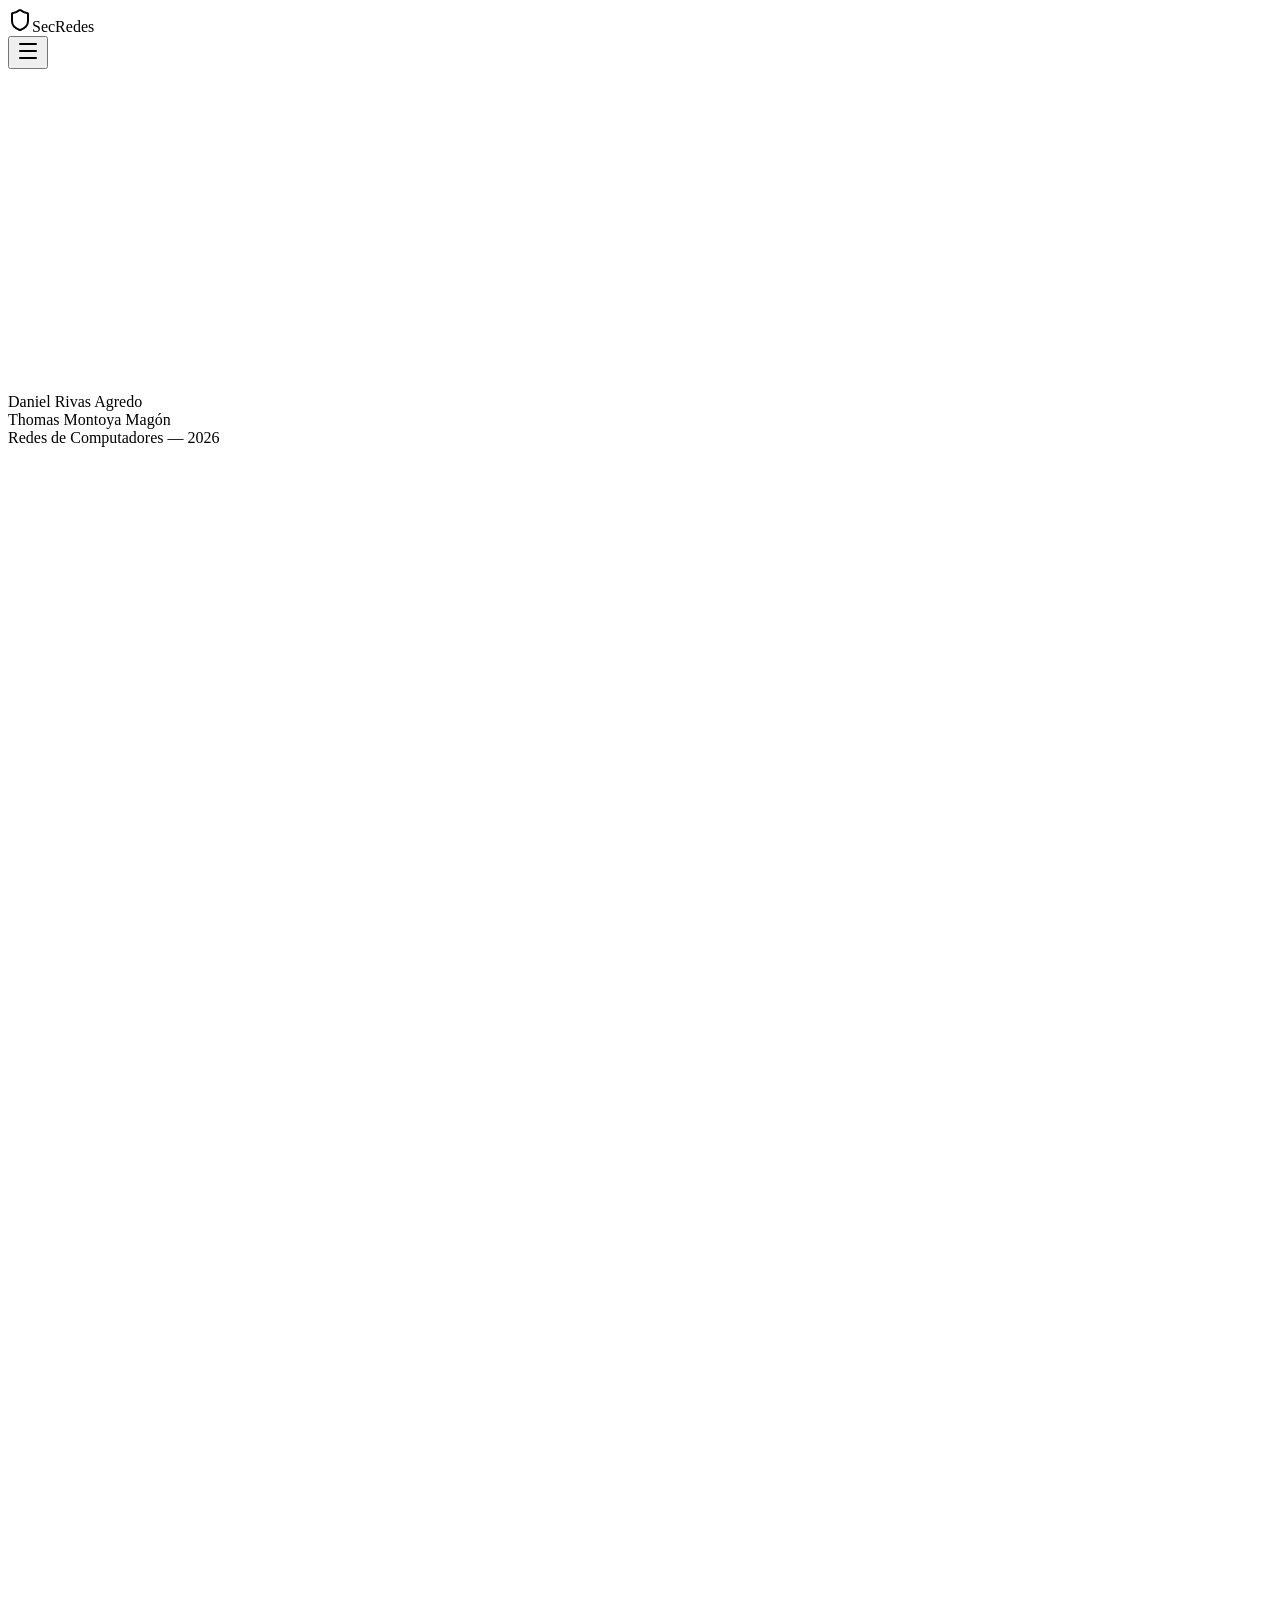
==== commit 256c1a46: "Mejora: Se añadieron manifiestos de compilación inicial, middleware y SSG para la aplicación Next.js" ====
--- a/out/index.html
+++ b/out/index.html
@@ -1 +1 @@
-<!DOCTYPE html><html lang="es" class="inter_5901b7c6-module__ec5Qua__variable jetbrains_mono_707233f-module__9hS9bG__variable bg-[#0a0a0f]"><head><meta charSet="utf-8"/><meta name="viewport" content="width=device-width, initial-scale=1"/><link rel="preload" href="/_next/static/media/70bc3e132a0a741e-s.p.1409xf.ylxg8g.woff2" as="font" crossorigin="" type="font/woff2"/><link rel="preload" href="/_next/static/media/83afe278b6a6bb3c-s.p.0q-301v4kxxnr.woff2" as="font" crossorigin="" type="font/woff2"/><link rel="stylesheet" href="/_next/static/chunks/0i4oqq4o0b2_w.css" data-precedence="next"/><link rel="stylesheet" href="/_next/static/chunks/0un.dwqh-al5b.css" data-precedence="next"/><link rel="preload" as="script" fetchPriority="low" href="/_next/static/chunks/0b5yd18v4zlw1.js"/><script src="/_next/static/chunks/02i7dfk78~t~2.js" async=""></script><script src="/_next/static/chunks/0bf73y1hn-caj.js" async=""></script><script src="/_next/static/chunks/07lhk_q6pmm3r.js" async=""></script><script src="/_next/static/chunks/turbopack-0yius8dgssdc_.js" async=""></script><script src="/_next/static/chunks/0v90e52bsza-c.js" async=""></script><script src="/_next/static/chunks/0u2n5ovdyadif.js" async=""></script><script src="/_next/static/chunks/0rxboecdmux2e.js" async=""></script><meta name="next-size-adjust" content=""/><meta name="theme-color" content="#0a0a0f"/><title>Seguridad en Redes — Firewalls, IDS e IPS</title><meta name="description" content="Proyecto educativo sobre seguridad en redes de computadores: Firewalls, Sistemas de Detección de Intrusiones (IDS) y Sistemas de Prevención de Intrusiones (IPS)."/><meta name="author" content="Universidad - Redes de Computadores"/><meta name="keywords" content="seguridad en redes,firewall,IDS,IPS,intrusion detection,intrusion prevention,network security,ciberseguridad"/><link rel="icon" href="/icon-light-32x32.png" media="(prefers-color-scheme: light)"/><link rel="icon" href="/icon-dark-32x32.png" media="(prefers-color-scheme: dark)"/><link rel="icon" href="/icon.svg" type="image/svg+xml"/><link rel="apple-touch-icon" href="/apple-icon.png"/><script src="/_next/static/chunks/03~yq9q893hmn.js" noModule=""></script></head><body class="bg-[#0a0a0f] font-sans text-[#e8e8ed] antialiased"><div hidden=""><!--$--><!--/$--></div><div class="min-h-screen bg-[#0a0a0f]"><header class="fixed left-0 right-0 top-0 z-50 border-b border-cyan-500/10 bg-[#0d0d14]/95 backdrop-blur-md md:hidden"><div class="flex h-16 items-center justify-between px-4"><div class="flex items-center gap-2"><svg xmlns="http://www.w3.org/2000/svg" width="24" height="24" viewBox="0 0 24 24" fill="none" stroke="currentColor" stroke-width="2" stroke-linecap="round" stroke-linejoin="round" class="lucide lucide-shield h-6 w-6 text-cyan-400" aria-hidden="true"><path d="M20 13c0 5-3.5 7.5-7.66 8.95a1 1 0 0 1-.67-.01C7.5 20.5 4 18 4 13V6a1 1 0 0 1 1-1c2 0 4.5-1.2 6.24-2.72a1.17 1.17 0 0 1 1.52 0C14.51 3.81 17 5 19 5a1 1 0 0 1 1 1z"></path></svg><span class="font-mono text-lg font-bold text-cyan-400">NetSec</span></div><button class="flex h-10 w-10 items-center justify-center rounded-lg text-cyan-400 transition-colors hover:bg-cyan-500/10" aria-label="Abrir menú"><svg xmlns="http://www.w3.org/2000/svg" width="24" height="24" viewBox="0 0 24 24" fill="none" stroke="currentColor" stroke-width="2" stroke-linecap="round" stroke-linejoin="round" class="lucide lucide-menu h-6 w-6" aria-hidden="true"><path d="M4 5h16"></path><path d="M4 12h16"></path><path d="M4 19h16"></path></svg></button></div></header><aside class="fixed left-0 top-0 z-40 hidden h-full w-64 border-r border-cyan-500/10 bg-[#0d0d14] md:block"><div class="flex h-20 items-center justify-center border-b border-cyan-500/10 px-4"><div class="flex items-center gap-2" style="opacity:0;transform:translateY(-10px)"><svg xmlns="http://www.w3.org/2000/svg" width="24" height="24" viewBox="0 0 24 24" fill="none" stroke="currentColor" stroke-width="2" stroke-linecap="round" stroke-linejoin="round" class="lucide lucide-shield h-8 w-8 text-cyan-400" aria-hidden="true"><path d="M20 13c0 5-3.5 7.5-7.66 8.95a1 1 0 0 1-.67-.01C7.5 20.5 4 18 4 13V6a1 1 0 0 1 1-1c2 0 4.5-1.2 6.24-2.72a1.17 1.17 0 0 1 1.52 0C14.51 3.81 17 5 19 5a1 1 0 0 1 1 1z"></path></svg><span class="font-mono text-lg font-bold text-cyan-400">NetSec</span></div></div><nav class="p-4"><ul class="space-y-2"><li style="opacity:0;transform:translateX(-20px)"><button class="group relative flex w-full items-center gap-3 rounded-lg px-4 py-3 text-left font-mono text-sm transition-all duration-300 bg-cyan-500/10 text-cyan-400"><div class="absolute left-0 top-1/2 h-6 w-1 -translate-y-1/2 rounded-r-full bg-cyan-400"></div><div class="absolute right-4 h-2 w-2 rounded-full bg-cyan-400"></div><svg xmlns="http://www.w3.org/2000/svg" width="24" height="24" viewBox="0 0 24 24" fill="none" stroke="currentColor" stroke-width="2" stroke-linecap="round" stroke-linejoin="round" class="lucide lucide-house h-5 w-5 transition-colors text-cyan-400" aria-hidden="true"><path d="M15 21v-8a1 1 0 0 0-1-1h-4a1 1 0 0 0-1 1v8"></path><path d="M3 10a2 2 0 0 1 .709-1.528l7-6a2 2 0 0 1 2.582 0l7 6A2 2 0 0 1 21 10v9a2 2 0 0 1-2 2H5a2 2 0 0 1-2-2z"></path></svg><span>Inicio</span></button></li><li style="opacity:0;transform:translateX(-20px)"><button class="group relative flex w-full items-center gap-3 rounded-lg px-4 py-3 text-left font-mono text-sm transition-all duration-300 text-[#8888a0] hover:bg-cyan-500/5 hover:text-cyan-400"><svg xmlns="http://www.w3.org/2000/svg" width="24" height="24" viewBox="0 0 24 24" fill="none" stroke="currentColor" stroke-width="2" stroke-linecap="round" stroke-linejoin="round" class="lucide lucide-book-open h-5 w-5 transition-colors text-[#8888a0] group-hover:text-cyan-400" aria-hidden="true"><path d="M12 7v14"></path><path d="M3 18a1 1 0 0 1-1-1V4a1 1 0 0 1 1-1h5a4 4 0 0 1 4 4 4 4 0 0 1 4-4h5a1 1 0 0 1 1 1v13a1 1 0 0 1-1 1h-6a3 3 0 0 0-3 3 3 3 0 0 0-3-3z"></path></svg><span>Definición</span></button></li><li style="opacity:0;transform:translateX(-20px)"><button class="group relative flex w-full items-center gap-3 rounded-lg px-4 py-3 text-left font-mono text-sm transition-all duration-300 text-[#8888a0] hover:bg-cyan-500/5 hover:text-cyan-400"><svg xmlns="http://www.w3.org/2000/svg" width="24" height="24" viewBox="0 0 24 24" fill="none" stroke="currentColor" stroke-width="2" stroke-linecap="round" stroke-linejoin="round" class="lucide lucide-shield h-5 w-5 transition-colors text-[#8888a0] group-hover:text-cyan-400" aria-hidden="true"><path d="M20 13c0 5-3.5 7.5-7.66 8.95a1 1 0 0 1-.67-.01C7.5 20.5 4 18 4 13V6a1 1 0 0 1 1-1c2 0 4.5-1.2 6.24-2.72a1.17 1.17 0 0 1 1.52 0C14.51 3.81 17 5 19 5a1 1 0 0 1 1 1z"></path></svg><span>Importancia</span></button></li><li style="opacity:0;transform:translateX(-20px)"><button class="group relative flex w-full items-center gap-3 rounded-lg px-4 py-3 text-left font-mono text-sm transition-all duration-300 text-[#8888a0] hover:bg-cyan-500/5 hover:text-cyan-400"><svg xmlns="http://www.w3.org/2000/svg" width="24" height="24" viewBox="0 0 24 24" fill="none" stroke="currentColor" stroke-width="2" stroke-linecap="round" stroke-linejoin="round" class="lucide lucide-settings h-5 w-5 transition-colors text-[#8888a0] group-hover:text-cyan-400" aria-hidden="true"><path d="M9.671 4.136a2.34 2.34 0 0 1 4.659 0 2.34 2.34 0 0 0 3.319 1.915 2.34 2.34 0 0 1 2.33 4.033 2.34 2.34 0 0 0 0 3.831 2.34 2.34 0 0 1-2.33 4.033 2.34 2.34 0 0 0-3.319 1.915 2.34 2.34 0 0 1-4.659 0 2.34 2.34 0 0 0-3.32-1.915 2.34 2.34 0 0 1-2.33-4.033 2.34 2.34 0 0 0 0-3.831A2.34 2.34 0 0 1 6.35 6.051a2.34 2.34 0 0 0 3.319-1.915"></path><circle cx="12" cy="12" r="3"></circle></svg><span>Características</span></button></li><li style="opacity:0;transform:translateX(-20px)"><button class="group relative flex w-full items-center gap-3 rounded-lg px-4 py-3 text-left font-mono text-sm transition-all duration-300 text-[#8888a0] hover:bg-cyan-500/5 hover:text-cyan-400"><svg xmlns="http://www.w3.org/2000/svg" width="24" height="24" viewBox="0 0 24 24" fill="none" stroke="currentColor" stroke-width="2" stroke-linecap="round" stroke-linejoin="round" class="lucide lucide-workflow h-5 w-5 transition-colors text-[#8888a0] group-hover:text-cyan-400" aria-hidden="true"><rect width="8" height="8" x="3" y="3" rx="2"></rect><path d="M7 11v4a2 2 0 0 0 2 2h4"></path><rect width="8" height="8" x="13" y="13" rx="2"></rect></svg><span>Funcionamiento</span></button></li><li style="opacity:0;transform:translateX(-20px)"><button class="group relative flex w-full items-center gap-3 rounded-lg px-4 py-3 text-left font-mono text-sm transition-all duration-300 text-[#8888a0] hover:bg-cyan-500/5 hover:text-cyan-400"><svg xmlns="http://www.w3.org/2000/svg" width="24" height="24" viewBox="0 0 24 24" fill="none" stroke="currentColor" stroke-width="2" stroke-linecap="round" stroke-linejoin="round" class="lucide lucide-network h-5 w-5 transition-colors text-[#8888a0] group-hover:text-cyan-400" aria-hidden="true"><rect x="16" y="16" width="6" height="6" rx="1"></rect><rect x="2" y="16" width="6" height="6" rx="1"></rect><rect x="9" y="2" width="6" height="6" rx="1"></rect><path d="M5 16v-3a1 1 0 0 1 1-1h12a1 1 0 0 1 1 1v3"></path><path d="M12 12V8"></path></svg><span>Caso Práctico</span></button></li><li style="opacity:0;transform:translateX(-20px)"><button class="group relative flex w-full items-center gap-3 rounded-lg px-4 py-3 text-left font-mono text-sm transition-all duration-300 text-[#8888a0] hover:bg-cyan-500/5 hover:text-cyan-400"><svg xmlns="http://www.w3.org/2000/svg" width="24" height="24" viewBox="0 0 24 24" fill="none" stroke="currentColor" stroke-width="2" stroke-linecap="round" stroke-linejoin="round" class="lucide lucide-video h-5 w-5 transition-colors text-[#8888a0] group-hover:text-cyan-400" aria-hidden="true"><path d="m16 13 5.223 3.482a.5.5 0 0 0 .777-.416V7.87a.5.5 0 0 0-.752-.432L16 10.5"></path><rect x="2" y="6" width="14" height="12" rx="2"></rect></svg><span>Recursos Visuales</span></button></li><li style="opacity:0;transform:translateX(-20px)"><button class="group relative flex w-full items-center gap-3 rounded-lg px-4 py-3 text-left font-mono text-sm transition-all duration-300 text-[#8888a0] hover:bg-cyan-500/5 hover:text-cyan-400"><svg xmlns="http://www.w3.org/2000/svg" width="24" height="24" viewBox="0 0 24 24" fill="none" stroke="currentColor" stroke-width="2" stroke-linecap="round" stroke-linejoin="round" class="lucide lucide-book-marked h-5 w-5 transition-colors text-[#8888a0] group-hover:text-cyan-400" aria-hidden="true"><path d="M10 2v8l3-3 3 3V2"></path><path d="M4 19.5v-15A2.5 2.5 0 0 1 6.5 2H19a1 1 0 0 1 1 1v18a1 1 0 0 1-1 1H6.5a1 1 0 0 1 0-5H20"></path></svg><span>Referencias</span></button></li></ul></nav><div class="absolute bottom-0 left-0 right-0 border-t border-cyan-500/10 p-4"><p class="text-center font-mono text-xs text-[#8888a0]">Daniel Rivas Agredo<br/>Thomas Montoya Magón<br/><span class="text-cyan-400/60">Redes de Computadores — 2024</span></p></div></aside><main class="pt-16 md:pl-64 md:pt-0"><section id="hero" class="relative w-full px-4 py-16 md:py-24 min-h-screen flex items-center justify-center" style="opacity:0;transform:translateY(30px)"><div class="pointer-events-none absolute inset-0 overflow-hidden opacity-20"></div><div class="relative z-10 flex flex-col items-center text-center"><h1 class="mb-6 font-mono text-4xl font-bold md:text-6xl lg:text-7xl" style="opacity:0;transform:translateY(30px)"><span class="bg-gradient-to-r from-cyan-400 via-green-400 to-cyan-400 bg-clip-text text-transparent drop-shadow-[0_0_30px_rgba(0,240,255,0.3)]">Seguridad en Redes</span></h1><div class="mb-8 h-8 font-mono text-lg text-cyan-400 md:h-10 md:text-xl lg:text-2xl" style="opacity:0"><span></span><span class="ml-1 inline-block h-6 w-0.5 bg-cyan-400"></span></div><p class="max-w-2xl text-base text-[#8888a0] md:text-lg" style="opacity:0;transform:translateY(20px)">Firewalls, IDS e IPS — Protegiendo la infraestructura digital</p></div></section><section id="definicion" class="relative w-full px-4 py-16 md:py-24" style="opacity:0;transform:translateY(30px)"><div class="mx-auto max-w-6xl"><h2 class="mb-12 text-center font-mono text-3xl font-bold md:text-4xl" style="opacity:0;transform:translateY(20px)"><span class="text-cyan-400 drop-shadow-[0_0_20px_rgba(0,240,255,0.5)]">1. Definición del Tema</span></h2><div class="grid gap-6 md:grid-cols-3"><div style="opacity:0;transform:translateY(30px)"><div class="relative rounded-xl border border-cyan-500/10 bg-[#12121a]/80 p-6 backdrop-blur-xl transition-all duration-300 hover:border-cyan-500/30 hover:shadow-lg hover:shadow-cyan-500/10 h-full"><div class="mb-4 flex items-center gap-3"><div class="flex h-12 w-12 items-center justify-center rounded-lg bg-cyan-500/10"><svg xmlns="http://www.w3.org/2000/svg" width="24" height="24" viewBox="0 0 24 24" fill="none" stroke="currentColor" stroke-width="2" stroke-linecap="round" stroke-linejoin="round" class="lucide lucide-shield h-6 w-6 text-cyan-400" aria-hidden="true"><path d="M20 13c0 5-3.5 7.5-7.66 8.95a1 1 0 0 1-.67-.01C7.5 20.5 4 18 4 13V6a1 1 0 0 1 1-1c2 0 4.5-1.2 6.24-2.72a1.17 1.17 0 0 1 1.52 0C14.51 3.81 17 5 19 5a1 1 0 0 1 1 1z"></path></svg></div><h3 class="font-mono text-xl font-semibold text-[#e8e8ed]">Firewall</h3></div><p class="text-sm leading-relaxed text-[#8888a0]">Un firewall es un sistema de seguridad que monitorea y controla el tráfico de red entrante y saliente basándose en reglas de seguridad predefinidas. Actúa como una barrera entre una red interna confiable y redes externas no confiables (como Internet). Los firewalls pueden ser de hardware, software o una combinación de ambos.</p></div></div><div style="opacity:0;transform:translateY(30px)"><div class="relative rounded-xl border border-cyan-500/10 bg-[#12121a]/80 p-6 backdrop-blur-xl transition-all duration-300 hover:border-cyan-500/30 hover:shadow-lg hover:shadow-cyan-500/10 h-full"><div class="mb-4 flex items-center gap-3"><div class="flex h-12 w-12 items-center justify-center rounded-lg bg-cyan-500/10"><svg xmlns="http://www.w3.org/2000/svg" width="24" height="24" viewBox="0 0 24 24" fill="none" stroke="currentColor" stroke-width="2" stroke-linecap="round" stroke-linejoin="round" class="lucide lucide-eye h-6 w-6 text-cyan-400" aria-hidden="true"><path d="M2.062 12.348a1 1 0 0 1 0-.696 10.75 10.75 0 0 1 19.876 0 1 1 0 0 1 0 .696 10.75 10.75 0 0 1-19.876 0"></path><circle cx="12" cy="12" r="3"></circle></svg></div><h3 class="font-mono text-xl font-semibold text-[#e8e8ed]">IDS (Intrusion Detection System)</h3></div><p class="text-sm leading-relaxed text-[#8888a0]">Un Sistema de Detección de Intrusiones monitorea el tráfico de red en busca de actividad sospechosa y emite alertas cuando se detecta. El IDS es un sistema pasivo: detecta y notifica, pero no bloquea el tráfico por sí mismo. Se ubica fuera de banda (out-of-band), es decir, recibe una copia del tráfico.</p></div></div><div style="opacity:0;transform:translateY(30px)"><div class="relative rounded-xl border border-cyan-500/10 bg-[#12121a]/80 p-6 backdrop-blur-xl transition-all duration-300 hover:border-cyan-500/30 hover:shadow-lg hover:shadow-cyan-500/10 h-full"><div class="mb-4 flex items-center gap-3"><div class="flex h-12 w-12 items-center justify-center rounded-lg bg-cyan-500/10"><svg xmlns="http://www.w3.org/2000/svg" width="24" height="24" viewBox="0 0 24 24" fill="none" stroke="currentColor" stroke-width="2" stroke-linecap="round" stroke-linejoin="round" class="lucide lucide-shield-alert h-6 w-6 text-cyan-400" aria-hidden="true"><path d="M20 13c0 5-3.5 7.5-7.66 8.95a1 1 0 0 1-.67-.01C7.5 20.5 4 18 4 13V6a1 1 0 0 1 1-1c2 0 4.5-1.2 6.24-2.72a1.17 1.17 0 0 1 1.52 0C14.51 3.81 17 5 19 5a1 1 0 0 1 1 1z"></path><path d="M12 8v4"></path><path d="M12 16h.01"></path></svg></div><h3 class="font-mono text-xl font-semibold text-[#e8e8ed]">IPS (Intrusion Prevention System)</h3></div><p class="text-sm leading-relaxed text-[#8888a0]">Un Sistema de Prevención de Intrusiones realiza las mismas funciones de detección que un IDS, pero con una capacidad adicional crítica: puede bloquear o prevenir automáticamente las amenazas detectadas. El IPS se ubica en línea (in-line), directamente en el camino del tráfico, lo que le permite tomar acciones en tiempo real como descartar paquetes maliciosos o bloquear direcciones IP.</p></div></div></div></div></section><section id="importancia" class="relative w-full px-4 py-16 md:py-24" style="opacity:0;transform:translateY(30px)"><div class="mx-auto max-w-6xl"><h2 class="mb-12 text-center font-mono text-3xl font-bold md:text-4xl" style="opacity:0;transform:translateY(20px)"><span class="text-cyan-400 drop-shadow-[0_0_20px_rgba(0,240,255,0.5)]">2. Importancia en las Redes de Computadores</span></h2><div class="mb-12" style="opacity:0;transform:scale(0.95)"><div class="relative rounded-xl border p-6 backdrop-blur-xl transition-all duration-300 hover:border-cyan-500/30 hover:shadow-lg hover:shadow-cyan-500/10 shadow-lg shadow-cyan-500/20 border-orange-500/20 bg-orange-500/5"><div class="flex items-start gap-4"><div class="flex h-12 w-12 flex-shrink-0 items-center justify-center rounded-lg bg-orange-500/10"><svg xmlns="http://www.w3.org/2000/svg" width="24" height="24" viewBox="0 0 24 24" fill="none" stroke="currentColor" stroke-width="2" stroke-linecap="round" stroke-linejoin="round" class="lucide lucide-triangle-alert h-6 w-6 text-orange-400" aria-hidden="true"><path d="m21.73 18-8-14a2 2 0 0 0-3.48 0l-8 14A2 2 0 0 0 4 21h16a2 2 0 0 0 1.73-3"></path><path d="M12 9v4"></path><path d="M12 17h.01"></path></svg></div><div><p class="text-lg font-medium text-[#e8e8ed] md:text-xl">Según IBM, el costo promedio de una brecha de seguridad en 2023 fue de $4.45 millones de dólares.</p><p class="mt-2 font-mono text-sm text-orange-400/70">— <!-- -->IBM Cost of a Data Breach Report 2023</p></div></div></div></div><div class="grid gap-6 sm:grid-cols-2 lg:grid-cols-3"><div style="opacity:0;transform:translateY(30px)"><div class="relative rounded-xl border border-cyan-500/10 bg-[#12121a]/80 p-6 backdrop-blur-xl transition-all duration-300 hover:border-cyan-500/30 hover:shadow-lg hover:shadow-cyan-500/10 h-full"><div class="mb-3 flex items-center gap-3"><div class="flex h-10 w-10 items-center justify-center rounded-lg bg-cyan-500/10"><svg xmlns="http://www.w3.org/2000/svg" width="24" height="24" viewBox="0 0 24 24" fill="none" stroke="currentColor" stroke-width="2" stroke-linecap="round" stroke-linejoin="round" class="lucide lucide-shield-check h-5 w-5 text-cyan-400" aria-hidden="true"><path d="M20 13c0 5-3.5 7.5-7.66 8.95a1 1 0 0 1-.67-.01C7.5 20.5 4 18 4 13V6a1 1 0 0 1 1-1c2 0 4.5-1.2 6.24-2.72a1.17 1.17 0 0 1 1.52 0C14.51 3.81 17 5 19 5a1 1 0 0 1 1 1z"></path><path d="m9 12 2 2 4-4"></path></svg></div><h3 class="font-mono text-base font-semibold text-[#e8e8ed]">Primera Línea de Defensa</h3></div><p class="text-sm leading-relaxed text-[#8888a0]">Actúan como la primera barrera contra ataques externos e internos, filtrando el tráfico malicioso antes de que llegue a los sistemas críticos.</p></div></div><div style="opacity:0;transform:translateY(30px)"><div class="relative rounded-xl border border-cyan-500/10 bg-[#12121a]/80 p-6 backdrop-blur-xl transition-all duration-300 hover:border-cyan-500/30 hover:shadow-lg hover:shadow-cyan-500/10 h-full"><div class="mb-3 flex items-center gap-3"><div class="flex h-10 w-10 items-center justify-center rounded-lg bg-cyan-500/10"><svg xmlns="http://www.w3.org/2000/svg" width="24" height="24" viewBox="0 0 24 24" fill="none" stroke="currentColor" stroke-width="2" stroke-linecap="round" stroke-linejoin="round" class="lucide lucide-lock h-5 w-5 text-cyan-400" aria-hidden="true"><rect width="18" height="11" x="3" y="11" rx="2" ry="2"></rect><path d="M7 11V7a5 5 0 0 1 10 0v4"></path></svg></div><h3 class="font-mono text-base font-semibold text-[#e8e8ed]">Protección de Datos Sensibles</h3></div><p class="text-sm leading-relaxed text-[#8888a0]">Salvaguardan información personal, financiera y propiedad intelectual de accesos no autorizados y exfiltración.</p></div></div><div style="opacity:0;transform:translateY(30px)"><div class="relative rounded-xl border border-cyan-500/10 bg-[#12121a]/80 p-6 backdrop-blur-xl transition-all duration-300 hover:border-cyan-500/30 hover:shadow-lg hover:shadow-cyan-500/10 h-full"><div class="mb-3 flex items-center gap-3"><div class="flex h-10 w-10 items-center justify-center rounded-lg bg-cyan-500/10"><svg xmlns="http://www.w3.org/2000/svg" width="24" height="24" viewBox="0 0 24 24" fill="none" stroke="currentColor" stroke-width="2" stroke-linecap="round" stroke-linejoin="round" class="lucide lucide-file-check h-5 w-5 text-cyan-400" aria-hidden="true"><path d="M6 22a2 2 0 0 1-2-2V4a2 2 0 0 1 2-2h8a2.4 2.4 0 0 1 1.704.706l3.588 3.588A2.4 2.4 0 0 1 20 8v12a2 2 0 0 1-2 2z"></path><path d="M14 2v5a1 1 0 0 0 1 1h5"></path><path d="m9 15 2 2 4-4"></path></svg></div><h3 class="font-mono text-base font-semibold text-[#e8e8ed]">Cumplimiento Normativo</h3></div><p class="text-sm leading-relaxed text-[#8888a0]">GDPR, PCI-DSS y HIPAA requieren controles de seguridad de red. Estos sistemas son esenciales para cumplir con regulaciones.</p></div></div><div style="opacity:0;transform:translateY(30px)"><div class="relative rounded-xl border border-cyan-500/10 bg-[#12121a]/80 p-6 backdrop-blur-xl transition-all duration-300 hover:border-cyan-500/30 hover:shadow-lg hover:shadow-cyan-500/10 h-full"><div class="mb-3 flex items-center gap-3"><div class="flex h-10 w-10 items-center justify-center rounded-lg bg-cyan-500/10"><svg xmlns="http://www.w3.org/2000/svg" width="24" height="24" viewBox="0 0 24 24" fill="none" stroke="currentColor" stroke-width="2" stroke-linecap="round" stroke-linejoin="round" class="lucide lucide-user-x h-5 w-5 text-cyan-400" aria-hidden="true"><path d="M16 21v-2a4 4 0 0 0-4-4H6a4 4 0 0 0-4 4v2"></path><circle cx="9" cy="7" r="4"></circle><line x1="17" x2="22" y1="8" y2="13"></line><line x1="22" x2="17" y1="8" y2="13"></line></svg></div><h3 class="font-mono text-base font-semibold text-[#e8e8ed]">Prevención de Accesos No Autorizados</h3></div><p class="text-sm leading-relaxed text-[#8888a0]">Evitan intrusiones que pueden derivar en robo de datos, ransomware o espionaje industrial.</p></div></div><div style="opacity:0;transform:translateY(30px)"><div class="relative rounded-xl border border-cyan-500/10 bg-[#12121a]/80 p-6 backdrop-blur-xl transition-all duration-300 hover:border-cyan-500/30 hover:shadow-lg hover:shadow-cyan-500/10 h-full"><div class="mb-3 flex items-center gap-3"><div class="flex h-10 w-10 items-center justify-center rounded-lg bg-cyan-500/10"><svg xmlns="http://www.w3.org/2000/svg" width="24" height="24" viewBox="0 0 24 24" fill="none" stroke="currentColor" stroke-width="2" stroke-linecap="round" stroke-linejoin="round" class="lucide lucide-dollar-sign h-5 w-5 text-cyan-400" aria-hidden="true"><line x1="12" x2="12" y1="2" y2="22"></line><path d="M17 5H9.5a3.5 3.5 0 0 0 0 7h5a3.5 3.5 0 0 1 0 7H6"></path></svg></div><h3 class="font-mono text-base font-semibold text-[#e8e8ed]">Reducción de Costos</h3></div><p class="text-sm leading-relaxed text-[#8888a0]">Un solo incidente de seguridad puede costar millones en pérdidas, sanciones legales y daño reputacional.</p></div></div><div style="opacity:0;transform:translateY(30px)"><div class="relative rounded-xl border border-cyan-500/10 bg-[#12121a]/80 p-6 backdrop-blur-xl transition-all duration-300 hover:border-cyan-500/30 hover:shadow-lg hover:shadow-cyan-500/10 h-full"><div class="mb-3 flex items-center gap-3"><div class="flex h-10 w-10 items-center justify-center rounded-lg bg-cyan-500/10"><svg xmlns="http://www.w3.org/2000/svg" width="24" height="24" viewBox="0 0 24 24" fill="none" stroke="currentColor" stroke-width="2" stroke-linecap="round" stroke-linejoin="round" class="lucide lucide-cloud h-5 w-5 text-cyan-400" aria-hidden="true"><path d="M17.5 19H9a7 7 0 1 1 6.71-9h1.79a4.5 4.5 0 1 1 0 9Z"></path></svg></div><h3 class="font-mono text-base font-semibold text-[#e8e8ed]">Era del Trabajo Remoto</h3></div><p class="text-sm leading-relaxed text-[#8888a0]">Con el crecimiento del trabajo remoto y cloud computing, la superficie de ataque se expande, haciendo estos sistemas más críticos que nunca.</p></div></div></div></div></section><section id="caracteristicas" class="relative w-full px-4 py-16 md:py-24" style="opacity:0;transform:translateY(30px)"><div class="mx-auto max-w-6xl"><h2 class="mb-12 text-center font-mono text-3xl font-bold md:text-4xl" style="opacity:0;transform:translateY(20px)"><span class="text-cyan-400 drop-shadow-[0_0_20px_rgba(0,240,255,0.5)]">3. Características Principales</span></h2><div class="mb-16"><h3 class="mb-6 font-mono text-xl font-semibold text-green-400">A) Tipos de Firewalls</h3><div class="mb-6 flex flex-wrap gap-2"><button class="rounded-lg px-4 py-2 font-mono text-sm transition-all bg-cyan-500/20 text-cyan-400">Filtrado de Paquetes</button><button class="rounded-lg px-4 py-2 font-mono text-sm transition-all bg-[#12121a]/50 text-[#8888a0] hover:bg-cyan-500/10 hover:text-cyan-400">Stateful Inspection</button><button class="rounded-lg px-4 py-2 font-mono text-sm transition-all bg-[#12121a]/50 text-[#8888a0] hover:bg-cyan-500/10 hover:text-cyan-400">Proxy Firewall</button><button class="rounded-lg px-4 py-2 font-mono text-sm transition-all bg-[#12121a]/50 text-[#8888a0] hover:bg-cyan-500/10 hover:text-cyan-400">Next-Generation Firewall (NGFW)</button></div><div style="opacity:0;transform:translateY(10px)"><div class="relative rounded-xl border border-cyan-500/10 bg-[#12121a]/80 p-6 backdrop-blur-xl transition-all duration-300 hover:border-cyan-500/30 hover:shadow-lg hover:shadow-cyan-500/10"><h4 class="mb-3 font-mono text-lg font-semibold text-cyan-400">Filtrado de Paquetes</h4><p class="mb-4 text-[#8888a0]">Examina encabezados de paquetes (IP origen/destino, puertos, protocolo).</p><div class="grid gap-4 sm:grid-cols-3"><div class="rounded-lg bg-[#0a0a0f] p-3"><span class="font-mono text-xs text-[#8888a0]">Capa OSI</span><p class="font-mono text-sm text-[#e8e8ed]">Capa 3-4 OSI</p></div><div class="rounded-lg bg-green-500/5 p-3"><span class="font-mono text-xs text-green-400">Ventaja</span><p class="font-mono text-sm text-[#e8e8ed]">Más rápido</p></div><div class="rounded-lg bg-orange-500/5 p-3"><span class="font-mono text-xs text-orange-400">Desventaja</span><p class="font-mono text-sm text-[#e8e8ed]">Menos seguro</p></div></div></div></div></div><div class="mb-16"><h3 class="mb-6 font-mono text-xl font-semibold text-green-400">B) Métodos de Detección (IDS/IPS)</h3><div class="grid gap-6 md:grid-cols-3"><div style="opacity:0;transform:translateY(30px)"><div class="relative rounded-xl border border-cyan-500/10 bg-[#12121a]/80 p-6 backdrop-blur-xl transition-all duration-300 hover:border-cyan-500/30 hover:shadow-lg hover:shadow-cyan-500/10 h-full"><div class="mb-4 flex items-center gap-3"><div class="flex h-10 w-10 items-center justify-center rounded-lg bg-cyan-500/10"><svg xmlns="http://www.w3.org/2000/svg" width="24" height="24" viewBox="0 0 24 24" fill="none" stroke="currentColor" stroke-width="2" stroke-linecap="round" stroke-linejoin="round" class="lucide lucide-file-search h-5 w-5 text-cyan-400" aria-hidden="true"><path d="M6 22a2 2 0 0 1-2-2V4a2 2 0 0 1 2-2h8a2.4 2.4 0 0 1 1.704.706l3.588 3.588A2.4 2.4 0 0 1 20 8v12a2 2 0 0 1-2 2z"></path><path d="M14 2v5a1 1 0 0 0 1 1h5"></path><circle cx="11.5" cy="14.5" r="2.5"></circle><path d="M13.3 16.3 15 18"></path></svg></div><h4 class="font-mono text-base font-semibold text-[#e8e8ed]">Detección Basada en Firmas</h4></div><p class="mb-4 text-sm text-[#8888a0]">Compara el tráfico contra una base de datos de patrones de ataques conocidos. Similar a un antivirus de red.</p><div class="rounded-lg bg-[#0a0a0f] p-3"><span class="font-mono text-xs text-cyan-400/70">Efectividad</span><p class="mt-1 text-xs text-[#8888a0]">Muy efectivo contra amenazas conocidas, ineficaz contra ataques de día cero.</p></div></div></div><div style="opacity:0;transform:translateY(30px)"><div class="relative rounded-xl border border-cyan-500/10 bg-[#12121a]/80 p-6 backdrop-blur-xl transition-all duration-300 hover:border-cyan-500/30 hover:shadow-lg hover:shadow-cyan-500/10 h-full"><div class="mb-4 flex items-center gap-3"><div class="flex h-10 w-10 items-center justify-center rounded-lg bg-cyan-500/10"><svg xmlns="http://www.w3.org/2000/svg" width="24" height="24" viewBox="0 0 24 24" fill="none" stroke="currentColor" stroke-width="2" stroke-linecap="round" stroke-linejoin="round" class="lucide lucide-activity h-5 w-5 text-cyan-400" aria-hidden="true"><path d="M22 12h-2.48a2 2 0 0 0-1.93 1.46l-2.35 8.36a.25.25 0 0 1-.48 0L9.24 2.18a.25.25 0 0 0-.48 0l-2.35 8.36A2 2 0 0 1 4.49 12H2"></path></svg></div><h4 class="font-mono text-base font-semibold text-[#e8e8ed]">Detección Basada en Anomalías</h4></div><p class="mb-4 text-sm text-[#8888a0]">Establece una línea base de comportamiento normal de la red y alerta sobre desviaciones.</p><div class="rounded-lg bg-[#0a0a0f] p-3"><span class="font-mono text-xs text-cyan-400/70">Efectividad</span><p class="mt-1 text-xs text-[#8888a0]">Puede detectar amenazas desconocidas, pero genera más falsos positivos.</p></div></div></div><div style="opacity:0;transform:translateY(30px)"><div class="relative rounded-xl border border-cyan-500/10 bg-[#12121a]/80 p-6 backdrop-blur-xl transition-all duration-300 hover:border-cyan-500/30 hover:shadow-lg hover:shadow-cyan-500/10 h-full"><div class="mb-4 flex items-center gap-3"><div class="flex h-10 w-10 items-center justify-center rounded-lg bg-cyan-500/10"><svg xmlns="http://www.w3.org/2000/svg" width="24" height="24" viewBox="0 0 24 24" fill="none" stroke="currentColor" stroke-width="2" stroke-linecap="round" stroke-linejoin="round" class="lucide lucide-clipboard-check h-5 w-5 text-cyan-400" aria-hidden="true"><rect width="8" height="4" x="8" y="2" rx="1" ry="1"></rect><path d="M16 4h2a2 2 0 0 1 2 2v14a2 2 0 0 1-2 2H6a2 2 0 0 1-2-2V6a2 2 0 0 1 2-2h2"></path><path d="m9 14 2 2 4-4"></path></svg></div><h4 class="font-mono text-base font-semibold text-[#e8e8ed]">Detección Basada en Políticas</h4></div><p class="mb-4 text-sm text-[#8888a0]">Evalúa si el tráfico cumple con políticas de seguridad predefinidas (ej. &quot;no se permite tráfico FTP fuera del horario laboral&quot;).</p><div class="rounded-lg bg-[#0a0a0f] p-3"><span class="font-mono text-xs text-cyan-400/70">Efectividad</span><p class="mt-1 text-xs text-[#8888a0]">Flexible y personalizable según necesidades de la organización.</p></div></div></div></div></div><div><h3 class="mb-6 font-mono text-xl font-semibold text-green-400">C) Modos de Operación</h3><div class="grid gap-6 md:grid-cols-2"><div style="opacity:0;transform:translateX(-30px)"><div class="relative rounded-xl border border-cyan-500/10 bg-[#12121a]/80 p-6 backdrop-blur-xl transition-all duration-300 hover:border-cyan-500/30 hover:shadow-lg hover:shadow-cyan-500/10 h-full"><div class="mb-4 flex items-center gap-3"><div class="flex h-10 w-10 items-center justify-center rounded-lg bg-cyan-500/10"><svg xmlns="http://www.w3.org/2000/svg" width="24" height="24" viewBox="0 0 24 24" fill="none" stroke="currentColor" stroke-width="2" stroke-linecap="round" stroke-linejoin="round" class="lucide lucide-eye h-5 w-5 text-cyan-400" aria-hidden="true"><path d="M2.062 12.348a1 1 0 0 1 0-.696 10.75 10.75 0 0 1 19.876 0 1 1 0 0 1 0 .696 10.75 10.75 0 0 1-19.876 0"></path><circle cx="12" cy="12" r="3"></circle></svg></div><div><h4 class="font-mono text-base font-semibold text-[#e8e8ed]">Modo IDS (Pasivo)</h4><span class="font-mono text-xs text-cyan-400/70">Pasivo</span></div></div><p class="text-sm text-[#8888a0]">Recibe copia del tráfico vía SPAN port o TAP. Detecta y alerta, no interviene.</p></div></div><div style="opacity:0;transform:translateX(30px)"><div class="relative rounded-xl border bg-[#12121a]/80 p-6 backdrop-blur-xl transition-all duration-300 hover:border-cyan-500/30 hover:shadow-lg hover:shadow-cyan-500/10 h-full border-orange-500/20"><div class="mb-4 flex items-center gap-3"><div class="flex h-10 w-10 items-center justify-center rounded-lg bg-orange-500/10"><svg xmlns="http://www.w3.org/2000/svg" width="24" height="24" viewBox="0 0 24 24" fill="none" stroke="currentColor" stroke-width="2" stroke-linecap="round" stroke-linejoin="round" class="lucide lucide-shield-alert h-5 w-5 text-orange-400" aria-hidden="true"><path d="M20 13c0 5-3.5 7.5-7.66 8.95a1 1 0 0 1-.67-.01C7.5 20.5 4 18 4 13V6a1 1 0 0 1 1-1c2 0 4.5-1.2 6.24-2.72a1.17 1.17 0 0 1 1.52 0C14.51 3.81 17 5 19 5a1 1 0 0 1 1 1z"></path><path d="M12 8v4"></path><path d="M12 16h.01"></path></svg></div><div><h4 class="font-mono text-base font-semibold text-[#e8e8ed]">Modo IPS (Activo)</h4><span class="font-mono text-xs text-orange-400/70">Activo</span></div></div><p class="text-sm text-[#8888a0]">Se ubica en línea. Puede descartar paquetes, resetear conexiones o bloquear IPs automáticamente.</p></div></div></div></div></div></section><section id="funcionamiento" class="relative w-full px-4 py-16 md:py-24" style="opacity:0;transform:translateY(30px)"><div class="mx-auto max-w-4xl"><h2 class="mb-12 text-center font-mono text-3xl font-bold md:text-4xl" style="opacity:0;transform:translateY(20px)"><span class="text-cyan-400 drop-shadow-[0_0_20px_rgba(0,240,255,0.5)]">4. Funcionamiento Paso a Paso</span></h2><div class="relative"><div class="absolute left-6 top-0 h-full w-0.5 bg-gradient-to-b from-cyan-500 via-cyan-500/50 to-transparent md:left-8"></div><div class="space-y-8"><div class="relative flex gap-4 md:gap-6" style="opacity:0;transform:translateX(-20px)"><div class="relative z-10 flex h-12 w-12 flex-shrink-0 items-center justify-center rounded-full border-2 border-cyan-500 bg-[#0a0a0f] font-mono text-lg font-bold text-cyan-400 md:h-16 md:w-16 md:text-xl" style="transform:scale(0)"><span class="relative z-10">1</span><div class="absolute inset-0 rounded-full border-2 border-cyan-500"></div></div><div class="flex-1 pb-8"><h4 class="mb-2 font-mono text-lg font-semibold text-cyan-400 md:text-xl">Llegada del paquete</h4><p class="text-sm leading-relaxed text-[#8888a0] md:text-base">Un paquete de datos llega a la interfaz de red del firewall o IPS. El sistema captura el paquete completo incluyendo encabezados y carga útil (payload).</p></div></div><div class="relative flex gap-4 md:gap-6" style="opacity:0;transform:translateX(-20px)"><div class="relative z-10 flex h-12 w-12 flex-shrink-0 items-center justify-center rounded-full border-2 border-cyan-500 bg-[#0a0a0f] font-mono text-lg font-bold text-cyan-400 md:h-16 md:w-16 md:text-xl" style="transform:scale(0)"><span class="relative z-10">2</span><div class="absolute inset-0 rounded-full border-2 border-cyan-500"></div></div><div class="flex-1 pb-8"><h4 class="mb-2 font-mono text-lg font-semibold text-cyan-400 md:text-xl">Inspección de encabezados</h4><p class="text-sm leading-relaxed text-[#8888a0] md:text-base">El firewall examina los encabezados del paquete: dirección IP de origen y destino, puertos TCP/UDP, tipo de protocolo, y en firewalls stateful, el estado de la conexión en la tabla de sesiones.</p></div></div><div class="relative flex gap-4 md:gap-6" style="opacity:0;transform:translateX(-20px)"><div class="relative z-10 flex h-12 w-12 flex-shrink-0 items-center justify-center rounded-full border-2 border-cyan-500 bg-[#0a0a0f] font-mono text-lg font-bold text-cyan-400 md:h-16 md:w-16 md:text-xl" style="transform:scale(0)"><span class="relative z-10">3</span><div class="absolute inset-0 rounded-full border-2 border-cyan-500"></div></div><div class="flex-1 pb-8"><h4 class="mb-2 font-mono text-lg font-semibold text-cyan-400 md:text-xl">Comparación contra reglas</h4><p class="text-sm leading-relaxed text-[#8888a0] md:text-base">El paquete se compara secuencialmente contra el conjunto de reglas configuradas (ACL — Access Control List). Las reglas definen qué tráfico está PERMITIDO o DENEGADO según criterios como IP, puerto, protocolo, horario, etc. La primera regla que coincida determina la acción.</p></div></div><div class="relative flex gap-4 md:gap-6" style="opacity:0;transform:translateX(-20px)"><div class="relative z-10 flex h-12 w-12 flex-shrink-0 items-center justify-center rounded-full border-2 border-cyan-500 bg-[#0a0a0f] font-mono text-lg font-bold text-cyan-400 md:h-16 md:w-16 md:text-xl" style="transform:scale(0)"><span class="relative z-10">4</span><div class="absolute inset-0 rounded-full border-2 border-cyan-500"></div></div><div class="flex-1 pb-8"><h4 class="mb-2 font-mono text-lg font-semibold text-cyan-400 md:text-xl">Detección de amenazas (IDS/IPS)</h4><p class="text-sm leading-relaxed text-[#8888a0] md:text-base">Si el sistema incluye capacidades IDS/IPS, el contenido del paquete se compara contra la base de datos de firmas de ataques. Se analizan patrones como intentos de inyección SQL, escaneo de puertos, exploits conocidos, tráfico de malware, etc. En sistemas basados en anomalías, se compara contra el perfil de comportamiento normal.</p></div></div><div class="relative flex gap-4 md:gap-6" style="opacity:0;transform:translateX(-20px)"><div class="relative z-10 flex h-12 w-12 flex-shrink-0 items-center justify-center rounded-full border-2 border-cyan-500 bg-[#0a0a0f] font-mono text-lg font-bold text-cyan-400 md:h-16 md:w-16 md:text-xl" style="transform:scale(0)"><span class="relative z-10">5</span><div class="absolute inset-0 rounded-full border-2 border-cyan-500"></div></div><div class="flex-1 pb-8"><h4 class="mb-2 font-mono text-lg font-semibold text-cyan-400 md:text-xl">Decisión y acción</h4><p class="text-sm leading-relaxed text-[#8888a0] md:text-base">Firewall sin IPS: PERMITIR (forward) o DENEGAR (drop) el paquete y registrarlo en el log. Modo IDS: Generar una alerta si se detecta amenaza. Modo IPS: Si se detecta amenaza, bloquear activamente (drop), resetear la conexión TCP (RST), o bloquear temporalmente la IP de origen.</p></div></div><div class="relative flex gap-4 md:gap-6" style="opacity:0;transform:translateX(-20px)"><div class="relative z-10 flex h-12 w-12 flex-shrink-0 items-center justify-center rounded-full border-2 border-cyan-500 bg-[#0a0a0f] font-mono text-lg font-bold text-cyan-400 md:h-16 md:w-16 md:text-xl" style="transform:scale(0)"><span class="relative z-10">6</span><div class="absolute inset-0 rounded-full border-2 border-cyan-500"></div></div><div class="flex-1 pb-8"><h4 class="mb-2 font-mono text-lg font-semibold text-cyan-400 md:text-xl">Registro y monitoreo</h4><p class="text-sm leading-relaxed text-[#8888a0] md:text-base">Toda la actividad se registra en logs para auditoría, análisis forense y cumplimiento normativo. Los logs se envían típicamente a un sistema SIEM (Security Information and Event Management) para correlación centralizada. Los administradores revisan alertas y ajustan reglas según sea necesario.</p></div></div></div></div></div></section><section id="ejemplo" class="relative w-full px-4 py-16 md:py-24" style="opacity:0;transform:translateY(30px)"><div class="mx-auto max-w-6xl"><h2 class="mb-4 text-center font-mono text-3xl font-bold md:text-4xl" style="opacity:0;transform:translateY(20px)"><span class="text-cyan-400 drop-shadow-[0_0_20px_rgba(0,240,255,0.5)]">5. Ejemplo o Caso Práctico</span></h2><p class="mb-12 text-center font-mono text-lg text-green-400" style="opacity:0">Protección de una red corporativa con Firewall NGFW + IPS</p><div class="mb-12" style="opacity:0;transform:translateY(20px)"><div class="relative rounded-xl border border-cyan-500/10 bg-[#12121a]/80 p-6 backdrop-blur-xl transition-all duration-300 hover:border-cyan-500/30 hover:shadow-lg hover:shadow-cyan-500/10"><h3 class="mb-4 font-mono text-lg font-semibold text-cyan-400">Escenario</h3><p class="leading-relaxed text-[#8888a0]">Una empresa mediana con 200 empleados necesita proteger su red corporativa. La red tiene una DMZ con servidores web y correo accesibles desde Internet, una LAN interna con estaciones de trabajo, servidores de archivos y bases de datos, una VPN para empleados remotos, y conexión a Internet a través de un ISP.</p></div></div><div class="mb-12" style="opacity:0;transform:scale(0.95)"><div class="relative rounded-xl border border-cyan-500/10 bg-[#12121a]/80 p-6 backdrop-blur-xl transition-all duration-300 hover:border-cyan-500/30 hover:shadow-lg hover:shadow-cyan-500/10 overflow-hidden"><h3 class="mb-6 font-mono text-lg font-semibold text-cyan-400">Arquitectura de Red</h3><div class="relative w-full overflow-x-auto"><svg viewBox="60 -24 790 844" class="mx-auto h-auto w-full" style="min-width:800px"><defs><pattern id="grid" width="20" height="20" patternUnits="userSpaceOnUse"><path d="M 20 0 L 0 0 0 20" fill="none" stroke="rgba(0,180,216,0.02)" stroke-width="0.5"></path></pattern><filter id="nodeGlow"><feGaussianBlur stdDeviation="4" result="blur"></feGaussianBlur><feMerge><feMergeNode in="blur"></feMergeNode><feMergeNode in="SourceGraphic"></feMergeNode></feMerge></filter><filter id="lineGlow"><feGaussianBlur stdDeviation="2" result="blur"></feGaussianBlur><feMerge><feMergeNode in="blur"></feMergeNode><feMergeNode in="SourceGraphic"></feMergeNode></feMerge></filter><filter id="zoneGlow"><feGaussianBlur stdDeviation="8" result="blur"></feGaussianBlur><feMerge><feMergeNode in="blur"></feMergeNode></feMerge></filter><linearGradient id="cyanGrad" x1="0%" y1="0%" x2="100%" y2="0%"><stop offset="0%" stop-color="#00b4d8" stop-opacity="0.85"></stop><stop offset="100%" stop-color="#00b894" stop-opacity="0.65"></stop></linearGradient><linearGradient id="orangeGrad" x1="0%" y1="0%" x2="100%" y2="0%"><stop offset="0%" stop-color="#e85d04" stop-opacity="0.85"></stop><stop offset="100%" stop-color="#dc2f02" stop-opacity="0.65"></stop></linearGradient><marker id="arrowCyan" viewBox="0 0 10 10" refX="9" refY="5" markerWidth="7" markerHeight="7" orient="auto"><path d="M 0 1 L 10 5 L 0 9 z" fill="#00b4d8" opacity="0.8"></path></marker><marker id="arrowOrange" viewBox="0 0 10 10" refX="9" refY="5" markerWidth="7" markerHeight="7" orient="auto"><path d="M 0 1 L 10 5 L 0 9 z" fill="#e85d04" opacity="0.8"></path></marker><marker id="arrowThin" viewBox="0 0 10 10" refX="9" refY="5" markerWidth="5" markerHeight="5" orient="auto"><path d="M 0 2 L 10 5 L 0 8 z" fill="#aabbcc" opacity="0.8"></path></marker></defs><rect x="60" y="-24" width="790" height="844" fill="url(#grid)"></rect><g><rect x="320" y="10" width="360" height="130" rx="16" fill="#0c1222" fill-opacity="0.45" stroke="rgba(0,180,216,0.1)" stroke-width="1" filter="url(#zoneGlow)"></rect><text x="334" y="30" fill="rgba(0,180,216,0.4)" font-size="10" font-family="JetBrains Mono, monospace" font-weight="600" letter-spacing="1.2">ZONA INTERNET</text></g><g><rect x="140" y="140" width="520" height="80" rx="16" fill="#1a0e08" fill-opacity="0.45" stroke="rgba(0,180,216,0.1)" stroke-width="1" filter="url(#zoneGlow)"></rect><text x="154" y="160" fill="rgba(0,180,216,0.4)" font-size="10" font-family="JetBrains Mono, monospace" font-weight="600" letter-spacing="1.2">PERÍMETRO</text></g><g><rect x="250" y="260" width="500" height="200" rx="16" fill="#0a1a0e" fill-opacity="0.45" stroke="rgba(0,180,216,0.1)" stroke-width="1" filter="url(#zoneGlow)"></rect><text x="264" y="280" fill="rgba(0,180,216,0.4)" font-size="10" font-family="JetBrains Mono, monospace" font-weight="600" letter-spacing="1.2">ZONA DMZ</text></g><g><rect x="200" y="480" width="600" height="220" rx="16" fill="#0c1222" fill-opacity="0.45" stroke="rgba(0,180,216,0.1)" stroke-width="1" filter="url(#zoneGlow)"></rect><text x="214" y="500" fill="rgba(0,180,216,0.4)" font-size="10" font-family="JetBrains Mono, monospace" font-weight="600" letter-spacing="1.2">ZONA LAN INTERNA</text></g><g><line x1="500" y1="104" x2="500" y2="146" stroke="url(#orangeGrad)" stroke-width="2" stroke-dasharray="0 1" marker-end="url(#arrowOrange)" filter="url(#lineGlow)" opacity="0" pathLength="1" stroke-dashoffset="0"></line><g><rect x="467.5" y="115" width="121" height="20" rx="4" fill="#0a0a0f" fill-opacity="0.92" stroke="rgba(0,180,216,0.15)" stroke-width="0.5"></rect><text x="528" y="129" text-anchor="middle" fill="#b0c4de" font-size="9" font-family="JetBrains Mono, monospace">Tráfico Externo</text></g></g><g><line x1="260" y1="180" x2="430" y2="180" stroke="url(#cyanGrad)" stroke-width="2" stroke-dasharray="0 1" marker-end="url(#arrowCyan)" filter="url(#lineGlow)" opacity="0" pathLength="1" stroke-dashoffset="0"></line><g><rect x="305.5" y="150" width="79" height="20" rx="4" fill="#0a0a0f" fill-opacity="0.92" stroke="rgba(0,180,216,0.15)" stroke-width="0.5"></rect><text x="345" y="164" text-anchor="middle" fill="#b0c4de" font-size="9" font-family="JetBrains Mono, monospace">Túnel VPN</text></g></g><g><line x1="500" y1="214" x2="500" y2="286" stroke="url(#orangeGrad)" stroke-width="2" stroke-dasharray="0 1" marker-end="url(#arrowOrange)" filter="url(#lineGlow)" opacity="0" pathLength="1" stroke-dashoffset="0"></line><g><rect x="509.5" y="240" width="37" height="20" rx="4" fill="#0a0a0f" fill-opacity="0.92" stroke="rgba(0,180,216,0.15)" stroke-width="0.5"></rect><text x="528" y="254" text-anchor="middle" fill="#b0c4de" font-size="9" font-family="JetBrains Mono, monospace">DMZ</text></g></g><g><line x1="454.6666666666667" y1="354" x2="385.3333333333333" y2="406" stroke="url(#cyanGrad)" stroke-width="2" stroke-dasharray="0 1" marker-end="url(#arrowCyan)" filter="url(#lineGlow)" opacity="0" pathLength="1" stroke-dashoffset="0"></line></g><g><line x1="545.3333333333334" y1="354" x2="614.6666666666666" y2="406" stroke="url(#cyanGrad)" stroke-width="2" stroke-dasharray="0 1" marker-end="url(#arrowCyan)" filter="url(#lineGlow)" opacity="0" pathLength="1" stroke-dashoffset="0"></line></g><g><line x1="500" y1="354" x2="500" y2="526" stroke="url(#cyanGrad)" stroke-width="2" stroke-dasharray="0 1" marker-end="url(#arrowCyan)" filter="url(#lineGlow)" opacity="0" pathLength="1" stroke-dashoffset="0"></line><g><rect x="457" y="430" width="142" height="20" rx="4" fill="#0a0a0f" fill-opacity="0.92" stroke="rgba(0,180,216,0.15)" stroke-width="0.5"></rect><text x="528" y="444" text-anchor="middle" fill="#b0c4de" font-size="9" font-family="JetBrains Mono, monospace">Acceso Restringido</text></g></g><g><line x1="432" y1="594" x2="348" y2="636" stroke="url(#cyanGrad)" stroke-width="2" stroke-dasharray="0 1" marker-end="url(#arrowCyan)" filter="url(#lineGlow)" opacity="0" pathLength="1" stroke-dashoffset="0"></line></g><g><line x1="500" y1="594" x2="500" y2="636" stroke="url(#cyanGrad)" stroke-width="2" stroke-dasharray="0 1" marker-end="url(#arrowCyan)" filter="url(#lineGlow)" opacity="0" pathLength="1" stroke-dashoffset="0"></line></g><g><line x1="568" y1="594" x2="652" y2="636" stroke="url(#cyanGrad)" stroke-width="2" stroke-dasharray="0 1" marker-end="url(#arrowCyan)" filter="url(#lineGlow)" opacity="0" pathLength="1" stroke-dashoffset="0"></line></g><g opacity="0" style="transform:scale(0.85);transform-origin:50% 50%;transform-box:fill-box"><rect x="430" y="36" width="140" height="68" rx="12" fill="#0c1222" stroke="#00b4d8" stroke-width="1.5" stroke-dasharray="none" filter="url(#nodeGlow)" opacity="0.95"></rect><foreignObject x="489" y="49.5" width="22" height="22"><div xmlns="http://www.w3.org/1999/xhtml" style="display:flex;align-items:center;justify-content:center;width:100%;height:100%"><svg xmlns="http://www.w3.org/2000/svg" width="24" height="24" viewBox="0 0 24 24" fill="none" stroke="currentColor" stroke-width="2" stroke-linecap="round" stroke-linejoin="round" class="lucide lucide-cloud w-5 h-5" aria-hidden="true" style="color:#00b4d8;stroke-width:1.5"><path d="M17.5 19H9a7 7 0 1 1 6.71-9h1.79a4.5 4.5 0 1 1 0 9Z"></path></svg></div></foreignObject><text x="500" y="84" text-anchor="middle" dominant-baseline="middle" fill="#90e0ef" font-size="11" font-weight="600" font-family="JetBrains Mono, monospace" letter-spacing="0.3" opacity="1">Internet</text></g><g opacity="0" style="transform:scale(0.85);transform-origin:50% 50%;transform-box:fill-box"><rect x="430" y="146" width="140" height="68" rx="12" fill="#1a0e08" stroke="#e85d04" stroke-width="1.5" stroke-dasharray="none" filter="url(#nodeGlow)" opacity="0.95"></rect><foreignObject x="489" y="159.5" width="22" height="22"><div xmlns="http://www.w3.org/1999/xhtml" style="display:flex;align-items:center;justify-content:center;width:100%;height:100%"><svg xmlns="http://www.w3.org/2000/svg" width="24" height="24" viewBox="0 0 24 24" fill="none" stroke="currentColor" stroke-width="2" stroke-linecap="round" stroke-linejoin="round" class="lucide lucide-shield w-5 h-5" aria-hidden="true" style="color:#e85d04;stroke-width:1.5"><path d="M20 13c0 5-3.5 7.5-7.66 8.95a1 1 0 0 1-.67-.01C7.5 20.5 4 18 4 13V6a1 1 0 0 1 1-1c2 0 4.5-1.2 6.24-2.72a1.17 1.17 0 0 1 1.52 0C14.51 3.81 17 5 19 5a1 1 0 0 1 1 1z"></path></svg></div></foreignObject><text x="500" y="194" text-anchor="middle" dominant-baseline="middle" fill="#ffba08" font-size="11" font-weight="600" font-family="JetBrains Mono, monospace" letter-spacing="0.3" opacity="1">NGFW + IPS</text></g><g opacity="0" style="transform:scale(0.85);transform-origin:50% 50%;transform-box:fill-box"><rect x="120" y="146" width="140" height="68" rx="12" fill="#140e1e" stroke="#a855f7" stroke-width="1.5" stroke-dasharray="none" filter="url(#nodeGlow)" opacity="0.95"></rect><foreignObject x="179" y="152" width="22" height="22"><div xmlns="http://www.w3.org/1999/xhtml" style="display:flex;align-items:center;justify-content:center;width:100%;height:100%"><svg xmlns="http://www.w3.org/2000/svg" width="24" height="24" viewBox="0 0 24 24" fill="none" stroke="currentColor" stroke-width="2" stroke-linecap="round" stroke-linejoin="round" class="lucide lucide-lock w-5 h-5" aria-hidden="true" style="color:#a855f7;stroke-width:1.5"><rect width="18" height="11" x="3" y="11" rx="2" ry="2"></rect><path d="M7 11V7a5 5 0 0 1 10 0v4"></path></svg></div></foreignObject><text x="190" y="186.5" text-anchor="middle" dominant-baseline="middle" fill="#d8b4fe" font-size="11" font-weight="600" font-family="JetBrains Mono, monospace" letter-spacing="0.3" opacity="1">VPN</text><text x="190" y="201.5" text-anchor="middle" dominant-baseline="middle" fill="#d8b4fe" font-size="11" font-weight="600" font-family="JetBrains Mono, monospace" letter-spacing="0.3" opacity="1">Remotos</text></g><g opacity="0" style="transform:scale(0.85);transform-origin:50% 50%;transform-box:fill-box"><rect x="430" y="286" width="140" height="68" rx="12" fill="#0a1a0e" stroke="#00b894" stroke-width="1.5" stroke-dasharray="none" filter="url(#nodeGlow)" opacity="0.95"></rect><foreignObject x="489" y="299.5" width="22" height="22"><div xmlns="http://www.w3.org/1999/xhtml" style="display:flex;align-items:center;justify-content:center;width:100%;height:100%"><svg xmlns="http://www.w3.org/2000/svg" width="24" height="24" viewBox="0 0 24 24" fill="none" stroke="currentColor" stroke-width="2" stroke-linecap="round" stroke-linejoin="round" class="lucide lucide-network w-5 h-5" aria-hidden="true" style="color:#00b894;stroke-width:1.5"><rect x="16" y="16" width="6" height="6" rx="1"></rect><rect x="2" y="16" width="6" height="6" rx="1"></rect><rect x="9" y="2" width="6" height="6" rx="1"></rect><path d="M5 16v-3a1 1 0 0 1 1-1h12a1 1 0 0 1 1 1v3"></path><path d="M12 12V8"></path></svg></div></foreignObject><text x="500" y="334" text-anchor="middle" dominant-baseline="middle" fill="#a8f0d4" font-size="11" font-weight="600" font-family="JetBrains Mono, monospace" letter-spacing="0.3" opacity="1">Switch DMZ</text></g><g opacity="0" style="transform:scale(0.85);transform-origin:50% 50%;transform-box:fill-box"><rect x="270" y="406" width="140" height="68" rx="12" fill="#0c1222" stroke="#00b4d8" stroke-width="1.5" stroke-dasharray="none" filter="url(#nodeGlow)" opacity="0.95"></rect><foreignObject x="329" y="419.5" width="22" height="22"><div xmlns="http://www.w3.org/1999/xhtml" style="display:flex;align-items:center;justify-content:center;width:100%;height:100%"><svg xmlns="http://www.w3.org/2000/svg" width="24" height="24" viewBox="0 0 24 24" fill="none" stroke="currentColor" stroke-width="2" stroke-linecap="round" stroke-linejoin="round" class="lucide lucide-server w-5 h-5" aria-hidden="true" style="color:#00b4d8;stroke-width:1.5"><rect width="20" height="8" x="2" y="2" rx="2" ry="2"></rect><rect width="20" height="8" x="2" y="14" rx="2" ry="2"></rect><line x1="6" x2="6.01" y1="6" y2="6"></line><line x1="6" x2="6.01" y1="18" y2="18"></line></svg></div></foreignObject><text x="340" y="454" text-anchor="middle" dominant-baseline="middle" fill="#caf0f8" font-size="11" font-weight="600" font-family="JetBrains Mono, monospace" letter-spacing="0.3" opacity="1">Servidor Web</text></g><g opacity="0" style="transform:scale(0.85);transform-origin:50% 50%;transform-box:fill-box"><rect x="590" y="406" width="140" height="68" rx="12" fill="#0c1222" stroke="#00b4d8" stroke-width="1.5" stroke-dasharray="none" filter="url(#nodeGlow)" opacity="0.95"></rect><foreignObject x="649" y="412" width="22" height="22"><div xmlns="http://www.w3.org/1999/xhtml" style="display:flex;align-items:center;justify-content:center;width:100%;height:100%"><svg xmlns="http://www.w3.org/2000/svg" width="24" height="24" viewBox="0 0 24 24" fill="none" stroke="currentColor" stroke-width="2" stroke-linecap="round" stroke-linejoin="round" class="lucide lucide-server w-5 h-5" aria-hidden="true" style="color:#00b4d8;stroke-width:1.5"><rect width="20" height="8" x="2" y="2" rx="2" ry="2"></rect><rect width="20" height="8" x="2" y="14" rx="2" ry="2"></rect><line x1="6" x2="6.01" y1="6" y2="6"></line><line x1="6" x2="6.01" y1="18" y2="18"></line></svg></div></foreignObject><text x="660" y="446.5" text-anchor="middle" dominant-baseline="middle" fill="#caf0f8" font-size="11" font-weight="600" font-family="JetBrains Mono, monospace" letter-spacing="0.3" opacity="1">Servidor</text><text x="660" y="461.5" text-anchor="middle" dominant-baseline="middle" fill="#caf0f8" font-size="11" font-weight="600" font-family="JetBrains Mono, monospace" letter-spacing="0.3" opacity="1">Correo</text></g><g opacity="0" style="transform:scale(0.85);transform-origin:50% 50%;transform-box:fill-box"><rect x="430" y="526" width="140" height="68" rx="12" fill="#0a1a0e" stroke="#00b894" stroke-width="1.5" stroke-dasharray="none" filter="url(#nodeGlow)" opacity="0.95"></rect><foreignObject x="489" y="539.5" width="22" height="22"><div xmlns="http://www.w3.org/1999/xhtml" style="display:flex;align-items:center;justify-content:center;width:100%;height:100%"><svg xmlns="http://www.w3.org/2000/svg" width="24" height="24" viewBox="0 0 24 24" fill="none" stroke="currentColor" stroke-width="2" stroke-linecap="round" stroke-linejoin="round" class="lucide lucide-network w-5 h-5" aria-hidden="true" style="color:#00b894;stroke-width:1.5"><rect x="16" y="16" width="6" height="6" rx="1"></rect><rect x="2" y="16" width="6" height="6" rx="1"></rect><rect x="9" y="2" width="6" height="6" rx="1"></rect><path d="M5 16v-3a1 1 0 0 1 1-1h12a1 1 0 0 1 1 1v3"></path><path d="M12 12V8"></path></svg></div></foreignObject><text x="500" y="574" text-anchor="middle" dominant-baseline="middle" fill="#a8f0d4" font-size="11" font-weight="600" font-family="JetBrains Mono, monospace" letter-spacing="0.3" opacity="1">Switch LAN</text></g><g opacity="0" style="transform:scale(0.85);transform-origin:50% 50%;transform-box:fill-box"><rect x="210" y="636" width="140" height="68" rx="12" fill="#0c1222" stroke="#00b4d8" stroke-width="1.5" stroke-dasharray="none" filter="url(#nodeGlow)" opacity="0.95"></rect><foreignObject x="269" y="642" width="22" height="22"><div xmlns="http://www.w3.org/1999/xhtml" style="display:flex;align-items:center;justify-content:center;width:100%;height:100%"><svg xmlns="http://www.w3.org/2000/svg" width="24" height="24" viewBox="0 0 24 24" fill="none" stroke="currentColor" stroke-width="2" stroke-linecap="round" stroke-linejoin="round" class="lucide lucide-monitor w-5 h-5" aria-hidden="true" style="color:#00b4d8;stroke-width:1.5"><rect width="20" height="14" x="2" y="3" rx="2"></rect><line x1="8" x2="16" y1="21" y2="21"></line><line x1="12" x2="12" y1="17" y2="21"></line></svg></div></foreignObject><text x="280" y="676.5" text-anchor="middle" dominant-baseline="middle" fill="#caf0f8" font-size="11" font-weight="600" font-family="JetBrains Mono, monospace" letter-spacing="0.3" opacity="1">Estaciones</text><text x="280" y="691.5" text-anchor="middle" dominant-baseline="middle" fill="#caf0f8" font-size="11" font-weight="600" font-family="JetBrains Mono, monospace" letter-spacing="0.3" opacity="1">Trabajo</text></g><g opacity="0" style="transform:scale(0.85);transform-origin:50% 50%;transform-box:fill-box"><rect x="430" y="636" width="140" height="68" rx="12" fill="#0c1222" stroke="#00b4d8" stroke-width="1.5" stroke-dasharray="none" filter="url(#nodeGlow)" opacity="0.95"></rect><foreignObject x="489" y="649.5" width="22" height="22"><div xmlns="http://www.w3.org/1999/xhtml" style="display:flex;align-items:center;justify-content:center;width:100%;height:100%"><svg xmlns="http://www.w3.org/2000/svg" width="24" height="24" viewBox="0 0 24 24" fill="none" stroke="currentColor" stroke-width="2" stroke-linecap="round" stroke-linejoin="round" class="lucide lucide-server w-5 h-5" aria-hidden="true" style="color:#00b4d8;stroke-width:1.5"><rect width="20" height="8" x="2" y="2" rx="2" ry="2"></rect><rect width="20" height="8" x="2" y="14" rx="2" ry="2"></rect><line x1="6" x2="6.01" y1="6" y2="6"></line><line x1="6" x2="6.01" y1="18" y2="18"></line></svg></div></foreignObject><text x="500" y="684" text-anchor="middle" dominant-baseline="middle" fill="#caf0f8" font-size="11" font-weight="600" font-family="JetBrains Mono, monospace" letter-spacing="0.3" opacity="1">Servidor BD</text></g><g opacity="0" style="transform:scale(0.85);transform-origin:50% 50%;transform-box:fill-box"><rect x="650" y="636" width="140" height="68" rx="12" fill="#0c1222" stroke="#00b4d8" stroke-width="1.5" stroke-dasharray="none" filter="url(#nodeGlow)" opacity="0.95"></rect><foreignObject x="709" y="642" width="22" height="22"><div xmlns="http://www.w3.org/1999/xhtml" style="display:flex;align-items:center;justify-content:center;width:100%;height:100%"><svg xmlns="http://www.w3.org/2000/svg" width="24" height="24" viewBox="0 0 24 24" fill="none" stroke="currentColor" stroke-width="2" stroke-linecap="round" stroke-linejoin="round" class="lucide lucide-server w-5 h-5" aria-hidden="true" style="color:#00b4d8;stroke-width:1.5"><rect width="20" height="8" x="2" y="2" rx="2" ry="2"></rect><rect width="20" height="8" x="2" y="14" rx="2" ry="2"></rect><line x1="6" x2="6.01" y1="6" y2="6"></line><line x1="6" x2="6.01" y1="18" y2="18"></line></svg></div></foreignObject><text x="720" y="676.5" text-anchor="middle" dominant-baseline="middle" fill="#caf0f8" font-size="11" font-weight="600" font-family="JetBrains Mono, monospace" letter-spacing="0.3" opacity="1">Servidor</text><text x="720" y="691.5" text-anchor="middle" dominant-baseline="middle" fill="#caf0f8" font-size="11" font-weight="600" font-family="JetBrains Mono, monospace" letter-spacing="0.3" opacity="1">Archivos</text></g><g transform="translate(76, 712)"><g transform="translate(0, 0)"><rect x="0" y="0" width="12" height="12" rx="3" fill="#e85d04" opacity="0.8"></rect><text x="18" y="10" fill="#8899aa" font-size="10" font-family="JetBrains Mono, monospace">Firewall / IPS</text></g><g transform="translate(0, 22)"><rect x="0" y="0" width="12" height="12" rx="3" fill="#00b894" opacity="0.8"></rect><text x="18" y="10" fill="#8899aa" font-size="10" font-family="JetBrains Mono, monospace">Switch</text></g><g transform="translate(0, 44)"><rect x="0" y="0" width="12" height="12" rx="3" fill="#00b4d8" opacity="0.8"></rect><text x="18" y="10" fill="#8899aa" font-size="10" font-family="JetBrains Mono, monospace">Servidor / Estación</text></g><g transform="translate(0, 66)"><rect x="0" y="0" width="12" height="12" rx="3" fill="#a855f7" opacity="0.8"></rect><text x="18" y="10" fill="#8899aa" font-size="10" font-family="JetBrains Mono, monospace">VPN</text></g></g></svg></div></div></div><div class="mb-12"><h3 class="mb-6 font-mono text-xl font-semibold text-green-400">Configuración Aplicada</h3><div class="grid gap-4 md:grid-cols-2"><div style="opacity:0;transform:translateY(20px)"><div class="relative rounded-xl border border-cyan-500/10 bg-[#12121a]/80 p-6 backdrop-blur-xl transition-all duration-300 hover:border-cyan-500/30 hover:shadow-lg hover:shadow-cyan-500/10 h-full"><div class="mb-2 flex items-center gap-2"><span class="flex h-6 w-6 items-center justify-center rounded bg-cyan-500/20 font-mono text-xs text-cyan-400">1</span><h4 class="font-mono text-sm font-semibold text-[#e8e8ed]">Reglas de firewall en la DMZ</h4></div><p class="text-sm text-[#8888a0]">Solo permitir HTTP/HTTPS (80/443) al servidor web desde Internet. Solo SMTP (25) al servidor de correo. Todo lo demás deny.</p></div></div><div style="opacity:0;transform:translateY(20px)"><div class="relative rounded-xl border border-cyan-500/10 bg-[#12121a]/80 p-6 backdrop-blur-xl transition-all duration-300 hover:border-cyan-500/30 hover:shadow-lg hover:shadow-cyan-500/10 h-full"><div class="mb-2 flex items-center gap-2"><span class="flex h-6 w-6 items-center justify-center rounded bg-cyan-500/20 font-mono text-xs text-cyan-400">2</span><h4 class="font-mono text-sm font-semibold text-[#e8e8ed]">IPS con firmas actualizadas</h4></div><p class="text-sm text-[#8888a0]">Proteger el servidor web contra inyección SQL, XSS, path traversal. Proteger servicios internos contra escaneos y fuerza bruta.</p></div></div><div style="opacity:0;transform:translateY(20px)"><div class="relative rounded-xl border border-cyan-500/10 bg-[#12121a]/80 p-6 backdrop-blur-xl transition-all duration-300 hover:border-cyan-500/30 hover:shadow-lg hover:shadow-cyan-500/10 h-full"><div class="mb-2 flex items-center gap-2"><span class="flex h-6 w-6 items-center justify-center rounded bg-cyan-500/20 font-mono text-xs text-cyan-400">3</span><h4 class="font-mono text-sm font-semibold text-[#e8e8ed]">Segmentación interna</h4></div><p class="text-sm text-[#8888a0]">La LAN no puede acceder directamente a la DMZ excepto por puertos específicos de administración.</p></div></div><div style="opacity:0;transform:translateY(20px)"><div class="relative rounded-xl border border-cyan-500/10 bg-[#12121a]/80 p-6 backdrop-blur-xl transition-all duration-300 hover:border-cyan-500/30 hover:shadow-lg hover:shadow-cyan-500/10 h-full"><div class="mb-2 flex items-center gap-2"><span class="flex h-6 w-6 items-center justify-center rounded bg-cyan-500/20 font-mono text-xs text-cyan-400">4</span><h4 class="font-mono text-sm font-semibold text-[#e8e8ed]">Monitoreo</h4></div><p class="text-sm text-[#8888a0]">Alertas del IPS se envían al SIEM central. El equipo de seguridad revisa dashboards diariamente.</p></div></div></div></div><div><h3 class="mb-6 font-mono text-xl font-semibold text-green-400">Resultados</h3><div class="grid gap-4 sm:grid-cols-2"><div class="flex items-start gap-3 rounded-lg border border-green-500/20 bg-green-500/5 p-4" style="opacity:0;transform:translateX(-20px)"><svg xmlns="http://www.w3.org/2000/svg" width="24" height="24" viewBox="0 0 24 24" fill="none" stroke="currentColor" stroke-width="2" stroke-linecap="round" stroke-linejoin="round" class="lucide lucide-ban mt-0.5 h-5 w-5 flex-shrink-0 text-green-400" aria-hidden="true"><path d="M4.929 4.929 19.07 19.071"></path><circle cx="12" cy="12" r="10"></circle></svg><p class="text-sm text-[#e8e8ed]">Detección y bloqueo de 150+ intentos de escaneo de puertos por semana</p></div><div class="flex items-start gap-3 rounded-lg border border-green-500/20 bg-green-500/5 p-4" style="opacity:0;transform:translateX(-20px)"><svg xmlns="http://www.w3.org/2000/svg" width="24" height="24" viewBox="0 0 24 24" fill="none" stroke="currentColor" stroke-width="2" stroke-linecap="round" stroke-linejoin="round" class="lucide lucide-shield-off mt-0.5 h-5 w-5 flex-shrink-0 text-green-400" aria-hidden="true"><path d="m2 2 20 20"></path><path d="M5 5a1 1 0 0 0-1 1v7c0 5 3.5 7.5 7.67 8.94a1 1 0 0 0 .67.01c2.35-.82 4.48-1.97 5.9-3.71"></path><path d="M9.309 3.652A12.252 12.252 0 0 0 11.24 2.28a1.17 1.17 0 0 1 1.52 0C14.51 3.81 17 5 19 5a1 1 0 0 1 1 1v7a9.784 9.784 0 0 1-.08 1.264"></path></svg><p class="text-sm text-[#e8e8ed]">Bloqueo proactivo de 3 intentos de inyección SQL contra la app web</p></div><div class="flex items-start gap-3 rounded-lg border border-green-500/20 bg-green-500/5 p-4" style="opacity:0;transform:translateX(-20px)"><svg xmlns="http://www.w3.org/2000/svg" width="24" height="24" viewBox="0 0 24 24" fill="none" stroke="currentColor" stroke-width="2" stroke-linecap="round" stroke-linejoin="round" class="lucide lucide-eye mt-0.5 h-5 w-5 flex-shrink-0 text-green-400" aria-hidden="true"><path d="M2.062 12.348a1 1 0 0 1 0-.696 10.75 10.75 0 0 1 19.876 0 1 1 0 0 1 0 .696 10.75 10.75 0 0 1-19.876 0"></path><circle cx="12" cy="12" r="3"></circle></svg><p class="text-sm text-[#e8e8ed]">Visibilidad completa del tráfico de red con logs centralizados</p></div><div class="flex items-start gap-3 rounded-lg border border-green-500/20 bg-green-500/5 p-4" style="opacity:0;transform:translateX(-20px)"><svg xmlns="http://www.w3.org/2000/svg" width="24" height="24" viewBox="0 0 24 24" fill="none" stroke="currentColor" stroke-width="2" stroke-linecap="round" stroke-linejoin="round" class="lucide lucide-circle-check-big mt-0.5 h-5 w-5 flex-shrink-0 text-green-400" aria-hidden="true"><path d="M21.801 10A10 10 0 1 1 17 3.335"></path><path d="m9 11 3 3L22 4"></path></svg><p class="text-sm text-[#e8e8ed]">Cumplimiento con requisitos de auditoría ISO 27001</p></div></div></div></div></section><section id="recursos" class="relative w-full px-4 py-16 md:py-24" style="opacity:0;transform:translateY(30px)"><div class="mx-auto max-w-6xl"><h2 class="mb-12 text-center font-mono text-3xl font-bold md:text-4xl" style="opacity:0;transform:translateY(20px)"><span class="text-cyan-400 drop-shadow-[0_0_20px_rgba(0,240,255,0.5)]">6. Recursos Visuales de Apoyo</span></h2><div class="mb-16"><h3 class="mb-6 font-mono text-xl font-semibold text-green-400">Videos Educativos</h3><div class="grid gap-8 lg:grid-cols-2"><div style="opacity:0;transform:translateY(30px)"><div class="relative rounded-xl border border-cyan-500/10 bg-[#12121a]/80 p-6 backdrop-blur-xl transition-all duration-300 hover:border-cyan-500/30 hover:shadow-lg hover:shadow-cyan-500/10 h-full"><div class="mb-4 aspect-video overflow-hidden rounded-lg"><iframe src="https://www.youtube.com/embed/kH6oP6JUnHI" title="¿Qué es un Firewall? — Explicación completa" class="h-full w-full" allow="accelerometer; autoplay; clipboard-write; encrypted-media; gyroscope; picture-in-picture" allowFullScreen=""></iframe></div><h4 class="mb-2 font-mono text-base font-semibold text-[#e8e8ed]">¿Qué es un Firewall? — Explicación completa</h4><p class="text-sm leading-relaxed text-[#8888a0]">Video educativo en español que explica qué es un firewall, cómo funciona el filtrado de paquetes, los diferentes tipos (packet filtering, stateful, proxy, NGFW) y por qué es la primera línea de defensa en una red.</p></div></div><div style="opacity:0;transform:translateY(30px)"><div class="relative rounded-xl border border-cyan-500/10 bg-[#12121a]/80 p-6 backdrop-blur-xl transition-all duration-300 hover:border-cyan-500/30 hover:shadow-lg hover:shadow-cyan-500/10 h-full"><div class="mb-4 aspect-video overflow-hidden rounded-lg"><iframe src="https://www.youtube.com/embed/6-asM2Bh2yE" title="IDS vs IPS — Diferencias clave en ciberseguridad" class="h-full w-full" allow="accelerometer; autoplay; clipboard-write; encrypted-media; gyroscope; picture-in-picture" allowFullScreen=""></iframe></div><h4 class="mb-2 font-mono text-base font-semibold text-[#e8e8ed]">IDS vs IPS — Diferencias clave en ciberseguridad</h4><p class="text-sm leading-relaxed text-[#8888a0]">Comparación detallada entre sistemas de detección (IDS) y prevención (IPS) de intrusiones. Explica visualmente la diferencia entre modo pasivo (fuera de banda) y modo activo (en línea), y cuándo usar cada tecnología.</p></div></div></div><div class="mt-8" style="opacity:0;transform:translateY(30px)"><div class="relative rounded-xl border border-cyan-500/10 bg-[#12121a]/80 p-6 backdrop-blur-xl transition-all duration-300 hover:border-cyan-500/30 hover:shadow-lg hover:shadow-cyan-500/10"><div class="grid gap-6 lg:grid-cols-2"><div class="aspect-video overflow-hidden rounded-lg lg:order-2"><iframe src="https://www.youtube.com/embed/ISpZDLtYrIE" title="Next-Generation Firewall — Más allá del filtrado tradicional" class="h-full w-full" allow="accelerometer; autoplay; clipboard-write; encrypted-media; gyroscope; picture-in-picture" allowFullScreen=""></iframe></div><div><h4 class="mb-2 font-mono text-lg font-semibold text-[#e8e8ed]">Next-Generation Firewall — Más allá del filtrado tradicional</h4><p class="text-sm leading-relaxed text-[#8888a0]">Explicación de las capacidades de un Firewall de Nueva Generación (NGFW): inspección profunda de paquetes (DPI), control de aplicaciones a nivel 7, prevención de intrusiones integrada, filtrado por identidad de usuario y threat intelligence en tiempo real.</p></div></div></div></div></div><div class="mb-16"><h3 class="mb-6 font-mono text-xl font-semibold text-green-400">Arquitectura de Red Corporativa</h3><div style="opacity:0;transform:scale(0.95)"><div class="relative rounded-xl border border-cyan-500/10 bg-[#12121a]/80 p-6 backdrop-blur-xl transition-all duration-300 hover:border-cyan-500/30 hover:shadow-lg hover:shadow-cyan-500/10 overflow-hidden"><p class="mb-4 text-sm text-[#8888a0]">Diagrama de la arquitectura de seguridad implementada en la red corporativa del caso práctico. Se observa la segmentación entre Internet, la DMZ con servidores públicos, y la LAN interna protegida por el NGFW con IPS integrado.</p><div class="relative w-full overflow-x-auto"><svg viewBox="60 -24 790 844" class="mx-auto h-auto w-full" style="min-width:800px"><defs><pattern id="grid" width="20" height="20" patternUnits="userSpaceOnUse"><path d="M 20 0 L 0 0 0 20" fill="none" stroke="rgba(0,180,216,0.02)" stroke-width="0.5"></path></pattern><filter id="nodeGlow"><feGaussianBlur stdDeviation="4" result="blur"></feGaussianBlur><feMerge><feMergeNode in="blur"></feMergeNode><feMergeNode in="SourceGraphic"></feMergeNode></feMerge></filter><filter id="lineGlow"><feGaussianBlur stdDeviation="2" result="blur"></feGaussianBlur><feMerge><feMergeNode in="blur"></feMergeNode><feMergeNode in="SourceGraphic"></feMergeNode></feMerge></filter><filter id="zoneGlow"><feGaussianBlur stdDeviation="8" result="blur"></feGaussianBlur><feMerge><feMergeNode in="blur"></feMergeNode></feMerge></filter><linearGradient id="cyanGrad" x1="0%" y1="0%" x2="100%" y2="0%"><stop offset="0%" stop-color="#00b4d8" stop-opacity="0.85"></stop><stop offset="100%" stop-color="#00b894" stop-opacity="0.65"></stop></linearGradient><linearGradient id="orangeGrad" x1="0%" y1="0%" x2="100%" y2="0%"><stop offset="0%" stop-color="#e85d04" stop-opacity="0.85"></stop><stop offset="100%" stop-color="#dc2f02" stop-opacity="0.65"></stop></linearGradient><marker id="arrowCyan" viewBox="0 0 10 10" refX="9" refY="5" markerWidth="7" markerHeight="7" orient="auto"><path d="M 0 1 L 10 5 L 0 9 z" fill="#00b4d8" opacity="0.8"></path></marker><marker id="arrowOrange" viewBox="0 0 10 10" refX="9" refY="5" markerWidth="7" markerHeight="7" orient="auto"><path d="M 0 1 L 10 5 L 0 9 z" fill="#e85d04" opacity="0.8"></path></marker><marker id="arrowThin" viewBox="0 0 10 10" refX="9" refY="5" markerWidth="5" markerHeight="5" orient="auto"><path d="M 0 2 L 10 5 L 0 8 z" fill="#aabbcc" opacity="0.8"></path></marker></defs><rect x="60" y="-24" width="790" height="844" fill="url(#grid)"></rect><g><rect x="320" y="10" width="360" height="130" rx="16" fill="#0c1222" fill-opacity="0.45" stroke="rgba(0,180,216,0.1)" stroke-width="1" filter="url(#zoneGlow)"></rect><text x="334" y="30" fill="rgba(0,180,216,0.4)" font-size="10" font-family="JetBrains Mono, monospace" font-weight="600" letter-spacing="1.2">ZONA INTERNET</text></g><g><rect x="140" y="140" width="520" height="80" rx="16" fill="#1a0e08" fill-opacity="0.45" stroke="rgba(0,180,216,0.1)" stroke-width="1" filter="url(#zoneGlow)"></rect><text x="154" y="160" fill="rgba(0,180,216,0.4)" font-size="10" font-family="JetBrains Mono, monospace" font-weight="600" letter-spacing="1.2">PERÍMETRO</text></g><g><rect x="250" y="260" width="500" height="200" rx="16" fill="#0a1a0e" fill-opacity="0.45" stroke="rgba(0,180,216,0.1)" stroke-width="1" filter="url(#zoneGlow)"></rect><text x="264" y="280" fill="rgba(0,180,216,0.4)" font-size="10" font-family="JetBrains Mono, monospace" font-weight="600" letter-spacing="1.2">ZONA DMZ</text></g><g><rect x="200" y="480" width="600" height="220" rx="16" fill="#0c1222" fill-opacity="0.45" stroke="rgba(0,180,216,0.1)" stroke-width="1" filter="url(#zoneGlow)"></rect><text x="214" y="500" fill="rgba(0,180,216,0.4)" font-size="10" font-family="JetBrains Mono, monospace" font-weight="600" letter-spacing="1.2">ZONA LAN INTERNA</text></g><g><line x1="500" y1="104" x2="500" y2="146" stroke="url(#orangeGrad)" stroke-width="2" stroke-dasharray="0 1" marker-end="url(#arrowOrange)" filter="url(#lineGlow)" opacity="0" pathLength="1" stroke-dashoffset="0"></line><g><rect x="467.5" y="115" width="121" height="20" rx="4" fill="#0a0a0f" fill-opacity="0.92" stroke="rgba(0,180,216,0.15)" stroke-width="0.5"></rect><text x="528" y="129" text-anchor="middle" fill="#b0c4de" font-size="9" font-family="JetBrains Mono, monospace">Tráfico Externo</text></g></g><g><line x1="260" y1="180" x2="430" y2="180" stroke="url(#cyanGrad)" stroke-width="2" stroke-dasharray="0 1" marker-end="url(#arrowCyan)" filter="url(#lineGlow)" opacity="0" pathLength="1" stroke-dashoffset="0"></line><g><rect x="305.5" y="150" width="79" height="20" rx="4" fill="#0a0a0f" fill-opacity="0.92" stroke="rgba(0,180,216,0.15)" stroke-width="0.5"></rect><text x="345" y="164" text-anchor="middle" fill="#b0c4de" font-size="9" font-family="JetBrains Mono, monospace">Túnel VPN</text></g></g><g><line x1="500" y1="214" x2="500" y2="286" stroke="url(#orangeGrad)" stroke-width="2" stroke-dasharray="0 1" marker-end="url(#arrowOrange)" filter="url(#lineGlow)" opacity="0" pathLength="1" stroke-dashoffset="0"></line><g><rect x="509.5" y="240" width="37" height="20" rx="4" fill="#0a0a0f" fill-opacity="0.92" stroke="rgba(0,180,216,0.15)" stroke-width="0.5"></rect><text x="528" y="254" text-anchor="middle" fill="#b0c4de" font-size="9" font-family="JetBrains Mono, monospace">DMZ</text></g></g><g><line x1="454.6666666666667" y1="354" x2="385.3333333333333" y2="406" stroke="url(#cyanGrad)" stroke-width="2" stroke-dasharray="0 1" marker-end="url(#arrowCyan)" filter="url(#lineGlow)" opacity="0" pathLength="1" stroke-dashoffset="0"></line></g><g><line x1="545.3333333333334" y1="354" x2="614.6666666666666" y2="406" stroke="url(#cyanGrad)" stroke-width="2" stroke-dasharray="0 1" marker-end="url(#arrowCyan)" filter="url(#lineGlow)" opacity="0" pathLength="1" stroke-dashoffset="0"></line></g><g><line x1="500" y1="354" x2="500" y2="526" stroke="url(#cyanGrad)" stroke-width="2" stroke-dasharray="0 1" marker-end="url(#arrowCyan)" filter="url(#lineGlow)" opacity="0" pathLength="1" stroke-dashoffset="0"></line><g><rect x="457" y="430" width="142" height="20" rx="4" fill="#0a0a0f" fill-opacity="0.92" stroke="rgba(0,180,216,0.15)" stroke-width="0.5"></rect><text x="528" y="444" text-anchor="middle" fill="#b0c4de" font-size="9" font-family="JetBrains Mono, monospace">Acceso Restringido</text></g></g><g><line x1="432" y1="594" x2="348" y2="636" stroke="url(#cyanGrad)" stroke-width="2" stroke-dasharray="0 1" marker-end="url(#arrowCyan)" filter="url(#lineGlow)" opacity="0" pathLength="1" stroke-dashoffset="0"></line></g><g><line x1="500" y1="594" x2="500" y2="636" stroke="url(#cyanGrad)" stroke-width="2" stroke-dasharray="0 1" marker-end="url(#arrowCyan)" filter="url(#lineGlow)" opacity="0" pathLength="1" stroke-dashoffset="0"></line></g><g><line x1="568" y1="594" x2="652" y2="636" stroke="url(#cyanGrad)" stroke-width="2" stroke-dasharray="0 1" marker-end="url(#arrowCyan)" filter="url(#lineGlow)" opacity="0" pathLength="1" stroke-dashoffset="0"></line></g><g opacity="0" style="transform:scale(0.85);transform-origin:50% 50%;transform-box:fill-box"><rect x="430" y="36" width="140" height="68" rx="12" fill="#0c1222" stroke="#00b4d8" stroke-width="1.5" stroke-dasharray="none" filter="url(#nodeGlow)" opacity="0.95"></rect><foreignObject x="489" y="49.5" width="22" height="22"><div xmlns="http://www.w3.org/1999/xhtml" style="display:flex;align-items:center;justify-content:center;width:100%;height:100%"><svg xmlns="http://www.w3.org/2000/svg" width="24" height="24" viewBox="0 0 24 24" fill="none" stroke="currentColor" stroke-width="2" stroke-linecap="round" stroke-linejoin="round" class="lucide lucide-cloud w-5 h-5" aria-hidden="true" style="color:#00b4d8;stroke-width:1.5"><path d="M17.5 19H9a7 7 0 1 1 6.71-9h1.79a4.5 4.5 0 1 1 0 9Z"></path></svg></div></foreignObject><text x="500" y="84" text-anchor="middle" dominant-baseline="middle" fill="#90e0ef" font-size="11" font-weight="600" font-family="JetBrains Mono, monospace" letter-spacing="0.3" opacity="1">Internet</text></g><g opacity="0" style="transform:scale(0.85);transform-origin:50% 50%;transform-box:fill-box"><rect x="430" y="146" width="140" height="68" rx="12" fill="#1a0e08" stroke="#e85d04" stroke-width="1.5" stroke-dasharray="none" filter="url(#nodeGlow)" opacity="0.95"></rect><foreignObject x="489" y="159.5" width="22" height="22"><div xmlns="http://www.w3.org/1999/xhtml" style="display:flex;align-items:center;justify-content:center;width:100%;height:100%"><svg xmlns="http://www.w3.org/2000/svg" width="24" height="24" viewBox="0 0 24 24" fill="none" stroke="currentColor" stroke-width="2" stroke-linecap="round" stroke-linejoin="round" class="lucide lucide-shield w-5 h-5" aria-hidden="true" style="color:#e85d04;stroke-width:1.5"><path d="M20 13c0 5-3.5 7.5-7.66 8.95a1 1 0 0 1-.67-.01C7.5 20.5 4 18 4 13V6a1 1 0 0 1 1-1c2 0 4.5-1.2 6.24-2.72a1.17 1.17 0 0 1 1.52 0C14.51 3.81 17 5 19 5a1 1 0 0 1 1 1z"></path></svg></div></foreignObject><text x="500" y="194" text-anchor="middle" dominant-baseline="middle" fill="#ffba08" font-size="11" font-weight="600" font-family="JetBrains Mono, monospace" letter-spacing="0.3" opacity="1">NGFW + IPS</text></g><g opacity="0" style="transform:scale(0.85);transform-origin:50% 50%;transform-box:fill-box"><rect x="120" y="146" width="140" height="68" rx="12" fill="#140e1e" stroke="#a855f7" stroke-width="1.5" stroke-dasharray="none" filter="url(#nodeGlow)" opacity="0.95"></rect><foreignObject x="179" y="152" width="22" height="22"><div xmlns="http://www.w3.org/1999/xhtml" style="display:flex;align-items:center;justify-content:center;width:100%;height:100%"><svg xmlns="http://www.w3.org/2000/svg" width="24" height="24" viewBox="0 0 24 24" fill="none" stroke="currentColor" stroke-width="2" stroke-linecap="round" stroke-linejoin="round" class="lucide lucide-lock w-5 h-5" aria-hidden="true" style="color:#a855f7;stroke-width:1.5"><rect width="18" height="11" x="3" y="11" rx="2" ry="2"></rect><path d="M7 11V7a5 5 0 0 1 10 0v4"></path></svg></div></foreignObject><text x="190" y="186.5" text-anchor="middle" dominant-baseline="middle" fill="#d8b4fe" font-size="11" font-weight="600" font-family="JetBrains Mono, monospace" letter-spacing="0.3" opacity="1">VPN</text><text x="190" y="201.5" text-anchor="middle" dominant-baseline="middle" fill="#d8b4fe" font-size="11" font-weight="600" font-family="JetBrains Mono, monospace" letter-spacing="0.3" opacity="1">Remotos</text></g><g opacity="0" style="transform:scale(0.85);transform-origin:50% 50%;transform-box:fill-box"><rect x="430" y="286" width="140" height="68" rx="12" fill="#0a1a0e" stroke="#00b894" stroke-width="1.5" stroke-dasharray="none" filter="url(#nodeGlow)" opacity="0.95"></rect><foreignObject x="489" y="299.5" width="22" height="22"><div xmlns="http://www.w3.org/1999/xhtml" style="display:flex;align-items:center;justify-content:center;width:100%;height:100%"><svg xmlns="http://www.w3.org/2000/svg" width="24" height="24" viewBox="0 0 24 24" fill="none" stroke="currentColor" stroke-width="2" stroke-linecap="round" stroke-linejoin="round" class="lucide lucide-network w-5 h-5" aria-hidden="true" style="color:#00b894;stroke-width:1.5"><rect x="16" y="16" width="6" height="6" rx="1"></rect><rect x="2" y="16" width="6" height="6" rx="1"></rect><rect x="9" y="2" width="6" height="6" rx="1"></rect><path d="M5 16v-3a1 1 0 0 1 1-1h12a1 1 0 0 1 1 1v3"></path><path d="M12 12V8"></path></svg></div></foreignObject><text x="500" y="334" text-anchor="middle" dominant-baseline="middle" fill="#a8f0d4" font-size="11" font-weight="600" font-family="JetBrains Mono, monospace" letter-spacing="0.3" opacity="1">Switch DMZ</text></g><g opacity="0" style="transform:scale(0.85);transform-origin:50% 50%;transform-box:fill-box"><rect x="270" y="406" width="140" height="68" rx="12" fill="#0c1222" stroke="#00b4d8" stroke-width="1.5" stroke-dasharray="none" filter="url(#nodeGlow)" opacity="0.95"></rect><foreignObject x="329" y="419.5" width="22" height="22"><div xmlns="http://www.w3.org/1999/xhtml" style="display:flex;align-items:center;justify-content:center;width:100%;height:100%"><svg xmlns="http://www.w3.org/2000/svg" width="24" height="24" viewBox="0 0 24 24" fill="none" stroke="currentColor" stroke-width="2" stroke-linecap="round" stroke-linejoin="round" class="lucide lucide-server w-5 h-5" aria-hidden="true" style="color:#00b4d8;stroke-width:1.5"><rect width="20" height="8" x="2" y="2" rx="2" ry="2"></rect><rect width="20" height="8" x="2" y="14" rx="2" ry="2"></rect><line x1="6" x2="6.01" y1="6" y2="6"></line><line x1="6" x2="6.01" y1="18" y2="18"></line></svg></div></foreignObject><text x="340" y="454" text-anchor="middle" dominant-baseline="middle" fill="#caf0f8" font-size="11" font-weight="600" font-family="JetBrains Mono, monospace" letter-spacing="0.3" opacity="1">Servidor Web</text></g><g opacity="0" style="transform:scale(0.85);transform-origin:50% 50%;transform-box:fill-box"><rect x="590" y="406" width="140" height="68" rx="12" fill="#0c1222" stroke="#00b4d8" stroke-width="1.5" stroke-dasharray="none" filter="url(#nodeGlow)" opacity="0.95"></rect><foreignObject x="649" y="412" width="22" height="22"><div xmlns="http://www.w3.org/1999/xhtml" style="display:flex;align-items:center;justify-content:center;width:100%;height:100%"><svg xmlns="http://www.w3.org/2000/svg" width="24" height="24" viewBox="0 0 24 24" fill="none" stroke="currentColor" stroke-width="2" stroke-linecap="round" stroke-linejoin="round" class="lucide lucide-server w-5 h-5" aria-hidden="true" style="color:#00b4d8;stroke-width:1.5"><rect width="20" height="8" x="2" y="2" rx="2" ry="2"></rect><rect width="20" height="8" x="2" y="14" rx="2" ry="2"></rect><line x1="6" x2="6.01" y1="6" y2="6"></line><line x1="6" x2="6.01" y1="18" y2="18"></line></svg></div></foreignObject><text x="660" y="446.5" text-anchor="middle" dominant-baseline="middle" fill="#caf0f8" font-size="11" font-weight="600" font-family="JetBrains Mono, monospace" letter-spacing="0.3" opacity="1">Servidor</text><text x="660" y="461.5" text-anchor="middle" dominant-baseline="middle" fill="#caf0f8" font-size="11" font-weight="600" font-family="JetBrains Mono, monospace" letter-spacing="0.3" opacity="1">Correo</text></g><g opacity="0" style="transform:scale(0.85);transform-origin:50% 50%;transform-box:fill-box"><rect x="430" y="526" width="140" height="68" rx="12" fill="#0a1a0e" stroke="#00b894" stroke-width="1.5" stroke-dasharray="none" filter="url(#nodeGlow)" opacity="0.95"></rect><foreignObject x="489" y="539.5" width="22" height="22"><div xmlns="http://www.w3.org/1999/xhtml" style="display:flex;align-items:center;justify-content:center;width:100%;height:100%"><svg xmlns="http://www.w3.org/2000/svg" width="24" height="24" viewBox="0 0 24 24" fill="none" stroke="currentColor" stroke-width="2" stroke-linecap="round" stroke-linejoin="round" class="lucide lucide-network w-5 h-5" aria-hidden="true" style="color:#00b894;stroke-width:1.5"><rect x="16" y="16" width="6" height="6" rx="1"></rect><rect x="2" y="16" width="6" height="6" rx="1"></rect><rect x="9" y="2" width="6" height="6" rx="1"></rect><path d="M5 16v-3a1 1 0 0 1 1-1h12a1 1 0 0 1 1 1v3"></path><path d="M12 12V8"></path></svg></div></foreignObject><text x="500" y="574" text-anchor="middle" dominant-baseline="middle" fill="#a8f0d4" font-size="11" font-weight="600" font-family="JetBrains Mono, monospace" letter-spacing="0.3" opacity="1">Switch LAN</text></g><g opacity="0" style="transform:scale(0.85);transform-origin:50% 50%;transform-box:fill-box"><rect x="210" y="636" width="140" height="68" rx="12" fill="#0c1222" stroke="#00b4d8" stroke-width="1.5" stroke-dasharray="none" filter="url(#nodeGlow)" opacity="0.95"></rect><foreignObject x="269" y="642" width="22" height="22"><div xmlns="http://www.w3.org/1999/xhtml" style="display:flex;align-items:center;justify-content:center;width:100%;height:100%"><svg xmlns="http://www.w3.org/2000/svg" width="24" height="24" viewBox="0 0 24 24" fill="none" stroke="currentColor" stroke-width="2" stroke-linecap="round" stroke-linejoin="round" class="lucide lucide-monitor w-5 h-5" aria-hidden="true" style="color:#00b4d8;stroke-width:1.5"><rect width="20" height="14" x="2" y="3" rx="2"></rect><line x1="8" x2="16" y1="21" y2="21"></line><line x1="12" x2="12" y1="17" y2="21"></line></svg></div></foreignObject><text x="280" y="676.5" text-anchor="middle" dominant-baseline="middle" fill="#caf0f8" font-size="11" font-weight="600" font-family="JetBrains Mono, monospace" letter-spacing="0.3" opacity="1">Estaciones</text><text x="280" y="691.5" text-anchor="middle" dominant-baseline="middle" fill="#caf0f8" font-size="11" font-weight="600" font-family="JetBrains Mono, monospace" letter-spacing="0.3" opacity="1">Trabajo</text></g><g opacity="0" style="transform:scale(0.85);transform-origin:50% 50%;transform-box:fill-box"><rect x="430" y="636" width="140" height="68" rx="12" fill="#0c1222" stroke="#00b4d8" stroke-width="1.5" stroke-dasharray="none" filter="url(#nodeGlow)" opacity="0.95"></rect><foreignObject x="489" y="649.5" width="22" height="22"><div xmlns="http://www.w3.org/1999/xhtml" style="display:flex;align-items:center;justify-content:center;width:100%;height:100%"><svg xmlns="http://www.w3.org/2000/svg" width="24" height="24" viewBox="0 0 24 24" fill="none" stroke="currentColor" stroke-width="2" stroke-linecap="round" stroke-linejoin="round" class="lucide lucide-server w-5 h-5" aria-hidden="true" style="color:#00b4d8;stroke-width:1.5"><rect width="20" height="8" x="2" y="2" rx="2" ry="2"></rect><rect width="20" height="8" x="2" y="14" rx="2" ry="2"></rect><line x1="6" x2="6.01" y1="6" y2="6"></line><line x1="6" x2="6.01" y1="18" y2="18"></line></svg></div></foreignObject><text x="500" y="684" text-anchor="middle" dominant-baseline="middle" fill="#caf0f8" font-size="11" font-weight="600" font-family="JetBrains Mono, monospace" letter-spacing="0.3" opacity="1">Servidor BD</text></g><g opacity="0" style="transform:scale(0.85);transform-origin:50% 50%;transform-box:fill-box"><rect x="650" y="636" width="140" height="68" rx="12" fill="#0c1222" stroke="#00b4d8" stroke-width="1.5" stroke-dasharray="none" filter="url(#nodeGlow)" opacity="0.95"></rect><foreignObject x="709" y="642" width="22" height="22"><div xmlns="http://www.w3.org/1999/xhtml" style="display:flex;align-items:center;justify-content:center;width:100%;height:100%"><svg xmlns="http://www.w3.org/2000/svg" width="24" height="24" viewBox="0 0 24 24" fill="none" stroke="currentColor" stroke-width="2" stroke-linecap="round" stroke-linejoin="round" class="lucide lucide-server w-5 h-5" aria-hidden="true" style="color:#00b4d8;stroke-width:1.5"><rect width="20" height="8" x="2" y="2" rx="2" ry="2"></rect><rect width="20" height="8" x="2" y="14" rx="2" ry="2"></rect><line x1="6" x2="6.01" y1="6" y2="6"></line><line x1="6" x2="6.01" y1="18" y2="18"></line></svg></div></foreignObject><text x="720" y="676.5" text-anchor="middle" dominant-baseline="middle" fill="#caf0f8" font-size="11" font-weight="600" font-family="JetBrains Mono, monospace" letter-spacing="0.3" opacity="1">Servidor</text><text x="720" y="691.5" text-anchor="middle" dominant-baseline="middle" fill="#caf0f8" font-size="11" font-weight="600" font-family="JetBrains Mono, monospace" letter-spacing="0.3" opacity="1">Archivos</text></g><g transform="translate(76, 712)"><g transform="translate(0, 0)"><rect x="0" y="0" width="12" height="12" rx="3" fill="#e85d04" opacity="0.8"></rect><text x="18" y="10" fill="#8899aa" font-size="10" font-family="JetBrains Mono, monospace">Firewall / IPS</text></g><g transform="translate(0, 22)"><rect x="0" y="0" width="12" height="12" rx="3" fill="#00b894" opacity="0.8"></rect><text x="18" y="10" fill="#8899aa" font-size="10" font-family="JetBrains Mono, monospace">Switch</text></g><g transform="translate(0, 44)"><rect x="0" y="0" width="12" height="12" rx="3" fill="#00b4d8" opacity="0.8"></rect><text x="18" y="10" fill="#8899aa" font-size="10" font-family="JetBrains Mono, monospace">Servidor / Estación</text></g><g transform="translate(0, 66)"><rect x="0" y="0" width="12" height="12" rx="3" fill="#a855f7" opacity="0.8"></rect><text x="18" y="10" fill="#8899aa" font-size="10" font-family="JetBrains Mono, monospace">VPN</text></g></g></svg></div></div></div></div><div class="mb-16"><h3 class="mb-6 font-mono text-xl font-semibold text-green-400">Flujo de Paquetes: Firewall, IDS e IPS</h3><div style="opacity:0;transform:scale(0.95)"><div class="relative rounded-xl border border-cyan-500/10 bg-[#12121a]/80 p-6 backdrop-blur-xl transition-all duration-300 hover:border-cyan-500/30 hover:shadow-lg hover:shadow-cyan-500/10 overflow-hidden"><p class="mb-4 text-sm text-[#8888a0]">Diagrama comparativo del flujo de un paquete a través de tres escenarios: Firewall (filtrado por reglas), IDS (detección pasiva con alertas) e IPS (bloqueo activo en línea).</p><div class="relative w-full overflow-x-auto"><svg viewBox="-10 -44 720 762" class="mx-auto h-auto w-full" style="min-width:800px"><defs><pattern id="grid" width="20" height="20" patternUnits="userSpaceOnUse"><path d="M 20 0 L 0 0 0 20" fill="none" stroke="rgba(0,180,216,0.02)" stroke-width="0.5"></path></pattern><filter id="nodeGlow"><feGaussianBlur stdDeviation="4" result="blur"></feGaussianBlur><feMerge><feMergeNode in="blur"></feMergeNode><feMergeNode in="SourceGraphic"></feMergeNode></feMerge></filter><filter id="lineGlow"><feGaussianBlur stdDeviation="2" result="blur"></feGaussianBlur><feMerge><feMergeNode in="blur"></feMergeNode><feMergeNode in="SourceGraphic"></feMergeNode></feMerge></filter><filter id="zoneGlow"><feGaussianBlur stdDeviation="8" result="blur"></feGaussianBlur><feMerge><feMergeNode in="blur"></feMergeNode></feMerge></filter><linearGradient id="cyanGrad" x1="0%" y1="0%" x2="100%" y2="0%"><stop offset="0%" stop-color="#00b4d8" stop-opacity="0.85"></stop><stop offset="100%" stop-color="#00b894" stop-opacity="0.65"></stop></linearGradient><linearGradient id="orangeGrad" x1="0%" y1="0%" x2="100%" y2="0%"><stop offset="0%" stop-color="#e85d04" stop-opacity="0.85"></stop><stop offset="100%" stop-color="#dc2f02" stop-opacity="0.65"></stop></linearGradient><marker id="arrowCyan" viewBox="0 0 10 10" refX="9" refY="5" markerWidth="7" markerHeight="7" orient="auto"><path d="M 0 1 L 10 5 L 0 9 z" fill="#00b4d8" opacity="0.8"></path></marker><marker id="arrowOrange" viewBox="0 0 10 10" refX="9" refY="5" markerWidth="7" markerHeight="7" orient="auto"><path d="M 0 1 L 10 5 L 0 9 z" fill="#e85d04" opacity="0.8"></path></marker><marker id="arrowThin" viewBox="0 0 10 10" refX="9" refY="5" markerWidth="5" markerHeight="5" orient="auto"><path d="M 0 2 L 10 5 L 0 8 z" fill="#aabbcc" opacity="0.8"></path></marker></defs><rect x="-10" y="-44" width="720" height="762" fill="url(#grid)"></rect><g><rect x="280" y="10" width="140" height="80" rx="16" fill="#0c1222" fill-opacity="0.45" stroke="rgba(0,180,216,0.1)" stroke-width="1" filter="url(#zoneGlow)"></rect><text x="294" y="30" fill="rgba(0,180,216,0.4)" font-size="10" font-family="JetBrains Mono, monospace" font-weight="600" letter-spacing="1.2">ENTRADA</text></g><g><rect x="80" y="100" width="540" height="340" rx="16" fill="#0a0a14" fill-opacity="0.45" stroke="rgba(0,180,216,0.1)" stroke-width="1" filter="url(#zoneGlow)"></rect><text x="94" y="120" fill="rgba(0,180,216,0.4)" font-size="10" font-family="JetBrains Mono, monospace" font-weight="600" letter-spacing="1.2">INSPECCIÓN</text></g><g><rect x="280" y="450" width="140" height="80" rx="16" fill="#0c1222" fill-opacity="0.45" stroke="rgba(0,180,216,0.1)" stroke-width="1" filter="url(#zoneGlow)"></rect><text x="294" y="470" fill="rgba(0,180,216,0.4)" font-size="10" font-family="JetBrains Mono, monospace" font-weight="600" letter-spacing="1.2">SALIDA</text></g><g><line x1="350" y1="84" x2="350" y2="136" stroke="url(#cyanGrad)" stroke-width="3" stroke-dasharray="0 1" marker-end="url(#arrowCyan)" filter="url(#lineGlow)" opacity="0" pathLength="1" stroke-dashoffset="0"></line></g><g><line x1="350" y1="204" x2="350" y2="256" stroke="url(#cyanGrad)" stroke-width="3" stroke-dasharray="0 1" marker-end="url(#arrowCyan)" filter="url(#lineGlow)" opacity="0" pathLength="1" stroke-dashoffset="0"></line><g><rect x="307" y="220" width="142" height="20" rx="4" fill="#0a0a0f" fill-opacity="0.92" stroke="rgba(0,180,216,0.15)" stroke-width="0.5"></rect><text x="378" y="234" text-anchor="middle" fill="#b0c4de" font-size="9" font-family="JetBrains Mono, monospace">Coincide → permite</text></g></g><g><line x1="350" y1="324" x2="350" y2="376" stroke="url(#cyanGrad)" stroke-width="3" stroke-dasharray="0 1" marker-end="url(#arrowCyan)" filter="url(#lineGlow)" opacity="0" pathLength="1" stroke-dashoffset="0"></line><g><rect x="331.5" y="340" width="93" height="20" rx="4" fill="#0a0a0f" fill-opacity="0.92" stroke="rgba(0,180,216,0.15)" stroke-width="0.5"></rect><text x="378" y="354" text-anchor="middle" fill="#b0c4de" font-size="9" font-family="JetBrains Mono, monospace">Sin amenaza</text></g></g><g><line x1="350" y1="444" x2="350" y2="486" stroke="url(#cyanGrad)" stroke-width="3" stroke-dasharray="0 1" marker-end="url(#arrowCyan)" filter="url(#lineGlow)" opacity="0" pathLength="1" stroke-dashoffset="0"></line><g><rect x="321" y="455" width="114" height="20" rx="4" fill="#0a0a0f" fill-opacity="0.92" stroke="rgba(0,180,216,0.15)" stroke-width="0.5"></rect><text x="378" y="469" text-anchor="middle" fill="#b0c4de" font-size="9" font-family="JetBrains Mono, monospace">Tráfico limpio</text></g></g><g><line x1="280" y1="170" x2="190" y2="170" stroke="#aabbcc" stroke-width="1.5" stroke-dasharray="0 1" marker-end="url(#arrowThin)" filter="url(#lineGlow)" opacity="0" pathLength="1" stroke-dashoffset="0"></line><g><rect x="188.5" y="132" width="93" height="20" rx="4" fill="#0a0a0f" fill-opacity="0.92" stroke="rgba(170,187,204,0.2)" stroke-width="0.5"></rect><text x="235" y="146" text-anchor="middle" fill="#aabbcc" font-size="9" font-family="JetBrains Mono, monospace">No coincide</text></g></g><g><line x1="420" y1="290" x2="510" y2="290" stroke="#aabbcc" stroke-width="1.5" stroke-dasharray="0 1" marker-end="url(#arrowThin)" filter="url(#lineGlow)" opacity="0" pathLength="1" stroke-dashoffset="0"></line><g><rect x="401" y="252" width="128" height="20" rx="4" fill="#0a0a0f" fill-opacity="0.92" stroke="rgba(170,187,204,0.2)" stroke-width="0.5"></rect><text x="465" y="266" text-anchor="middle" fill="#aabbcc" font-size="9" font-family="JetBrains Mono, monospace">Detecta (pasivo)</text></g></g><g><line x1="420" y1="410" x2="510" y2="410" stroke="#aabbcc" stroke-width="1.5" stroke-dasharray="0 1" marker-end="url(#arrowThin)" filter="url(#lineGlow)" opacity="0" pathLength="1" stroke-dashoffset="0"></line><g><rect x="401" y="372" width="128" height="20" rx="4" fill="#0a0a0f" fill-opacity="0.92" stroke="rgba(170,187,204,0.2)" stroke-width="0.5"></rect><text x="465" y="386" text-anchor="middle" fill="#aabbcc" font-size="9" font-family="JetBrains Mono, monospace">Detecta (activo)</text></g></g><g opacity="0" style="transform:scale(0.85);transform-origin:50% 50%;transform-box:fill-box"><rect x="280" y="16" width="140" height="68" rx="12" fill="#0c1222" stroke="#00b4d8" stroke-width="1.5" stroke-dasharray="none" filter="url(#nodeGlow)" opacity="0.95"></rect><foreignObject x="339" y="22" width="22" height="22"><div xmlns="http://www.w3.org/1999/xhtml" style="display:flex;align-items:center;justify-content:center;width:100%;height:100%"><svg xmlns="http://www.w3.org/2000/svg" width="24" height="24" viewBox="0 0 24 24" fill="none" stroke="currentColor" stroke-width="2" stroke-linecap="round" stroke-linejoin="round" class="lucide lucide-cloud w-5 h-5" aria-hidden="true" style="color:#00b4d8;stroke-width:1.5"><path d="M17.5 19H9a7 7 0 1 1 6.71-9h1.79a4.5 4.5 0 1 1 0 9Z"></path></svg></div></foreignObject><text x="350" y="56.5" text-anchor="middle" dominant-baseline="middle" fill="#90e0ef" font-size="11" font-weight="600" font-family="JetBrains Mono, monospace" letter-spacing="0.3" opacity="1">Paquete</text><text x="350" y="71.5" text-anchor="middle" dominant-baseline="middle" fill="#90e0ef" font-size="11" font-weight="600" font-family="JetBrains Mono, monospace" letter-spacing="0.3" opacity="1">Entrante</text></g><g opacity="0" style="transform:scale(0.85);transform-origin:50% 50%;transform-box:fill-box"><rect x="280" y="136" width="140" height="68" rx="12" fill="#1a0e08" stroke="#e85d04" stroke-width="1.5" stroke-dasharray="none" filter="url(#nodeGlow)" opacity="0.95"></rect><foreignObject x="339" y="142" width="22" height="22"><div xmlns="http://www.w3.org/1999/xhtml" style="display:flex;align-items:center;justify-content:center;width:100%;height:100%"><svg xmlns="http://www.w3.org/2000/svg" width="24" height="24" viewBox="0 0 24 24" fill="none" stroke="currentColor" stroke-width="2" stroke-linecap="round" stroke-linejoin="round" class="lucide lucide-shield w-5 h-5" aria-hidden="true" style="color:#e85d04;stroke-width:1.5"><path d="M20 13c0 5-3.5 7.5-7.66 8.95a1 1 0 0 1-.67-.01C7.5 20.5 4 18 4 13V6a1 1 0 0 1 1-1c2 0 4.5-1.2 6.24-2.72a1.17 1.17 0 0 1 1.52 0C14.51 3.81 17 5 19 5a1 1 0 0 1 1 1z"></path></svg></div></foreignObject><text x="350" y="176.5" text-anchor="middle" dominant-baseline="middle" fill="#ffba08" font-size="11" font-weight="600" font-family="JetBrains Mono, monospace" letter-spacing="0.3" opacity="1">Firewall</text><text x="350" y="191.5" text-anchor="middle" dominant-baseline="middle" fill="#ffba08" font-size="11" font-weight="600" font-family="JetBrains Mono, monospace" letter-spacing="0.3" opacity="1">Reglas ACL</text></g><g opacity="0" style="transform:scale(0.85);transform-origin:50% 50%;transform-box:fill-box"><rect x="280" y="256" width="140" height="68" rx="12" fill="#0a1a0e" stroke="#00b894" stroke-width="1.5" stroke-dasharray="none" filter="url(#nodeGlow)" opacity="0.95"></rect><foreignObject x="339" y="254.5" width="22" height="22"><div xmlns="http://www.w3.org/1999/xhtml" style="display:flex;align-items:center;justify-content:center;width:100%;height:100%"><svg xmlns="http://www.w3.org/2000/svg" width="24" height="24" viewBox="0 0 24 24" fill="none" stroke="currentColor" stroke-width="2" stroke-linecap="round" stroke-linejoin="round" class="lucide lucide-network w-5 h-5" aria-hidden="true" style="color:#00b894;stroke-width:1.5"><rect x="16" y="16" width="6" height="6" rx="1"></rect><rect x="2" y="16" width="6" height="6" rx="1"></rect><rect x="9" y="2" width="6" height="6" rx="1"></rect><path d="M5 16v-3a1 1 0 0 1 1-1h12a1 1 0 0 1 1 1v3"></path><path d="M12 12V8"></path></svg></div></foreignObject><text x="350" y="289" text-anchor="middle" dominant-baseline="middle" fill="#a8f0d4" font-size="11" font-weight="600" font-family="JetBrains Mono, monospace" letter-spacing="0.3" opacity="1">IDS</text><text x="350" y="304" text-anchor="middle" dominant-baseline="middle" fill="#a8f0d4" font-size="11" font-weight="600" font-family="JetBrains Mono, monospace" letter-spacing="0.3" opacity="1">Inspección</text><text x="350" y="319" text-anchor="middle" dominant-baseline="middle" fill="#a8f0d4" font-size="11" font-weight="600" font-family="JetBrains Mono, monospace" letter-spacing="0.3" opacity="1">Pasiva</text></g><g opacity="0" style="transform:scale(0.85);transform-origin:50% 50%;transform-box:fill-box"><rect x="280" y="376" width="140" height="68" rx="12" fill="#1a0e08" stroke="#e85d04" stroke-width="1.5" stroke-dasharray="none" filter="url(#nodeGlow)" opacity="0.95"></rect><foreignObject x="339" y="374.5" width="22" height="22"><div xmlns="http://www.w3.org/1999/xhtml" style="display:flex;align-items:center;justify-content:center;width:100%;height:100%"><svg xmlns="http://www.w3.org/2000/svg" width="24" height="24" viewBox="0 0 24 24" fill="none" stroke="currentColor" stroke-width="2" stroke-linecap="round" stroke-linejoin="round" class="lucide lucide-shield w-5 h-5" aria-hidden="true" style="color:#e85d04;stroke-width:1.5"><path d="M20 13c0 5-3.5 7.5-7.66 8.95a1 1 0 0 1-.67-.01C7.5 20.5 4 18 4 13V6a1 1 0 0 1 1-1c2 0 4.5-1.2 6.24-2.72a1.17 1.17 0 0 1 1.52 0C14.51 3.81 17 5 19 5a1 1 0 0 1 1 1z"></path></svg></div></foreignObject><text x="350" y="409" text-anchor="middle" dominant-baseline="middle" fill="#ffba08" font-size="11" font-weight="600" font-family="JetBrains Mono, monospace" letter-spacing="0.3" opacity="1">IPS</text><text x="350" y="424" text-anchor="middle" dominant-baseline="middle" fill="#ffba08" font-size="11" font-weight="600" font-family="JetBrains Mono, monospace" letter-spacing="0.3" opacity="1">Inspección</text><text x="350" y="439" text-anchor="middle" dominant-baseline="middle" fill="#ffba08" font-size="11" font-weight="600" font-family="JetBrains Mono, monospace" letter-spacing="0.3" opacity="1">Activa</text></g><g opacity="0" style="transform:scale(0.85);transform-origin:50% 50%;transform-box:fill-box"><rect x="280" y="486" width="140" height="68" rx="12" fill="#0c1222" stroke="#00b4d8" stroke-width="1.5" stroke-dasharray="none" filter="url(#nodeGlow)" opacity="0.95"></rect><foreignObject x="339" y="492" width="22" height="22"><div xmlns="http://www.w3.org/1999/xhtml" style="display:flex;align-items:center;justify-content:center;width:100%;height:100%"><svg xmlns="http://www.w3.org/2000/svg" width="24" height="24" viewBox="0 0 24 24" fill="none" stroke="currentColor" stroke-width="2" stroke-linecap="round" stroke-linejoin="round" class="lucide lucide-server w-5 h-5" aria-hidden="true" style="color:#00b4d8;stroke-width:1.5"><rect width="20" height="8" x="2" y="2" rx="2" ry="2"></rect><rect width="20" height="8" x="2" y="14" rx="2" ry="2"></rect><line x1="6" x2="6.01" y1="6" y2="6"></line><line x1="6" x2="6.01" y1="18" y2="18"></line></svg></div></foreignObject><text x="350" y="526.5" text-anchor="middle" dominant-baseline="middle" fill="#caf0f8" font-size="11" font-weight="600" font-family="JetBrains Mono, monospace" letter-spacing="0.3" opacity="1">Red Interna</text><text x="350" y="541.5" text-anchor="middle" dominant-baseline="middle" fill="#caf0f8" font-size="11" font-weight="600" font-family="JetBrains Mono, monospace" letter-spacing="0.3" opacity="1">✅ Permitido</text></g><g opacity="0" style="transform:scale(0.85);transform-origin:50% 50%;transform-box:fill-box"><rect x="50" y="136" width="140" height="68" rx="12" fill="#0c1222" stroke="#00b4d8" stroke-width="1" stroke-dasharray="4,3" filter="url(#nodeGlow)" opacity="0.85"></rect><foreignObject x="109" y="142" width="22" height="22"><div xmlns="http://www.w3.org/1999/xhtml" style="display:flex;align-items:center;justify-content:center;width:100%;height:100%"><svg xmlns="http://www.w3.org/2000/svg" width="24" height="24" viewBox="0 0 24 24" fill="none" stroke="currentColor" stroke-width="2" stroke-linecap="round" stroke-linejoin="round" class="lucide lucide-server w-5 h-5" aria-hidden="true" style="color:#00b4d8;stroke-width:1.5"><rect width="20" height="8" x="2" y="2" rx="2" ry="2"></rect><rect width="20" height="8" x="2" y="14" rx="2" ry="2"></rect><line x1="6" x2="6.01" y1="6" y2="6"></line><line x1="6" x2="6.01" y1="18" y2="18"></line></svg></div></foreignObject><text x="120" y="176.5" text-anchor="middle" dominant-baseline="middle" fill="#caf0f8" font-size="10" font-weight="500" font-family="JetBrains Mono, monospace" letter-spacing="0.3" opacity="0.85">✗ DENEGAR</text><text x="120" y="191.5" text-anchor="middle" dominant-baseline="middle" fill="#caf0f8" font-size="10" font-weight="500" font-family="JetBrains Mono, monospace" letter-spacing="0.3" opacity="0.85">(Drop)</text></g><g opacity="0" style="transform:scale(0.85);transform-origin:50% 50%;transform-box:fill-box"><rect x="510" y="256" width="140" height="68" rx="12" fill="#0c1222" stroke="#00b4d8" stroke-width="1" stroke-dasharray="4,3" filter="url(#nodeGlow)" opacity="0.85"></rect><foreignObject x="569" y="262" width="22" height="22"><div xmlns="http://www.w3.org/1999/xhtml" style="display:flex;align-items:center;justify-content:center;width:100%;height:100%"><svg xmlns="http://www.w3.org/2000/svg" width="24" height="24" viewBox="0 0 24 24" fill="none" stroke="currentColor" stroke-width="2" stroke-linecap="round" stroke-linejoin="round" class="lucide lucide-server w-5 h-5" aria-hidden="true" style="color:#00b4d8;stroke-width:1.5"><rect width="20" height="8" x="2" y="2" rx="2" ry="2"></rect><rect width="20" height="8" x="2" y="14" rx="2" ry="2"></rect><line x1="6" x2="6.01" y1="6" y2="6"></line><line x1="6" x2="6.01" y1="18" y2="18"></line></svg></div></foreignObject><text x="580" y="296.5" text-anchor="middle" dominant-baseline="middle" fill="#caf0f8" font-size="10" font-weight="500" font-family="JetBrains Mono, monospace" letter-spacing="0.3" opacity="0.85">⚠ ALERTA</text><text x="580" y="311.5" text-anchor="middle" dominant-baseline="middle" fill="#caf0f8" font-size="10" font-weight="500" font-family="JetBrains Mono, monospace" letter-spacing="0.3" opacity="0.85">(Log)</text></g><g opacity="0" style="transform:scale(0.85);transform-origin:50% 50%;transform-box:fill-box"><rect x="510" y="376" width="140" height="68" rx="12" fill="#0c1222" stroke="#00b4d8" stroke-width="1" stroke-dasharray="4,3" filter="url(#nodeGlow)" opacity="0.85"></rect><foreignObject x="569" y="382" width="22" height="22"><div xmlns="http://www.w3.org/1999/xhtml" style="display:flex;align-items:center;justify-content:center;width:100%;height:100%"><svg xmlns="http://www.w3.org/2000/svg" width="24" height="24" viewBox="0 0 24 24" fill="none" stroke="currentColor" stroke-width="2" stroke-linecap="round" stroke-linejoin="round" class="lucide lucide-server w-5 h-5" aria-hidden="true" style="color:#00b4d8;stroke-width:1.5"><rect width="20" height="8" x="2" y="2" rx="2" ry="2"></rect><rect width="20" height="8" x="2" y="14" rx="2" ry="2"></rect><line x1="6" x2="6.01" y1="6" y2="6"></line><line x1="6" x2="6.01" y1="18" y2="18"></line></svg></div></foreignObject><text x="580" y="416.5" text-anchor="middle" dominant-baseline="middle" fill="#caf0f8" font-size="10" font-weight="500" font-family="JetBrains Mono, monospace" letter-spacing="0.3" opacity="0.85">✗ BLOQUEAR</text><text x="580" y="431.5" text-anchor="middle" dominant-baseline="middle" fill="#caf0f8" font-size="10" font-weight="500" font-family="JetBrains Mono, monospace" letter-spacing="0.3" opacity="0.85">(Drop/RST)</text></g><g transform="translate(6, 562)"><g transform="translate(0, 0)"><rect x="0" y="0" width="12" height="12" rx="3" fill="#e85d04" opacity="0.8"></rect><text x="18" y="10" fill="#8899aa" font-size="10" font-family="JetBrains Mono, monospace">Firewall / IPS (activo)</text></g><g transform="translate(0, 22)"><rect x="0" y="0" width="12" height="12" rx="3" fill="#00b894" opacity="0.8"></rect><text x="18" y="10" fill="#8899aa" font-size="10" font-family="JetBrains Mono, monospace">IDS (pasivo)</text></g><g transform="translate(0, 44)"><rect x="0" y="0" width="12" height="12" rx="3" fill="#00b4d8" opacity="0.8"></rect><text x="18" y="10" fill="#8899aa" font-size="10" font-family="JetBrains Mono, monospace">Flujo principal</text></g><g transform="translate(0, 66)"><rect x="0" y="0" width="12" height="12" rx="3" fill="#aabbcc" opacity="0.8"></rect><text x="18" y="10" fill="#8899aa" font-size="10" font-family="JetBrains Mono, monospace">Rama de excepción</text></g></g><g transform="translate(6, 702)"><rect x="0" y="-36" width="688" height="40" rx="6" fill="#0a0a0f" fill-opacity="0.85" stroke="rgba(0,180,216,0.12)" stroke-width="0.5"></rect><text x="12" y="-16" fill="#8899aa" font-size="10" font-family="JetBrains Mono, monospace">💡 El IDS es pasivo: genera alerta pero el tráfico continúa.</text><text x="12" y="-2" fill="#8899aa" font-size="10" font-family="JetBrains Mono, monospace">El IPS es activo: puede bloquear el tráfico en tiempo real.</text></g></svg></div></div></div></div><div style="opacity:0;transform:translateY(20px)"><div class="relative rounded-xl border p-6 backdrop-blur-xl transition-all duration-300 hover:border-cyan-500/30 hover:shadow-lg hover:shadow-cyan-500/10 shadow-lg shadow-cyan-500/20 border-green-500/20 bg-green-500/5"><h3 class="mb-4 font-mono text-lg font-semibold text-green-400">Resumen Visual: IDS vs IPS vs Firewall</h3><div class="overflow-x-auto"><table class="w-full text-left font-mono text-sm"><thead><tr class="border-b border-green-500/20"><th class="p-3 text-cyan-400">Característica</th><th class="p-3 text-cyan-400">Firewall</th><th class="p-3 text-cyan-400">IDS</th><th class="p-3 text-cyan-400">IPS</th></tr></thead><tbody class="text-[#8888a0]"><tr class="border-b border-green-500/10"><td class="p-3 text-[#e8e8ed]">Función principal</td><td class="p-3">Filtrar por reglas</td><td class="p-3">Detectar y alertar</td><td class="p-3">Detectar y bloquear</td></tr><tr class="border-b border-green-500/10"><td class="p-3 text-[#e8e8ed]">Ubicación</td><td class="p-3">En línea (in-line)</td><td class="p-3">Fuera de banda (SPAN/TAP)</td><td class="p-3">En línea (in-line)</td></tr><tr class="border-b border-green-500/10"><td class="p-3 text-[#e8e8ed]">Acción</td><td class="p-3">Permitir / Denegar</td><td class="p-3">Notificar solamente</td><td class="p-3">Bloquear activamente</td></tr><tr><td class="p-3 text-[#e8e8ed]">Capa OSI</td><td class="p-3">3-4 (tradicional)</td><td class="p-3">3-7</td><td class="p-3">3-7</td></tr></tbody></table></div></div></div></div></section><section id="referencias" class="relative w-full px-4 py-16 md:py-24" style="opacity:0;transform:translateY(30px)"><div class="mx-auto max-w-4xl"><h2 class="mb-12 text-center font-mono text-3xl font-bold md:text-4xl" style="opacity:0;transform:translateY(20px)"><span class="text-cyan-400 drop-shadow-[0_0_20px_rgba(0,240,255,0.5)]">7. Referencias Consultadas</span></h2><div class="space-y-4"><div style="opacity:0;transform:translateX(-20px)"><div class="relative rounded-xl border border-cyan-500/10 bg-[#12121a]/80 p-6 backdrop-blur-xl duration-300 transition-colors hover:border-cyan-500/30"><div class="flex gap-4"><div class="flex h-8 w-8 flex-shrink-0 items-center justify-center rounded bg-cyan-500/10 font-mono text-sm text-cyan-400">1</div><div class="flex-1"><p class="text-sm text-[#e8e8ed]"><span class="text-cyan-400">Stallings, W.</span> <!-- -->(<!-- -->2017<!-- -->).<!-- --> <em class="text-[#8888a0]">Cryptography and Network Security: Principles and Practice</em><span class="text-[#8888a0]">. <!-- -->Pearson (7th ed.)</span></p></div></div></div></div><div style="opacity:0;transform:translateX(-20px)"><div class="relative rounded-xl border border-cyan-500/10 bg-[#12121a]/80 p-6 backdrop-blur-xl duration-300 transition-colors hover:border-cyan-500/30"><div class="flex gap-4"><div class="flex h-8 w-8 flex-shrink-0 items-center justify-center rounded bg-cyan-500/10 font-mono text-sm text-cyan-400">2</div><div class="flex-1"><p class="text-sm text-[#e8e8ed]"><span class="text-cyan-400">Kurose, J. F., &amp; Ross, K. W.</span> <!-- -->(<!-- -->2021<!-- -->).<!-- --> <em class="text-[#8888a0]">Computer Networking: A Top-Down Approach</em><span class="text-[#8888a0]">. <!-- -->Pearson (8th ed.)</span></p></div></div></div></div><div style="opacity:0;transform:translateX(-20px)"><div class="relative rounded-xl border border-cyan-500/10 bg-[#12121a]/80 p-6 backdrop-blur-xl duration-300 transition-colors hover:border-cyan-500/30"><div class="flex gap-4"><div class="flex h-8 w-8 flex-shrink-0 items-center justify-center rounded bg-cyan-500/10 font-mono text-sm text-cyan-400">3</div><div class="flex-1"><p class="text-sm text-[#e8e8ed]"><span class="text-cyan-400">Scarfone, K., &amp; Mell, P.</span> <!-- -->(<!-- -->2007<!-- -->).<!-- --> <em class="text-[#8888a0]">Guide to Intrusion Detection and Prevention Systems (IDPS)</em><span class="text-[#8888a0]">. <!-- -->NIST Special Publication 800-94</span></p><a href="https://nvlpubs.nist.gov/nistpubs/Legacy/SP/nistspecialpublication800-94.pdf" target="_blank" rel="noopener noreferrer" class="mt-2 inline-flex items-center gap-1 font-mono text-xs text-cyan-400/70 transition-colors hover:text-cyan-400"><svg xmlns="http://www.w3.org/2000/svg" width="24" height="24" viewBox="0 0 24 24" fill="none" stroke="currentColor" stroke-width="2" stroke-linecap="round" stroke-linejoin="round" class="lucide lucide-external-link h-3 w-3" aria-hidden="true"><path d="M15 3h6v6"></path><path d="M10 14 21 3"></path><path d="M18 13v6a2 2 0 0 1-2 2H5a2 2 0 0 1-2-2V8a2 2 0 0 1 2-2h6"></path></svg>Ver recurso</a></div></div></div></div><div style="opacity:0;transform:translateX(-20px)"><div class="relative rounded-xl border border-cyan-500/10 bg-[#12121a]/80 p-6 backdrop-blur-xl duration-300 transition-colors hover:border-cyan-500/30"><div class="flex gap-4"><div class="flex h-8 w-8 flex-shrink-0 items-center justify-center rounded bg-cyan-500/10 font-mono text-sm text-cyan-400">4</div><div class="flex-1"><p class="text-sm text-[#e8e8ed]"><span class="text-cyan-400">Cisco</span> <!-- -->(<!-- -->2023<!-- -->).<!-- --> <em class="text-[#8888a0]">What Is a Firewall?</em></p><a href="https://www.cisco.com/c/en/us/products/security/firewalls/what-is-a-firewall.html" target="_blank" rel="noopener noreferrer" class="mt-2 inline-flex items-center gap-1 font-mono text-xs text-cyan-400/70 transition-colors hover:text-cyan-400"><svg xmlns="http://www.w3.org/2000/svg" width="24" height="24" viewBox="0 0 24 24" fill="none" stroke="currentColor" stroke-width="2" stroke-linecap="round" stroke-linejoin="round" class="lucide lucide-external-link h-3 w-3" aria-hidden="true"><path d="M15 3h6v6"></path><path d="M10 14 21 3"></path><path d="M18 13v6a2 2 0 0 1-2 2H5a2 2 0 0 1-2-2V8a2 2 0 0 1 2-2h6"></path></svg>Ver recurso</a></div></div></div></div><div style="opacity:0;transform:translateX(-20px)"><div class="relative rounded-xl border border-cyan-500/10 bg-[#12121a]/80 p-6 backdrop-blur-xl duration-300 transition-colors hover:border-cyan-500/30"><div class="flex gap-4"><div class="flex h-8 w-8 flex-shrink-0 items-center justify-center rounded bg-cyan-500/10 font-mono text-sm text-cyan-400">5</div><div class="flex-1"><p class="text-sm text-[#e8e8ed]"><span class="text-cyan-400">IBM</span> <!-- -->(<!-- -->2023<!-- -->).<!-- --> <em class="text-[#8888a0]">Cost of a Data Breach Report 2023</em></p><a href="https://www.ibm.com/reports/data-breach" target="_blank" rel="noopener noreferrer" class="mt-2 inline-flex items-center gap-1 font-mono text-xs text-cyan-400/70 transition-colors hover:text-cyan-400"><svg xmlns="http://www.w3.org/2000/svg" width="24" height="24" viewBox="0 0 24 24" fill="none" stroke="currentColor" stroke-width="2" stroke-linecap="round" stroke-linejoin="round" class="lucide lucide-external-link h-3 w-3" aria-hidden="true"><path d="M15 3h6v6"></path><path d="M10 14 21 3"></path><path d="M18 13v6a2 2 0 0 1-2 2H5a2 2 0 0 1-2-2V8a2 2 0 0 1 2-2h6"></path></svg>Ver recurso</a></div></div></div></div><div style="opacity:0;transform:translateX(-20px)"><div class="relative rounded-xl border border-cyan-500/10 bg-[#12121a]/80 p-6 backdrop-blur-xl duration-300 transition-colors hover:border-cyan-500/30"><div class="flex gap-4"><div class="flex h-8 w-8 flex-shrink-0 items-center justify-center rounded bg-cyan-500/10 font-mono text-sm text-cyan-400">6</div><div class="flex-1"><p class="text-sm text-[#e8e8ed]"><span class="text-cyan-400">Tanenbaum, A. S., &amp; Wetherall, D. J.</span> <!-- -->(<!-- -->2011<!-- -->).<!-- --> <em class="text-[#8888a0]">Computer Networks</em><span class="text-[#8888a0]">. <!-- -->Prentice Hall (5th ed.)</span></p></div></div></div></div><div style="opacity:0;transform:translateX(-20px)"><div class="relative rounded-xl border border-cyan-500/10 bg-[#12121a]/80 p-6 backdrop-blur-xl duration-300 transition-colors hover:border-cyan-500/30"><div class="flex gap-4"><div class="flex h-8 w-8 flex-shrink-0 items-center justify-center rounded bg-cyan-500/10 font-mono text-sm text-cyan-400">7</div><div class="flex-1"><p class="text-sm text-[#e8e8ed]"><span class="text-cyan-400">Palo Alto Networks</span> <!-- -->(<!-- -->2023<!-- -->).<!-- --> <em class="text-[#8888a0]">What is an Intrusion Prevention System?</em></p><a href="https://www.paloaltonetworks.com/cyberpedia/what-is-an-intrusion-prevention-system-ips" target="_blank" rel="noopener noreferrer" class="mt-2 inline-flex items-center gap-1 font-mono text-xs text-cyan-400/70 transition-colors hover:text-cyan-400"><svg xmlns="http://www.w3.org/2000/svg" width="24" height="24" viewBox="0 0 24 24" fill="none" stroke="currentColor" stroke-width="2" stroke-linecap="round" stroke-linejoin="round" class="lucide lucide-external-link h-3 w-3" aria-hidden="true"><path d="M15 3h6v6"></path><path d="M10 14 21 3"></path><path d="M18 13v6a2 2 0 0 1-2 2H5a2 2 0 0 1-2-2V8a2 2 0 0 1 2-2h6"></path></svg>Ver recurso</a></div></div></div></div><div style="opacity:0;transform:translateX(-20px)"><div class="relative rounded-xl border border-cyan-500/10 bg-[#12121a]/80 p-6 backdrop-blur-xl duration-300 transition-colors hover:border-cyan-500/30"><div class="flex gap-4"><div class="flex h-8 w-8 flex-shrink-0 items-center justify-center rounded bg-cyan-500/10 font-mono text-sm text-cyan-400">8</div><div class="flex-1"><p class="text-sm text-[#e8e8ed]"><span class="text-cyan-400">Forouzan, B. A.</span> <!-- -->(<!-- -->2012<!-- -->).<!-- --> <em class="text-[#8888a0]">Data Communications and Networking</em><span class="text-[#8888a0]">. <!-- -->McGraw-Hill (5th ed.)</span></p></div></div></div></div></div><div class="mt-8 flex items-start gap-3 rounded-lg border border-cyan-500/10 bg-cyan-500/5 p-4" style="opacity:0;transform:translateY(20px)"><svg xmlns="http://www.w3.org/2000/svg" width="24" height="24" viewBox="0 0 24 24" fill="none" stroke="currentColor" stroke-width="2" stroke-linecap="round" stroke-linejoin="round" class="lucide lucide-book h-5 w-5 flex-shrink-0 text-cyan-400" aria-hidden="true"><path d="M4 19.5v-15A2.5 2.5 0 0 1 6.5 2H19a1 1 0 0 1 1 1v18a1 1 0 0 1-1 1H6.5a1 1 0 0 1 0-5H20"></path></svg><p class="text-sm text-[#8888a0]">Todas las referencias han sido consultadas y verificadas para este proyecto educativo sobre seguridad en redes de computadores.</p></div></div></section></main><footer class="border-t border-cyan-500/10 bg-[#0a0a0f] px-4 py-12 md:pl-64"><div class="mx-auto max-w-4xl"><div class="flex flex-col items-center gap-6 text-center" style="opacity:0;transform:translateY(20px)"><div class="flex items-center gap-2"><svg xmlns="http://www.w3.org/2000/svg" width="24" height="24" viewBox="0 0 24 24" fill="none" stroke="currentColor" stroke-width="2" stroke-linecap="round" stroke-linejoin="round" class="lucide lucide-shield h-8 w-8 text-cyan-400" aria-hidden="true"><path d="M20 13c0 5-3.5 7.5-7.66 8.95a1 1 0 0 1-.67-.01C7.5 20.5 4 18 4 13V6a1 1 0 0 1 1-1c2 0 4.5-1.2 6.24-2.72a1.17 1.17 0 0 1 1.52 0C14.51 3.81 17 5 19 5a1 1 0 0 1 1 1z"></path></svg><span class="font-mono text-xl font-bold text-cyan-400">Seguridad en Redes</span></div><p class="max-w-md text-sm text-[#8888a0]">Proyecto educativo sobre Firewalls, IDS e IPS para la clase de Redes de Computadores.</p><div class="flex items-center gap-6"><a href="https://nvlpubs.nist.gov/nistpubs/Legacy/SP/nistspecialpublication800-94.pdf" target="_blank" rel="noopener noreferrer" class="flex items-center gap-2 text-sm text-[#8888a0] transition-colors hover:text-cyan-400"><svg xmlns="http://www.w3.org/2000/svg" width="24" height="24" viewBox="0 0 24 24" fill="none" stroke="currentColor" stroke-width="2" stroke-linecap="round" stroke-linejoin="round" class="lucide lucide-external-link h-4 w-4" aria-hidden="true"><path d="M15 3h6v6"></path><path d="M10 14 21 3"></path><path d="M18 13v6a2 2 0 0 1-2 2H5a2 2 0 0 1-2-2V8a2 2 0 0 1 2-2h6"></path></svg>NIST SP 800-94</a><a href="https://www.ibm.com/reports/data-breach" target="_blank" rel="noopener noreferrer" class="flex items-center gap-2 text-sm text-[#8888a0] transition-colors hover:text-cyan-400"><svg xmlns="http://www.w3.org/2000/svg" width="24" height="24" viewBox="0 0 24 24" fill="none" stroke="currentColor" stroke-width="2" stroke-linecap="round" stroke-linejoin="round" class="lucide lucide-external-link h-4 w-4" aria-hidden="true"><path d="M15 3h6v6"></path><path d="M10 14 21 3"></path><path d="M18 13v6a2 2 0 0 1-2 2H5a2 2 0 0 1-2-2V8a2 2 0 0 1 2-2h6"></path></svg>IBM Report</a></div><div class="h-px w-full max-w-xs bg-gradient-to-r from-transparent via-cyan-500/30 to-transparent"></div><p class="font-mono text-xs text-[#8888a0]">Daniel Rivas Agredo &amp; Thomas Montoya Magón<br/>© 2024 — Redes de Computadores — Universidad<br/><span class="text-cyan-400/60">Desarrollado con Next.js, Tailwind CSS y Framer Motion</span></p></div></div></footer></div><!--$--><!--/$--><!--$!--><template data-dgst="BAILOUT_TO_CLIENT_SIDE_RENDERING"></template><!--/$--><script src="/_next/static/chunks/0b5yd18v4zlw1.js" id="_R_" async=""></script><script>(self.__next_f=self.__next_f||[]).push([0])</script><script>self.__next_f.push([1,"1:\"$Sreact.fragment\"\n2:I[39756,[\"/_next/static/chunks/0v90e52bsza-c.js\",\"/_next/static/chunks/0u2n5ovdyadif.js\"],\"default\"]\n3:I[37457,[\"/_next/static/chunks/0v90e52bsza-c.js\",\"/_next/static/chunks/0u2n5ovdyadif.js\"],\"default\"]\n4:I[2355,[\"/_next/static/chunks/0v90e52bsza-c.js\",\"/_next/static/chunks/0u2n5ovdyadif.js\"],\"Analytics\"]\n5:I[47257,[\"/_next/static/chunks/0v90e52bsza-c.js\",\"/_next/static/chunks/0u2n5ovdyadif.js\"],\"ClientPageRoot\"]\n6:I[31713,[\"/_next/static/chunks/0v90e52bsza-c.js\",\"/_next/static/chunks/0u2n5ovdyadif.js\",\"/_next/static/chunks/0rxboecdmux2e.js\"],\"default\"]\n9:I[97367,[\"/_next/static/chunks/0v90e52bsza-c.js\",\"/_next/static/chunks/0u2n5ovdyadif.js\"],\"OutletBoundary\"]\na:\"$Sreact.suspense\"\nc:I[97367,[\"/_next/static/chunks/0v90e52bsza-c.js\",\"/_next/static/chunks/0u2n5ovdyadif.js\"],\"ViewportBoundary\"]\ne:I[97367,[\"/_next/static/chunks/0v90e52bsza-c.js\",\"/_next/static/chunks/0u2n5ovdyadif.js\"],\"MetadataBoundary\"]\n10:I[68027,[\"/_next/static/chunks/0v90e52bsza-c.js\",\"/_next/static/chunks/0u2n5ovdyadif.js\"],\"default\",1]\n:HL[\"/_next/static/chunks/0i4oqq4o0b2_w.css\",\"style\"]\n:HL[\"/_next/static/chunks/0un.dwqh-al5b.css\",\"style\"]\n:HL[\"/_next/static/media/70bc3e132a0a741e-s.p.1409xf.ylxg8g.woff2\",\"font\",{\"crossOrigin\":\"\",\"type\":\"font/woff2\"}]\n:HL[\"/_next/static/media/83afe278b6a6bb3c-s.p.0q-301v4kxxnr.woff2\",\"font\",{\"crossOrigin\":\"\",\"type\":\"font/woff2\"}]\n"])</script><script>self.__next_f.push([1,"0:{\"P\":null,\"c\":[\"\",\"\"],\"q\":\"\",\"i\":false,\"f\":[[[\"\",{\"children\":[\"__PAGE__\",{}]},\"$undefined\",\"$undefined\",16],[[\"$\",\"$1\",\"c\",{\"children\":[[[\"$\",\"link\",\"0\",{\"rel\":\"stylesheet\",\"href\":\"/_next/static/chunks/0i4oqq4o0b2_w.css\",\"precedence\":\"next\",\"crossOrigin\":\"$undefined\",\"nonce\":\"$undefined\"}],[\"$\",\"link\",\"1\",{\"rel\":\"stylesheet\",\"href\":\"/_next/static/chunks/0un.dwqh-al5b.css\",\"precedence\":\"next\",\"crossOrigin\":\"$undefined\",\"nonce\":\"$undefined\"}],[\"$\",\"script\",\"script-0\",{\"src\":\"/_next/static/chunks/0v90e52bsza-c.js\",\"async\":true,\"nonce\":\"$undefined\"}],[\"$\",\"script\",\"script-1\",{\"src\":\"/_next/static/chunks/0u2n5ovdyadif.js\",\"async\":true,\"nonce\":\"$undefined\"}]],[\"$\",\"html\",null,{\"lang\":\"es\",\"className\":\"inter_5901b7c6-module__ec5Qua__variable jetbrains_mono_707233f-module__9hS9bG__variable bg-[#0a0a0f]\",\"children\":[\"$\",\"body\",null,{\"className\":\"bg-[#0a0a0f] font-sans text-[#e8e8ed] antialiased\",\"children\":[[\"$\",\"$L2\",null,{\"parallelRouterKey\":\"children\",\"error\":\"$undefined\",\"errorStyles\":\"$undefined\",\"errorScripts\":\"$undefined\",\"template\":[\"$\",\"$L3\",null,{}],\"templateStyles\":\"$undefined\",\"templateScripts\":\"$undefined\",\"notFound\":[[[\"$\",\"title\",null,{\"children\":\"404: This page could not be found.\"}],[\"$\",\"div\",null,{\"style\":{\"fontFamily\":\"system-ui,\\\"Segoe UI\\\",Roboto,Helvetica,Arial,sans-serif,\\\"Apple Color Emoji\\\",\\\"Segoe UI Emoji\\\"\",\"height\":\"100vh\",\"textAlign\":\"center\",\"display\":\"flex\",\"flexDirection\":\"column\",\"alignItems\":\"center\",\"justifyContent\":\"center\"},\"children\":[\"$\",\"div\",null,{\"children\":[[\"$\",\"style\",null,{\"dangerouslySetInnerHTML\":{\"__html\":\"body{color:#000;background:#fff;margin:0}.next-error-h1{border-right:1px solid rgba(0,0,0,.3)}@media (prefers-color-scheme:dark){body{color:#fff;background:#000}.next-error-h1{border-right:1px solid rgba(255,255,255,.3)}}\"}}],[\"$\",\"h1\",null,{\"className\":\"next-error-h1\",\"style\":{\"display\":\"inline-block\",\"margin\":\"0 20px 0 0\",\"padding\":\"0 23px 0 0\",\"fontSize\":24,\"fontWeight\":500,\"verticalAlign\":\"top\",\"lineHeight\":\"49px\"},\"children\":404}],[\"$\",\"div\",null,{\"style\":{\"display\":\"inline-block\"},\"children\":[\"$\",\"h2\",null,{\"style\":{\"fontSize\":14,\"fontWeight\":400,\"lineHeight\":\"49px\",\"margin\":0},\"children\":\"This page could not be found.\"}]}]]}]}]],[]],\"forbidden\":\"$undefined\",\"unauthorized\":\"$undefined\"}],[\"$\",\"$L4\",null,{}]]}]}]]}],{\"children\":[[\"$\",\"$1\",\"c\",{\"children\":[[\"$\",\"$L5\",null,{\"Component\":\"$6\",\"serverProvidedParams\":{\"searchParams\":{},\"params\":{},\"promises\":[\"$@7\",\"$@8\"]}}],[[\"$\",\"script\",\"script-0\",{\"src\":\"/_next/static/chunks/0rxboecdmux2e.js\",\"async\":true,\"nonce\":\"$undefined\"}]],[\"$\",\"$L9\",null,{\"children\":[\"$\",\"$a\",null,{\"name\":\"Next.MetadataOutlet\",\"children\":\"$@b\"}]}]]}],{},null,false,null]},null,false,null],[\"$\",\"$1\",\"h\",{\"children\":[null,[\"$\",\"$Lc\",null,{\"children\":\"$Ld\"}],[\"$\",\"div\",null,{\"hidden\":true,\"children\":[\"$\",\"$Le\",null,{\"children\":[\"$\",\"$a\",null,{\"name\":\"Next.Metadata\",\"children\":\"$Lf\"}]}]}],[\"$\",\"meta\",null,{\"name\":\"next-size-adjust\",\"content\":\"\"}]]}],false]],\"m\":\"$undefined\",\"G\":[\"$10\",[[\"$\",\"link\",\"0\",{\"rel\":\"stylesheet\",\"href\":\"/_next/static/chunks/0i4oqq4o0b2_w.css\",\"precedence\":\"next\",\"crossOrigin\":\"$undefined\",\"nonce\":\"$undefined\"}],[\"$\",\"link\",\"1\",{\"rel\":\"stylesheet\",\"href\":\"/_next/static/chunks/0un.dwqh-al5b.css\",\"precedence\":\"next\",\"crossOrigin\":\"$undefined\",\"nonce\":\"$undefined\"}]]],\"S\":true,\"h\":null,\"s\":\"$undefined\",\"l\":\"$undefined\",\"p\":\"$undefined\",\"d\":\"$undefined\",\"b\":\"eCqY3RHARa_33D7qflgY4\"}\n"])</script><script>self.__next_f.push([1,"7:{}\n8:\"$0:f:0:1:1:children:0:props:children:0:props:serverProvidedParams:params\"\n"])</script><script>self.__next_f.push([1,"d:[[\"$\",\"meta\",\"0\",{\"charSet\":\"utf-8\"}],[\"$\",\"meta\",\"1\",{\"name\":\"viewport\",\"content\":\"width=device-width, initial-scale=1\"}],[\"$\",\"meta\",\"2\",{\"name\":\"theme-color\",\"content\":\"#0a0a0f\"}]]\n"])</script><script>self.__next_f.push([1,"11:I[27201,[\"/_next/static/chunks/0v90e52bsza-c.js\",\"/_next/static/chunks/0u2n5ovdyadif.js\"],\"IconMark\"]\nb:null\nf:[[\"$\",\"title\",\"0\",{\"children\":\"Seguridad en Redes — Firewalls, IDS e IPS\"}],[\"$\",\"meta\",\"1\",{\"name\":\"description\",\"content\":\"Proyecto educativo sobre seguridad en redes de computadores: Firewalls, Sistemas de Detección de Intrusiones (IDS) y Sistemas de Prevención de Intrusiones (IPS).\"}],[\"$\",\"meta\",\"2\",{\"name\":\"author\",\"content\":\"Universidad - Redes de Computadores\"}],[\"$\",\"meta\",\"3\",{\"name\":\"keywords\",\"content\":\"seguridad en redes,firewall,IDS,IPS,intrusion detection,intrusion prevention,network security,ciberseguridad\"}],[\"$\",\"link\",\"4\",{\"rel\":\"icon\",\"href\":\"/icon-light-32x32.png\",\"media\":\"(prefers-color-scheme: light)\"}],[\"$\",\"link\",\"5\",{\"rel\":\"icon\",\"href\":\"/icon-dark-32x32.png\",\"media\":\"(prefers-color-scheme: dark)\"}],[\"$\",\"link\",\"6\",{\"rel\":\"icon\",\"href\":\"/icon.svg\",\"type\":\"image/svg+xml\"}],[\"$\",\"link\",\"7\",{\"rel\":\"apple-touch-icon\",\"href\":\"/apple-icon.png\"}],[\"$\",\"$L11\",\"8\",{}]]\n"])</script></body></html>+<!DOCTYPE html><html lang="es" class="inter_5901b7c6-module__ec5Qua__variable jetbrains_mono_707233f-module__9hS9bG__variable bg-[#0a0a0f]"><head><meta charSet="utf-8"/><meta name="viewport" content="width=device-width, initial-scale=1"/><link rel="preload" href="/_next/static/media/70bc3e132a0a741e-s.p.1409xf.ylxg8g.woff2" as="font" crossorigin="" type="font/woff2"/><link rel="preload" href="/_next/static/media/83afe278b6a6bb3c-s.p.0q-301v4kxxnr.woff2" as="font" crossorigin="" type="font/woff2"/><link rel="stylesheet" href="/_next/static/chunks/0i4oqq4o0b2_w.css" data-precedence="next"/><link rel="stylesheet" href="/_next/static/chunks/0_ocfgu6jrb.d.css" data-precedence="next"/><link rel="preload" as="script" fetchPriority="low" href="/_next/static/chunks/0s1dlh-f5ixca.js"/><script src="/_next/static/chunks/1683bx2og-ppu.js" async=""></script><script src="/_next/static/chunks/10i7v~5yo.iuf.js" async=""></script><script src="/_next/static/chunks/07lhk_q6pmm3r.js" async=""></script><script src="/_next/static/chunks/turbopack-03l-1wyzq9o28.js" async=""></script><script src="/_next/static/chunks/0v90e52bsza-c.js" async=""></script><script src="/_next/static/chunks/0hegjx-cocy~7.js" async=""></script><script src="/_next/static/chunks/0bf.vf5ouc6uc.js" async=""></script><script src="/_next/static/chunks/135qp09rb3844.js" async=""></script><script src="/_next/static/chunks/07h5i1u9~bap1.js" async=""></script><meta name="next-size-adjust" content=""/><meta name="theme-color" content="#0a0a0f"/><title>Seguridad en Redes — Firewalls, IDS e IPS</title><meta name="description" content="Proyecto educativo sobre seguridad en redes de computadores: Firewalls, Sistemas de Detección de Intrusiones (IDS) y Sistemas de Prevención de Intrusiones (IPS)."/><meta name="author" content="Universidad - Redes de Computadores"/><meta name="keywords" content="seguridad en redes,firewall,IDS,IPS,intrusion detection,intrusion prevention,network security,ciberseguridad"/><link rel="icon" href="/icon-light-32x32.png" media="(prefers-color-scheme: light)"/><link rel="icon" href="/icon-dark-32x32.png" media="(prefers-color-scheme: dark)"/><link rel="icon" href="/icon.svg" type="image/svg+xml"/><link rel="apple-touch-icon" href="/apple-icon.png"/><script src="/_next/static/chunks/03~yq9q893hmn.js" noModule=""></script></head><body class="bg-[#0a0a0f] font-sans text-[#e8e8ed] antialiased"><div hidden=""><!--$--><!--/$--></div><div class="min-h-screen bg-[#0a0a0f]"><header class="fixed left-0 right-0 top-0 z-50 border-b border-cyan-500/10 bg-[#0d0d14]/95 backdrop-blur-md md:hidden"><div class="flex h-16 items-center justify-between px-4"><div class="flex items-center gap-2"><svg xmlns="http://www.w3.org/2000/svg" width="24" height="24" viewBox="0 0 24 24" fill="none" stroke="currentColor" stroke-width="2" stroke-linecap="round" stroke-linejoin="round" class="lucide lucide-shield h-6 w-6 text-cyan-400" aria-hidden="true"><path d="M20 13c0 5-3.5 7.5-7.66 8.95a1 1 0 0 1-.67-.01C7.5 20.5 4 18 4 13V6a1 1 0 0 1 1-1c2 0 4.5-1.2 6.24-2.72a1.17 1.17 0 0 1 1.52 0C14.51 3.81 17 5 19 5a1 1 0 0 1 1 1z"></path></svg><span class="font-mono text-lg font-bold text-cyan-400">SecRedes</span></div><button class="flex h-10 w-10 items-center justify-center rounded-lg text-cyan-400 transition-colors hover:bg-cyan-500/10" aria-label="Abrir menú"><svg xmlns="http://www.w3.org/2000/svg" width="24" height="24" viewBox="0 0 24 24" fill="none" stroke="currentColor" stroke-width="2" stroke-linecap="round" stroke-linejoin="round" class="lucide lucide-menu h-6 w-6" aria-hidden="true"><path d="M4 5h16"></path><path d="M4 12h16"></path><path d="M4 19h16"></path></svg></button></div></header><aside class="fixed left-0 top-0 z-40 hidden h-full w-64 border-r border-cyan-500/10 bg-[#0d0d14] md:block"><div class="flex h-20 items-center justify-center border-b border-cyan-500/10 px-4"><div class="flex items-center gap-2" style="opacity:0;transform:translateY(-10px)"><svg xmlns="http://www.w3.org/2000/svg" width="24" height="24" viewBox="0 0 24 24" fill="none" stroke="currentColor" stroke-width="2" stroke-linecap="round" stroke-linejoin="round" class="lucide lucide-shield h-8 w-8 text-cyan-400" aria-hidden="true"><path d="M20 13c0 5-3.5 7.5-7.66 8.95a1 1 0 0 1-.67-.01C7.5 20.5 4 18 4 13V6a1 1 0 0 1 1-1c2 0 4.5-1.2 6.24-2.72a1.17 1.17 0 0 1 1.52 0C14.51 3.81 17 5 19 5a1 1 0 0 1 1 1z"></path></svg><span class="font-mono text-lg font-bold text-cyan-400">SecRedes</span></div></div><nav class="p-4"><ul class="space-y-2"><li style="opacity:0;transform:translateX(-20px)"><button class="group relative flex w-full items-center gap-3 rounded-lg px-4 py-3 text-left font-mono text-sm transition-all duration-300 bg-cyan-500/10 text-cyan-400"><div class="absolute left-0 top-1/2 h-6 w-1 -translate-y-1/2 rounded-r-full bg-cyan-400"></div><div class="absolute right-4 h-2 w-2 rounded-full bg-cyan-400"></div><svg xmlns="http://www.w3.org/2000/svg" width="24" height="24" viewBox="0 0 24 24" fill="none" stroke="currentColor" stroke-width="2" stroke-linecap="round" stroke-linejoin="round" class="lucide lucide-house h-5 w-5 transition-colors text-cyan-400" aria-hidden="true"><path d="M15 21v-8a1 1 0 0 0-1-1h-4a1 1 0 0 0-1 1v8"></path><path d="M3 10a2 2 0 0 1 .709-1.528l7-6a2 2 0 0 1 2.582 0l7 6A2 2 0 0 1 21 10v9a2 2 0 0 1-2 2H5a2 2 0 0 1-2-2z"></path></svg><span>Inicio</span></button></li><li style="opacity:0;transform:translateX(-20px)"><button class="group relative flex w-full items-center gap-3 rounded-lg px-4 py-3 text-left font-mono text-sm transition-all duration-300 text-[#8888a0] hover:bg-cyan-500/5 hover:text-cyan-400"><svg xmlns="http://www.w3.org/2000/svg" width="24" height="24" viewBox="0 0 24 24" fill="none" stroke="currentColor" stroke-width="2" stroke-linecap="round" stroke-linejoin="round" class="lucide lucide-book-open h-5 w-5 transition-colors text-[#8888a0] group-hover:text-cyan-400" aria-hidden="true"><path d="M12 7v14"></path><path d="M3 18a1 1 0 0 1-1-1V4a1 1 0 0 1 1-1h5a4 4 0 0 1 4 4 4 4 0 0 1 4-4h5a1 1 0 0 1 1 1v13a1 1 0 0 1-1 1h-6a3 3 0 0 0-3 3 3 3 0 0 0-3-3z"></path></svg><span>Definición</span></button></li><li style="opacity:0;transform:translateX(-20px)"><button class="group relative flex w-full items-center gap-3 rounded-lg px-4 py-3 text-left font-mono text-sm transition-all duration-300 text-[#8888a0] hover:bg-cyan-500/5 hover:text-cyan-400"><svg xmlns="http://www.w3.org/2000/svg" width="24" height="24" viewBox="0 0 24 24" fill="none" stroke="currentColor" stroke-width="2" stroke-linecap="round" stroke-linejoin="round" class="lucide lucide-shield h-5 w-5 transition-colors text-[#8888a0] group-hover:text-cyan-400" aria-hidden="true"><path d="M20 13c0 5-3.5 7.5-7.66 8.95a1 1 0 0 1-.67-.01C7.5 20.5 4 18 4 13V6a1 1 0 0 1 1-1c2 0 4.5-1.2 6.24-2.72a1.17 1.17 0 0 1 1.52 0C14.51 3.81 17 5 19 5a1 1 0 0 1 1 1z"></path></svg><span>Importancia</span></button></li><li style="opacity:0;transform:translateX(-20px)"><button class="group relative flex w-full items-center gap-3 rounded-lg px-4 py-3 text-left font-mono text-sm transition-all duration-300 text-[#8888a0] hover:bg-cyan-500/5 hover:text-cyan-400"><svg xmlns="http://www.w3.org/2000/svg" width="24" height="24" viewBox="0 0 24 24" fill="none" stroke="currentColor" stroke-width="2" stroke-linecap="round" stroke-linejoin="round" class="lucide lucide-settings h-5 w-5 transition-colors text-[#8888a0] group-hover:text-cyan-400" aria-hidden="true"><path d="M9.671 4.136a2.34 2.34 0 0 1 4.659 0 2.34 2.34 0 0 0 3.319 1.915 2.34 2.34 0 0 1 2.33 4.033 2.34 2.34 0 0 0 0 3.831 2.34 2.34 0 0 1-2.33 4.033 2.34 2.34 0 0 0-3.319 1.915 2.34 2.34 0 0 1-4.659 0 2.34 2.34 0 0 0-3.32-1.915 2.34 2.34 0 0 1-2.33-4.033 2.34 2.34 0 0 0 0-3.831A2.34 2.34 0 0 1 6.35 6.051a2.34 2.34 0 0 0 3.319-1.915"></path><circle cx="12" cy="12" r="3"></circle></svg><span>Características</span></button></li><li style="opacity:0;transform:translateX(-20px)"><button class="group relative flex w-full items-center gap-3 rounded-lg px-4 py-3 text-left font-mono text-sm transition-all duration-300 text-[#8888a0] hover:bg-cyan-500/5 hover:text-cyan-400"><svg xmlns="http://www.w3.org/2000/svg" width="24" height="24" viewBox="0 0 24 24" fill="none" stroke="currentColor" stroke-width="2" stroke-linecap="round" stroke-linejoin="round" class="lucide lucide-workflow h-5 w-5 transition-colors text-[#8888a0] group-hover:text-cyan-400" aria-hidden="true"><rect width="8" height="8" x="3" y="3" rx="2"></rect><path d="M7 11v4a2 2 0 0 0 2 2h4"></path><rect width="8" height="8" x="13" y="13" rx="2"></rect></svg><span>Funcionamiento</span></button></li><li style="opacity:0;transform:translateX(-20px)"><button class="group relative flex w-full items-center gap-3 rounded-lg px-4 py-3 text-left font-mono text-sm transition-all duration-300 text-[#8888a0] hover:bg-cyan-500/5 hover:text-cyan-400"><svg xmlns="http://www.w3.org/2000/svg" width="24" height="24" viewBox="0 0 24 24" fill="none" stroke="currentColor" stroke-width="2" stroke-linecap="round" stroke-linejoin="round" class="lucide lucide-network h-5 w-5 transition-colors text-[#8888a0] group-hover:text-cyan-400" aria-hidden="true"><rect x="16" y="16" width="6" height="6" rx="1"></rect><rect x="2" y="16" width="6" height="6" rx="1"></rect><rect x="9" y="2" width="6" height="6" rx="1"></rect><path d="M5 16v-3a1 1 0 0 1 1-1h12a1 1 0 0 1 1 1v3"></path><path d="M12 12V8"></path></svg><span>Caso Práctico</span></button></li><li style="opacity:0;transform:translateX(-20px)"><button class="group relative flex w-full items-center gap-3 rounded-lg px-4 py-3 text-left font-mono text-sm transition-all duration-300 text-[#8888a0] hover:bg-cyan-500/5 hover:text-cyan-400"><svg xmlns="http://www.w3.org/2000/svg" width="24" height="24" viewBox="0 0 24 24" fill="none" stroke="currentColor" stroke-width="2" stroke-linecap="round" stroke-linejoin="round" class="lucide lucide-video h-5 w-5 transition-colors text-[#8888a0] group-hover:text-cyan-400" aria-hidden="true"><path d="m16 13 5.223 3.482a.5.5 0 0 0 .777-.416V7.87a.5.5 0 0 0-.752-.432L16 10.5"></path><rect x="2" y="6" width="14" height="12" rx="2"></rect></svg><span>Recursos Visuales</span></button></li><li style="opacity:0;transform:translateX(-20px)"><button class="group relative flex w-full items-center gap-3 rounded-lg px-4 py-3 text-left font-mono text-sm transition-all duration-300 text-[#8888a0] hover:bg-cyan-500/5 hover:text-cyan-400"><svg xmlns="http://www.w3.org/2000/svg" width="24" height="24" viewBox="0 0 24 24" fill="none" stroke="currentColor" stroke-width="2" stroke-linecap="round" stroke-linejoin="round" class="lucide lucide-book-marked h-5 w-5 transition-colors text-[#8888a0] group-hover:text-cyan-400" aria-hidden="true"><path d="M10 2v8l3-3 3 3V2"></path><path d="M4 19.5v-15A2.5 2.5 0 0 1 6.5 2H19a1 1 0 0 1 1 1v18a1 1 0 0 1-1 1H6.5a1 1 0 0 1 0-5H20"></path></svg><span>Referencias</span></button></li></ul></nav><div class="absolute bottom-0 left-0 right-0 border-t border-cyan-500/10 p-4"><p class="text-center font-mono text-xs text-[#8888a0]">Daniel Rivas Agredo<br/>Thomas Montoya Magón<br/><span class="text-cyan-400/60">Redes de Computadores — 2026</span></p></div></aside><main class="pt-16 md:pl-64 md:pt-0"><section id="hero" class="relative w-full px-4 py-16 md:py-24 min-h-screen flex items-center justify-center" style="opacity:0;transform:translateY(30px)"><div class="pointer-events-none absolute inset-0 overflow-hidden opacity-20"></div><div class="relative z-10 flex flex-col items-center text-center"><h1 class="mb-6 font-mono text-4xl font-bold md:text-6xl lg:text-7xl" style="opacity:0;transform:translateY(30px)"><span class="bg-gradient-to-r from-cyan-400 via-green-400 to-cyan-400 bg-clip-text text-transparent drop-shadow-[0_0_30px_rgba(0,240,255,0.3)]">Seguridad en Redes</span></h1><div class="mb-8 h-8 font-mono text-lg text-cyan-400 md:h-10 md:text-xl lg:text-2xl" style="opacity:0"><span></span><span class="ml-1 inline-block h-6 w-0.5 bg-cyan-400"></span></div><p class="max-w-2xl text-base text-[#8888a0] md:text-lg" style="opacity:0;transform:translateY(20px)">Firewalls, IDS e IPS — Protegiendo la infraestructura digital</p></div></section><section id="definicion" class="relative w-full px-4 py-16 md:py-24" style="opacity:0;transform:translateY(30px)"><div class="mx-auto max-w-6xl"><h2 class="mb-12 text-center font-mono text-3xl font-bold md:text-4xl" style="opacity:0;transform:translateY(20px)"><span class="text-cyan-400 drop-shadow-[0_0_20px_rgba(0,240,255,0.5)]">1. Definición del Tema</span></h2><div class="grid gap-6 md:grid-cols-3"><div style="opacity:0;transform:translateY(30px)"><div class="relative rounded-xl border border-cyan-500/10 bg-[#12121a]/80 p-6 backdrop-blur-xl transition-all duration-300 hover:border-cyan-500/30 hover:shadow-lg hover:shadow-cyan-500/10 h-full"><div class="mb-4 flex items-center gap-3"><div class="flex h-12 w-12 items-center justify-center rounded-lg bg-cyan-500/10"><svg xmlns="http://www.w3.org/2000/svg" width="24" height="24" viewBox="0 0 24 24" fill="none" stroke="currentColor" stroke-width="2" stroke-linecap="round" stroke-linejoin="round" class="lucide lucide-shield h-6 w-6 text-cyan-400" aria-hidden="true"><path d="M20 13c0 5-3.5 7.5-7.66 8.95a1 1 0 0 1-.67-.01C7.5 20.5 4 18 4 13V6a1 1 0 0 1 1-1c2 0 4.5-1.2 6.24-2.72a1.17 1.17 0 0 1 1.52 0C14.51 3.81 17 5 19 5a1 1 0 0 1 1 1z"></path></svg></div><h3 class="font-mono text-xl font-semibold text-[#e8e8ed]">Firewall</h3></div><p class="text-sm leading-relaxed text-[#8888a0]">Un firewall es un sistema de seguridad que monitorea y controla el tráfico de red entrante y saliente basándose en reglas de seguridad predefinidas. Actúa como una barrera entre una red interna confiable y redes externas no confiables (como Internet). Los firewalls pueden ser de hardware, software o una combinación de ambos.</p></div></div><div style="opacity:0;transform:translateY(30px)"><div class="relative rounded-xl border border-cyan-500/10 bg-[#12121a]/80 p-6 backdrop-blur-xl transition-all duration-300 hover:border-cyan-500/30 hover:shadow-lg hover:shadow-cyan-500/10 h-full"><div class="mb-4 flex items-center gap-3"><div class="flex h-12 w-12 items-center justify-center rounded-lg bg-cyan-500/10"><svg xmlns="http://www.w3.org/2000/svg" width="24" height="24" viewBox="0 0 24 24" fill="none" stroke="currentColor" stroke-width="2" stroke-linecap="round" stroke-linejoin="round" class="lucide lucide-eye h-6 w-6 text-cyan-400" aria-hidden="true"><path d="M2.062 12.348a1 1 0 0 1 0-.696 10.75 10.75 0 0 1 19.876 0 1 1 0 0 1 0 .696 10.75 10.75 0 0 1-19.876 0"></path><circle cx="12" cy="12" r="3"></circle></svg></div><h3 class="font-mono text-xl font-semibold text-[#e8e8ed]">IDS (Intrusion Detection System)</h3></div><p class="text-sm leading-relaxed text-[#8888a0]">Un Sistema de Detección de Intrusiones monitorea el tráfico de red en busca de actividad sospechosa y emite alertas cuando se detecta. El IDS es un sistema pasivo: detecta y notifica, pero no bloquea el tráfico por sí mismo. Se ubica fuera de banda (out-of-band), es decir, recibe una copia del tráfico.</p></div></div><div style="opacity:0;transform:translateY(30px)"><div class="relative rounded-xl border border-cyan-500/10 bg-[#12121a]/80 p-6 backdrop-blur-xl transition-all duration-300 hover:border-cyan-500/30 hover:shadow-lg hover:shadow-cyan-500/10 h-full"><div class="mb-4 flex items-center gap-3"><div class="flex h-12 w-12 items-center justify-center rounded-lg bg-cyan-500/10"><svg xmlns="http://www.w3.org/2000/svg" width="24" height="24" viewBox="0 0 24 24" fill="none" stroke="currentColor" stroke-width="2" stroke-linecap="round" stroke-linejoin="round" class="lucide lucide-shield-alert h-6 w-6 text-cyan-400" aria-hidden="true"><path d="M20 13c0 5-3.5 7.5-7.66 8.95a1 1 0 0 1-.67-.01C7.5 20.5 4 18 4 13V6a1 1 0 0 1 1-1c2 0 4.5-1.2 6.24-2.72a1.17 1.17 0 0 1 1.52 0C14.51 3.81 17 5 19 5a1 1 0 0 1 1 1z"></path><path d="M12 8v4"></path><path d="M12 16h.01"></path></svg></div><h3 class="font-mono text-xl font-semibold text-[#e8e8ed]">IPS (Intrusion Prevention System)</h3></div><p class="text-sm leading-relaxed text-[#8888a0]">Un Sistema de Prevención de Intrusiones realiza las mismas funciones de detección que un IDS, pero con una capacidad adicional crítica: puede bloquear o prevenir automáticamente las amenazas detectadas. El IPS se ubica en línea (in-line), directamente en el camino del tráfico, lo que le permite tomar acciones en tiempo real como descartar paquetes maliciosos o bloquear direcciones IP.</p></div></div></div></div></section><section id="importancia" class="relative w-full px-4 py-16 md:py-24" style="opacity:0;transform:translateY(30px)"><div class="mx-auto max-w-6xl"><h2 class="mb-12 text-center font-mono text-3xl font-bold md:text-4xl" style="opacity:0;transform:translateY(20px)"><span class="text-cyan-400 drop-shadow-[0_0_20px_rgba(0,240,255,0.5)]">2. Importancia en las Redes de Computadores</span></h2><div class="mb-12" style="opacity:0;transform:scale(0.95)"><div class="relative rounded-xl border p-6 backdrop-blur-xl transition-all duration-300 hover:border-cyan-500/30 hover:shadow-lg hover:shadow-cyan-500/10 shadow-lg shadow-cyan-500/20 border-orange-500/20 bg-orange-500/5"><div class="flex items-start gap-4"><div class="flex h-12 w-12 flex-shrink-0 items-center justify-center rounded-lg bg-orange-500/10"><svg xmlns="http://www.w3.org/2000/svg" width="24" height="24" viewBox="0 0 24 24" fill="none" stroke="currentColor" stroke-width="2" stroke-linecap="round" stroke-linejoin="round" class="lucide lucide-triangle-alert h-6 w-6 text-orange-400" aria-hidden="true"><path d="m21.73 18-8-14a2 2 0 0 0-3.48 0l-8 14A2 2 0 0 0 4 21h16a2 2 0 0 0 1.73-3"></path><path d="M12 9v4"></path><path d="M12 17h.01"></path></svg></div><div><p class="text-lg font-medium text-[#e8e8ed] md:text-xl">Según IBM, el costo promedio de una brecha de seguridad en 2023 fue de $4.45 millones de dólares.</p><p class="mt-2 font-mono text-sm text-orange-400/70">— <!-- -->IBM Cost of a Data Breach Report 2023</p></div></div></div></div><div class="grid gap-6 sm:grid-cols-2 lg:grid-cols-3"><div style="opacity:0;transform:translateY(30px)"><div class="relative rounded-xl border border-cyan-500/10 bg-[#12121a]/80 p-6 backdrop-blur-xl transition-all duration-300 hover:border-cyan-500/30 hover:shadow-lg hover:shadow-cyan-500/10 h-full"><div class="mb-3 flex items-center gap-3"><div class="flex h-10 w-10 items-center justify-center rounded-lg bg-cyan-500/10"><svg xmlns="http://www.w3.org/2000/svg" width="24" height="24" viewBox="0 0 24 24" fill="none" stroke="currentColor" stroke-width="2" stroke-linecap="round" stroke-linejoin="round" class="lucide lucide-shield-check h-5 w-5 text-cyan-400" aria-hidden="true"><path d="M20 13c0 5-3.5 7.5-7.66 8.95a1 1 0 0 1-.67-.01C7.5 20.5 4 18 4 13V6a1 1 0 0 1 1-1c2 0 4.5-1.2 6.24-2.72a1.17 1.17 0 0 1 1.52 0C14.51 3.81 17 5 19 5a1 1 0 0 1 1 1z"></path><path d="m9 12 2 2 4-4"></path></svg></div><h3 class="font-mono text-base font-semibold text-[#e8e8ed]">Primera Línea de Defensa</h3></div><p class="text-sm leading-relaxed text-[#8888a0]">Actúan como la primera barrera contra ataques externos e internos, filtrando el tráfico malicioso antes de que llegue a los sistemas críticos.</p></div></div><div style="opacity:0;transform:translateY(30px)"><div class="relative rounded-xl border border-cyan-500/10 bg-[#12121a]/80 p-6 backdrop-blur-xl transition-all duration-300 hover:border-cyan-500/30 hover:shadow-lg hover:shadow-cyan-500/10 h-full"><div class="mb-3 flex items-center gap-3"><div class="flex h-10 w-10 items-center justify-center rounded-lg bg-cyan-500/10"><svg xmlns="http://www.w3.org/2000/svg" width="24" height="24" viewBox="0 0 24 24" fill="none" stroke="currentColor" stroke-width="2" stroke-linecap="round" stroke-linejoin="round" class="lucide lucide-lock h-5 w-5 text-cyan-400" aria-hidden="true"><rect width="18" height="11" x="3" y="11" rx="2" ry="2"></rect><path d="M7 11V7a5 5 0 0 1 10 0v4"></path></svg></div><h3 class="font-mono text-base font-semibold text-[#e8e8ed]">Protección de Datos Sensibles</h3></div><p class="text-sm leading-relaxed text-[#8888a0]">Salvaguardan información personal, financiera y propiedad intelectual de accesos no autorizados y exfiltración.</p></div></div><div style="opacity:0;transform:translateY(30px)"><div class="relative rounded-xl border border-cyan-500/10 bg-[#12121a]/80 p-6 backdrop-blur-xl transition-all duration-300 hover:border-cyan-500/30 hover:shadow-lg hover:shadow-cyan-500/10 h-full"><div class="mb-3 flex items-center gap-3"><div class="flex h-10 w-10 items-center justify-center rounded-lg bg-cyan-500/10"><svg xmlns="http://www.w3.org/2000/svg" width="24" height="24" viewBox="0 0 24 24" fill="none" stroke="currentColor" stroke-width="2" stroke-linecap="round" stroke-linejoin="round" class="lucide lucide-file-check h-5 w-5 text-cyan-400" aria-hidden="true"><path d="M6 22a2 2 0 0 1-2-2V4a2 2 0 0 1 2-2h8a2.4 2.4 0 0 1 1.704.706l3.588 3.588A2.4 2.4 0 0 1 20 8v12a2 2 0 0 1-2 2z"></path><path d="M14 2v5a1 1 0 0 0 1 1h5"></path><path d="m9 15 2 2 4-4"></path></svg></div><h3 class="font-mono text-base font-semibold text-[#e8e8ed]">Cumplimiento Normativo</h3></div><p class="text-sm leading-relaxed text-[#8888a0]">GDPR, PCI-DSS y HIPAA requieren controles de seguridad de red. Estos sistemas son esenciales para cumplir con regulaciones.</p></div></div><div style="opacity:0;transform:translateY(30px)"><div class="relative rounded-xl border border-cyan-500/10 bg-[#12121a]/80 p-6 backdrop-blur-xl transition-all duration-300 hover:border-cyan-500/30 hover:shadow-lg hover:shadow-cyan-500/10 h-full"><div class="mb-3 flex items-center gap-3"><div class="flex h-10 w-10 items-center justify-center rounded-lg bg-cyan-500/10"><svg xmlns="http://www.w3.org/2000/svg" width="24" height="24" viewBox="0 0 24 24" fill="none" stroke="currentColor" stroke-width="2" stroke-linecap="round" stroke-linejoin="round" class="lucide lucide-user-x h-5 w-5 text-cyan-400" aria-hidden="true"><path d="M16 21v-2a4 4 0 0 0-4-4H6a4 4 0 0 0-4 4v2"></path><circle cx="9" cy="7" r="4"></circle><line x1="17" x2="22" y1="8" y2="13"></line><line x1="22" x2="17" y1="8" y2="13"></line></svg></div><h3 class="font-mono text-base font-semibold text-[#e8e8ed]">Prevención de Accesos No Autorizados</h3></div><p class="text-sm leading-relaxed text-[#8888a0]">Evitan intrusiones que pueden derivar en robo de datos, ransomware o espionaje industrial.</p></div></div><div style="opacity:0;transform:translateY(30px)"><div class="relative rounded-xl border border-cyan-500/10 bg-[#12121a]/80 p-6 backdrop-blur-xl transition-all duration-300 hover:border-cyan-500/30 hover:shadow-lg hover:shadow-cyan-500/10 h-full"><div class="mb-3 flex items-center gap-3"><div class="flex h-10 w-10 items-center justify-center rounded-lg bg-cyan-500/10"><svg xmlns="http://www.w3.org/2000/svg" width="24" height="24" viewBox="0 0 24 24" fill="none" stroke="currentColor" stroke-width="2" stroke-linecap="round" stroke-linejoin="round" class="lucide lucide-dollar-sign h-5 w-5 text-cyan-400" aria-hidden="true"><line x1="12" x2="12" y1="2" y2="22"></line><path d="M17 5H9.5a3.5 3.5 0 0 0 0 7h5a3.5 3.5 0 0 1 0 7H6"></path></svg></div><h3 class="font-mono text-base font-semibold text-[#e8e8ed]">Reducción de Costos</h3></div><p class="text-sm leading-relaxed text-[#8888a0]">Un solo incidente de seguridad puede costar millones en pérdidas, sanciones legales y daño reputacional.</p></div></div><div style="opacity:0;transform:translateY(30px)"><div class="relative rounded-xl border border-cyan-500/10 bg-[#12121a]/80 p-6 backdrop-blur-xl transition-all duration-300 hover:border-cyan-500/30 hover:shadow-lg hover:shadow-cyan-500/10 h-full"><div class="mb-3 flex items-center gap-3"><div class="flex h-10 w-10 items-center justify-center rounded-lg bg-cyan-500/10"><svg xmlns="http://www.w3.org/2000/svg" width="24" height="24" viewBox="0 0 24 24" fill="none" stroke="currentColor" stroke-width="2" stroke-linecap="round" stroke-linejoin="round" class="lucide lucide-cloud h-5 w-5 text-cyan-400" aria-hidden="true"><path d="M17.5 19H9a7 7 0 1 1 6.71-9h1.79a4.5 4.5 0 1 1 0 9Z"></path></svg></div><h3 class="font-mono text-base font-semibold text-[#e8e8ed]">Era del Trabajo Remoto</h3></div><p class="text-sm leading-relaxed text-[#8888a0]">Con el crecimiento del trabajo remoto y cloud computing, la superficie de ataque se expande, haciendo estos sistemas más críticos que nunca.</p></div></div></div></div></section><!--$!--><template data-dgst="BAILOUT_TO_CLIENT_SIDE_RENDERING"></template><!--/$--><!--$!--><template data-dgst="BAILOUT_TO_CLIENT_SIDE_RENDERING"></template><!--/$--><!--$!--><template data-dgst="BAILOUT_TO_CLIENT_SIDE_RENDERING"></template><!--/$--><!--$!--><template data-dgst="BAILOUT_TO_CLIENT_SIDE_RENDERING"></template><!--/$--><!--$!--><template data-dgst="BAILOUT_TO_CLIENT_SIDE_RENDERING"></template><!--/$--></main><footer class="border-t border-cyan-500/10 bg-[#0a0a0f] px-4 py-12 md:pl-64"><div class="mx-auto max-w-4xl"><div class="flex flex-col items-center gap-6 text-center" style="opacity:0;transform:translateY(20px)"><div class="flex items-center gap-2"><svg xmlns="http://www.w3.org/2000/svg" width="24" height="24" viewBox="0 0 24 24" fill="none" stroke="currentColor" stroke-width="2" stroke-linecap="round" stroke-linejoin="round" class="lucide lucide-shield h-8 w-8 text-cyan-400" aria-hidden="true"><path d="M20 13c0 5-3.5 7.5-7.66 8.95a1 1 0 0 1-.67-.01C7.5 20.5 4 18 4 13V6a1 1 0 0 1 1-1c2 0 4.5-1.2 6.24-2.72a1.17 1.17 0 0 1 1.52 0C14.51 3.81 17 5 19 5a1 1 0 0 1 1 1z"></path></svg><span class="font-mono text-xl font-bold text-cyan-400">Seguridad en Redes</span></div><p class="max-w-md text-sm text-[#8888a0]">Proyecto educativo sobre Firewalls, IDS e IPS para la asignatura de Redes de Computadores.</p><div class="flex items-center gap-6"><a href="https://nvlpubs.nist.gov/nistpubs/Legacy/SP/nistspecialpublication800-94.pdf" target="_blank" rel="noopener noreferrer" class="flex items-center gap-2 text-sm text-[#8888a0] transition-colors hover:text-cyan-400"><svg xmlns="http://www.w3.org/2000/svg" width="24" height="24" viewBox="0 0 24 24" fill="none" stroke="currentColor" stroke-width="2" stroke-linecap="round" stroke-linejoin="round" class="lucide lucide-external-link h-4 w-4" aria-hidden="true"><path d="M15 3h6v6"></path><path d="M10 14 21 3"></path><path d="M18 13v6a2 2 0 0 1-2 2H5a2 2 0 0 1-2-2V8a2 2 0 0 1 2-2h6"></path></svg>NIST SP 800-94</a><a href="https://d110erj175o600.cloudfront.net/wp-content/uploads/2023/07/25111651/Cost-of-a-Data-Breach-Report-2023.pdf" target="_blank" rel="noopener noreferrer" class="flex items-center gap-2 text-sm text-[#8888a0] transition-colors hover:text-cyan-400"><svg xmlns="http://www.w3.org/2000/svg" width="24" height="24" viewBox="0 0 24 24" fill="none" stroke="currentColor" stroke-width="2" stroke-linecap="round" stroke-linejoin="round" class="lucide lucide-external-link h-4 w-4" aria-hidden="true"><path d="M15 3h6v6"></path><path d="M10 14 21 3"></path><path d="M18 13v6a2 2 0 0 1-2 2H5a2 2 0 0 1-2-2V8a2 2 0 0 1 2-2h6"></path></svg>IBM Report</a></div><div class="h-px w-full max-w-xs bg-gradient-to-r from-transparent via-cyan-500/30 to-transparent"></div><p class="font-mono text-xs text-[#8888a0]">Daniel Rivas Agredo &amp; Thomas Montoya Magón<br/>© 2026 — Redes de Computadores — Universidad Autónoma del Cauca<br/><span class="text-cyan-400/60">Desarrollado con Next.js</span></p></div></div></footer></div><!--$--><!--/$--><!--$!--><template data-dgst="BAILOUT_TO_CLIENT_SIDE_RENDERING"></template><!--/$--><script src="/_next/static/chunks/0s1dlh-f5ixca.js" id="_R_" async=""></script><script>(self.__next_f=self.__next_f||[]).push([0])</script><script>self.__next_f.push([1,"1:\"$Sreact.fragment\"\n2:I[39756,[\"/_next/static/chunks/0v90e52bsza-c.js\",\"/_next/static/chunks/0hegjx-cocy~7.js\"],\"default\"]\n3:I[37457,[\"/_next/static/chunks/0v90e52bsza-c.js\",\"/_next/static/chunks/0hegjx-cocy~7.js\"],\"default\"]\n4:I[2355,[\"/_next/static/chunks/0v90e52bsza-c.js\",\"/_next/static/chunks/0hegjx-cocy~7.js\"],\"Analytics\"]\n5:I[47257,[\"/_next/static/chunks/0v90e52bsza-c.js\",\"/_next/static/chunks/0hegjx-cocy~7.js\"],\"ClientPageRoot\"]\n6:I[31713,[\"/_next/static/chunks/0v90e52bsza-c.js\",\"/_next/static/chunks/0hegjx-cocy~7.js\",\"/_next/static/chunks/0bf.vf5ouc6uc.js\",\"/_next/static/chunks/135qp09rb3844.js\",\"/_next/static/chunks/07h5i1u9~bap1.js\"],\"default\"]\n9:I[97367,[\"/_next/static/chunks/0v90e52bsza-c.js\",\"/_next/static/chunks/0hegjx-cocy~7.js\"],\"OutletBoundary\"]\na:\"$Sreact.suspense\"\nc:I[97367,[\"/_next/static/chunks/0v90e52bsza-c.js\",\"/_next/static/chunks/0hegjx-cocy~7.js\"],\"ViewportBoundary\"]\ne:I[97367,[\"/_next/static/chunks/0v90e52bsza-c.js\",\"/_next/static/chunks/0hegjx-cocy~7.js\"],\"MetadataBoundary\"]\n10:I[68027,[\"/_next/static/chunks/0v90e52bsza-c.js\",\"/_next/static/chunks/0hegjx-cocy~7.js\"],\"default\",1]\n:HL[\"/_next/static/chunks/0i4oqq4o0b2_w.css\",\"style\"]\n:HL[\"/_next/static/chunks/0_ocfgu6jrb.d.css\",\"style\"]\n:HL[\"/_next/static/media/70bc3e132a0a741e-s.p.1409xf.ylxg8g.woff2\",\"font\",{\"crossOrigin\":\"\",\"type\":\"font/woff2\"}]\n:HL[\"/_next/static/media/83afe278b6a6bb3c-s.p.0q-301v4kxxnr.woff2\",\"font\",{\"crossOrigin\":\"\",\"type\":\"font/woff2\"}]\n"])</script><script>self.__next_f.push([1,"0:{\"P\":null,\"c\":[\"\",\"\"],\"q\":\"\",\"i\":false,\"f\":[[[\"\",{\"children\":[\"__PAGE__\",{}]},\"$undefined\",\"$undefined\",16],[[\"$\",\"$1\",\"c\",{\"children\":[[[\"$\",\"link\",\"0\",{\"rel\":\"stylesheet\",\"href\":\"/_next/static/chunks/0i4oqq4o0b2_w.css\",\"precedence\":\"next\",\"crossOrigin\":\"$undefined\",\"nonce\":\"$undefined\"}],[\"$\",\"link\",\"1\",{\"rel\":\"stylesheet\",\"href\":\"/_next/static/chunks/0_ocfgu6jrb.d.css\",\"precedence\":\"next\",\"crossOrigin\":\"$undefined\",\"nonce\":\"$undefined\"}],[\"$\",\"script\",\"script-0\",{\"src\":\"/_next/static/chunks/0v90e52bsza-c.js\",\"async\":true,\"nonce\":\"$undefined\"}],[\"$\",\"script\",\"script-1\",{\"src\":\"/_next/static/chunks/0hegjx-cocy~7.js\",\"async\":true,\"nonce\":\"$undefined\"}]],[\"$\",\"html\",null,{\"lang\":\"es\",\"className\":\"inter_5901b7c6-module__ec5Qua__variable jetbrains_mono_707233f-module__9hS9bG__variable bg-[#0a0a0f]\",\"children\":[\"$\",\"body\",null,{\"className\":\"bg-[#0a0a0f] font-sans text-[#e8e8ed] antialiased\",\"children\":[[\"$\",\"$L2\",null,{\"parallelRouterKey\":\"children\",\"error\":\"$undefined\",\"errorStyles\":\"$undefined\",\"errorScripts\":\"$undefined\",\"template\":[\"$\",\"$L3\",null,{}],\"templateStyles\":\"$undefined\",\"templateScripts\":\"$undefined\",\"notFound\":[[[\"$\",\"title\",null,{\"children\":\"404: This page could not be found.\"}],[\"$\",\"div\",null,{\"style\":{\"fontFamily\":\"system-ui,\\\"Segoe UI\\\",Roboto,Helvetica,Arial,sans-serif,\\\"Apple Color Emoji\\\",\\\"Segoe UI Emoji\\\"\",\"height\":\"100vh\",\"textAlign\":\"center\",\"display\":\"flex\",\"flexDirection\":\"column\",\"alignItems\":\"center\",\"justifyContent\":\"center\"},\"children\":[\"$\",\"div\",null,{\"children\":[[\"$\",\"style\",null,{\"dangerouslySetInnerHTML\":{\"__html\":\"body{color:#000;background:#fff;margin:0}.next-error-h1{border-right:1px solid rgba(0,0,0,.3)}@media (prefers-color-scheme:dark){body{color:#fff;background:#000}.next-error-h1{border-right:1px solid rgba(255,255,255,.3)}}\"}}],[\"$\",\"h1\",null,{\"className\":\"next-error-h1\",\"style\":{\"display\":\"inline-block\",\"margin\":\"0 20px 0 0\",\"padding\":\"0 23px 0 0\",\"fontSize\":24,\"fontWeight\":500,\"verticalAlign\":\"top\",\"lineHeight\":\"49px\"},\"children\":404}],[\"$\",\"div\",null,{\"style\":{\"display\":\"inline-block\"},\"children\":[\"$\",\"h2\",null,{\"style\":{\"fontSize\":14,\"fontWeight\":400,\"lineHeight\":\"49px\",\"margin\":0},\"children\":\"This page could not be found.\"}]}]]}]}]],[]],\"forbidden\":\"$undefined\",\"unauthorized\":\"$undefined\"}],[\"$\",\"$L4\",null,{}]]}]}]]}],{\"children\":[[\"$\",\"$1\",\"c\",{\"children\":[[\"$\",\"$L5\",null,{\"Component\":\"$6\",\"serverProvidedParams\":{\"searchParams\":{},\"params\":{},\"promises\":[\"$@7\",\"$@8\"]}}],[[\"$\",\"script\",\"script-0\",{\"src\":\"/_next/static/chunks/0bf.vf5ouc6uc.js\",\"async\":true,\"nonce\":\"$undefined\"}],[\"$\",\"script\",\"script-1\",{\"src\":\"/_next/static/chunks/135qp09rb3844.js\",\"async\":true,\"nonce\":\"$undefined\"}],[\"$\",\"script\",\"script-2\",{\"src\":\"/_next/static/chunks/07h5i1u9~bap1.js\",\"async\":true,\"nonce\":\"$undefined\"}]],[\"$\",\"$L9\",null,{\"children\":[\"$\",\"$a\",null,{\"name\":\"Next.MetadataOutlet\",\"children\":\"$@b\"}]}]]}],{},null,false,null]},null,false,null],[\"$\",\"$1\",\"h\",{\"children\":[null,[\"$\",\"$Lc\",null,{\"children\":\"$Ld\"}],[\"$\",\"div\",null,{\"hidden\":true,\"children\":[\"$\",\"$Le\",null,{\"children\":[\"$\",\"$a\",null,{\"name\":\"Next.Metadata\",\"children\":\"$Lf\"}]}]}],[\"$\",\"meta\",null,{\"name\":\"next-size-adjust\",\"content\":\"\"}]]}],false]],\"m\":\"$undefined\",\"G\":[\"$10\",[[\"$\",\"link\",\"0\",{\"rel\":\"stylesheet\",\"href\":\"/_next/static/chunks/0i4oqq4o0b2_w.css\",\"precedence\":\"next\",\"crossOrigin\":\"$undefined\",\"nonce\":\"$undefined\"}],[\"$\",\"link\",\"1\",{\"rel\":\"stylesheet\",\"href\":\"/_next/static/chunks/0_ocfgu6jrb.d.css\",\"precedence\":\"next\",\"crossOrigin\":\"$undefined\",\"nonce\":\"$undefined\"}]]],\"S\":true,\"h\":null,\"s\":\"$undefined\",\"l\":\"$undefined\",\"p\":\"$undefined\",\"d\":\"$undefined\",\"b\":\"xIN-shFStwwzV8ZoFr49I\"}\n"])</script><script>self.__next_f.push([1,"7:{}\n8:\"$0:f:0:1:1:children:0:props:children:0:props:serverProvidedParams:params\"\n"])</script><script>self.__next_f.push([1,"d:[[\"$\",\"meta\",\"0\",{\"charSet\":\"utf-8\"}],[\"$\",\"meta\",\"1\",{\"name\":\"viewport\",\"content\":\"width=device-width, initial-scale=1\"}],[\"$\",\"meta\",\"2\",{\"name\":\"theme-color\",\"content\":\"#0a0a0f\"}]]\n"])</script><script>self.__next_f.push([1,"11:I[27201,[\"/_next/static/chunks/0v90e52bsza-c.js\",\"/_next/static/chunks/0hegjx-cocy~7.js\"],\"IconMark\"]\nb:null\nf:[[\"$\",\"title\",\"0\",{\"children\":\"Seguridad en Redes — Firewalls, IDS e IPS\"}],[\"$\",\"meta\",\"1\",{\"name\":\"description\",\"content\":\"Proyecto educativo sobre seguridad en redes de computadores: Firewalls, Sistemas de Detección de Intrusiones (IDS) y Sistemas de Prevención de Intrusiones (IPS).\"}],[\"$\",\"meta\",\"2\",{\"name\":\"author\",\"content\":\"Universidad - Redes de Computadores\"}],[\"$\",\"meta\",\"3\",{\"name\":\"keywords\",\"content\":\"seguridad en redes,firewall,IDS,IPS,intrusion detection,intrusion prevention,network security,ciberseguridad\"}],[\"$\",\"link\",\"4\",{\"rel\":\"icon\",\"href\":\"/icon-light-32x32.png\",\"media\":\"(prefers-color-scheme: light)\"}],[\"$\",\"link\",\"5\",{\"rel\":\"icon\",\"href\":\"/icon-dark-32x32.png\",\"media\":\"(prefers-color-scheme: dark)\"}],[\"$\",\"link\",\"6\",{\"rel\":\"icon\",\"href\":\"/icon.svg\",\"type\":\"image/svg+xml\"}],[\"$\",\"link\",\"7\",{\"rel\":\"apple-touch-icon\",\"href\":\"/apple-icon.png\"}],[\"$\",\"$L11\",\"8\",{}]]\n"])</script></body></html>
